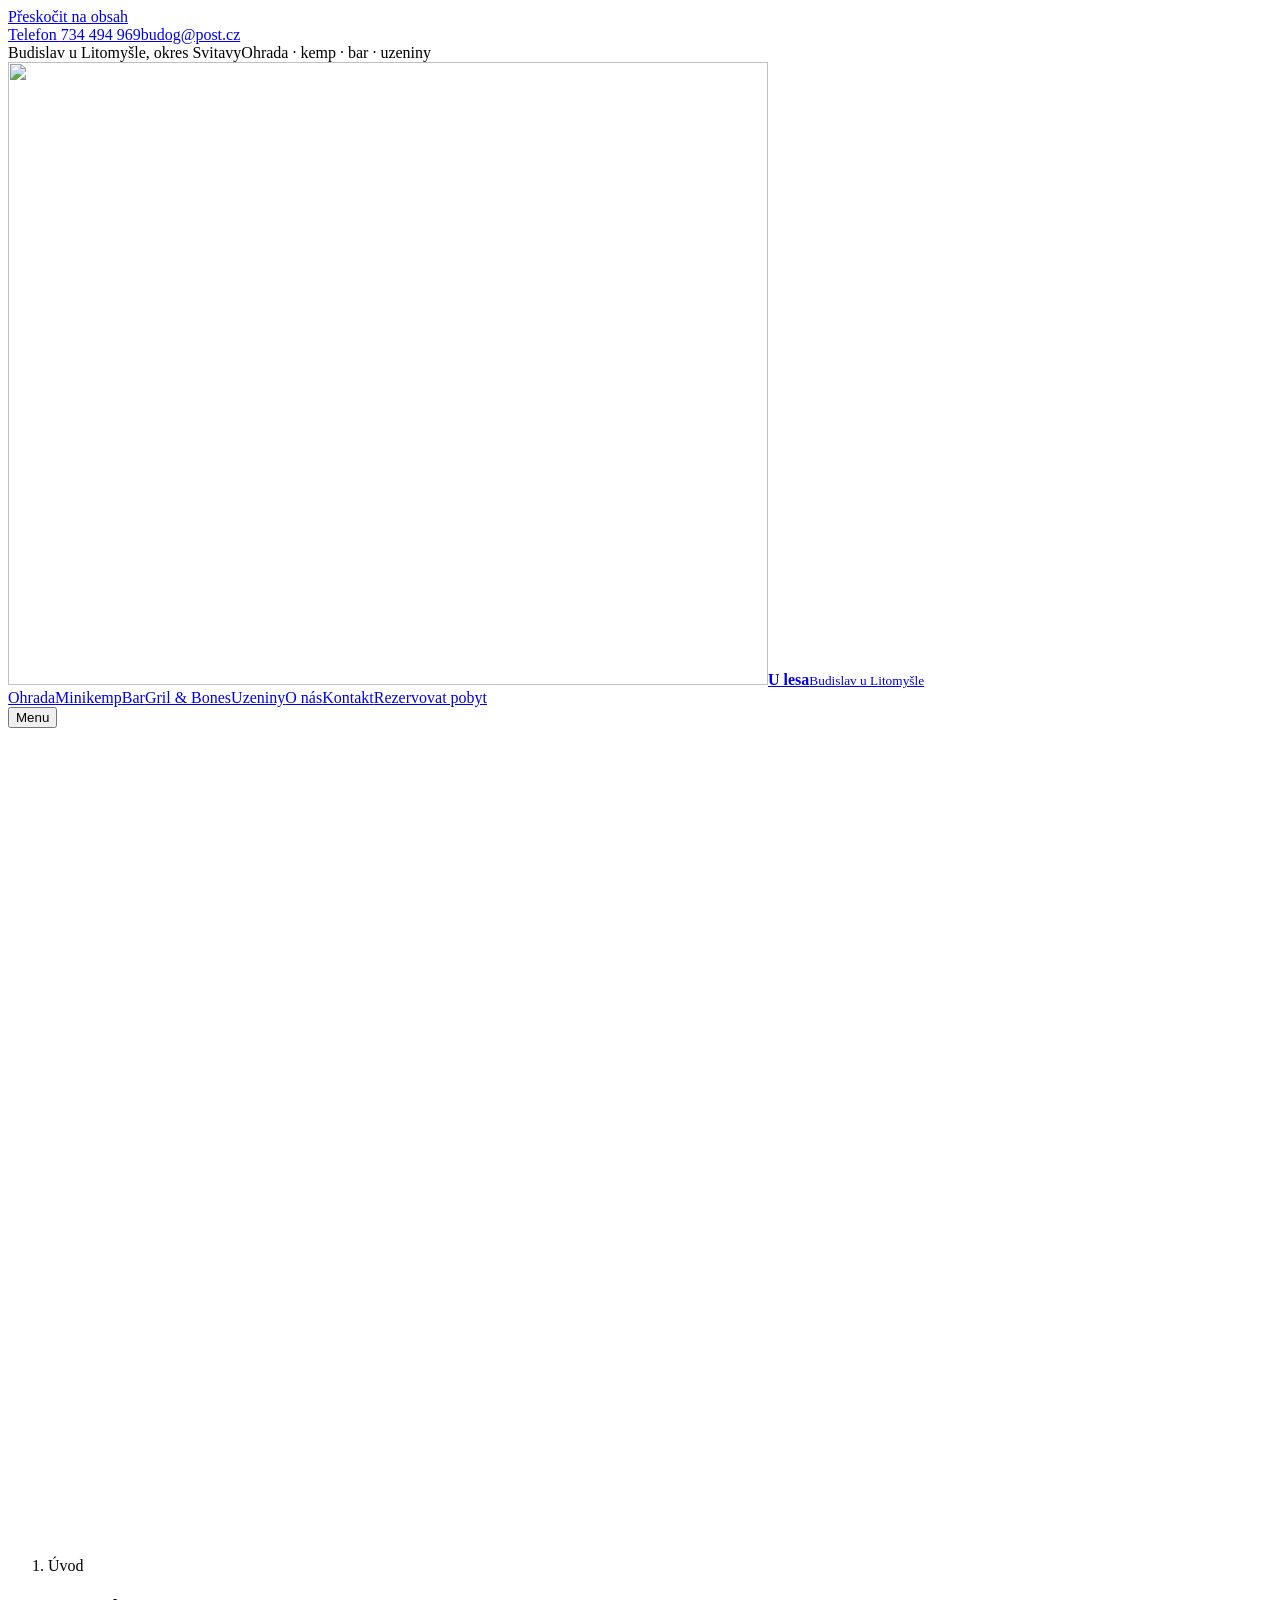
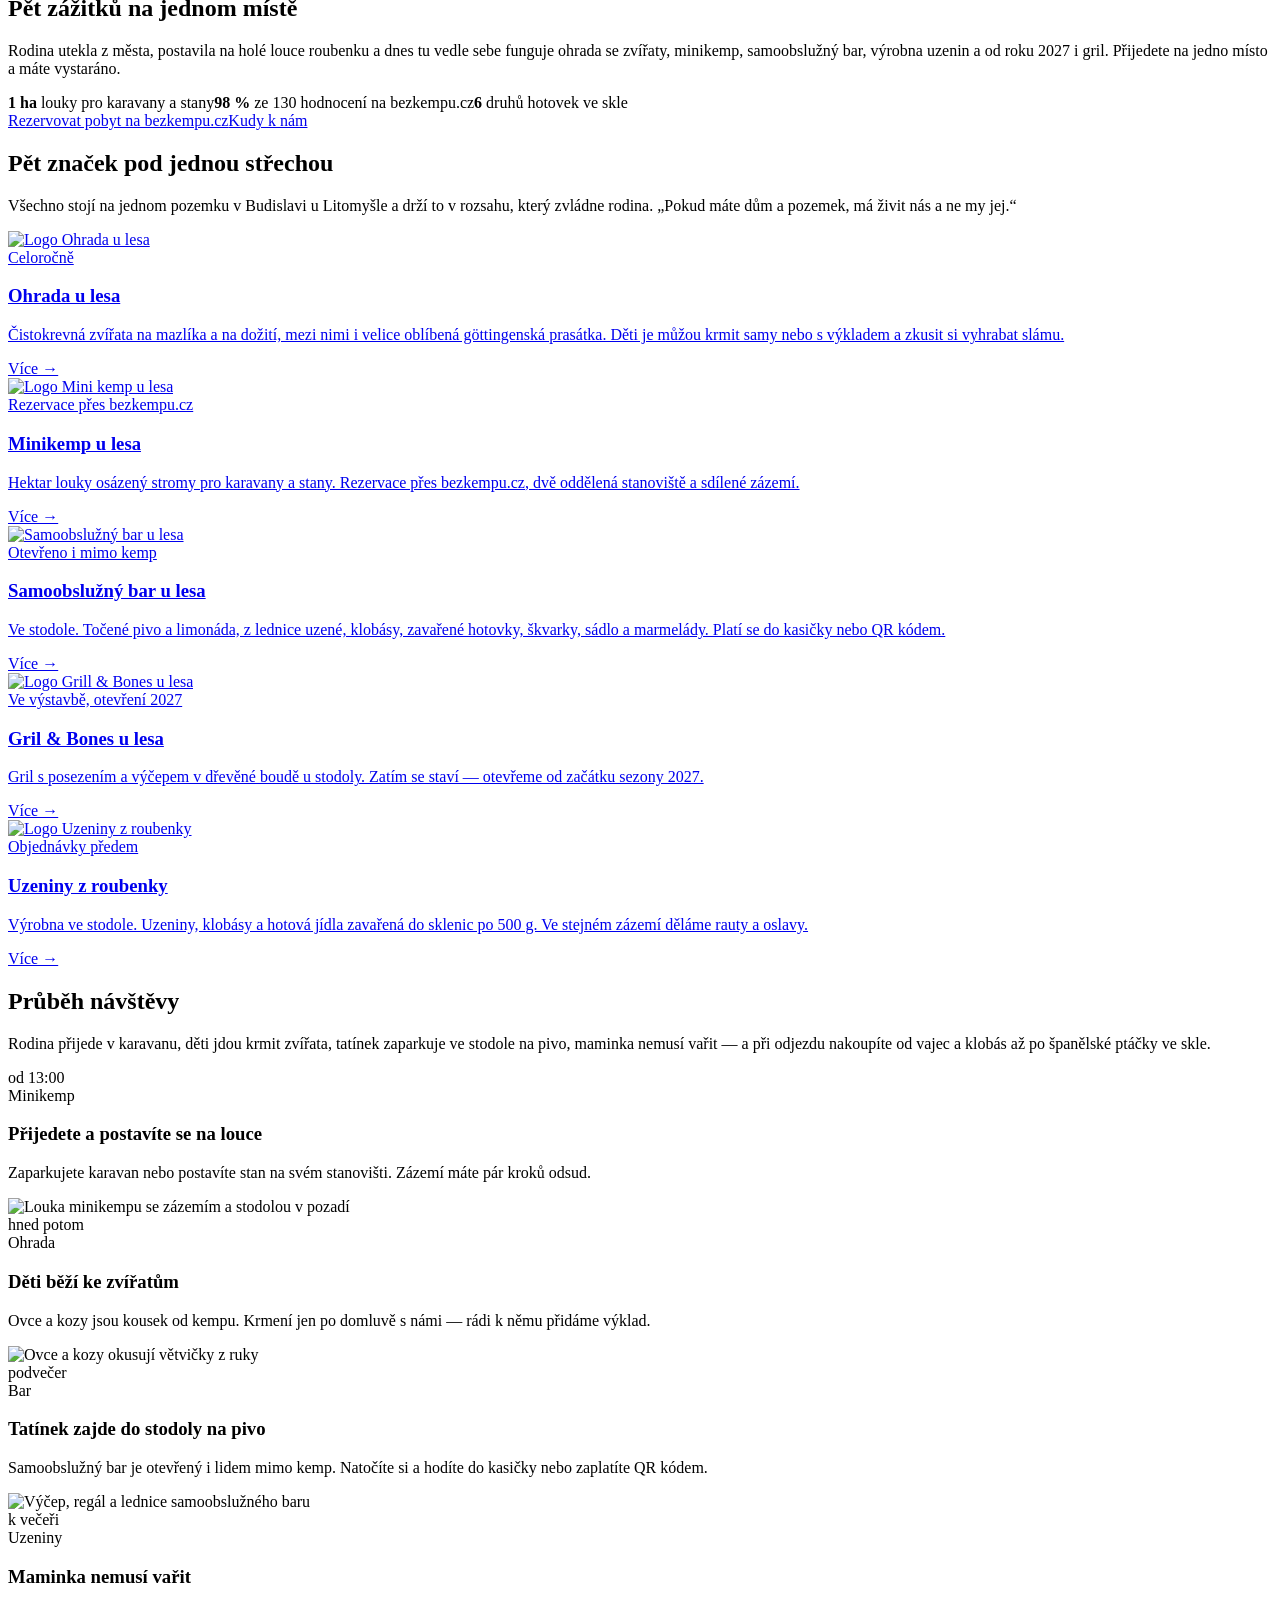
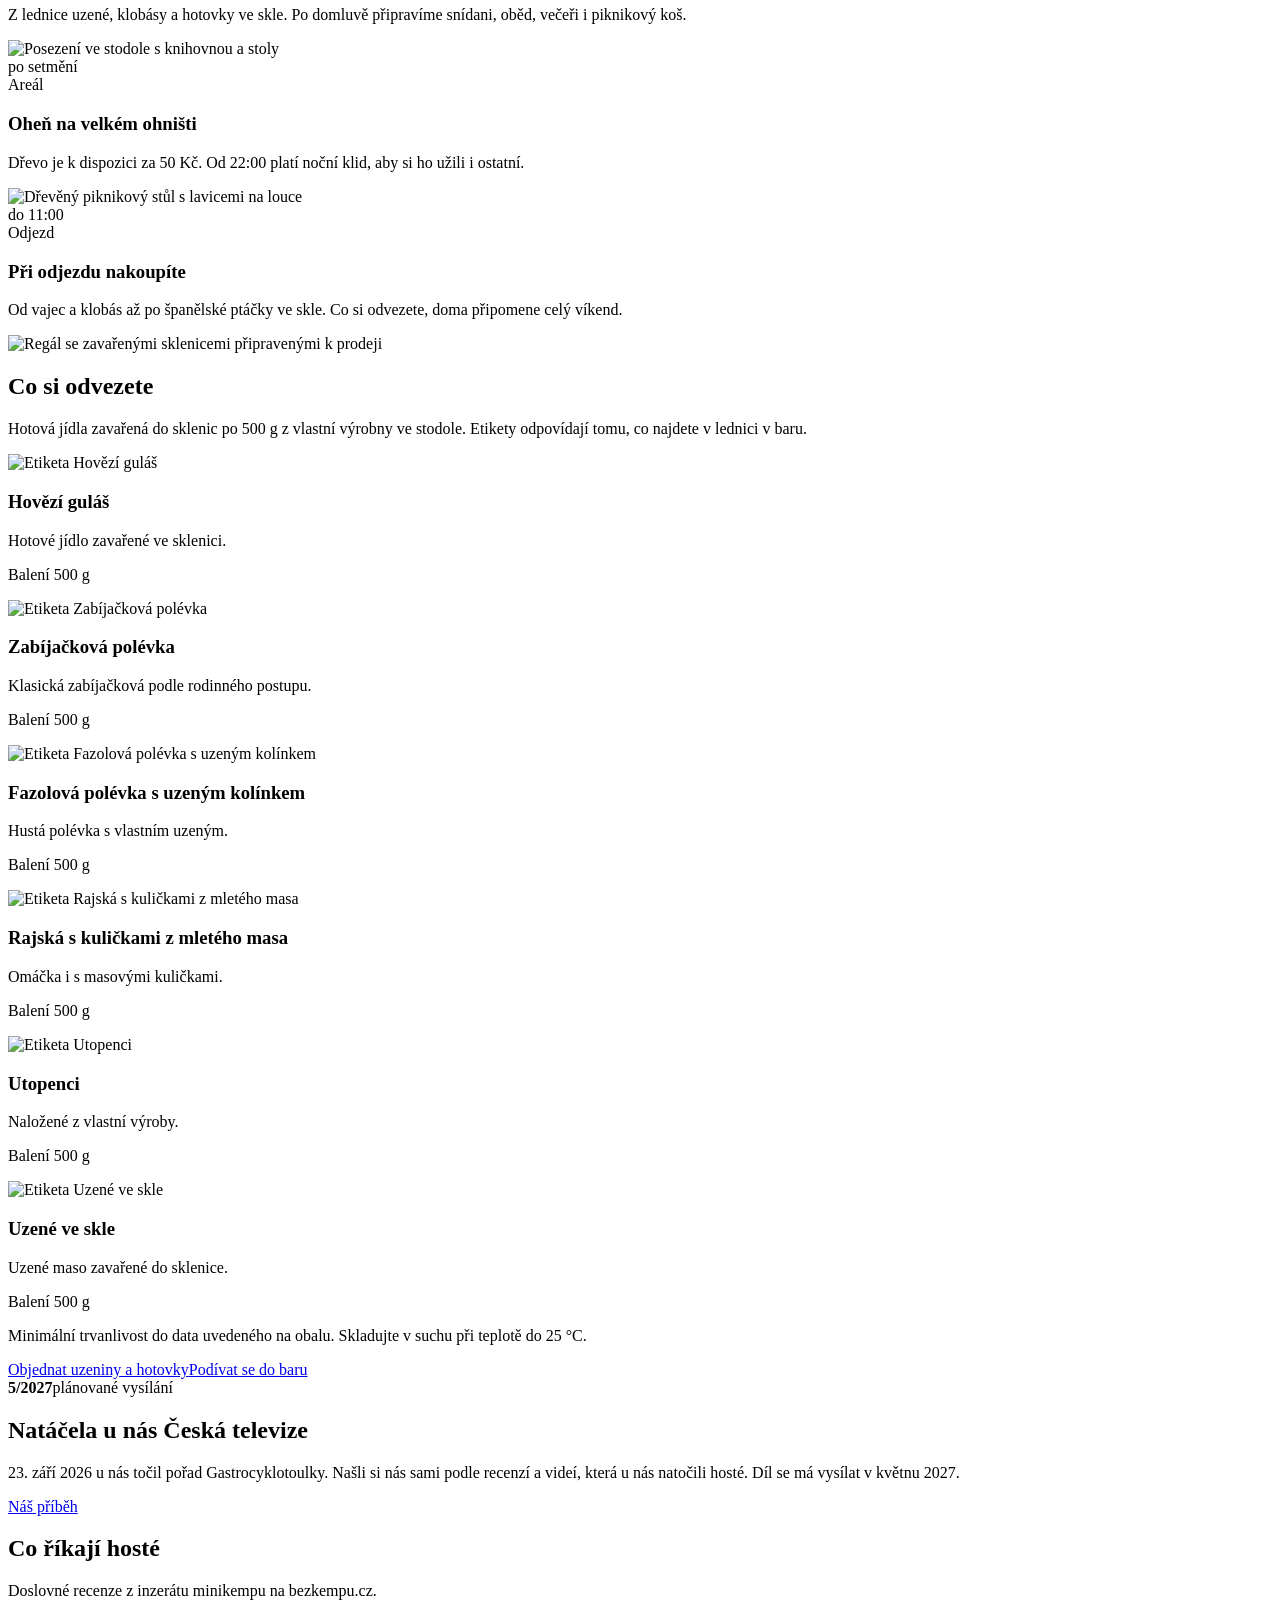
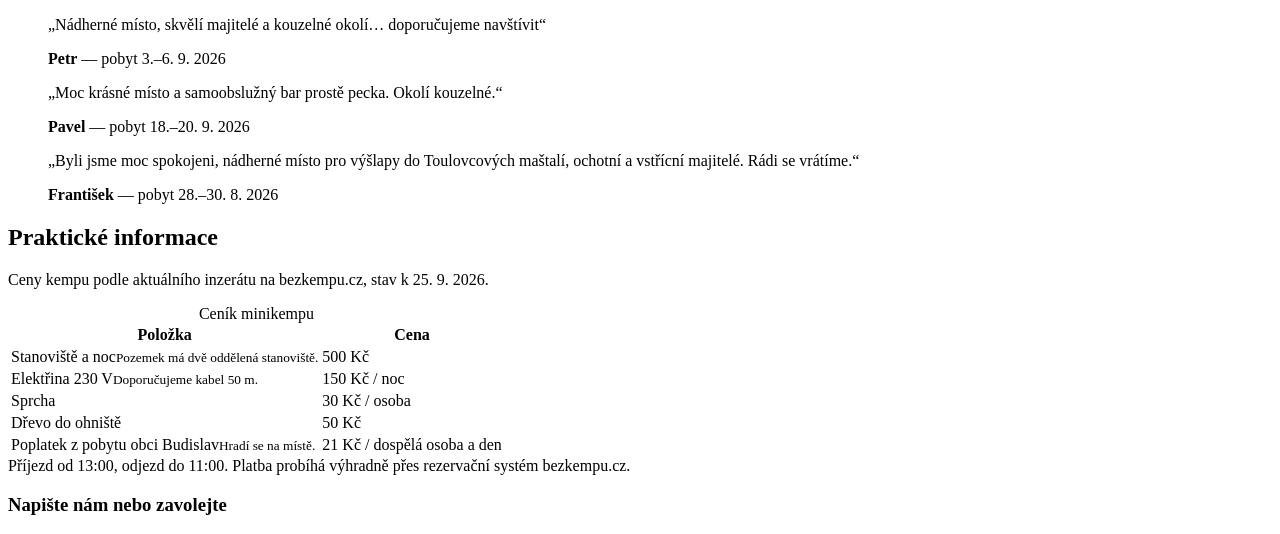
==== index.html @ 84f5aee5 "Připomínky klientky 30. 9. 2026: Pět zážitků na jednom místě, okýnka s vlastní grafikou, göttingensk" ====
<!DOCTYPE html><html lang="cs"><head><meta charSet="utf-8"/><meta name="viewport" content="width=device-width, initial-scale=1"/><link rel="preload" href="/propozice-ulesabudislav-next/_next/static/media/3e8ed84275cb4466-s.p.woff2" as="font" crossorigin="" type="font/woff2"/><link rel="preload" href="/propozice-ulesabudislav-next/_next/static/media/b6a6f0b43d027304-s.p.woff2" as="font" crossorigin="" type="font/woff2"/><link rel="preload" as="image" href="/propozice-ulesabudislav-next/images/logo-ulesa.png"/><link rel="stylesheet" href="/propozice-ulesabudislav-next/_next/static/css/d11740d3f033b5ee.css" data-precedence="next"/><link rel="preload" as="script" fetchPriority="low" href="/propozice-ulesabudislav-next/_next/static/chunks/webpack-4baae5b315c3a431.js"/><script src="/propozice-ulesabudislav-next/_next/static/chunks/4bd1b696-3aacd257e7e96153.js" async=""></script><script src="/propozice-ulesabudislav-next/_next/static/chunks/517-7de215c8055fb165.js" async=""></script><script src="/propozice-ulesabudislav-next/_next/static/chunks/main-app-1aac0ff5d9a7f883.js" async=""></script><script src="/propozice-ulesabudislav-next/_next/static/chunks/app/layout-c377e1de52b12926.js" async=""></script><script src="/propozice-ulesabudislav-next/_next/static/chunks/28-1f8a77fc4d2e6b0d.js" async=""></script><script src="/propozice-ulesabudislav-next/_next/static/chunks/app/page-dadda25aa9a3c723.js" async=""></script><meta name="next-size-adjust" content=""/><title>U lesa Budislav — ohrada, minikemp, bar a uzeniny</title><meta name="description" content="Rodinné hospodářství v Budislavi u Litomyšle: ohrada se zvířaty, minikemp pro karavany a stany, samoobslužný bar ve stodole a uzeniny z vlastní výrobny."/><link rel="canonical" href="/"/><script src="/propozice-ulesabudislav-next/_next/static/chunks/polyfills-42372ed130431b0a.js" noModule=""></script></head><body class="__variable_f2d20a __variable_ae937d"><script type="application/ld+json">{"@context":"https://schema.org","@graph":[{"@type":"LocalBusiness","@id":"#ulesa","name":"U lesa Budislav","description":"Rodinné hospodářství: ohrada se zvířaty, minikemp, samoobslužný bar ve stodole a výroba uzenin.","address":{"@type":"PostalAddress","streetAddress":"Budislav 258","addressLocality":"Budislav","postalCode":"569 65","addressRegion":"Pardubický kraj","addressCountry":"CZ"},"geo":{"@type":"GeoCoordinates","latitude":49.79514,"longitude":16.16089},"telephone":"+420734494969","email":"budog@post.cz","areaServed":"Budislav u Litomyšle","vatID":"CZ9153133770","taxID":"88383806","sameAs":["https://www.budog.cz/","https://www.bezkempu.cz/6750"]},{"@type":"Campground","@id":"#minikemp","name":"Minikemp u lesa","description":"Hektar louky osázený stromy pro karavany a stany, dvě stanoviště a sdílené zázemí.","address":{"@type":"PostalAddress","streetAddress":"Budislav 258","addressLocality":"Budislav","postalCode":"569 65","addressRegion":"Pardubický kraj","addressCountry":"CZ"},"geo":{"@type":"GeoCoordinates","latitude":49.79514,"longitude":16.16089},"telephone":"+420734494969","petsAllowed":true,"amenityFeature":[{"@type":"LocationFeatureSpecification","name":"Splachovací toalety","value":true},{"@type":"LocationFeatureSpecification","name":"Sprcha","value":true},{"@type":"LocationFeatureSpecification","name":"Elektřina 230 V","value":true},{"@type":"LocationFeatureSpecification","name":"Ohniště","value":true},{"@type":"LocationFeatureSpecification","name":"Pitná voda","value":true}],"aggregateRating":{"@type":"AggregateRating","ratingValue":"98","bestRating":"100","ratingCount":130},"isPartOf":{"@id":"#ulesa"}},{"@type":"TouristAttraction","@id":"#ohrada","name":"Ohrada u lesa","description":"Ohrada s ovcemi, kozami, králíky a göttingenskými prasátky. Děti je mohou krmit po domluvě s majiteli, k tomu patří výklad.","address":{"@type":"PostalAddress","streetAddress":"Budislav 258","addressLocality":"Budislav","postalCode":"569 65","addressRegion":"Pardubický kraj","addressCountry":"CZ"},"geo":{"@type":"GeoCoordinates","latitude":49.79514,"longitude":16.16089},"isAccessibleForFree":false,"touristType":"Rodiny s dětmi","isPartOf":{"@id":"#ulesa"}}]}</script><a class="skip" href="#obsah">Přeskočit na obsah</a><div class="topbar"><div class="container"><div class="topbar-l"><a class="topbar-item" href="tel:+420734494969">Telefon <!-- -->734 494 969</a><a class="topbar-item" href="mailto:budog@post.cz">budog@post.cz</a></div><div class="topbar-r"><span class="topbar-item">Budislav u Litomyšle, okres Svitavy</span><span class="topbar-item">Ohrada · kemp · bar · uzeniny</span></div></div></div><header class="header"><div class="container"><a class="logo" aria-label="U lesa Budislav — domů" href="/propozice-ulesabudislav-next/"><img src="/propozice-ulesabudislav-next/images/logo-ulesa.png" alt="" width="760" height="623"/><span class="logo-text"><b>U lesa</b><small>Budislav u Litomyšle</small></span></a><nav class="nav" aria-label="Hlavní navigace"><a href="/propozice-ulesabudislav-next/ohrada/">Ohrada</a><a href="/propozice-ulesabudislav-next/minikemp/">Minikemp</a><a href="/propozice-ulesabudislav-next/bar/">Bar</a><a href="/propozice-ulesabudislav-next/gril-a-bones/">Gril &amp; Bones</a><a href="/propozice-ulesabudislav-next/uzeniny-z-roubenky/">Uzeniny</a><a href="/propozice-ulesabudislav-next/o-nas/">O nás</a><a href="/propozice-ulesabudislav-next/kontakt/">Kontakt</a><a class="btn btn--hlavni nav-cta" href="/propozice-ulesabudislav-next/minikemp/">Rezervovat pobyt</a></nav><button class="burger" type="button" aria-expanded="false" aria-controls="mobil-menu">Menu</button></div></header><main id="obsah"><section class="phero phero--uvod"><div class="phero-media"><picture><source media="(max-width: 700px)" srcSet="/propozice-ulesabudislav-next/images/hero-uvod-m.jpg"/><img src="/propozice-ulesabudislav-next/images/hero-uvod.jpg" alt="Louka u lesa s ohradou pro zvířata a stromy v Budislavi" width="1440" height="809" fetchpriority="high"/></picture></div><div class="container phero-inner"><nav aria-label="Drobečková navigace"><ol class="drobky"><li><span aria-current="page">Úvod</span></li></ol></nav><h1>Pět zážitků na jednom místě</h1><p class="lead">Rodina utekla z města, postavila na holé louce roubenku a dnes tu vedle sebe funguje ohrada se zvířaty, minikemp, samoobslužný bar, výrobna uzenin a od roku 2027 i gril. Přijedete na jedno místo a máte vystaráno.</p><div class="phero-znaky"><span class="znak"><b>1 ha</b> <!-- -->louky pro karavany a stany</span><span class="znak"><b>98 %</b> <!-- -->ze 130 hodnocení na bezkempu.cz</span><span class="znak"><b>6</b> <!-- -->druhů hotovek ve skle</span></div><div class="phero-akce"><a class="btn btn--zluty btn--velky" href="https://www.bezkempu.cz/6750" target="_blank" rel="noopener noreferrer">Rezervovat pobyt na bezkempu.cz</a><a class="btn btn--tichy btn--velky" href="/propozice-ulesabudislav-next/kontakt/">Kudy k nám</a></div></div></section><section class="sekce"><div class="container"><div class="hlavicka-sekce"><h2>Pět značek pod jednou střechou</h2><p>Všechno stojí na jednom pozemku v Budislavi u Litomyšle a drží to v rozsahu, který zvládne rodina. „Pokud máte dům a pozemek, má živit nás a ne my jej.“</p></div><div class="dlazdice"><a class="karta" href="/propozice-ulesabudislav-next/ohrada/"><div class="karta-foto"><img src="/propozice-ulesabudislav-next/images/karta-ohrada.jpg" alt="Logo Ohrada u lesa" width="900" height="674" loading="lazy" decoding="async"/></div><div class="karta-telo"><span class="stitek">Celoročně</span><h3>Ohrada u lesa</h3><p>Čistokrevná zvířata na mazlíka a na dožití, mezi nimi i velice oblíbená göttingenská prasátka. Děti je můžou krmit samy nebo s výkladem a zkusit si vyhrabat slámu.</p><span class="karta-odkaz">Více →</span></div></a><a class="karta" href="/propozice-ulesabudislav-next/minikemp/"><div class="karta-foto"><img src="/propozice-ulesabudislav-next/images/karta-minikemp.jpg" alt="Logo Mini kemp u lesa" width="900" height="674" loading="lazy" decoding="async"/></div><div class="karta-telo"><span class="stitek">Rezervace přes bezkempu.cz</span><h3>Minikemp u lesa</h3><p>Hektar louky osázený stromy pro karavany a stany. Rezervace přes bezkempu.cz, dvě oddělená stanoviště a sdílené zázemí.</p><span class="karta-odkaz">Více →</span></div></a><a class="karta" href="/propozice-ulesabudislav-next/bar/"><div class="karta-foto"><img src="/propozice-ulesabudislav-next/images/karta-bar.jpg" alt="Samoobslužný bar u lesa" width="900" height="674" loading="lazy" decoding="async"/></div><div class="karta-telo"><span class="stitek">Otevřeno i mimo kemp</span><h3>Samoobslužný bar u lesa</h3><p>Ve stodole. Točené pivo a limonáda, z lednice uzené, klobásy, zavařené hotovky, škvarky, sádlo a marmelády. Platí se do kasičky nebo QR kódem.</p><span class="karta-odkaz">Více →</span></div></a><a class="karta" href="/propozice-ulesabudislav-next/gril-a-bones/"><div class="karta-foto"><img src="/propozice-ulesabudislav-next/images/karta-grill.jpg" alt="Logo Grill &amp; Bones u lesa" width="900" height="674" loading="lazy" decoding="async"/></div><div class="karta-telo"><span class="stitek stitek--stavba">Ve výstavbě, otevření 2027</span><h3>Gril &amp; Bones u lesa</h3><p>Gril s posezením a výčepem v dřevěné boudě u stodoly. Zatím se staví — otevřeme od začátku sezony 2027.</p><span class="karta-odkaz">Více →</span></div></a><a class="karta" href="/propozice-ulesabudislav-next/uzeniny-z-roubenky/"><div class="karta-foto"><img src="/propozice-ulesabudislav-next/images/karta-uzeniny.jpg" alt="Logo Uzeniny z roubenky" width="900" height="674" loading="lazy" decoding="async"/></div><div class="karta-telo"><span class="stitek">Objednávky předem</span><h3>Uzeniny z roubenky</h3><p>Výrobna ve stodole. Uzeniny, klobásy a hotová jídla zavařená do sklenic po 500 g. Ve stejném zázemí děláme rauty a oslavy.</p><span class="karta-odkaz">Více →</span></div></a></div></div></section><section class="sekce sekce--papir"><div class="container"><div class="hlavicka-sekce"><h2>Průběh návštěvy</h2><p>Rodina přijede v karavanu, děti jdou krmit zvířata, tatínek zaparkuje ve stodole na pivo, maminka nemusí vařit — a při odjezdu nakoupíte od vajec a klobás až po španělské ptáčky ve skle.</p></div><div class="prubeh"><article class="prubeh-radek"><div class="prubeh-cas">od 13:00<div style="font-size:var(--fs-xs);color:var(--muted);font-weight:400">Minikemp</div></div><div class="prubeh-text"><h3>Přijedete a postavíte se na louce</h3><p>Zaparkujete karavan nebo postavíte stan na svém stanovišti. Zázemí máte pár kroků odsud.</p></div><div class="prubeh-foto"><img src="/propozice-ulesabudislav-next/images/kemp-zazemi.jpg" alt="Louka minikempu se zázemím a stodolou v pozadí" width="900" height="674" loading="lazy" decoding="async"/></div></article><article class="prubeh-radek"><div class="prubeh-cas">hned potom<div style="font-size:var(--fs-xs);color:var(--muted);font-weight:400">Ohrada</div></div><div class="prubeh-text"><h3>Děti běží ke zvířatům</h3><p>Ovce a kozy jsou kousek od kempu. Krmení jen po domluvě s námi — rádi k němu přidáme výklad.</p></div><div class="prubeh-foto"><img src="/propozice-ulesabudislav-next/images/ovce-krmeni.jpg" alt="Ovce a kozy okusují větvičky z ruky" width="900" height="674" loading="lazy" decoding="async"/></div></article><article class="prubeh-radek"><div class="prubeh-cas">podvečer<div style="font-size:var(--fs-xs);color:var(--muted);font-weight:400">Bar</div></div><div class="prubeh-text"><h3>Tatínek zajde do stodoly na pivo</h3><p>Samoobslužný bar je otevřený i lidem mimo kemp. Natočíte si a hodíte do kasičky nebo zaplatíte QR kódem.</p></div><div class="prubeh-foto"><img src="/propozice-ulesabudislav-next/images/bar-sortiment.jpg" alt="Výčep, regál a lednice samoobslužného baru" width="900" height="674" loading="lazy" decoding="async"/></div></article><article class="prubeh-radek"><div class="prubeh-cas">k večeři<div style="font-size:var(--fs-xs);color:var(--muted);font-weight:400">Uzeniny</div></div><div class="prubeh-text"><h3>Maminka nemusí vařit</h3><p>Z lednice uzené, klobásy a hotovky ve skle. Po domluvě připravíme snídani, oběd, večeři i piknikový koš.</p></div><div class="prubeh-foto"><img src="/propozice-ulesabudislav-next/images/stodola-posezeni.jpg" alt="Posezení ve stodole s knihovnou a stoly" width="900" height="674" loading="lazy" decoding="async"/></div></article><article class="prubeh-radek"><div class="prubeh-cas">po setmění<div style="font-size:var(--fs-xs);color:var(--muted);font-weight:400">Areál</div></div><div class="prubeh-text"><h3>Oheň na velkém ohništi</h3><p>Dřevo je k dispozici za 50 Kč. Od 22:00 platí noční klid, aby si ho užili i ostatní.</p></div><div class="prubeh-foto"><img src="/propozice-ulesabudislav-next/images/posezeni-venku.jpg" alt="Dřevěný piknikový stůl s lavicemi na louce" width="900" height="674" loading="lazy" decoding="async"/></div></article><article class="prubeh-radek"><div class="prubeh-cas">do 11:00<div style="font-size:var(--fs-xs);color:var(--muted);font-weight:400">Odjezd</div></div><div class="prubeh-text"><h3>Při odjezdu nakoupíte</h3><p>Od vajec a klobás až po španělské ptáčky ve skle. Co si odvezete, doma připomene celý víkend.</p></div><div class="prubeh-foto"><img src="/propozice-ulesabudislav-next/images/uzeniny-regal.jpg" alt="Regál se zavařenými sklenicemi připravenými k prodeji" width="900" height="674" loading="lazy" decoding="async"/></div></article></div></div></section><section class="sekce"><div class="container"><div class="hlavicka-sekce"><h2>Co si odvezete</h2><p>Hotová jídla zavařená do sklenic po 500 g z vlastní výrobny ve stodole. Etikety odpovídají tomu, co najdete v lednici v baru.</p></div><div class="produkty"><article class="produkt"><img src="/propozice-ulesabudislav-next/images/etiketa-hovezi-gulas.jpg" alt="Etiketa Hovězí guláš" width="760" height="329" loading="lazy" decoding="async"/><h3>Hovězí guláš</h3><p>Hotové jídlo zavařené ve sklenici.</p><p class="produkt-meta">Balení 500 g</p></article><article class="produkt"><img src="/propozice-ulesabudislav-next/images/etiketa-zabijackova-polevka.jpg" alt="Etiketa Zabíjačková polévka" width="760" height="329" loading="lazy" decoding="async"/><h3>Zabíjačková polévka</h3><p>Klasická zabíjačková podle rodinného postupu.</p><p class="produkt-meta">Balení 500 g</p></article><article class="produkt"><img src="/propozice-ulesabudislav-next/images/etiketa-fazolova-polevka.jpg" alt="Etiketa Fazolová polévka s uzeným kolínkem" width="760" height="329" loading="lazy" decoding="async"/><h3>Fazolová polévka s uzeným kolínkem</h3><p>Hustá polévka s vlastním uzeným.</p><p class="produkt-meta">Balení 500 g</p></article><article class="produkt"><img src="/propozice-ulesabudislav-next/images/etiketa-rajska-s-kulickami.jpg" alt="Etiketa Rajská s kuličkami z mletého masa" width="760" height="329" loading="lazy" decoding="async"/><h3>Rajská s kuličkami z mletého masa</h3><p>Omáčka i s masovými kuličkami.</p><p class="produkt-meta">Balení 500 g</p></article><article class="produkt"><img src="/propozice-ulesabudislav-next/images/etiketa-utopenci.jpg" alt="Etiketa Utopenci" width="760" height="329" loading="lazy" decoding="async"/><h3>Utopenci</h3><p>Naložené z vlastní výroby.</p><p class="produkt-meta">Balení 500 g</p></article><article class="produkt"><img src="/propozice-ulesabudislav-next/images/etiketa-uzene-ve-skle.jpg" alt="Etiketa Uzené ve skle" width="760" height="329" loading="lazy" decoding="async"/><h3>Uzené ve skle</h3><p>Uzené maso zavařené do sklenice.</p><p class="produkt-meta">Balení 500 g</p></article></div><p style="margin-top:var(--sp-4);font-size:var(--fs-xs);color:var(--muted)">Minimální trvanlivost do data uvedeného na obalu. Skladujte v suchu při teplotě do 25 °C.</p><div style="margin-top:var(--sp-5);display:flex;flex-wrap:wrap;gap:var(--sp-3)"><a class="btn btn--hlavni" href="/propozice-ulesabudislav-next/uzeniny-z-roubenky/">Objednat uzeniny a hotovky</a><a class="btn btn--tichy" href="/propozice-ulesabudislav-next/bar/">Podívat se do baru</a></div></div></section><section class="sekce--uzka"><div class="container"><div class="pruh"><div class="pruh-datum"><b>5/2027</b><span>plánované vysílání</span></div><div><h2>Natáčela u nás Česká televize</h2><p>23. září 2026 u nás točil pořad Gastrocyklotoulky. Našli si nás sami podle recenzí a videí, která u nás natočili hosté. Díl se má vysílat v květnu 2027.</p></div><a class="btn btn--zluty" href="/propozice-ulesabudislav-next/o-nas/">Náš příběh</a></div></div></section><section class="sekce sekce--papir"><div class="container"><div class="hlavicka-sekce"><h2>Co říkají hosté</h2><p>Doslovné recenze z inzerátu minikempu na bezkempu.cz.</p></div><div class="recenze"><blockquote><p>„Nádherné místo, skvělí majitelé a kouzelné okolí… doporučujeme navštívit“</p><footer><b>Petr</b> — pobyt <!-- -->3.–6. 9. 2026</footer></blockquote><blockquote><p>„Moc krásné místo a samoobslužný bar prostě pecka. Okolí kouzelné.“</p><footer><b>Pavel</b> — pobyt <!-- -->18.–20. 9. 2026</footer></blockquote><blockquote><p>„Byli jsme moc spokojeni, nádherné místo pro výšlapy do Toulovcových maštalí, ochotní a vstřícní majitelé. Rádi se vrátíme.“</p><footer><b>František</b> — pobyt <!-- -->28.–30. 8. 2026</footer></blockquote></div></div></section><section class="sekce"><div class="container"><div class="dvousloup"><div><div class="hlavicka-sekce"><h2>Praktické informace</h2><p>Ceny kempu podle aktuálního inzerátu na bezkempu.cz, stav k 25. 9. 2026.</p></div><div class="tab-obal"><table class="tab"><caption>Ceník minikempu</caption><thead><tr><th scope="col">Položka</th><th scope="col">Cena</th></tr></thead><tbody><tr><td>Stanoviště a noc<small>Pozemek má dvě oddělená stanoviště.</small></td><td class="cislo">500 Kč</td></tr><tr><td>Elektřina 230 V<small>Doporučujeme kabel 50 m.</small></td><td class="cislo">150 Kč / noc</td></tr><tr><td>Sprcha</td><td class="cislo">30 Kč / osoba</td></tr><tr><td>Dřevo do ohniště</td><td class="cislo">50 Kč</td></tr><tr><td>Poplatek z pobytu obci Budislav<small>Hradí se na místě.</small></td><td class="cislo">21 Kč / dospělá osoba a den</td></tr></tbody></table></div><p style="margin-top:var(--sp-4);font-size:var(--fs-sm);color:var(--muted)">Příjezd od 13:00, odjezd do 11:00. Platba probíhá výhradně přes rezervační systém bezkempu.cz.</p></div><aside class="panel panel--zvyrazneny"><h3>Napište nám nebo zavolejte</h3><p>Krmení zvířat, piknikový koš, raut nebo objednávka uzenin — všechno se domlouvá předem.</p><dl class="panel-radky"><div><dt>Kontaktní osoba</dt><dd>Alena Bezdíčková</dd></div><div><dt>Telefon</dt><dd><a href="tel:+420734494969">734 494 969</a></dd></div><div><dt>E-mail</dt><dd><a href="mailto:budog@post.cz">budog@post.cz</a></dd></div><div><dt>GPS</dt><dd>49.7951° N, 16.1609° E</dd></div></dl><a class="btn btn--hlavni" href="/propozice-ulesabudislav-next/kontakt/">Kontakt a příjezd</a></aside></div></div></section></main><footer class="footer"><div class="container"><div class="footer-grid"><div><img class="footer-logo" src="/propozice-ulesabudislav-next/images/logo-ulesa.png" alt="U lesa Budislav" width="760" height="623" loading="lazy" decoding="async"/><p>Rodinné hospodářství v Budislavi u Litomyšle. Ohrada se zvířaty, minikemp, samoobslužný bar a výrobna uzenin — všechno na jednom pozemku.</p></div><div><h2>Co u nás najdete</h2><ul><li><a href="/propozice-ulesabudislav-next/ohrada/">Ohrada</a></li><li><a href="/propozice-ulesabudislav-next/minikemp/">Minikemp</a></li><li><a href="/propozice-ulesabudislav-next/bar/">Bar</a></li><li><a href="/propozice-ulesabudislav-next/gril-a-bones/">Gril &amp; Bones</a></li><li><a href="/propozice-ulesabudislav-next/uzeniny-z-roubenky/">Uzeniny</a></li></ul></div><div><h2>Informace</h2><ul><li><a href="/propozice-ulesabudislav-next/o-nas/">O nás</a></li><li><a href="/propozice-ulesabudislav-next/kontakt/">Kontakt a příjezd</a></li><li><a href="/propozice-ulesabudislav-next/gdpr/">Ochrana osobních údajů</a></li><li><a href="https://www.bezkempu.cz/6750" target="_blank" rel="noopener noreferrer">Rezervace na bezkempu.cz</a></li><li><a href="https://www.budog.cz/" target="_blank" rel="noopener noreferrer">budog.cz — pamlsky pro psy</a></li></ul></div><div><h2>Spojení</h2><ul><li><a href="tel:+420734494969">734 494 969</a></li><li><a href="mailto:budog@post.cz">budog@post.cz</a></li><li>Alena Bezdíčková</li><li>569 65 Budislav u Litomyšle</li><li>GPS <!-- -->49.7951° N, 16.1609° E</li></ul></div></div><div class="footer-spod"><span>Provozovatel <!-- -->Kristýna Bezdíčková<!-- -->, <!-- -->Budislav 258, 569 65 Budislav<!-- -->, IČO <!-- -->88383806<!-- -->, DIČ <!-- -->CZ9153133770<!-- -->. Zapsáno v živnostenském rejstříku, <!-- -->Městský úřad Litomyšl<!-- -->.</span><span>Mapový podklad © přispěvatelé OpenStreetMap</span></div></div></footer><script src="/propozice-ulesabudislav-next/_next/static/chunks/webpack-4baae5b315c3a431.js" async=""></script><script>(self.__next_f=self.__next_f||[]).push([0])</script><script>self.__next_f.push([1,"1:\"$Sreact.fragment\"\n3:I[651,[\"177\",\"static/chunks/app/layout-c377e1de52b12926.js\"],\"default\"]\n4:I[5244,[],\"\"]\n5:I[3866,[],\"\"]\n6:I[8173,[\"28\",\"static/chunks/28-1f8a77fc4d2e6b0d.js\",\"974\",\"static/chunks/app/page-dadda25aa9a3c723.js\"],\"\"]\n7:I[327,[\"28\",\"static/chunks/28-1f8a77fc4d2e6b0d.js\",\"974\",\"static/chunks/app/page-dadda25aa9a3c723.js\"],\"default\"]\n8:I[6213,[],\"OutletBoundary\"]\na:I[6213,[],\"MetadataBoundary\"]\nc:I[6213,[],\"ViewportBoundary\"]\ne:I[4835,[],\"\"]\n:HL[\"/propozice-ulesabudislav-next/_next/static/media/3e8ed84275cb4466-s.p.woff2\",\"font\",{\"crossOrigin\":\"\",\"type\":\"font/woff2\"}]\n:HL[\"/propozice-ulesabudislav-next/_next/static/media/b6a6f0b43d027304-s.p.woff2\",\"font\",{\"crossOrigin\":\"\",\"type\":\"font/woff2\"}]\n:HL[\"/propozice-ulesabudislav-next/_next/static/css/d11740d3f033b5ee.css\",\"style\"]\n2:T8ba,{\"@context\":\"https://schema.org\",\"@graph\":[{\"@type\":\"LocalBusiness\",\"@id\":\"#ulesa\",\"name\":\"U lesa Budislav\",\"description\":\"Rodinné hospodářství: ohrada se zvířaty, minikemp, samoobslužný bar ve stodole a výroba uzenin.\",\"address\":{\"@type\":\"PostalAddress\",\"streetAddress\":\"Budislav 258\",\"addressLocality\":\"Budislav\",\"postalCode\":\"569 65\",\"addressRegion\":\"Pardubický kraj\",\"addressCountry\":\"CZ\"},\"geo\":{\"@type\":\"GeoCoordinates\",\"latitude\":49.79514,\"longitude\":16.16089},\"telephone\":\"+420734494969\",\"email\":\"budog@post.cz\",\"areaServed\":\"Budislav u Litomyšle\",\"vatID\":\"CZ9153133770\",\"taxID\":\"88383806\",\"sameAs\":[\"https://www.budog.cz/\",\"https://www.bezkempu.cz/6750\"]},{\"@type\":\"Campground\",\"@id\":\"#minikemp\",\"name\":\"Minikemp u lesa\",\"description\":\"Hektar louky osázený stromy pro karavany a stany, dvě stanoviště a sdílené zázemí.\",\"address\":{\"@type\":\"PostalAddress\",\"streetAddress\":\"Budislav 258\",\"addressLocality\":\"Budislav\",\"postalCode\":\"569 65\",\"addressRegion\":\"Pardubický kraj\",\"addressCountry\":\"CZ\"},\"geo\":{\"@type\":\"GeoCoordinates\",\"latitude\":49.79514,\"longitude\":16.16089},\"telephone\":\"+420734494969\",\"petsAllowed\":true,\"amenityFeature\":[{\"@type\":\"LocationFeatureSpecification\",\"name\":\"Splachovací toalety\",\"value\":true},{\"@type\":\"LocationFeatureSpecification\",\"name\":\"Sprcha\",\"value\":true},{\"@type\":\"LocationFeatureSpecification\",\"name\":\"Elektřina 230 V\",\"value\":true},{\"@type\":\"LocationFeatureSpecification\",\"name\":\"Ohniště\",\"value\":true},{\"@type\":\"LocationFeatureSpecification\",\"name\":\"Pitná voda\",\"value\":true}],\"aggregateRating\":{\"@type\":\"AggregateRating\",\"ratingValue\":\"98\",\"bestRating\":\"100\",\"ratingCount\":130},\"isPartOf\":{\"@id\":\"#ulesa\"}},{\"@type\":\"TouristAttraction\",\"@id\":\"#ohrada\",\"name\":\"Ohrada u lesa\",\"description\":\"Ohrada s ovcemi, kozami, králíky a göttingenskými prasátky. Děti je mohou krmit po domluvě s majiteli, k tomu patří výklad.\",\"address\":{\"@type\":\"PostalAddress\",\"streetAddress\":\"Budislav 258\",\"addressLocality\":\"Budislav\",\"postalCode\":\"569 65\",\"addressRegion\":\"Pardubický kraj\",\"addressCountry\":\"CZ\"},\"geo\":{\"@type\":\"GeoCoordinates\",\"latitude\":49.79514,\"longitude\":16.16089},\"isAccessibleForFree\":false,\"touristType\":\"Rodiny s dětmi\",\"isPartOf\":{\"@id\":\"#ulesa\"}}]}0:{\"P\":null,\"b\":\"eeGNQ_8-cbp4MChHA2VPi\",\"p\":\"/propozice-ulesabudislav-next\",\"c\":[\"\",\"\"],\"i\":false,\"f\":[[[\"\",{\"children\":[\"__PAGE__\",{}]},\"$undefined\",\"$undefined\",true],[\"\",[\"$\",\"$1\",\"c\",{\"children\":[[[\"$\",\"link\",\"0\",{\"rel\":\"stylesheet\",\"href\":\"/propozice-ulesabudislav-next/_next/static/css/d11740d3f033b5ee.css\",\"precedence\":\"next\",\"crossOrigin\":\"$undefined\",\"nonce\":\"$undefined\"}]],[\"$\",\"html\",null,{\"lang\":\"cs\",\"children\":[\"$\",\"body\",null,{\"className\":\"__variable_f2d20a __variable_ae937d\",\"children\":[[\"$\",\"script\",null,{\"type\":\"application/ld+json\",\"dangerouslySetInnerHTML\":{\"__html\":\"$2\"}}],[\"$\",\"$L3\",null,{}],[\"$\",\"a\",null,{\"className\":\"skip\",\"href\":\"#obsah\",\"children\":\"Přeskočit na obsah\"}],[\"$\",\"$L4\",null,{\"parallelRouterKey\":\"children\",\"segmentPath\":[\"children\"],\"error\":\"$undefined\",\"errorStyles\":\"$undefined\",\"errorScripts\":\"$undefined\",\"template\":[\"$\",\"$L5\",null,{}],\"templateStyles\":\"$undefined\",\"templateScripts\":\"$undefined\",\"notFound\":[[],[[[\"$\",\"div\",null,{\"className\":\"topbar\",\"children\":[\"$\",\"div\",null,{\"className\":\"container\",\"children\":[[\"$\",\"div\",null,{\"className\":\"topbar-l\",\"children\":[[\"$\",\"a\",null,{\"className\":\"topbar-item\",\"href\":\"tel:+420734494969\",\"children\":[\"Telefon \",\"734 494 969\"]}],[\"$\",\"a\",null,{\"className\":\"topbar-item\",\"href\":\"mailto:budog@post.cz\",\"children\":\"budog@post.cz\"}]]}],[\"$\",\"div\",null,{\"className\":\"topbar-r\",\"children\":[[\"$\",\"span\",null,{\"className\":\"topbar-item\",\"children\":\"Budislav u Litomyšle, okres Svitavy\"}],[\"$\",\"span\",null,{\"className\":\"topbar-item\",\"children\":\"Ohrada · kemp · bar · uzeniny\"}]]}]]}]}],[\"$\",\"header\",null,{\"className\":\"header\",\"children\":[\"$\",\"div\",null,{\"className\":\"container\",\"children\":[[\"$\",\"$L6\",null,{\"href\":\"/\",\"className\":\"logo\",\"aria-label\":\"U lesa Budislav — domů\",\"children\":[[\"$\",\"img\",null,{\"src\":\"/propozice-ulesabudislav-next/images/logo-ulesa.png\",\"alt\":\"\",\"width\":760,\"height\":623}],[\"$\",\"span\",null,{\"className\":\"logo-text\",\"children\":[[\"$\",\"b\",null,{\"children\":\"U lesa\"}],[\"$\",\"small\",null,{\"children\":\"Budislav u Litomyšle\"}]]}]]}],[\"$\",\"$L7\",null,{\"nav\":[{\"href\":\"/ohrada\",\"label\":\"Ohrada\"},{\"href\":\"/minikemp\",\"label\":\"Minikemp\"},{\"href\":\"/bar\",\"label\":\"Bar\"},{\"href\":\"/gril-a-bones\",\"label\":\"Gril \u0026 Bones\"},{\"href\":\"/uzeniny-z-roubenky\",\"label\":\"Uzeniny\"},{\"href\":\"/o-nas\",\"label\":\"O nás\"},{\"href\":\"/kontakt\",\"label\":\"Kontakt\"}]}]]}]}]],[\"$\",\"main\",null,{\"id\":\"obsah\",\"className\":\"sekce\",\"children\":[\"$\",\"div\",null,{\"className\":\"container\",\"children\":[\"$\",\"div\",null,{\"className\":\"dvousloup\",\"children\":[[\"$\",\"div\",null,{\"className\":\"text-blok\",\"children\":[[\"$\",\"h1\",null,{\"style\":{\"fontSize\":\"var(--fs-3xl)\"},\"children\":\"Tahle stránka u nás není\"}],[\"$\",\"p\",null,{\"children\":\"Možná jsme ji přejmenovali, nebo se do adresy vloudila chyba. Zkuste některou z hlavních stránek — ohradu se zvířaty, minikemp, bar nebo uzeniny.\"}],[\"$\",\"div\",null,{\"style\":{\"display\":\"flex\",\"flexWrap\":\"wrap\",\"gap\":\"var(--sp-3)\"},\"children\":[[\"$\",\"$L6\",null,{\"className\":\"btn btn--hlavni\",\"href\":\"/\",\"children\":\"Zpět na úvod\"}],[\"$\",\"$L6\",null,{\"className\":\"btn btn--tichy\",\"href\":\"/kontakt\",\"children\":\"Kontakt\"}]]}]]}],[\"$\",\"aside\",null,{\"className\":\"panel\",\"children\":[[\"$\",\"h3\",null,{\"children\":\"Kam dál\"}],[\"$\",\"ul\",null,{\"className\":\"odrazky\",\"children\":[[\"$\",\"li\",\"/ohrada\",{\"children\":[\"$\",\"$L6\",null,{\"href\":\"/ohrada\",\"children\":\"Ohrada\"}]}],[\"$\",\"li\",\"/minikemp\",{\"children\":[\"$\",\"$L6\",null,{\"href\":\"/minikemp\",\"children\":\"Minikemp\"}]}],[\"$\",\"li\",\"/bar\",{\"children\":[\"$\",\"$L6\",null,{\"href\":\"/bar\",\"children\":\"Bar\"}]}],[\"$\",\"li\",\"/gril-a-bones\",{\"children\":[\"$\",\"$L6\",null,{\"href\":\"/gril-a-bones\",\"children\":\"Gril \u0026 Bones\"}]}],[\"$\",\"li\",\"/uzeniny-z-roubenky\",{\"children\":[\"$\",\"$L6\",null,{\"href\":\"/uzeniny-z-roubenky\",\"children\":\"Uzeniny\"}]}],[\"$\",\"li\",\"/o-nas\",{\"children\":[\"$\",\"$L6\",null,{\"href\":\"/o-nas\",\"children\":\"O nás\"}]}],[\"$\",\"li\",\"/kontakt\",{\"children\":[\"$\",\"$L6\",null,{\"href\":\"/kontakt\",\"children\":\"Kontakt\"}]}]]}]]}]]}]}]}],[\"$\",\"footer\",null,{\"className\":\"footer\",\"children\":[\"$\",\"div\",null,{\"className\":\"container\",\"children\":[[\"$\",\"div\",null,{\"className\":\"footer-grid\",\"children\":[[\"$\",\"div\",null,{\"children\":[[\"$\",\"img\",null,{\"className\":\"footer-logo\",\"src\":\"/propozice-ulesabudislav-next/images/logo-ulesa.png\",\"alt\":\"U lesa Budislav\",\"width\":760,\"height\":623,\"loading\":\"lazy\",\"decoding\":\"async\"}],[\"$\",\"p\",null,{\"children\":\"Rodinné hospodářství v Budislavi u Litomyšle. Ohrada se zvířaty, minikemp, samoobslužný bar a výrobna uzenin — všechno na jednom pozemku.\"}]]}],[\"$\",\"div\",null,{\"children\":[[\"$\",\"h2\",null,{\"children\":\"Co u nás najdete\"}],[\"$\",\"ul\",null,{\"children\":[[\"$\",\"li\",\"/ohrada\",{\"children\":[\"$\",\"$L6\",null,{\"href\":\"/ohrada\",\"children\":\"Ohrada\"}]}],[\"$\",\"li\",\"/minikemp\",{\"children\":[\"$\",\"$L6\",null,{\"href\":\"/minikemp\",\"children\":\"Minikemp\"}]}],[\"$\",\"li\",\"/bar\",{\"children\":[\"$\",\"$L6\",null,{\"href\":\"/bar\",\"children\":\"Bar\"}]}],[\"$\",\"li\",\"/gril-a-bones\",{\"children\":[\"$\",\"$L6\",null,{\"href\":\"/gril-a-bones\",\"children\":\"Gril \u0026 Bones\"}]}],[\"$\",\"li\",\"/uzeniny-z-roubenky\",{\"children\":[\"$\",\"$L6\",null,{\"href\":\"/uzeniny-z-roubenky\",\"children\":\"Uzeniny\"}]}]]}]]}],[\"$\",\"div\",null,{\"children\":[[\"$\",\"h2\",null,{\"children\":\"Informace\"}],[\"$\",\"ul\",null,{\"children\":[[\"$\",\"li\",null,{\"children\":[\"$\",\"$L6\",null,{\"href\":\"/o-nas\",\"children\":\"O nás\"}]}],[\"$\",\"li\",null,{\"children\":[\"$\",\"$L6\",null,{\"href\":\"/kontakt\",\"children\":\"Kontakt a příjezd\"}]}],[\"$\",\"li\",null,{\"children\":[\"$\",\"$L6\",null,{\"href\":\"/gdpr\",\"children\":\"Ochrana osobních údajů\"}]}],[\"$\",\"li\",null,{\"children\":[\"$\",\"a\",null,{\"href\":\"https://www.bezkempu.cz/6750\",\"target\":\"_blank\",\"rel\":\"noopener noreferrer\",\"children\":\"Rezervace na bezkempu.cz\"}]}],[\"$\",\"li\",null,{\"children\":[\"$\",\"a\",null,{\"href\":\"https://www.budog.cz/\",\"target\":\"_blank\",\"rel\":\"noopener noreferrer\",\"children\":\"budog.cz — pamlsky pro psy\"}]}]]}]]}],[\"$\",\"div\",null,{\"children\":[[\"$\",\"h2\",null,{\"children\":\"Spojení\"}],[\"$\",\"ul\",null,{\"children\":[[\"$\",\"li\",null,{\"children\":[\"$\",\"a\",null,{\"href\":\"tel:+420734494969\",\"children\":\"734 494 969\"}]}],[\"$\",\"li\",null,{\"children\":[\"$\",\"a\",null,{\"href\":\"mailto:budog@post.cz\",\"children\":\"budog@post.cz\"}]}],[\"$\",\"li\",null,{\"children\":\"Alena Bezdíčková\"}],[\"$\",\"li\",null,{\"children\":\"569 65 Budislav u Litomyšle\"}],[\"$\",\"li\",null,{\"children\":[\"GPS \",\"49.7951° N, 16.1609° E\"]}]]}]]}]]}],[\"$\",\"div\",null,{\"className\":\"footer-spod\",\"children\":[[\"$\",\"span\",null,{\"children\":[\"Provozovatel \",\"Kristýna Bezdíčková\",\", \",\"Budislav 258, 569 65 Budislav\",\", IČO \",\"88383806\",\", DIČ \",\"CZ9153133770\",\". Zapsáno v živnostenském rejstříku, \",\"Městský úřad Litomyšl\",\".\"]}],[\"$\",\"span\",null,{\"children\":\"Mapový podklad © přispěvatelé OpenStreetMap\"}]]}]]}]}]]],\"forbidden\":\"$undefined\",\"unauthorized\":\"$undefined\"}]]}]}]]}],{\"children\":[\"__PAGE__\",[\"$\",\"$1\",\"c\",{\"children\":[[[[\"$\",\"div\",null,{\"className\":\"topbar\",\"children\":[\"$\",\"div\",null,{\"className\":\"container\",\"children\":[[\"$\",\"div\",null,{\"className\":\"topbar-l\",\"children\":[[\"$\",\"a\",null,{\"className\":\"topbar-item\",\"href\":\"tel:+420734494969\",\"children\":[\"Telefon \",\"734 494 969\"]}],[\"$\",\"a\",null,{\"className\":\"topbar-item\",\"href\":\"mailto:budog@post.cz\",\"children\":\"budog@post.cz\"}]]}],[\"$\",\"div\",null,{\"className\":\"topbar-r\",\"children\":[[\"$\",\"span\",null,{\"className\":\"topbar-item\",\"children\":\"Budislav u Litomyšle, okres Svitavy\"}],[\"$\",\"span\",null,{\"className\":\"topbar-item\",\"children\":\"Ohrada · kemp · bar · uzeniny\"}]]}]]}]}],[\"$\",\"header\",null,{\"className\":\"header\",\"children\":[\"$\",\"div\",null,{\"className\":\"container\",\"children\":[[\"$\",\"$L6\",null,{\"href\":\"/\",\"className\":\"logo\",\"aria-label\":\"U lesa Budislav — domů\",\"children\":[[\"$\",\"img\",null,{\"src\":\"/propozice-ulesabudislav-next/images/logo-ulesa.png\",\"alt\":\"\",\"width\":760,\"height\":623}],[\"$\",\"span\",null,{\"className\":\"logo-text\",\"children\":[[\"$\",\"b\",null,{\"children\":\"U lesa\"}],[\"$\",\"small\",null,{\"children\":\"Budislav u Litomyšle\"}]]}]]}],[\"$\",\"$L7\",null,{\"nav\":\"$0:f:0:1:1:props:children:1:props:children:props:children:3:props:notFound:1:0:1:props:children:props:children:1:props:nav\"}]]}]}]],[\"$\",\"main\",null,{\"id\":\"obsah\",\"children\":[[\"$\",\"section\",null,{\"className\":\"phero phero--uvod\",\"children\":[[\"$\",\"div\",null,{\"className\":\"phero-media\",\"children\":[\"$\",\"picture\",null,{\"children\":[[\"$\",\"source\",null,{\"media\":\"(max-width: 700px)\",\"srcSet\":\"/propozice-ulesabudislav-next/images/hero-uvod-m.jpg\"}],[\"$\",\"img\",null,{\"src\":\"/propozice-ulesabudislav-next/images/hero-uvod.jpg\",\"alt\":\"Louka u lesa s ohradou pro zvířata a stromy v Budislavi\",\"width\":1440,\"height\":809,\"fetchpriority\":\"high\"}]]}]}],[\"$\",\"div\",null,{\"className\":\"container phero-inner\",\"children\":[[\"$\",\"nav\",null,{\"aria-label\":\"Drobečková navigace\",\"children\":[\"$\",\"ol\",null,{\"className\":\"drobky\",\"children\":[[\"$\",\"li\",\"0\",{\"children\":[\"$\",\"span\",null,{\"aria-current\":\"page\",\"children\":\"Úvod\"}]}]]}]}],[\"$\",\"h1\",null,{\"children\":\"Pět zážitků na jednom místě\"}],[\"$\",\"p\",null,{\"className\":\"lead\",\"children\":\"Rodina utekla z města, postavila na holé louce roubenku a dnes tu vedle sebe funguje ohrada se zvířaty, minikemp, samoobslužný bar, výrobna uzenin a od roku 2027 i gril. Přijedete na jedno místo a máte vystaráno.\"}],[\"$\",\"div\",null,{\"className\":\"phero-znaky\",\"children\":[[\"$\",\"span\",\"0\",{\"className\":\"znak\",\"children\":[[\"$\",\"b\",null,{\"children\":\"1 ha\"}],\" \",\"louky pro karavany a stany\"]}],[\"$\",\"span\",\"1\",{\"className\":\"znak\",\"children\":[[\"$\",\"b\",null,{\"children\":\"98 %\"}],\" \",\"ze 130 hodnocení na bezkempu.cz\"]}],[\"$\",\"span\",\"2\",{\"className\":\"znak\",\"children\":[[\"$\",\"b\",null,{\"children\":\"6\"}],\" \",\"druhů hotovek ve skle\"]}]]}],[\"$\",\"div\",null,{\"className\":\"phero-akce\",\"children\":[[\"$\",\"a\",\"0\",{\"className\":\"btn btn--zluty btn--velky\",\"href\":\"https://www.bezkempu.cz/6750\",\"target\":\"_blank\",\"rel\":\"noopener noreferrer\",\"children\":\"Rezervovat pobyt na bezkempu.cz\"}],[\"$\",\"$L6\",\"1\",{\"className\":\"btn btn--tichy btn--velky\",\"href\":\"/kontakt\",\"children\":\"Kudy k nám\"}]]}]]}]]}],[\"$\",\"section\",null,{\"className\":\"sekce\",\"children\":[\"$\",\"div\",null,{\"className\":\"container\",\"children\":[[\"$\",\"div\",null,{\"className\":\"hlavicka-sekce\",\"children\":[[\"$\",\"h2\",null,{\"children\":\"Pět značek pod jednou střechou\"}],[\"$\",\"p\",null,{\"children\":\"Všechno stojí na jednom pozemku v Budislavi u Litomyšle a drží to v rozsahu, který zvládne rodina. „Pokud máte dům a pozemek, má živit nás a ne my jej.“\"}]]}],[\"$\",\"div\",null,{\"className\":\"dlazdice\",\"children\":[[\"$\",\"$L6\",\"/ohrada\",{\"className\":\"karta\",\"href\":\"/ohrada\",\"children\":[[\"$\",\"div\",null,{\"className\":\"karta-foto\",\"children\":[\"$\",\"img\",null,{\"src\":\"/propozice-ulesabudislav-next/images/karta-ohrada.jpg\",\"alt\":\"Logo Ohrada u lesa\",\"width\":900,\"height\":674,\"loading\":\"lazy\",\"decoding\":\"async\"}]}],[\"$\",\"div\",null,{\"className\":\"karta-telo\",\"children\":[[\"$\",\"span\",null,{\"className\":\"stitek\",\"children\":\"Celoročně\"}],[\"$\",\"h3\",null,{\"children\":\"Ohrada u lesa\"}],[\"$\",\"p\",null,{\"children\":\"Čistokrevná zvířata na mazlíka a na dožití, mezi nimi i velice oblíbená göttingenská prasátka. Děti je můžou krmit samy nebo s výkladem a zkusit si vyhrabat slámu.\"}],[\"$\",\"span\",null,{\"className\":\"karta-odkaz\",\"children\":\"Více →\"}]]}]]}],[\"$\",\"$L6\",\"/minikemp\",{\"className\":\"karta\",\"href\":\"/minikemp\",\"children\":[[\"$\",\"div\",null,{\"className\":\"karta-foto\",\"children\":[\"$\",\"img\",null,{\"src\":\"/propozice-ulesabudislav-next/images/karta-minikemp.jpg\",\"alt\":\"Logo Mini kemp u lesa\",\"width\":900,\"height\":674,\"loading\":\"lazy\",\"decoding\":\"async\"}]}],[\"$\",\"div\",null,{\"className\":\"karta-telo\",\"children\":[[\"$\",\"span\",null,{\"className\":\"stitek\",\"children\":\"Rezervace přes bezkempu.cz\"}],[\"$\",\"h3\",null,{\"children\":\"Minikemp u lesa\"}],[\"$\",\"p\",null,{\"children\":\"Hektar louky osázený stromy pro karavany a stany. Rezervace přes bezkempu.cz, dvě oddělená stanoviště a sdílené zázemí.\"}],[\"$\",\"span\",null,{\"className\":\"karta-odkaz\",\"children\":\"Více →\"}]]}]]}],[\"$\",\"$L6\",\"/bar\",{\"className\":\"karta\",\"href\":\"/bar\",\"children\":[[\"$\",\"div\",null,{\"className\":\"karta-foto\",\"children\":[\"$\",\"img\",null,{\"src\":\"/propozice-ulesabudislav-next/images/karta-bar.jpg\",\"alt\":\"Samoobslužný bar u lesa\",\"width\":900,\"height\":674,\"loading\":\"lazy\",\"decoding\":\"async\"}]}],[\"$\",\"div\",null,{\"className\":\"karta-telo\",\"children\":[[\"$\",\"span\",null,{\"className\":\"stitek\",\"children\":\"Otevřeno i mimo kemp\"}],[\"$\",\"h3\",null,{\"children\":\"Samoobslužný bar u lesa\"}],[\"$\",\"p\",null,{\"children\":\"Ve stodole. Točené pivo a limonáda, z lednice uzené, klobásy, zavařené hotovky, škvarky, sádlo a marmelády. Platí se do kasičky nebo QR kódem.\"}],[\"$\",\"span\",null,{\"className\":\"karta-odkaz\",\"children\":\"Více →\"}]]}]]}],[\"$\",\"$L6\",\"/gril-a-bones\",{\"className\":\"karta\",\"href\":\"/gril-a-bones\",\"children\":[[\"$\",\"div\",null,{\"className\":\"karta-foto\",\"children\":[\"$\",\"img\",null,{\"src\":\"/propozice-ulesabudislav-next/images/karta-grill.jpg\",\"alt\":\"Logo Grill \u0026 Bones u lesa\",\"width\":900,\"height\":674,\"loading\":\"lazy\",\"decoding\":\"async\"}]}],[\"$\",\"div\",null,{\"className\":\"karta-telo\",\"children\":[[\"$\",\"span\",null,{\"className\":\"stitek stitek--stavba\",\"children\":\"Ve výstavbě, otevření 2027\"}],[\"$\",\"h3\",null,{\"children\":\"Gril \u0026 Bones u lesa\"}],[\"$\",\"p\",null,{\"children\":\"Gril s posezením a výčepem v dřevěné boudě u stodoly. Zatím se staví — otevřeme od začátku sezony 2027.\"}],[\"$\",\"span\",null,{\"className\":\"karta-odkaz\",\"children\":\"Více →\"}]]}]]}],[\"$\",\"$L6\",\"/uzeniny-z-roubenky\",{\"className\":\"karta\",\"href\":\"/uzeniny-z-roubenky\",\"children\":[[\"$\",\"div\",null,{\"className\":\"karta-foto\",\"children\":[\"$\",\"img\",null,{\"src\":\"/propozice-ulesabudislav-next/images/karta-uzeniny.jpg\",\"alt\":\"Logo Uzeniny z roubenky\",\"width\":900,\"height\":674,\"loading\":\"lazy\",\"decoding\":\"async\"}]}],[\"$\",\"div\",null,{\"className\":\"karta-telo\",\"children\":[[\"$\",\"span\",null,{\"className\":\"stitek\",\"children\":\"Objednávky předem\"}],[\"$\",\"h3\",null,{\"children\":\"Uzeniny z roubenky\"}],[\"$\",\"p\",null,{\"children\":\"Výrobna ve stodole. Uzeniny, klobásy a hotová jídla zavařená do sklenic po 500 g. Ve stejném zázemí děláme rauty a oslavy.\"}],[\"$\",\"span\",null,{\"className\":\"karta-odkaz\",\"children\":\"Více →\"}]]}]]}]]}]]}]}],[\"$\",\"section\",null,{\"className\":\"sekce sekce--papir\",\"children\":[\"$\",\"div\",null,{\"className\":\"container\",\"children\":[[\"$\",\"div\",null,{\"className\":\"hlavicka-sekce\",\"children\":[[\"$\",\"h2\",null,{\"children\":\"Průběh návštěvy\"}],[\"$\",\"p\",null,{\"children\":\"Rodina přijede v karavanu, děti jdou krmit zvířata, tatínek zaparkuje ve stodole na pivo, maminka nemusí vařit — a při odjezdu nakoupíte od vajec a klobás až po španělské ptáčky ve skle.\"}]]}],[\"$\",\"div\",null,{\"className\":\"prubeh\",\"children\":[[\"$\",\"article\",\"0\",{\"className\":\"prubeh-radek\",\"children\":[[\"$\",\"div\",null,{\"className\":\"prubeh-cas\",\"children\":[\"od 13:00\",[\"$\",\"div\",null,{\"style\":{\"fontSize\":\"var(--fs-xs)\",\"color\":\"var(--muted)\",\"fontWeight\":400},\"children\":\"Minikemp\"}]]}],[\"$\",\"div\",null,{\"className\":\"prubeh-text\",\"children\":[[\"$\",\"h3\",null,{\"children\":\"Přijedete a postavíte se na louce\"}],[\"$\",\"p\",null,{\"children\":\"Zaparkujete karavan nebo postavíte stan na svém stanovišti. Zázemí máte pár kroků odsud.\"}]]}],[\"$\",\"div\",null,{\"className\":\"prubeh-foto\",\"children\":[\"$\",\"img\",null,{\"src\":\"/propozice-ulesabudislav-next/images/kemp-zazemi.jpg\",\"alt\":\"Louka minikempu se zázemím a stodolou v pozadí\",\"width\":900,\"height\":674,\"loading\":\"lazy\",\"decoding\":\"async\"}]}]]}],[\"$\",\"article\",\"1\",{\"className\":\"prubeh-radek\",\"children\":[[\"$\",\"div\",null,{\"className\":\"prubeh-cas\",\"children\":[\"hned potom\",[\"$\",\"div\",null,{\"style\":{\"fontSize\":\"var(--fs-xs)\",\"color\":\"var(--muted)\",\"fontWeight\":400},\"children\":\"Ohrada\"}]]}],[\"$\",\"div\",null,{\"className\":\"prubeh-text\",\"children\":[[\"$\",\"h3\",null,{\"children\":\"Děti běží ke zvířatům\"}],[\"$\",\"p\",null,{\"children\":\"Ovce a kozy jsou kousek od kempu. Krmení jen po domluvě s námi — rádi k němu přidáme výklad.\"}]]}],[\"$\",\"div\",null,{\"className\":\"prubeh-foto\",\"children\":[\"$\",\"img\",null,{\"src\":\"/propozice-ulesabudislav-next/images/ovce-krmeni.jpg\",\"alt\":\"Ovce a kozy okusují větvičky z ruky\",\"width\":900,\"height\":674,\"loading\":\"lazy\",\"decoding\":\"async\"}]}]]}],[\"$\",\"article\",\"2\",{\"className\":\"prubeh-radek\",\"children\":[[\"$\",\"div\",null,{\"className\":\"prubeh-cas\",\"children\":[\"podvečer\",[\"$\",\"div\",null,{\"style\":{\"fontSize\":\"var(--fs-xs)\",\"color\":\"var(--muted)\",\"fontWeight\":400},\"children\":\"Bar\"}]]}],[\"$\",\"div\",null,{\"className\":\"prubeh-text\",\"children\":[[\"$\",\"h3\",null,{\"children\":\"Tatínek zajde do stodoly na pivo\"}],[\"$\",\"p\",null,{\"children\":\"Samoobslužný bar je otevřený i lidem mimo kemp. Natočíte si a hodíte do kasičky nebo zaplatíte QR kódem.\"}]]}],[\"$\",\"div\",null,{\"className\":\"prubeh-foto\",\"children\":[\"$\",\"img\",null,{\"src\":\"/propozice-ulesabudislav-next/images/bar-sortiment.jpg\",\"alt\":\"Výčep, regál a lednice samoobslužného baru\",\"width\":900,\"height\":674,\"loading\":\"lazy\",\"decoding\":\"async\"}]}]]}],[\"$\",\"article\",\"3\",{\"className\":\"prubeh-radek\",\"children\":[[\"$\",\"div\",null,{\"className\":\"prubeh-cas\",\"children\":[\"k večeři\",[\"$\",\"div\",null,{\"style\":{\"fontSize\":\"var(--fs-xs)\",\"color\":\"var(--muted)\",\"fontWeight\":400},\"children\":\"Uzeniny\"}]]}],[\"$\",\"div\",null,{\"className\":\"prubeh-text\",\"children\":[[\"$\",\"h3\",null,{\"children\":\"Maminka nemusí vařit\"}],[\"$\",\"p\",null,{\"children\":\"Z lednice uzené, klobásy a hotovky ve skle. Po domluvě připravíme snídani, oběd, večeři i piknikový koš.\"}]]}],[\"$\",\"div\",null,{\"className\":\"prubeh-foto\",\"children\":[\"$\",\"img\",null,{\"src\":\"/propozice-ulesabudislav-next/images/stodola-posezeni.jpg\",\"alt\":\"Posezení ve stodole s knihovnou a stoly\",\"width\":900,\"height\":674,\"loading\":\"lazy\",\"decoding\":\"async\"}]}]]}],[\"$\",\"article\",\"4\",{\"className\":\"prubeh-radek\",\"children\":[[\"$\",\"div\",null,{\"className\":\"prubeh-cas\",\"children\":[\"po setmění\",[\"$\",\"div\",null,{\"style\":{\"fontSize\":\"var(--fs-xs)\",\"color\":\"var(--muted)\",\"fontWeight\":400},\"children\":\"Areál\"}]]}],[\"$\",\"div\",null,{\"className\":\"prubeh-text\",\"children\":[[\"$\",\"h3\",null,{\"children\":\"Oheň na velkém ohništi\"}],[\"$\",\"p\",null,{\"children\":\"Dřevo je k dispozici za 50 Kč. Od 22:00 platí noční klid, aby si ho užili i ostatní.\"}]]}],[\"$\",\"div\",null,{\"className\":\"prubeh-foto\",\"children\":[\"$\",\"img\",null,{\"src\":\"/propozice-ulesabudislav-next/images/posezeni-venku.jpg\",\"alt\":\"Dřevěný piknikový stůl s lavicemi na louce\",\"width\":900,\"height\":674,\"loading\":\"lazy\",\"decoding\":\"async\"}]}]]}],[\"$\",\"article\",\"5\",{\"className\":\"prubeh-radek\",\"children\":[[\"$\",\"div\",null,{\"className\":\"prubeh-cas\",\"children\":[\"do 11:00\",[\"$\",\"div\",null,{\"style\":{\"fontSize\":\"var(--fs-xs)\",\"color\":\"var(--muted)\",\"fontWeight\":400},\"children\":\"Odjezd\"}]]}],[\"$\",\"div\",null,{\"className\":\"prubeh-text\",\"children\":[[\"$\",\"h3\",null,{\"children\":\"Při odjezdu nakoupíte\"}],[\"$\",\"p\",null,{\"children\":\"Od vajec a klobás až po španělské ptáčky ve skle. Co si odvezete, doma připomene celý víkend.\"}]]}],[\"$\",\"div\",null,{\"className\":\"prubeh-foto\",\"children\":[\"$\",\"img\",null,{\"src\":\"/propozice-ulesabudislav-next/images/uzeniny-regal.jpg\",\"alt\":\"Regál se zavařenými sklenicemi připravenými k prodeji\",\"width\":900,\"height\":674,\"loading\":\"lazy\",\"decoding\":\"async\"}]}]]}]]}]]}]}],[\"$\",\"section\",null,{\"className\":\"sekce\",\"children\":[\"$\",\"div\",null,{\"className\":\"container\",\"children\":[[\"$\",\"div\",null,{\"className\":\"hlavicka-sekce\",\"children\":[[\"$\",\"h2\",null,{\"children\":\"Co si odvezete\"}],[\"$\",\"p\",null,{\"children\":\"Hotová jídla zavařená do sklenic po 500 g z vlastní výrobny ve stodole. Etikety odpovídají tomu, co najdete v lednici v baru.\"}]]}],[\"$\",\"div\",null,{\"className\":\"produkty\",\"children\":[[\"$\",\"article\",\"hovezi-gulas\",{\"className\":\"produkt\",\"children\":[[\"$\",\"img\",null,{\"src\":\"/propozice-ulesabudislav-next/images/etiketa-hovezi-gulas.jpg\",\"alt\":\"Etiketa Hovězí guláš\",\"width\":760,\"height\":329,\"loading\":\"lazy\",\"decoding\":\"async\"}],[\"$\",\"h3\",null,{\"children\":\"Hovězí guláš\"}],[\"$\",\"p\",null,{\"children\":\"Hotové jídlo zavařené ve sklenici.\"}],[\"$\",\"p\",null,{\"className\":\"produkt-meta\",\"children\":\"Balení 500 g\"}]]}],[\"$\",\"article\",\"zabijackova-polevka\",{\"className\":\"produkt\",\"children\":[[\"$\",\"img\",null,{\"src\":\"/propozice-ulesabudislav-next/images/etiketa-zabijackova-polevka.jpg\",\"alt\":\"Etiketa Zabíjačková polévka\",\"width\":760,\"height\":329,\"loading\":\"lazy\",\"decoding\":\"async\"}],[\"$\",\"h3\",null,{\"children\":\"Zabíjačková polévka\"}],[\"$\",\"p\",null,{\"children\":\"Klasická zabíjačková podle rodinného postupu.\"}],[\"$\",\"p\",null,{\"className\":\"produkt-meta\",\"children\":\"Balení 500 g\"}]]}],[\"$\",\"article\",\"fazolova-polevka\",{\"className\":\"produkt\",\"children\":[[\"$\",\"img\",null,{\"src\":\"/propozice-ulesabudislav-next/images/etiketa-fazolova-polevka.jpg\",\"alt\":\"Etiketa Fazolová polévka s uzeným kolínkem\",\"width\":760,\"height\":329,\"loading\":\"lazy\",\"decoding\":\"async\"}],[\"$\",\"h3\",null,{\"children\":\"Fazolová polévka s uzeným kolínkem\"}],[\"$\",\"p\",null,{\"children\":\"Hustá polévka s vlastním uzeným.\"}],[\"$\",\"p\",null,{\"className\":\"produkt-meta\",\"children\":\"Balení 500 g\"}]]}],[\"$\",\"article\",\"rajska-s-kulickami\",{\"className\":\"produkt\",\"children\":[[\"$\",\"img\",null,{\"src\":\"/propozice-ulesabudislav-next/images/etiketa-rajska-s-kulickami.jpg\",\"alt\":\"Etiketa Rajská s kuličkami z mletého masa\",\"width\":760,\"height\":329,\"loading\":\"lazy\",\"decoding\":\"async\"}],[\"$\",\"h3\",null,{\"children\":\"Rajská s kuličkami z mletého masa\"}],[\"$\",\"p\",null,{\"children\":\"Omáčka i s masovými kuličkami.\"}],[\"$\",\"p\",null,{\"className\":\"produkt-meta\",\"children\":\"Balení 500 g\"}]]}],[\"$\",\"article\",\"utopenci\",{\"className\":\"produkt\",\"children\":[[\"$\",\"img\",null,{\"src\":\"/propozice-ulesabudislav-next/images/etiketa-utopenci.jpg\",\"alt\":\"Etiketa Utopenci\",\"width\":760,\"height\":329,\"loading\":\"lazy\",\"decoding\":\"async\"}],[\"$\",\"h3\",null,{\"children\":\"Utopenci\"}],[\"$\",\"p\",null,{\"children\":\"Naložené z vlastní výroby.\"}],[\"$\",\"p\",null,{\"className\":\"produkt-meta\",\"children\":\"Balení 500 g\"}]]}],[\"$\",\"article\",\"uzene-ve-skle\",{\"className\":\"produkt\",\"children\":[[\"$\",\"img\",null,{\"src\":\"/propozice-ulesabudislav-next/images/etiketa-uzene-ve-skle.jpg\",\"alt\":\"Etiketa Uzené ve skle\",\"width\":760,\"height\":329,\"loading\":\"lazy\",\"decoding\":\"async\"}],[\"$\",\"h3\",null,{\"children\":\"Uzené ve skle\"}],[\"$\",\"p\",null,{\"children\":\"Uzené maso zavařené do sklenice.\"}],[\"$\",\"p\",null,{\"className\":\"produkt-meta\",\"children\":\"Balení 500 g\"}]]}]]}],[\"$\",\"p\",null,{\"style\":{\"marginTop\":\"var(--sp-4)\",\"fontSize\":\"var(--fs-xs)\",\"color\":\"var(--muted)\"},\"children\":\"Minimální trvanlivost do data uvedeného na obalu. Skladujte v suchu při teplotě do 25 °C.\"}],[\"$\",\"div\",null,{\"style\":{\"marginTop\":\"var(--sp-5)\",\"display\":\"flex\",\"flexWrap\":\"wrap\",\"gap\":\"var(--sp-3)\"},\"children\":[[\"$\",\"$L6\",null,{\"className\":\"btn btn--hlavni\",\"href\":\"/uzeniny-z-roubenky\",\"children\":\"Objednat uzeniny a hotovky\"}],[\"$\",\"$L6\",null,{\"className\":\"btn btn--tichy\",\"href\":\"/bar\",\"children\":\"Podívat se do baru\"}]]}]]}]}],[\"$\",\"section\",null,{\"className\":\"sekce--uzka\",\"children\":[\"$\",\"div\",null,{\"className\":\"container\",\"children\":[\"$\",\"div\",null,{\"className\":\"pruh\",\"children\":[[\"$\",\"div\",null,{\"className\":\"pruh-datum\",\"children\":[[\"$\",\"b\",null,{\"children\":\"5/2027\"}],[\"$\",\"span\",null,{\"children\":\"plánované vysílání\"}]]}],[\"$\",\"div\",null,{\"children\":[[\"$\",\"h2\",null,{\"children\":\"Natáčela u nás Česká televize\"}],[\"$\",\"p\",null,{\"children\":\"23. září 2026 u nás točil pořad Gastrocyklotoulky. Našli si nás sami podle recenzí a videí, která u nás natočili hosté. Díl se má vysílat v květnu 2027.\"}]]}],[\"$\",\"$L6\",null,{\"className\":\"btn btn--zluty\",\"href\":\"/o-nas\",\"children\":\"Náš příběh\"}]]}]}]}],[\"$\",\"section\",null,{\"className\":\"sekce sekce--papir\",\"children\":[\"$\",\"div\",null,{\"className\":\"container\",\"children\":[[\"$\",\"div\",null,{\"className\":\"hlavicka-sekce\",\"children\":[[\"$\",\"h2\",null,{\"children\":\"Co říkají hosté\"}],[\"$\",\"p\",null,{\"children\":\"Doslovné recenze z inzerátu minikempu na bezkempu.cz.\"}]]}],[\"$\",\"div\",null,{\"className\":\"recenze\",\"children\":[[\"$\",\"blockquote\",\"0\",{\"children\":[[\"$\",\"p\",null,{\"children\":\"„Nádherné místo, skvělí majitelé a kouzelné okolí… doporučujeme navštívit“\"}],[\"$\",\"footer\",null,{\"children\":[[\"$\",\"b\",null,{\"children\":\"Petr\"}],\" — pobyt \",\"3.–6. 9. 2026\"]}]]}],[\"$\",\"blockquote\",\"1\",{\"children\":[[\"$\",\"p\",null,{\"children\":\"„Moc krásné místo a samoobslužný bar prostě pecka. Okolí kouzelné.“\"}],[\"$\",\"footer\",null,{\"children\":[[\"$\",\"b\",null,{\"children\":\"Pavel\"}],\" — pobyt \",\"18.–20. 9. 2026\"]}]]}],[\"$\",\"blockquote\",\"2\",{\"children\":[[\"$\",\"p\",null,{\"children\":\"„Byli jsme moc spokojeni, nádherné místo pro výšlapy do Toulovcových maštalí, ochotní a vstřícní majitelé. Rádi se vrátíme.“\"}],[\"$\",\"footer\",null,{\"children\":[[\"$\",\"b\",null,{\"children\":\"František\"}],\" — pobyt \",\"28.–30. 8. 2026\"]}]]}]]}]]}]}],[\"$\",\"section\",null,{\"className\":\"sekce\",\"children\":[\"$\",\"div\",null,{\"className\":\"container\",\"children\":[\"$\",\"div\",null,{\"className\":\"dvousloup\",\"children\":[[\"$\",\"div\",null,{\"children\":[[\"$\",\"div\",null,{\"className\":\"hlavicka-sekce\",\"children\":[[\"$\",\"h2\",null,{\"children\":\"Praktické informace\"}],[\"$\",\"p\",null,{\"children\":\"Ceny kempu podle aktuálního inzerátu na bezkempu.cz, stav k 25. 9. 2026.\"}]]}],[\"$\",\"div\",null,{\"className\":\"tab-obal\",\"children\":[\"$\",\"table\",null,{\"className\":\"tab\",\"children\":[[\"$\",\"caption\",null,{\"children\":\"Ceník minikempu\"}],[\"$\",\"thead\",null,{\"children\":[\"$\",\"tr\",null,{\"children\":[[\"$\",\"th\",null,{\"scope\":\"col\",\"children\":\"Položka\"}],[\"$\",\"th\",null,{\"scope\":\"col\",\"children\":\"Cena\"}]]}]}],[\"$\",\"tbody\",null,{\"children\":[[\"$\",\"tr\",\"Stanoviště a noc\",{\"children\":[[\"$\",\"td\",null,{\"children\":[\"Stanoviště a noc\",[\"$\",\"small\",null,{\"children\":\"Pozemek má dvě oddělená stanoviště.\"}]]}],[\"$\",\"td\",null,{\"className\":\"cislo\",\"children\":\"500 Kč\"}]]}],[\"$\",\"tr\",\"Elektřina 230 V\",{\"children\":[[\"$\",\"td\",null,{\"children\":[\"Elektřina 230 V\",[\"$\",\"small\",null,{\"children\":\"Doporučujeme kabel 50 m.\"}]]}],[\"$\",\"td\",null,{\"className\":\"cislo\",\"children\":\"150 Kč / noc\"}]]}],[\"$\",\"tr\",\"Sprcha\",{\"children\":[[\"$\",\"td\",null,{\"children\":[\"Sprcha\",\"$undefined\"]}],[\"$\",\"td\",null,{\"className\":\"cislo\",\"children\":\"30 Kč / osoba\"}]]}],[\"$\",\"tr\",\"Dřevo do ohniště\",{\"children\":[[\"$\",\"td\",null,{\"children\":[\"Dřevo do ohniště\",\"$undefined\"]}],[\"$\",\"td\",null,{\"className\":\"cislo\",\"children\":\"50 Kč\"}]]}],[\"$\",\"tr\",\"Poplatek z pobytu obci Budislav\",{\"children\":[[\"$\",\"td\",null,{\"children\":[\"Poplatek z pobytu obci Budislav\",[\"$\",\"small\",null,{\"children\":\"Hradí se na místě.\"}]]}],[\"$\",\"td\",null,{\"className\":\"cislo\",\"children\":\"21 Kč / dospělá osoba a den\"}]]}]]}]]}]}],[\"$\",\"p\",null,{\"style\":{\"marginTop\":\"var(--sp-4)\",\"fontSize\":\"var(--fs-sm)\",\"color\":\"var(--muted)\"},\"children\":\"Příjezd od 13:00, odjezd do 11:00. Platba probíhá výhradně přes rezervační systém bezkempu.cz.\"}]]}],[\"$\",\"aside\",null,{\"className\":\"panel panel--zvyrazneny\",\"children\":[[\"$\",\"h3\",null,{\"children\":\"Napište nám nebo zavolejte\"}],[\"$\",\"p\",null,{\"children\":\"Krmení zvířat, piknikový koš, raut nebo objednávka uzenin — všechno se domlouvá předem.\"}],[\"$\",\"dl\",null,{\"className\":\"panel-radky\",\"children\":[[\"$\",\"div\",null,{\"children\":[[\"$\",\"dt\",null,{\"children\":\"Kontaktní osoba\"}],[\"$\",\"dd\",null,{\"children\":\"Alena Bezdíčková\"}]]}],[\"$\",\"div\",null,{\"children\":[[\"$\",\"dt\",null,{\"children\":\"Telefon\"}],[\"$\",\"dd\",null,{\"children\":[\"$\",\"a\",null,{\"href\":\"tel:+420734494969\",\"children\":\"734 494 969\"}]}]]}],[\"$\",\"div\",null,{\"children\":[[\"$\",\"dt\",null,{\"children\":\"E-mail\"}],[\"$\",\"dd\",null,{\"children\":[\"$\",\"a\",null,{\"href\":\"mailto:budog@post.cz\",\"children\":\"budog@post.cz\"}]}]]}],[\"$\",\"div\",null,{\"children\":[[\"$\",\"dt\",null,{\"children\":\"GPS\"}],[\"$\",\"dd\",null,{\"children\":\"49.7951° N, 16.1609° E\"}]]}]]}],[\"$\",\"$L6\",null,{\"className\":\"btn btn--hlavni\",\"href\":\"/kontakt\",\"children\":\"Kontakt a příjezd\"}]]}]]}]}]}]]}],[\"$\",\"footer\",null,{\"className\":\"footer\",\"children\":[\"$\",\"div\",null,{\"className\":\"container\",\"children\":[[\"$\",\"div\",null,{\"className\":\"footer-grid\",\"children\":[[\"$\",\"div\",null,{\"children\":[[\"$\",\"img\",null,{\"className\":\"footer-logo\",\"src\":\"/propozice-ulesabudislav-next/images/logo-ulesa.png\",\"alt\":\"U lesa Budislav\",\"width\":760,\"height\":623,\"loading\":\"lazy\",\"decoding\":\"async\"}],[\"$\",\"p\",null,{\"children\":\"Rodinné hospodářství v Budislavi u Litomyšle. Ohrada se zvířaty, minikemp, samoobslužný bar a výrobna uzenin — všechno na jednom pozemku.\"}]]}],[\"$\",\"div\",null,{\"children\":[[\"$\",\"h2\",null,{\"children\":\"Co u nás najdete\"}],[\"$\",\"ul\",null,{\"children\":[[\"$\",\"li\",\"/ohrada\",{\"children\":[\"$\",\"$L6\",null,{\"href\":\"/ohrada\",\"children\":\"Ohrada\"}]}],[\"$\",\"li\",\"/minikemp\",{\"children\":[\"$\",\"$L6\",null,{\"href\":\"/minikemp\",\"children\":\"Minikemp\"}]}],[\"$\",\"li\",\"/bar\",{\"children\":[\"$\",\"$L6\",null,{\"href\":\"/bar\",\"children\":\"Bar\"}]}],[\"$\",\"li\",\"/gril-a-bones\",{\"children\":[\"$\",\"$L6\",null,{\"href\":\"/gril-a-bones\",\"children\":\"Gril \u0026 Bones\"}]}],[\"$\",\"li\",\"/uzeniny-z-roubenky\",{\"children\":[\"$\",\"$L6\",null,{\"href\":\"/uzeniny-z-roubenky\",\"children\":\"Uzeniny\"}]}]]}]]}],[\"$\",\"div\",null,{\"children\":[[\"$\",\"h2\",null,{\"children\":\"Informace\"}],[\"$\",\"ul\",null,{\"children\":[[\"$\",\"li\",null,{\"children\":[\"$\",\"$L6\",null,{\"href\":\"/o-nas\",\"children\":\"O nás\"}]}],[\"$\",\"li\",null,{\"children\":[\"$\",\"$L6\",null,{\"href\":\"/kontakt\",\"children\":\"Kontakt a příjezd\"}]}],[\"$\",\"li\",null,{\"children\":[\"$\",\"$L6\",null,{\"href\":\"/gdpr\",\"children\":\"Ochrana osobních údajů\"}]}],[\"$\",\"li\",null,{\"children\":[\"$\",\"a\",null,{\"href\":\"https://www.bezkempu.cz/6750\",\"target\":\"_blank\",\"rel\":\"noopener noreferrer\",\"children\":\"Rezervace na bezkempu.cz\"}]}],[\"$\",\"li\",null,{\"children\":[\"$\",\"a\",null,{\"href\":\"https://www.budog.cz/\",\"target\":\"_blank\",\"rel\":\"noopener noreferrer\",\"children\":\"budog.cz — pamlsky pro psy\"}]}]]}]]}],[\"$\",\"div\",null,{\"children\":[[\"$\",\"h2\",null,{\"children\":\"Spojení\"}],[\"$\",\"ul\",null,{\"children\":[[\"$\",\"li\",null,{\"children\":[\"$\",\"a\",null,{\"href\":\"tel:+420734494969\",\"children\":\"734 494 969\"}]}],[\"$\",\"li\",null,{\"children\":[\"$\",\"a\",null,{\"href\":\"mailto:budog@post.cz\",\"children\":\"budog@post.cz\"}]}],[\"$\",\"li\",null,{\"children\":\"Alena Bezdíčková\"}],[\"$\",\"li\",null,{\"children\":\"569 65 Budislav u Litomyšle\"}],[\"$\",\"li\",null,{\"children\":[\"GPS \",\"49.7951° N, 16.1609° E\"]}]]}]]}]]}],[\"$\",\"div\",null,{\"className\":\"footer-spod\",\"children\":[[\"$\",\"span\",null,{\"children\":[\"Provozovatel \",\"Kristýna Bezdíčková\",\", \",\"Budislav 258, 569 65 Budislav\",\", IČO \",\"88383806\",\", DIČ \",\"CZ9153133770\",\". Zapsáno v živnostenském rejstříku, \",\"Městský úřad Litomyšl\",\".\"]}],[\"$\",\"span\",null,{\"children\":\"Mapový podklad © přispěvatelé OpenStreetMap\"}]]}]]}]}]],null,[\"$\",\"$L8\",null,{\"children\":\"$L9\"}]]}],{},null,false]},null,false],[\"$\",\"$1\",\"h\",{\"children\":[null,[\"$\",\"$1\",\"LTOw-Cco1v3WKxBGsoh_A\",{\"children\":[[\"$\",\"$La\",null,{\"children\":\"$Lb\"}],[\"$\",\"$Lc\",null,{\"children\":\"$Ld\"}],[\"$\",\"meta\",null,{\"name\":\"next-size-adjust\",\"content\":\"\"}]]}]]}],false]],\"m\":\"$undefined\",\"G\":[\"$e\",\"$undefined\"],\"s\":false,\"S\":true}\nd:[[\"$\",\"meta\",\"0\",{\"name\":\"viewport\",\"content\":\"width=device-width, initial-scale=1\"}]]\nb:[[\"$\",\"meta\",\"0\",{\"charSet\":\"utf-8\"}],[\"$\",\"title\",\"1\",{\"children\":\"U lesa Budislav — ohrada, minikemp, bar a uzeniny\"}],[\"$\",\"meta\",\"2\",{\"name\":\"description\",\"content\":\"Rodinné hospodářství v Budislavi u Litomyšle: ohrada se zvířaty, minikemp pro karavany a stany, samoobslužný bar ve stodole a uzeniny z vlastní výrobny.\"}],[\"$\",\"link\",\"3\",{\"rel\":\"canonical\",\"href\":\"/\"}]]\n9:null\n"])</script></body></html>
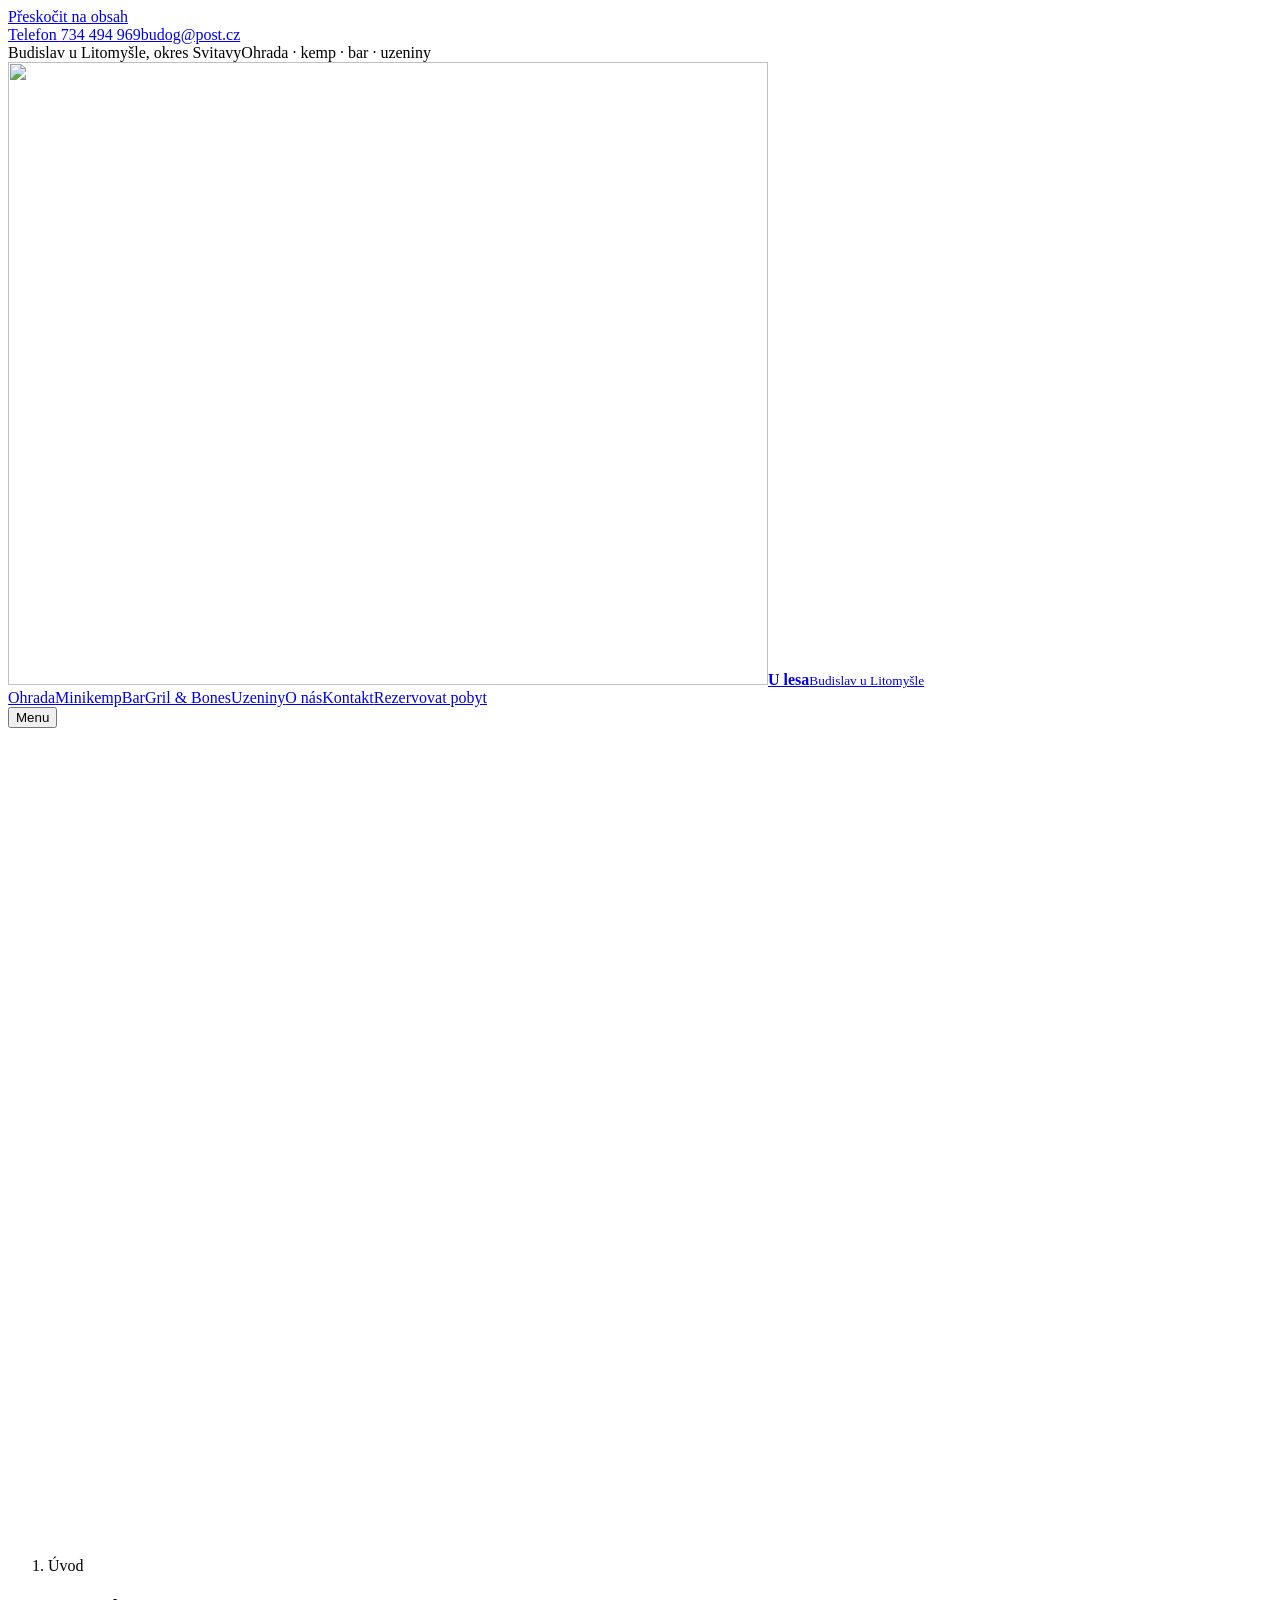
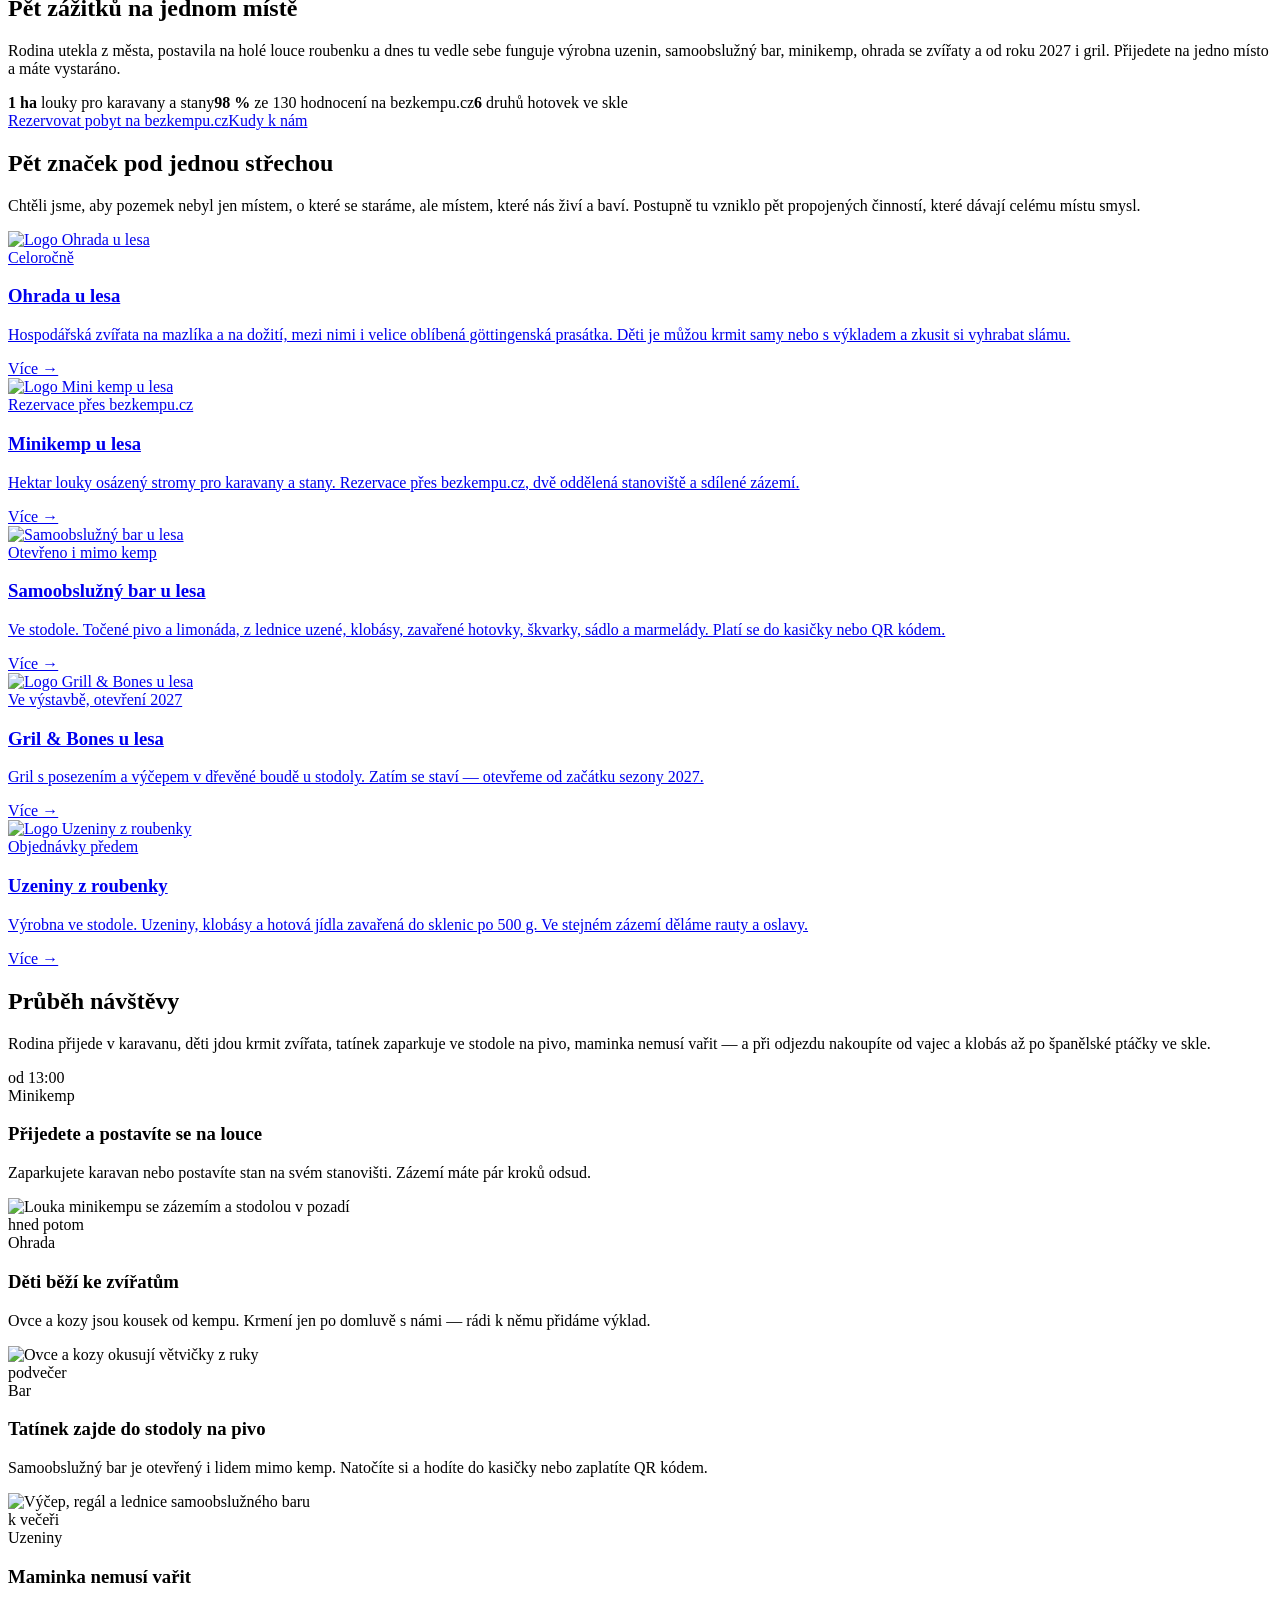
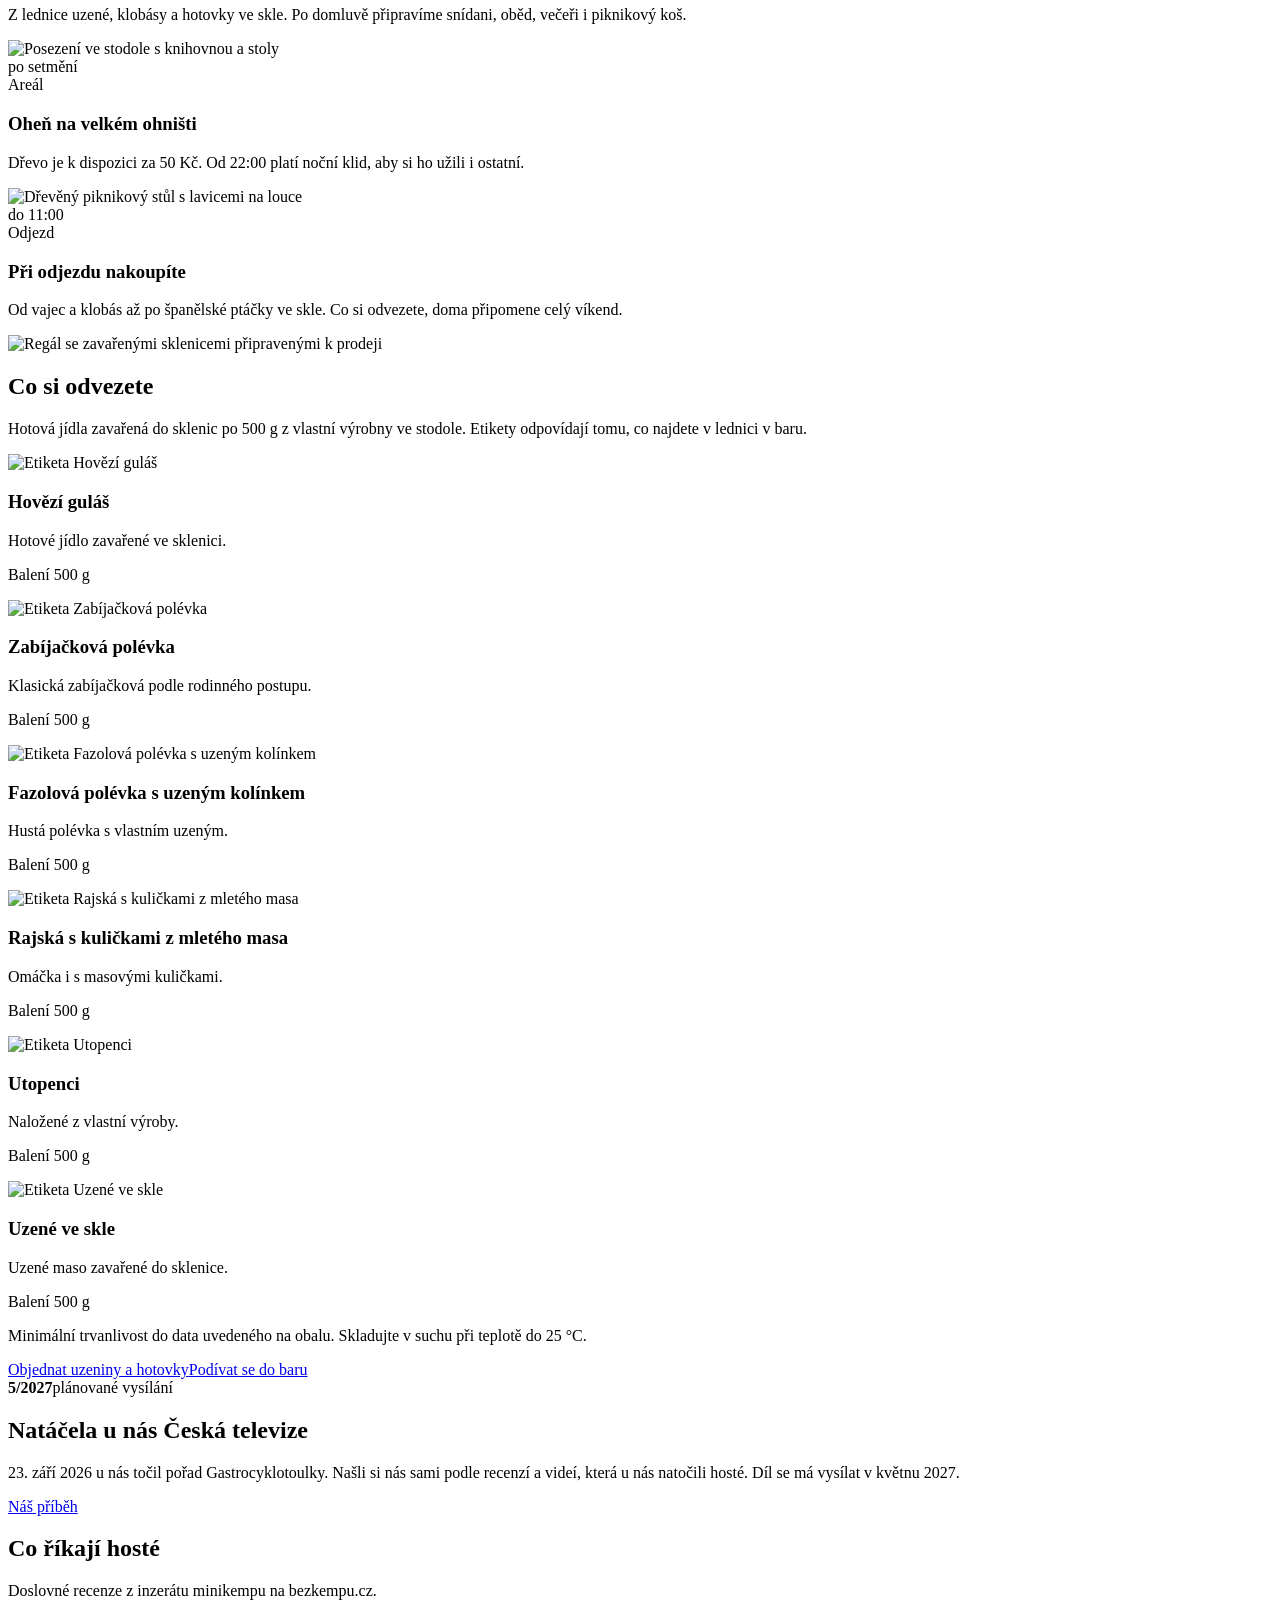
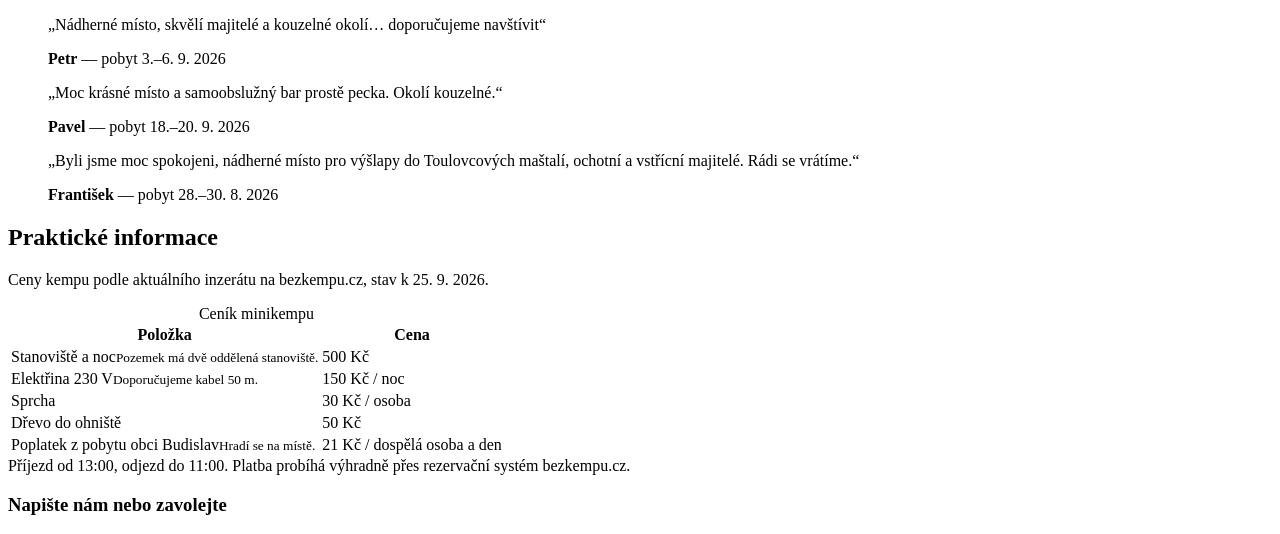
==== commit 19d1d484: "Textové připomínky klientky 1. 10. (WhatsApp): Ohrada (odkup zvířat, hospodářská zvířata, pamlsky, a" ====
--- a/index.html
+++ b/index.html
@@ -1 +1 @@
-<!DOCTYPE html><html lang="cs"><head><meta charSet="utf-8"/><meta name="viewport" content="width=device-width, initial-scale=1"/><link rel="preload" href="/propozice-ulesabudislav-next/_next/static/media/3e8ed84275cb4466-s.p.woff2" as="font" crossorigin="" type="font/woff2"/><link rel="preload" href="/propozice-ulesabudislav-next/_next/static/media/b6a6f0b43d027304-s.p.woff2" as="font" crossorigin="" type="font/woff2"/><link rel="preload" as="image" href="/propozice-ulesabudislav-next/images/logo-ulesa.png"/><link rel="stylesheet" href="/propozice-ulesabudislav-next/_next/static/css/d11740d3f033b5ee.css" data-precedence="next"/><link rel="preload" as="script" fetchPriority="low" href="/propozice-ulesabudislav-next/_next/static/chunks/webpack-4baae5b315c3a431.js"/><script src="/propozice-ulesabudislav-next/_next/static/chunks/4bd1b696-3aacd257e7e96153.js" async=""></script><script src="/propozice-ulesabudislav-next/_next/static/chunks/517-7de215c8055fb165.js" async=""></script><script src="/propozice-ulesabudislav-next/_next/static/chunks/main-app-1aac0ff5d9a7f883.js" async=""></script><script src="/propozice-ulesabudislav-next/_next/static/chunks/app/layout-c377e1de52b12926.js" async=""></script><script src="/propozice-ulesabudislav-next/_next/static/chunks/28-1f8a77fc4d2e6b0d.js" async=""></script><script src="/propozice-ulesabudislav-next/_next/static/chunks/app/page-dadda25aa9a3c723.js" async=""></script><meta name="next-size-adjust" content=""/><title>U lesa Budislav — ohrada, minikemp, bar a uzeniny</title><meta name="description" content="Rodinné hospodářství v Budislavi u Litomyšle: ohrada se zvířaty, minikemp pro karavany a stany, samoobslužný bar ve stodole a uzeniny z vlastní výrobny."/><link rel="canonical" href="/"/><script src="/propozice-ulesabudislav-next/_next/static/chunks/polyfills-42372ed130431b0a.js" noModule=""></script></head><body class="__variable_f2d20a __variable_ae937d"><script type="application/ld+json">{"@context":"https://schema.org","@graph":[{"@type":"LocalBusiness","@id":"#ulesa","name":"U lesa Budislav","description":"Rodinné hospodářství: ohrada se zvířaty, minikemp, samoobslužný bar ve stodole a výroba uzenin.","address":{"@type":"PostalAddress","streetAddress":"Budislav 258","addressLocality":"Budislav","postalCode":"569 65","addressRegion":"Pardubický kraj","addressCountry":"CZ"},"geo":{"@type":"GeoCoordinates","latitude":49.79514,"longitude":16.16089},"telephone":"+420734494969","email":"budog@post.cz","areaServed":"Budislav u Litomyšle","vatID":"CZ9153133770","taxID":"88383806","sameAs":["https://www.budog.cz/","https://www.bezkempu.cz/6750"]},{"@type":"Campground","@id":"#minikemp","name":"Minikemp u lesa","description":"Hektar louky osázený stromy pro karavany a stany, dvě stanoviště a sdílené zázemí.","address":{"@type":"PostalAddress","streetAddress":"Budislav 258","addressLocality":"Budislav","postalCode":"569 65","addressRegion":"Pardubický kraj","addressCountry":"CZ"},"geo":{"@type":"GeoCoordinates","latitude":49.79514,"longitude":16.16089},"telephone":"+420734494969","petsAllowed":true,"amenityFeature":[{"@type":"LocationFeatureSpecification","name":"Splachovací toalety","value":true},{"@type":"LocationFeatureSpecification","name":"Sprcha","value":true},{"@type":"LocationFeatureSpecification","name":"Elektřina 230 V","value":true},{"@type":"LocationFeatureSpecification","name":"Ohniště","value":true},{"@type":"LocationFeatureSpecification","name":"Pitná voda","value":true}],"aggregateRating":{"@type":"AggregateRating","ratingValue":"98","bestRating":"100","ratingCount":130},"isPartOf":{"@id":"#ulesa"}},{"@type":"TouristAttraction","@id":"#ohrada","name":"Ohrada u lesa","description":"Ohrada s ovcemi, kozami, králíky a göttingenskými prasátky. Děti je mohou krmit po domluvě s majiteli, k tomu patří výklad.","address":{"@type":"PostalAddress","streetAddress":"Budislav 258","addressLocality":"Budislav","postalCode":"569 65","addressRegion":"Pardubický kraj","addressCountry":"CZ"},"geo":{"@type":"GeoCoordinates","latitude":49.79514,"longitude":16.16089},"isAccessibleForFree":false,"touristType":"Rodiny s dětmi","isPartOf":{"@id":"#ulesa"}}]}</script><a class="skip" href="#obsah">Přeskočit na obsah</a><div class="topbar"><div class="container"><div class="topbar-l"><a class="topbar-item" href="tel:+420734494969">Telefon <!-- -->734 494 969</a><a class="topbar-item" href="mailto:budog@post.cz">budog@post.cz</a></div><div class="topbar-r"><span class="topbar-item">Budislav u Litomyšle, okres Svitavy</span><span class="topbar-item">Ohrada · kemp · bar · uzeniny</span></div></div></div><header class="header"><div class="container"><a class="logo" aria-label="U lesa Budislav — domů" href="/propozice-ulesabudislav-next/"><img src="/propozice-ulesabudislav-next/images/logo-ulesa.png" alt="" width="760" height="623"/><span class="logo-text"><b>U lesa</b><small>Budislav u Litomyšle</small></span></a><nav class="nav" aria-label="Hlavní navigace"><a href="/propozice-ulesabudislav-next/ohrada/">Ohrada</a><a href="/propozice-ulesabudislav-next/minikemp/">Minikemp</a><a href="/propozice-ulesabudislav-next/bar/">Bar</a><a href="/propozice-ulesabudislav-next/gril-a-bones/">Gril &amp; Bones</a><a href="/propozice-ulesabudislav-next/uzeniny-z-roubenky/">Uzeniny</a><a href="/propozice-ulesabudislav-next/o-nas/">O nás</a><a href="/propozice-ulesabudislav-next/kontakt/">Kontakt</a><a class="btn btn--hlavni nav-cta" href="/propozice-ulesabudislav-next/minikemp/">Rezervovat pobyt</a></nav><button class="burger" type="button" aria-expanded="false" aria-controls="mobil-menu">Menu</button></div></header><main id="obsah"><section class="phero phero--uvod"><div class="phero-media"><picture><source media="(max-width: 700px)" srcSet="/propozice-ulesabudislav-next/images/hero-uvod-m.jpg"/><img src="/propozice-ulesabudislav-next/images/hero-uvod.jpg" alt="Louka u lesa s ohradou pro zvířata a stromy v Budislavi" width="1440" height="809" fetchpriority="high"/></picture></div><div class="container phero-inner"><nav aria-label="Drobečková navigace"><ol class="drobky"><li><span aria-current="page">Úvod</span></li></ol></nav><h1>Pět zážitků na jednom místě</h1><p class="lead">Rodina utekla z města, postavila na holé louce roubenku a dnes tu vedle sebe funguje ohrada se zvířaty, minikemp, samoobslužný bar, výrobna uzenin a od roku 2027 i gril. Přijedete na jedno místo a máte vystaráno.</p><div class="phero-znaky"><span class="znak"><b>1 ha</b> <!-- -->louky pro karavany a stany</span><span class="znak"><b>98 %</b> <!-- -->ze 130 hodnocení na bezkempu.cz</span><span class="znak"><b>6</b> <!-- -->druhů hotovek ve skle</span></div><div class="phero-akce"><a class="btn btn--zluty btn--velky" href="https://www.bezkempu.cz/6750" target="_blank" rel="noopener noreferrer">Rezervovat pobyt na bezkempu.cz</a><a class="btn btn--tichy btn--velky" href="/propozice-ulesabudislav-next/kontakt/">Kudy k nám</a></div></div></section><section class="sekce"><div class="container"><div class="hlavicka-sekce"><h2>Pět značek pod jednou střechou</h2><p>Všechno stojí na jednom pozemku v Budislavi u Litomyšle a drží to v rozsahu, který zvládne rodina. „Pokud máte dům a pozemek, má živit nás a ne my jej.“</p></div><div class="dlazdice"><a class="karta" href="/propozice-ulesabudislav-next/ohrada/"><div class="karta-foto"><img src="/propozice-ulesabudislav-next/images/karta-ohrada.jpg" alt="Logo Ohrada u lesa" width="900" height="674" loading="lazy" decoding="async"/></div><div class="karta-telo"><span class="stitek">Celoročně</span><h3>Ohrada u lesa</h3><p>Čistokrevná zvířata na mazlíka a na dožití, mezi nimi i velice oblíbená göttingenská prasátka. Děti je můžou krmit samy nebo s výkladem a zkusit si vyhrabat slámu.</p><span class="karta-odkaz">Více →</span></div></a><a class="karta" href="/propozice-ulesabudislav-next/minikemp/"><div class="karta-foto"><img src="/propozice-ulesabudislav-next/images/karta-minikemp.jpg" alt="Logo Mini kemp u lesa" width="900" height="674" loading="lazy" decoding="async"/></div><div class="karta-telo"><span class="stitek">Rezervace přes bezkempu.cz</span><h3>Minikemp u lesa</h3><p>Hektar louky osázený stromy pro karavany a stany. Rezervace přes bezkempu.cz, dvě oddělená stanoviště a sdílené zázemí.</p><span class="karta-odkaz">Více →</span></div></a><a class="karta" href="/propozice-ulesabudislav-next/bar/"><div class="karta-foto"><img src="/propozice-ulesabudislav-next/images/karta-bar.jpg" alt="Samoobslužný bar u lesa" width="900" height="674" loading="lazy" decoding="async"/></div><div class="karta-telo"><span class="stitek">Otevřeno i mimo kemp</span><h3>Samoobslužný bar u lesa</h3><p>Ve stodole. Točené pivo a limonáda, z lednice uzené, klobásy, zavařené hotovky, škvarky, sádlo a marmelády. Platí se do kasičky nebo QR kódem.</p><span class="karta-odkaz">Více →</span></div></a><a class="karta" href="/propozice-ulesabudislav-next/gril-a-bones/"><div class="karta-foto"><img src="/propozice-ulesabudislav-next/images/karta-grill.jpg" alt="Logo Grill &amp; Bones u lesa" width="900" height="674" loading="lazy" decoding="async"/></div><div class="karta-telo"><span class="stitek stitek--stavba">Ve výstavbě, otevření 2027</span><h3>Gril &amp; Bones u lesa</h3><p>Gril s posezením a výčepem v dřevěné boudě u stodoly. Zatím se staví — otevřeme od začátku sezony 2027.</p><span class="karta-odkaz">Více →</span></div></a><a class="karta" href="/propozice-ulesabudislav-next/uzeniny-z-roubenky/"><div class="karta-foto"><img src="/propozice-ulesabudislav-next/images/karta-uzeniny.jpg" alt="Logo Uzeniny z roubenky" width="900" height="674" loading="lazy" decoding="async"/></div><div class="karta-telo"><span class="stitek">Objednávky předem</span><h3>Uzeniny z roubenky</h3><p>Výrobna ve stodole. Uzeniny, klobásy a hotová jídla zavařená do sklenic po 500 g. Ve stejném zázemí děláme rauty a oslavy.</p><span class="karta-odkaz">Více →</span></div></a></div></div></section><section class="sekce sekce--papir"><div class="container"><div class="hlavicka-sekce"><h2>Průběh návštěvy</h2><p>Rodina přijede v karavanu, děti jdou krmit zvířata, tatínek zaparkuje ve stodole na pivo, maminka nemusí vařit — a při odjezdu nakoupíte od vajec a klobás až po španělské ptáčky ve skle.</p></div><div class="prubeh"><article class="prubeh-radek"><div class="prubeh-cas">od 13:00<div style="font-size:var(--fs-xs);color:var(--muted);font-weight:400">Minikemp</div></div><div class="prubeh-text"><h3>Přijedete a postavíte se na louce</h3><p>Zaparkujete karavan nebo postavíte stan na svém stanovišti. Zázemí máte pár kroků odsud.</p></div><div class="prubeh-foto"><img src="/propozice-ulesabudislav-next/images/kemp-zazemi.jpg" alt="Louka minikempu se zázemím a stodolou v pozadí" width="900" height="674" loading="lazy" decoding="async"/></div></article><article class="prubeh-radek"><div class="prubeh-cas">hned potom<div style="font-size:var(--fs-xs);color:var(--muted);font-weight:400">Ohrada</div></div><div class="prubeh-text"><h3>Děti běží ke zvířatům</h3><p>Ovce a kozy jsou kousek od kempu. Krmení jen po domluvě s námi — rádi k němu přidáme výklad.</p></div><div class="prubeh-foto"><img src="/propozice-ulesabudislav-next/images/ovce-krmeni.jpg" alt="Ovce a kozy okusují větvičky z ruky" width="900" height="674" loading="lazy" decoding="async"/></div></article><article class="prubeh-radek"><div class="prubeh-cas">podvečer<div style="font-size:var(--fs-xs);color:var(--muted);font-weight:400">Bar</div></div><div class="prubeh-text"><h3>Tatínek zajde do stodoly na pivo</h3><p>Samoobslužný bar je otevřený i lidem mimo kemp. Natočíte si a hodíte do kasičky nebo zaplatíte QR kódem.</p></div><div class="prubeh-foto"><img src="/propozice-ulesabudislav-next/images/bar-sortiment.jpg" alt="Výčep, regál a lednice samoobslužného baru" width="900" height="674" loading="lazy" decoding="async"/></div></article><article class="prubeh-radek"><div class="prubeh-cas">k večeři<div style="font-size:var(--fs-xs);color:var(--muted);font-weight:400">Uzeniny</div></div><div class="prubeh-text"><h3>Maminka nemusí vařit</h3><p>Z lednice uzené, klobásy a hotovky ve skle. Po domluvě připravíme snídani, oběd, večeři i piknikový koš.</p></div><div class="prubeh-foto"><img src="/propozice-ulesabudislav-next/images/stodola-posezeni.jpg" alt="Posezení ve stodole s knihovnou a stoly" width="900" height="674" loading="lazy" decoding="async"/></div></article><article class="prubeh-radek"><div class="prubeh-cas">po setmění<div style="font-size:var(--fs-xs);color:var(--muted);font-weight:400">Areál</div></div><div class="prubeh-text"><h3>Oheň na velkém ohništi</h3><p>Dřevo je k dispozici za 50 Kč. Od 22:00 platí noční klid, aby si ho užili i ostatní.</p></div><div class="prubeh-foto"><img src="/propozice-ulesabudislav-next/images/posezeni-venku.jpg" alt="Dřevěný piknikový stůl s lavicemi na louce" width="900" height="674" loading="lazy" decoding="async"/></div></article><article class="prubeh-radek"><div class="prubeh-cas">do 11:00<div style="font-size:var(--fs-xs);color:var(--muted);font-weight:400">Odjezd</div></div><div class="prubeh-text"><h3>Při odjezdu nakoupíte</h3><p>Od vajec a klobás až po španělské ptáčky ve skle. Co si odvezete, doma připomene celý víkend.</p></div><div class="prubeh-foto"><img src="/propozice-ulesabudislav-next/images/uzeniny-regal.jpg" alt="Regál se zavařenými sklenicemi připravenými k prodeji" width="900" height="674" loading="lazy" decoding="async"/></div></article></div></div></section><section class="sekce"><div class="container"><div class="hlavicka-sekce"><h2>Co si odvezete</h2><p>Hotová jídla zavařená do sklenic po 500 g z vlastní výrobny ve stodole. Etikety odpovídají tomu, co najdete v lednici v baru.</p></div><div class="produkty"><article class="produkt"><img src="/propozice-ulesabudislav-next/images/etiketa-hovezi-gulas.jpg" alt="Etiketa Hovězí guláš" width="760" height="329" loading="lazy" decoding="async"/><h3>Hovězí guláš</h3><p>Hotové jídlo zavařené ve sklenici.</p><p class="produkt-meta">Balení 500 g</p></article><article class="produkt"><img src="/propozice-ulesabudislav-next/images/etiketa-zabijackova-polevka.jpg" alt="Etiketa Zabíjačková polévka" width="760" height="329" loading="lazy" decoding="async"/><h3>Zabíjačková polévka</h3><p>Klasická zabíjačková podle rodinného postupu.</p><p class="produkt-meta">Balení 500 g</p></article><article class="produkt"><img src="/propozice-ulesabudislav-next/images/etiketa-fazolova-polevka.jpg" alt="Etiketa Fazolová polévka s uzeným kolínkem" width="760" height="329" loading="lazy" decoding="async"/><h3>Fazolová polévka s uzeným kolínkem</h3><p>Hustá polévka s vlastním uzeným.</p><p class="produkt-meta">Balení 500 g</p></article><article class="produkt"><img src="/propozice-ulesabudislav-next/images/etiketa-rajska-s-kulickami.jpg" alt="Etiketa Rajská s kuličkami z mletého masa" width="760" height="329" loading="lazy" decoding="async"/><h3>Rajská s kuličkami z mletého masa</h3><p>Omáčka i s masovými kuličkami.</p><p class="produkt-meta">Balení 500 g</p></article><article class="produkt"><img src="/propozice-ulesabudislav-next/images/etiketa-utopenci.jpg" alt="Etiketa Utopenci" width="760" height="329" loading="lazy" decoding="async"/><h3>Utopenci</h3><p>Naložené z vlastní výroby.</p><p class="produkt-meta">Balení 500 g</p></article><article class="produkt"><img src="/propozice-ulesabudislav-next/images/etiketa-uzene-ve-skle.jpg" alt="Etiketa Uzené ve skle" width="760" height="329" loading="lazy" decoding="async"/><h3>Uzené ve skle</h3><p>Uzené maso zavařené do sklenice.</p><p class="produkt-meta">Balení 500 g</p></article></div><p style="margin-top:var(--sp-4);font-size:var(--fs-xs);color:var(--muted)">Minimální trvanlivost do data uvedeného na obalu. Skladujte v suchu při teplotě do 25 °C.</p><div style="margin-top:var(--sp-5);display:flex;flex-wrap:wrap;gap:var(--sp-3)"><a class="btn btn--hlavni" href="/propozice-ulesabudislav-next/uzeniny-z-roubenky/">Objednat uzeniny a hotovky</a><a class="btn btn--tichy" href="/propozice-ulesabudislav-next/bar/">Podívat se do baru</a></div></div></section><section class="sekce--uzka"><div class="container"><div class="pruh"><div class="pruh-datum"><b>5/2027</b><span>plánované vysílání</span></div><div><h2>Natáčela u nás Česká televize</h2><p>23. září 2026 u nás točil pořad Gastrocyklotoulky. Našli si nás sami podle recenzí a videí, která u nás natočili hosté. Díl se má vysílat v květnu 2027.</p></div><a class="btn btn--zluty" href="/propozice-ulesabudislav-next/o-nas/">Náš příběh</a></div></div></section><section class="sekce sekce--papir"><div class="container"><div class="hlavicka-sekce"><h2>Co říkají hosté</h2><p>Doslovné recenze z inzerátu minikempu na bezkempu.cz.</p></div><div class="recenze"><blockquote><p>„Nádherné místo, skvělí majitelé a kouzelné okolí… doporučujeme navštívit“</p><footer><b>Petr</b> — pobyt <!-- -->3.–6. 9. 2026</footer></blockquote><blockquote><p>„Moc krásné místo a samoobslužný bar prostě pecka. Okolí kouzelné.“</p><footer><b>Pavel</b> — pobyt <!-- -->18.–20. 9. 2026</footer></blockquote><blockquote><p>„Byli jsme moc spokojeni, nádherné místo pro výšlapy do Toulovcových maštalí, ochotní a vstřícní majitelé. Rádi se vrátíme.“</p><footer><b>František</b> — pobyt <!-- -->28.–30. 8. 2026</footer></blockquote></div></div></section><section class="sekce"><div class="container"><div class="dvousloup"><div><div class="hlavicka-sekce"><h2>Praktické informace</h2><p>Ceny kempu podle aktuálního inzerátu na bezkempu.cz, stav k 25. 9. 2026.</p></div><div class="tab-obal"><table class="tab"><caption>Ceník minikempu</caption><thead><tr><th scope="col">Položka</th><th scope="col">Cena</th></tr></thead><tbody><tr><td>Stanoviště a noc<small>Pozemek má dvě oddělená stanoviště.</small></td><td class="cislo">500 Kč</td></tr><tr><td>Elektřina 230 V<small>Doporučujeme kabel 50 m.</small></td><td class="cislo">150 Kč / noc</td></tr><tr><td>Sprcha</td><td class="cislo">30 Kč / osoba</td></tr><tr><td>Dřevo do ohniště</td><td class="cislo">50 Kč</td></tr><tr><td>Poplatek z pobytu obci Budislav<small>Hradí se na místě.</small></td><td class="cislo">21 Kč / dospělá osoba a den</td></tr></tbody></table></div><p style="margin-top:var(--sp-4);font-size:var(--fs-sm);color:var(--muted)">Příjezd od 13:00, odjezd do 11:00. Platba probíhá výhradně přes rezervační systém bezkempu.cz.</p></div><aside class="panel panel--zvyrazneny"><h3>Napište nám nebo zavolejte</h3><p>Krmení zvířat, piknikový koš, raut nebo objednávka uzenin — všechno se domlouvá předem.</p><dl class="panel-radky"><div><dt>Kontaktní osoba</dt><dd>Alena Bezdíčková</dd></div><div><dt>Telefon</dt><dd><a href="tel:+420734494969">734 494 969</a></dd></div><div><dt>E-mail</dt><dd><a href="mailto:budog@post.cz">budog@post.cz</a></dd></div><div><dt>GPS</dt><dd>49.7951° N, 16.1609° E</dd></div></dl><a class="btn btn--hlavni" href="/propozice-ulesabudislav-next/kontakt/">Kontakt a příjezd</a></aside></div></div></section></main><footer class="footer"><div class="container"><div class="footer-grid"><div><img class="footer-logo" src="/propozice-ulesabudislav-next/images/logo-ulesa.png" alt="U lesa Budislav" width="760" height="623" loading="lazy" decoding="async"/><p>Rodinné hospodářství v Budislavi u Litomyšle. Ohrada se zvířaty, minikemp, samoobslužný bar a výrobna uzenin — všechno na jednom pozemku.</p></div><div><h2>Co u nás najdete</h2><ul><li><a href="/propozice-ulesabudislav-next/ohrada/">Ohrada</a></li><li><a href="/propozice-ulesabudislav-next/minikemp/">Minikemp</a></li><li><a href="/propozice-ulesabudislav-next/bar/">Bar</a></li><li><a href="/propozice-ulesabudislav-next/gril-a-bones/">Gril &amp; Bones</a></li><li><a href="/propozice-ulesabudislav-next/uzeniny-z-roubenky/">Uzeniny</a></li></ul></div><div><h2>Informace</h2><ul><li><a href="/propozice-ulesabudislav-next/o-nas/">O nás</a></li><li><a href="/propozice-ulesabudislav-next/kontakt/">Kontakt a příjezd</a></li><li><a href="/propozice-ulesabudislav-next/gdpr/">Ochrana osobních údajů</a></li><li><a href="https://www.bezkempu.cz/6750" target="_blank" rel="noopener noreferrer">Rezervace na bezkempu.cz</a></li><li><a href="https://www.budog.cz/" target="_blank" rel="noopener noreferrer">budog.cz — pamlsky pro psy</a></li></ul></div><div><h2>Spojení</h2><ul><li><a href="tel:+420734494969">734 494 969</a></li><li><a href="mailto:budog@post.cz">budog@post.cz</a></li><li>Alena Bezdíčková</li><li>569 65 Budislav u Litomyšle</li><li>GPS <!-- -->49.7951° N, 16.1609° E</li></ul></div></div><div class="footer-spod"><span>Provozovatel <!-- -->Kristýna Bezdíčková<!-- -->, <!-- -->Budislav 258, 569 65 Budislav<!-- -->, IČO <!-- -->88383806<!-- -->, DIČ <!-- -->CZ9153133770<!-- -->. Zapsáno v živnostenském rejstříku, <!-- -->Městský úřad Litomyšl<!-- -->.</span><span>Mapový podklad © přispěvatelé OpenStreetMap</span></div></div></footer><script src="/propozice-ulesabudislav-next/_next/static/chunks/webpack-4baae5b315c3a431.js" async=""></script><script>(self.__next_f=self.__next_f||[]).push([0])</script><script>self.__next_f.push([1,"1:\"$Sreact.fragment\"\n3:I[651,[\"177\",\"static/chunks/app/layout-c377e1de52b12926.js\"],\"default\"]\n4:I[5244,[],\"\"]\n5:I[3866,[],\"\"]\n6:I[8173,[\"28\",\"static/chunks/28-1f8a77fc4d2e6b0d.js\",\"974\",\"static/chunks/app/page-dadda25aa9a3c723.js\"],\"\"]\n7:I[327,[\"28\",\"static/chunks/28-1f8a77fc4d2e6b0d.js\",\"974\",\"static/chunks/app/page-dadda25aa9a3c723.js\"],\"default\"]\n8:I[6213,[],\"OutletBoundary\"]\na:I[6213,[],\"MetadataBoundary\"]\nc:I[6213,[],\"ViewportBoundary\"]\ne:I[4835,[],\"\"]\n:HL[\"/propozice-ulesabudislav-next/_next/static/media/3e8ed84275cb4466-s.p.woff2\",\"font\",{\"crossOrigin\":\"\",\"type\":\"font/woff2\"}]\n:HL[\"/propozice-ulesabudislav-next/_next/static/media/b6a6f0b43d027304-s.p.woff2\",\"font\",{\"crossOrigin\":\"\",\"type\":\"font/woff2\"}]\n:HL[\"/propozice-ulesabudislav-next/_next/static/css/d11740d3f033b5ee.css\",\"style\"]\n2:T8ba,{\"@context\":\"https://schema.org\",\"@graph\":[{\"@type\":\"LocalBusiness\",\"@id\":\"#ulesa\",\"name\":\"U lesa Budislav\",\"description\":\"Rodinné hospodářství: ohrada se zvířaty, minikemp, samoobslužný bar ve stodole a výroba uzenin.\",\"address\":{\"@type\":\"PostalAddress\",\"streetAddress\":\"Budislav 258\",\"addressLocality\":\"Budislav\",\"postalCode\":\"569 65\",\"addressRegion\":\"Pardubický kraj\",\"addressCountry\":\"CZ\"},\"geo\":{\"@type\":\"GeoCoordinates\",\"latitude\":49.79514,\"longitude\":16.16089},\"telephone\":\"+420734494969\",\"email\":\"budog@post.cz\",\"areaServed\":\"Budislav u Litomyšle\",\"vatID\":\"CZ9153133770\",\"taxID\":\"88383806\",\"sameAs\":[\"https://www.budog.cz/\",\"https://www.bezkempu.cz/6750\"]},{\"@type\":\"Campground\",\"@id\":\"#minikemp\",\"name\":\"Minikemp u lesa\",\"description\":\"Hektar louky osázený stromy pro karavany a stany, dvě stanoviště a sdílené zázemí.\",\"address\":{\"@type\":\"PostalAddress\",\"streetAddress\":\"Budislav 258\",\"addressLocality\":\"Budislav\",\"postalCode\":\"569 65\",\"addressRegion\":\"Pardubický kraj\",\"addressCountry\":\"CZ\"},\"geo\":{\"@type\":\"GeoCoordinates\",\"latitude\":49.79514,\"longitude\":16.16089},\"telephone\":\"+420734494969\",\"petsAllowed\":true,\"amenityFeature\":[{\"@type\":\"LocationFeatureSpecification\",\"name\":\"Splachovací toalety\",\"value\":true},{\"@type\":\"LocationFeatureSpecification\",\"name\":\"Sprcha\",\"value\":true},{\"@type\":\"LocationFeatureSpecification\",\"name\":\"Elektřina 230 V\",\"value\":true},{\"@type\":\"LocationFeatureSpecification\",\"name\":\"Ohniště\",\"value\":true},{\"@type\":\"LocationFeatureSpecification\",\"name\":\"Pitná voda\",\"value\":true}],\"aggregateRating\":{\"@type\":\"AggregateRating\",\"ratingValue\":\"98\",\"bestRating\":\"100\",\"ratingCount\":130},\"isPartOf\":{\"@id\":\"#ulesa\"}},{\"@type\":\"TouristAttraction\",\"@id\":\"#ohrada\",\"name\":\"Ohrada u lesa\",\"description\":\"Ohrada s ovcemi, kozami, králíky a göttingenskými prasátky. Děti je mohou krmit po domluvě s majiteli, k tomu patří výklad.\",\"address\":{\"@type\":\"PostalAddress\",\"streetAddress\":\"Budislav 258\",\"addressLocality\":\"Budislav\",\"postalCode\":\"569 65\",\"addressRegion\":\"Pardubický kraj\",\"addressCountry\":\"CZ\"},\"geo\":{\"@type\":\"GeoCoordinates\",\"latitude\":49.79514,\"longitude\":16.16089},\"isAccessibleForFree\":false,\"touristType\":\"Rodiny s dětmi\",\"isPartOf\":{\"@id\":\"#ulesa\"}}]}0:{\"P\":null,\"b\":\"eeGNQ_8-cbp4MChHA2VPi\",\"p\":\"/propozice-ulesabudislav-next\",\"c\":[\"\",\"\"],\"i\":false,\"f\":[[[\"\",{\"children\":[\"__PAGE__\",{}]},\"$undefined\",\"$undefined\",true],[\"\",[\"$\",\"$1\",\"c\",{\"children\":[[[\"$\",\"link\",\"0\",{\"rel\":\"stylesheet\",\"href\":\"/propozice-ulesabudislav-next/_next/static/css/d11740d3f033b5ee.css\",\"precedence\":\"next\",\"crossOrigin\":\"$undefined\",\"nonce\":\"$undefined\"}]],[\"$\",\"html\",null,{\"lang\":\"cs\",\"children\":[\"$\",\"body\",null,{\"className\":\"__variable_f2d20a __variable_ae937d\",\"children\":[[\"$\",\"script\",null,{\"type\":\"application/ld+json\",\"dangerouslySetInnerHTML\":{\"__html\":\"$2\"}}],[\"$\",\"$L3\",null,{}],[\"$\",\"a\",null,{\"className\":\"skip\",\"href\":\"#obsah\",\"children\":\"Přeskočit na obsah\"}],[\"$\",\"$L4\",null,{\"parallelRouterKey\":\"children\",\"segmentPath\":[\"children\"],\"error\":\"$undefined\",\"errorStyles\":\"$undefined\",\"errorScripts\":\"$undefined\",\"template\":[\"$\",\"$L5\",null,{}],\"templateStyles\":\"$undefined\",\"templateScripts\":\"$undefined\",\"notFound\":[[],[[[\"$\",\"div\",null,{\"className\":\"topbar\",\"children\":[\"$\",\"div\",null,{\"className\":\"container\",\"children\":[[\"$\",\"div\",null,{\"className\":\"topbar-l\",\"children\":[[\"$\",\"a\",null,{\"className\":\"topbar-item\",\"href\":\"tel:+420734494969\",\"children\":[\"Telefon \",\"734 494 969\"]}],[\"$\",\"a\",null,{\"className\":\"topbar-item\",\"href\":\"mailto:budog@post.cz\",\"children\":\"budog@post.cz\"}]]}],[\"$\",\"div\",null,{\"className\":\"topbar-r\",\"children\":[[\"$\",\"span\",null,{\"className\":\"topbar-item\",\"children\":\"Budislav u Litomyšle, okres Svitavy\"}],[\"$\",\"span\",null,{\"className\":\"topbar-item\",\"children\":\"Ohrada · kemp · bar · uzeniny\"}]]}]]}]}],[\"$\",\"header\",null,{\"className\":\"header\",\"children\":[\"$\",\"div\",null,{\"className\":\"container\",\"children\":[[\"$\",\"$L6\",null,{\"href\":\"/\",\"className\":\"logo\",\"aria-label\":\"U lesa Budislav — domů\",\"children\":[[\"$\",\"img\",null,{\"src\":\"/propozice-ulesabudislav-next/images/logo-ulesa.png\",\"alt\":\"\",\"width\":760,\"height\":623}],[\"$\",\"span\",null,{\"className\":\"logo-text\",\"children\":[[\"$\",\"b\",null,{\"children\":\"U lesa\"}],[\"$\",\"small\",null,{\"children\":\"Budislav u Litomyšle\"}]]}]]}],[\"$\",\"$L7\",null,{\"nav\":[{\"href\":\"/ohrada\",\"label\":\"Ohrada\"},{\"href\":\"/minikemp\",\"label\":\"Minikemp\"},{\"href\":\"/bar\",\"label\":\"Bar\"},{\"href\":\"/gril-a-bones\",\"label\":\"Gril \u0026 Bones\"},{\"href\":\"/uzeniny-z-roubenky\",\"label\":\"Uzeniny\"},{\"href\":\"/o-nas\",\"label\":\"O nás\"},{\"href\":\"/kontakt\",\"label\":\"Kontakt\"}]}]]}]}]],[\"$\",\"main\",null,{\"id\":\"obsah\",\"className\":\"sekce\",\"children\":[\"$\",\"div\",null,{\"className\":\"container\",\"children\":[\"$\",\"div\",null,{\"className\":\"dvousloup\",\"children\":[[\"$\",\"div\",null,{\"className\":\"text-blok\",\"children\":[[\"$\",\"h1\",null,{\"style\":{\"fontSize\":\"var(--fs-3xl)\"},\"children\":\"Tahle stránka u nás není\"}],[\"$\",\"p\",null,{\"children\":\"Možná jsme ji přejmenovali, nebo se do adresy vloudila chyba. Zkuste některou z hlavních stránek — ohradu se zvířaty, minikemp, bar nebo uzeniny.\"}],[\"$\",\"div\",null,{\"style\":{\"display\":\"flex\",\"flexWrap\":\"wrap\",\"gap\":\"var(--sp-3)\"},\"children\":[[\"$\",\"$L6\",null,{\"className\":\"btn btn--hlavni\",\"href\":\"/\",\"children\":\"Zpět na úvod\"}],[\"$\",\"$L6\",null,{\"className\":\"btn btn--tichy\",\"href\":\"/kontakt\",\"children\":\"Kontakt\"}]]}]]}],[\"$\",\"aside\",null,{\"className\":\"panel\",\"children\":[[\"$\",\"h3\",null,{\"children\":\"Kam dál\"}],[\"$\",\"ul\",null,{\"className\":\"odrazky\",\"children\":[[\"$\",\"li\",\"/ohrada\",{\"children\":[\"$\",\"$L6\",null,{\"href\":\"/ohrada\",\"children\":\"Ohrada\"}]}],[\"$\",\"li\",\"/minikemp\",{\"children\":[\"$\",\"$L6\",null,{\"href\":\"/minikemp\",\"children\":\"Minikemp\"}]}],[\"$\",\"li\",\"/bar\",{\"children\":[\"$\",\"$L6\",null,{\"href\":\"/bar\",\"children\":\"Bar\"}]}],[\"$\",\"li\",\"/gril-a-bones\",{\"children\":[\"$\",\"$L6\",null,{\"href\":\"/gril-a-bones\",\"children\":\"Gril \u0026 Bones\"}]}],[\"$\",\"li\",\"/uzeniny-z-roubenky\",{\"children\":[\"$\",\"$L6\",null,{\"href\":\"/uzeniny-z-roubenky\",\"children\":\"Uzeniny\"}]}],[\"$\",\"li\",\"/o-nas\",{\"children\":[\"$\",\"$L6\",null,{\"href\":\"/o-nas\",\"children\":\"O nás\"}]}],[\"$\",\"li\",\"/kontakt\",{\"children\":[\"$\",\"$L6\",null,{\"href\":\"/kontakt\",\"children\":\"Kontakt\"}]}]]}]]}]]}]}]}],[\"$\",\"footer\",null,{\"className\":\"footer\",\"children\":[\"$\",\"div\",null,{\"className\":\"container\",\"children\":[[\"$\",\"div\",null,{\"className\":\"footer-grid\",\"children\":[[\"$\",\"div\",null,{\"children\":[[\"$\",\"img\",null,{\"className\":\"footer-logo\",\"src\":\"/propozice-ulesabudislav-next/images/logo-ulesa.png\",\"alt\":\"U lesa Budislav\",\"width\":760,\"height\":623,\"loading\":\"lazy\",\"decoding\":\"async\"}],[\"$\",\"p\",null,{\"children\":\"Rodinné hospodářství v Budislavi u Litomyšle. Ohrada se zvířaty, minikemp, samoobslužný bar a výrobna uzenin — všechno na jednom pozemku.\"}]]}],[\"$\",\"div\",null,{\"children\":[[\"$\",\"h2\",null,{\"children\":\"Co u nás najdete\"}],[\"$\",\"ul\",null,{\"children\":[[\"$\",\"li\",\"/ohrada\",{\"children\":[\"$\",\"$L6\",null,{\"href\":\"/ohrada\",\"children\":\"Ohrada\"}]}],[\"$\",\"li\",\"/minikemp\",{\"children\":[\"$\",\"$L6\",null,{\"href\":\"/minikemp\",\"children\":\"Minikemp\"}]}],[\"$\",\"li\",\"/bar\",{\"children\":[\"$\",\"$L6\",null,{\"href\":\"/bar\",\"children\":\"Bar\"}]}],[\"$\",\"li\",\"/gril-a-bones\",{\"children\":[\"$\",\"$L6\",null,{\"href\":\"/gril-a-bones\",\"children\":\"Gril \u0026 Bones\"}]}],[\"$\",\"li\",\"/uzeniny-z-roubenky\",{\"children\":[\"$\",\"$L6\",null,{\"href\":\"/uzeniny-z-roubenky\",\"children\":\"Uzeniny\"}]}]]}]]}],[\"$\",\"div\",null,{\"children\":[[\"$\",\"h2\",null,{\"children\":\"Informace\"}],[\"$\",\"ul\",null,{\"children\":[[\"$\",\"li\",null,{\"children\":[\"$\",\"$L6\",null,{\"href\":\"/o-nas\",\"children\":\"O nás\"}]}],[\"$\",\"li\",null,{\"children\":[\"$\",\"$L6\",null,{\"href\":\"/kontakt\",\"children\":\"Kontakt a příjezd\"}]}],[\"$\",\"li\",null,{\"children\":[\"$\",\"$L6\",null,{\"href\":\"/gdpr\",\"children\":\"Ochrana osobních údajů\"}]}],[\"$\",\"li\",null,{\"children\":[\"$\",\"a\",null,{\"href\":\"https://www.bezkempu.cz/6750\",\"target\":\"_blank\",\"rel\":\"noopener noreferrer\",\"children\":\"Rezervace na bezkempu.cz\"}]}],[\"$\",\"li\",null,{\"children\":[\"$\",\"a\",null,{\"href\":\"https://www.budog.cz/\",\"target\":\"_blank\",\"rel\":\"noopener noreferrer\",\"children\":\"budog.cz — pamlsky pro psy\"}]}]]}]]}],[\"$\",\"div\",null,{\"children\":[[\"$\",\"h2\",null,{\"children\":\"Spojení\"}],[\"$\",\"ul\",null,{\"children\":[[\"$\",\"li\",null,{\"children\":[\"$\",\"a\",null,{\"href\":\"tel:+420734494969\",\"children\":\"734 494 969\"}]}],[\"$\",\"li\",null,{\"children\":[\"$\",\"a\",null,{\"href\":\"mailto:budog@post.cz\",\"children\":\"budog@post.cz\"}]}],[\"$\",\"li\",null,{\"children\":\"Alena Bezdíčková\"}],[\"$\",\"li\",null,{\"children\":\"569 65 Budislav u Litomyšle\"}],[\"$\",\"li\",null,{\"children\":[\"GPS \",\"49.7951° N, 16.1609° E\"]}]]}]]}]]}],[\"$\",\"div\",null,{\"className\":\"footer-spod\",\"children\":[[\"$\",\"span\",null,{\"children\":[\"Provozovatel \",\"Kristýna Bezdíčková\",\", \",\"Budislav 258, 569 65 Budislav\",\", IČO \",\"88383806\",\", DIČ \",\"CZ9153133770\",\". Zapsáno v živnostenském rejstříku, \",\"Městský úřad Litomyšl\",\".\"]}],[\"$\",\"span\",null,{\"children\":\"Mapový podklad © přispěvatelé OpenStreetMap\"}]]}]]}]}]]],\"forbidden\":\"$undefined\",\"unauthorized\":\"$undefined\"}]]}]}]]}],{\"children\":[\"__PAGE__\",[\"$\",\"$1\",\"c\",{\"children\":[[[[\"$\",\"div\",null,{\"className\":\"topbar\",\"children\":[\"$\",\"div\",null,{\"className\":\"container\",\"children\":[[\"$\",\"div\",null,{\"className\":\"topbar-l\",\"children\":[[\"$\",\"a\",null,{\"className\":\"topbar-item\",\"href\":\"tel:+420734494969\",\"children\":[\"Telefon \",\"734 494 969\"]}],[\"$\",\"a\",null,{\"className\":\"topbar-item\",\"href\":\"mailto:budog@post.cz\",\"children\":\"budog@post.cz\"}]]}],[\"$\",\"div\",null,{\"className\":\"topbar-r\",\"children\":[[\"$\",\"span\",null,{\"className\":\"topbar-item\",\"children\":\"Budislav u Litomyšle, okres Svitavy\"}],[\"$\",\"span\",null,{\"className\":\"topbar-item\",\"children\":\"Ohrada · kemp · bar · uzeniny\"}]]}]]}]}],[\"$\",\"header\",null,{\"className\":\"header\",\"children\":[\"$\",\"div\",null,{\"className\":\"container\",\"children\":[[\"$\",\"$L6\",null,{\"href\":\"/\",\"className\":\"logo\",\"aria-label\":\"U lesa Budislav — domů\",\"children\":[[\"$\",\"img\",null,{\"src\":\"/propozice-ulesabudislav-next/images/logo-ulesa.png\",\"alt\":\"\",\"width\":760,\"height\":623}],[\"$\",\"span\",null,{\"className\":\"logo-text\",\"children\":[[\"$\",\"b\",null,{\"children\":\"U lesa\"}],[\"$\",\"small\",null,{\"children\":\"Budislav u Litomyšle\"}]]}]]}],[\"$\",\"$L7\",null,{\"nav\":\"$0:f:0:1:1:props:children:1:props:children:props:children:3:props:notFound:1:0:1:props:children:props:children:1:props:nav\"}]]}]}]],[\"$\",\"main\",null,{\"id\":\"obsah\",\"children\":[[\"$\",\"section\",null,{\"className\":\"phero phero--uvod\",\"children\":[[\"$\",\"div\",null,{\"className\":\"phero-media\",\"children\":[\"$\",\"picture\",null,{\"children\":[[\"$\",\"source\",null,{\"media\":\"(max-width: 700px)\",\"srcSet\":\"/propozice-ulesabudislav-next/images/hero-uvod-m.jpg\"}],[\"$\",\"img\",null,{\"src\":\"/propozice-ulesabudislav-next/images/hero-uvod.jpg\",\"alt\":\"Louka u lesa s ohradou pro zvířata a stromy v Budislavi\",\"width\":1440,\"height\":809,\"fetchpriority\":\"high\"}]]}]}],[\"$\",\"div\",null,{\"className\":\"container phero-inner\",\"children\":[[\"$\",\"nav\",null,{\"aria-label\":\"Drobečková navigace\",\"children\":[\"$\",\"ol\",null,{\"className\":\"drobky\",\"children\":[[\"$\",\"li\",\"0\",{\"children\":[\"$\",\"span\",null,{\"aria-current\":\"page\",\"children\":\"Úvod\"}]}]]}]}],[\"$\",\"h1\",null,{\"children\":\"Pět zážitků na jednom místě\"}],[\"$\",\"p\",null,{\"className\":\"lead\",\"children\":\"Rodina utekla z města, postavila na holé louce roubenku a dnes tu vedle sebe funguje ohrada se zvířaty, minikemp, samoobslužný bar, výrobna uzenin a od roku 2027 i gril. Přijedete na jedno místo a máte vystaráno.\"}],[\"$\",\"div\",null,{\"className\":\"phero-znaky\",\"children\":[[\"$\",\"span\",\"0\",{\"className\":\"znak\",\"children\":[[\"$\",\"b\",null,{\"children\":\"1 ha\"}],\" \",\"louky pro karavany a stany\"]}],[\"$\",\"span\",\"1\",{\"className\":\"znak\",\"children\":[[\"$\",\"b\",null,{\"children\":\"98 %\"}],\" \",\"ze 130 hodnocení na bezkempu.cz\"]}],[\"$\",\"span\",\"2\",{\"className\":\"znak\",\"children\":[[\"$\",\"b\",null,{\"children\":\"6\"}],\" \",\"druhů hotovek ve skle\"]}]]}],[\"$\",\"div\",null,{\"className\":\"phero-akce\",\"children\":[[\"$\",\"a\",\"0\",{\"className\":\"btn btn--zluty btn--velky\",\"href\":\"https://www.bezkempu.cz/6750\",\"target\":\"_blank\",\"rel\":\"noopener noreferrer\",\"children\":\"Rezervovat pobyt na bezkempu.cz\"}],[\"$\",\"$L6\",\"1\",{\"className\":\"btn btn--tichy btn--velky\",\"href\":\"/kontakt\",\"children\":\"Kudy k nám\"}]]}]]}]]}],[\"$\",\"section\",null,{\"className\":\"sekce\",\"children\":[\"$\",\"div\",null,{\"className\":\"container\",\"children\":[[\"$\",\"div\",null,{\"className\":\"hlavicka-sekce\",\"children\":[[\"$\",\"h2\",null,{\"children\":\"Pět značek pod jednou střechou\"}],[\"$\",\"p\",null,{\"children\":\"Všechno stojí na jednom pozemku v Budislavi u Litomyšle a drží to v rozsahu, který zvládne rodina. „Pokud máte dům a pozemek, má živit nás a ne my jej.“\"}]]}],[\"$\",\"div\",null,{\"className\":\"dlazdice\",\"children\":[[\"$\",\"$L6\",\"/ohrada\",{\"className\":\"karta\",\"href\":\"/ohrada\",\"children\":[[\"$\",\"div\",null,{\"className\":\"karta-foto\",\"children\":[\"$\",\"img\",null,{\"src\":\"/propozice-ulesabudislav-next/images/karta-ohrada.jpg\",\"alt\":\"Logo Ohrada u lesa\",\"width\":900,\"height\":674,\"loading\":\"lazy\",\"decoding\":\"async\"}]}],[\"$\",\"div\",null,{\"className\":\"karta-telo\",\"children\":[[\"$\",\"span\",null,{\"className\":\"stitek\",\"children\":\"Celoročně\"}],[\"$\",\"h3\",null,{\"children\":\"Ohrada u lesa\"}],[\"$\",\"p\",null,{\"children\":\"Čistokrevná zvířata na mazlíka a na dožití, mezi nimi i velice oblíbená göttingenská prasátka. Děti je můžou krmit samy nebo s výkladem a zkusit si vyhrabat slámu.\"}],[\"$\",\"span\",null,{\"className\":\"karta-odkaz\",\"children\":\"Více →\"}]]}]]}],[\"$\",\"$L6\",\"/minikemp\",{\"className\":\"karta\",\"href\":\"/minikemp\",\"children\":[[\"$\",\"div\",null,{\"className\":\"karta-foto\",\"children\":[\"$\",\"img\",null,{\"src\":\"/propozice-ulesabudislav-next/images/karta-minikemp.jpg\",\"alt\":\"Logo Mini kemp u lesa\",\"width\":900,\"height\":674,\"loading\":\"lazy\",\"decoding\":\"async\"}]}],[\"$\",\"div\",null,{\"className\":\"karta-telo\",\"children\":[[\"$\",\"span\",null,{\"className\":\"stitek\",\"children\":\"Rezervace přes bezkempu.cz\"}],[\"$\",\"h3\",null,{\"children\":\"Minikemp u lesa\"}],[\"$\",\"p\",null,{\"children\":\"Hektar louky osázený stromy pro karavany a stany. Rezervace přes bezkempu.cz, dvě oddělená stanoviště a sdílené zázemí.\"}],[\"$\",\"span\",null,{\"className\":\"karta-odkaz\",\"children\":\"Více →\"}]]}]]}],[\"$\",\"$L6\",\"/bar\",{\"className\":\"karta\",\"href\":\"/bar\",\"children\":[[\"$\",\"div\",null,{\"className\":\"karta-foto\",\"children\":[\"$\",\"img\",null,{\"src\":\"/propozice-ulesabudislav-next/images/karta-bar.jpg\",\"alt\":\"Samoobslužný bar u lesa\",\"width\":900,\"height\":674,\"loading\":\"lazy\",\"decoding\":\"async\"}]}],[\"$\",\"div\",null,{\"className\":\"karta-telo\",\"children\":[[\"$\",\"span\",null,{\"className\":\"stitek\",\"children\":\"Otevřeno i mimo kemp\"}],[\"$\",\"h3\",null,{\"children\":\"Samoobslužný bar u lesa\"}],[\"$\",\"p\",null,{\"children\":\"Ve stodole. Točené pivo a limonáda, z lednice uzené, klobásy, zavařené hotovky, škvarky, sádlo a marmelády. Platí se do kasičky nebo QR kódem.\"}],[\"$\",\"span\",null,{\"className\":\"karta-odkaz\",\"children\":\"Více →\"}]]}]]}],[\"$\",\"$L6\",\"/gril-a-bones\",{\"className\":\"karta\",\"href\":\"/gril-a-bones\",\"children\":[[\"$\",\"div\",null,{\"className\":\"karta-foto\",\"children\":[\"$\",\"img\",null,{\"src\":\"/propozice-ulesabudislav-next/images/karta-grill.jpg\",\"alt\":\"Logo Grill \u0026 Bones u lesa\",\"width\":900,\"height\":674,\"loading\":\"lazy\",\"decoding\":\"async\"}]}],[\"$\",\"div\",null,{\"className\":\"karta-telo\",\"children\":[[\"$\",\"span\",null,{\"className\":\"stitek stitek--stavba\",\"children\":\"Ve výstavbě, otevření 2027\"}],[\"$\",\"h3\",null,{\"children\":\"Gril \u0026 Bones u lesa\"}],[\"$\",\"p\",null,{\"children\":\"Gril s posezením a výčepem v dřevěné boudě u stodoly. Zatím se staví — otevřeme od začátku sezony 2027.\"}],[\"$\",\"span\",null,{\"className\":\"karta-odkaz\",\"children\":\"Více →\"}]]}]]}],[\"$\",\"$L6\",\"/uzeniny-z-roubenky\",{\"className\":\"karta\",\"href\":\"/uzeniny-z-roubenky\",\"children\":[[\"$\",\"div\",null,{\"className\":\"karta-foto\",\"children\":[\"$\",\"img\",null,{\"src\":\"/propozice-ulesabudislav-next/images/karta-uzeniny.jpg\",\"alt\":\"Logo Uzeniny z roubenky\",\"width\":900,\"height\":674,\"loading\":\"lazy\",\"decoding\":\"async\"}]}],[\"$\",\"div\",null,{\"className\":\"karta-telo\",\"children\":[[\"$\",\"span\",null,{\"className\":\"stitek\",\"children\":\"Objednávky předem\"}],[\"$\",\"h3\",null,{\"children\":\"Uzeniny z roubenky\"}],[\"$\",\"p\",null,{\"children\":\"Výrobna ve stodole. Uzeniny, klobásy a hotová jídla zavařená do sklenic po 500 g. Ve stejném zázemí děláme rauty a oslavy.\"}],[\"$\",\"span\",null,{\"className\":\"karta-odkaz\",\"children\":\"Více →\"}]]}]]}]]}]]}]}],[\"$\",\"section\",null,{\"className\":\"sekce sekce--papir\",\"children\":[\"$\",\"div\",null,{\"className\":\"container\",\"children\":[[\"$\",\"div\",null,{\"className\":\"hlavicka-sekce\",\"children\":[[\"$\",\"h2\",null,{\"children\":\"Průběh návštěvy\"}],[\"$\",\"p\",null,{\"children\":\"Rodina přijede v karavanu, děti jdou krmit zvířata, tatínek zaparkuje ve stodole na pivo, maminka nemusí vařit — a při odjezdu nakoupíte od vajec a klobás až po španělské ptáčky ve skle.\"}]]}],[\"$\",\"div\",null,{\"className\":\"prubeh\",\"children\":[[\"$\",\"article\",\"0\",{\"className\":\"prubeh-radek\",\"children\":[[\"$\",\"div\",null,{\"className\":\"prubeh-cas\",\"children\":[\"od 13:00\",[\"$\",\"div\",null,{\"style\":{\"fontSize\":\"var(--fs-xs)\",\"color\":\"var(--muted)\",\"fontWeight\":400},\"children\":\"Minikemp\"}]]}],[\"$\",\"div\",null,{\"className\":\"prubeh-text\",\"children\":[[\"$\",\"h3\",null,{\"children\":\"Přijedete a postavíte se na louce\"}],[\"$\",\"p\",null,{\"children\":\"Zaparkujete karavan nebo postavíte stan na svém stanovišti. Zázemí máte pár kroků odsud.\"}]]}],[\"$\",\"div\",null,{\"className\":\"prubeh-foto\",\"children\":[\"$\",\"img\",null,{\"src\":\"/propozice-ulesabudislav-next/images/kemp-zazemi.jpg\",\"alt\":\"Louka minikempu se zázemím a stodolou v pozadí\",\"width\":900,\"height\":674,\"loading\":\"lazy\",\"decoding\":\"async\"}]}]]}],[\"$\",\"article\",\"1\",{\"className\":\"prubeh-radek\",\"children\":[[\"$\",\"div\",null,{\"className\":\"prubeh-cas\",\"children\":[\"hned potom\",[\"$\",\"div\",null,{\"style\":{\"fontSize\":\"var(--fs-xs)\",\"color\":\"var(--muted)\",\"fontWeight\":400},\"children\":\"Ohrada\"}]]}],[\"$\",\"div\",null,{\"className\":\"prubeh-text\",\"children\":[[\"$\",\"h3\",null,{\"children\":\"Děti běží ke zvířatům\"}],[\"$\",\"p\",null,{\"children\":\"Ovce a kozy jsou kousek od kempu. Krmení jen po domluvě s námi — rádi k němu přidáme výklad.\"}]]}],[\"$\",\"div\",null,{\"className\":\"prubeh-foto\",\"children\":[\"$\",\"img\",null,{\"src\":\"/propozice-ulesabudislav-next/images/ovce-krmeni.jpg\",\"alt\":\"Ovce a kozy okusují větvičky z ruky\",\"width\":900,\"height\":674,\"loading\":\"lazy\",\"decoding\":\"async\"}]}]]}],[\"$\",\"article\",\"2\",{\"className\":\"prubeh-radek\",\"children\":[[\"$\",\"div\",null,{\"className\":\"prubeh-cas\",\"children\":[\"podvečer\",[\"$\",\"div\",null,{\"style\":{\"fontSize\":\"var(--fs-xs)\",\"color\":\"var(--muted)\",\"fontWeight\":400},\"children\":\"Bar\"}]]}],[\"$\",\"div\",null,{\"className\":\"prubeh-text\",\"children\":[[\"$\",\"h3\",null,{\"children\":\"Tatínek zajde do stodoly na pivo\"}],[\"$\",\"p\",null,{\"children\":\"Samoobslužný bar je otevřený i lidem mimo kemp. Natočíte si a hodíte do kasičky nebo zaplatíte QR kódem.\"}]]}],[\"$\",\"div\",null,{\"className\":\"prubeh-foto\",\"children\":[\"$\",\"img\",null,{\"src\":\"/propozice-ulesabudislav-next/images/bar-sortiment.jpg\",\"alt\":\"Výčep, regál a lednice samoobslužného baru\",\"width\":900,\"height\":674,\"loading\":\"lazy\",\"decoding\":\"async\"}]}]]}],[\"$\",\"article\",\"3\",{\"className\":\"prubeh-radek\",\"children\":[[\"$\",\"div\",null,{\"className\":\"prubeh-cas\",\"children\":[\"k večeři\",[\"$\",\"div\",null,{\"style\":{\"fontSize\":\"var(--fs-xs)\",\"color\":\"var(--muted)\",\"fontWeight\":400},\"children\":\"Uzeniny\"}]]}],[\"$\",\"div\",null,{\"className\":\"prubeh-text\",\"children\":[[\"$\",\"h3\",null,{\"children\":\"Maminka nemusí vařit\"}],[\"$\",\"p\",null,{\"children\":\"Z lednice uzené, klobásy a hotovky ve skle. Po domluvě připravíme snídani, oběd, večeři i piknikový koš.\"}]]}],[\"$\",\"div\",null,{\"className\":\"prubeh-foto\",\"children\":[\"$\",\"img\",null,{\"src\":\"/propozice-ulesabudislav-next/images/stodola-posezeni.jpg\",\"alt\":\"Posezení ve stodole s knihovnou a stoly\",\"width\":900,\"height\":674,\"loading\":\"lazy\",\"decoding\":\"async\"}]}]]}],[\"$\",\"article\",\"4\",{\"className\":\"prubeh-radek\",\"children\":[[\"$\",\"div\",null,{\"className\":\"prubeh-cas\",\"children\":[\"po setmění\",[\"$\",\"div\",null,{\"style\":{\"fontSize\":\"var(--fs-xs)\",\"color\":\"var(--muted)\",\"fontWeight\":400},\"children\":\"Areál\"}]]}],[\"$\",\"div\",null,{\"className\":\"prubeh-text\",\"children\":[[\"$\",\"h3\",null,{\"children\":\"Oheň na velkém ohništi\"}],[\"$\",\"p\",null,{\"children\":\"Dřevo je k dispozici za 50 Kč. Od 22:00 platí noční klid, aby si ho užili i ostatní.\"}]]}],[\"$\",\"div\",null,{\"className\":\"prubeh-foto\",\"children\":[\"$\",\"img\",null,{\"src\":\"/propozice-ulesabudislav-next/images/posezeni-venku.jpg\",\"alt\":\"Dřevěný piknikový stůl s lavicemi na louce\",\"width\":900,\"height\":674,\"loading\":\"lazy\",\"decoding\":\"async\"}]}]]}],[\"$\",\"article\",\"5\",{\"className\":\"prubeh-radek\",\"children\":[[\"$\",\"div\",null,{\"className\":\"prubeh-cas\",\"children\":[\"do 11:00\",[\"$\",\"div\",null,{\"style\":{\"fontSize\":\"var(--fs-xs)\",\"color\":\"var(--muted)\",\"fontWeight\":400},\"children\":\"Odjezd\"}]]}],[\"$\",\"div\",null,{\"className\":\"prubeh-text\",\"children\":[[\"$\",\"h3\",null,{\"children\":\"Při odjezdu nakoupíte\"}],[\"$\",\"p\",null,{\"children\":\"Od vajec a klobás až po španělské ptáčky ve skle. Co si odvezete, doma připomene celý víkend.\"}]]}],[\"$\",\"div\",null,{\"className\":\"prubeh-foto\",\"children\":[\"$\",\"img\",null,{\"src\":\"/propozice-ulesabudislav-next/images/uzeniny-regal.jpg\",\"alt\":\"Regál se zavařenými sklenicemi připravenými k prodeji\",\"width\":900,\"height\":674,\"loading\":\"lazy\",\"decoding\":\"async\"}]}]]}]]}]]}]}],[\"$\",\"section\",null,{\"className\":\"sekce\",\"children\":[\"$\",\"div\",null,{\"className\":\"container\",\"children\":[[\"$\",\"div\",null,{\"className\":\"hlavicka-sekce\",\"children\":[[\"$\",\"h2\",null,{\"children\":\"Co si odvezete\"}],[\"$\",\"p\",null,{\"children\":\"Hotová jídla zavařená do sklenic po 500 g z vlastní výrobny ve stodole. Etikety odpovídají tomu, co najdete v lednici v baru.\"}]]}],[\"$\",\"div\",null,{\"className\":\"produkty\",\"children\":[[\"$\",\"article\",\"hovezi-gulas\",{\"className\":\"produkt\",\"children\":[[\"$\",\"img\",null,{\"src\":\"/propozice-ulesabudislav-next/images/etiketa-hovezi-gulas.jpg\",\"alt\":\"Etiketa Hovězí guláš\",\"width\":760,\"height\":329,\"loading\":\"lazy\",\"decoding\":\"async\"}],[\"$\",\"h3\",null,{\"children\":\"Hovězí guláš\"}],[\"$\",\"p\",null,{\"children\":\"Hotové jídlo zavařené ve sklenici.\"}],[\"$\",\"p\",null,{\"className\":\"produkt-meta\",\"children\":\"Balení 500 g\"}]]}],[\"$\",\"article\",\"zabijackova-polevka\",{\"className\":\"produkt\",\"children\":[[\"$\",\"img\",null,{\"src\":\"/propozice-ulesabudislav-next/images/etiketa-zabijackova-polevka.jpg\",\"alt\":\"Etiketa Zabíjačková polévka\",\"width\":760,\"height\":329,\"loading\":\"lazy\",\"decoding\":\"async\"}],[\"$\",\"h3\",null,{\"children\":\"Zabíjačková polévka\"}],[\"$\",\"p\",null,{\"children\":\"Klasická zabíjačková podle rodinného postupu.\"}],[\"$\",\"p\",null,{\"className\":\"produkt-meta\",\"children\":\"Balení 500 g\"}]]}],[\"$\",\"article\",\"fazolova-polevka\",{\"className\":\"produkt\",\"children\":[[\"$\",\"img\",null,{\"src\":\"/propozice-ulesabudislav-next/images/etiketa-fazolova-polevka.jpg\",\"alt\":\"Etiketa Fazolová polévka s uzeným kolínkem\",\"width\":760,\"height\":329,\"loading\":\"lazy\",\"decoding\":\"async\"}],[\"$\",\"h3\",null,{\"children\":\"Fazolová polévka s uzeným kolínkem\"}],[\"$\",\"p\",null,{\"children\":\"Hustá polévka s vlastním uzeným.\"}],[\"$\",\"p\",null,{\"className\":\"produkt-meta\",\"children\":\"Balení 500 g\"}]]}],[\"$\",\"article\",\"rajska-s-kulickami\",{\"className\":\"produkt\",\"children\":[[\"$\",\"img\",null,{\"src\":\"/propozice-ulesabudislav-next/images/etiketa-rajska-s-kulickami.jpg\",\"alt\":\"Etiketa Rajská s kuličkami z mletého masa\",\"width\":760,\"height\":329,\"loading\":\"lazy\",\"decoding\":\"async\"}],[\"$\",\"h3\",null,{\"children\":\"Rajská s kuličkami z mletého masa\"}],[\"$\",\"p\",null,{\"children\":\"Omáčka i s masovými kuličkami.\"}],[\"$\",\"p\",null,{\"className\":\"produkt-meta\",\"children\":\"Balení 500 g\"}]]}],[\"$\",\"article\",\"utopenci\",{\"className\":\"produkt\",\"children\":[[\"$\",\"img\",null,{\"src\":\"/propozice-ulesabudislav-next/images/etiketa-utopenci.jpg\",\"alt\":\"Etiketa Utopenci\",\"width\":760,\"height\":329,\"loading\":\"lazy\",\"decoding\":\"async\"}],[\"$\",\"h3\",null,{\"children\":\"Utopenci\"}],[\"$\",\"p\",null,{\"children\":\"Naložené z vlastní výroby.\"}],[\"$\",\"p\",null,{\"className\":\"produkt-meta\",\"children\":\"Balení 500 g\"}]]}],[\"$\",\"article\",\"uzene-ve-skle\",{\"className\":\"produkt\",\"children\":[[\"$\",\"img\",null,{\"src\":\"/propozice-ulesabudislav-next/images/etiketa-uzene-ve-skle.jpg\",\"alt\":\"Etiketa Uzené ve skle\",\"width\":760,\"height\":329,\"loading\":\"lazy\",\"decoding\":\"async\"}],[\"$\",\"h3\",null,{\"children\":\"Uzené ve skle\"}],[\"$\",\"p\",null,{\"children\":\"Uzené maso zavařené do sklenice.\"}],[\"$\",\"p\",null,{\"className\":\"produkt-meta\",\"children\":\"Balení 500 g\"}]]}]]}],[\"$\",\"p\",null,{\"style\":{\"marginTop\":\"var(--sp-4)\",\"fontSize\":\"var(--fs-xs)\",\"color\":\"var(--muted)\"},\"children\":\"Minimální trvanlivost do data uvedeného na obalu. Skladujte v suchu při teplotě do 25 °C.\"}],[\"$\",\"div\",null,{\"style\":{\"marginTop\":\"var(--sp-5)\",\"display\":\"flex\",\"flexWrap\":\"wrap\",\"gap\":\"var(--sp-3)\"},\"children\":[[\"$\",\"$L6\",null,{\"className\":\"btn btn--hlavni\",\"href\":\"/uzeniny-z-roubenky\",\"children\":\"Objednat uzeniny a hotovky\"}],[\"$\",\"$L6\",null,{\"className\":\"btn btn--tichy\",\"href\":\"/bar\",\"children\":\"Podívat se do baru\"}]]}]]}]}],[\"$\",\"section\",null,{\"className\":\"sekce--uzka\",\"children\":[\"$\",\"div\",null,{\"className\":\"container\",\"children\":[\"$\",\"div\",null,{\"className\":\"pruh\",\"children\":[[\"$\",\"div\",null,{\"className\":\"pruh-datum\",\"children\":[[\"$\",\"b\",null,{\"children\":\"5/2027\"}],[\"$\",\"span\",null,{\"children\":\"plánované vysílání\"}]]}],[\"$\",\"div\",null,{\"children\":[[\"$\",\"h2\",null,{\"children\":\"Natáčela u nás Česká televize\"}],[\"$\",\"p\",null,{\"children\":\"23. září 2026 u nás točil pořad Gastrocyklotoulky. Našli si nás sami podle recenzí a videí, která u nás natočili hosté. Díl se má vysílat v květnu 2027.\"}]]}],[\"$\",\"$L6\",null,{\"className\":\"btn btn--zluty\",\"href\":\"/o-nas\",\"children\":\"Náš příběh\"}]]}]}]}],[\"$\",\"section\",null,{\"className\":\"sekce sekce--papir\",\"children\":[\"$\",\"div\",null,{\"className\":\"container\",\"children\":[[\"$\",\"div\",null,{\"className\":\"hlavicka-sekce\",\"children\":[[\"$\",\"h2\",null,{\"children\":\"Co říkají hosté\"}],[\"$\",\"p\",null,{\"children\":\"Doslovné recenze z inzerátu minikempu na bezkempu.cz.\"}]]}],[\"$\",\"div\",null,{\"className\":\"recenze\",\"children\":[[\"$\",\"blockquote\",\"0\",{\"children\":[[\"$\",\"p\",null,{\"children\":\"„Nádherné místo, skvělí majitelé a kouzelné okolí… doporučujeme navštívit“\"}],[\"$\",\"footer\",null,{\"children\":[[\"$\",\"b\",null,{\"children\":\"Petr\"}],\" — pobyt \",\"3.–6. 9. 2026\"]}]]}],[\"$\",\"blockquote\",\"1\",{\"children\":[[\"$\",\"p\",null,{\"children\":\"„Moc krásné místo a samoobslužný bar prostě pecka. Okolí kouzelné.“\"}],[\"$\",\"footer\",null,{\"children\":[[\"$\",\"b\",null,{\"children\":\"Pavel\"}],\" — pobyt \",\"18.–20. 9. 2026\"]}]]}],[\"$\",\"blockquote\",\"2\",{\"children\":[[\"$\",\"p\",null,{\"children\":\"„Byli jsme moc spokojeni, nádherné místo pro výšlapy do Toulovcových maštalí, ochotní a vstřícní majitelé. Rádi se vrátíme.“\"}],[\"$\",\"footer\",null,{\"children\":[[\"$\",\"b\",null,{\"children\":\"František\"}],\" — pobyt \",\"28.–30. 8. 2026\"]}]]}]]}]]}]}],[\"$\",\"section\",null,{\"className\":\"sekce\",\"children\":[\"$\",\"div\",null,{\"className\":\"container\",\"children\":[\"$\",\"div\",null,{\"className\":\"dvousloup\",\"children\":[[\"$\",\"div\",null,{\"children\":[[\"$\",\"div\",null,{\"className\":\"hlavicka-sekce\",\"children\":[[\"$\",\"h2\",null,{\"children\":\"Praktické informace\"}],[\"$\",\"p\",null,{\"children\":\"Ceny kempu podle aktuálního inzerátu na bezkempu.cz, stav k 25. 9. 2026.\"}]]}],[\"$\",\"div\",null,{\"className\":\"tab-obal\",\"children\":[\"$\",\"table\",null,{\"className\":\"tab\",\"children\":[[\"$\",\"caption\",null,{\"children\":\"Ceník minikempu\"}],[\"$\",\"thead\",null,{\"children\":[\"$\",\"tr\",null,{\"children\":[[\"$\",\"th\",null,{\"scope\":\"col\",\"children\":\"Položka\"}],[\"$\",\"th\",null,{\"scope\":\"col\",\"children\":\"Cena\"}]]}]}],[\"$\",\"tbody\",null,{\"children\":[[\"$\",\"tr\",\"Stanoviště a noc\",{\"children\":[[\"$\",\"td\",null,{\"children\":[\"Stanoviště a noc\",[\"$\",\"small\",null,{\"children\":\"Pozemek má dvě oddělená stanoviště.\"}]]}],[\"$\",\"td\",null,{\"className\":\"cislo\",\"children\":\"500 Kč\"}]]}],[\"$\",\"tr\",\"Elektřina 230 V\",{\"children\":[[\"$\",\"td\",null,{\"children\":[\"Elektřina 230 V\",[\"$\",\"small\",null,{\"children\":\"Doporučujeme kabel 50 m.\"}]]}],[\"$\",\"td\",null,{\"className\":\"cislo\",\"children\":\"150 Kč / noc\"}]]}],[\"$\",\"tr\",\"Sprcha\",{\"children\":[[\"$\",\"td\",null,{\"children\":[\"Sprcha\",\"$undefined\"]}],[\"$\",\"td\",null,{\"className\":\"cislo\",\"children\":\"30 Kč / osoba\"}]]}],[\"$\",\"tr\",\"Dřevo do ohniště\",{\"children\":[[\"$\",\"td\",null,{\"children\":[\"Dřevo do ohniště\",\"$undefined\"]}],[\"$\",\"td\",null,{\"className\":\"cislo\",\"children\":\"50 Kč\"}]]}],[\"$\",\"tr\",\"Poplatek z pobytu obci Budislav\",{\"children\":[[\"$\",\"td\",null,{\"children\":[\"Poplatek z pobytu obci Budislav\",[\"$\",\"small\",null,{\"children\":\"Hradí se na místě.\"}]]}],[\"$\",\"td\",null,{\"className\":\"cislo\",\"children\":\"21 Kč / dospělá osoba a den\"}]]}]]}]]}]}],[\"$\",\"p\",null,{\"style\":{\"marginTop\":\"var(--sp-4)\",\"fontSize\":\"var(--fs-sm)\",\"color\":\"var(--muted)\"},\"children\":\"Příjezd od 13:00, odjezd do 11:00. Platba probíhá výhradně přes rezervační systém bezkempu.cz.\"}]]}],[\"$\",\"aside\",null,{\"className\":\"panel panel--zvyrazneny\",\"children\":[[\"$\",\"h3\",null,{\"children\":\"Napište nám nebo zavolejte\"}],[\"$\",\"p\",null,{\"children\":\"Krmení zvířat, piknikový koš, raut nebo objednávka uzenin — všechno se domlouvá předem.\"}],[\"$\",\"dl\",null,{\"className\":\"panel-radky\",\"children\":[[\"$\",\"div\",null,{\"children\":[[\"$\",\"dt\",null,{\"children\":\"Kontaktní osoba\"}],[\"$\",\"dd\",null,{\"children\":\"Alena Bezdíčková\"}]]}],[\"$\",\"div\",null,{\"children\":[[\"$\",\"dt\",null,{\"children\":\"Telefon\"}],[\"$\",\"dd\",null,{\"children\":[\"$\",\"a\",null,{\"href\":\"tel:+420734494969\",\"children\":\"734 494 969\"}]}]]}],[\"$\",\"div\",null,{\"children\":[[\"$\",\"dt\",null,{\"children\":\"E-mail\"}],[\"$\",\"dd\",null,{\"children\":[\"$\",\"a\",null,{\"href\":\"mailto:budog@post.cz\",\"children\":\"budog@post.cz\"}]}]]}],[\"$\",\"div\",null,{\"children\":[[\"$\",\"dt\",null,{\"children\":\"GPS\"}],[\"$\",\"dd\",null,{\"children\":\"49.7951° N, 16.1609° E\"}]]}]]}],[\"$\",\"$L6\",null,{\"className\":\"btn btn--hlavni\",\"href\":\"/kontakt\",\"children\":\"Kontakt a příjezd\"}]]}]]}]}]}]]}],[\"$\",\"footer\",null,{\"className\":\"footer\",\"children\":[\"$\",\"div\",null,{\"className\":\"container\",\"children\":[[\"$\",\"div\",null,{\"className\":\"footer-grid\",\"children\":[[\"$\",\"div\",null,{\"children\":[[\"$\",\"img\",null,{\"className\":\"footer-logo\",\"src\":\"/propozice-ulesabudislav-next/images/logo-ulesa.png\",\"alt\":\"U lesa Budislav\",\"width\":760,\"height\":623,\"loading\":\"lazy\",\"decoding\":\"async\"}],[\"$\",\"p\",null,{\"children\":\"Rodinné hospodářství v Budislavi u Litomyšle. Ohrada se zvířaty, minikemp, samoobslužný bar a výrobna uzenin — všechno na jednom pozemku.\"}]]}],[\"$\",\"div\",null,{\"children\":[[\"$\",\"h2\",null,{\"children\":\"Co u nás najdete\"}],[\"$\",\"ul\",null,{\"children\":[[\"$\",\"li\",\"/ohrada\",{\"children\":[\"$\",\"$L6\",null,{\"href\":\"/ohrada\",\"children\":\"Ohrada\"}]}],[\"$\",\"li\",\"/minikemp\",{\"children\":[\"$\",\"$L6\",null,{\"href\":\"/minikemp\",\"children\":\"Minikemp\"}]}],[\"$\",\"li\",\"/bar\",{\"children\":[\"$\",\"$L6\",null,{\"href\":\"/bar\",\"children\":\"Bar\"}]}],[\"$\",\"li\",\"/gril-a-bones\",{\"children\":[\"$\",\"$L6\",null,{\"href\":\"/gril-a-bones\",\"children\":\"Gril \u0026 Bones\"}]}],[\"$\",\"li\",\"/uzeniny-z-roubenky\",{\"children\":[\"$\",\"$L6\",null,{\"href\":\"/uzeniny-z-roubenky\",\"children\":\"Uzeniny\"}]}]]}]]}],[\"$\",\"div\",null,{\"children\":[[\"$\",\"h2\",null,{\"children\":\"Informace\"}],[\"$\",\"ul\",null,{\"children\":[[\"$\",\"li\",null,{\"children\":[\"$\",\"$L6\",null,{\"href\":\"/o-nas\",\"children\":\"O nás\"}]}],[\"$\",\"li\",null,{\"children\":[\"$\",\"$L6\",null,{\"href\":\"/kontakt\",\"children\":\"Kontakt a příjezd\"}]}],[\"$\",\"li\",null,{\"children\":[\"$\",\"$L6\",null,{\"href\":\"/gdpr\",\"children\":\"Ochrana osobních údajů\"}]}],[\"$\",\"li\",null,{\"children\":[\"$\",\"a\",null,{\"href\":\"https://www.bezkempu.cz/6750\",\"target\":\"_blank\",\"rel\":\"noopener noreferrer\",\"children\":\"Rezervace na bezkempu.cz\"}]}],[\"$\",\"li\",null,{\"children\":[\"$\",\"a\",null,{\"href\":\"https://www.budog.cz/\",\"target\":\"_blank\",\"rel\":\"noopener noreferrer\",\"children\":\"budog.cz — pamlsky pro psy\"}]}]]}]]}],[\"$\",\"div\",null,{\"children\":[[\"$\",\"h2\",null,{\"children\":\"Spojení\"}],[\"$\",\"ul\",null,{\"children\":[[\"$\",\"li\",null,{\"children\":[\"$\",\"a\",null,{\"href\":\"tel:+420734494969\",\"children\":\"734 494 969\"}]}],[\"$\",\"li\",null,{\"children\":[\"$\",\"a\",null,{\"href\":\"mailto:budog@post.cz\",\"children\":\"budog@post.cz\"}]}],[\"$\",\"li\",null,{\"children\":\"Alena Bezdíčková\"}],[\"$\",\"li\",null,{\"children\":\"569 65 Budislav u Litomyšle\"}],[\"$\",\"li\",null,{\"children\":[\"GPS \",\"49.7951° N, 16.1609° E\"]}]]}]]}]]}],[\"$\",\"div\",null,{\"className\":\"footer-spod\",\"children\":[[\"$\",\"span\",null,{\"children\":[\"Provozovatel \",\"Kristýna Bezdíčková\",\", \",\"Budislav 258, 569 65 Budislav\",\", IČO \",\"88383806\",\", DIČ \",\"CZ9153133770\",\". Zapsáno v živnostenském rejstříku, \",\"Městský úřad Litomyšl\",\".\"]}],[\"$\",\"span\",null,{\"children\":\"Mapový podklad © přispěvatelé OpenStreetMap\"}]]}]]}]}]],null,[\"$\",\"$L8\",null,{\"children\":\"$L9\"}]]}],{},null,false]},null,false],[\"$\",\"$1\",\"h\",{\"children\":[null,[\"$\",\"$1\",\"LTOw-Cco1v3WKxBGsoh_A\",{\"children\":[[\"$\",\"$La\",null,{\"children\":\"$Lb\"}],[\"$\",\"$Lc\",null,{\"children\":\"$Ld\"}],[\"$\",\"meta\",null,{\"name\":\"next-size-adjust\",\"content\":\"\"}]]}]]}],false]],\"m\":\"$undefined\",\"G\":[\"$e\",\"$undefined\"],\"s\":false,\"S\":true}\nd:[[\"$\",\"meta\",\"0\",{\"name\":\"viewport\",\"content\":\"width=device-width, initial-scale=1\"}]]\nb:[[\"$\",\"meta\",\"0\",{\"charSet\":\"utf-8\"}],[\"$\",\"title\",\"1\",{\"children\":\"U lesa Budislav — ohrada, minikemp, bar a uzeniny\"}],[\"$\",\"meta\",\"2\",{\"name\":\"description\",\"content\":\"Rodinné hospodářství v Budislavi u Litomyšle: ohrada se zvířaty, minikemp pro karavany a stany, samoobslužný bar ve stodole a uzeniny z vlastní výrobny.\"}],[\"$\",\"link\",\"3\",{\"rel\":\"canonical\",\"href\":\"/\"}]]\n9:null\n"])</script></body></html>+<!DOCTYPE html><html lang="cs"><head><meta charSet="utf-8"/><meta name="viewport" content="width=device-width, initial-scale=1"/><link rel="preload" href="/propozice-ulesabudislav-next/_next/static/media/3e8ed84275cb4466-s.p.woff2" as="font" crossorigin="" type="font/woff2"/><link rel="preload" href="/propozice-ulesabudislav-next/_next/static/media/b6a6f0b43d027304-s.p.woff2" as="font" crossorigin="" type="font/woff2"/><link rel="preload" as="image" href="/propozice-ulesabudislav-next/images/logo-ulesa.png"/><link rel="stylesheet" href="/propozice-ulesabudislav-next/_next/static/css/d11740d3f033b5ee.css" data-precedence="next"/><link rel="preload" as="script" fetchPriority="low" href="/propozice-ulesabudislav-next/_next/static/chunks/webpack-4baae5b315c3a431.js"/><script src="/propozice-ulesabudislav-next/_next/static/chunks/4bd1b696-3aacd257e7e96153.js" async=""></script><script src="/propozice-ulesabudislav-next/_next/static/chunks/517-7de215c8055fb165.js" async=""></script><script src="/propozice-ulesabudislav-next/_next/static/chunks/main-app-1aac0ff5d9a7f883.js" async=""></script><script src="/propozice-ulesabudislav-next/_next/static/chunks/app/layout-c377e1de52b12926.js" async=""></script><script src="/propozice-ulesabudislav-next/_next/static/chunks/28-1f8a77fc4d2e6b0d.js" async=""></script><script src="/propozice-ulesabudislav-next/_next/static/chunks/app/page-dadda25aa9a3c723.js" async=""></script><meta name="next-size-adjust" content=""/><title>U lesa Budislav — ohrada, minikemp, bar a uzeniny</title><meta name="description" content="Rodinné hospodářství v Budislavi u Litomyšle: ohrada se zvířaty, minikemp pro karavany a stany, samoobslužný bar ve stodole a uzeniny z vlastní výrobny."/><link rel="canonical" href="/"/><script src="/propozice-ulesabudislav-next/_next/static/chunks/polyfills-42372ed130431b0a.js" noModule=""></script></head><body class="__variable_f2d20a __variable_ae937d"><script type="application/ld+json">{"@context":"https://schema.org","@graph":[{"@type":"LocalBusiness","@id":"#ulesa","name":"U lesa Budislav","description":"Rodinné hospodářství: ohrada se zvířaty, minikemp, samoobslužný bar ve stodole a výroba uzenin.","address":{"@type":"PostalAddress","streetAddress":"Budislav 258","addressLocality":"Budislav","postalCode":"569 65","addressRegion":"Pardubický kraj","addressCountry":"CZ"},"geo":{"@type":"GeoCoordinates","latitude":49.79514,"longitude":16.16089},"telephone":"+420734494969","email":"budog@post.cz","areaServed":"Budislav u Litomyšle","vatID":"CZ9153133770","taxID":"88383806","sameAs":["https://www.budog.cz/","https://www.bezkempu.cz/6750"]},{"@type":"Campground","@id":"#minikemp","name":"Minikemp u lesa","description":"Hektar louky osázený stromy pro karavany a stany, dvě stanoviště a sdílené zázemí.","address":{"@type":"PostalAddress","streetAddress":"Budislav 258","addressLocality":"Budislav","postalCode":"569 65","addressRegion":"Pardubický kraj","addressCountry":"CZ"},"geo":{"@type":"GeoCoordinates","latitude":49.79514,"longitude":16.16089},"telephone":"+420734494969","petsAllowed":true,"amenityFeature":[{"@type":"LocationFeatureSpecification","name":"Splachovací toalety","value":true},{"@type":"LocationFeatureSpecification","name":"Sprcha","value":true},{"@type":"LocationFeatureSpecification","name":"Elektřina 230 V","value":true},{"@type":"LocationFeatureSpecification","name":"Ohniště","value":true},{"@type":"LocationFeatureSpecification","name":"Pitná voda","value":true}],"aggregateRating":{"@type":"AggregateRating","ratingValue":"98","bestRating":"100","ratingCount":130},"isPartOf":{"@id":"#ulesa"}},{"@type":"TouristAttraction","@id":"#ohrada","name":"Ohrada u lesa","description":"Ohrada s ovcemi, kozami, králíky a göttingenskými prasátky. Děti je mohou krmit po domluvě s majiteli, k tomu patří výklad.","address":{"@type":"PostalAddress","streetAddress":"Budislav 258","addressLocality":"Budislav","postalCode":"569 65","addressRegion":"Pardubický kraj","addressCountry":"CZ"},"geo":{"@type":"GeoCoordinates","latitude":49.79514,"longitude":16.16089},"isAccessibleForFree":false,"touristType":"Rodiny s dětmi","isPartOf":{"@id":"#ulesa"}}]}</script><a class="skip" href="#obsah">Přeskočit na obsah</a><div class="topbar"><div class="container"><div class="topbar-l"><a class="topbar-item" href="tel:+420734494969">Telefon <!-- -->734 494 969</a><a class="topbar-item" href="mailto:budog@post.cz">budog@post.cz</a></div><div class="topbar-r"><span class="topbar-item">Budislav u Litomyšle, okres Svitavy</span><span class="topbar-item">Ohrada · kemp · bar · uzeniny</span></div></div></div><header class="header"><div class="container"><a class="logo" aria-label="U lesa Budislav — domů" href="/propozice-ulesabudislav-next/"><img src="/propozice-ulesabudislav-next/images/logo-ulesa.png" alt="" width="760" height="623"/><span class="logo-text"><b>U lesa</b><small>Budislav u Litomyšle</small></span></a><nav class="nav" aria-label="Hlavní navigace"><a href="/propozice-ulesabudislav-next/ohrada/">Ohrada</a><a href="/propozice-ulesabudislav-next/minikemp/">Minikemp</a><a href="/propozice-ulesabudislav-next/bar/">Bar</a><a href="/propozice-ulesabudislav-next/gril-a-bones/">Gril &amp; Bones</a><a href="/propozice-ulesabudislav-next/uzeniny-z-roubenky/">Uzeniny</a><a href="/propozice-ulesabudislav-next/o-nas/">O nás</a><a href="/propozice-ulesabudislav-next/kontakt/">Kontakt</a><a class="btn btn--hlavni nav-cta" href="/propozice-ulesabudislav-next/minikemp/">Rezervovat pobyt</a></nav><button class="burger" type="button" aria-expanded="false" aria-controls="mobil-menu">Menu</button></div></header><main id="obsah"><section class="phero phero--uvod"><div class="phero-media"><picture><source media="(max-width: 700px)" srcSet="/propozice-ulesabudislav-next/images/hero-uvod-m.jpg"/><img src="/propozice-ulesabudislav-next/images/hero-uvod.jpg" alt="Louka u lesa s ohradou pro zvířata a stromy v Budislavi" width="1440" height="809" fetchpriority="high"/></picture></div><div class="container phero-inner"><nav aria-label="Drobečková navigace"><ol class="drobky"><li><span aria-current="page">Úvod</span></li></ol></nav><h1>Pět zážitků na jednom místě</h1><p class="lead">Rodina utekla z města, postavila na holé louce roubenku a dnes tu vedle sebe funguje výrobna uzenin, samoobslužný bar, minikemp, ohrada se zvířaty a od roku 2027 i gril. Přijedete na jedno místo a máte vystaráno.</p><div class="phero-znaky"><span class="znak"><b>1 ha</b> <!-- -->louky pro karavany a stany</span><span class="znak"><b>98 %</b> <!-- -->ze 130 hodnocení na bezkempu.cz</span><span class="znak"><b>6</b> <!-- -->druhů hotovek ve skle</span></div><div class="phero-akce"><a class="btn btn--zluty btn--velky" href="https://www.bezkempu.cz/6750" target="_blank" rel="noopener noreferrer">Rezervovat pobyt na bezkempu.cz</a><a class="btn btn--tichy btn--velky" href="/propozice-ulesabudislav-next/kontakt/">Kudy k nám</a></div></div></section><section class="sekce"><div class="container"><div class="hlavicka-sekce"><h2>Pět značek pod jednou střechou</h2><p>Chtěli jsme, aby pozemek nebyl jen místem, o které se staráme, ale místem, které nás živí a baví. Postupně tu vzniklo pět propojených činností, které dávají celému místu smysl.</p></div><div class="dlazdice"><a class="karta" href="/propozice-ulesabudislav-next/ohrada/"><div class="karta-foto"><img src="/propozice-ulesabudislav-next/images/karta-ohrada.jpg" alt="Logo Ohrada u lesa" width="900" height="674" loading="lazy" decoding="async"/></div><div class="karta-telo"><span class="stitek">Celoročně</span><h3>Ohrada u lesa</h3><p>Hospodářská zvířata na mazlíka a na dožití, mezi nimi i velice oblíbená göttingenská prasátka. Děti je můžou krmit samy nebo s výkladem a zkusit si vyhrabat slámu.</p><span class="karta-odkaz">Více →</span></div></a><a class="karta" href="/propozice-ulesabudislav-next/minikemp/"><div class="karta-foto"><img src="/propozice-ulesabudislav-next/images/karta-minikemp.jpg" alt="Logo Mini kemp u lesa" width="900" height="674" loading="lazy" decoding="async"/></div><div class="karta-telo"><span class="stitek">Rezervace přes bezkempu.cz</span><h3>Minikemp u lesa</h3><p>Hektar louky osázený stromy pro karavany a stany. Rezervace přes bezkempu.cz, dvě oddělená stanoviště a sdílené zázemí.</p><span class="karta-odkaz">Více →</span></div></a><a class="karta" href="/propozice-ulesabudislav-next/bar/"><div class="karta-foto"><img src="/propozice-ulesabudislav-next/images/karta-bar.jpg" alt="Samoobslužný bar u lesa" width="900" height="674" loading="lazy" decoding="async"/></div><div class="karta-telo"><span class="stitek">Otevřeno i mimo kemp</span><h3>Samoobslužný bar u lesa</h3><p>Ve stodole. Točené pivo a limonáda, z lednice uzené, klobásy, zavařené hotovky, škvarky, sádlo a marmelády. Platí se do kasičky nebo QR kódem.</p><span class="karta-odkaz">Více →</span></div></a><a class="karta" href="/propozice-ulesabudislav-next/gril-a-bones/"><div class="karta-foto"><img src="/propozice-ulesabudislav-next/images/karta-grill.jpg" alt="Logo Grill &amp; Bones u lesa" width="900" height="674" loading="lazy" decoding="async"/></div><div class="karta-telo"><span class="stitek stitek--stavba">Ve výstavbě, otevření 2027</span><h3>Gril &amp; Bones u lesa</h3><p>Gril s posezením a výčepem v dřevěné boudě u stodoly. Zatím se staví — otevřeme od začátku sezony 2027.</p><span class="karta-odkaz">Více →</span></div></a><a class="karta" href="/propozice-ulesabudislav-next/uzeniny-z-roubenky/"><div class="karta-foto"><img src="/propozice-ulesabudislav-next/images/karta-uzeniny.jpg" alt="Logo Uzeniny z roubenky" width="900" height="674" loading="lazy" decoding="async"/></div><div class="karta-telo"><span class="stitek">Objednávky předem</span><h3>Uzeniny z roubenky</h3><p>Výrobna ve stodole. Uzeniny, klobásy a hotová jídla zavařená do sklenic po 500 g. Ve stejném zázemí děláme rauty a oslavy.</p><span class="karta-odkaz">Více →</span></div></a></div></div></section><section class="sekce sekce--papir"><div class="container"><div class="hlavicka-sekce"><h2>Průběh návštěvy</h2><p>Rodina přijede v karavanu, děti jdou krmit zvířata, tatínek zaparkuje ve stodole na pivo, maminka nemusí vařit — a při odjezdu nakoupíte od vajec a klobás až po španělské ptáčky ve skle.</p></div><div class="prubeh"><article class="prubeh-radek"><div class="prubeh-cas">od 13:00<div style="font-size:var(--fs-xs);color:var(--muted);font-weight:400">Minikemp</div></div><div class="prubeh-text"><h3>Přijedete a postavíte se na louce</h3><p>Zaparkujete karavan nebo postavíte stan na svém stanovišti. Zázemí máte pár kroků odsud.</p></div><div class="prubeh-foto"><img src="/propozice-ulesabudislav-next/images/kemp-zazemi.jpg" alt="Louka minikempu se zázemím a stodolou v pozadí" width="900" height="674" loading="lazy" decoding="async"/></div></article><article class="prubeh-radek"><div class="prubeh-cas">hned potom<div style="font-size:var(--fs-xs);color:var(--muted);font-weight:400">Ohrada</div></div><div class="prubeh-text"><h3>Děti běží ke zvířatům</h3><p>Ovce a kozy jsou kousek od kempu. Krmení jen po domluvě s námi — rádi k němu přidáme výklad.</p></div><div class="prubeh-foto"><img src="/propozice-ulesabudislav-next/images/ovce-krmeni.jpg" alt="Ovce a kozy okusují větvičky z ruky" width="900" height="674" loading="lazy" decoding="async"/></div></article><article class="prubeh-radek"><div class="prubeh-cas">podvečer<div style="font-size:var(--fs-xs);color:var(--muted);font-weight:400">Bar</div></div><div class="prubeh-text"><h3>Tatínek zajde do stodoly na pivo</h3><p>Samoobslužný bar je otevřený i lidem mimo kemp. Natočíte si a hodíte do kasičky nebo zaplatíte QR kódem.</p></div><div class="prubeh-foto"><img src="/propozice-ulesabudislav-next/images/bar-sortiment.jpg" alt="Výčep, regál a lednice samoobslužného baru" width="900" height="674" loading="lazy" decoding="async"/></div></article><article class="prubeh-radek"><div class="prubeh-cas">k večeři<div style="font-size:var(--fs-xs);color:var(--muted);font-weight:400">Uzeniny</div></div><div class="prubeh-text"><h3>Maminka nemusí vařit</h3><p>Z lednice uzené, klobásy a hotovky ve skle. Po domluvě připravíme snídani, oběd, večeři i piknikový koš.</p></div><div class="prubeh-foto"><img src="/propozice-ulesabudislav-next/images/stodola-posezeni.jpg" alt="Posezení ve stodole s knihovnou a stoly" width="900" height="674" loading="lazy" decoding="async"/></div></article><article class="prubeh-radek"><div class="prubeh-cas">po setmění<div style="font-size:var(--fs-xs);color:var(--muted);font-weight:400">Areál</div></div><div class="prubeh-text"><h3>Oheň na velkém ohništi</h3><p>Dřevo je k dispozici za 50 Kč. Od 22:00 platí noční klid, aby si ho užili i ostatní.</p></div><div class="prubeh-foto"><img src="/propozice-ulesabudislav-next/images/posezeni-venku.jpg" alt="Dřevěný piknikový stůl s lavicemi na louce" width="900" height="674" loading="lazy" decoding="async"/></div></article><article class="prubeh-radek"><div class="prubeh-cas">do 11:00<div style="font-size:var(--fs-xs);color:var(--muted);font-weight:400">Odjezd</div></div><div class="prubeh-text"><h3>Při odjezdu nakoupíte</h3><p>Od vajec a klobás až po španělské ptáčky ve skle. Co si odvezete, doma připomene celý víkend.</p></div><div class="prubeh-foto"><img src="/propozice-ulesabudislav-next/images/uzeniny-regal.jpg" alt="Regál se zavařenými sklenicemi připravenými k prodeji" width="900" height="674" loading="lazy" decoding="async"/></div></article></div></div></section><section class="sekce"><div class="container"><div class="hlavicka-sekce"><h2>Co si odvezete</h2><p>Hotová jídla zavařená do sklenic po 500 g z vlastní výrobny ve stodole. Etikety odpovídají tomu, co najdete v lednici v baru.</p></div><div class="produkty"><article class="produkt"><img src="/propozice-ulesabudislav-next/images/etiketa-hovezi-gulas.jpg" alt="Etiketa Hovězí guláš" width="760" height="329" loading="lazy" decoding="async"/><h3>Hovězí guláš</h3><p>Hotové jídlo zavařené ve sklenici.</p><p class="produkt-meta">Balení 500 g</p></article><article class="produkt"><img src="/propozice-ulesabudislav-next/images/etiketa-zabijackova-polevka.jpg" alt="Etiketa Zabíjačková polévka" width="760" height="329" loading="lazy" decoding="async"/><h3>Zabíjačková polévka</h3><p>Klasická zabíjačková podle rodinného postupu.</p><p class="produkt-meta">Balení 500 g</p></article><article class="produkt"><img src="/propozice-ulesabudislav-next/images/etiketa-fazolova-polevka.jpg" alt="Etiketa Fazolová polévka s uzeným kolínkem" width="760" height="329" loading="lazy" decoding="async"/><h3>Fazolová polévka s uzeným kolínkem</h3><p>Hustá polévka s vlastním uzeným.</p><p class="produkt-meta">Balení 500 g</p></article><article class="produkt"><img src="/propozice-ulesabudislav-next/images/etiketa-rajska-s-kulickami.jpg" alt="Etiketa Rajská s kuličkami z mletého masa" width="760" height="329" loading="lazy" decoding="async"/><h3>Rajská s kuličkami z mletého masa</h3><p>Omáčka i s masovými kuličkami.</p><p class="produkt-meta">Balení 500 g</p></article><article class="produkt"><img src="/propozice-ulesabudislav-next/images/etiketa-utopenci.jpg" alt="Etiketa Utopenci" width="760" height="329" loading="lazy" decoding="async"/><h3>Utopenci</h3><p>Naložené z vlastní výroby.</p><p class="produkt-meta">Balení 500 g</p></article><article class="produkt"><img src="/propozice-ulesabudislav-next/images/etiketa-uzene-ve-skle.jpg" alt="Etiketa Uzené ve skle" width="760" height="329" loading="lazy" decoding="async"/><h3>Uzené ve skle</h3><p>Uzené maso zavařené do sklenice.</p><p class="produkt-meta">Balení 500 g</p></article></div><p style="margin-top:var(--sp-4);font-size:var(--fs-xs);color:var(--muted)">Minimální trvanlivost do data uvedeného na obalu. Skladujte v suchu při teplotě do 25 °C.</p><div style="margin-top:var(--sp-5);display:flex;flex-wrap:wrap;gap:var(--sp-3)"><a class="btn btn--hlavni" href="/propozice-ulesabudislav-next/uzeniny-z-roubenky/">Objednat uzeniny a hotovky</a><a class="btn btn--tichy" href="/propozice-ulesabudislav-next/bar/">Podívat se do baru</a></div></div></section><section class="sekce--uzka"><div class="container"><div class="pruh"><div class="pruh-datum"><b>5/2027</b><span>plánované vysílání</span></div><div><h2>Natáčela u nás Česká televize</h2><p>23. září 2026 u nás točil pořad Gastrocyklotoulky. Našli si nás sami podle recenzí a videí, která u nás natočili hosté. Díl se má vysílat v květnu 2027.</p></div><a class="btn btn--zluty" href="/propozice-ulesabudislav-next/o-nas/">Náš příběh</a></div></div></section><section class="sekce sekce--papir"><div class="container"><div class="hlavicka-sekce"><h2>Co říkají hosté</h2><p>Doslovné recenze z inzerátu minikempu na bezkempu.cz.</p></div><div class="recenze"><blockquote><p>„Nádherné místo, skvělí majitelé a kouzelné okolí… doporučujeme navštívit“</p><footer><b>Petr</b> — pobyt <!-- -->3.–6. 9. 2026</footer></blockquote><blockquote><p>„Moc krásné místo a samoobslužný bar prostě pecka. Okolí kouzelné.“</p><footer><b>Pavel</b> — pobyt <!-- -->18.–20. 9. 2026</footer></blockquote><blockquote><p>„Byli jsme moc spokojeni, nádherné místo pro výšlapy do Toulovcových maštalí, ochotní a vstřícní majitelé. Rádi se vrátíme.“</p><footer><b>František</b> — pobyt <!-- -->28.–30. 8. 2026</footer></blockquote></div></div></section><section class="sekce"><div class="container"><div class="dvousloup"><div><div class="hlavicka-sekce"><h2>Praktické informace</h2><p>Ceny kempu podle aktuálního inzerátu na bezkempu.cz, stav k 25. 9. 2026.</p></div><div class="tab-obal"><table class="tab"><caption>Ceník minikempu</caption><thead><tr><th scope="col">Položka</th><th scope="col">Cena</th></tr></thead><tbody><tr><td>Stanoviště a noc<small>Pozemek má dvě oddělená stanoviště.</small></td><td class="cislo">500 Kč</td></tr><tr><td>Elektřina 230 V<small>Doporučujeme kabel 50 m.</small></td><td class="cislo">150 Kč / noc</td></tr><tr><td>Sprcha</td><td class="cislo">30 Kč / osoba</td></tr><tr><td>Dřevo do ohniště</td><td class="cislo">50 Kč</td></tr><tr><td>Poplatek z pobytu obci Budislav<small>Hradí se na místě.</small></td><td class="cislo">21 Kč / dospělá osoba a den</td></tr></tbody></table></div><p style="margin-top:var(--sp-4);font-size:var(--fs-sm);color:var(--muted)">Příjezd od 13:00, odjezd do 11:00. Platba probíhá výhradně přes rezervační systém bezkempu.cz.</p></div><aside class="panel panel--zvyrazneny"><h3>Napište nám nebo zavolejte</h3><p>Krmení zvířat, piknikový koš, raut nebo objednávka uzenin — všechno se domlouvá předem.</p><dl class="panel-radky"><div><dt>Kontaktní osoba</dt><dd>Alena Bezdíčková</dd></div><div><dt>Telefon</dt><dd><a href="tel:+420734494969">734 494 969</a></dd></div><div><dt>E-mail</dt><dd><a href="mailto:budog@post.cz">budog@post.cz</a></dd></div><div><dt>GPS</dt><dd>49.7951° N, 16.1609° E</dd></div></dl><a class="btn btn--hlavni" href="/propozice-ulesabudislav-next/kontakt/">Kontakt a příjezd</a></aside></div></div></section></main><footer class="footer"><div class="container"><div class="footer-grid"><div><img class="footer-logo" src="/propozice-ulesabudislav-next/images/logo-ulesa.png" alt="U lesa Budislav" width="760" height="623" loading="lazy" decoding="async"/><p>Rodinné hospodářství v Budislavi u Litomyšle. Ohrada se zvířaty, minikemp, samoobslužný bar a výrobna uzenin — všechno na jednom pozemku.</p></div><div><h2>Co u nás najdete</h2><ul><li><a href="/propozice-ulesabudislav-next/ohrada/">Ohrada</a></li><li><a href="/propozice-ulesabudislav-next/minikemp/">Minikemp</a></li><li><a href="/propozice-ulesabudislav-next/bar/">Bar</a></li><li><a href="/propozice-ulesabudislav-next/gril-a-bones/">Gril &amp; Bones</a></li><li><a href="/propozice-ulesabudislav-next/uzeniny-z-roubenky/">Uzeniny</a></li></ul></div><div><h2>Informace</h2><ul><li><a href="/propozice-ulesabudislav-next/o-nas/">O nás</a></li><li><a href="/propozice-ulesabudislav-next/kontakt/">Kontakt a příjezd</a></li><li><a href="/propozice-ulesabudislav-next/gdpr/">Ochrana osobních údajů</a></li><li><a href="https://www.bezkempu.cz/6750" target="_blank" rel="noopener noreferrer">Rezervace na bezkempu.cz</a></li><li><a href="https://www.budog.cz/" target="_blank" rel="noopener noreferrer">budog.cz — pamlsky pro psy</a></li></ul></div><div><h2>Spojení</h2><ul><li><a href="tel:+420734494969">734 494 969</a></li><li><a href="mailto:budog@post.cz">budog@post.cz</a></li><li>Alena Bezdíčková</li><li>569 65 Budislav u Litomyšle</li><li>GPS <!-- -->49.7951° N, 16.1609° E</li></ul></div></div><div class="footer-spod"><span>Provozovatel <!-- -->Kristýna Bezdíčková<!-- -->, <!-- -->Budislav 258, 569 65 Budislav<!-- -->, IČO <!-- -->88383806<!-- -->, DIČ <!-- -->CZ9153133770<!-- -->. Zapsáno v živnostenském rejstříku, <!-- -->Městský úřad Litomyšl<!-- -->.</span><span>Mapový podklad © přispěvatelé OpenStreetMap</span></div></div></footer><script src="/propozice-ulesabudislav-next/_next/static/chunks/webpack-4baae5b315c3a431.js" async=""></script><script>(self.__next_f=self.__next_f||[]).push([0])</script><script>self.__next_f.push([1,"1:\"$Sreact.fragment\"\n3:I[651,[\"177\",\"static/chunks/app/layout-c377e1de52b12926.js\"],\"default\"]\n4:I[5244,[],\"\"]\n5:I[3866,[],\"\"]\n6:I[8173,[\"28\",\"static/chunks/28-1f8a77fc4d2e6b0d.js\",\"974\",\"static/chunks/app/page-dadda25aa9a3c723.js\"],\"\"]\n7:I[327,[\"28\",\"static/chunks/28-1f8a77fc4d2e6b0d.js\",\"974\",\"static/chunks/app/page-dadda25aa9a3c723.js\"],\"default\"]\n8:I[6213,[],\"OutletBoundary\"]\na:I[6213,[],\"MetadataBoundary\"]\nc:I[6213,[],\"ViewportBoundary\"]\ne:I[4835,[],\"\"]\n:HL[\"/propozice-ulesabudislav-next/_next/static/media/3e8ed84275cb4466-s.p.woff2\",\"font\",{\"crossOrigin\":\"\",\"type\":\"font/woff2\"}]\n:HL[\"/propozice-ulesabudislav-next/_next/static/media/b6a6f0b43d027304-s.p.woff2\",\"font\",{\"crossOrigin\":\"\",\"type\":\"font/woff2\"}]\n:HL[\"/propozice-ulesabudislav-next/_next/static/css/d11740d3f033b5ee.css\",\"style\"]\n2:T8ba,{\"@context\":\"https://schema.org\",\"@graph\":[{\"@type\":\"LocalBusiness\",\"@id\":\"#ulesa\",\"name\":\"U lesa Budislav\",\"description\":\"Rodinné hospodářství: ohrada se zvířaty, minikemp, samoobslužný bar ve stodole a výroba uzenin.\",\"address\":{\"@type\":\"PostalAddress\",\"streetAddress\":\"Budislav 258\",\"addressLocality\":\"Budislav\",\"postalCode\":\"569 65\",\"addressRegion\":\"Pardubický kraj\",\"addressCountry\":\"CZ\"},\"geo\":{\"@type\":\"GeoCoordinates\",\"latitude\":49.79514,\"longitude\":16.16089},\"telephone\":\"+420734494969\",\"email\":\"budog@post.cz\",\"areaServed\":\"Budislav u Litomyšle\",\"vatID\":\"CZ9153133770\",\"taxID\":\"88383806\",\"sameAs\":[\"https://www.budog.cz/\",\"https://www.bezkempu.cz/6750\"]},{\"@type\":\"Campground\",\"@id\":\"#minikemp\",\"name\":\"Minikemp u lesa\",\"description\":\"Hektar louky osázený stromy pro karavany a stany, dvě stanoviště a sdílené zázemí.\",\"address\":{\"@type\":\"PostalAddress\",\"streetAddress\":\"Budislav 258\",\"addressLocality\":\"Budislav\",\"postalCode\":\"569 65\",\"addressRegion\":\"Pardubický kraj\",\"addressCountry\":\"CZ\"},\"geo\":{\"@type\":\"GeoCoordinates\",\"latitude\":49.79514,\"longitude\":16.16089},\"telephone\":\"+420734494969\",\"petsAllowed\":true,\"amenityFeature\":[{\"@type\":\"LocationFeatureSpecification\",\"name\":\"Splachovací toalety\",\"value\":true},{\"@type\":\"LocationFeatureSpecification\",\"name\":\"Sprcha\",\"value\":true},{\"@type\":\"LocationFeatureSpecification\",\"name\":\"Elektřina 230 V\",\"value\":true},{\"@type\":\"LocationFeatureSpecification\",\"name\":\"Ohniště\",\"value\":true},{\"@type\":\"LocationFeatureSpecification\",\"name\":\"Pitná voda\",\"value\":true}],\"aggregateRating\":{\"@type\":\"AggregateRating\",\"ratingValue\":\"98\",\"bestRating\":\"100\",\"ratingCount\":130},\"isPartOf\":{\"@id\":\"#ulesa\"}},{\"@type\":\"TouristAttraction\",\"@id\":\"#ohrada\",\"name\":\"Ohrada u lesa\",\"description\":\"Ohrada s ovcemi, kozami, králíky a göttingenskými prasátky. Děti je mohou krmit po domluvě s majiteli, k tomu patří výklad.\",\"address\":{\"@type\":\"PostalAddress\",\"streetAddress\":\"Budislav 258\",\"addressLocality\":\"Budislav\",\"postalCode\":\"569 65\",\"addressRegion\":\"Pardubický kraj\",\"addressCountry\":\"CZ\"},\"geo\":{\"@type\":\"GeoCoordinates\",\"latitude\":49.79514,\"longitude\":16.16089},\"isAccessibleForFree\":false,\"touristType\":\"Rodiny s dětmi\",\"isPartOf\":{\"@id\":\"#ulesa\"}}]}0:{\"P\":null,\"b\":\"eeGNQ_8-cbp4MChHA2VPi\",\"p\":\"/propozice-ulesabudislav-next\",\"c\":[\"\",\"\"],\"i\":false,\"f\":[[[\"\",{\"children\":[\"__PAGE__\",{}]},\"$undefined\",\"$undefined\",true],[\"\",[\"$\",\"$1\",\"c\",{\"children\":[[[\"$\",\"link\",\"0\",{\"rel\":\"stylesheet\",\"href\":\"/propozice-ulesabudislav-next/_next/static/css/d11740d3f033b5ee.css\",\"precedence\":\"next\",\"crossOrigin\":\"$undefined\",\"nonce\":\"$undefined\"}]],[\"$\",\"html\",null,{\"lang\":\"cs\",\"children\":[\"$\",\"body\",null,{\"className\":\"__variable_f2d20a __variable_ae937d\",\"children\":[[\"$\",\"script\",null,{\"type\":\"application/ld+json\",\"dangerouslySetInnerHTML\":{\"__html\":\"$2\"}}],[\"$\",\"$L3\",null,{}],[\"$\",\"a\",null,{\"className\":\"skip\",\"href\":\"#obsah\",\"children\":\"Přeskočit na obsah\"}],[\"$\",\"$L4\",null,{\"parallelRouterKey\":\"children\",\"segmentPath\":[\"children\"],\"error\":\"$undefined\",\"errorStyles\":\"$undefined\",\"errorScripts\":\"$undefined\",\"template\":[\"$\",\"$L5\",null,{}],\"templateStyles\":\"$undefined\",\"templateScripts\":\"$undefined\",\"notFound\":[[],[[[\"$\",\"div\",null,{\"className\":\"topbar\",\"children\":[\"$\",\"div\",null,{\"className\":\"container\",\"children\":[[\"$\",\"div\",null,{\"className\":\"topbar-l\",\"children\":[[\"$\",\"a\",null,{\"className\":\"topbar-item\",\"href\":\"tel:+420734494969\",\"children\":[\"Telefon \",\"734 494 969\"]}],[\"$\",\"a\",null,{\"className\":\"topbar-item\",\"href\":\"mailto:budog@post.cz\",\"children\":\"budog@post.cz\"}]]}],[\"$\",\"div\",null,{\"className\":\"topbar-r\",\"children\":[[\"$\",\"span\",null,{\"className\":\"topbar-item\",\"children\":\"Budislav u Litomyšle, okres Svitavy\"}],[\"$\",\"span\",null,{\"className\":\"topbar-item\",\"children\":\"Ohrada · kemp · bar · uzeniny\"}]]}]]}]}],[\"$\",\"header\",null,{\"className\":\"header\",\"children\":[\"$\",\"div\",null,{\"className\":\"container\",\"children\":[[\"$\",\"$L6\",null,{\"href\":\"/\",\"className\":\"logo\",\"aria-label\":\"U lesa Budislav — domů\",\"children\":[[\"$\",\"img\",null,{\"src\":\"/propozice-ulesabudislav-next/images/logo-ulesa.png\",\"alt\":\"\",\"width\":760,\"height\":623}],[\"$\",\"span\",null,{\"className\":\"logo-text\",\"children\":[[\"$\",\"b\",null,{\"children\":\"U lesa\"}],[\"$\",\"small\",null,{\"children\":\"Budislav u Litomyšle\"}]]}]]}],[\"$\",\"$L7\",null,{\"nav\":[{\"href\":\"/ohrada\",\"label\":\"Ohrada\"},{\"href\":\"/minikemp\",\"label\":\"Minikemp\"},{\"href\":\"/bar\",\"label\":\"Bar\"},{\"href\":\"/gril-a-bones\",\"label\":\"Gril \u0026 Bones\"},{\"href\":\"/uzeniny-z-roubenky\",\"label\":\"Uzeniny\"},{\"href\":\"/o-nas\",\"label\":\"O nás\"},{\"href\":\"/kontakt\",\"label\":\"Kontakt\"}]}]]}]}]],[\"$\",\"main\",null,{\"id\":\"obsah\",\"className\":\"sekce\",\"children\":[\"$\",\"div\",null,{\"className\":\"container\",\"children\":[\"$\",\"div\",null,{\"className\":\"dvousloup\",\"children\":[[\"$\",\"div\",null,{\"className\":\"text-blok\",\"children\":[[\"$\",\"h1\",null,{\"style\":{\"fontSize\":\"var(--fs-3xl)\"},\"children\":\"Tahle stránka u nás není\"}],[\"$\",\"p\",null,{\"children\":\"Možná jsme ji přejmenovali, nebo se do adresy vloudila chyba. Zkuste některou z hlavních stránek — ohradu se zvířaty, minikemp, bar nebo uzeniny.\"}],[\"$\",\"div\",null,{\"style\":{\"display\":\"flex\",\"flexWrap\":\"wrap\",\"gap\":\"var(--sp-3)\"},\"children\":[[\"$\",\"$L6\",null,{\"className\":\"btn btn--hlavni\",\"href\":\"/\",\"children\":\"Zpět na úvod\"}],[\"$\",\"$L6\",null,{\"className\":\"btn btn--tichy\",\"href\":\"/kontakt\",\"children\":\"Kontakt\"}]]}]]}],[\"$\",\"aside\",null,{\"className\":\"panel\",\"children\":[[\"$\",\"h3\",null,{\"children\":\"Kam dál\"}],[\"$\",\"ul\",null,{\"className\":\"odrazky\",\"children\":[[\"$\",\"li\",\"/ohrada\",{\"children\":[\"$\",\"$L6\",null,{\"href\":\"/ohrada\",\"children\":\"Ohrada\"}]}],[\"$\",\"li\",\"/minikemp\",{\"children\":[\"$\",\"$L6\",null,{\"href\":\"/minikemp\",\"children\":\"Minikemp\"}]}],[\"$\",\"li\",\"/bar\",{\"children\":[\"$\",\"$L6\",null,{\"href\":\"/bar\",\"children\":\"Bar\"}]}],[\"$\",\"li\",\"/gril-a-bones\",{\"children\":[\"$\",\"$L6\",null,{\"href\":\"/gril-a-bones\",\"children\":\"Gril \u0026 Bones\"}]}],[\"$\",\"li\",\"/uzeniny-z-roubenky\",{\"children\":[\"$\",\"$L6\",null,{\"href\":\"/uzeniny-z-roubenky\",\"children\":\"Uzeniny\"}]}],[\"$\",\"li\",\"/o-nas\",{\"children\":[\"$\",\"$L6\",null,{\"href\":\"/o-nas\",\"children\":\"O nás\"}]}],[\"$\",\"li\",\"/kontakt\",{\"children\":[\"$\",\"$L6\",null,{\"href\":\"/kontakt\",\"children\":\"Kontakt\"}]}]]}]]}]]}]}]}],[\"$\",\"footer\",null,{\"className\":\"footer\",\"children\":[\"$\",\"div\",null,{\"className\":\"container\",\"children\":[[\"$\",\"div\",null,{\"className\":\"footer-grid\",\"children\":[[\"$\",\"div\",null,{\"children\":[[\"$\",\"img\",null,{\"className\":\"footer-logo\",\"src\":\"/propozice-ulesabudislav-next/images/logo-ulesa.png\",\"alt\":\"U lesa Budislav\",\"width\":760,\"height\":623,\"loading\":\"lazy\",\"decoding\":\"async\"}],[\"$\",\"p\",null,{\"children\":\"Rodinné hospodářství v Budislavi u Litomyšle. Ohrada se zvířaty, minikemp, samoobslužný bar a výrobna uzenin — všechno na jednom pozemku.\"}]]}],[\"$\",\"div\",null,{\"children\":[[\"$\",\"h2\",null,{\"children\":\"Co u nás najdete\"}],[\"$\",\"ul\",null,{\"children\":[[\"$\",\"li\",\"/ohrada\",{\"children\":[\"$\",\"$L6\",null,{\"href\":\"/ohrada\",\"children\":\"Ohrada\"}]}],[\"$\",\"li\",\"/minikemp\",{\"children\":[\"$\",\"$L6\",null,{\"href\":\"/minikemp\",\"children\":\"Minikemp\"}]}],[\"$\",\"li\",\"/bar\",{\"children\":[\"$\",\"$L6\",null,{\"href\":\"/bar\",\"children\":\"Bar\"}]}],[\"$\",\"li\",\"/gril-a-bones\",{\"children\":[\"$\",\"$L6\",null,{\"href\":\"/gril-a-bones\",\"children\":\"Gril \u0026 Bones\"}]}],[\"$\",\"li\",\"/uzeniny-z-roubenky\",{\"children\":[\"$\",\"$L6\",null,{\"href\":\"/uzeniny-z-roubenky\",\"children\":\"Uzeniny\"}]}]]}]]}],[\"$\",\"div\",null,{\"children\":[[\"$\",\"h2\",null,{\"children\":\"Informace\"}],[\"$\",\"ul\",null,{\"children\":[[\"$\",\"li\",null,{\"children\":[\"$\",\"$L6\",null,{\"href\":\"/o-nas\",\"children\":\"O nás\"}]}],[\"$\",\"li\",null,{\"children\":[\"$\",\"$L6\",null,{\"href\":\"/kontakt\",\"children\":\"Kontakt a příjezd\"}]}],[\"$\",\"li\",null,{\"children\":[\"$\",\"$L6\",null,{\"href\":\"/gdpr\",\"children\":\"Ochrana osobních údajů\"}]}],[\"$\",\"li\",null,{\"children\":[\"$\",\"a\",null,{\"href\":\"https://www.bezkempu.cz/6750\",\"target\":\"_blank\",\"rel\":\"noopener noreferrer\",\"children\":\"Rezervace na bezkempu.cz\"}]}],[\"$\",\"li\",null,{\"children\":[\"$\",\"a\",null,{\"href\":\"https://www.budog.cz/\",\"target\":\"_blank\",\"rel\":\"noopener noreferrer\",\"children\":\"budog.cz — pamlsky pro psy\"}]}]]}]]}],[\"$\",\"div\",null,{\"children\":[[\"$\",\"h2\",null,{\"children\":\"Spojení\"}],[\"$\",\"ul\",null,{\"children\":[[\"$\",\"li\",null,{\"children\":[\"$\",\"a\",null,{\"href\":\"tel:+420734494969\",\"children\":\"734 494 969\"}]}],[\"$\",\"li\",null,{\"children\":[\"$\",\"a\",null,{\"href\":\"mailto:budog@post.cz\",\"children\":\"budog@post.cz\"}]}],[\"$\",\"li\",null,{\"children\":\"Alena Bezdíčková\"}],[\"$\",\"li\",null,{\"children\":\"569 65 Budislav u Litomyšle\"}],[\"$\",\"li\",null,{\"children\":[\"GPS \",\"49.7951° N, 16.1609° E\"]}]]}]]}]]}],[\"$\",\"div\",null,{\"className\":\"footer-spod\",\"children\":[[\"$\",\"span\",null,{\"children\":[\"Provozovatel \",\"Kristýna Bezdíčková\",\", \",\"Budislav 258, 569 65 Budislav\",\", IČO \",\"88383806\",\", DIČ \",\"CZ9153133770\",\". Zapsáno v živnostenském rejstříku, \",\"Městský úřad Litomyšl\",\".\"]}],[\"$\",\"span\",null,{\"children\":\"Mapový podklad © přispěvatelé OpenStreetMap\"}]]}]]}]}]]],\"forbidden\":\"$undefined\",\"unauthorized\":\"$undefined\"}]]}]}]]}],{\"children\":[\"__PAGE__\",[\"$\",\"$1\",\"c\",{\"children\":[[[[\"$\",\"div\",null,{\"className\":\"topbar\",\"children\":[\"$\",\"div\",null,{\"className\":\"container\",\"children\":[[\"$\",\"div\",null,{\"className\":\"topbar-l\",\"children\":[[\"$\",\"a\",null,{\"className\":\"topbar-item\",\"href\":\"tel:+420734494969\",\"children\":[\"Telefon \",\"734 494 969\"]}],[\"$\",\"a\",null,{\"className\":\"topbar-item\",\"href\":\"mailto:budog@post.cz\",\"children\":\"budog@post.cz\"}]]}],[\"$\",\"div\",null,{\"className\":\"topbar-r\",\"children\":[[\"$\",\"span\",null,{\"className\":\"topbar-item\",\"children\":\"Budislav u Litomyšle, okres Svitavy\"}],[\"$\",\"span\",null,{\"className\":\"topbar-item\",\"children\":\"Ohrada · kemp · bar · uzeniny\"}]]}]]}]}],[\"$\",\"header\",null,{\"className\":\"header\",\"children\":[\"$\",\"div\",null,{\"className\":\"container\",\"children\":[[\"$\",\"$L6\",null,{\"href\":\"/\",\"className\":\"logo\",\"aria-label\":\"U lesa Budislav — domů\",\"children\":[[\"$\",\"img\",null,{\"src\":\"/propozice-ulesabudislav-next/images/logo-ulesa.png\",\"alt\":\"\",\"width\":760,\"height\":623}],[\"$\",\"span\",null,{\"className\":\"logo-text\",\"children\":[[\"$\",\"b\",null,{\"children\":\"U lesa\"}],[\"$\",\"small\",null,{\"children\":\"Budislav u Litomyšle\"}]]}]]}],[\"$\",\"$L7\",null,{\"nav\":\"$0:f:0:1:1:props:children:1:props:children:props:children:3:props:notFound:1:0:1:props:children:props:children:1:props:nav\"}]]}]}]],[\"$\",\"main\",null,{\"id\":\"obsah\",\"children\":[[\"$\",\"section\",null,{\"className\":\"phero phero--uvod\",\"children\":[[\"$\",\"div\",null,{\"className\":\"phero-media\",\"children\":[\"$\",\"picture\",null,{\"children\":[[\"$\",\"source\",null,{\"media\":\"(max-width: 700px)\",\"srcSet\":\"/propozice-ulesabudislav-next/images/hero-uvod-m.jpg\"}],[\"$\",\"img\",null,{\"src\":\"/propozice-ulesabudislav-next/images/hero-uvod.jpg\",\"alt\":\"Louka u lesa s ohradou pro zvířata a stromy v Budislavi\",\"width\":1440,\"height\":809,\"fetchpriority\":\"high\"}]]}]}],[\"$\",\"div\",null,{\"className\":\"container phero-inner\",\"children\":[[\"$\",\"nav\",null,{\"aria-label\":\"Drobečková navigace\",\"children\":[\"$\",\"ol\",null,{\"className\":\"drobky\",\"children\":[[\"$\",\"li\",\"0\",{\"children\":[\"$\",\"span\",null,{\"aria-current\":\"page\",\"children\":\"Úvod\"}]}]]}]}],[\"$\",\"h1\",null,{\"children\":\"Pět zážitků na jednom místě\"}],[\"$\",\"p\",null,{\"className\":\"lead\",\"children\":\"Rodina utekla z města, postavila na holé louce roubenku a dnes tu vedle sebe funguje výrobna uzenin, samoobslužný bar, minikemp, ohrada se zvířaty a od roku 2027 i gril. Přijedete na jedno místo a máte vystaráno.\"}],[\"$\",\"div\",null,{\"className\":\"phero-znaky\",\"children\":[[\"$\",\"span\",\"0\",{\"className\":\"znak\",\"children\":[[\"$\",\"b\",null,{\"children\":\"1 ha\"}],\" \",\"louky pro karavany a stany\"]}],[\"$\",\"span\",\"1\",{\"className\":\"znak\",\"children\":[[\"$\",\"b\",null,{\"children\":\"98 %\"}],\" \",\"ze 130 hodnocení na bezkempu.cz\"]}],[\"$\",\"span\",\"2\",{\"className\":\"znak\",\"children\":[[\"$\",\"b\",null,{\"children\":\"6\"}],\" \",\"druhů hotovek ve skle\"]}]]}],[\"$\",\"div\",null,{\"className\":\"phero-akce\",\"children\":[[\"$\",\"a\",\"0\",{\"className\":\"btn btn--zluty btn--velky\",\"href\":\"https://www.bezkempu.cz/6750\",\"target\":\"_blank\",\"rel\":\"noopener noreferrer\",\"children\":\"Rezervovat pobyt na bezkempu.cz\"}],[\"$\",\"$L6\",\"1\",{\"className\":\"btn btn--tichy btn--velky\",\"href\":\"/kontakt\",\"children\":\"Kudy k nám\"}]]}]]}]]}],[\"$\",\"section\",null,{\"className\":\"sekce\",\"children\":[\"$\",\"div\",null,{\"className\":\"container\",\"children\":[[\"$\",\"div\",null,{\"className\":\"hlavicka-sekce\",\"children\":[[\"$\",\"h2\",null,{\"children\":\"Pět značek pod jednou střechou\"}],[\"$\",\"p\",null,{\"children\":\"Chtěli jsme, aby pozemek nebyl jen místem, o které se staráme, ale místem, které nás živí a baví. Postupně tu vzniklo pět propojených činností, které dávají celému místu smysl.\"}]]}],[\"$\",\"div\",null,{\"className\":\"dlazdice\",\"children\":[[\"$\",\"$L6\",\"/ohrada\",{\"className\":\"karta\",\"href\":\"/ohrada\",\"children\":[[\"$\",\"div\",null,{\"className\":\"karta-foto\",\"children\":[\"$\",\"img\",null,{\"src\":\"/propozice-ulesabudislav-next/images/karta-ohrada.jpg\",\"alt\":\"Logo Ohrada u lesa\",\"width\":900,\"height\":674,\"loading\":\"lazy\",\"decoding\":\"async\"}]}],[\"$\",\"div\",null,{\"className\":\"karta-telo\",\"children\":[[\"$\",\"span\",null,{\"className\":\"stitek\",\"children\":\"Celoročně\"}],[\"$\",\"h3\",null,{\"children\":\"Ohrada u lesa\"}],[\"$\",\"p\",null,{\"children\":\"Hospodářská zvířata na mazlíka a na dožití, mezi nimi i velice oblíbená göttingenská prasátka. Děti je můžou krmit samy nebo s výkladem a zkusit si vyhrabat slámu.\"}],[\"$\",\"span\",null,{\"className\":\"karta-odkaz\",\"children\":\"Více →\"}]]}]]}],[\"$\",\"$L6\",\"/minikemp\",{\"className\":\"karta\",\"href\":\"/minikemp\",\"children\":[[\"$\",\"div\",null,{\"className\":\"karta-foto\",\"children\":[\"$\",\"img\",null,{\"src\":\"/propozice-ulesabudislav-next/images/karta-minikemp.jpg\",\"alt\":\"Logo Mini kemp u lesa\",\"width\":900,\"height\":674,\"loading\":\"lazy\",\"decoding\":\"async\"}]}],[\"$\",\"div\",null,{\"className\":\"karta-telo\",\"children\":[[\"$\",\"span\",null,{\"className\":\"stitek\",\"children\":\"Rezervace přes bezkempu.cz\"}],[\"$\",\"h3\",null,{\"children\":\"Minikemp u lesa\"}],[\"$\",\"p\",null,{\"children\":\"Hektar louky osázený stromy pro karavany a stany. Rezervace přes bezkempu.cz, dvě oddělená stanoviště a sdílené zázemí.\"}],[\"$\",\"span\",null,{\"className\":\"karta-odkaz\",\"children\":\"Více →\"}]]}]]}],[\"$\",\"$L6\",\"/bar\",{\"className\":\"karta\",\"href\":\"/bar\",\"children\":[[\"$\",\"div\",null,{\"className\":\"karta-foto\",\"children\":[\"$\",\"img\",null,{\"src\":\"/propozice-ulesabudislav-next/images/karta-bar.jpg\",\"alt\":\"Samoobslužný bar u lesa\",\"width\":900,\"height\":674,\"loading\":\"lazy\",\"decoding\":\"async\"}]}],[\"$\",\"div\",null,{\"className\":\"karta-telo\",\"children\":[[\"$\",\"span\",null,{\"className\":\"stitek\",\"children\":\"Otevřeno i mimo kemp\"}],[\"$\",\"h3\",null,{\"children\":\"Samoobslužný bar u lesa\"}],[\"$\",\"p\",null,{\"children\":\"Ve stodole. Točené pivo a limonáda, z lednice uzené, klobásy, zavařené hotovky, škvarky, sádlo a marmelády. Platí se do kasičky nebo QR kódem.\"}],[\"$\",\"span\",null,{\"className\":\"karta-odkaz\",\"children\":\"Více →\"}]]}]]}],[\"$\",\"$L6\",\"/gril-a-bones\",{\"className\":\"karta\",\"href\":\"/gril-a-bones\",\"children\":[[\"$\",\"div\",null,{\"className\":\"karta-foto\",\"children\":[\"$\",\"img\",null,{\"src\":\"/propozice-ulesabudislav-next/images/karta-grill.jpg\",\"alt\":\"Logo Grill \u0026 Bones u lesa\",\"width\":900,\"height\":674,\"loading\":\"lazy\",\"decoding\":\"async\"}]}],[\"$\",\"div\",null,{\"className\":\"karta-telo\",\"children\":[[\"$\",\"span\",null,{\"className\":\"stitek stitek--stavba\",\"children\":\"Ve výstavbě, otevření 2027\"}],[\"$\",\"h3\",null,{\"children\":\"Gril \u0026 Bones u lesa\"}],[\"$\",\"p\",null,{\"children\":\"Gril s posezením a výčepem v dřevěné boudě u stodoly. Zatím se staví — otevřeme od začátku sezony 2027.\"}],[\"$\",\"span\",null,{\"className\":\"karta-odkaz\",\"children\":\"Více →\"}]]}]]}],[\"$\",\"$L6\",\"/uzeniny-z-roubenky\",{\"className\":\"karta\",\"href\":\"/uzeniny-z-roubenky\",\"children\":[[\"$\",\"div\",null,{\"className\":\"karta-foto\",\"children\":[\"$\",\"img\",null,{\"src\":\"/propozice-ulesabudislav-next/images/karta-uzeniny.jpg\",\"alt\":\"Logo Uzeniny z roubenky\",\"width\":900,\"height\":674,\"loading\":\"lazy\",\"decoding\":\"async\"}]}],[\"$\",\"div\",null,{\"className\":\"karta-telo\",\"children\":[[\"$\",\"span\",null,{\"className\":\"stitek\",\"children\":\"Objednávky předem\"}],[\"$\",\"h3\",null,{\"children\":\"Uzeniny z roubenky\"}],[\"$\",\"p\",null,{\"children\":\"Výrobna ve stodole. Uzeniny, klobásy a hotová jídla zavařená do sklenic po 500 g. Ve stejném zázemí děláme rauty a oslavy.\"}],[\"$\",\"span\",null,{\"className\":\"karta-odkaz\",\"children\":\"Více →\"}]]}]]}]]}]]}]}],[\"$\",\"section\",null,{\"className\":\"sekce sekce--papir\",\"children\":[\"$\",\"div\",null,{\"className\":\"container\",\"children\":[[\"$\",\"div\",null,{\"className\":\"hlavicka-sekce\",\"children\":[[\"$\",\"h2\",null,{\"children\":\"Průběh návštěvy\"}],[\"$\",\"p\",null,{\"children\":\"Rodina přijede v karavanu, děti jdou krmit zvířata, tatínek zaparkuje ve stodole na pivo, maminka nemusí vařit — a při odjezdu nakoupíte od vajec a klobás až po španělské ptáčky ve skle.\"}]]}],[\"$\",\"div\",null,{\"className\":\"prubeh\",\"children\":[[\"$\",\"article\",\"0\",{\"className\":\"prubeh-radek\",\"children\":[[\"$\",\"div\",null,{\"className\":\"prubeh-cas\",\"children\":[\"od 13:00\",[\"$\",\"div\",null,{\"style\":{\"fontSize\":\"var(--fs-xs)\",\"color\":\"var(--muted)\",\"fontWeight\":400},\"children\":\"Minikemp\"}]]}],[\"$\",\"div\",null,{\"className\":\"prubeh-text\",\"children\":[[\"$\",\"h3\",null,{\"children\":\"Přijedete a postavíte se na louce\"}],[\"$\",\"p\",null,{\"children\":\"Zaparkujete karavan nebo postavíte stan na svém stanovišti. Zázemí máte pár kroků odsud.\"}]]}],[\"$\",\"div\",null,{\"className\":\"prubeh-foto\",\"children\":[\"$\",\"img\",null,{\"src\":\"/propozice-ulesabudislav-next/images/kemp-zazemi.jpg\",\"alt\":\"Louka minikempu se zázemím a stodolou v pozadí\",\"width\":900,\"height\":674,\"loading\":\"lazy\",\"decoding\":\"async\"}]}]]}],[\"$\",\"article\",\"1\",{\"className\":\"prubeh-radek\",\"children\":[[\"$\",\"div\",null,{\"className\":\"prubeh-cas\",\"children\":[\"hned potom\",[\"$\",\"div\",null,{\"style\":{\"fontSize\":\"var(--fs-xs)\",\"color\":\"var(--muted)\",\"fontWeight\":400},\"children\":\"Ohrada\"}]]}],[\"$\",\"div\",null,{\"className\":\"prubeh-text\",\"children\":[[\"$\",\"h3\",null,{\"children\":\"Děti běží ke zvířatům\"}],[\"$\",\"p\",null,{\"children\":\"Ovce a kozy jsou kousek od kempu. Krmení jen po domluvě s námi — rádi k němu přidáme výklad.\"}]]}],[\"$\",\"div\",null,{\"className\":\"prubeh-foto\",\"children\":[\"$\",\"img\",null,{\"src\":\"/propozice-ulesabudislav-next/images/ovce-krmeni.jpg\",\"alt\":\"Ovce a kozy okusují větvičky z ruky\",\"width\":900,\"height\":674,\"loading\":\"lazy\",\"decoding\":\"async\"}]}]]}],[\"$\",\"article\",\"2\",{\"className\":\"prubeh-radek\",\"children\":[[\"$\",\"div\",null,{\"className\":\"prubeh-cas\",\"children\":[\"podvečer\",[\"$\",\"div\",null,{\"style\":{\"fontSize\":\"var(--fs-xs)\",\"color\":\"var(--muted)\",\"fontWeight\":400},\"children\":\"Bar\"}]]}],[\"$\",\"div\",null,{\"className\":\"prubeh-text\",\"children\":[[\"$\",\"h3\",null,{\"children\":\"Tatínek zajde do stodoly na pivo\"}],[\"$\",\"p\",null,{\"children\":\"Samoobslužný bar je otevřený i lidem mimo kemp. Natočíte si a hodíte do kasičky nebo zaplatíte QR kódem.\"}]]}],[\"$\",\"div\",null,{\"className\":\"prubeh-foto\",\"children\":[\"$\",\"img\",null,{\"src\":\"/propozice-ulesabudislav-next/images/bar-sortiment.jpg\",\"alt\":\"Výčep, regál a lednice samoobslužného baru\",\"width\":900,\"height\":674,\"loading\":\"lazy\",\"decoding\":\"async\"}]}]]}],[\"$\",\"article\",\"3\",{\"className\":\"prubeh-radek\",\"children\":[[\"$\",\"div\",null,{\"className\":\"prubeh-cas\",\"children\":[\"k večeři\",[\"$\",\"div\",null,{\"style\":{\"fontSize\":\"var(--fs-xs)\",\"color\":\"var(--muted)\",\"fontWeight\":400},\"children\":\"Uzeniny\"}]]}],[\"$\",\"div\",null,{\"className\":\"prubeh-text\",\"children\":[[\"$\",\"h3\",null,{\"children\":\"Maminka nemusí vařit\"}],[\"$\",\"p\",null,{\"children\":\"Z lednice uzené, klobásy a hotovky ve skle. Po domluvě připravíme snídani, oběd, večeři i piknikový koš.\"}]]}],[\"$\",\"div\",null,{\"className\":\"prubeh-foto\",\"children\":[\"$\",\"img\",null,{\"src\":\"/propozice-ulesabudislav-next/images/stodola-posezeni.jpg\",\"alt\":\"Posezení ve stodole s knihovnou a stoly\",\"width\":900,\"height\":674,\"loading\":\"lazy\",\"decoding\":\"async\"}]}]]}],[\"$\",\"article\",\"4\",{\"className\":\"prubeh-radek\",\"children\":[[\"$\",\"div\",null,{\"className\":\"prubeh-cas\",\"children\":[\"po setmění\",[\"$\",\"div\",null,{\"style\":{\"fontSize\":\"var(--fs-xs)\",\"color\":\"var(--muted)\",\"fontWeight\":400},\"children\":\"Areál\"}]]}],[\"$\",\"div\",null,{\"className\":\"prubeh-text\",\"children\":[[\"$\",\"h3\",null,{\"children\":\"Oheň na velkém ohništi\"}],[\"$\",\"p\",null,{\"children\":\"Dřevo je k dispozici za 50 Kč. Od 22:00 platí noční klid, aby si ho užili i ostatní.\"}]]}],[\"$\",\"div\",null,{\"className\":\"prubeh-foto\",\"children\":[\"$\",\"img\",null,{\"src\":\"/propozice-ulesabudislav-next/images/posezeni-venku.jpg\",\"alt\":\"Dřevěný piknikový stůl s lavicemi na louce\",\"width\":900,\"height\":674,\"loading\":\"lazy\",\"decoding\":\"async\"}]}]]}],[\"$\",\"article\",\"5\",{\"className\":\"prubeh-radek\",\"children\":[[\"$\",\"div\",null,{\"className\":\"prubeh-cas\",\"children\":[\"do 11:00\",[\"$\",\"div\",null,{\"style\":{\"fontSize\":\"var(--fs-xs)\",\"color\":\"var(--muted)\",\"fontWeight\":400},\"children\":\"Odjezd\"}]]}],[\"$\",\"div\",null,{\"className\":\"prubeh-text\",\"children\":[[\"$\",\"h3\",null,{\"children\":\"Při odjezdu nakoupíte\"}],[\"$\",\"p\",null,{\"children\":\"Od vajec a klobás až po španělské ptáčky ve skle. Co si odvezete, doma připomene celý víkend.\"}]]}],[\"$\",\"div\",null,{\"className\":\"prubeh-foto\",\"children\":[\"$\",\"img\",null,{\"src\":\"/propozice-ulesabudislav-next/images/uzeniny-regal.jpg\",\"alt\":\"Regál se zavařenými sklenicemi připravenými k prodeji\",\"width\":900,\"height\":674,\"loading\":\"lazy\",\"decoding\":\"async\"}]}]]}]]}]]}]}],[\"$\",\"section\",null,{\"className\":\"sekce\",\"children\":[\"$\",\"div\",null,{\"className\":\"container\",\"children\":[[\"$\",\"div\",null,{\"className\":\"hlavicka-sekce\",\"children\":[[\"$\",\"h2\",null,{\"children\":\"Co si odvezete\"}],[\"$\",\"p\",null,{\"children\":\"Hotová jídla zavařená do sklenic po 500 g z vlastní výrobny ve stodole. Etikety odpovídají tomu, co najdete v lednici v baru.\"}]]}],[\"$\",\"div\",null,{\"className\":\"produkty\",\"children\":[[\"$\",\"article\",\"hovezi-gulas\",{\"className\":\"produkt\",\"children\":[[\"$\",\"img\",null,{\"src\":\"/propozice-ulesabudislav-next/images/etiketa-hovezi-gulas.jpg\",\"alt\":\"Etiketa Hovězí guláš\",\"width\":760,\"height\":329,\"loading\":\"lazy\",\"decoding\":\"async\"}],[\"$\",\"h3\",null,{\"children\":\"Hovězí guláš\"}],[\"$\",\"p\",null,{\"children\":\"Hotové jídlo zavařené ve sklenici.\"}],[\"$\",\"p\",null,{\"className\":\"produkt-meta\",\"children\":\"Balení 500 g\"}]]}],[\"$\",\"article\",\"zabijackova-polevka\",{\"className\":\"produkt\",\"children\":[[\"$\",\"img\",null,{\"src\":\"/propozice-ulesabudislav-next/images/etiketa-zabijackova-polevka.jpg\",\"alt\":\"Etiketa Zabíjačková polévka\",\"width\":760,\"height\":329,\"loading\":\"lazy\",\"decoding\":\"async\"}],[\"$\",\"h3\",null,{\"children\":\"Zabíjačková polévka\"}],[\"$\",\"p\",null,{\"children\":\"Klasická zabíjačková podle rodinného postupu.\"}],[\"$\",\"p\",null,{\"className\":\"produkt-meta\",\"children\":\"Balení 500 g\"}]]}],[\"$\",\"article\",\"fazolova-polevka\",{\"className\":\"produkt\",\"children\":[[\"$\",\"img\",null,{\"src\":\"/propozice-ulesabudislav-next/images/etiketa-fazolova-polevka.jpg\",\"alt\":\"Etiketa Fazolová polévka s uzeným kolínkem\",\"width\":760,\"height\":329,\"loading\":\"lazy\",\"decoding\":\"async\"}],[\"$\",\"h3\",null,{\"children\":\"Fazolová polévka s uzeným kolínkem\"}],[\"$\",\"p\",null,{\"children\":\"Hustá polévka s vlastním uzeným.\"}],[\"$\",\"p\",null,{\"className\":\"produkt-meta\",\"children\":\"Balení 500 g\"}]]}],[\"$\",\"article\",\"rajska-s-kulickami\",{\"className\":\"produkt\",\"children\":[[\"$\",\"img\",null,{\"src\":\"/propozice-ulesabudislav-next/images/etiketa-rajska-s-kulickami.jpg\",\"alt\":\"Etiketa Rajská s kuličkami z mletého masa\",\"width\":760,\"height\":329,\"loading\":\"lazy\",\"decoding\":\"async\"}],[\"$\",\"h3\",null,{\"children\":\"Rajská s kuličkami z mletého masa\"}],[\"$\",\"p\",null,{\"children\":\"Omáčka i s masovými kuličkami.\"}],[\"$\",\"p\",null,{\"className\":\"produkt-meta\",\"children\":\"Balení 500 g\"}]]}],[\"$\",\"article\",\"utopenci\",{\"className\":\"produkt\",\"children\":[[\"$\",\"img\",null,{\"src\":\"/propozice-ulesabudislav-next/images/etiketa-utopenci.jpg\",\"alt\":\"Etiketa Utopenci\",\"width\":760,\"height\":329,\"loading\":\"lazy\",\"decoding\":\"async\"}],[\"$\",\"h3\",null,{\"children\":\"Utopenci\"}],[\"$\",\"p\",null,{\"children\":\"Naložené z vlastní výroby.\"}],[\"$\",\"p\",null,{\"className\":\"produkt-meta\",\"children\":\"Balení 500 g\"}]]}],[\"$\",\"article\",\"uzene-ve-skle\",{\"className\":\"produkt\",\"children\":[[\"$\",\"img\",null,{\"src\":\"/propozice-ulesabudislav-next/images/etiketa-uzene-ve-skle.jpg\",\"alt\":\"Etiketa Uzené ve skle\",\"width\":760,\"height\":329,\"loading\":\"lazy\",\"decoding\":\"async\"}],[\"$\",\"h3\",null,{\"children\":\"Uzené ve skle\"}],[\"$\",\"p\",null,{\"children\":\"Uzené maso zavařené do sklenice.\"}],[\"$\",\"p\",null,{\"className\":\"produkt-meta\",\"children\":\"Balení 500 g\"}]]}]]}],[\"$\",\"p\",null,{\"style\":{\"marginTop\":\"var(--sp-4)\",\"fontSize\":\"var(--fs-xs)\",\"color\":\"var(--muted)\"},\"children\":\"Minimální trvanlivost do data uvedeného na obalu. Skladujte v suchu při teplotě do 25 °C.\"}],[\"$\",\"div\",null,{\"style\":{\"marginTop\":\"var(--sp-5)\",\"display\":\"flex\",\"flexWrap\":\"wrap\",\"gap\":\"var(--sp-3)\"},\"children\":[[\"$\",\"$L6\",null,{\"className\":\"btn btn--hlavni\",\"href\":\"/uzeniny-z-roubenky\",\"children\":\"Objednat uzeniny a hotovky\"}],[\"$\",\"$L6\",null,{\"className\":\"btn btn--tichy\",\"href\":\"/bar\",\"children\":\"Podívat se do baru\"}]]}]]}]}],[\"$\",\"section\",null,{\"className\":\"sekce--uzka\",\"children\":[\"$\",\"div\",null,{\"className\":\"container\",\"children\":[\"$\",\"div\",null,{\"className\":\"pruh\",\"children\":[[\"$\",\"div\",null,{\"className\":\"pruh-datum\",\"children\":[[\"$\",\"b\",null,{\"children\":\"5/2027\"}],[\"$\",\"span\",null,{\"children\":\"plánované vysílání\"}]]}],[\"$\",\"div\",null,{\"children\":[[\"$\",\"h2\",null,{\"children\":\"Natáčela u nás Česká televize\"}],[\"$\",\"p\",null,{\"children\":\"23. září 2026 u nás točil pořad Gastrocyklotoulky. Našli si nás sami podle recenzí a videí, která u nás natočili hosté. Díl se má vysílat v květnu 2027.\"}]]}],[\"$\",\"$L6\",null,{\"className\":\"btn btn--zluty\",\"href\":\"/o-nas\",\"children\":\"Náš příběh\"}]]}]}]}],[\"$\",\"section\",null,{\"className\":\"sekce sekce--papir\",\"children\":[\"$\",\"div\",null,{\"className\":\"container\",\"children\":[[\"$\",\"div\",null,{\"className\":\"hlavicka-sekce\",\"children\":[[\"$\",\"h2\",null,{\"children\":\"Co říkají hosté\"}],[\"$\",\"p\",null,{\"children\":\"Doslovné recenze z inzerátu minikempu na bezkempu.cz.\"}]]}],[\"$\",\"div\",null,{\"className\":\"recenze\",\"children\":[[\"$\",\"blockquote\",\"0\",{\"children\":[[\"$\",\"p\",null,{\"children\":\"„Nádherné místo, skvělí majitelé a kouzelné okolí… doporučujeme navštívit“\"}],[\"$\",\"footer\",null,{\"children\":[[\"$\",\"b\",null,{\"children\":\"Petr\"}],\" — pobyt \",\"3.–6. 9. 2026\"]}]]}],[\"$\",\"blockquote\",\"1\",{\"children\":[[\"$\",\"p\",null,{\"children\":\"„Moc krásné místo a samoobslužný bar prostě pecka. Okolí kouzelné.“\"}],[\"$\",\"footer\",null,{\"children\":[[\"$\",\"b\",null,{\"children\":\"Pavel\"}],\" — pobyt \",\"18.–20. 9. 2026\"]}]]}],[\"$\",\"blockquote\",\"2\",{\"children\":[[\"$\",\"p\",null,{\"children\":\"„Byli jsme moc spokojeni, nádherné místo pro výšlapy do Toulovcových maštalí, ochotní a vstřícní majitelé. Rádi se vrátíme.“\"}],[\"$\",\"footer\",null,{\"children\":[[\"$\",\"b\",null,{\"children\":\"František\"}],\" — pobyt \",\"28.–30. 8. 2026\"]}]]}]]}]]}]}],[\"$\",\"section\",null,{\"className\":\"sekce\",\"children\":[\"$\",\"div\",null,{\"className\":\"container\",\"children\":[\"$\",\"div\",null,{\"className\":\"dvousloup\",\"children\":[[\"$\",\"div\",null,{\"children\":[[\"$\",\"div\",null,{\"className\":\"hlavicka-sekce\",\"children\":[[\"$\",\"h2\",null,{\"children\":\"Praktické informace\"}],[\"$\",\"p\",null,{\"children\":\"Ceny kempu podle aktuálního inzerátu na bezkempu.cz, stav k 25. 9. 2026.\"}]]}],[\"$\",\"div\",null,{\"className\":\"tab-obal\",\"children\":[\"$\",\"table\",null,{\"className\":\"tab\",\"children\":[[\"$\",\"caption\",null,{\"children\":\"Ceník minikempu\"}],[\"$\",\"thead\",null,{\"children\":[\"$\",\"tr\",null,{\"children\":[[\"$\",\"th\",null,{\"scope\":\"col\",\"children\":\"Položka\"}],[\"$\",\"th\",null,{\"scope\":\"col\",\"children\":\"Cena\"}]]}]}],[\"$\",\"tbody\",null,{\"children\":[[\"$\",\"tr\",\"Stanoviště a noc\",{\"children\":[[\"$\",\"td\",null,{\"children\":[\"Stanoviště a noc\",[\"$\",\"small\",null,{\"children\":\"Pozemek má dvě oddělená stanoviště.\"}]]}],[\"$\",\"td\",null,{\"className\":\"cislo\",\"children\":\"500 Kč\"}]]}],[\"$\",\"tr\",\"Elektřina 230 V\",{\"children\":[[\"$\",\"td\",null,{\"children\":[\"Elektřina 230 V\",[\"$\",\"small\",null,{\"children\":\"Doporučujeme kabel 50 m.\"}]]}],[\"$\",\"td\",null,{\"className\":\"cislo\",\"children\":\"150 Kč / noc\"}]]}],[\"$\",\"tr\",\"Sprcha\",{\"children\":[[\"$\",\"td\",null,{\"children\":[\"Sprcha\",\"$undefined\"]}],[\"$\",\"td\",null,{\"className\":\"cislo\",\"children\":\"30 Kč / osoba\"}]]}],[\"$\",\"tr\",\"Dřevo do ohniště\",{\"children\":[[\"$\",\"td\",null,{\"children\":[\"Dřevo do ohniště\",\"$undefined\"]}],[\"$\",\"td\",null,{\"className\":\"cislo\",\"children\":\"50 Kč\"}]]}],[\"$\",\"tr\",\"Poplatek z pobytu obci Budislav\",{\"children\":[[\"$\",\"td\",null,{\"children\":[\"Poplatek z pobytu obci Budislav\",[\"$\",\"small\",null,{\"children\":\"Hradí se na místě.\"}]]}],[\"$\",\"td\",null,{\"className\":\"cislo\",\"children\":\"21 Kč / dospělá osoba a den\"}]]}]]}]]}]}],[\"$\",\"p\",null,{\"style\":{\"marginTop\":\"var(--sp-4)\",\"fontSize\":\"var(--fs-sm)\",\"color\":\"var(--muted)\"},\"children\":\"Příjezd od 13:00, odjezd do 11:00. Platba probíhá výhradně přes rezervační systém bezkempu.cz.\"}]]}],[\"$\",\"aside\",null,{\"className\":\"panel panel--zvyrazneny\",\"children\":[[\"$\",\"h3\",null,{\"children\":\"Napište nám nebo zavolejte\"}],[\"$\",\"p\",null,{\"children\":\"Krmení zvířat, piknikový koš, raut nebo objednávka uzenin — všechno se domlouvá předem.\"}],[\"$\",\"dl\",null,{\"className\":\"panel-radky\",\"children\":[[\"$\",\"div\",null,{\"children\":[[\"$\",\"dt\",null,{\"children\":\"Kontaktní osoba\"}],[\"$\",\"dd\",null,{\"children\":\"Alena Bezdíčková\"}]]}],[\"$\",\"div\",null,{\"children\":[[\"$\",\"dt\",null,{\"children\":\"Telefon\"}],[\"$\",\"dd\",null,{\"children\":[\"$\",\"a\",null,{\"href\":\"tel:+420734494969\",\"children\":\"734 494 969\"}]}]]}],[\"$\",\"div\",null,{\"children\":[[\"$\",\"dt\",null,{\"children\":\"E-mail\"}],[\"$\",\"dd\",null,{\"children\":[\"$\",\"a\",null,{\"href\":\"mailto:budog@post.cz\",\"children\":\"budog@post.cz\"}]}]]}],[\"$\",\"div\",null,{\"children\":[[\"$\",\"dt\",null,{\"children\":\"GPS\"}],[\"$\",\"dd\",null,{\"children\":\"49.7951° N, 16.1609° E\"}]]}]]}],[\"$\",\"$L6\",null,{\"className\":\"btn btn--hlavni\",\"href\":\"/kontakt\",\"children\":\"Kontakt a příjezd\"}]]}]]}]}]}]]}],[\"$\",\"footer\",null,{\"className\":\"footer\",\"children\":[\"$\",\"div\",null,{\"className\":\"container\",\"children\":[[\"$\",\"div\",null,{\"className\":\"footer-grid\",\"children\":[[\"$\",\"div\",null,{\"children\":[[\"$\",\"img\",null,{\"className\":\"footer-logo\",\"src\":\"/propozice-ulesabudislav-next/images/logo-ulesa.png\",\"alt\":\"U lesa Budislav\",\"width\":760,\"height\":623,\"loading\":\"lazy\",\"decoding\":\"async\"}],[\"$\",\"p\",null,{\"children\":\"Rodinné hospodářství v Budislavi u Litomyšle. Ohrada se zvířaty, minikemp, samoobslužný bar a výrobna uzenin — všechno na jednom pozemku.\"}]]}],[\"$\",\"div\",null,{\"children\":[[\"$\",\"h2\",null,{\"children\":\"Co u nás najdete\"}],[\"$\",\"ul\",null,{\"children\":[[\"$\",\"li\",\"/ohrada\",{\"children\":[\"$\",\"$L6\",null,{\"href\":\"/ohrada\",\"children\":\"Ohrada\"}]}],[\"$\",\"li\",\"/minikemp\",{\"children\":[\"$\",\"$L6\",null,{\"href\":\"/minikemp\",\"children\":\"Minikemp\"}]}],[\"$\",\"li\",\"/bar\",{\"children\":[\"$\",\"$L6\",null,{\"href\":\"/bar\",\"children\":\"Bar\"}]}],[\"$\",\"li\",\"/gril-a-bones\",{\"children\":[\"$\",\"$L6\",null,{\"href\":\"/gril-a-bones\",\"children\":\"Gril \u0026 Bones\"}]}],[\"$\",\"li\",\"/uzeniny-z-roubenky\",{\"children\":[\"$\",\"$L6\",null,{\"href\":\"/uzeniny-z-roubenky\",\"children\":\"Uzeniny\"}]}]]}]]}],[\"$\",\"div\",null,{\"children\":[[\"$\",\"h2\",null,{\"children\":\"Informace\"}],[\"$\",\"ul\",null,{\"children\":[[\"$\",\"li\",null,{\"children\":[\"$\",\"$L6\",null,{\"href\":\"/o-nas\",\"children\":\"O nás\"}]}],[\"$\",\"li\",null,{\"children\":[\"$\",\"$L6\",null,{\"href\":\"/kontakt\",\"children\":\"Kontakt a příjezd\"}]}],[\"$\",\"li\",null,{\"children\":[\"$\",\"$L6\",null,{\"href\":\"/gdpr\",\"children\":\"Ochrana osobních údajů\"}]}],[\"$\",\"li\",null,{\"children\":[\"$\",\"a\",null,{\"href\":\"https://www.bezkempu.cz/6750\",\"target\":\"_blank\",\"rel\":\"noopener noreferrer\",\"children\":\"Rezervace na bezkempu.cz\"}]}],[\"$\",\"li\",null,{\"children\":[\"$\",\"a\",null,{\"href\":\"https://www.budog.cz/\",\"target\":\"_blank\",\"rel\":\"noopener noreferrer\",\"children\":\"budog.cz — pamlsky pro psy\"}]}]]}]]}],[\"$\",\"div\",null,{\"children\":[[\"$\",\"h2\",null,{\"children\":\"Spojení\"}],[\"$\",\"ul\",null,{\"children\":[[\"$\",\"li\",null,{\"children\":[\"$\",\"a\",null,{\"href\":\"tel:+420734494969\",\"children\":\"734 494 969\"}]}],[\"$\",\"li\",null,{\"children\":[\"$\",\"a\",null,{\"href\":\"mailto:budog@post.cz\",\"children\":\"budog@post.cz\"}]}],[\"$\",\"li\",null,{\"children\":\"Alena Bezdíčková\"}],[\"$\",\"li\",null,{\"children\":\"569 65 Budislav u Litomyšle\"}],[\"$\",\"li\",null,{\"children\":[\"GPS \",\"49.7951° N, 16.1609° E\"]}]]}]]}]]}],[\"$\",\"div\",null,{\"className\":\"footer-spod\",\"children\":[[\"$\",\"span\",null,{\"children\":[\"Provozovatel \",\"Kristýna Bezdíčková\",\", \",\"Budislav 258, 569 65 Budislav\",\", IČO \",\"88383806\",\", DIČ \",\"CZ9153133770\",\". Zapsáno v živnostenském rejstříku, \",\"Městský úřad Litomyšl\",\".\"]}],[\"$\",\"span\",null,{\"children\":\"Mapový podklad © přispěvatelé OpenStreetMap\"}]]}]]}]}]],null,[\"$\",\"$L8\",null,{\"children\":\"$L9\"}]]}],{},null,false]},null,false],[\"$\",\"$1\",\"h\",{\"children\":[null,[\"$\",\"$1\",\"LTOw-Cco1v3WKxBGsoh_A\",{\"children\":[[\"$\",\"$La\",null,{\"children\":\"$Lb\"}],[\"$\",\"$Lc\",null,{\"children\":\"$Ld\"}],[\"$\",\"meta\",null,{\"name\":\"next-size-adjust\",\"content\":\"\"}]]}]]}],false]],\"m\":\"$undefined\",\"G\":[\"$e\",\"$undefined\"],\"s\":false,\"S\":true}\nd:[[\"$\",\"meta\",\"0\",{\"name\":\"viewport\",\"content\":\"width=device-width, initial-scale=1\"}]]\nb:[[\"$\",\"meta\",\"0\",{\"charSet\":\"utf-8\"}],[\"$\",\"title\",\"1\",{\"children\":\"U lesa Budislav — ohrada, minikemp, bar a uzeniny\"}],[\"$\",\"meta\",\"2\",{\"name\":\"description\",\"content\":\"Rodinné hospodářství v Budislavi u Litomyšle: ohrada se zvířaty, minikemp pro karavany a stany, samoobslužný bar ve stodole a uzeniny z vlastní výrobny.\"}],[\"$\",\"link\",\"3\",{\"rel\":\"canonical\",\"href\":\"/\"}]]\n9:null\n"])</script></body></html>
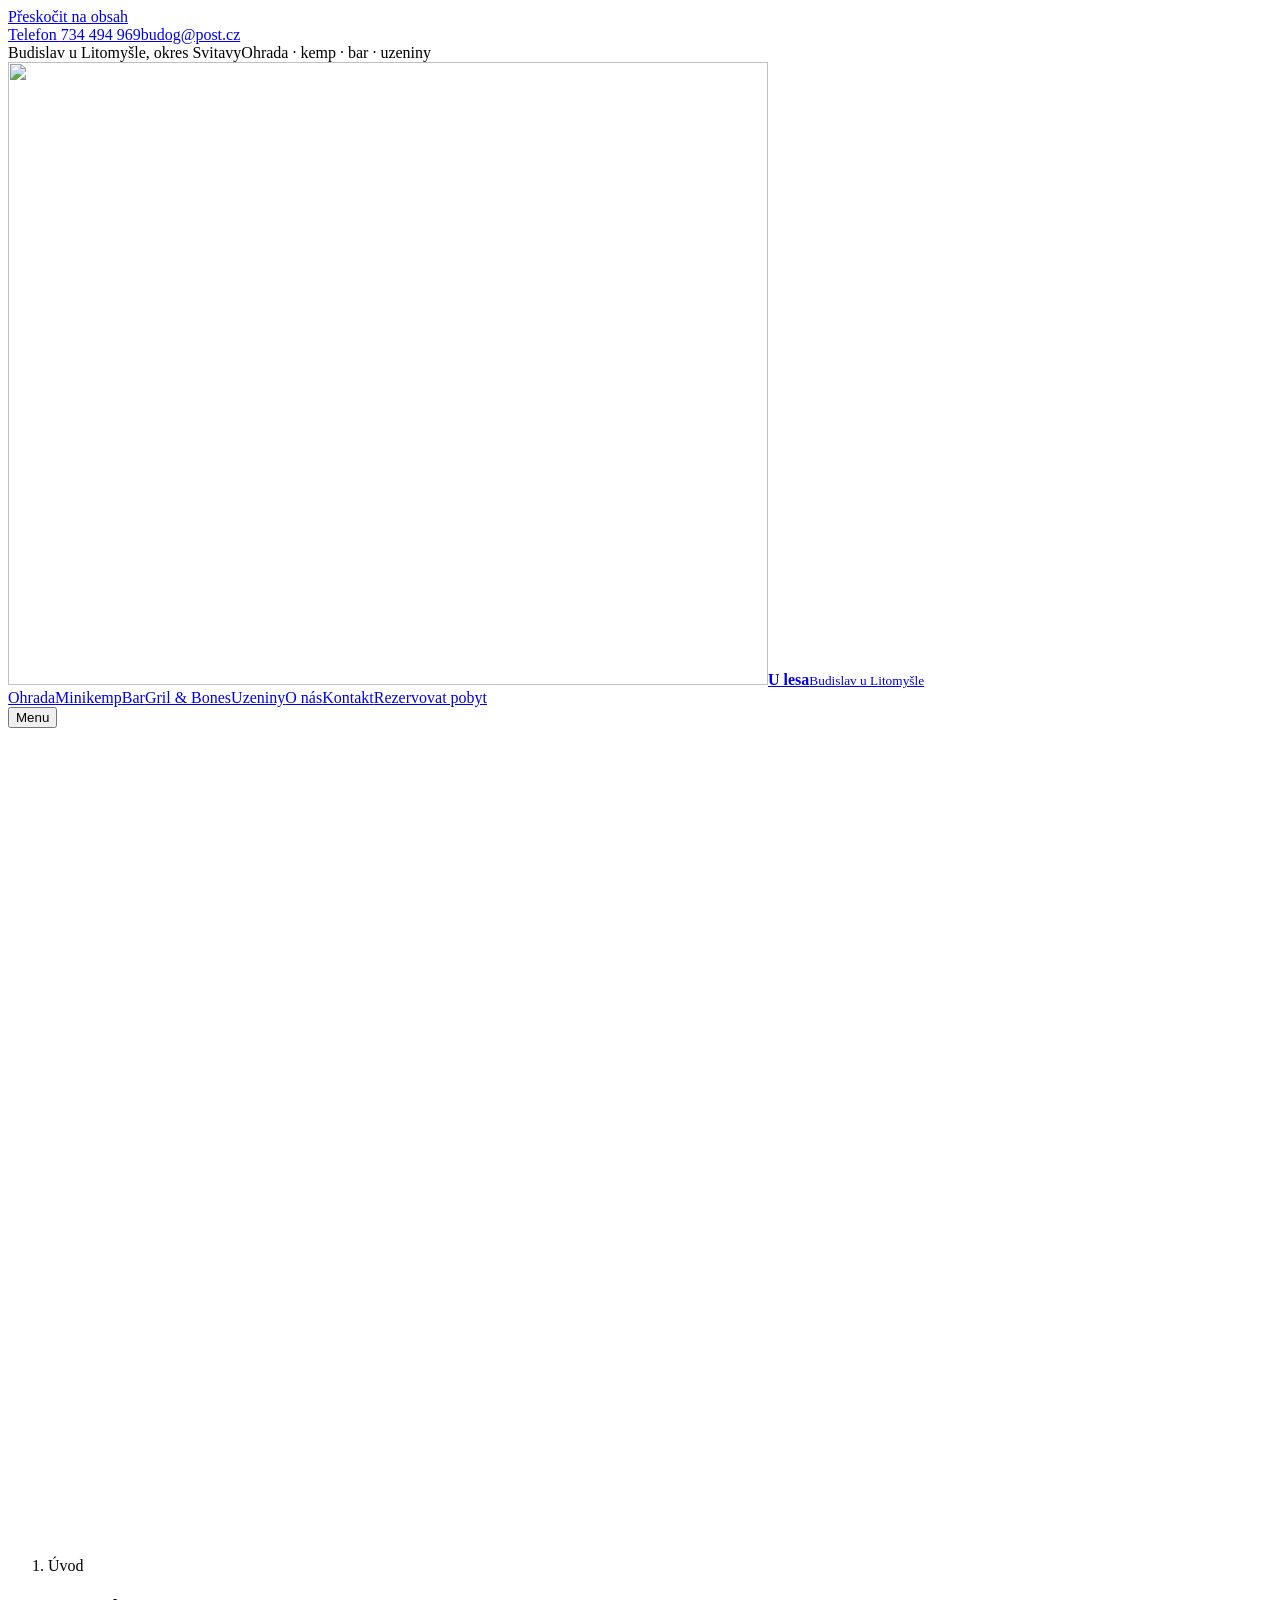
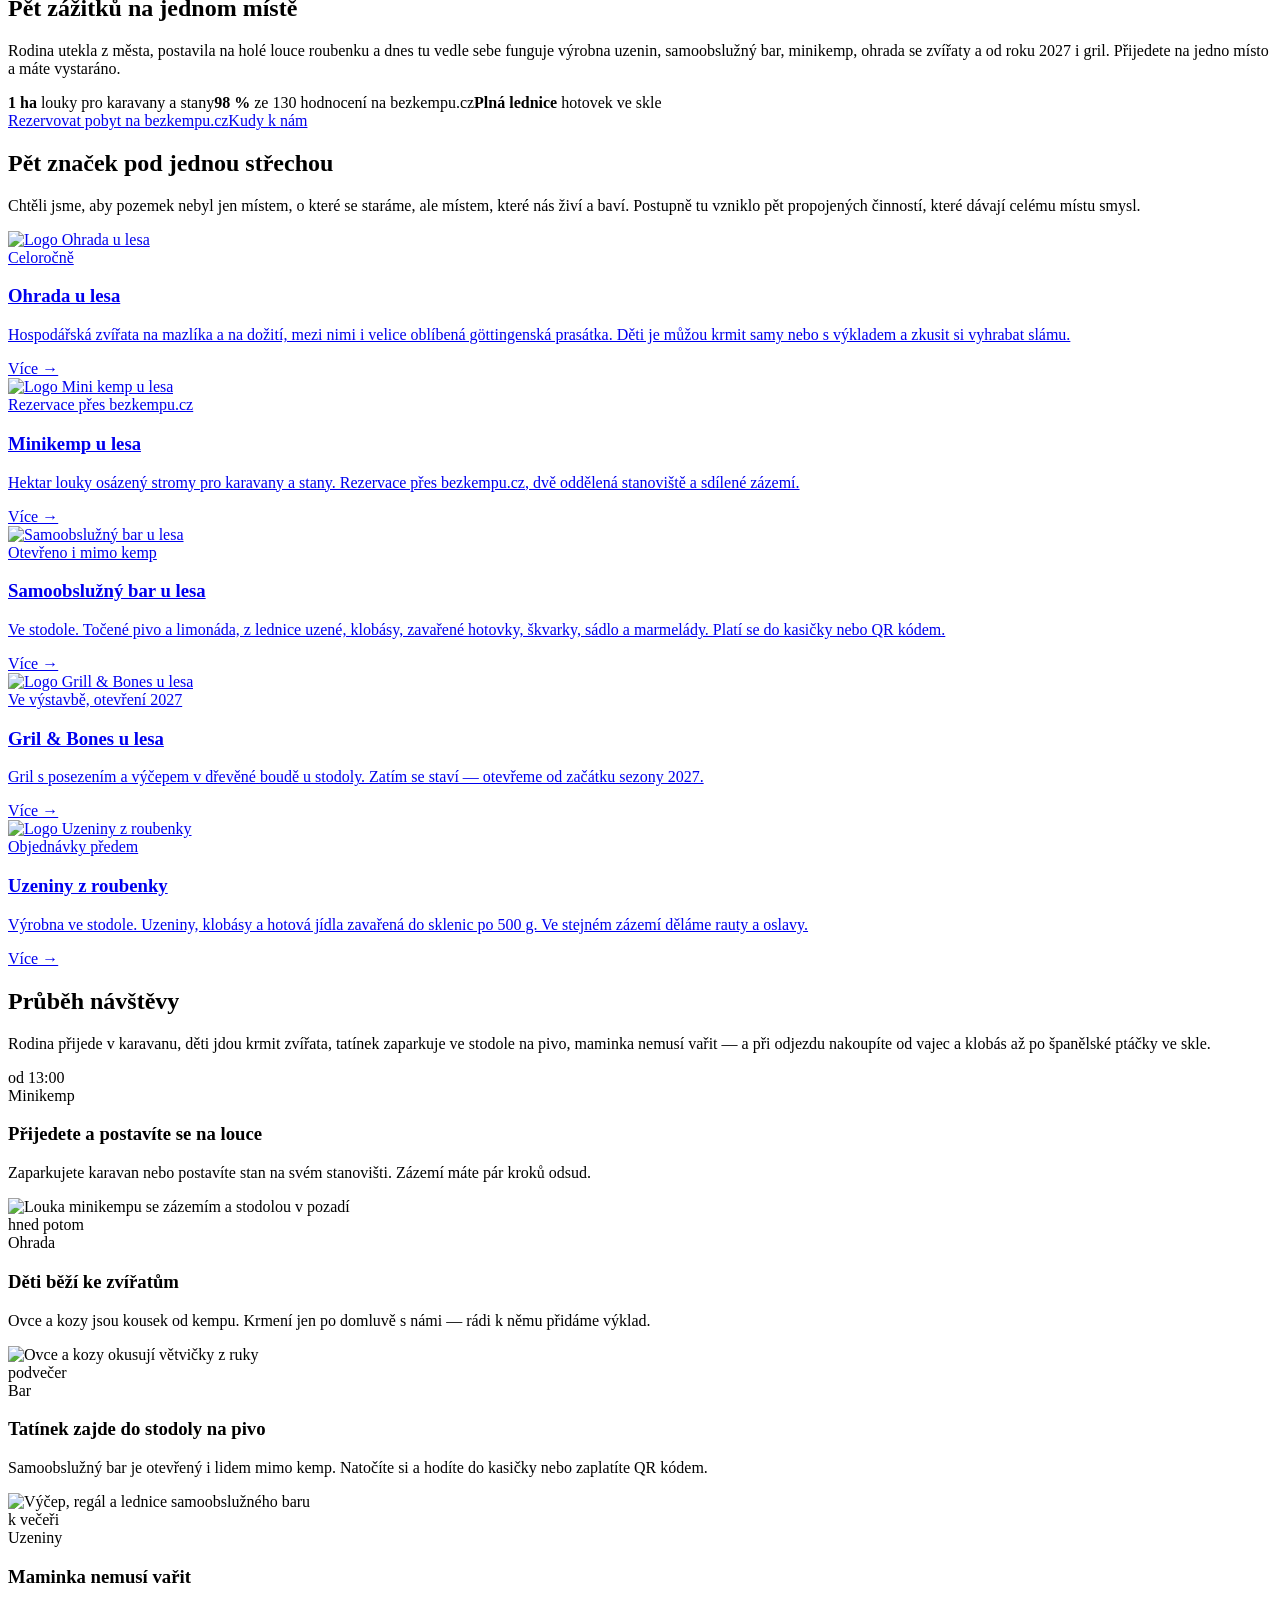
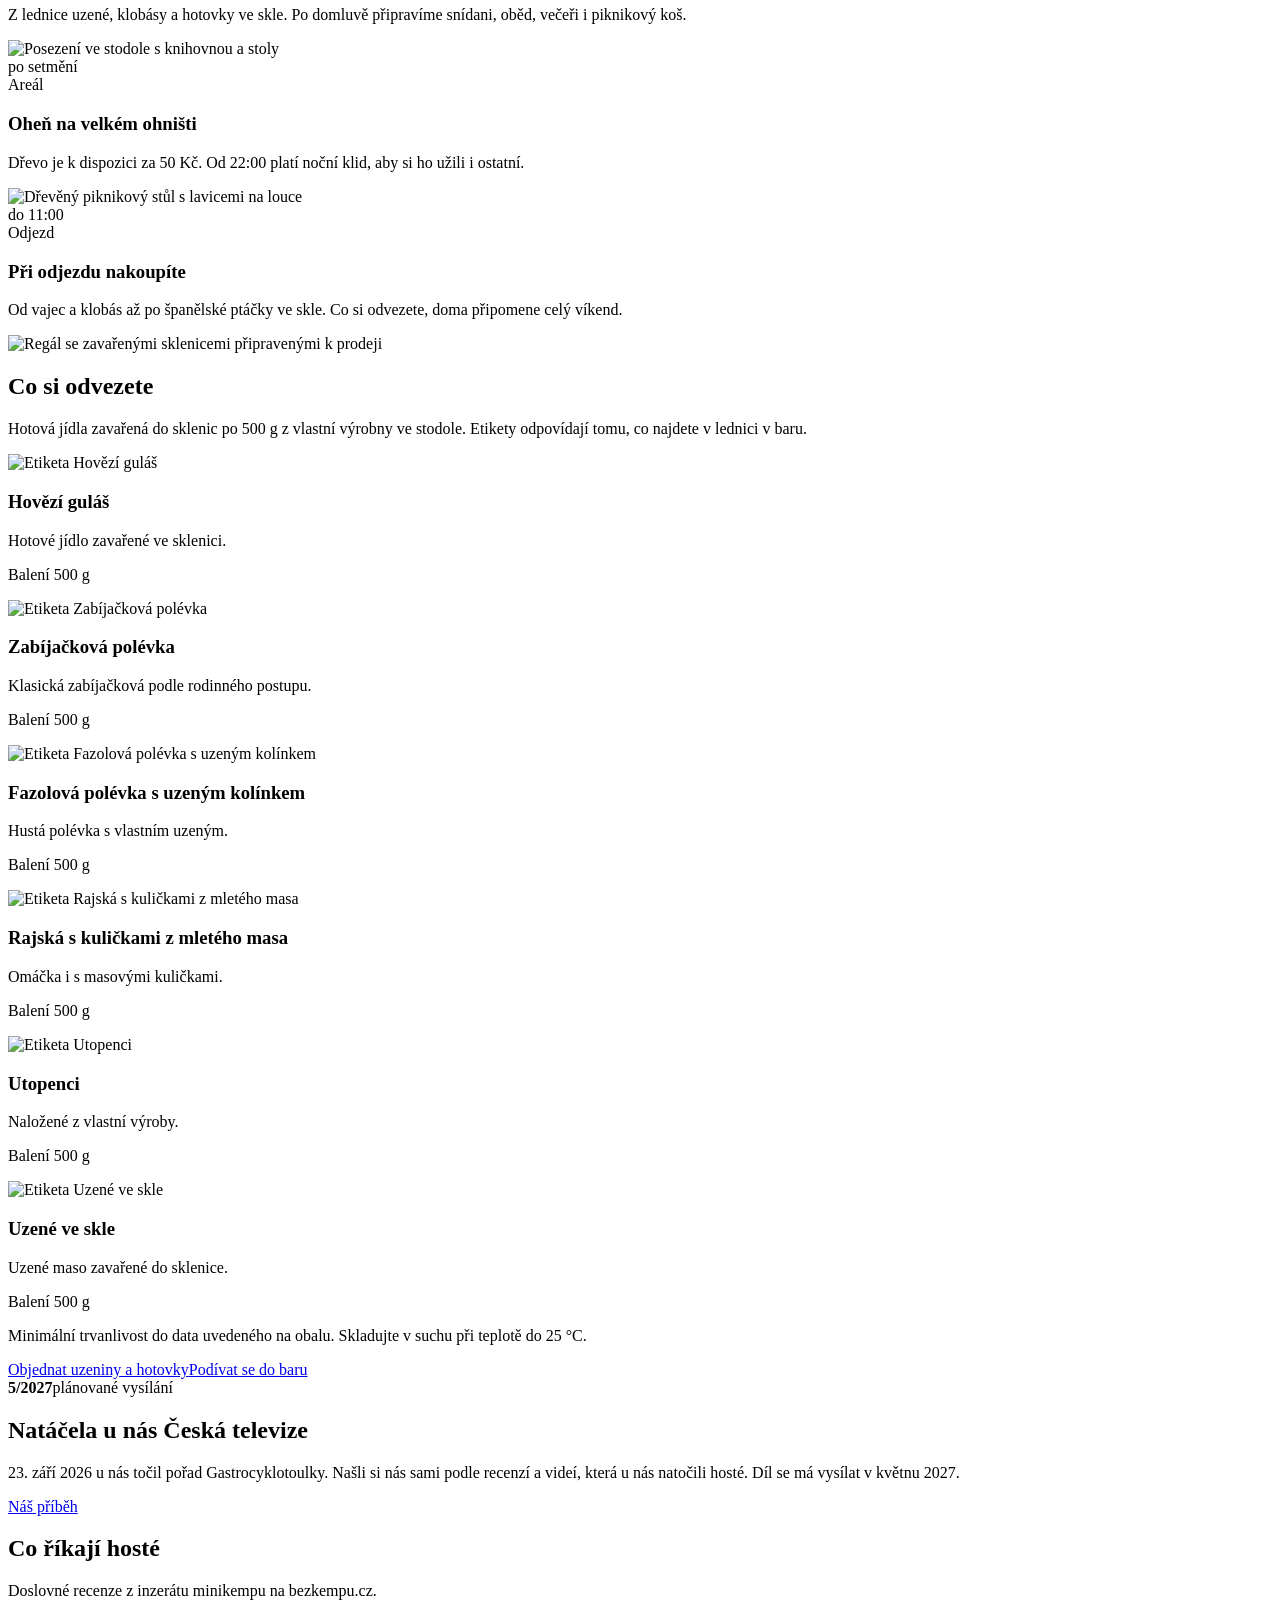
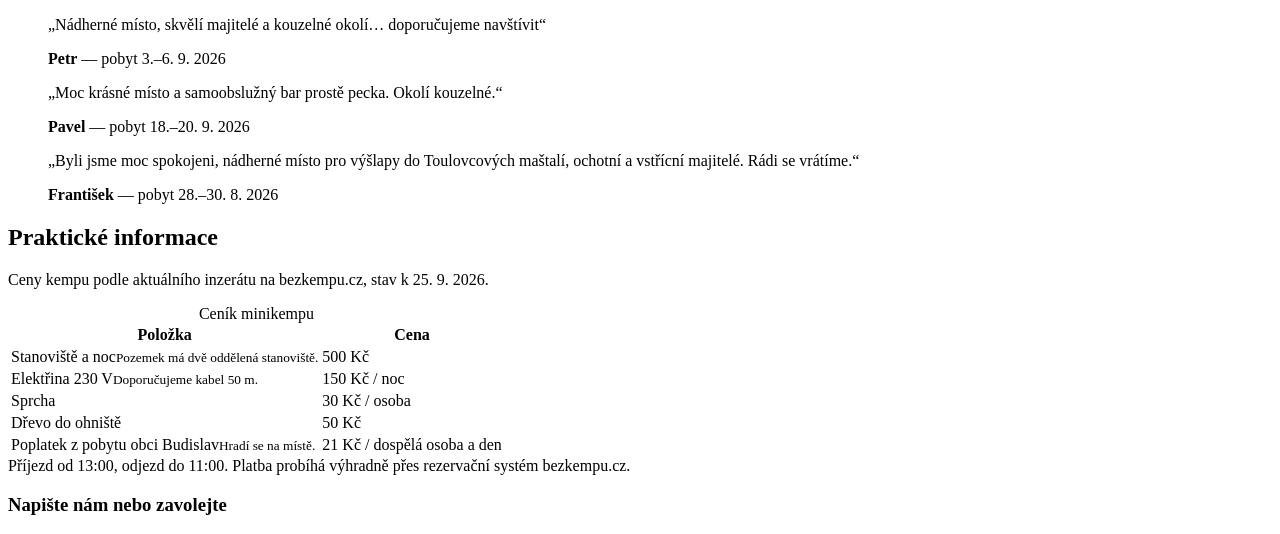
==== commit 5142a20a: "Plná lednice hotovek ve skle místo 6 druhů (úvod, Uzeniny, O nás) – klientka 5. 10." ====
--- a/index.html
+++ b/index.html
@@ -1 +1 @@
-<!DOCTYPE html><html lang="cs"><head><meta charSet="utf-8"/><meta name="viewport" content="width=device-width, initial-scale=1"/><link rel="preload" href="/propozice-ulesabudislav-next/_next/static/media/3e8ed84275cb4466-s.p.woff2" as="font" crossorigin="" type="font/woff2"/><link rel="preload" href="/propozice-ulesabudislav-next/_next/static/media/b6a6f0b43d027304-s.p.woff2" as="font" crossorigin="" type="font/woff2"/><link rel="preload" as="image" href="/propozice-ulesabudislav-next/images/logo-ulesa.png"/><link rel="stylesheet" href="/propozice-ulesabudislav-next/_next/static/css/d11740d3f033b5ee.css" data-precedence="next"/><link rel="preload" as="script" fetchPriority="low" href="/propozice-ulesabudislav-next/_next/static/chunks/webpack-4baae5b315c3a431.js"/><script src="/propozice-ulesabudislav-next/_next/static/chunks/4bd1b696-3aacd257e7e96153.js" async=""></script><script src="/propozice-ulesabudislav-next/_next/static/chunks/517-7de215c8055fb165.js" async=""></script><script src="/propozice-ulesabudislav-next/_next/static/chunks/main-app-1aac0ff5d9a7f883.js" async=""></script><script src="/propozice-ulesabudislav-next/_next/static/chunks/app/layout-c377e1de52b12926.js" async=""></script><script src="/propozice-ulesabudislav-next/_next/static/chunks/28-1f8a77fc4d2e6b0d.js" async=""></script><script src="/propozice-ulesabudislav-next/_next/static/chunks/app/page-dadda25aa9a3c723.js" async=""></script><meta name="next-size-adjust" content=""/><title>U lesa Budislav — ohrada, minikemp, bar a uzeniny</title><meta name="description" content="Rodinné hospodářství v Budislavi u Litomyšle: ohrada se zvířaty, minikemp pro karavany a stany, samoobslužný bar ve stodole a uzeniny z vlastní výrobny."/><link rel="canonical" href="/"/><script src="/propozice-ulesabudislav-next/_next/static/chunks/polyfills-42372ed130431b0a.js" noModule=""></script></head><body class="__variable_f2d20a __variable_ae937d"><script type="application/ld+json">{"@context":"https://schema.org","@graph":[{"@type":"LocalBusiness","@id":"#ulesa","name":"U lesa Budislav","description":"Rodinné hospodářství: ohrada se zvířaty, minikemp, samoobslužný bar ve stodole a výroba uzenin.","address":{"@type":"PostalAddress","streetAddress":"Budislav 258","addressLocality":"Budislav","postalCode":"569 65","addressRegion":"Pardubický kraj","addressCountry":"CZ"},"geo":{"@type":"GeoCoordinates","latitude":49.79514,"longitude":16.16089},"telephone":"+420734494969","email":"budog@post.cz","areaServed":"Budislav u Litomyšle","vatID":"CZ9153133770","taxID":"88383806","sameAs":["https://www.budog.cz/","https://www.bezkempu.cz/6750"]},{"@type":"Campground","@id":"#minikemp","name":"Minikemp u lesa","description":"Hektar louky osázený stromy pro karavany a stany, dvě stanoviště a sdílené zázemí.","address":{"@type":"PostalAddress","streetAddress":"Budislav 258","addressLocality":"Budislav","postalCode":"569 65","addressRegion":"Pardubický kraj","addressCountry":"CZ"},"geo":{"@type":"GeoCoordinates","latitude":49.79514,"longitude":16.16089},"telephone":"+420734494969","petsAllowed":true,"amenityFeature":[{"@type":"LocationFeatureSpecification","name":"Splachovací toalety","value":true},{"@type":"LocationFeatureSpecification","name":"Sprcha","value":true},{"@type":"LocationFeatureSpecification","name":"Elektřina 230 V","value":true},{"@type":"LocationFeatureSpecification","name":"Ohniště","value":true},{"@type":"LocationFeatureSpecification","name":"Pitná voda","value":true}],"aggregateRating":{"@type":"AggregateRating","ratingValue":"98","bestRating":"100","ratingCount":130},"isPartOf":{"@id":"#ulesa"}},{"@type":"TouristAttraction","@id":"#ohrada","name":"Ohrada u lesa","description":"Ohrada s ovcemi, kozami, králíky a göttingenskými prasátky. Děti je mohou krmit po domluvě s majiteli, k tomu patří výklad.","address":{"@type":"PostalAddress","streetAddress":"Budislav 258","addressLocality":"Budislav","postalCode":"569 65","addressRegion":"Pardubický kraj","addressCountry":"CZ"},"geo":{"@type":"GeoCoordinates","latitude":49.79514,"longitude":16.16089},"isAccessibleForFree":false,"touristType":"Rodiny s dětmi","isPartOf":{"@id":"#ulesa"}}]}</script><a class="skip" href="#obsah">Přeskočit na obsah</a><div class="topbar"><div class="container"><div class="topbar-l"><a class="topbar-item" href="tel:+420734494969">Telefon <!-- -->734 494 969</a><a class="topbar-item" href="mailto:budog@post.cz">budog@post.cz</a></div><div class="topbar-r"><span class="topbar-item">Budislav u Litomyšle, okres Svitavy</span><span class="topbar-item">Ohrada · kemp · bar · uzeniny</span></div></div></div><header class="header"><div class="container"><a class="logo" aria-label="U lesa Budislav — domů" href="/propozice-ulesabudislav-next/"><img src="/propozice-ulesabudislav-next/images/logo-ulesa.png" alt="" width="760" height="623"/><span class="logo-text"><b>U lesa</b><small>Budislav u Litomyšle</small></span></a><nav class="nav" aria-label="Hlavní navigace"><a href="/propozice-ulesabudislav-next/ohrada/">Ohrada</a><a href="/propozice-ulesabudislav-next/minikemp/">Minikemp</a><a href="/propozice-ulesabudislav-next/bar/">Bar</a><a href="/propozice-ulesabudislav-next/gril-a-bones/">Gril &amp; Bones</a><a href="/propozice-ulesabudislav-next/uzeniny-z-roubenky/">Uzeniny</a><a href="/propozice-ulesabudislav-next/o-nas/">O nás</a><a href="/propozice-ulesabudislav-next/kontakt/">Kontakt</a><a class="btn btn--hlavni nav-cta" href="/propozice-ulesabudislav-next/minikemp/">Rezervovat pobyt</a></nav><button class="burger" type="button" aria-expanded="false" aria-controls="mobil-menu">Menu</button></div></header><main id="obsah"><section class="phero phero--uvod"><div class="phero-media"><picture><source media="(max-width: 700px)" srcSet="/propozice-ulesabudislav-next/images/hero-uvod-m.jpg"/><img src="/propozice-ulesabudislav-next/images/hero-uvod.jpg" alt="Louka u lesa s ohradou pro zvířata a stromy v Budislavi" width="1440" height="809" fetchpriority="high"/></picture></div><div class="container phero-inner"><nav aria-label="Drobečková navigace"><ol class="drobky"><li><span aria-current="page">Úvod</span></li></ol></nav><h1>Pět zážitků na jednom místě</h1><p class="lead">Rodina utekla z města, postavila na holé louce roubenku a dnes tu vedle sebe funguje výrobna uzenin, samoobslužný bar, minikemp, ohrada se zvířaty a od roku 2027 i gril. Přijedete na jedno místo a máte vystaráno.</p><div class="phero-znaky"><span class="znak"><b>1 ha</b> <!-- -->louky pro karavany a stany</span><span class="znak"><b>98 %</b> <!-- -->ze 130 hodnocení na bezkempu.cz</span><span class="znak"><b>6</b> <!-- -->druhů hotovek ve skle</span></div><div class="phero-akce"><a class="btn btn--zluty btn--velky" href="https://www.bezkempu.cz/6750" target="_blank" rel="noopener noreferrer">Rezervovat pobyt na bezkempu.cz</a><a class="btn btn--tichy btn--velky" href="/propozice-ulesabudislav-next/kontakt/">Kudy k nám</a></div></div></section><section class="sekce"><div class="container"><div class="hlavicka-sekce"><h2>Pět značek pod jednou střechou</h2><p>Chtěli jsme, aby pozemek nebyl jen místem, o které se staráme, ale místem, které nás živí a baví. Postupně tu vzniklo pět propojených činností, které dávají celému místu smysl.</p></div><div class="dlazdice"><a class="karta" href="/propozice-ulesabudislav-next/ohrada/"><div class="karta-foto"><img src="/propozice-ulesabudislav-next/images/karta-ohrada.jpg" alt="Logo Ohrada u lesa" width="900" height="674" loading="lazy" decoding="async"/></div><div class="karta-telo"><span class="stitek">Celoročně</span><h3>Ohrada u lesa</h3><p>Hospodářská zvířata na mazlíka a na dožití, mezi nimi i velice oblíbená göttingenská prasátka. Děti je můžou krmit samy nebo s výkladem a zkusit si vyhrabat slámu.</p><span class="karta-odkaz">Více →</span></div></a><a class="karta" href="/propozice-ulesabudislav-next/minikemp/"><div class="karta-foto"><img src="/propozice-ulesabudislav-next/images/karta-minikemp.jpg" alt="Logo Mini kemp u lesa" width="900" height="674" loading="lazy" decoding="async"/></div><div class="karta-telo"><span class="stitek">Rezervace přes bezkempu.cz</span><h3>Minikemp u lesa</h3><p>Hektar louky osázený stromy pro karavany a stany. Rezervace přes bezkempu.cz, dvě oddělená stanoviště a sdílené zázemí.</p><span class="karta-odkaz">Více →</span></div></a><a class="karta" href="/propozice-ulesabudislav-next/bar/"><div class="karta-foto"><img src="/propozice-ulesabudislav-next/images/karta-bar.jpg" alt="Samoobslužný bar u lesa" width="900" height="674" loading="lazy" decoding="async"/></div><div class="karta-telo"><span class="stitek">Otevřeno i mimo kemp</span><h3>Samoobslužný bar u lesa</h3><p>Ve stodole. Točené pivo a limonáda, z lednice uzené, klobásy, zavařené hotovky, škvarky, sádlo a marmelády. Platí se do kasičky nebo QR kódem.</p><span class="karta-odkaz">Více →</span></div></a><a class="karta" href="/propozice-ulesabudislav-next/gril-a-bones/"><div class="karta-foto"><img src="/propozice-ulesabudislav-next/images/karta-grill.jpg" alt="Logo Grill &amp; Bones u lesa" width="900" height="674" loading="lazy" decoding="async"/></div><div class="karta-telo"><span class="stitek stitek--stavba">Ve výstavbě, otevření 2027</span><h3>Gril &amp; Bones u lesa</h3><p>Gril s posezením a výčepem v dřevěné boudě u stodoly. Zatím se staví — otevřeme od začátku sezony 2027.</p><span class="karta-odkaz">Více →</span></div></a><a class="karta" href="/propozice-ulesabudislav-next/uzeniny-z-roubenky/"><div class="karta-foto"><img src="/propozice-ulesabudislav-next/images/karta-uzeniny.jpg" alt="Logo Uzeniny z roubenky" width="900" height="674" loading="lazy" decoding="async"/></div><div class="karta-telo"><span class="stitek">Objednávky předem</span><h3>Uzeniny z roubenky</h3><p>Výrobna ve stodole. Uzeniny, klobásy a hotová jídla zavařená do sklenic po 500 g. Ve stejném zázemí děláme rauty a oslavy.</p><span class="karta-odkaz">Více →</span></div></a></div></div></section><section class="sekce sekce--papir"><div class="container"><div class="hlavicka-sekce"><h2>Průběh návštěvy</h2><p>Rodina přijede v karavanu, děti jdou krmit zvířata, tatínek zaparkuje ve stodole na pivo, maminka nemusí vařit — a při odjezdu nakoupíte od vajec a klobás až po španělské ptáčky ve skle.</p></div><div class="prubeh"><article class="prubeh-radek"><div class="prubeh-cas">od 13:00<div style="font-size:var(--fs-xs);color:var(--muted);font-weight:400">Minikemp</div></div><div class="prubeh-text"><h3>Přijedete a postavíte se na louce</h3><p>Zaparkujete karavan nebo postavíte stan na svém stanovišti. Zázemí máte pár kroků odsud.</p></div><div class="prubeh-foto"><img src="/propozice-ulesabudislav-next/images/kemp-zazemi.jpg" alt="Louka minikempu se zázemím a stodolou v pozadí" width="900" height="674" loading="lazy" decoding="async"/></div></article><article class="prubeh-radek"><div class="prubeh-cas">hned potom<div style="font-size:var(--fs-xs);color:var(--muted);font-weight:400">Ohrada</div></div><div class="prubeh-text"><h3>Děti běží ke zvířatům</h3><p>Ovce a kozy jsou kousek od kempu. Krmení jen po domluvě s námi — rádi k němu přidáme výklad.</p></div><div class="prubeh-foto"><img src="/propozice-ulesabudislav-next/images/ovce-krmeni.jpg" alt="Ovce a kozy okusují větvičky z ruky" width="900" height="674" loading="lazy" decoding="async"/></div></article><article class="prubeh-radek"><div class="prubeh-cas">podvečer<div style="font-size:var(--fs-xs);color:var(--muted);font-weight:400">Bar</div></div><div class="prubeh-text"><h3>Tatínek zajde do stodoly na pivo</h3><p>Samoobslužný bar je otevřený i lidem mimo kemp. Natočíte si a hodíte do kasičky nebo zaplatíte QR kódem.</p></div><div class="prubeh-foto"><img src="/propozice-ulesabudislav-next/images/bar-sortiment.jpg" alt="Výčep, regál a lednice samoobslužného baru" width="900" height="674" loading="lazy" decoding="async"/></div></article><article class="prubeh-radek"><div class="prubeh-cas">k večeři<div style="font-size:var(--fs-xs);color:var(--muted);font-weight:400">Uzeniny</div></div><div class="prubeh-text"><h3>Maminka nemusí vařit</h3><p>Z lednice uzené, klobásy a hotovky ve skle. Po domluvě připravíme snídani, oběd, večeři i piknikový koš.</p></div><div class="prubeh-foto"><img src="/propozice-ulesabudislav-next/images/stodola-posezeni.jpg" alt="Posezení ve stodole s knihovnou a stoly" width="900" height="674" loading="lazy" decoding="async"/></div></article><article class="prubeh-radek"><div class="prubeh-cas">po setmění<div style="font-size:var(--fs-xs);color:var(--muted);font-weight:400">Areál</div></div><div class="prubeh-text"><h3>Oheň na velkém ohništi</h3><p>Dřevo je k dispozici za 50 Kč. Od 22:00 platí noční klid, aby si ho užili i ostatní.</p></div><div class="prubeh-foto"><img src="/propozice-ulesabudislav-next/images/posezeni-venku.jpg" alt="Dřevěný piknikový stůl s lavicemi na louce" width="900" height="674" loading="lazy" decoding="async"/></div></article><article class="prubeh-radek"><div class="prubeh-cas">do 11:00<div style="font-size:var(--fs-xs);color:var(--muted);font-weight:400">Odjezd</div></div><div class="prubeh-text"><h3>Při odjezdu nakoupíte</h3><p>Od vajec a klobás až po španělské ptáčky ve skle. Co si odvezete, doma připomene celý víkend.</p></div><div class="prubeh-foto"><img src="/propozice-ulesabudislav-next/images/uzeniny-regal.jpg" alt="Regál se zavařenými sklenicemi připravenými k prodeji" width="900" height="674" loading="lazy" decoding="async"/></div></article></div></div></section><section class="sekce"><div class="container"><div class="hlavicka-sekce"><h2>Co si odvezete</h2><p>Hotová jídla zavařená do sklenic po 500 g z vlastní výrobny ve stodole. Etikety odpovídají tomu, co najdete v lednici v baru.</p></div><div class="produkty"><article class="produkt"><img src="/propozice-ulesabudislav-next/images/etiketa-hovezi-gulas.jpg" alt="Etiketa Hovězí guláš" width="760" height="329" loading="lazy" decoding="async"/><h3>Hovězí guláš</h3><p>Hotové jídlo zavařené ve sklenici.</p><p class="produkt-meta">Balení 500 g</p></article><article class="produkt"><img src="/propozice-ulesabudislav-next/images/etiketa-zabijackova-polevka.jpg" alt="Etiketa Zabíjačková polévka" width="760" height="329" loading="lazy" decoding="async"/><h3>Zabíjačková polévka</h3><p>Klasická zabíjačková podle rodinného postupu.</p><p class="produkt-meta">Balení 500 g</p></article><article class="produkt"><img src="/propozice-ulesabudislav-next/images/etiketa-fazolova-polevka.jpg" alt="Etiketa Fazolová polévka s uzeným kolínkem" width="760" height="329" loading="lazy" decoding="async"/><h3>Fazolová polévka s uzeným kolínkem</h3><p>Hustá polévka s vlastním uzeným.</p><p class="produkt-meta">Balení 500 g</p></article><article class="produkt"><img src="/propozice-ulesabudislav-next/images/etiketa-rajska-s-kulickami.jpg" alt="Etiketa Rajská s kuličkami z mletého masa" width="760" height="329" loading="lazy" decoding="async"/><h3>Rajská s kuličkami z mletého masa</h3><p>Omáčka i s masovými kuličkami.</p><p class="produkt-meta">Balení 500 g</p></article><article class="produkt"><img src="/propozice-ulesabudislav-next/images/etiketa-utopenci.jpg" alt="Etiketa Utopenci" width="760" height="329" loading="lazy" decoding="async"/><h3>Utopenci</h3><p>Naložené z vlastní výroby.</p><p class="produkt-meta">Balení 500 g</p></article><article class="produkt"><img src="/propozice-ulesabudislav-next/images/etiketa-uzene-ve-skle.jpg" alt="Etiketa Uzené ve skle" width="760" height="329" loading="lazy" decoding="async"/><h3>Uzené ve skle</h3><p>Uzené maso zavařené do sklenice.</p><p class="produkt-meta">Balení 500 g</p></article></div><p style="margin-top:var(--sp-4);font-size:var(--fs-xs);color:var(--muted)">Minimální trvanlivost do data uvedeného na obalu. Skladujte v suchu při teplotě do 25 °C.</p><div style="margin-top:var(--sp-5);display:flex;flex-wrap:wrap;gap:var(--sp-3)"><a class="btn btn--hlavni" href="/propozice-ulesabudislav-next/uzeniny-z-roubenky/">Objednat uzeniny a hotovky</a><a class="btn btn--tichy" href="/propozice-ulesabudislav-next/bar/">Podívat se do baru</a></div></div></section><section class="sekce--uzka"><div class="container"><div class="pruh"><div class="pruh-datum"><b>5/2027</b><span>plánované vysílání</span></div><div><h2>Natáčela u nás Česká televize</h2><p>23. září 2026 u nás točil pořad Gastrocyklotoulky. Našli si nás sami podle recenzí a videí, která u nás natočili hosté. Díl se má vysílat v květnu 2027.</p></div><a class="btn btn--zluty" href="/propozice-ulesabudislav-next/o-nas/">Náš příběh</a></div></div></section><section class="sekce sekce--papir"><div class="container"><div class="hlavicka-sekce"><h2>Co říkají hosté</h2><p>Doslovné recenze z inzerátu minikempu na bezkempu.cz.</p></div><div class="recenze"><blockquote><p>„Nádherné místo, skvělí majitelé a kouzelné okolí… doporučujeme navštívit“</p><footer><b>Petr</b> — pobyt <!-- -->3.–6. 9. 2026</footer></blockquote><blockquote><p>„Moc krásné místo a samoobslužný bar prostě pecka. Okolí kouzelné.“</p><footer><b>Pavel</b> — pobyt <!-- -->18.–20. 9. 2026</footer></blockquote><blockquote><p>„Byli jsme moc spokojeni, nádherné místo pro výšlapy do Toulovcových maštalí, ochotní a vstřícní majitelé. Rádi se vrátíme.“</p><footer><b>František</b> — pobyt <!-- -->28.–30. 8. 2026</footer></blockquote></div></div></section><section class="sekce"><div class="container"><div class="dvousloup"><div><div class="hlavicka-sekce"><h2>Praktické informace</h2><p>Ceny kempu podle aktuálního inzerátu na bezkempu.cz, stav k 25. 9. 2026.</p></div><div class="tab-obal"><table class="tab"><caption>Ceník minikempu</caption><thead><tr><th scope="col">Položka</th><th scope="col">Cena</th></tr></thead><tbody><tr><td>Stanoviště a noc<small>Pozemek má dvě oddělená stanoviště.</small></td><td class="cislo">500 Kč</td></tr><tr><td>Elektřina 230 V<small>Doporučujeme kabel 50 m.</small></td><td class="cislo">150 Kč / noc</td></tr><tr><td>Sprcha</td><td class="cislo">30 Kč / osoba</td></tr><tr><td>Dřevo do ohniště</td><td class="cislo">50 Kč</td></tr><tr><td>Poplatek z pobytu obci Budislav<small>Hradí se na místě.</small></td><td class="cislo">21 Kč / dospělá osoba a den</td></tr></tbody></table></div><p style="margin-top:var(--sp-4);font-size:var(--fs-sm);color:var(--muted)">Příjezd od 13:00, odjezd do 11:00. Platba probíhá výhradně přes rezervační systém bezkempu.cz.</p></div><aside class="panel panel--zvyrazneny"><h3>Napište nám nebo zavolejte</h3><p>Krmení zvířat, piknikový koš, raut nebo objednávka uzenin — všechno se domlouvá předem.</p><dl class="panel-radky"><div><dt>Kontaktní osoba</dt><dd>Alena Bezdíčková</dd></div><div><dt>Telefon</dt><dd><a href="tel:+420734494969">734 494 969</a></dd></div><div><dt>E-mail</dt><dd><a href="mailto:budog@post.cz">budog@post.cz</a></dd></div><div><dt>GPS</dt><dd>49.7951° N, 16.1609° E</dd></div></dl><a class="btn btn--hlavni" href="/propozice-ulesabudislav-next/kontakt/">Kontakt a příjezd</a></aside></div></div></section></main><footer class="footer"><div class="container"><div class="footer-grid"><div><img class="footer-logo" src="/propozice-ulesabudislav-next/images/logo-ulesa.png" alt="U lesa Budislav" width="760" height="623" loading="lazy" decoding="async"/><p>Rodinné hospodářství v Budislavi u Litomyšle. Ohrada se zvířaty, minikemp, samoobslužný bar a výrobna uzenin — všechno na jednom pozemku.</p></div><div><h2>Co u nás najdete</h2><ul><li><a href="/propozice-ulesabudislav-next/ohrada/">Ohrada</a></li><li><a href="/propozice-ulesabudislav-next/minikemp/">Minikemp</a></li><li><a href="/propozice-ulesabudislav-next/bar/">Bar</a></li><li><a href="/propozice-ulesabudislav-next/gril-a-bones/">Gril &amp; Bones</a></li><li><a href="/propozice-ulesabudislav-next/uzeniny-z-roubenky/">Uzeniny</a></li></ul></div><div><h2>Informace</h2><ul><li><a href="/propozice-ulesabudislav-next/o-nas/">O nás</a></li><li><a href="/propozice-ulesabudislav-next/kontakt/">Kontakt a příjezd</a></li><li><a href="/propozice-ulesabudislav-next/gdpr/">Ochrana osobních údajů</a></li><li><a href="https://www.bezkempu.cz/6750" target="_blank" rel="noopener noreferrer">Rezervace na bezkempu.cz</a></li><li><a href="https://www.budog.cz/" target="_blank" rel="noopener noreferrer">budog.cz — pamlsky pro psy</a></li></ul></div><div><h2>Spojení</h2><ul><li><a href="tel:+420734494969">734 494 969</a></li><li><a href="mailto:budog@post.cz">budog@post.cz</a></li><li>Alena Bezdíčková</li><li>569 65 Budislav u Litomyšle</li><li>GPS <!-- -->49.7951° N, 16.1609° E</li></ul></div></div><div class="footer-spod"><span>Provozovatel <!-- -->Kristýna Bezdíčková<!-- -->, <!-- -->Budislav 258, 569 65 Budislav<!-- -->, IČO <!-- -->88383806<!-- -->, DIČ <!-- -->CZ9153133770<!-- -->. Zapsáno v živnostenském rejstříku, <!-- -->Městský úřad Litomyšl<!-- -->.</span><span>Mapový podklad © přispěvatelé OpenStreetMap</span></div></div></footer><script src="/propozice-ulesabudislav-next/_next/static/chunks/webpack-4baae5b315c3a431.js" async=""></script><script>(self.__next_f=self.__next_f||[]).push([0])</script><script>self.__next_f.push([1,"1:\"$Sreact.fragment\"\n3:I[651,[\"177\",\"static/chunks/app/layout-c377e1de52b12926.js\"],\"default\"]\n4:I[5244,[],\"\"]\n5:I[3866,[],\"\"]\n6:I[8173,[\"28\",\"static/chunks/28-1f8a77fc4d2e6b0d.js\",\"974\",\"static/chunks/app/page-dadda25aa9a3c723.js\"],\"\"]\n7:I[327,[\"28\",\"static/chunks/28-1f8a77fc4d2e6b0d.js\",\"974\",\"static/chunks/app/page-dadda25aa9a3c723.js\"],\"default\"]\n8:I[6213,[],\"OutletBoundary\"]\na:I[6213,[],\"MetadataBoundary\"]\nc:I[6213,[],\"ViewportBoundary\"]\ne:I[4835,[],\"\"]\n:HL[\"/propozice-ulesabudislav-next/_next/static/media/3e8ed84275cb4466-s.p.woff2\",\"font\",{\"crossOrigin\":\"\",\"type\":\"font/woff2\"}]\n:HL[\"/propozice-ulesabudislav-next/_next/static/media/b6a6f0b43d027304-s.p.woff2\",\"font\",{\"crossOrigin\":\"\",\"type\":\"font/woff2\"}]\n:HL[\"/propozice-ulesabudislav-next/_next/static/css/d11740d3f033b5ee.css\",\"style\"]\n2:T8ba,{\"@context\":\"https://schema.org\",\"@graph\":[{\"@type\":\"LocalBusiness\",\"@id\":\"#ulesa\",\"name\":\"U lesa Budislav\",\"description\":\"Rodinné hospodářství: ohrada se zvířaty, minikemp, samoobslužný bar ve stodole a výroba uzenin.\",\"address\":{\"@type\":\"PostalAddress\",\"streetAddress\":\"Budislav 258\",\"addressLocality\":\"Budislav\",\"postalCode\":\"569 65\",\"addressRegion\":\"Pardubický kraj\",\"addressCountry\":\"CZ\"},\"geo\":{\"@type\":\"GeoCoordinates\",\"latitude\":49.79514,\"longitude\":16.16089},\"telephone\":\"+420734494969\",\"email\":\"budog@post.cz\",\"areaServed\":\"Budislav u Litomyšle\",\"vatID\":\"CZ9153133770\",\"taxID\":\"88383806\",\"sameAs\":[\"https://www.budog.cz/\",\"https://www.bezkempu.cz/6750\"]},{\"@type\":\"Campground\",\"@id\":\"#minikemp\",\"name\":\"Minikemp u lesa\",\"description\":\"Hektar louky osázený stromy pro karavany a stany, dvě stanoviště a sdílené zázemí.\",\"address\":{\"@type\":\"PostalAddress\",\"streetAddress\":\"Budislav 258\",\"addressLocality\":\"Budislav\",\"postalCode\":\"569 65\",\"addressRegion\":\"Pardubický kraj\",\"addressCountry\":\"CZ\"},\"geo\":{\"@type\":\"GeoCoordinates\",\"latitude\":49.79514,\"longitude\":16.16089},\"telephone\":\"+420734494969\",\"petsAllowed\":true,\"amenityFeature\":[{\"@type\":\"LocationFeatureSpecification\",\"name\":\"Splachovací toalety\",\"value\":true},{\"@type\":\"LocationFeatureSpecification\",\"name\":\"Sprcha\",\"value\":true},{\"@type\":\"LocationFeatureSpecification\",\"name\":\"Elektřina 230 V\",\"value\":true},{\"@type\":\"LocationFeatureSpecification\",\"name\":\"Ohniště\",\"value\":true},{\"@type\":\"LocationFeatureSpecification\",\"name\":\"Pitná voda\",\"value\":true}],\"aggregateRating\":{\"@type\":\"AggregateRating\",\"ratingValue\":\"98\",\"bestRating\":\"100\",\"ratingCount\":130},\"isPartOf\":{\"@id\":\"#ulesa\"}},{\"@type\":\"TouristAttraction\",\"@id\":\"#ohrada\",\"name\":\"Ohrada u lesa\",\"description\":\"Ohrada s ovcemi, kozami, králíky a göttingenskými prasátky. Děti je mohou krmit po domluvě s majiteli, k tomu patří výklad.\",\"address\":{\"@type\":\"PostalAddress\",\"streetAddress\":\"Budislav 258\",\"addressLocality\":\"Budislav\",\"postalCode\":\"569 65\",\"addressRegion\":\"Pardubický kraj\",\"addressCountry\":\"CZ\"},\"geo\":{\"@type\":\"GeoCoordinates\",\"latitude\":49.79514,\"longitude\":16.16089},\"isAccessibleForFree\":false,\"touristType\":\"Rodiny s dětmi\",\"isPartOf\":{\"@id\":\"#ulesa\"}}]}0:{\"P\":null,\"b\":\"eeGNQ_8-cbp4MChHA2VPi\",\"p\":\"/propozice-ulesabudislav-next\",\"c\":[\"\",\"\"],\"i\":false,\"f\":[[[\"\",{\"children\":[\"__PAGE__\",{}]},\"$undefined\",\"$undefined\",true],[\"\",[\"$\",\"$1\",\"c\",{\"children\":[[[\"$\",\"link\",\"0\",{\"rel\":\"stylesheet\",\"href\":\"/propozice-ulesabudislav-next/_next/static/css/d11740d3f033b5ee.css\",\"precedence\":\"next\",\"crossOrigin\":\"$undefined\",\"nonce\":\"$undefined\"}]],[\"$\",\"html\",null,{\"lang\":\"cs\",\"children\":[\"$\",\"body\",null,{\"className\":\"__variable_f2d20a __variable_ae937d\",\"children\":[[\"$\",\"script\",null,{\"type\":\"application/ld+json\",\"dangerouslySetInnerHTML\":{\"__html\":\"$2\"}}],[\"$\",\"$L3\",null,{}],[\"$\",\"a\",null,{\"className\":\"skip\",\"href\":\"#obsah\",\"children\":\"Přeskočit na obsah\"}],[\"$\",\"$L4\",null,{\"parallelRouterKey\":\"children\",\"segmentPath\":[\"children\"],\"error\":\"$undefined\",\"errorStyles\":\"$undefined\",\"errorScripts\":\"$undefined\",\"template\":[\"$\",\"$L5\",null,{}],\"templateStyles\":\"$undefined\",\"templateScripts\":\"$undefined\",\"notFound\":[[],[[[\"$\",\"div\",null,{\"className\":\"topbar\",\"children\":[\"$\",\"div\",null,{\"className\":\"container\",\"children\":[[\"$\",\"div\",null,{\"className\":\"topbar-l\",\"children\":[[\"$\",\"a\",null,{\"className\":\"topbar-item\",\"href\":\"tel:+420734494969\",\"children\":[\"Telefon \",\"734 494 969\"]}],[\"$\",\"a\",null,{\"className\":\"topbar-item\",\"href\":\"mailto:budog@post.cz\",\"children\":\"budog@post.cz\"}]]}],[\"$\",\"div\",null,{\"className\":\"topbar-r\",\"children\":[[\"$\",\"span\",null,{\"className\":\"topbar-item\",\"children\":\"Budislav u Litomyšle, okres Svitavy\"}],[\"$\",\"span\",null,{\"className\":\"topbar-item\",\"children\":\"Ohrada · kemp · bar · uzeniny\"}]]}]]}]}],[\"$\",\"header\",null,{\"className\":\"header\",\"children\":[\"$\",\"div\",null,{\"className\":\"container\",\"children\":[[\"$\",\"$L6\",null,{\"href\":\"/\",\"className\":\"logo\",\"aria-label\":\"U lesa Budislav — domů\",\"children\":[[\"$\",\"img\",null,{\"src\":\"/propozice-ulesabudislav-next/images/logo-ulesa.png\",\"alt\":\"\",\"width\":760,\"height\":623}],[\"$\",\"span\",null,{\"className\":\"logo-text\",\"children\":[[\"$\",\"b\",null,{\"children\":\"U lesa\"}],[\"$\",\"small\",null,{\"children\":\"Budislav u Litomyšle\"}]]}]]}],[\"$\",\"$L7\",null,{\"nav\":[{\"href\":\"/ohrada\",\"label\":\"Ohrada\"},{\"href\":\"/minikemp\",\"label\":\"Minikemp\"},{\"href\":\"/bar\",\"label\":\"Bar\"},{\"href\":\"/gril-a-bones\",\"label\":\"Gril \u0026 Bones\"},{\"href\":\"/uzeniny-z-roubenky\",\"label\":\"Uzeniny\"},{\"href\":\"/o-nas\",\"label\":\"O nás\"},{\"href\":\"/kontakt\",\"label\":\"Kontakt\"}]}]]}]}]],[\"$\",\"main\",null,{\"id\":\"obsah\",\"className\":\"sekce\",\"children\":[\"$\",\"div\",null,{\"className\":\"container\",\"children\":[\"$\",\"div\",null,{\"className\":\"dvousloup\",\"children\":[[\"$\",\"div\",null,{\"className\":\"text-blok\",\"children\":[[\"$\",\"h1\",null,{\"style\":{\"fontSize\":\"var(--fs-3xl)\"},\"children\":\"Tahle stránka u nás není\"}],[\"$\",\"p\",null,{\"children\":\"Možná jsme ji přejmenovali, nebo se do adresy vloudila chyba. Zkuste některou z hlavních stránek — ohradu se zvířaty, minikemp, bar nebo uzeniny.\"}],[\"$\",\"div\",null,{\"style\":{\"display\":\"flex\",\"flexWrap\":\"wrap\",\"gap\":\"var(--sp-3)\"},\"children\":[[\"$\",\"$L6\",null,{\"className\":\"btn btn--hlavni\",\"href\":\"/\",\"children\":\"Zpět na úvod\"}],[\"$\",\"$L6\",null,{\"className\":\"btn btn--tichy\",\"href\":\"/kontakt\",\"children\":\"Kontakt\"}]]}]]}],[\"$\",\"aside\",null,{\"className\":\"panel\",\"children\":[[\"$\",\"h3\",null,{\"children\":\"Kam dál\"}],[\"$\",\"ul\",null,{\"className\":\"odrazky\",\"children\":[[\"$\",\"li\",\"/ohrada\",{\"children\":[\"$\",\"$L6\",null,{\"href\":\"/ohrada\",\"children\":\"Ohrada\"}]}],[\"$\",\"li\",\"/minikemp\",{\"children\":[\"$\",\"$L6\",null,{\"href\":\"/minikemp\",\"children\":\"Minikemp\"}]}],[\"$\",\"li\",\"/bar\",{\"children\":[\"$\",\"$L6\",null,{\"href\":\"/bar\",\"children\":\"Bar\"}]}],[\"$\",\"li\",\"/gril-a-bones\",{\"children\":[\"$\",\"$L6\",null,{\"href\":\"/gril-a-bones\",\"children\":\"Gril \u0026 Bones\"}]}],[\"$\",\"li\",\"/uzeniny-z-roubenky\",{\"children\":[\"$\",\"$L6\",null,{\"href\":\"/uzeniny-z-roubenky\",\"children\":\"Uzeniny\"}]}],[\"$\",\"li\",\"/o-nas\",{\"children\":[\"$\",\"$L6\",null,{\"href\":\"/o-nas\",\"children\":\"O nás\"}]}],[\"$\",\"li\",\"/kontakt\",{\"children\":[\"$\",\"$L6\",null,{\"href\":\"/kontakt\",\"children\":\"Kontakt\"}]}]]}]]}]]}]}]}],[\"$\",\"footer\",null,{\"className\":\"footer\",\"children\":[\"$\",\"div\",null,{\"className\":\"container\",\"children\":[[\"$\",\"div\",null,{\"className\":\"footer-grid\",\"children\":[[\"$\",\"div\",null,{\"children\":[[\"$\",\"img\",null,{\"className\":\"footer-logo\",\"src\":\"/propozice-ulesabudislav-next/images/logo-ulesa.png\",\"alt\":\"U lesa Budislav\",\"width\":760,\"height\":623,\"loading\":\"lazy\",\"decoding\":\"async\"}],[\"$\",\"p\",null,{\"children\":\"Rodinné hospodářství v Budislavi u Litomyšle. Ohrada se zvířaty, minikemp, samoobslužný bar a výrobna uzenin — všechno na jednom pozemku.\"}]]}],[\"$\",\"div\",null,{\"children\":[[\"$\",\"h2\",null,{\"children\":\"Co u nás najdete\"}],[\"$\",\"ul\",null,{\"children\":[[\"$\",\"li\",\"/ohrada\",{\"children\":[\"$\",\"$L6\",null,{\"href\":\"/ohrada\",\"children\":\"Ohrada\"}]}],[\"$\",\"li\",\"/minikemp\",{\"children\":[\"$\",\"$L6\",null,{\"href\":\"/minikemp\",\"children\":\"Minikemp\"}]}],[\"$\",\"li\",\"/bar\",{\"children\":[\"$\",\"$L6\",null,{\"href\":\"/bar\",\"children\":\"Bar\"}]}],[\"$\",\"li\",\"/gril-a-bones\",{\"children\":[\"$\",\"$L6\",null,{\"href\":\"/gril-a-bones\",\"children\":\"Gril \u0026 Bones\"}]}],[\"$\",\"li\",\"/uzeniny-z-roubenky\",{\"children\":[\"$\",\"$L6\",null,{\"href\":\"/uzeniny-z-roubenky\",\"children\":\"Uzeniny\"}]}]]}]]}],[\"$\",\"div\",null,{\"children\":[[\"$\",\"h2\",null,{\"children\":\"Informace\"}],[\"$\",\"ul\",null,{\"children\":[[\"$\",\"li\",null,{\"children\":[\"$\",\"$L6\",null,{\"href\":\"/o-nas\",\"children\":\"O nás\"}]}],[\"$\",\"li\",null,{\"children\":[\"$\",\"$L6\",null,{\"href\":\"/kontakt\",\"children\":\"Kontakt a příjezd\"}]}],[\"$\",\"li\",null,{\"children\":[\"$\",\"$L6\",null,{\"href\":\"/gdpr\",\"children\":\"Ochrana osobních údajů\"}]}],[\"$\",\"li\",null,{\"children\":[\"$\",\"a\",null,{\"href\":\"https://www.bezkempu.cz/6750\",\"target\":\"_blank\",\"rel\":\"noopener noreferrer\",\"children\":\"Rezervace na bezkempu.cz\"}]}],[\"$\",\"li\",null,{\"children\":[\"$\",\"a\",null,{\"href\":\"https://www.budog.cz/\",\"target\":\"_blank\",\"rel\":\"noopener noreferrer\",\"children\":\"budog.cz — pamlsky pro psy\"}]}]]}]]}],[\"$\",\"div\",null,{\"children\":[[\"$\",\"h2\",null,{\"children\":\"Spojení\"}],[\"$\",\"ul\",null,{\"children\":[[\"$\",\"li\",null,{\"children\":[\"$\",\"a\",null,{\"href\":\"tel:+420734494969\",\"children\":\"734 494 969\"}]}],[\"$\",\"li\",null,{\"children\":[\"$\",\"a\",null,{\"href\":\"mailto:budog@post.cz\",\"children\":\"budog@post.cz\"}]}],[\"$\",\"li\",null,{\"children\":\"Alena Bezdíčková\"}],[\"$\",\"li\",null,{\"children\":\"569 65 Budislav u Litomyšle\"}],[\"$\",\"li\",null,{\"children\":[\"GPS \",\"49.7951° N, 16.1609° E\"]}]]}]]}]]}],[\"$\",\"div\",null,{\"className\":\"footer-spod\",\"children\":[[\"$\",\"span\",null,{\"children\":[\"Provozovatel \",\"Kristýna Bezdíčková\",\", \",\"Budislav 258, 569 65 Budislav\",\", IČO \",\"88383806\",\", DIČ \",\"CZ9153133770\",\". Zapsáno v živnostenském rejstříku, \",\"Městský úřad Litomyšl\",\".\"]}],[\"$\",\"span\",null,{\"children\":\"Mapový podklad © přispěvatelé OpenStreetMap\"}]]}]]}]}]]],\"forbidden\":\"$undefined\",\"unauthorized\":\"$undefined\"}]]}]}]]}],{\"children\":[\"__PAGE__\",[\"$\",\"$1\",\"c\",{\"children\":[[[[\"$\",\"div\",null,{\"className\":\"topbar\",\"children\":[\"$\",\"div\",null,{\"className\":\"container\",\"children\":[[\"$\",\"div\",null,{\"className\":\"topbar-l\",\"children\":[[\"$\",\"a\",null,{\"className\":\"topbar-item\",\"href\":\"tel:+420734494969\",\"children\":[\"Telefon \",\"734 494 969\"]}],[\"$\",\"a\",null,{\"className\":\"topbar-item\",\"href\":\"mailto:budog@post.cz\",\"children\":\"budog@post.cz\"}]]}],[\"$\",\"div\",null,{\"className\":\"topbar-r\",\"children\":[[\"$\",\"span\",null,{\"className\":\"topbar-item\",\"children\":\"Budislav u Litomyšle, okres Svitavy\"}],[\"$\",\"span\",null,{\"className\":\"topbar-item\",\"children\":\"Ohrada · kemp · bar · uzeniny\"}]]}]]}]}],[\"$\",\"header\",null,{\"className\":\"header\",\"children\":[\"$\",\"div\",null,{\"className\":\"container\",\"children\":[[\"$\",\"$L6\",null,{\"href\":\"/\",\"className\":\"logo\",\"aria-label\":\"U lesa Budislav — domů\",\"children\":[[\"$\",\"img\",null,{\"src\":\"/propozice-ulesabudislav-next/images/logo-ulesa.png\",\"alt\":\"\",\"width\":760,\"height\":623}],[\"$\",\"span\",null,{\"className\":\"logo-text\",\"children\":[[\"$\",\"b\",null,{\"children\":\"U lesa\"}],[\"$\",\"small\",null,{\"children\":\"Budislav u Litomyšle\"}]]}]]}],[\"$\",\"$L7\",null,{\"nav\":\"$0:f:0:1:1:props:children:1:props:children:props:children:3:props:notFound:1:0:1:props:children:props:children:1:props:nav\"}]]}]}]],[\"$\",\"main\",null,{\"id\":\"obsah\",\"children\":[[\"$\",\"section\",null,{\"className\":\"phero phero--uvod\",\"children\":[[\"$\",\"div\",null,{\"className\":\"phero-media\",\"children\":[\"$\",\"picture\",null,{\"children\":[[\"$\",\"source\",null,{\"media\":\"(max-width: 700px)\",\"srcSet\":\"/propozice-ulesabudislav-next/images/hero-uvod-m.jpg\"}],[\"$\",\"img\",null,{\"src\":\"/propozice-ulesabudislav-next/images/hero-uvod.jpg\",\"alt\":\"Louka u lesa s ohradou pro zvířata a stromy v Budislavi\",\"width\":1440,\"height\":809,\"fetchpriority\":\"high\"}]]}]}],[\"$\",\"div\",null,{\"className\":\"container phero-inner\",\"children\":[[\"$\",\"nav\",null,{\"aria-label\":\"Drobečková navigace\",\"children\":[\"$\",\"ol\",null,{\"className\":\"drobky\",\"children\":[[\"$\",\"li\",\"0\",{\"children\":[\"$\",\"span\",null,{\"aria-current\":\"page\",\"children\":\"Úvod\"}]}]]}]}],[\"$\",\"h1\",null,{\"children\":\"Pět zážitků na jednom místě\"}],[\"$\",\"p\",null,{\"className\":\"lead\",\"children\":\"Rodina utekla z města, postavila na holé louce roubenku a dnes tu vedle sebe funguje výrobna uzenin, samoobslužný bar, minikemp, ohrada se zvířaty a od roku 2027 i gril. Přijedete na jedno místo a máte vystaráno.\"}],[\"$\",\"div\",null,{\"className\":\"phero-znaky\",\"children\":[[\"$\",\"span\",\"0\",{\"className\":\"znak\",\"children\":[[\"$\",\"b\",null,{\"children\":\"1 ha\"}],\" \",\"louky pro karavany a stany\"]}],[\"$\",\"span\",\"1\",{\"className\":\"znak\",\"children\":[[\"$\",\"b\",null,{\"children\":\"98 %\"}],\" \",\"ze 130 hodnocení na bezkempu.cz\"]}],[\"$\",\"span\",\"2\",{\"className\":\"znak\",\"children\":[[\"$\",\"b\",null,{\"children\":\"6\"}],\" \",\"druhů hotovek ve skle\"]}]]}],[\"$\",\"div\",null,{\"className\":\"phero-akce\",\"children\":[[\"$\",\"a\",\"0\",{\"className\":\"btn btn--zluty btn--velky\",\"href\":\"https://www.bezkempu.cz/6750\",\"target\":\"_blank\",\"rel\":\"noopener noreferrer\",\"children\":\"Rezervovat pobyt na bezkempu.cz\"}],[\"$\",\"$L6\",\"1\",{\"className\":\"btn btn--tichy btn--velky\",\"href\":\"/kontakt\",\"children\":\"Kudy k nám\"}]]}]]}]]}],[\"$\",\"section\",null,{\"className\":\"sekce\",\"children\":[\"$\",\"div\",null,{\"className\":\"container\",\"children\":[[\"$\",\"div\",null,{\"className\":\"hlavicka-sekce\",\"children\":[[\"$\",\"h2\",null,{\"children\":\"Pět značek pod jednou střechou\"}],[\"$\",\"p\",null,{\"children\":\"Chtěli jsme, aby pozemek nebyl jen místem, o které se staráme, ale místem, které nás živí a baví. Postupně tu vzniklo pět propojených činností, které dávají celému místu smysl.\"}]]}],[\"$\",\"div\",null,{\"className\":\"dlazdice\",\"children\":[[\"$\",\"$L6\",\"/ohrada\",{\"className\":\"karta\",\"href\":\"/ohrada\",\"children\":[[\"$\",\"div\",null,{\"className\":\"karta-foto\",\"children\":[\"$\",\"img\",null,{\"src\":\"/propozice-ulesabudislav-next/images/karta-ohrada.jpg\",\"alt\":\"Logo Ohrada u lesa\",\"width\":900,\"height\":674,\"loading\":\"lazy\",\"decoding\":\"async\"}]}],[\"$\",\"div\",null,{\"className\":\"karta-telo\",\"children\":[[\"$\",\"span\",null,{\"className\":\"stitek\",\"children\":\"Celoročně\"}],[\"$\",\"h3\",null,{\"children\":\"Ohrada u lesa\"}],[\"$\",\"p\",null,{\"children\":\"Hospodářská zvířata na mazlíka a na dožití, mezi nimi i velice oblíbená göttingenská prasátka. Děti je můžou krmit samy nebo s výkladem a zkusit si vyhrabat slámu.\"}],[\"$\",\"span\",null,{\"className\":\"karta-odkaz\",\"children\":\"Více →\"}]]}]]}],[\"$\",\"$L6\",\"/minikemp\",{\"className\":\"karta\",\"href\":\"/minikemp\",\"children\":[[\"$\",\"div\",null,{\"className\":\"karta-foto\",\"children\":[\"$\",\"img\",null,{\"src\":\"/propozice-ulesabudislav-next/images/karta-minikemp.jpg\",\"alt\":\"Logo Mini kemp u lesa\",\"width\":900,\"height\":674,\"loading\":\"lazy\",\"decoding\":\"async\"}]}],[\"$\",\"div\",null,{\"className\":\"karta-telo\",\"children\":[[\"$\",\"span\",null,{\"className\":\"stitek\",\"children\":\"Rezervace přes bezkempu.cz\"}],[\"$\",\"h3\",null,{\"children\":\"Minikemp u lesa\"}],[\"$\",\"p\",null,{\"children\":\"Hektar louky osázený stromy pro karavany a stany. Rezervace přes bezkempu.cz, dvě oddělená stanoviště a sdílené zázemí.\"}],[\"$\",\"span\",null,{\"className\":\"karta-odkaz\",\"children\":\"Více →\"}]]}]]}],[\"$\",\"$L6\",\"/bar\",{\"className\":\"karta\",\"href\":\"/bar\",\"children\":[[\"$\",\"div\",null,{\"className\":\"karta-foto\",\"children\":[\"$\",\"img\",null,{\"src\":\"/propozice-ulesabudislav-next/images/karta-bar.jpg\",\"alt\":\"Samoobslužný bar u lesa\",\"width\":900,\"height\":674,\"loading\":\"lazy\",\"decoding\":\"async\"}]}],[\"$\",\"div\",null,{\"className\":\"karta-telo\",\"children\":[[\"$\",\"span\",null,{\"className\":\"stitek\",\"children\":\"Otevřeno i mimo kemp\"}],[\"$\",\"h3\",null,{\"children\":\"Samoobslužný bar u lesa\"}],[\"$\",\"p\",null,{\"children\":\"Ve stodole. Točené pivo a limonáda, z lednice uzené, klobásy, zavařené hotovky, škvarky, sádlo a marmelády. Platí se do kasičky nebo QR kódem.\"}],[\"$\",\"span\",null,{\"className\":\"karta-odkaz\",\"children\":\"Více →\"}]]}]]}],[\"$\",\"$L6\",\"/gril-a-bones\",{\"className\":\"karta\",\"href\":\"/gril-a-bones\",\"children\":[[\"$\",\"div\",null,{\"className\":\"karta-foto\",\"children\":[\"$\",\"img\",null,{\"src\":\"/propozice-ulesabudislav-next/images/karta-grill.jpg\",\"alt\":\"Logo Grill \u0026 Bones u lesa\",\"width\":900,\"height\":674,\"loading\":\"lazy\",\"decoding\":\"async\"}]}],[\"$\",\"div\",null,{\"className\":\"karta-telo\",\"children\":[[\"$\",\"span\",null,{\"className\":\"stitek stitek--stavba\",\"children\":\"Ve výstavbě, otevření 2027\"}],[\"$\",\"h3\",null,{\"children\":\"Gril \u0026 Bones u lesa\"}],[\"$\",\"p\",null,{\"children\":\"Gril s posezením a výčepem v dřevěné boudě u stodoly. Zatím se staví — otevřeme od začátku sezony 2027.\"}],[\"$\",\"span\",null,{\"className\":\"karta-odkaz\",\"children\":\"Více →\"}]]}]]}],[\"$\",\"$L6\",\"/uzeniny-z-roubenky\",{\"className\":\"karta\",\"href\":\"/uzeniny-z-roubenky\",\"children\":[[\"$\",\"div\",null,{\"className\":\"karta-foto\",\"children\":[\"$\",\"img\",null,{\"src\":\"/propozice-ulesabudislav-next/images/karta-uzeniny.jpg\",\"alt\":\"Logo Uzeniny z roubenky\",\"width\":900,\"height\":674,\"loading\":\"lazy\",\"decoding\":\"async\"}]}],[\"$\",\"div\",null,{\"className\":\"karta-telo\",\"children\":[[\"$\",\"span\",null,{\"className\":\"stitek\",\"children\":\"Objednávky předem\"}],[\"$\",\"h3\",null,{\"children\":\"Uzeniny z roubenky\"}],[\"$\",\"p\",null,{\"children\":\"Výrobna ve stodole. Uzeniny, klobásy a hotová jídla zavařená do sklenic po 500 g. Ve stejném zázemí děláme rauty a oslavy.\"}],[\"$\",\"span\",null,{\"className\":\"karta-odkaz\",\"children\":\"Více →\"}]]}]]}]]}]]}]}],[\"$\",\"section\",null,{\"className\":\"sekce sekce--papir\",\"children\":[\"$\",\"div\",null,{\"className\":\"container\",\"children\":[[\"$\",\"div\",null,{\"className\":\"hlavicka-sekce\",\"children\":[[\"$\",\"h2\",null,{\"children\":\"Průběh návštěvy\"}],[\"$\",\"p\",null,{\"children\":\"Rodina přijede v karavanu, děti jdou krmit zvířata, tatínek zaparkuje ve stodole na pivo, maminka nemusí vařit — a při odjezdu nakoupíte od vajec a klobás až po španělské ptáčky ve skle.\"}]]}],[\"$\",\"div\",null,{\"className\":\"prubeh\",\"children\":[[\"$\",\"article\",\"0\",{\"className\":\"prubeh-radek\",\"children\":[[\"$\",\"div\",null,{\"className\":\"prubeh-cas\",\"children\":[\"od 13:00\",[\"$\",\"div\",null,{\"style\":{\"fontSize\":\"var(--fs-xs)\",\"color\":\"var(--muted)\",\"fontWeight\":400},\"children\":\"Minikemp\"}]]}],[\"$\",\"div\",null,{\"className\":\"prubeh-text\",\"children\":[[\"$\",\"h3\",null,{\"children\":\"Přijedete a postavíte se na louce\"}],[\"$\",\"p\",null,{\"children\":\"Zaparkujete karavan nebo postavíte stan na svém stanovišti. Zázemí máte pár kroků odsud.\"}]]}],[\"$\",\"div\",null,{\"className\":\"prubeh-foto\",\"children\":[\"$\",\"img\",null,{\"src\":\"/propozice-ulesabudislav-next/images/kemp-zazemi.jpg\",\"alt\":\"Louka minikempu se zázemím a stodolou v pozadí\",\"width\":900,\"height\":674,\"loading\":\"lazy\",\"decoding\":\"async\"}]}]]}],[\"$\",\"article\",\"1\",{\"className\":\"prubeh-radek\",\"children\":[[\"$\",\"div\",null,{\"className\":\"prubeh-cas\",\"children\":[\"hned potom\",[\"$\",\"div\",null,{\"style\":{\"fontSize\":\"var(--fs-xs)\",\"color\":\"var(--muted)\",\"fontWeight\":400},\"children\":\"Ohrada\"}]]}],[\"$\",\"div\",null,{\"className\":\"prubeh-text\",\"children\":[[\"$\",\"h3\",null,{\"children\":\"Děti běží ke zvířatům\"}],[\"$\",\"p\",null,{\"children\":\"Ovce a kozy jsou kousek od kempu. Krmení jen po domluvě s námi — rádi k němu přidáme výklad.\"}]]}],[\"$\",\"div\",null,{\"className\":\"prubeh-foto\",\"children\":[\"$\",\"img\",null,{\"src\":\"/propozice-ulesabudislav-next/images/ovce-krmeni.jpg\",\"alt\":\"Ovce a kozy okusují větvičky z ruky\",\"width\":900,\"height\":674,\"loading\":\"lazy\",\"decoding\":\"async\"}]}]]}],[\"$\",\"article\",\"2\",{\"className\":\"prubeh-radek\",\"children\":[[\"$\",\"div\",null,{\"className\":\"prubeh-cas\",\"children\":[\"podvečer\",[\"$\",\"div\",null,{\"style\":{\"fontSize\":\"var(--fs-xs)\",\"color\":\"var(--muted)\",\"fontWeight\":400},\"children\":\"Bar\"}]]}],[\"$\",\"div\",null,{\"className\":\"prubeh-text\",\"children\":[[\"$\",\"h3\",null,{\"children\":\"Tatínek zajde do stodoly na pivo\"}],[\"$\",\"p\",null,{\"children\":\"Samoobslužný bar je otevřený i lidem mimo kemp. Natočíte si a hodíte do kasičky nebo zaplatíte QR kódem.\"}]]}],[\"$\",\"div\",null,{\"className\":\"prubeh-foto\",\"children\":[\"$\",\"img\",null,{\"src\":\"/propozice-ulesabudislav-next/images/bar-sortiment.jpg\",\"alt\":\"Výčep, regál a lednice samoobslužného baru\",\"width\":900,\"height\":674,\"loading\":\"lazy\",\"decoding\":\"async\"}]}]]}],[\"$\",\"article\",\"3\",{\"className\":\"prubeh-radek\",\"children\":[[\"$\",\"div\",null,{\"className\":\"prubeh-cas\",\"children\":[\"k večeři\",[\"$\",\"div\",null,{\"style\":{\"fontSize\":\"var(--fs-xs)\",\"color\":\"var(--muted)\",\"fontWeight\":400},\"children\":\"Uzeniny\"}]]}],[\"$\",\"div\",null,{\"className\":\"prubeh-text\",\"children\":[[\"$\",\"h3\",null,{\"children\":\"Maminka nemusí vařit\"}],[\"$\",\"p\",null,{\"children\":\"Z lednice uzené, klobásy a hotovky ve skle. Po domluvě připravíme snídani, oběd, večeři i piknikový koš.\"}]]}],[\"$\",\"div\",null,{\"className\":\"prubeh-foto\",\"children\":[\"$\",\"img\",null,{\"src\":\"/propozice-ulesabudislav-next/images/stodola-posezeni.jpg\",\"alt\":\"Posezení ve stodole s knihovnou a stoly\",\"width\":900,\"height\":674,\"loading\":\"lazy\",\"decoding\":\"async\"}]}]]}],[\"$\",\"article\",\"4\",{\"className\":\"prubeh-radek\",\"children\":[[\"$\",\"div\",null,{\"className\":\"prubeh-cas\",\"children\":[\"po setmění\",[\"$\",\"div\",null,{\"style\":{\"fontSize\":\"var(--fs-xs)\",\"color\":\"var(--muted)\",\"fontWeight\":400},\"children\":\"Areál\"}]]}],[\"$\",\"div\",null,{\"className\":\"prubeh-text\",\"children\":[[\"$\",\"h3\",null,{\"children\":\"Oheň na velkém ohništi\"}],[\"$\",\"p\",null,{\"children\":\"Dřevo je k dispozici za 50 Kč. Od 22:00 platí noční klid, aby si ho užili i ostatní.\"}]]}],[\"$\",\"div\",null,{\"className\":\"prubeh-foto\",\"children\":[\"$\",\"img\",null,{\"src\":\"/propozice-ulesabudislav-next/images/posezeni-venku.jpg\",\"alt\":\"Dřevěný piknikový stůl s lavicemi na louce\",\"width\":900,\"height\":674,\"loading\":\"lazy\",\"decoding\":\"async\"}]}]]}],[\"$\",\"article\",\"5\",{\"className\":\"prubeh-radek\",\"children\":[[\"$\",\"div\",null,{\"className\":\"prubeh-cas\",\"children\":[\"do 11:00\",[\"$\",\"div\",null,{\"style\":{\"fontSize\":\"var(--fs-xs)\",\"color\":\"var(--muted)\",\"fontWeight\":400},\"children\":\"Odjezd\"}]]}],[\"$\",\"div\",null,{\"className\":\"prubeh-text\",\"children\":[[\"$\",\"h3\",null,{\"children\":\"Při odjezdu nakoupíte\"}],[\"$\",\"p\",null,{\"children\":\"Od vajec a klobás až po španělské ptáčky ve skle. Co si odvezete, doma připomene celý víkend.\"}]]}],[\"$\",\"div\",null,{\"className\":\"prubeh-foto\",\"children\":[\"$\",\"img\",null,{\"src\":\"/propozice-ulesabudislav-next/images/uzeniny-regal.jpg\",\"alt\":\"Regál se zavařenými sklenicemi připravenými k prodeji\",\"width\":900,\"height\":674,\"loading\":\"lazy\",\"decoding\":\"async\"}]}]]}]]}]]}]}],[\"$\",\"section\",null,{\"className\":\"sekce\",\"children\":[\"$\",\"div\",null,{\"className\":\"container\",\"children\":[[\"$\",\"div\",null,{\"className\":\"hlavicka-sekce\",\"children\":[[\"$\",\"h2\",null,{\"children\":\"Co si odvezete\"}],[\"$\",\"p\",null,{\"children\":\"Hotová jídla zavařená do sklenic po 500 g z vlastní výrobny ve stodole. Etikety odpovídají tomu, co najdete v lednici v baru.\"}]]}],[\"$\",\"div\",null,{\"className\":\"produkty\",\"children\":[[\"$\",\"article\",\"hovezi-gulas\",{\"className\":\"produkt\",\"children\":[[\"$\",\"img\",null,{\"src\":\"/propozice-ulesabudislav-next/images/etiketa-hovezi-gulas.jpg\",\"alt\":\"Etiketa Hovězí guláš\",\"width\":760,\"height\":329,\"loading\":\"lazy\",\"decoding\":\"async\"}],[\"$\",\"h3\",null,{\"children\":\"Hovězí guláš\"}],[\"$\",\"p\",null,{\"children\":\"Hotové jídlo zavařené ve sklenici.\"}],[\"$\",\"p\",null,{\"className\":\"produkt-meta\",\"children\":\"Balení 500 g\"}]]}],[\"$\",\"article\",\"zabijackova-polevka\",{\"className\":\"produkt\",\"children\":[[\"$\",\"img\",null,{\"src\":\"/propozice-ulesabudislav-next/images/etiketa-zabijackova-polevka.jpg\",\"alt\":\"Etiketa Zabíjačková polévka\",\"width\":760,\"height\":329,\"loading\":\"lazy\",\"decoding\":\"async\"}],[\"$\",\"h3\",null,{\"children\":\"Zabíjačková polévka\"}],[\"$\",\"p\",null,{\"children\":\"Klasická zabíjačková podle rodinného postupu.\"}],[\"$\",\"p\",null,{\"className\":\"produkt-meta\",\"children\":\"Balení 500 g\"}]]}],[\"$\",\"article\",\"fazolova-polevka\",{\"className\":\"produkt\",\"children\":[[\"$\",\"img\",null,{\"src\":\"/propozice-ulesabudislav-next/images/etiketa-fazolova-polevka.jpg\",\"alt\":\"Etiketa Fazolová polévka s uzeným kolínkem\",\"width\":760,\"height\":329,\"loading\":\"lazy\",\"decoding\":\"async\"}],[\"$\",\"h3\",null,{\"children\":\"Fazolová polévka s uzeným kolínkem\"}],[\"$\",\"p\",null,{\"children\":\"Hustá polévka s vlastním uzeným.\"}],[\"$\",\"p\",null,{\"className\":\"produkt-meta\",\"children\":\"Balení 500 g\"}]]}],[\"$\",\"article\",\"rajska-s-kulickami\",{\"className\":\"produkt\",\"children\":[[\"$\",\"img\",null,{\"src\":\"/propozice-ulesabudislav-next/images/etiketa-rajska-s-kulickami.jpg\",\"alt\":\"Etiketa Rajská s kuličkami z mletého masa\",\"width\":760,\"height\":329,\"loading\":\"lazy\",\"decoding\":\"async\"}],[\"$\",\"h3\",null,{\"children\":\"Rajská s kuličkami z mletého masa\"}],[\"$\",\"p\",null,{\"children\":\"Omáčka i s masovými kuličkami.\"}],[\"$\",\"p\",null,{\"className\":\"produkt-meta\",\"children\":\"Balení 500 g\"}]]}],[\"$\",\"article\",\"utopenci\",{\"className\":\"produkt\",\"children\":[[\"$\",\"img\",null,{\"src\":\"/propozice-ulesabudislav-next/images/etiketa-utopenci.jpg\",\"alt\":\"Etiketa Utopenci\",\"width\":760,\"height\":329,\"loading\":\"lazy\",\"decoding\":\"async\"}],[\"$\",\"h3\",null,{\"children\":\"Utopenci\"}],[\"$\",\"p\",null,{\"children\":\"Naložené z vlastní výroby.\"}],[\"$\",\"p\",null,{\"className\":\"produkt-meta\",\"children\":\"Balení 500 g\"}]]}],[\"$\",\"article\",\"uzene-ve-skle\",{\"className\":\"produkt\",\"children\":[[\"$\",\"img\",null,{\"src\":\"/propozice-ulesabudislav-next/images/etiketa-uzene-ve-skle.jpg\",\"alt\":\"Etiketa Uzené ve skle\",\"width\":760,\"height\":329,\"loading\":\"lazy\",\"decoding\":\"async\"}],[\"$\",\"h3\",null,{\"children\":\"Uzené ve skle\"}],[\"$\",\"p\",null,{\"children\":\"Uzené maso zavařené do sklenice.\"}],[\"$\",\"p\",null,{\"className\":\"produkt-meta\",\"children\":\"Balení 500 g\"}]]}]]}],[\"$\",\"p\",null,{\"style\":{\"marginTop\":\"var(--sp-4)\",\"fontSize\":\"var(--fs-xs)\",\"color\":\"var(--muted)\"},\"children\":\"Minimální trvanlivost do data uvedeného na obalu. Skladujte v suchu při teplotě do 25 °C.\"}],[\"$\",\"div\",null,{\"style\":{\"marginTop\":\"var(--sp-5)\",\"display\":\"flex\",\"flexWrap\":\"wrap\",\"gap\":\"var(--sp-3)\"},\"children\":[[\"$\",\"$L6\",null,{\"className\":\"btn btn--hlavni\",\"href\":\"/uzeniny-z-roubenky\",\"children\":\"Objednat uzeniny a hotovky\"}],[\"$\",\"$L6\",null,{\"className\":\"btn btn--tichy\",\"href\":\"/bar\",\"children\":\"Podívat se do baru\"}]]}]]}]}],[\"$\",\"section\",null,{\"className\":\"sekce--uzka\",\"children\":[\"$\",\"div\",null,{\"className\":\"container\",\"children\":[\"$\",\"div\",null,{\"className\":\"pruh\",\"children\":[[\"$\",\"div\",null,{\"className\":\"pruh-datum\",\"children\":[[\"$\",\"b\",null,{\"children\":\"5/2027\"}],[\"$\",\"span\",null,{\"children\":\"plánované vysílání\"}]]}],[\"$\",\"div\",null,{\"children\":[[\"$\",\"h2\",null,{\"children\":\"Natáčela u nás Česká televize\"}],[\"$\",\"p\",null,{\"children\":\"23. září 2026 u nás točil pořad Gastrocyklotoulky. Našli si nás sami podle recenzí a videí, která u nás natočili hosté. Díl se má vysílat v květnu 2027.\"}]]}],[\"$\",\"$L6\",null,{\"className\":\"btn btn--zluty\",\"href\":\"/o-nas\",\"children\":\"Náš příběh\"}]]}]}]}],[\"$\",\"section\",null,{\"className\":\"sekce sekce--papir\",\"children\":[\"$\",\"div\",null,{\"className\":\"container\",\"children\":[[\"$\",\"div\",null,{\"className\":\"hlavicka-sekce\",\"children\":[[\"$\",\"h2\",null,{\"children\":\"Co říkají hosté\"}],[\"$\",\"p\",null,{\"children\":\"Doslovné recenze z inzerátu minikempu na bezkempu.cz.\"}]]}],[\"$\",\"div\",null,{\"className\":\"recenze\",\"children\":[[\"$\",\"blockquote\",\"0\",{\"children\":[[\"$\",\"p\",null,{\"children\":\"„Nádherné místo, skvělí majitelé a kouzelné okolí… doporučujeme navštívit“\"}],[\"$\",\"footer\",null,{\"children\":[[\"$\",\"b\",null,{\"children\":\"Petr\"}],\" — pobyt \",\"3.–6. 9. 2026\"]}]]}],[\"$\",\"blockquote\",\"1\",{\"children\":[[\"$\",\"p\",null,{\"children\":\"„Moc krásné místo a samoobslužný bar prostě pecka. Okolí kouzelné.“\"}],[\"$\",\"footer\",null,{\"children\":[[\"$\",\"b\",null,{\"children\":\"Pavel\"}],\" — pobyt \",\"18.–20. 9. 2026\"]}]]}],[\"$\",\"blockquote\",\"2\",{\"children\":[[\"$\",\"p\",null,{\"children\":\"„Byli jsme moc spokojeni, nádherné místo pro výšlapy do Toulovcových maštalí, ochotní a vstřícní majitelé. Rádi se vrátíme.“\"}],[\"$\",\"footer\",null,{\"children\":[[\"$\",\"b\",null,{\"children\":\"František\"}],\" — pobyt \",\"28.–30. 8. 2026\"]}]]}]]}]]}]}],[\"$\",\"section\",null,{\"className\":\"sekce\",\"children\":[\"$\",\"div\",null,{\"className\":\"container\",\"children\":[\"$\",\"div\",null,{\"className\":\"dvousloup\",\"children\":[[\"$\",\"div\",null,{\"children\":[[\"$\",\"div\",null,{\"className\":\"hlavicka-sekce\",\"children\":[[\"$\",\"h2\",null,{\"children\":\"Praktické informace\"}],[\"$\",\"p\",null,{\"children\":\"Ceny kempu podle aktuálního inzerátu na bezkempu.cz, stav k 25. 9. 2026.\"}]]}],[\"$\",\"div\",null,{\"className\":\"tab-obal\",\"children\":[\"$\",\"table\",null,{\"className\":\"tab\",\"children\":[[\"$\",\"caption\",null,{\"children\":\"Ceník minikempu\"}],[\"$\",\"thead\",null,{\"children\":[\"$\",\"tr\",null,{\"children\":[[\"$\",\"th\",null,{\"scope\":\"col\",\"children\":\"Položka\"}],[\"$\",\"th\",null,{\"scope\":\"col\",\"children\":\"Cena\"}]]}]}],[\"$\",\"tbody\",null,{\"children\":[[\"$\",\"tr\",\"Stanoviště a noc\",{\"children\":[[\"$\",\"td\",null,{\"children\":[\"Stanoviště a noc\",[\"$\",\"small\",null,{\"children\":\"Pozemek má dvě oddělená stanoviště.\"}]]}],[\"$\",\"td\",null,{\"className\":\"cislo\",\"children\":\"500 Kč\"}]]}],[\"$\",\"tr\",\"Elektřina 230 V\",{\"children\":[[\"$\",\"td\",null,{\"children\":[\"Elektřina 230 V\",[\"$\",\"small\",null,{\"children\":\"Doporučujeme kabel 50 m.\"}]]}],[\"$\",\"td\",null,{\"className\":\"cislo\",\"children\":\"150 Kč / noc\"}]]}],[\"$\",\"tr\",\"Sprcha\",{\"children\":[[\"$\",\"td\",null,{\"children\":[\"Sprcha\",\"$undefined\"]}],[\"$\",\"td\",null,{\"className\":\"cislo\",\"children\":\"30 Kč / osoba\"}]]}],[\"$\",\"tr\",\"Dřevo do ohniště\",{\"children\":[[\"$\",\"td\",null,{\"children\":[\"Dřevo do ohniště\",\"$undefined\"]}],[\"$\",\"td\",null,{\"className\":\"cislo\",\"children\":\"50 Kč\"}]]}],[\"$\",\"tr\",\"Poplatek z pobytu obci Budislav\",{\"children\":[[\"$\",\"td\",null,{\"children\":[\"Poplatek z pobytu obci Budislav\",[\"$\",\"small\",null,{\"children\":\"Hradí se na místě.\"}]]}],[\"$\",\"td\",null,{\"className\":\"cislo\",\"children\":\"21 Kč / dospělá osoba a den\"}]]}]]}]]}]}],[\"$\",\"p\",null,{\"style\":{\"marginTop\":\"var(--sp-4)\",\"fontSize\":\"var(--fs-sm)\",\"color\":\"var(--muted)\"},\"children\":\"Příjezd od 13:00, odjezd do 11:00. Platba probíhá výhradně přes rezervační systém bezkempu.cz.\"}]]}],[\"$\",\"aside\",null,{\"className\":\"panel panel--zvyrazneny\",\"children\":[[\"$\",\"h3\",null,{\"children\":\"Napište nám nebo zavolejte\"}],[\"$\",\"p\",null,{\"children\":\"Krmení zvířat, piknikový koš, raut nebo objednávka uzenin — všechno se domlouvá předem.\"}],[\"$\",\"dl\",null,{\"className\":\"panel-radky\",\"children\":[[\"$\",\"div\",null,{\"children\":[[\"$\",\"dt\",null,{\"children\":\"Kontaktní osoba\"}],[\"$\",\"dd\",null,{\"children\":\"Alena Bezdíčková\"}]]}],[\"$\",\"div\",null,{\"children\":[[\"$\",\"dt\",null,{\"children\":\"Telefon\"}],[\"$\",\"dd\",null,{\"children\":[\"$\",\"a\",null,{\"href\":\"tel:+420734494969\",\"children\":\"734 494 969\"}]}]]}],[\"$\",\"div\",null,{\"children\":[[\"$\",\"dt\",null,{\"children\":\"E-mail\"}],[\"$\",\"dd\",null,{\"children\":[\"$\",\"a\",null,{\"href\":\"mailto:budog@post.cz\",\"children\":\"budog@post.cz\"}]}]]}],[\"$\",\"div\",null,{\"children\":[[\"$\",\"dt\",null,{\"children\":\"GPS\"}],[\"$\",\"dd\",null,{\"children\":\"49.7951° N, 16.1609° E\"}]]}]]}],[\"$\",\"$L6\",null,{\"className\":\"btn btn--hlavni\",\"href\":\"/kontakt\",\"children\":\"Kontakt a příjezd\"}]]}]]}]}]}]]}],[\"$\",\"footer\",null,{\"className\":\"footer\",\"children\":[\"$\",\"div\",null,{\"className\":\"container\",\"children\":[[\"$\",\"div\",null,{\"className\":\"footer-grid\",\"children\":[[\"$\",\"div\",null,{\"children\":[[\"$\",\"img\",null,{\"className\":\"footer-logo\",\"src\":\"/propozice-ulesabudislav-next/images/logo-ulesa.png\",\"alt\":\"U lesa Budislav\",\"width\":760,\"height\":623,\"loading\":\"lazy\",\"decoding\":\"async\"}],[\"$\",\"p\",null,{\"children\":\"Rodinné hospodářství v Budislavi u Litomyšle. Ohrada se zvířaty, minikemp, samoobslužný bar a výrobna uzenin — všechno na jednom pozemku.\"}]]}],[\"$\",\"div\",null,{\"children\":[[\"$\",\"h2\",null,{\"children\":\"Co u nás najdete\"}],[\"$\",\"ul\",null,{\"children\":[[\"$\",\"li\",\"/ohrada\",{\"children\":[\"$\",\"$L6\",null,{\"href\":\"/ohrada\",\"children\":\"Ohrada\"}]}],[\"$\",\"li\",\"/minikemp\",{\"children\":[\"$\",\"$L6\",null,{\"href\":\"/minikemp\",\"children\":\"Minikemp\"}]}],[\"$\",\"li\",\"/bar\",{\"children\":[\"$\",\"$L6\",null,{\"href\":\"/bar\",\"children\":\"Bar\"}]}],[\"$\",\"li\",\"/gril-a-bones\",{\"children\":[\"$\",\"$L6\",null,{\"href\":\"/gril-a-bones\",\"children\":\"Gril \u0026 Bones\"}]}],[\"$\",\"li\",\"/uzeniny-z-roubenky\",{\"children\":[\"$\",\"$L6\",null,{\"href\":\"/uzeniny-z-roubenky\",\"children\":\"Uzeniny\"}]}]]}]]}],[\"$\",\"div\",null,{\"children\":[[\"$\",\"h2\",null,{\"children\":\"Informace\"}],[\"$\",\"ul\",null,{\"children\":[[\"$\",\"li\",null,{\"children\":[\"$\",\"$L6\",null,{\"href\":\"/o-nas\",\"children\":\"O nás\"}]}],[\"$\",\"li\",null,{\"children\":[\"$\",\"$L6\",null,{\"href\":\"/kontakt\",\"children\":\"Kontakt a příjezd\"}]}],[\"$\",\"li\",null,{\"children\":[\"$\",\"$L6\",null,{\"href\":\"/gdpr\",\"children\":\"Ochrana osobních údajů\"}]}],[\"$\",\"li\",null,{\"children\":[\"$\",\"a\",null,{\"href\":\"https://www.bezkempu.cz/6750\",\"target\":\"_blank\",\"rel\":\"noopener noreferrer\",\"children\":\"Rezervace na bezkempu.cz\"}]}],[\"$\",\"li\",null,{\"children\":[\"$\",\"a\",null,{\"href\":\"https://www.budog.cz/\",\"target\":\"_blank\",\"rel\":\"noopener noreferrer\",\"children\":\"budog.cz — pamlsky pro psy\"}]}]]}]]}],[\"$\",\"div\",null,{\"children\":[[\"$\",\"h2\",null,{\"children\":\"Spojení\"}],[\"$\",\"ul\",null,{\"children\":[[\"$\",\"li\",null,{\"children\":[\"$\",\"a\",null,{\"href\":\"tel:+420734494969\",\"children\":\"734 494 969\"}]}],[\"$\",\"li\",null,{\"children\":[\"$\",\"a\",null,{\"href\":\"mailto:budog@post.cz\",\"children\":\"budog@post.cz\"}]}],[\"$\",\"li\",null,{\"children\":\"Alena Bezdíčková\"}],[\"$\",\"li\",null,{\"children\":\"569 65 Budislav u Litomyšle\"}],[\"$\",\"li\",null,{\"children\":[\"GPS \",\"49.7951° N, 16.1609° E\"]}]]}]]}]]}],[\"$\",\"div\",null,{\"className\":\"footer-spod\",\"children\":[[\"$\",\"span\",null,{\"children\":[\"Provozovatel \",\"Kristýna Bezdíčková\",\", \",\"Budislav 258, 569 65 Budislav\",\", IČO \",\"88383806\",\", DIČ \",\"CZ9153133770\",\". Zapsáno v živnostenském rejstříku, \",\"Městský úřad Litomyšl\",\".\"]}],[\"$\",\"span\",null,{\"children\":\"Mapový podklad © přispěvatelé OpenStreetMap\"}]]}]]}]}]],null,[\"$\",\"$L8\",null,{\"children\":\"$L9\"}]]}],{},null,false]},null,false],[\"$\",\"$1\",\"h\",{\"children\":[null,[\"$\",\"$1\",\"LTOw-Cco1v3WKxBGsoh_A\",{\"children\":[[\"$\",\"$La\",null,{\"children\":\"$Lb\"}],[\"$\",\"$Lc\",null,{\"children\":\"$Ld\"}],[\"$\",\"meta\",null,{\"name\":\"next-size-adjust\",\"content\":\"\"}]]}]]}],false]],\"m\":\"$undefined\",\"G\":[\"$e\",\"$undefined\"],\"s\":false,\"S\":true}\nd:[[\"$\",\"meta\",\"0\",{\"name\":\"viewport\",\"content\":\"width=device-width, initial-scale=1\"}]]\nb:[[\"$\",\"meta\",\"0\",{\"charSet\":\"utf-8\"}],[\"$\",\"title\",\"1\",{\"children\":\"U lesa Budislav — ohrada, minikemp, bar a uzeniny\"}],[\"$\",\"meta\",\"2\",{\"name\":\"description\",\"content\":\"Rodinné hospodářství v Budislavi u Litomyšle: ohrada se zvířaty, minikemp pro karavany a stany, samoobslužný bar ve stodole a uzeniny z vlastní výrobny.\"}],[\"$\",\"link\",\"3\",{\"rel\":\"canonical\",\"href\":\"/\"}]]\n9:null\n"])</script></body></html>+<!DOCTYPE html><html lang="cs"><head><meta charSet="utf-8"/><meta name="viewport" content="width=device-width, initial-scale=1"/><link rel="preload" href="/propozice-ulesabudislav-next/_next/static/media/3e8ed84275cb4466-s.p.woff2" as="font" crossorigin="" type="font/woff2"/><link rel="preload" href="/propozice-ulesabudislav-next/_next/static/media/b6a6f0b43d027304-s.p.woff2" as="font" crossorigin="" type="font/woff2"/><link rel="preload" as="image" href="/propozice-ulesabudislav-next/images/logo-ulesa.png"/><link rel="stylesheet" href="/propozice-ulesabudislav-next/_next/static/css/d11740d3f033b5ee.css" data-precedence="next"/><link rel="preload" as="script" fetchPriority="low" href="/propozice-ulesabudislav-next/_next/static/chunks/webpack-4baae5b315c3a431.js"/><script src="/propozice-ulesabudislav-next/_next/static/chunks/4bd1b696-3aacd257e7e96153.js" async=""></script><script src="/propozice-ulesabudislav-next/_next/static/chunks/517-7de215c8055fb165.js" async=""></script><script src="/propozice-ulesabudislav-next/_next/static/chunks/main-app-1aac0ff5d9a7f883.js" async=""></script><script src="/propozice-ulesabudislav-next/_next/static/chunks/app/layout-c377e1de52b12926.js" async=""></script><script src="/propozice-ulesabudislav-next/_next/static/chunks/28-1f8a77fc4d2e6b0d.js" async=""></script><script src="/propozice-ulesabudislav-next/_next/static/chunks/app/page-dadda25aa9a3c723.js" async=""></script><meta name="next-size-adjust" content=""/><title>U lesa Budislav — ohrada, minikemp, bar a uzeniny</title><meta name="description" content="Rodinné hospodářství v Budislavi u Litomyšle: ohrada se zvířaty, minikemp pro karavany a stany, samoobslužný bar ve stodole a uzeniny z vlastní výrobny."/><link rel="canonical" href="/"/><script src="/propozice-ulesabudislav-next/_next/static/chunks/polyfills-42372ed130431b0a.js" noModule=""></script></head><body class="__variable_f2d20a __variable_ae937d"><script type="application/ld+json">{"@context":"https://schema.org","@graph":[{"@type":"LocalBusiness","@id":"#ulesa","name":"U lesa Budislav","description":"Rodinné hospodářství: ohrada se zvířaty, minikemp, samoobslužný bar ve stodole a výroba uzenin.","address":{"@type":"PostalAddress","streetAddress":"Budislav 258","addressLocality":"Budislav","postalCode":"569 65","addressRegion":"Pardubický kraj","addressCountry":"CZ"},"geo":{"@type":"GeoCoordinates","latitude":49.79514,"longitude":16.16089},"telephone":"+420734494969","email":"budog@post.cz","areaServed":"Budislav u Litomyšle","vatID":"CZ9153133770","taxID":"88383806","sameAs":["https://www.budog.cz/","https://www.bezkempu.cz/6750"]},{"@type":"Campground","@id":"#minikemp","name":"Minikemp u lesa","description":"Hektar louky osázený stromy pro karavany a stany, dvě stanoviště a sdílené zázemí.","address":{"@type":"PostalAddress","streetAddress":"Budislav 258","addressLocality":"Budislav","postalCode":"569 65","addressRegion":"Pardubický kraj","addressCountry":"CZ"},"geo":{"@type":"GeoCoordinates","latitude":49.79514,"longitude":16.16089},"telephone":"+420734494969","petsAllowed":true,"amenityFeature":[{"@type":"LocationFeatureSpecification","name":"Splachovací toalety","value":true},{"@type":"LocationFeatureSpecification","name":"Sprcha","value":true},{"@type":"LocationFeatureSpecification","name":"Elektřina 230 V","value":true},{"@type":"LocationFeatureSpecification","name":"Ohniště","value":true},{"@type":"LocationFeatureSpecification","name":"Pitná voda","value":true}],"aggregateRating":{"@type":"AggregateRating","ratingValue":"98","bestRating":"100","ratingCount":130},"isPartOf":{"@id":"#ulesa"}},{"@type":"TouristAttraction","@id":"#ohrada","name":"Ohrada u lesa","description":"Ohrada s ovcemi, kozami, králíky a göttingenskými prasátky. Děti je mohou krmit po domluvě s majiteli, k tomu patří výklad.","address":{"@type":"PostalAddress","streetAddress":"Budislav 258","addressLocality":"Budislav","postalCode":"569 65","addressRegion":"Pardubický kraj","addressCountry":"CZ"},"geo":{"@type":"GeoCoordinates","latitude":49.79514,"longitude":16.16089},"isAccessibleForFree":false,"touristType":"Rodiny s dětmi","isPartOf":{"@id":"#ulesa"}}]}</script><a class="skip" href="#obsah">Přeskočit na obsah</a><div class="topbar"><div class="container"><div class="topbar-l"><a class="topbar-item" href="tel:+420734494969">Telefon <!-- -->734 494 969</a><a class="topbar-item" href="mailto:budog@post.cz">budog@post.cz</a></div><div class="topbar-r"><span class="topbar-item">Budislav u Litomyšle, okres Svitavy</span><span class="topbar-item">Ohrada · kemp · bar · uzeniny</span></div></div></div><header class="header"><div class="container"><a class="logo" aria-label="U lesa Budislav — domů" href="/propozice-ulesabudislav-next/"><img src="/propozice-ulesabudislav-next/images/logo-ulesa.png" alt="" width="760" height="623"/><span class="logo-text"><b>U lesa</b><small>Budislav u Litomyšle</small></span></a><nav class="nav" aria-label="Hlavní navigace"><a href="/propozice-ulesabudislav-next/ohrada/">Ohrada</a><a href="/propozice-ulesabudislav-next/minikemp/">Minikemp</a><a href="/propozice-ulesabudislav-next/bar/">Bar</a><a href="/propozice-ulesabudislav-next/gril-a-bones/">Gril &amp; Bones</a><a href="/propozice-ulesabudislav-next/uzeniny-z-roubenky/">Uzeniny</a><a href="/propozice-ulesabudislav-next/o-nas/">O nás</a><a href="/propozice-ulesabudislav-next/kontakt/">Kontakt</a><a class="btn btn--hlavni nav-cta" href="/propozice-ulesabudislav-next/minikemp/">Rezervovat pobyt</a></nav><button class="burger" type="button" aria-expanded="false" aria-controls="mobil-menu">Menu</button></div></header><main id="obsah"><section class="phero phero--uvod"><div class="phero-media"><picture><source media="(max-width: 700px)" srcSet="/propozice-ulesabudislav-next/images/hero-uvod-m.jpg"/><img src="/propozice-ulesabudislav-next/images/hero-uvod.jpg" alt="Louka u lesa s ohradou pro zvířata a stromy v Budislavi" width="1440" height="809" fetchpriority="high"/></picture></div><div class="container phero-inner"><nav aria-label="Drobečková navigace"><ol class="drobky"><li><span aria-current="page">Úvod</span></li></ol></nav><h1>Pět zážitků na jednom místě</h1><p class="lead">Rodina utekla z města, postavila na holé louce roubenku a dnes tu vedle sebe funguje výrobna uzenin, samoobslužný bar, minikemp, ohrada se zvířaty a od roku 2027 i gril. Přijedete na jedno místo a máte vystaráno.</p><div class="phero-znaky"><span class="znak"><b>1 ha</b> <!-- -->louky pro karavany a stany</span><span class="znak"><b>98 %</b> <!-- -->ze 130 hodnocení na bezkempu.cz</span><span class="znak"><b>Plná lednice</b> <!-- -->hotovek ve skle</span></div><div class="phero-akce"><a class="btn btn--zluty btn--velky" href="https://www.bezkempu.cz/6750" target="_blank" rel="noopener noreferrer">Rezervovat pobyt na bezkempu.cz</a><a class="btn btn--tichy btn--velky" href="/propozice-ulesabudislav-next/kontakt/">Kudy k nám</a></div></div></section><section class="sekce"><div class="container"><div class="hlavicka-sekce"><h2>Pět značek pod jednou střechou</h2><p>Chtěli jsme, aby pozemek nebyl jen místem, o které se staráme, ale místem, které nás živí a baví. Postupně tu vzniklo pět propojených činností, které dávají celému místu smysl.</p></div><div class="dlazdice"><a class="karta" href="/propozice-ulesabudislav-next/ohrada/"><div class="karta-foto"><img src="/propozice-ulesabudislav-next/images/karta-ohrada.jpg" alt="Logo Ohrada u lesa" width="900" height="674" loading="lazy" decoding="async"/></div><div class="karta-telo"><span class="stitek">Celoročně</span><h3>Ohrada u lesa</h3><p>Hospodářská zvířata na mazlíka a na dožití, mezi nimi i velice oblíbená göttingenská prasátka. Děti je můžou krmit samy nebo s výkladem a zkusit si vyhrabat slámu.</p><span class="karta-odkaz">Více →</span></div></a><a class="karta" href="/propozice-ulesabudislav-next/minikemp/"><div class="karta-foto"><img src="/propozice-ulesabudislav-next/images/karta-minikemp.jpg" alt="Logo Mini kemp u lesa" width="900" height="674" loading="lazy" decoding="async"/></div><div class="karta-telo"><span class="stitek">Rezervace přes bezkempu.cz</span><h3>Minikemp u lesa</h3><p>Hektar louky osázený stromy pro karavany a stany. Rezervace přes bezkempu.cz, dvě oddělená stanoviště a sdílené zázemí.</p><span class="karta-odkaz">Více →</span></div></a><a class="karta" href="/propozice-ulesabudislav-next/bar/"><div class="karta-foto"><img src="/propozice-ulesabudislav-next/images/karta-bar.jpg" alt="Samoobslužný bar u lesa" width="900" height="674" loading="lazy" decoding="async"/></div><div class="karta-telo"><span class="stitek">Otevřeno i mimo kemp</span><h3>Samoobslužný bar u lesa</h3><p>Ve stodole. Točené pivo a limonáda, z lednice uzené, klobásy, zavařené hotovky, škvarky, sádlo a marmelády. Platí se do kasičky nebo QR kódem.</p><span class="karta-odkaz">Více →</span></div></a><a class="karta" href="/propozice-ulesabudislav-next/gril-a-bones/"><div class="karta-foto"><img src="/propozice-ulesabudislav-next/images/karta-grill.jpg" alt="Logo Grill &amp; Bones u lesa" width="900" height="674" loading="lazy" decoding="async"/></div><div class="karta-telo"><span class="stitek stitek--stavba">Ve výstavbě, otevření 2027</span><h3>Gril &amp; Bones u lesa</h3><p>Gril s posezením a výčepem v dřevěné boudě u stodoly. Zatím se staví — otevřeme od začátku sezony 2027.</p><span class="karta-odkaz">Více →</span></div></a><a class="karta" href="/propozice-ulesabudislav-next/uzeniny-z-roubenky/"><div class="karta-foto"><img src="/propozice-ulesabudislav-next/images/karta-uzeniny.jpg" alt="Logo Uzeniny z roubenky" width="900" height="674" loading="lazy" decoding="async"/></div><div class="karta-telo"><span class="stitek">Objednávky předem</span><h3>Uzeniny z roubenky</h3><p>Výrobna ve stodole. Uzeniny, klobásy a hotová jídla zavařená do sklenic po 500 g. Ve stejném zázemí děláme rauty a oslavy.</p><span class="karta-odkaz">Více →</span></div></a></div></div></section><section class="sekce sekce--papir"><div class="container"><div class="hlavicka-sekce"><h2>Průběh návštěvy</h2><p>Rodina přijede v karavanu, děti jdou krmit zvířata, tatínek zaparkuje ve stodole na pivo, maminka nemusí vařit — a při odjezdu nakoupíte od vajec a klobás až po španělské ptáčky ve skle.</p></div><div class="prubeh"><article class="prubeh-radek"><div class="prubeh-cas">od 13:00<div style="font-size:var(--fs-xs);color:var(--muted);font-weight:400">Minikemp</div></div><div class="prubeh-text"><h3>Přijedete a postavíte se na louce</h3><p>Zaparkujete karavan nebo postavíte stan na svém stanovišti. Zázemí máte pár kroků odsud.</p></div><div class="prubeh-foto"><img src="/propozice-ulesabudislav-next/images/kemp-zazemi.jpg" alt="Louka minikempu se zázemím a stodolou v pozadí" width="900" height="674" loading="lazy" decoding="async"/></div></article><article class="prubeh-radek"><div class="prubeh-cas">hned potom<div style="font-size:var(--fs-xs);color:var(--muted);font-weight:400">Ohrada</div></div><div class="prubeh-text"><h3>Děti běží ke zvířatům</h3><p>Ovce a kozy jsou kousek od kempu. Krmení jen po domluvě s námi — rádi k němu přidáme výklad.</p></div><div class="prubeh-foto"><img src="/propozice-ulesabudislav-next/images/ovce-krmeni.jpg" alt="Ovce a kozy okusují větvičky z ruky" width="900" height="674" loading="lazy" decoding="async"/></div></article><article class="prubeh-radek"><div class="prubeh-cas">podvečer<div style="font-size:var(--fs-xs);color:var(--muted);font-weight:400">Bar</div></div><div class="prubeh-text"><h3>Tatínek zajde do stodoly na pivo</h3><p>Samoobslužný bar je otevřený i lidem mimo kemp. Natočíte si a hodíte do kasičky nebo zaplatíte QR kódem.</p></div><div class="prubeh-foto"><img src="/propozice-ulesabudislav-next/images/bar-sortiment.jpg" alt="Výčep, regál a lednice samoobslužného baru" width="900" height="674" loading="lazy" decoding="async"/></div></article><article class="prubeh-radek"><div class="prubeh-cas">k večeři<div style="font-size:var(--fs-xs);color:var(--muted);font-weight:400">Uzeniny</div></div><div class="prubeh-text"><h3>Maminka nemusí vařit</h3><p>Z lednice uzené, klobásy a hotovky ve skle. Po domluvě připravíme snídani, oběd, večeři i piknikový koš.</p></div><div class="prubeh-foto"><img src="/propozice-ulesabudislav-next/images/stodola-posezeni.jpg" alt="Posezení ve stodole s knihovnou a stoly" width="900" height="674" loading="lazy" decoding="async"/></div></article><article class="prubeh-radek"><div class="prubeh-cas">po setmění<div style="font-size:var(--fs-xs);color:var(--muted);font-weight:400">Areál</div></div><div class="prubeh-text"><h3>Oheň na velkém ohništi</h3><p>Dřevo je k dispozici za 50 Kč. Od 22:00 platí noční klid, aby si ho užili i ostatní.</p></div><div class="prubeh-foto"><img src="/propozice-ulesabudislav-next/images/posezeni-venku.jpg" alt="Dřevěný piknikový stůl s lavicemi na louce" width="900" height="674" loading="lazy" decoding="async"/></div></article><article class="prubeh-radek"><div class="prubeh-cas">do 11:00<div style="font-size:var(--fs-xs);color:var(--muted);font-weight:400">Odjezd</div></div><div class="prubeh-text"><h3>Při odjezdu nakoupíte</h3><p>Od vajec a klobás až po španělské ptáčky ve skle. Co si odvezete, doma připomene celý víkend.</p></div><div class="prubeh-foto"><img src="/propozice-ulesabudislav-next/images/uzeniny-regal.jpg" alt="Regál se zavařenými sklenicemi připravenými k prodeji" width="900" height="674" loading="lazy" decoding="async"/></div></article></div></div></section><section class="sekce"><div class="container"><div class="hlavicka-sekce"><h2>Co si odvezete</h2><p>Hotová jídla zavařená do sklenic po 500 g z vlastní výrobny ve stodole. Etikety odpovídají tomu, co najdete v lednici v baru.</p></div><div class="produkty"><article class="produkt"><img src="/propozice-ulesabudislav-next/images/etiketa-hovezi-gulas.jpg" alt="Etiketa Hovězí guláš" width="760" height="329" loading="lazy" decoding="async"/><h3>Hovězí guláš</h3><p>Hotové jídlo zavařené ve sklenici.</p><p class="produkt-meta">Balení 500 g</p></article><article class="produkt"><img src="/propozice-ulesabudislav-next/images/etiketa-zabijackova-polevka.jpg" alt="Etiketa Zabíjačková polévka" width="760" height="329" loading="lazy" decoding="async"/><h3>Zabíjačková polévka</h3><p>Klasická zabíjačková podle rodinného postupu.</p><p class="produkt-meta">Balení 500 g</p></article><article class="produkt"><img src="/propozice-ulesabudislav-next/images/etiketa-fazolova-polevka.jpg" alt="Etiketa Fazolová polévka s uzeným kolínkem" width="760" height="329" loading="lazy" decoding="async"/><h3>Fazolová polévka s uzeným kolínkem</h3><p>Hustá polévka s vlastním uzeným.</p><p class="produkt-meta">Balení 500 g</p></article><article class="produkt"><img src="/propozice-ulesabudislav-next/images/etiketa-rajska-s-kulickami.jpg" alt="Etiketa Rajská s kuličkami z mletého masa" width="760" height="329" loading="lazy" decoding="async"/><h3>Rajská s kuličkami z mletého masa</h3><p>Omáčka i s masovými kuličkami.</p><p class="produkt-meta">Balení 500 g</p></article><article class="produkt"><img src="/propozice-ulesabudislav-next/images/etiketa-utopenci.jpg" alt="Etiketa Utopenci" width="760" height="329" loading="lazy" decoding="async"/><h3>Utopenci</h3><p>Naložené z vlastní výroby.</p><p class="produkt-meta">Balení 500 g</p></article><article class="produkt"><img src="/propozice-ulesabudislav-next/images/etiketa-uzene-ve-skle.jpg" alt="Etiketa Uzené ve skle" width="760" height="329" loading="lazy" decoding="async"/><h3>Uzené ve skle</h3><p>Uzené maso zavařené do sklenice.</p><p class="produkt-meta">Balení 500 g</p></article></div><p style="margin-top:var(--sp-4);font-size:var(--fs-xs);color:var(--muted)">Minimální trvanlivost do data uvedeného na obalu. Skladujte v suchu při teplotě do 25 °C.</p><div style="margin-top:var(--sp-5);display:flex;flex-wrap:wrap;gap:var(--sp-3)"><a class="btn btn--hlavni" href="/propozice-ulesabudislav-next/uzeniny-z-roubenky/">Objednat uzeniny a hotovky</a><a class="btn btn--tichy" href="/propozice-ulesabudislav-next/bar/">Podívat se do baru</a></div></div></section><section class="sekce--uzka"><div class="container"><div class="pruh"><div class="pruh-datum"><b>5/2027</b><span>plánované vysílání</span></div><div><h2>Natáčela u nás Česká televize</h2><p>23. září 2026 u nás točil pořad Gastrocyklotoulky. Našli si nás sami podle recenzí a videí, která u nás natočili hosté. Díl se má vysílat v květnu 2027.</p></div><a class="btn btn--zluty" href="/propozice-ulesabudislav-next/o-nas/">Náš příběh</a></div></div></section><section class="sekce sekce--papir"><div class="container"><div class="hlavicka-sekce"><h2>Co říkají hosté</h2><p>Doslovné recenze z inzerátu minikempu na bezkempu.cz.</p></div><div class="recenze"><blockquote><p>„Nádherné místo, skvělí majitelé a kouzelné okolí… doporučujeme navštívit“</p><footer><b>Petr</b> — pobyt <!-- -->3.–6. 9. 2026</footer></blockquote><blockquote><p>„Moc krásné místo a samoobslužný bar prostě pecka. Okolí kouzelné.“</p><footer><b>Pavel</b> — pobyt <!-- -->18.–20. 9. 2026</footer></blockquote><blockquote><p>„Byli jsme moc spokojeni, nádherné místo pro výšlapy do Toulovcových maštalí, ochotní a vstřícní majitelé. Rádi se vrátíme.“</p><footer><b>František</b> — pobyt <!-- -->28.–30. 8. 2026</footer></blockquote></div></div></section><section class="sekce"><div class="container"><div class="dvousloup"><div><div class="hlavicka-sekce"><h2>Praktické informace</h2><p>Ceny kempu podle aktuálního inzerátu na bezkempu.cz, stav k 25. 9. 2026.</p></div><div class="tab-obal"><table class="tab"><caption>Ceník minikempu</caption><thead><tr><th scope="col">Položka</th><th scope="col">Cena</th></tr></thead><tbody><tr><td>Stanoviště a noc<small>Pozemek má dvě oddělená stanoviště.</small></td><td class="cislo">500 Kč</td></tr><tr><td>Elektřina 230 V<small>Doporučujeme kabel 50 m.</small></td><td class="cislo">150 Kč / noc</td></tr><tr><td>Sprcha</td><td class="cislo">30 Kč / osoba</td></tr><tr><td>Dřevo do ohniště</td><td class="cislo">50 Kč</td></tr><tr><td>Poplatek z pobytu obci Budislav<small>Hradí se na místě.</small></td><td class="cislo">21 Kč / dospělá osoba a den</td></tr></tbody></table></div><p style="margin-top:var(--sp-4);font-size:var(--fs-sm);color:var(--muted)">Příjezd od 13:00, odjezd do 11:00. Platba probíhá výhradně přes rezervační systém bezkempu.cz.</p></div><aside class="panel panel--zvyrazneny"><h3>Napište nám nebo zavolejte</h3><p>Krmení zvířat, piknikový koš, raut nebo objednávka uzenin — všechno se domlouvá předem.</p><dl class="panel-radky"><div><dt>Kontaktní osoba</dt><dd>Alena Bezdíčková</dd></div><div><dt>Telefon</dt><dd><a href="tel:+420734494969">734 494 969</a></dd></div><div><dt>E-mail</dt><dd><a href="mailto:budog@post.cz">budog@post.cz</a></dd></div><div><dt>GPS</dt><dd>49.7951° N, 16.1609° E</dd></div></dl><a class="btn btn--hlavni" href="/propozice-ulesabudislav-next/kontakt/">Kontakt a příjezd</a></aside></div></div></section></main><footer class="footer"><div class="container"><div class="footer-grid"><div><img class="footer-logo" src="/propozice-ulesabudislav-next/images/logo-ulesa.png" alt="U lesa Budislav" width="760" height="623" loading="lazy" decoding="async"/><p>Rodinné hospodářství v Budislavi u Litomyšle. Ohrada se zvířaty, minikemp, samoobslužný bar a výrobna uzenin — všechno na jednom pozemku.</p></div><div><h2>Co u nás najdete</h2><ul><li><a href="/propozice-ulesabudislav-next/ohrada/">Ohrada</a></li><li><a href="/propozice-ulesabudislav-next/minikemp/">Minikemp</a></li><li><a href="/propozice-ulesabudislav-next/bar/">Bar</a></li><li><a href="/propozice-ulesabudislav-next/gril-a-bones/">Gril &amp; Bones</a></li><li><a href="/propozice-ulesabudislav-next/uzeniny-z-roubenky/">Uzeniny</a></li></ul></div><div><h2>Informace</h2><ul><li><a href="/propozice-ulesabudislav-next/o-nas/">O nás</a></li><li><a href="/propozice-ulesabudislav-next/kontakt/">Kontakt a příjezd</a></li><li><a href="/propozice-ulesabudislav-next/gdpr/">Ochrana osobních údajů</a></li><li><a href="https://www.bezkempu.cz/6750" target="_blank" rel="noopener noreferrer">Rezervace na bezkempu.cz</a></li><li><a href="https://www.budog.cz/" target="_blank" rel="noopener noreferrer">budog.cz — pamlsky pro psy</a></li></ul></div><div><h2>Spojení</h2><ul><li><a href="tel:+420734494969">734 494 969</a></li><li><a href="mailto:budog@post.cz">budog@post.cz</a></li><li>Alena Bezdíčková</li><li>569 65 Budislav u Litomyšle</li><li>GPS <!-- -->49.7951° N, 16.1609° E</li></ul></div></div><div class="footer-spod"><span>Provozovatel <!-- -->Kristýna Bezdíčková<!-- -->, <!-- -->Budislav 258, 569 65 Budislav<!-- -->, IČO <!-- -->88383806<!-- -->, DIČ <!-- -->CZ9153133770<!-- -->. Zapsáno v živnostenském rejstříku, <!-- -->Městský úřad Litomyšl<!-- -->.</span><span>Mapový podklad © přispěvatelé OpenStreetMap</span></div></div></footer><script src="/propozice-ulesabudislav-next/_next/static/chunks/webpack-4baae5b315c3a431.js" async=""></script><script>(self.__next_f=self.__next_f||[]).push([0])</script><script>self.__next_f.push([1,"1:\"$Sreact.fragment\"\n3:I[651,[\"177\",\"static/chunks/app/layout-c377e1de52b12926.js\"],\"default\"]\n4:I[5244,[],\"\"]\n5:I[3866,[],\"\"]\n6:I[8173,[\"28\",\"static/chunks/28-1f8a77fc4d2e6b0d.js\",\"974\",\"static/chunks/app/page-dadda25aa9a3c723.js\"],\"\"]\n7:I[327,[\"28\",\"static/chunks/28-1f8a77fc4d2e6b0d.js\",\"974\",\"static/chunks/app/page-dadda25aa9a3c723.js\"],\"default\"]\n8:I[6213,[],\"OutletBoundary\"]\na:I[6213,[],\"MetadataBoundary\"]\nc:I[6213,[],\"ViewportBoundary\"]\ne:I[4835,[],\"\"]\n:HL[\"/propozice-ulesabudislav-next/_next/static/media/3e8ed84275cb4466-s.p.woff2\",\"font\",{\"crossOrigin\":\"\",\"type\":\"font/woff2\"}]\n:HL[\"/propozice-ulesabudislav-next/_next/static/media/b6a6f0b43d027304-s.p.woff2\",\"font\",{\"crossOrigin\":\"\",\"type\":\"font/woff2\"}]\n:HL[\"/propozice-ulesabudislav-next/_next/static/css/d11740d3f033b5ee.css\",\"style\"]\n2:T8ba,{\"@context\":\"https://schema.org\",\"@graph\":[{\"@type\":\"LocalBusiness\",\"@id\":\"#ulesa\",\"name\":\"U lesa Budislav\",\"description\":\"Rodinné hospodářství: ohrada se zvířaty, minikemp, samoobslužný bar ve stodole a výroba uzenin.\",\"address\":{\"@type\":\"PostalAddress\",\"streetAddress\":\"Budislav 258\",\"addressLocality\":\"Budislav\",\"postalCode\":\"569 65\",\"addressRegion\":\"Pardubický kraj\",\"addressCountry\":\"CZ\"},\"geo\":{\"@type\":\"GeoCoordinates\",\"latitude\":49.79514,\"longitude\":16.16089},\"telephone\":\"+420734494969\",\"email\":\"budog@post.cz\",\"areaServed\":\"Budislav u Litomyšle\",\"vatID\":\"CZ9153133770\",\"taxID\":\"88383806\",\"sameAs\":[\"https://www.budog.cz/\",\"https://www.bezkempu.cz/6750\"]},{\"@type\":\"Campground\",\"@id\":\"#minikemp\",\"name\":\"Minikemp u lesa\",\"description\":\"Hektar louky osázený stromy pro karavany a stany, dvě stanoviště a sdílené zázemí.\",\"address\":{\"@type\":\"PostalAddress\",\"streetAddress\":\"Budislav 258\",\"addressLocality\":\"Budislav\",\"postalCode\":\"569 65\",\"addressRegion\":\"Pardubický kraj\",\"addressCountry\":\"CZ\"},\"geo\":{\"@type\":\"GeoCoordinates\",\"latitude\":49.79514,\"longitude\":16.16089},\"telephone\":\"+420734494969\",\"petsAllowed\":true,\"amenityFeature\":[{\"@type\":\"LocationFeatureSpecification\",\"name\":\"Splachovací toalety\",\"value\":true},{\"@type\":\"LocationFeatureSpecification\",\"name\":\"Sprcha\",\"value\":true},{\"@type\":\"LocationFeatureSpecification\",\"name\":\"Elektřina 230 V\",\"value\":true},{\"@type\":\"LocationFeatureSpecification\",\"name\":\"Ohniště\",\"value\":true},{\"@type\":\"LocationFeatureSpecification\",\"name\":\"Pitná voda\",\"value\":true}],\"aggregateRating\":{\"@type\":\"AggregateRating\",\"ratingValue\":\"98\",\"bestRating\":\"100\",\"ratingCount\":130},\"isPartOf\":{\"@id\":\"#ulesa\"}},{\"@type\":\"TouristAttraction\",\"@id\":\"#ohrada\",\"name\":\"Ohrada u lesa\",\"description\":\"Ohrada s ovcemi, kozami, králíky a göttingenskými prasátky. Děti je mohou krmit po domluvě s majiteli, k tomu patří výklad.\",\"address\":{\"@type\":\"PostalAddress\",\"streetAddress\":\"Budislav 258\",\"addressLocality\":\"Budislav\",\"postalCode\":\"569 65\",\"addressRegion\":\"Pardubický kraj\",\"addressCountry\":\"CZ\"},\"geo\":{\"@type\":\"GeoCoordinates\",\"latitude\":49.79514,\"longitude\":16.16089},\"isAccessibleForFree\":false,\"touristType\":\"Rodiny s dětmi\",\"isPartOf\":{\"@id\":\"#ulesa\"}}]}0:{\"P\":null,\"b\":\"eeGNQ_8-cbp4MChHA2VPi\",\"p\":\"/propozice-ulesabudislav-next\",\"c\":[\"\",\"\"],\"i\":false,\"f\":[[[\"\",{\"children\":[\"__PAGE__\",{}]},\"$undefined\",\"$undefined\",true],[\"\",[\"$\",\"$1\",\"c\",{\"children\":[[[\"$\",\"link\",\"0\",{\"rel\":\"stylesheet\",\"href\":\"/propozice-ulesabudislav-next/_next/static/css/d11740d3f033b5ee.css\",\"precedence\":\"next\",\"crossOrigin\":\"$undefined\",\"nonce\":\"$undefined\"}]],[\"$\",\"html\",null,{\"lang\":\"cs\",\"children\":[\"$\",\"body\",null,{\"className\":\"__variable_f2d20a __variable_ae937d\",\"children\":[[\"$\",\"script\",null,{\"type\":\"application/ld+json\",\"dangerouslySetInnerHTML\":{\"__html\":\"$2\"}}],[\"$\",\"$L3\",null,{}],[\"$\",\"a\",null,{\"className\":\"skip\",\"href\":\"#obsah\",\"children\":\"Přeskočit na obsah\"}],[\"$\",\"$L4\",null,{\"parallelRouterKey\":\"children\",\"segmentPath\":[\"children\"],\"error\":\"$undefined\",\"errorStyles\":\"$undefined\",\"errorScripts\":\"$undefined\",\"template\":[\"$\",\"$L5\",null,{}],\"templateStyles\":\"$undefined\",\"templateScripts\":\"$undefined\",\"notFound\":[[],[[[\"$\",\"div\",null,{\"className\":\"topbar\",\"children\":[\"$\",\"div\",null,{\"className\":\"container\",\"children\":[[\"$\",\"div\",null,{\"className\":\"topbar-l\",\"children\":[[\"$\",\"a\",null,{\"className\":\"topbar-item\",\"href\":\"tel:+420734494969\",\"children\":[\"Telefon \",\"734 494 969\"]}],[\"$\",\"a\",null,{\"className\":\"topbar-item\",\"href\":\"mailto:budog@post.cz\",\"children\":\"budog@post.cz\"}]]}],[\"$\",\"div\",null,{\"className\":\"topbar-r\",\"children\":[[\"$\",\"span\",null,{\"className\":\"topbar-item\",\"children\":\"Budislav u Litomyšle, okres Svitavy\"}],[\"$\",\"span\",null,{\"className\":\"topbar-item\",\"children\":\"Ohrada · kemp · bar · uzeniny\"}]]}]]}]}],[\"$\",\"header\",null,{\"className\":\"header\",\"children\":[\"$\",\"div\",null,{\"className\":\"container\",\"children\":[[\"$\",\"$L6\",null,{\"href\":\"/\",\"className\":\"logo\",\"aria-label\":\"U lesa Budislav — domů\",\"children\":[[\"$\",\"img\",null,{\"src\":\"/propozice-ulesabudislav-next/images/logo-ulesa.png\",\"alt\":\"\",\"width\":760,\"height\":623}],[\"$\",\"span\",null,{\"className\":\"logo-text\",\"children\":[[\"$\",\"b\",null,{\"children\":\"U lesa\"}],[\"$\",\"small\",null,{\"children\":\"Budislav u Litomyšle\"}]]}]]}],[\"$\",\"$L7\",null,{\"nav\":[{\"href\":\"/ohrada\",\"label\":\"Ohrada\"},{\"href\":\"/minikemp\",\"label\":\"Minikemp\"},{\"href\":\"/bar\",\"label\":\"Bar\"},{\"href\":\"/gril-a-bones\",\"label\":\"Gril \u0026 Bones\"},{\"href\":\"/uzeniny-z-roubenky\",\"label\":\"Uzeniny\"},{\"href\":\"/o-nas\",\"label\":\"O nás\"},{\"href\":\"/kontakt\",\"label\":\"Kontakt\"}]}]]}]}]],[\"$\",\"main\",null,{\"id\":\"obsah\",\"className\":\"sekce\",\"children\":[\"$\",\"div\",null,{\"className\":\"container\",\"children\":[\"$\",\"div\",null,{\"className\":\"dvousloup\",\"children\":[[\"$\",\"div\",null,{\"className\":\"text-blok\",\"children\":[[\"$\",\"h1\",null,{\"style\":{\"fontSize\":\"var(--fs-3xl)\"},\"children\":\"Tahle stránka u nás není\"}],[\"$\",\"p\",null,{\"children\":\"Možná jsme ji přejmenovali, nebo se do adresy vloudila chyba. Zkuste některou z hlavních stránek — ohradu se zvířaty, minikemp, bar nebo uzeniny.\"}],[\"$\",\"div\",null,{\"style\":{\"display\":\"flex\",\"flexWrap\":\"wrap\",\"gap\":\"var(--sp-3)\"},\"children\":[[\"$\",\"$L6\",null,{\"className\":\"btn btn--hlavni\",\"href\":\"/\",\"children\":\"Zpět na úvod\"}],[\"$\",\"$L6\",null,{\"className\":\"btn btn--tichy\",\"href\":\"/kontakt\",\"children\":\"Kontakt\"}]]}]]}],[\"$\",\"aside\",null,{\"className\":\"panel\",\"children\":[[\"$\",\"h3\",null,{\"children\":\"Kam dál\"}],[\"$\",\"ul\",null,{\"className\":\"odrazky\",\"children\":[[\"$\",\"li\",\"/ohrada\",{\"children\":[\"$\",\"$L6\",null,{\"href\":\"/ohrada\",\"children\":\"Ohrada\"}]}],[\"$\",\"li\",\"/minikemp\",{\"children\":[\"$\",\"$L6\",null,{\"href\":\"/minikemp\",\"children\":\"Minikemp\"}]}],[\"$\",\"li\",\"/bar\",{\"children\":[\"$\",\"$L6\",null,{\"href\":\"/bar\",\"children\":\"Bar\"}]}],[\"$\",\"li\",\"/gril-a-bones\",{\"children\":[\"$\",\"$L6\",null,{\"href\":\"/gril-a-bones\",\"children\":\"Gril \u0026 Bones\"}]}],[\"$\",\"li\",\"/uzeniny-z-roubenky\",{\"children\":[\"$\",\"$L6\",null,{\"href\":\"/uzeniny-z-roubenky\",\"children\":\"Uzeniny\"}]}],[\"$\",\"li\",\"/o-nas\",{\"children\":[\"$\",\"$L6\",null,{\"href\":\"/o-nas\",\"children\":\"O nás\"}]}],[\"$\",\"li\",\"/kontakt\",{\"children\":[\"$\",\"$L6\",null,{\"href\":\"/kontakt\",\"children\":\"Kontakt\"}]}]]}]]}]]}]}]}],[\"$\",\"footer\",null,{\"className\":\"footer\",\"children\":[\"$\",\"div\",null,{\"className\":\"container\",\"children\":[[\"$\",\"div\",null,{\"className\":\"footer-grid\",\"children\":[[\"$\",\"div\",null,{\"children\":[[\"$\",\"img\",null,{\"className\":\"footer-logo\",\"src\":\"/propozice-ulesabudislav-next/images/logo-ulesa.png\",\"alt\":\"U lesa Budislav\",\"width\":760,\"height\":623,\"loading\":\"lazy\",\"decoding\":\"async\"}],[\"$\",\"p\",null,{\"children\":\"Rodinné hospodářství v Budislavi u Litomyšle. Ohrada se zvířaty, minikemp, samoobslužný bar a výrobna uzenin — všechno na jednom pozemku.\"}]]}],[\"$\",\"div\",null,{\"children\":[[\"$\",\"h2\",null,{\"children\":\"Co u nás najdete\"}],[\"$\",\"ul\",null,{\"children\":[[\"$\",\"li\",\"/ohrada\",{\"children\":[\"$\",\"$L6\",null,{\"href\":\"/ohrada\",\"children\":\"Ohrada\"}]}],[\"$\",\"li\",\"/minikemp\",{\"children\":[\"$\",\"$L6\",null,{\"href\":\"/minikemp\",\"children\":\"Minikemp\"}]}],[\"$\",\"li\",\"/bar\",{\"children\":[\"$\",\"$L6\",null,{\"href\":\"/bar\",\"children\":\"Bar\"}]}],[\"$\",\"li\",\"/gril-a-bones\",{\"children\":[\"$\",\"$L6\",null,{\"href\":\"/gril-a-bones\",\"children\":\"Gril \u0026 Bones\"}]}],[\"$\",\"li\",\"/uzeniny-z-roubenky\",{\"children\":[\"$\",\"$L6\",null,{\"href\":\"/uzeniny-z-roubenky\",\"children\":\"Uzeniny\"}]}]]}]]}],[\"$\",\"div\",null,{\"children\":[[\"$\",\"h2\",null,{\"children\":\"Informace\"}],[\"$\",\"ul\",null,{\"children\":[[\"$\",\"li\",null,{\"children\":[\"$\",\"$L6\",null,{\"href\":\"/o-nas\",\"children\":\"O nás\"}]}],[\"$\",\"li\",null,{\"children\":[\"$\",\"$L6\",null,{\"href\":\"/kontakt\",\"children\":\"Kontakt a příjezd\"}]}],[\"$\",\"li\",null,{\"children\":[\"$\",\"$L6\",null,{\"href\":\"/gdpr\",\"children\":\"Ochrana osobních údajů\"}]}],[\"$\",\"li\",null,{\"children\":[\"$\",\"a\",null,{\"href\":\"https://www.bezkempu.cz/6750\",\"target\":\"_blank\",\"rel\":\"noopener noreferrer\",\"children\":\"Rezervace na bezkempu.cz\"}]}],[\"$\",\"li\",null,{\"children\":[\"$\",\"a\",null,{\"href\":\"https://www.budog.cz/\",\"target\":\"_blank\",\"rel\":\"noopener noreferrer\",\"children\":\"budog.cz — pamlsky pro psy\"}]}]]}]]}],[\"$\",\"div\",null,{\"children\":[[\"$\",\"h2\",null,{\"children\":\"Spojení\"}],[\"$\",\"ul\",null,{\"children\":[[\"$\",\"li\",null,{\"children\":[\"$\",\"a\",null,{\"href\":\"tel:+420734494969\",\"children\":\"734 494 969\"}]}],[\"$\",\"li\",null,{\"children\":[\"$\",\"a\",null,{\"href\":\"mailto:budog@post.cz\",\"children\":\"budog@post.cz\"}]}],[\"$\",\"li\",null,{\"children\":\"Alena Bezdíčková\"}],[\"$\",\"li\",null,{\"children\":\"569 65 Budislav u Litomyšle\"}],[\"$\",\"li\",null,{\"children\":[\"GPS \",\"49.7951° N, 16.1609° E\"]}]]}]]}]]}],[\"$\",\"div\",null,{\"className\":\"footer-spod\",\"children\":[[\"$\",\"span\",null,{\"children\":[\"Provozovatel \",\"Kristýna Bezdíčková\",\", \",\"Budislav 258, 569 65 Budislav\",\", IČO \",\"88383806\",\", DIČ \",\"CZ9153133770\",\". Zapsáno v živnostenském rejstříku, \",\"Městský úřad Litomyšl\",\".\"]}],[\"$\",\"span\",null,{\"children\":\"Mapový podklad © přispěvatelé OpenStreetMap\"}]]}]]}]}]]],\"forbidden\":\"$undefined\",\"unauthorized\":\"$undefined\"}]]}]}]]}],{\"children\":[\"__PAGE__\",[\"$\",\"$1\",\"c\",{\"children\":[[[[\"$\",\"div\",null,{\"className\":\"topbar\",\"children\":[\"$\",\"div\",null,{\"className\":\"container\",\"children\":[[\"$\",\"div\",null,{\"className\":\"topbar-l\",\"children\":[[\"$\",\"a\",null,{\"className\":\"topbar-item\",\"href\":\"tel:+420734494969\",\"children\":[\"Telefon \",\"734 494 969\"]}],[\"$\",\"a\",null,{\"className\":\"topbar-item\",\"href\":\"mailto:budog@post.cz\",\"children\":\"budog@post.cz\"}]]}],[\"$\",\"div\",null,{\"className\":\"topbar-r\",\"children\":[[\"$\",\"span\",null,{\"className\":\"topbar-item\",\"children\":\"Budislav u Litomyšle, okres Svitavy\"}],[\"$\",\"span\",null,{\"className\":\"topbar-item\",\"children\":\"Ohrada · kemp · bar · uzeniny\"}]]}]]}]}],[\"$\",\"header\",null,{\"className\":\"header\",\"children\":[\"$\",\"div\",null,{\"className\":\"container\",\"children\":[[\"$\",\"$L6\",null,{\"href\":\"/\",\"className\":\"logo\",\"aria-label\":\"U lesa Budislav — domů\",\"children\":[[\"$\",\"img\",null,{\"src\":\"/propozice-ulesabudislav-next/images/logo-ulesa.png\",\"alt\":\"\",\"width\":760,\"height\":623}],[\"$\",\"span\",null,{\"className\":\"logo-text\",\"children\":[[\"$\",\"b\",null,{\"children\":\"U lesa\"}],[\"$\",\"small\",null,{\"children\":\"Budislav u Litomyšle\"}]]}]]}],[\"$\",\"$L7\",null,{\"nav\":\"$0:f:0:1:1:props:children:1:props:children:props:children:3:props:notFound:1:0:1:props:children:props:children:1:props:nav\"}]]}]}]],[\"$\",\"main\",null,{\"id\":\"obsah\",\"children\":[[\"$\",\"section\",null,{\"className\":\"phero phero--uvod\",\"children\":[[\"$\",\"div\",null,{\"className\":\"phero-media\",\"children\":[\"$\",\"picture\",null,{\"children\":[[\"$\",\"source\",null,{\"media\":\"(max-width: 700px)\",\"srcSet\":\"/propozice-ulesabudislav-next/images/hero-uvod-m.jpg\"}],[\"$\",\"img\",null,{\"src\":\"/propozice-ulesabudislav-next/images/hero-uvod.jpg\",\"alt\":\"Louka u lesa s ohradou pro zvířata a stromy v Budislavi\",\"width\":1440,\"height\":809,\"fetchpriority\":\"high\"}]]}]}],[\"$\",\"div\",null,{\"className\":\"container phero-inner\",\"children\":[[\"$\",\"nav\",null,{\"aria-label\":\"Drobečková navigace\",\"children\":[\"$\",\"ol\",null,{\"className\":\"drobky\",\"children\":[[\"$\",\"li\",\"0\",{\"children\":[\"$\",\"span\",null,{\"aria-current\":\"page\",\"children\":\"Úvod\"}]}]]}]}],[\"$\",\"h1\",null,{\"children\":\"Pět zážitků na jednom místě\"}],[\"$\",\"p\",null,{\"className\":\"lead\",\"children\":\"Rodina utekla z města, postavila na holé louce roubenku a dnes tu vedle sebe funguje výrobna uzenin, samoobslužný bar, minikemp, ohrada se zvířaty a od roku 2027 i gril. Přijedete na jedno místo a máte vystaráno.\"}],[\"$\",\"div\",null,{\"className\":\"phero-znaky\",\"children\":[[\"$\",\"span\",\"0\",{\"className\":\"znak\",\"children\":[[\"$\",\"b\",null,{\"children\":\"1 ha\"}],\" \",\"louky pro karavany a stany\"]}],[\"$\",\"span\",\"1\",{\"className\":\"znak\",\"children\":[[\"$\",\"b\",null,{\"children\":\"98 %\"}],\" \",\"ze 130 hodnocení na bezkempu.cz\"]}],[\"$\",\"span\",\"2\",{\"className\":\"znak\",\"children\":[[\"$\",\"b\",null,{\"children\":\"Plná lednice\"}],\" \",\"hotovek ve skle\"]}]]}],[\"$\",\"div\",null,{\"className\":\"phero-akce\",\"children\":[[\"$\",\"a\",\"0\",{\"className\":\"btn btn--zluty btn--velky\",\"href\":\"https://www.bezkempu.cz/6750\",\"target\":\"_blank\",\"rel\":\"noopener noreferrer\",\"children\":\"Rezervovat pobyt na bezkempu.cz\"}],[\"$\",\"$L6\",\"1\",{\"className\":\"btn btn--tichy btn--velky\",\"href\":\"/kontakt\",\"children\":\"Kudy k nám\"}]]}]]}]]}],[\"$\",\"section\",null,{\"className\":\"sekce\",\"children\":[\"$\",\"div\",null,{\"className\":\"container\",\"children\":[[\"$\",\"div\",null,{\"className\":\"hlavicka-sekce\",\"children\":[[\"$\",\"h2\",null,{\"children\":\"Pět značek pod jednou střechou\"}],[\"$\",\"p\",null,{\"children\":\"Chtěli jsme, aby pozemek nebyl jen místem, o které se staráme, ale místem, které nás živí a baví. Postupně tu vzniklo pět propojených činností, které dávají celému místu smysl.\"}]]}],[\"$\",\"div\",null,{\"className\":\"dlazdice\",\"children\":[[\"$\",\"$L6\",\"/ohrada\",{\"className\":\"karta\",\"href\":\"/ohrada\",\"children\":[[\"$\",\"div\",null,{\"className\":\"karta-foto\",\"children\":[\"$\",\"img\",null,{\"src\":\"/propozice-ulesabudislav-next/images/karta-ohrada.jpg\",\"alt\":\"Logo Ohrada u lesa\",\"width\":900,\"height\":674,\"loading\":\"lazy\",\"decoding\":\"async\"}]}],[\"$\",\"div\",null,{\"className\":\"karta-telo\",\"children\":[[\"$\",\"span\",null,{\"className\":\"stitek\",\"children\":\"Celoročně\"}],[\"$\",\"h3\",null,{\"children\":\"Ohrada u lesa\"}],[\"$\",\"p\",null,{\"children\":\"Hospodářská zvířata na mazlíka a na dožití, mezi nimi i velice oblíbená göttingenská prasátka. Děti je můžou krmit samy nebo s výkladem a zkusit si vyhrabat slámu.\"}],[\"$\",\"span\",null,{\"className\":\"karta-odkaz\",\"children\":\"Více →\"}]]}]]}],[\"$\",\"$L6\",\"/minikemp\",{\"className\":\"karta\",\"href\":\"/minikemp\",\"children\":[[\"$\",\"div\",null,{\"className\":\"karta-foto\",\"children\":[\"$\",\"img\",null,{\"src\":\"/propozice-ulesabudislav-next/images/karta-minikemp.jpg\",\"alt\":\"Logo Mini kemp u lesa\",\"width\":900,\"height\":674,\"loading\":\"lazy\",\"decoding\":\"async\"}]}],[\"$\",\"div\",null,{\"className\":\"karta-telo\",\"children\":[[\"$\",\"span\",null,{\"className\":\"stitek\",\"children\":\"Rezervace přes bezkempu.cz\"}],[\"$\",\"h3\",null,{\"children\":\"Minikemp u lesa\"}],[\"$\",\"p\",null,{\"children\":\"Hektar louky osázený stromy pro karavany a stany. Rezervace přes bezkempu.cz, dvě oddělená stanoviště a sdílené zázemí.\"}],[\"$\",\"span\",null,{\"className\":\"karta-odkaz\",\"children\":\"Více →\"}]]}]]}],[\"$\",\"$L6\",\"/bar\",{\"className\":\"karta\",\"href\":\"/bar\",\"children\":[[\"$\",\"div\",null,{\"className\":\"karta-foto\",\"children\":[\"$\",\"img\",null,{\"src\":\"/propozice-ulesabudislav-next/images/karta-bar.jpg\",\"alt\":\"Samoobslužný bar u lesa\",\"width\":900,\"height\":674,\"loading\":\"lazy\",\"decoding\":\"async\"}]}],[\"$\",\"div\",null,{\"className\":\"karta-telo\",\"children\":[[\"$\",\"span\",null,{\"className\":\"stitek\",\"children\":\"Otevřeno i mimo kemp\"}],[\"$\",\"h3\",null,{\"children\":\"Samoobslužný bar u lesa\"}],[\"$\",\"p\",null,{\"children\":\"Ve stodole. Točené pivo a limonáda, z lednice uzené, klobásy, zavařené hotovky, škvarky, sádlo a marmelády. Platí se do kasičky nebo QR kódem.\"}],[\"$\",\"span\",null,{\"className\":\"karta-odkaz\",\"children\":\"Více →\"}]]}]]}],[\"$\",\"$L6\",\"/gril-a-bones\",{\"className\":\"karta\",\"href\":\"/gril-a-bones\",\"children\":[[\"$\",\"div\",null,{\"className\":\"karta-foto\",\"children\":[\"$\",\"img\",null,{\"src\":\"/propozice-ulesabudislav-next/images/karta-grill.jpg\",\"alt\":\"Logo Grill \u0026 Bones u lesa\",\"width\":900,\"height\":674,\"loading\":\"lazy\",\"decoding\":\"async\"}]}],[\"$\",\"div\",null,{\"className\":\"karta-telo\",\"children\":[[\"$\",\"span\",null,{\"className\":\"stitek stitek--stavba\",\"children\":\"Ve výstavbě, otevření 2027\"}],[\"$\",\"h3\",null,{\"children\":\"Gril \u0026 Bones u lesa\"}],[\"$\",\"p\",null,{\"children\":\"Gril s posezením a výčepem v dřevěné boudě u stodoly. Zatím se staví — otevřeme od začátku sezony 2027.\"}],[\"$\",\"span\",null,{\"className\":\"karta-odkaz\",\"children\":\"Více →\"}]]}]]}],[\"$\",\"$L6\",\"/uzeniny-z-roubenky\",{\"className\":\"karta\",\"href\":\"/uzeniny-z-roubenky\",\"children\":[[\"$\",\"div\",null,{\"className\":\"karta-foto\",\"children\":[\"$\",\"img\",null,{\"src\":\"/propozice-ulesabudislav-next/images/karta-uzeniny.jpg\",\"alt\":\"Logo Uzeniny z roubenky\",\"width\":900,\"height\":674,\"loading\":\"lazy\",\"decoding\":\"async\"}]}],[\"$\",\"div\",null,{\"className\":\"karta-telo\",\"children\":[[\"$\",\"span\",null,{\"className\":\"stitek\",\"children\":\"Objednávky předem\"}],[\"$\",\"h3\",null,{\"children\":\"Uzeniny z roubenky\"}],[\"$\",\"p\",null,{\"children\":\"Výrobna ve stodole. Uzeniny, klobásy a hotová jídla zavařená do sklenic po 500 g. Ve stejném zázemí děláme rauty a oslavy.\"}],[\"$\",\"span\",null,{\"className\":\"karta-odkaz\",\"children\":\"Více →\"}]]}]]}]]}]]}]}],[\"$\",\"section\",null,{\"className\":\"sekce sekce--papir\",\"children\":[\"$\",\"div\",null,{\"className\":\"container\",\"children\":[[\"$\",\"div\",null,{\"className\":\"hlavicka-sekce\",\"children\":[[\"$\",\"h2\",null,{\"children\":\"Průběh návštěvy\"}],[\"$\",\"p\",null,{\"children\":\"Rodina přijede v karavanu, děti jdou krmit zvířata, tatínek zaparkuje ve stodole na pivo, maminka nemusí vařit — a při odjezdu nakoupíte od vajec a klobás až po španělské ptáčky ve skle.\"}]]}],[\"$\",\"div\",null,{\"className\":\"prubeh\",\"children\":[[\"$\",\"article\",\"0\",{\"className\":\"prubeh-radek\",\"children\":[[\"$\",\"div\",null,{\"className\":\"prubeh-cas\",\"children\":[\"od 13:00\",[\"$\",\"div\",null,{\"style\":{\"fontSize\":\"var(--fs-xs)\",\"color\":\"var(--muted)\",\"fontWeight\":400},\"children\":\"Minikemp\"}]]}],[\"$\",\"div\",null,{\"className\":\"prubeh-text\",\"children\":[[\"$\",\"h3\",null,{\"children\":\"Přijedete a postavíte se na louce\"}],[\"$\",\"p\",null,{\"children\":\"Zaparkujete karavan nebo postavíte stan na svém stanovišti. Zázemí máte pár kroků odsud.\"}]]}],[\"$\",\"div\",null,{\"className\":\"prubeh-foto\",\"children\":[\"$\",\"img\",null,{\"src\":\"/propozice-ulesabudislav-next/images/kemp-zazemi.jpg\",\"alt\":\"Louka minikempu se zázemím a stodolou v pozadí\",\"width\":900,\"height\":674,\"loading\":\"lazy\",\"decoding\":\"async\"}]}]]}],[\"$\",\"article\",\"1\",{\"className\":\"prubeh-radek\",\"children\":[[\"$\",\"div\",null,{\"className\":\"prubeh-cas\",\"children\":[\"hned potom\",[\"$\",\"div\",null,{\"style\":{\"fontSize\":\"var(--fs-xs)\",\"color\":\"var(--muted)\",\"fontWeight\":400},\"children\":\"Ohrada\"}]]}],[\"$\",\"div\",null,{\"className\":\"prubeh-text\",\"children\":[[\"$\",\"h3\",null,{\"children\":\"Děti běží ke zvířatům\"}],[\"$\",\"p\",null,{\"children\":\"Ovce a kozy jsou kousek od kempu. Krmení jen po domluvě s námi — rádi k němu přidáme výklad.\"}]]}],[\"$\",\"div\",null,{\"className\":\"prubeh-foto\",\"children\":[\"$\",\"img\",null,{\"src\":\"/propozice-ulesabudislav-next/images/ovce-krmeni.jpg\",\"alt\":\"Ovce a kozy okusují větvičky z ruky\",\"width\":900,\"height\":674,\"loading\":\"lazy\",\"decoding\":\"async\"}]}]]}],[\"$\",\"article\",\"2\",{\"className\":\"prubeh-radek\",\"children\":[[\"$\",\"div\",null,{\"className\":\"prubeh-cas\",\"children\":[\"podvečer\",[\"$\",\"div\",null,{\"style\":{\"fontSize\":\"var(--fs-xs)\",\"color\":\"var(--muted)\",\"fontWeight\":400},\"children\":\"Bar\"}]]}],[\"$\",\"div\",null,{\"className\":\"prubeh-text\",\"children\":[[\"$\",\"h3\",null,{\"children\":\"Tatínek zajde do stodoly na pivo\"}],[\"$\",\"p\",null,{\"children\":\"Samoobslužný bar je otevřený i lidem mimo kemp. Natočíte si a hodíte do kasičky nebo zaplatíte QR kódem.\"}]]}],[\"$\",\"div\",null,{\"className\":\"prubeh-foto\",\"children\":[\"$\",\"img\",null,{\"src\":\"/propozice-ulesabudislav-next/images/bar-sortiment.jpg\",\"alt\":\"Výčep, regál a lednice samoobslužného baru\",\"width\":900,\"height\":674,\"loading\":\"lazy\",\"decoding\":\"async\"}]}]]}],[\"$\",\"article\",\"3\",{\"className\":\"prubeh-radek\",\"children\":[[\"$\",\"div\",null,{\"className\":\"prubeh-cas\",\"children\":[\"k večeři\",[\"$\",\"div\",null,{\"style\":{\"fontSize\":\"var(--fs-xs)\",\"color\":\"var(--muted)\",\"fontWeight\":400},\"children\":\"Uzeniny\"}]]}],[\"$\",\"div\",null,{\"className\":\"prubeh-text\",\"children\":[[\"$\",\"h3\",null,{\"children\":\"Maminka nemusí vařit\"}],[\"$\",\"p\",null,{\"children\":\"Z lednice uzené, klobásy a hotovky ve skle. Po domluvě připravíme snídani, oběd, večeři i piknikový koš.\"}]]}],[\"$\",\"div\",null,{\"className\":\"prubeh-foto\",\"children\":[\"$\",\"img\",null,{\"src\":\"/propozice-ulesabudislav-next/images/stodola-posezeni.jpg\",\"alt\":\"Posezení ve stodole s knihovnou a stoly\",\"width\":900,\"height\":674,\"loading\":\"lazy\",\"decoding\":\"async\"}]}]]}],[\"$\",\"article\",\"4\",{\"className\":\"prubeh-radek\",\"children\":[[\"$\",\"div\",null,{\"className\":\"prubeh-cas\",\"children\":[\"po setmění\",[\"$\",\"div\",null,{\"style\":{\"fontSize\":\"var(--fs-xs)\",\"color\":\"var(--muted)\",\"fontWeight\":400},\"children\":\"Areál\"}]]}],[\"$\",\"div\",null,{\"className\":\"prubeh-text\",\"children\":[[\"$\",\"h3\",null,{\"children\":\"Oheň na velkém ohništi\"}],[\"$\",\"p\",null,{\"children\":\"Dřevo je k dispozici za 50 Kč. Od 22:00 platí noční klid, aby si ho užili i ostatní.\"}]]}],[\"$\",\"div\",null,{\"className\":\"prubeh-foto\",\"children\":[\"$\",\"img\",null,{\"src\":\"/propozice-ulesabudislav-next/images/posezeni-venku.jpg\",\"alt\":\"Dřevěný piknikový stůl s lavicemi na louce\",\"width\":900,\"height\":674,\"loading\":\"lazy\",\"decoding\":\"async\"}]}]]}],[\"$\",\"article\",\"5\",{\"className\":\"prubeh-radek\",\"children\":[[\"$\",\"div\",null,{\"className\":\"prubeh-cas\",\"children\":[\"do 11:00\",[\"$\",\"div\",null,{\"style\":{\"fontSize\":\"var(--fs-xs)\",\"color\":\"var(--muted)\",\"fontWeight\":400},\"children\":\"Odjezd\"}]]}],[\"$\",\"div\",null,{\"className\":\"prubeh-text\",\"children\":[[\"$\",\"h3\",null,{\"children\":\"Při odjezdu nakoupíte\"}],[\"$\",\"p\",null,{\"children\":\"Od vajec a klobás až po španělské ptáčky ve skle. Co si odvezete, doma připomene celý víkend.\"}]]}],[\"$\",\"div\",null,{\"className\":\"prubeh-foto\",\"children\":[\"$\",\"img\",null,{\"src\":\"/propozice-ulesabudislav-next/images/uzeniny-regal.jpg\",\"alt\":\"Regál se zavařenými sklenicemi připravenými k prodeji\",\"width\":900,\"height\":674,\"loading\":\"lazy\",\"decoding\":\"async\"}]}]]}]]}]]}]}],[\"$\",\"section\",null,{\"className\":\"sekce\",\"children\":[\"$\",\"div\",null,{\"className\":\"container\",\"children\":[[\"$\",\"div\",null,{\"className\":\"hlavicka-sekce\",\"children\":[[\"$\",\"h2\",null,{\"children\":\"Co si odvezete\"}],[\"$\",\"p\",null,{\"children\":\"Hotová jídla zavařená do sklenic po 500 g z vlastní výrobny ve stodole. Etikety odpovídají tomu, co najdete v lednici v baru.\"}]]}],[\"$\",\"div\",null,{\"className\":\"produkty\",\"children\":[[\"$\",\"article\",\"hovezi-gulas\",{\"className\":\"produkt\",\"children\":[[\"$\",\"img\",null,{\"src\":\"/propozice-ulesabudislav-next/images/etiketa-hovezi-gulas.jpg\",\"alt\":\"Etiketa Hovězí guláš\",\"width\":760,\"height\":329,\"loading\":\"lazy\",\"decoding\":\"async\"}],[\"$\",\"h3\",null,{\"children\":\"Hovězí guláš\"}],[\"$\",\"p\",null,{\"children\":\"Hotové jídlo zavařené ve sklenici.\"}],[\"$\",\"p\",null,{\"className\":\"produkt-meta\",\"children\":\"Balení 500 g\"}]]}],[\"$\",\"article\",\"zabijackova-polevka\",{\"className\":\"produkt\",\"children\":[[\"$\",\"img\",null,{\"src\":\"/propozice-ulesabudislav-next/images/etiketa-zabijackova-polevka.jpg\",\"alt\":\"Etiketa Zabíjačková polévka\",\"width\":760,\"height\":329,\"loading\":\"lazy\",\"decoding\":\"async\"}],[\"$\",\"h3\",null,{\"children\":\"Zabíjačková polévka\"}],[\"$\",\"p\",null,{\"children\":\"Klasická zabíjačková podle rodinného postupu.\"}],[\"$\",\"p\",null,{\"className\":\"produkt-meta\",\"children\":\"Balení 500 g\"}]]}],[\"$\",\"article\",\"fazolova-polevka\",{\"className\":\"produkt\",\"children\":[[\"$\",\"img\",null,{\"src\":\"/propozice-ulesabudislav-next/images/etiketa-fazolova-polevka.jpg\",\"alt\":\"Etiketa Fazolová polévka s uzeným kolínkem\",\"width\":760,\"height\":329,\"loading\":\"lazy\",\"decoding\":\"async\"}],[\"$\",\"h3\",null,{\"children\":\"Fazolová polévka s uzeným kolínkem\"}],[\"$\",\"p\",null,{\"children\":\"Hustá polévka s vlastním uzeným.\"}],[\"$\",\"p\",null,{\"className\":\"produkt-meta\",\"children\":\"Balení 500 g\"}]]}],[\"$\",\"article\",\"rajska-s-kulickami\",{\"className\":\"produkt\",\"children\":[[\"$\",\"img\",null,{\"src\":\"/propozice-ulesabudislav-next/images/etiketa-rajska-s-kulickami.jpg\",\"alt\":\"Etiketa Rajská s kuličkami z mletého masa\",\"width\":760,\"height\":329,\"loading\":\"lazy\",\"decoding\":\"async\"}],[\"$\",\"h3\",null,{\"children\":\"Rajská s kuličkami z mletého masa\"}],[\"$\",\"p\",null,{\"children\":\"Omáčka i s masovými kuličkami.\"}],[\"$\",\"p\",null,{\"className\":\"produkt-meta\",\"children\":\"Balení 500 g\"}]]}],[\"$\",\"article\",\"utopenci\",{\"className\":\"produkt\",\"children\":[[\"$\",\"img\",null,{\"src\":\"/propozice-ulesabudislav-next/images/etiketa-utopenci.jpg\",\"alt\":\"Etiketa Utopenci\",\"width\":760,\"height\":329,\"loading\":\"lazy\",\"decoding\":\"async\"}],[\"$\",\"h3\",null,{\"children\":\"Utopenci\"}],[\"$\",\"p\",null,{\"children\":\"Naložené z vlastní výroby.\"}],[\"$\",\"p\",null,{\"className\":\"produkt-meta\",\"children\":\"Balení 500 g\"}]]}],[\"$\",\"article\",\"uzene-ve-skle\",{\"className\":\"produkt\",\"children\":[[\"$\",\"img\",null,{\"src\":\"/propozice-ulesabudislav-next/images/etiketa-uzene-ve-skle.jpg\",\"alt\":\"Etiketa Uzené ve skle\",\"width\":760,\"height\":329,\"loading\":\"lazy\",\"decoding\":\"async\"}],[\"$\",\"h3\",null,{\"children\":\"Uzené ve skle\"}],[\"$\",\"p\",null,{\"children\":\"Uzené maso zavařené do sklenice.\"}],[\"$\",\"p\",null,{\"className\":\"produkt-meta\",\"children\":\"Balení 500 g\"}]]}]]}],[\"$\",\"p\",null,{\"style\":{\"marginTop\":\"var(--sp-4)\",\"fontSize\":\"var(--fs-xs)\",\"color\":\"var(--muted)\"},\"children\":\"Minimální trvanlivost do data uvedeného na obalu. Skladujte v suchu při teplotě do 25 °C.\"}],[\"$\",\"div\",null,{\"style\":{\"marginTop\":\"var(--sp-5)\",\"display\":\"flex\",\"flexWrap\":\"wrap\",\"gap\":\"var(--sp-3)\"},\"children\":[[\"$\",\"$L6\",null,{\"className\":\"btn btn--hlavni\",\"href\":\"/uzeniny-z-roubenky\",\"children\":\"Objednat uzeniny a hotovky\"}],[\"$\",\"$L6\",null,{\"className\":\"btn btn--tichy\",\"href\":\"/bar\",\"children\":\"Podívat se do baru\"}]]}]]}]}],[\"$\",\"section\",null,{\"className\":\"sekce--uzka\",\"children\":[\"$\",\"div\",null,{\"className\":\"container\",\"children\":[\"$\",\"div\",null,{\"className\":\"pruh\",\"children\":[[\"$\",\"div\",null,{\"className\":\"pruh-datum\",\"children\":[[\"$\",\"b\",null,{\"children\":\"5/2027\"}],[\"$\",\"span\",null,{\"children\":\"plánované vysílání\"}]]}],[\"$\",\"div\",null,{\"children\":[[\"$\",\"h2\",null,{\"children\":\"Natáčela u nás Česká televize\"}],[\"$\",\"p\",null,{\"children\":\"23. září 2026 u nás točil pořad Gastrocyklotoulky. Našli si nás sami podle recenzí a videí, která u nás natočili hosté. Díl se má vysílat v květnu 2027.\"}]]}],[\"$\",\"$L6\",null,{\"className\":\"btn btn--zluty\",\"href\":\"/o-nas\",\"children\":\"Náš příběh\"}]]}]}]}],[\"$\",\"section\",null,{\"className\":\"sekce sekce--papir\",\"children\":[\"$\",\"div\",null,{\"className\":\"container\",\"children\":[[\"$\",\"div\",null,{\"className\":\"hlavicka-sekce\",\"children\":[[\"$\",\"h2\",null,{\"children\":\"Co říkají hosté\"}],[\"$\",\"p\",null,{\"children\":\"Doslovné recenze z inzerátu minikempu na bezkempu.cz.\"}]]}],[\"$\",\"div\",null,{\"className\":\"recenze\",\"children\":[[\"$\",\"blockquote\",\"0\",{\"children\":[[\"$\",\"p\",null,{\"children\":\"„Nádherné místo, skvělí majitelé a kouzelné okolí… doporučujeme navštívit“\"}],[\"$\",\"footer\",null,{\"children\":[[\"$\",\"b\",null,{\"children\":\"Petr\"}],\" — pobyt \",\"3.–6. 9. 2026\"]}]]}],[\"$\",\"blockquote\",\"1\",{\"children\":[[\"$\",\"p\",null,{\"children\":\"„Moc krásné místo a samoobslužný bar prostě pecka. Okolí kouzelné.“\"}],[\"$\",\"footer\",null,{\"children\":[[\"$\",\"b\",null,{\"children\":\"Pavel\"}],\" — pobyt \",\"18.–20. 9. 2026\"]}]]}],[\"$\",\"blockquote\",\"2\",{\"children\":[[\"$\",\"p\",null,{\"children\":\"„Byli jsme moc spokojeni, nádherné místo pro výšlapy do Toulovcových maštalí, ochotní a vstřícní majitelé. Rádi se vrátíme.“\"}],[\"$\",\"footer\",null,{\"children\":[[\"$\",\"b\",null,{\"children\":\"František\"}],\" — pobyt \",\"28.–30. 8. 2026\"]}]]}]]}]]}]}],[\"$\",\"section\",null,{\"className\":\"sekce\",\"children\":[\"$\",\"div\",null,{\"className\":\"container\",\"children\":[\"$\",\"div\",null,{\"className\":\"dvousloup\",\"children\":[[\"$\",\"div\",null,{\"children\":[[\"$\",\"div\",null,{\"className\":\"hlavicka-sekce\",\"children\":[[\"$\",\"h2\",null,{\"children\":\"Praktické informace\"}],[\"$\",\"p\",null,{\"children\":\"Ceny kempu podle aktuálního inzerátu na bezkempu.cz, stav k 25. 9. 2026.\"}]]}],[\"$\",\"div\",null,{\"className\":\"tab-obal\",\"children\":[\"$\",\"table\",null,{\"className\":\"tab\",\"children\":[[\"$\",\"caption\",null,{\"children\":\"Ceník minikempu\"}],[\"$\",\"thead\",null,{\"children\":[\"$\",\"tr\",null,{\"children\":[[\"$\",\"th\",null,{\"scope\":\"col\",\"children\":\"Položka\"}],[\"$\",\"th\",null,{\"scope\":\"col\",\"children\":\"Cena\"}]]}]}],[\"$\",\"tbody\",null,{\"children\":[[\"$\",\"tr\",\"Stanoviště a noc\",{\"children\":[[\"$\",\"td\",null,{\"children\":[\"Stanoviště a noc\",[\"$\",\"small\",null,{\"children\":\"Pozemek má dvě oddělená stanoviště.\"}]]}],[\"$\",\"td\",null,{\"className\":\"cislo\",\"children\":\"500 Kč\"}]]}],[\"$\",\"tr\",\"Elektřina 230 V\",{\"children\":[[\"$\",\"td\",null,{\"children\":[\"Elektřina 230 V\",[\"$\",\"small\",null,{\"children\":\"Doporučujeme kabel 50 m.\"}]]}],[\"$\",\"td\",null,{\"className\":\"cislo\",\"children\":\"150 Kč / noc\"}]]}],[\"$\",\"tr\",\"Sprcha\",{\"children\":[[\"$\",\"td\",null,{\"children\":[\"Sprcha\",\"$undefined\"]}],[\"$\",\"td\",null,{\"className\":\"cislo\",\"children\":\"30 Kč / osoba\"}]]}],[\"$\",\"tr\",\"Dřevo do ohniště\",{\"children\":[[\"$\",\"td\",null,{\"children\":[\"Dřevo do ohniště\",\"$undefined\"]}],[\"$\",\"td\",null,{\"className\":\"cislo\",\"children\":\"50 Kč\"}]]}],[\"$\",\"tr\",\"Poplatek z pobytu obci Budislav\",{\"children\":[[\"$\",\"td\",null,{\"children\":[\"Poplatek z pobytu obci Budislav\",[\"$\",\"small\",null,{\"children\":\"Hradí se na místě.\"}]]}],[\"$\",\"td\",null,{\"className\":\"cislo\",\"children\":\"21 Kč / dospělá osoba a den\"}]]}]]}]]}]}],[\"$\",\"p\",null,{\"style\":{\"marginTop\":\"var(--sp-4)\",\"fontSize\":\"var(--fs-sm)\",\"color\":\"var(--muted)\"},\"children\":\"Příjezd od 13:00, odjezd do 11:00. Platba probíhá výhradně přes rezervační systém bezkempu.cz.\"}]]}],[\"$\",\"aside\",null,{\"className\":\"panel panel--zvyrazneny\",\"children\":[[\"$\",\"h3\",null,{\"children\":\"Napište nám nebo zavolejte\"}],[\"$\",\"p\",null,{\"children\":\"Krmení zvířat, piknikový koš, raut nebo objednávka uzenin — všechno se domlouvá předem.\"}],[\"$\",\"dl\",null,{\"className\":\"panel-radky\",\"children\":[[\"$\",\"div\",null,{\"children\":[[\"$\",\"dt\",null,{\"children\":\"Kontaktní osoba\"}],[\"$\",\"dd\",null,{\"children\":\"Alena Bezdíčková\"}]]}],[\"$\",\"div\",null,{\"children\":[[\"$\",\"dt\",null,{\"children\":\"Telefon\"}],[\"$\",\"dd\",null,{\"children\":[\"$\",\"a\",null,{\"href\":\"tel:+420734494969\",\"children\":\"734 494 969\"}]}]]}],[\"$\",\"div\",null,{\"children\":[[\"$\",\"dt\",null,{\"children\":\"E-mail\"}],[\"$\",\"dd\",null,{\"children\":[\"$\",\"a\",null,{\"href\":\"mailto:budog@post.cz\",\"children\":\"budog@post.cz\"}]}]]}],[\"$\",\"div\",null,{\"children\":[[\"$\",\"dt\",null,{\"children\":\"GPS\"}],[\"$\",\"dd\",null,{\"children\":\"49.7951° N, 16.1609° E\"}]]}]]}],[\"$\",\"$L6\",null,{\"className\":\"btn btn--hlavni\",\"href\":\"/kontakt\",\"children\":\"Kontakt a příjezd\"}]]}]]}]}]}]]}],[\"$\",\"footer\",null,{\"className\":\"footer\",\"children\":[\"$\",\"div\",null,{\"className\":\"container\",\"children\":[[\"$\",\"div\",null,{\"className\":\"footer-grid\",\"children\":[[\"$\",\"div\",null,{\"children\":[[\"$\",\"img\",null,{\"className\":\"footer-logo\",\"src\":\"/propozice-ulesabudislav-next/images/logo-ulesa.png\",\"alt\":\"U lesa Budislav\",\"width\":760,\"height\":623,\"loading\":\"lazy\",\"decoding\":\"async\"}],[\"$\",\"p\",null,{\"children\":\"Rodinné hospodářství v Budislavi u Litomyšle. Ohrada se zvířaty, minikemp, samoobslužný bar a výrobna uzenin — všechno na jednom pozemku.\"}]]}],[\"$\",\"div\",null,{\"children\":[[\"$\",\"h2\",null,{\"children\":\"Co u nás najdete\"}],[\"$\",\"ul\",null,{\"children\":[[\"$\",\"li\",\"/ohrada\",{\"children\":[\"$\",\"$L6\",null,{\"href\":\"/ohrada\",\"children\":\"Ohrada\"}]}],[\"$\",\"li\",\"/minikemp\",{\"children\":[\"$\",\"$L6\",null,{\"href\":\"/minikemp\",\"children\":\"Minikemp\"}]}],[\"$\",\"li\",\"/bar\",{\"children\":[\"$\",\"$L6\",null,{\"href\":\"/bar\",\"children\":\"Bar\"}]}],[\"$\",\"li\",\"/gril-a-bones\",{\"children\":[\"$\",\"$L6\",null,{\"href\":\"/gril-a-bones\",\"children\":\"Gril \u0026 Bones\"}]}],[\"$\",\"li\",\"/uzeniny-z-roubenky\",{\"children\":[\"$\",\"$L6\",null,{\"href\":\"/uzeniny-z-roubenky\",\"children\":\"Uzeniny\"}]}]]}]]}],[\"$\",\"div\",null,{\"children\":[[\"$\",\"h2\",null,{\"children\":\"Informace\"}],[\"$\",\"ul\",null,{\"children\":[[\"$\",\"li\",null,{\"children\":[\"$\",\"$L6\",null,{\"href\":\"/o-nas\",\"children\":\"O nás\"}]}],[\"$\",\"li\",null,{\"children\":[\"$\",\"$L6\",null,{\"href\":\"/kontakt\",\"children\":\"Kontakt a příjezd\"}]}],[\"$\",\"li\",null,{\"children\":[\"$\",\"$L6\",null,{\"href\":\"/gdpr\",\"children\":\"Ochrana osobních údajů\"}]}],[\"$\",\"li\",null,{\"children\":[\"$\",\"a\",null,{\"href\":\"https://www.bezkempu.cz/6750\",\"target\":\"_blank\",\"rel\":\"noopener noreferrer\",\"children\":\"Rezervace na bezkempu.cz\"}]}],[\"$\",\"li\",null,{\"children\":[\"$\",\"a\",null,{\"href\":\"https://www.budog.cz/\",\"target\":\"_blank\",\"rel\":\"noopener noreferrer\",\"children\":\"budog.cz — pamlsky pro psy\"}]}]]}]]}],[\"$\",\"div\",null,{\"children\":[[\"$\",\"h2\",null,{\"children\":\"Spojení\"}],[\"$\",\"ul\",null,{\"children\":[[\"$\",\"li\",null,{\"children\":[\"$\",\"a\",null,{\"href\":\"tel:+420734494969\",\"children\":\"734 494 969\"}]}],[\"$\",\"li\",null,{\"children\":[\"$\",\"a\",null,{\"href\":\"mailto:budog@post.cz\",\"children\":\"budog@post.cz\"}]}],[\"$\",\"li\",null,{\"children\":\"Alena Bezdíčková\"}],[\"$\",\"li\",null,{\"children\":\"569 65 Budislav u Litomyšle\"}],[\"$\",\"li\",null,{\"children\":[\"GPS \",\"49.7951° N, 16.1609° E\"]}]]}]]}]]}],[\"$\",\"div\",null,{\"className\":\"footer-spod\",\"children\":[[\"$\",\"span\",null,{\"children\":[\"Provozovatel \",\"Kristýna Bezdíčková\",\", \",\"Budislav 258, 569 65 Budislav\",\", IČO \",\"88383806\",\", DIČ \",\"CZ9153133770\",\". Zapsáno v živnostenském rejstříku, \",\"Městský úřad Litomyšl\",\".\"]}],[\"$\",\"span\",null,{\"children\":\"Mapový podklad © přispěvatelé OpenStreetMap\"}]]}]]}]}]],null,[\"$\",\"$L8\",null,{\"children\":\"$L9\"}]]}],{},null,false]},null,false],[\"$\",\"$1\",\"h\",{\"children\":[null,[\"$\",\"$1\",\"LTOw-Cco1v3WKxBGsoh_A\",{\"children\":[[\"$\",\"$La\",null,{\"children\":\"$Lb\"}],[\"$\",\"$Lc\",null,{\"children\":\"$Ld\"}],[\"$\",\"meta\",null,{\"name\":\"next-size-adjust\",\"content\":\"\"}]]}]]}],false]],\"m\":\"$undefined\",\"G\":[\"$e\",\"$undefined\"],\"s\":false,\"S\":true}\nd:[[\"$\",\"meta\",\"0\",{\"name\":\"viewport\",\"content\":\"width=device-width, initial-scale=1\"}]]\nb:[[\"$\",\"meta\",\"0\",{\"charSet\":\"utf-8\"}],[\"$\",\"title\",\"1\",{\"children\":\"U lesa Budislav — ohrada, minikemp, bar a uzeniny\"}],[\"$\",\"meta\",\"2\",{\"name\":\"description\",\"content\":\"Rodinné hospodářství v Budislavi u Litomyšle: ohrada se zvířaty, minikemp pro karavany a stany, samoobslužný bar ve stodole a uzeniny z vlastní výrobny.\"}],[\"$\",\"link\",\"3\",{\"rel\":\"canonical\",\"href\":\"/\"}]]\n9:null\n"])</script></body></html>
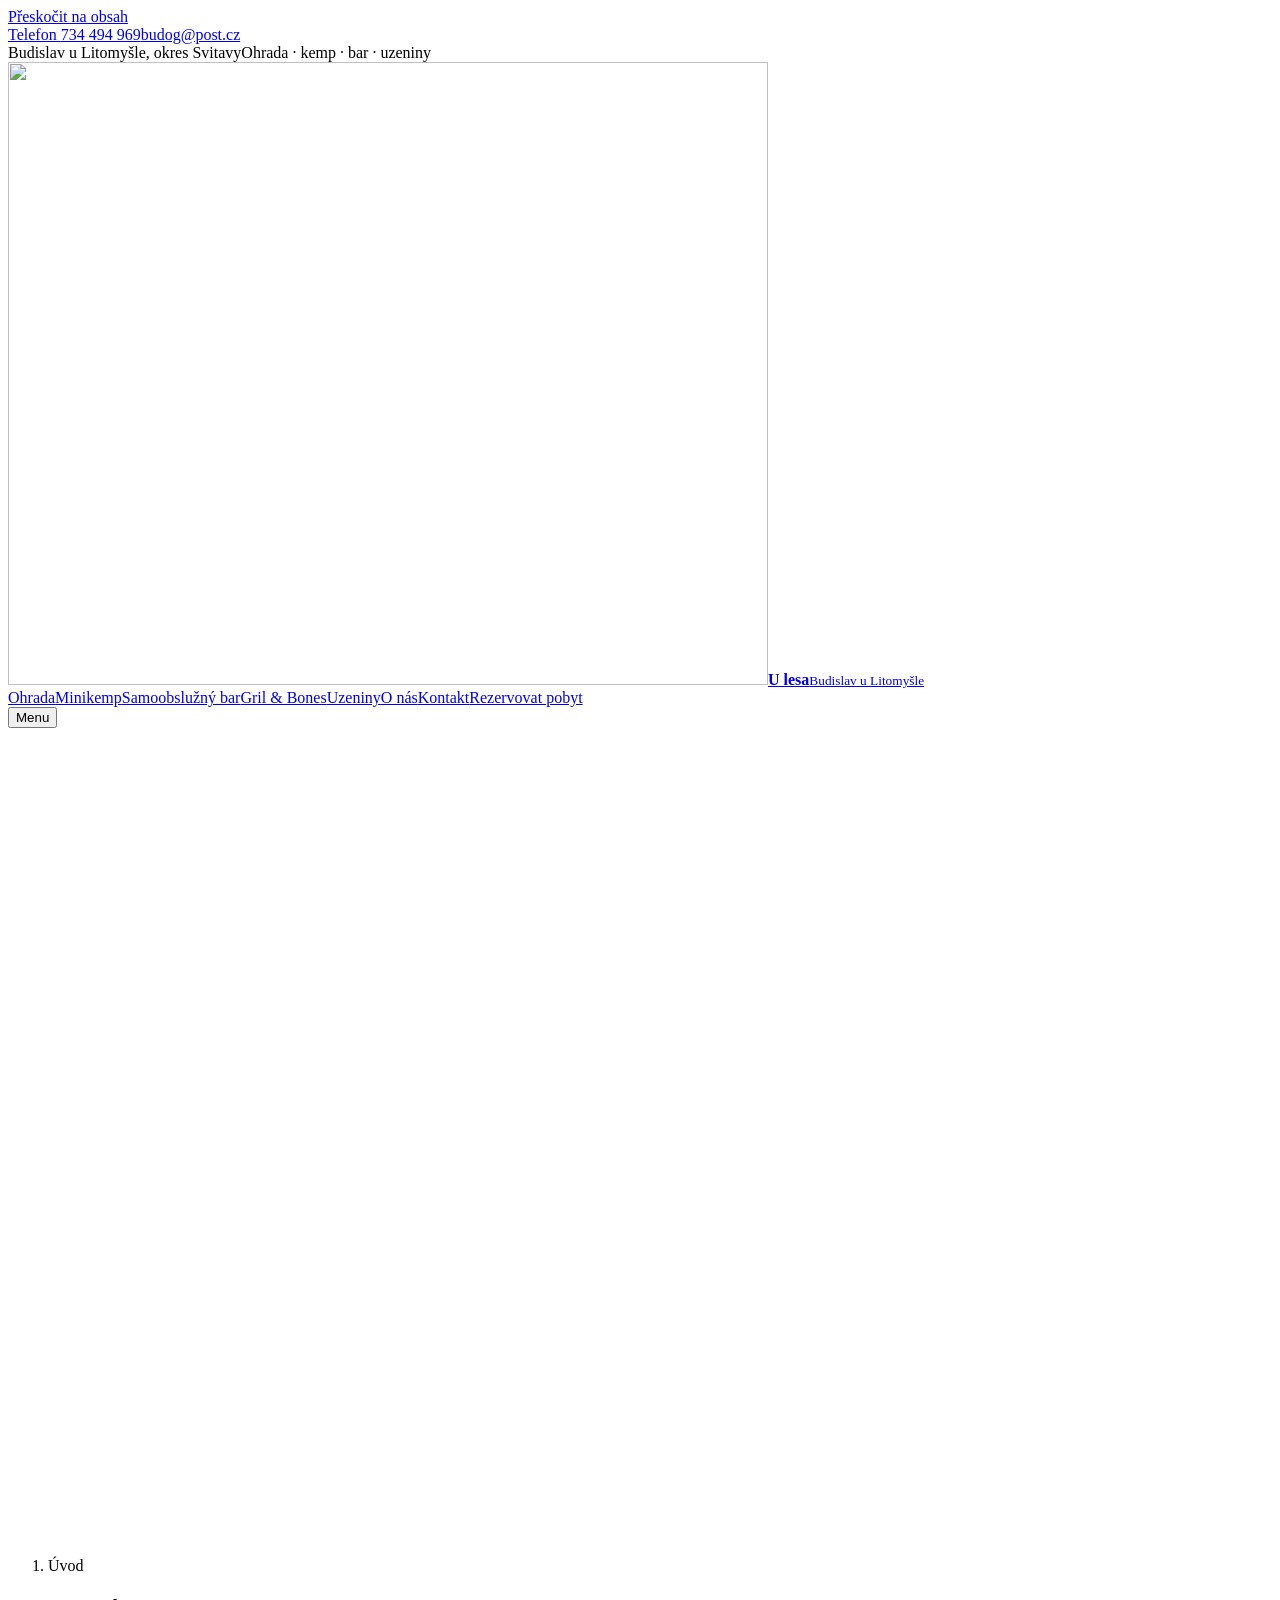
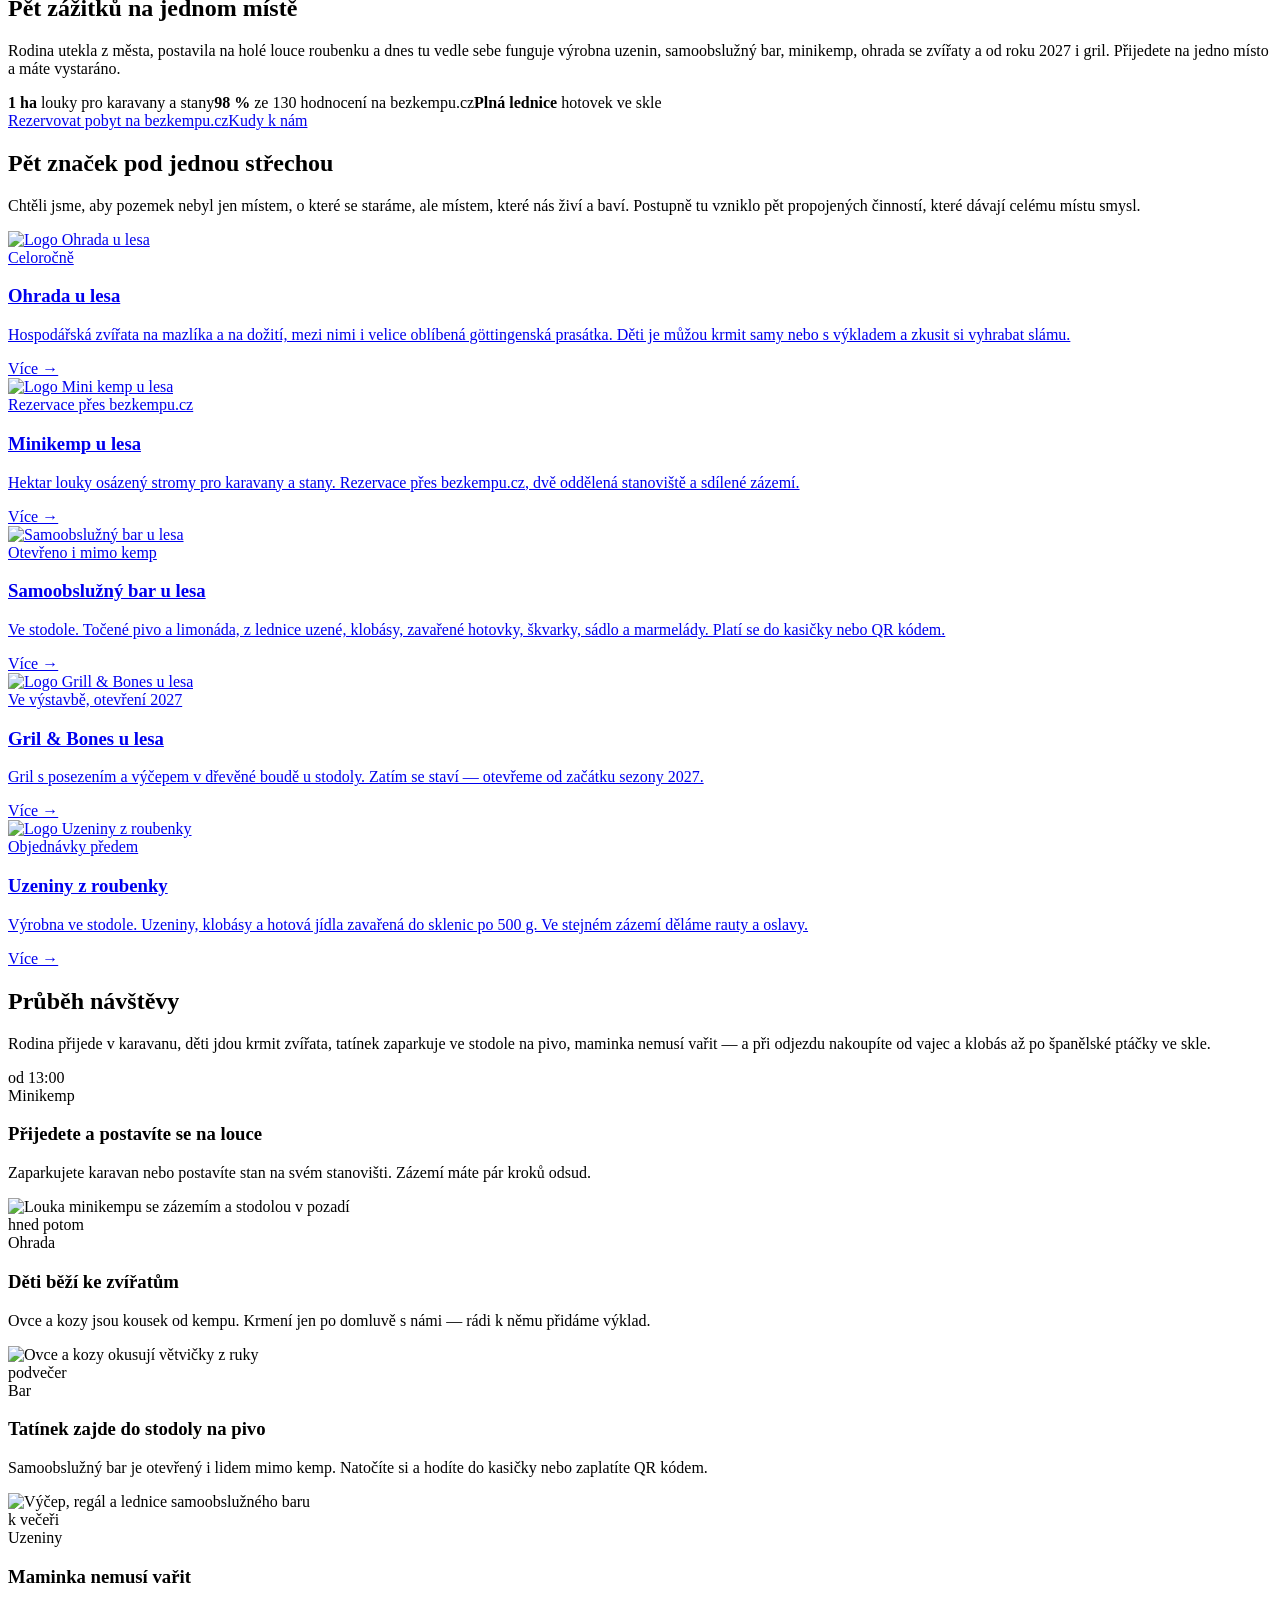
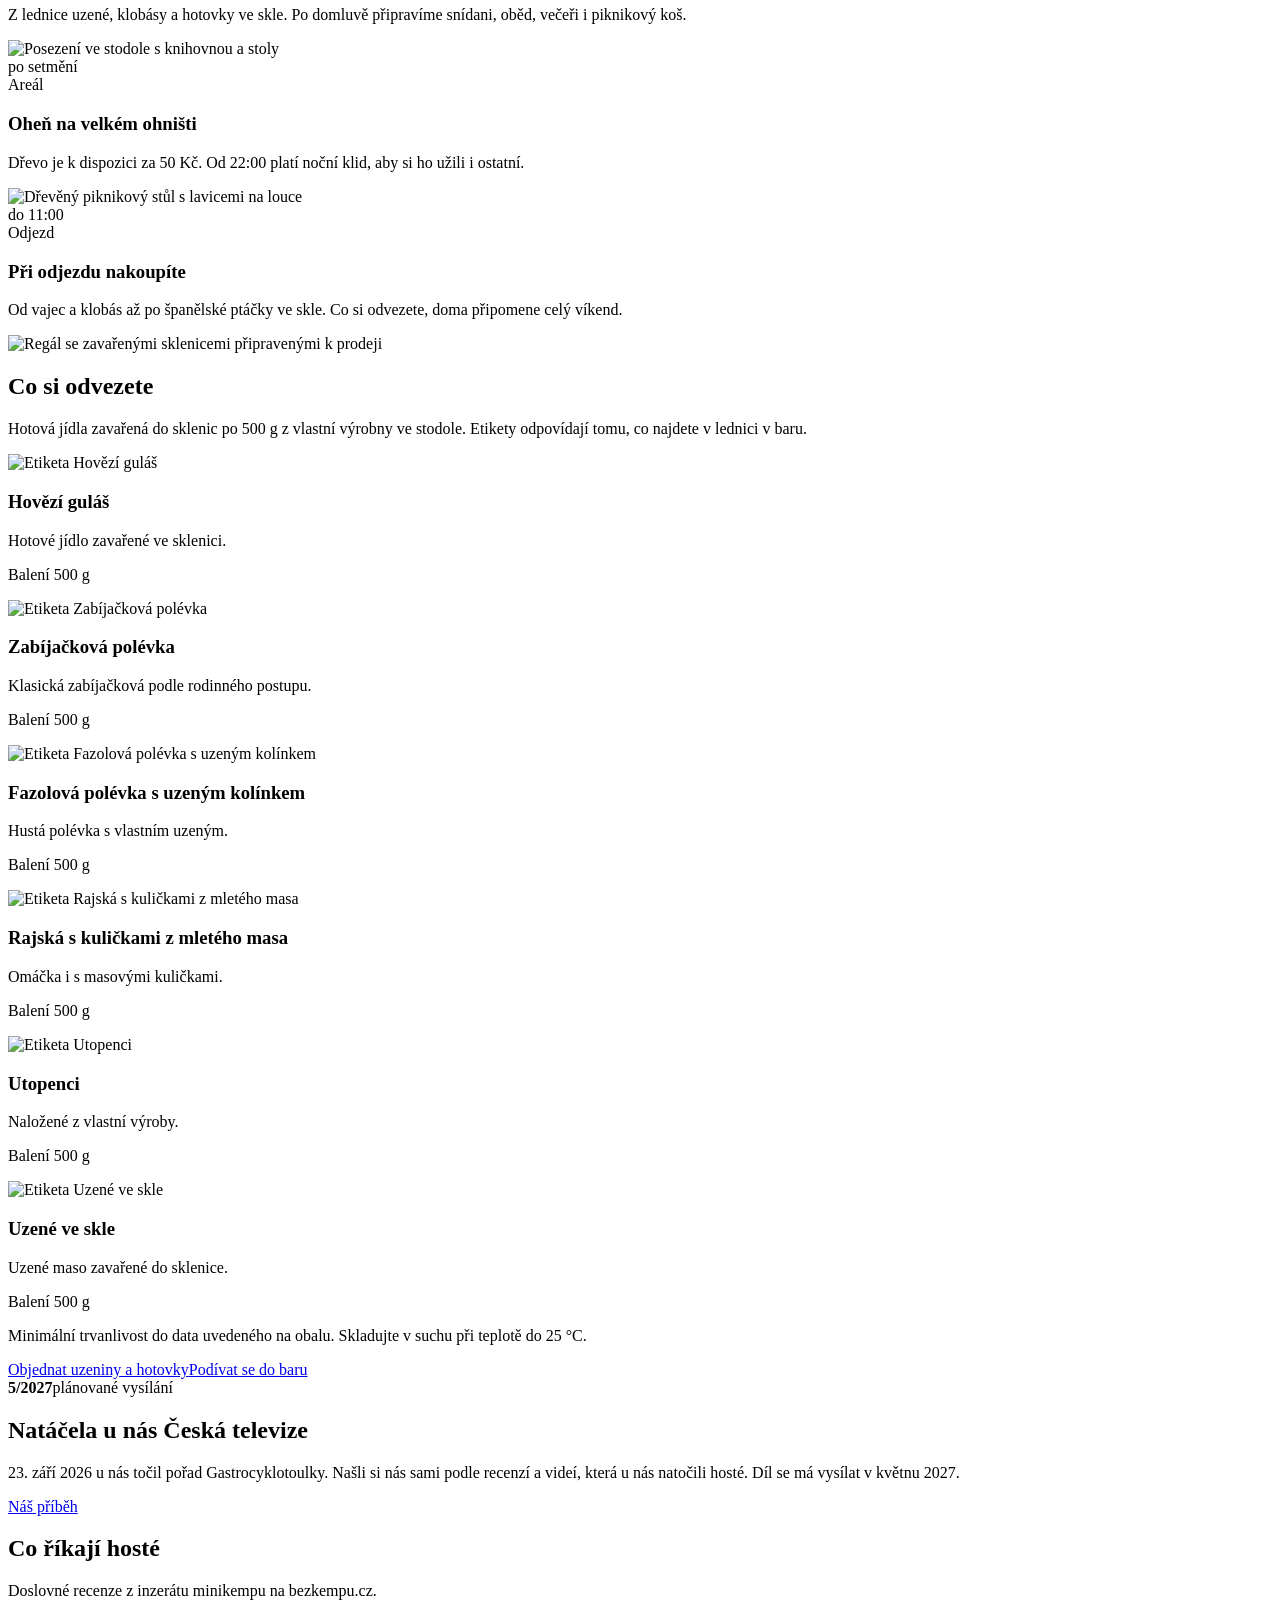
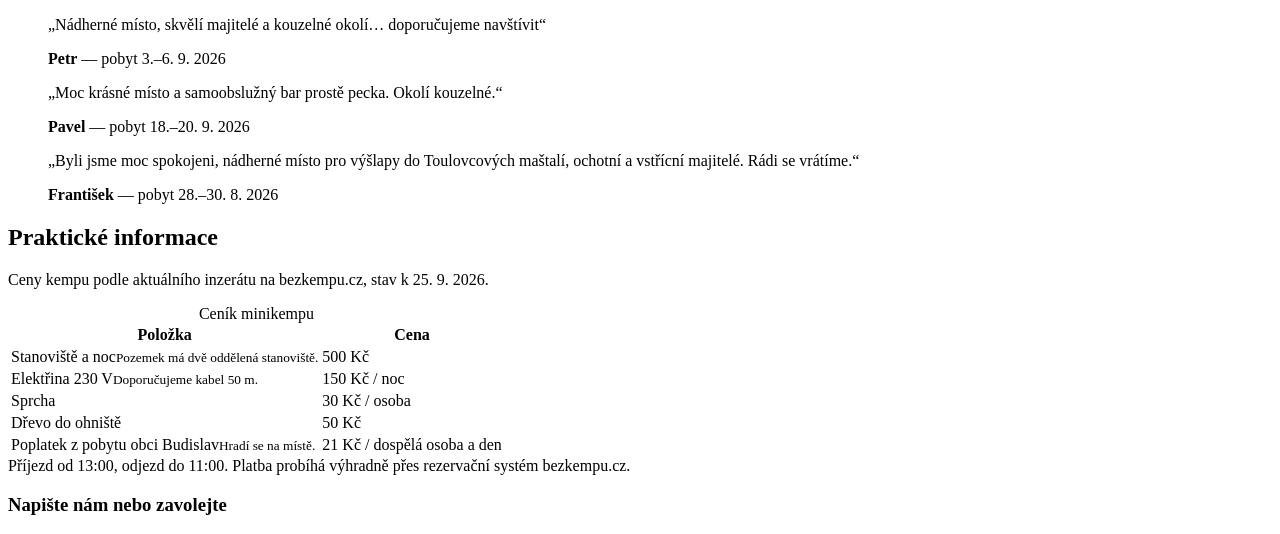
==== commit effd1898: "Menu: Samoobslužný bar, nový úvod Uzenin, menu na 1024 px na jeden řádek Co-Authored-By: Claude Opus" ====
--- a/index.html
+++ b/index.html
@@ -1 +1 @@
-<!DOCTYPE html><html lang="cs"><head><meta charSet="utf-8"/><meta name="viewport" content="width=device-width, initial-scale=1"/><link rel="preload" href="/propozice-ulesabudislav-next/_next/static/media/3e8ed84275cb4466-s.p.woff2" as="font" crossorigin="" type="font/woff2"/><link rel="preload" href="/propozice-ulesabudislav-next/_next/static/media/b6a6f0b43d027304-s.p.woff2" as="font" crossorigin="" type="font/woff2"/><link rel="preload" as="image" href="/propozice-ulesabudislav-next/images/logo-ulesa.png"/><link rel="stylesheet" href="/propozice-ulesabudislav-next/_next/static/css/d11740d3f033b5ee.css" data-precedence="next"/><link rel="preload" as="script" fetchPriority="low" href="/propozice-ulesabudislav-next/_next/static/chunks/webpack-4baae5b315c3a431.js"/><script src="/propozice-ulesabudislav-next/_next/static/chunks/4bd1b696-3aacd257e7e96153.js" async=""></script><script src="/propozice-ulesabudislav-next/_next/static/chunks/517-7de215c8055fb165.js" async=""></script><script src="/propozice-ulesabudislav-next/_next/static/chunks/main-app-1aac0ff5d9a7f883.js" async=""></script><script src="/propozice-ulesabudislav-next/_next/static/chunks/app/layout-c377e1de52b12926.js" async=""></script><script src="/propozice-ulesabudislav-next/_next/static/chunks/28-1f8a77fc4d2e6b0d.js" async=""></script><script src="/propozice-ulesabudislav-next/_next/static/chunks/app/page-dadda25aa9a3c723.js" async=""></script><meta name="next-size-adjust" content=""/><title>U lesa Budislav — ohrada, minikemp, bar a uzeniny</title><meta name="description" content="Rodinné hospodářství v Budislavi u Litomyšle: ohrada se zvířaty, minikemp pro karavany a stany, samoobslužný bar ve stodole a uzeniny z vlastní výrobny."/><link rel="canonical" href="/"/><script src="/propozice-ulesabudislav-next/_next/static/chunks/polyfills-42372ed130431b0a.js" noModule=""></script></head><body class="__variable_f2d20a __variable_ae937d"><script type="application/ld+json">{"@context":"https://schema.org","@graph":[{"@type":"LocalBusiness","@id":"#ulesa","name":"U lesa Budislav","description":"Rodinné hospodářství: ohrada se zvířaty, minikemp, samoobslužný bar ve stodole a výroba uzenin.","address":{"@type":"PostalAddress","streetAddress":"Budislav 258","addressLocality":"Budislav","postalCode":"569 65","addressRegion":"Pardubický kraj","addressCountry":"CZ"},"geo":{"@type":"GeoCoordinates","latitude":49.79514,"longitude":16.16089},"telephone":"+420734494969","email":"budog@post.cz","areaServed":"Budislav u Litomyšle","vatID":"CZ9153133770","taxID":"88383806","sameAs":["https://www.budog.cz/","https://www.bezkempu.cz/6750"]},{"@type":"Campground","@id":"#minikemp","name":"Minikemp u lesa","description":"Hektar louky osázený stromy pro karavany a stany, dvě stanoviště a sdílené zázemí.","address":{"@type":"PostalAddress","streetAddress":"Budislav 258","addressLocality":"Budislav","postalCode":"569 65","addressRegion":"Pardubický kraj","addressCountry":"CZ"},"geo":{"@type":"GeoCoordinates","latitude":49.79514,"longitude":16.16089},"telephone":"+420734494969","petsAllowed":true,"amenityFeature":[{"@type":"LocationFeatureSpecification","name":"Splachovací toalety","value":true},{"@type":"LocationFeatureSpecification","name":"Sprcha","value":true},{"@type":"LocationFeatureSpecification","name":"Elektřina 230 V","value":true},{"@type":"LocationFeatureSpecification","name":"Ohniště","value":true},{"@type":"LocationFeatureSpecification","name":"Pitná voda","value":true}],"aggregateRating":{"@type":"AggregateRating","ratingValue":"98","bestRating":"100","ratingCount":130},"isPartOf":{"@id":"#ulesa"}},{"@type":"TouristAttraction","@id":"#ohrada","name":"Ohrada u lesa","description":"Ohrada s ovcemi, kozami, králíky a göttingenskými prasátky. Děti je mohou krmit po domluvě s majiteli, k tomu patří výklad.","address":{"@type":"PostalAddress","streetAddress":"Budislav 258","addressLocality":"Budislav","postalCode":"569 65","addressRegion":"Pardubický kraj","addressCountry":"CZ"},"geo":{"@type":"GeoCoordinates","latitude":49.79514,"longitude":16.16089},"isAccessibleForFree":false,"touristType":"Rodiny s dětmi","isPartOf":{"@id":"#ulesa"}}]}</script><a class="skip" href="#obsah">Přeskočit na obsah</a><div class="topbar"><div class="container"><div class="topbar-l"><a class="topbar-item" href="tel:+420734494969">Telefon <!-- -->734 494 969</a><a class="topbar-item" href="mailto:budog@post.cz">budog@post.cz</a></div><div class="topbar-r"><span class="topbar-item">Budislav u Litomyšle, okres Svitavy</span><span class="topbar-item">Ohrada · kemp · bar · uzeniny</span></div></div></div><header class="header"><div class="container"><a class="logo" aria-label="U lesa Budislav — domů" href="/propozice-ulesabudislav-next/"><img src="/propozice-ulesabudislav-next/images/logo-ulesa.png" alt="" width="760" height="623"/><span class="logo-text"><b>U lesa</b><small>Budislav u Litomyšle</small></span></a><nav class="nav" aria-label="Hlavní navigace"><a href="/propozice-ulesabudislav-next/ohrada/">Ohrada</a><a href="/propozice-ulesabudislav-next/minikemp/">Minikemp</a><a href="/propozice-ulesabudislav-next/bar/">Bar</a><a href="/propozice-ulesabudislav-next/gril-a-bones/">Gril &amp; Bones</a><a href="/propozice-ulesabudislav-next/uzeniny-z-roubenky/">Uzeniny</a><a href="/propozice-ulesabudislav-next/o-nas/">O nás</a><a href="/propozice-ulesabudislav-next/kontakt/">Kontakt</a><a class="btn btn--hlavni nav-cta" href="/propozice-ulesabudislav-next/minikemp/">Rezervovat pobyt</a></nav><button class="burger" type="button" aria-expanded="false" aria-controls="mobil-menu">Menu</button></div></header><main id="obsah"><section class="phero phero--uvod"><div class="phero-media"><picture><source media="(max-width: 700px)" srcSet="/propozice-ulesabudislav-next/images/hero-uvod-m.jpg"/><img src="/propozice-ulesabudislav-next/images/hero-uvod.jpg" alt="Louka u lesa s ohradou pro zvířata a stromy v Budislavi" width="1440" height="809" fetchpriority="high"/></picture></div><div class="container phero-inner"><nav aria-label="Drobečková navigace"><ol class="drobky"><li><span aria-current="page">Úvod</span></li></ol></nav><h1>Pět zážitků na jednom místě</h1><p class="lead">Rodina utekla z města, postavila na holé louce roubenku a dnes tu vedle sebe funguje výrobna uzenin, samoobslužný bar, minikemp, ohrada se zvířaty a od roku 2027 i gril. Přijedete na jedno místo a máte vystaráno.</p><div class="phero-znaky"><span class="znak"><b>1 ha</b> <!-- -->louky pro karavany a stany</span><span class="znak"><b>98 %</b> <!-- -->ze 130 hodnocení na bezkempu.cz</span><span class="znak"><b>Plná lednice</b> <!-- -->hotovek ve skle</span></div><div class="phero-akce"><a class="btn btn--zluty btn--velky" href="https://www.bezkempu.cz/6750" target="_blank" rel="noopener noreferrer">Rezervovat pobyt na bezkempu.cz</a><a class="btn btn--tichy btn--velky" href="/propozice-ulesabudislav-next/kontakt/">Kudy k nám</a></div></div></section><section class="sekce"><div class="container"><div class="hlavicka-sekce"><h2>Pět značek pod jednou střechou</h2><p>Chtěli jsme, aby pozemek nebyl jen místem, o které se staráme, ale místem, které nás živí a baví. Postupně tu vzniklo pět propojených činností, které dávají celému místu smysl.</p></div><div class="dlazdice"><a class="karta" href="/propozice-ulesabudislav-next/ohrada/"><div class="karta-foto"><img src="/propozice-ulesabudislav-next/images/karta-ohrada.jpg" alt="Logo Ohrada u lesa" width="900" height="674" loading="lazy" decoding="async"/></div><div class="karta-telo"><span class="stitek">Celoročně</span><h3>Ohrada u lesa</h3><p>Hospodářská zvířata na mazlíka a na dožití, mezi nimi i velice oblíbená göttingenská prasátka. Děti je můžou krmit samy nebo s výkladem a zkusit si vyhrabat slámu.</p><span class="karta-odkaz">Více →</span></div></a><a class="karta" href="/propozice-ulesabudislav-next/minikemp/"><div class="karta-foto"><img src="/propozice-ulesabudislav-next/images/karta-minikemp.jpg" alt="Logo Mini kemp u lesa" width="900" height="674" loading="lazy" decoding="async"/></div><div class="karta-telo"><span class="stitek">Rezervace přes bezkempu.cz</span><h3>Minikemp u lesa</h3><p>Hektar louky osázený stromy pro karavany a stany. Rezervace přes bezkempu.cz, dvě oddělená stanoviště a sdílené zázemí.</p><span class="karta-odkaz">Více →</span></div></a><a class="karta" href="/propozice-ulesabudislav-next/bar/"><div class="karta-foto"><img src="/propozice-ulesabudislav-next/images/karta-bar.jpg" alt="Samoobslužný bar u lesa" width="900" height="674" loading="lazy" decoding="async"/></div><div class="karta-telo"><span class="stitek">Otevřeno i mimo kemp</span><h3>Samoobslužný bar u lesa</h3><p>Ve stodole. Točené pivo a limonáda, z lednice uzené, klobásy, zavařené hotovky, škvarky, sádlo a marmelády. Platí se do kasičky nebo QR kódem.</p><span class="karta-odkaz">Více →</span></div></a><a class="karta" href="/propozice-ulesabudislav-next/gril-a-bones/"><div class="karta-foto"><img src="/propozice-ulesabudislav-next/images/karta-grill.jpg" alt="Logo Grill &amp; Bones u lesa" width="900" height="674" loading="lazy" decoding="async"/></div><div class="karta-telo"><span class="stitek stitek--stavba">Ve výstavbě, otevření 2027</span><h3>Gril &amp; Bones u lesa</h3><p>Gril s posezením a výčepem v dřevěné boudě u stodoly. Zatím se staví — otevřeme od začátku sezony 2027.</p><span class="karta-odkaz">Více →</span></div></a><a class="karta" href="/propozice-ulesabudislav-next/uzeniny-z-roubenky/"><div class="karta-foto"><img src="/propozice-ulesabudislav-next/images/karta-uzeniny.jpg" alt="Logo Uzeniny z roubenky" width="900" height="674" loading="lazy" decoding="async"/></div><div class="karta-telo"><span class="stitek">Objednávky předem</span><h3>Uzeniny z roubenky</h3><p>Výrobna ve stodole. Uzeniny, klobásy a hotová jídla zavařená do sklenic po 500 g. Ve stejném zázemí děláme rauty a oslavy.</p><span class="karta-odkaz">Více →</span></div></a></div></div></section><section class="sekce sekce--papir"><div class="container"><div class="hlavicka-sekce"><h2>Průběh návštěvy</h2><p>Rodina přijede v karavanu, děti jdou krmit zvířata, tatínek zaparkuje ve stodole na pivo, maminka nemusí vařit — a při odjezdu nakoupíte od vajec a klobás až po španělské ptáčky ve skle.</p></div><div class="prubeh"><article class="prubeh-radek"><div class="prubeh-cas">od 13:00<div style="font-size:var(--fs-xs);color:var(--muted);font-weight:400">Minikemp</div></div><div class="prubeh-text"><h3>Přijedete a postavíte se na louce</h3><p>Zaparkujete karavan nebo postavíte stan na svém stanovišti. Zázemí máte pár kroků odsud.</p></div><div class="prubeh-foto"><img src="/propozice-ulesabudislav-next/images/kemp-zazemi.jpg" alt="Louka minikempu se zázemím a stodolou v pozadí" width="900" height="674" loading="lazy" decoding="async"/></div></article><article class="prubeh-radek"><div class="prubeh-cas">hned potom<div style="font-size:var(--fs-xs);color:var(--muted);font-weight:400">Ohrada</div></div><div class="prubeh-text"><h3>Děti běží ke zvířatům</h3><p>Ovce a kozy jsou kousek od kempu. Krmení jen po domluvě s námi — rádi k němu přidáme výklad.</p></div><div class="prubeh-foto"><img src="/propozice-ulesabudislav-next/images/ovce-krmeni.jpg" alt="Ovce a kozy okusují větvičky z ruky" width="900" height="674" loading="lazy" decoding="async"/></div></article><article class="prubeh-radek"><div class="prubeh-cas">podvečer<div style="font-size:var(--fs-xs);color:var(--muted);font-weight:400">Bar</div></div><div class="prubeh-text"><h3>Tatínek zajde do stodoly na pivo</h3><p>Samoobslužný bar je otevřený i lidem mimo kemp. Natočíte si a hodíte do kasičky nebo zaplatíte QR kódem.</p></div><div class="prubeh-foto"><img src="/propozice-ulesabudislav-next/images/bar-sortiment.jpg" alt="Výčep, regál a lednice samoobslužného baru" width="900" height="674" loading="lazy" decoding="async"/></div></article><article class="prubeh-radek"><div class="prubeh-cas">k večeři<div style="font-size:var(--fs-xs);color:var(--muted);font-weight:400">Uzeniny</div></div><div class="prubeh-text"><h3>Maminka nemusí vařit</h3><p>Z lednice uzené, klobásy a hotovky ve skle. Po domluvě připravíme snídani, oběd, večeři i piknikový koš.</p></div><div class="prubeh-foto"><img src="/propozice-ulesabudislav-next/images/stodola-posezeni.jpg" alt="Posezení ve stodole s knihovnou a stoly" width="900" height="674" loading="lazy" decoding="async"/></div></article><article class="prubeh-radek"><div class="prubeh-cas">po setmění<div style="font-size:var(--fs-xs);color:var(--muted);font-weight:400">Areál</div></div><div class="prubeh-text"><h3>Oheň na velkém ohništi</h3><p>Dřevo je k dispozici za 50 Kč. Od 22:00 platí noční klid, aby si ho užili i ostatní.</p></div><div class="prubeh-foto"><img src="/propozice-ulesabudislav-next/images/posezeni-venku.jpg" alt="Dřevěný piknikový stůl s lavicemi na louce" width="900" height="674" loading="lazy" decoding="async"/></div></article><article class="prubeh-radek"><div class="prubeh-cas">do 11:00<div style="font-size:var(--fs-xs);color:var(--muted);font-weight:400">Odjezd</div></div><div class="prubeh-text"><h3>Při odjezdu nakoupíte</h3><p>Od vajec a klobás až po španělské ptáčky ve skle. Co si odvezete, doma připomene celý víkend.</p></div><div class="prubeh-foto"><img src="/propozice-ulesabudislav-next/images/uzeniny-regal.jpg" alt="Regál se zavařenými sklenicemi připravenými k prodeji" width="900" height="674" loading="lazy" decoding="async"/></div></article></div></div></section><section class="sekce"><div class="container"><div class="hlavicka-sekce"><h2>Co si odvezete</h2><p>Hotová jídla zavařená do sklenic po 500 g z vlastní výrobny ve stodole. Etikety odpovídají tomu, co najdete v lednici v baru.</p></div><div class="produkty"><article class="produkt"><img src="/propozice-ulesabudislav-next/images/etiketa-hovezi-gulas.jpg" alt="Etiketa Hovězí guláš" width="760" height="329" loading="lazy" decoding="async"/><h3>Hovězí guláš</h3><p>Hotové jídlo zavařené ve sklenici.</p><p class="produkt-meta">Balení 500 g</p></article><article class="produkt"><img src="/propozice-ulesabudislav-next/images/etiketa-zabijackova-polevka.jpg" alt="Etiketa Zabíjačková polévka" width="760" height="329" loading="lazy" decoding="async"/><h3>Zabíjačková polévka</h3><p>Klasická zabíjačková podle rodinného postupu.</p><p class="produkt-meta">Balení 500 g</p></article><article class="produkt"><img src="/propozice-ulesabudislav-next/images/etiketa-fazolova-polevka.jpg" alt="Etiketa Fazolová polévka s uzeným kolínkem" width="760" height="329" loading="lazy" decoding="async"/><h3>Fazolová polévka s uzeným kolínkem</h3><p>Hustá polévka s vlastním uzeným.</p><p class="produkt-meta">Balení 500 g</p></article><article class="produkt"><img src="/propozice-ulesabudislav-next/images/etiketa-rajska-s-kulickami.jpg" alt="Etiketa Rajská s kuličkami z mletého masa" width="760" height="329" loading="lazy" decoding="async"/><h3>Rajská s kuličkami z mletého masa</h3><p>Omáčka i s masovými kuličkami.</p><p class="produkt-meta">Balení 500 g</p></article><article class="produkt"><img src="/propozice-ulesabudislav-next/images/etiketa-utopenci.jpg" alt="Etiketa Utopenci" width="760" height="329" loading="lazy" decoding="async"/><h3>Utopenci</h3><p>Naložené z vlastní výroby.</p><p class="produkt-meta">Balení 500 g</p></article><article class="produkt"><img src="/propozice-ulesabudislav-next/images/etiketa-uzene-ve-skle.jpg" alt="Etiketa Uzené ve skle" width="760" height="329" loading="lazy" decoding="async"/><h3>Uzené ve skle</h3><p>Uzené maso zavařené do sklenice.</p><p class="produkt-meta">Balení 500 g</p></article></div><p style="margin-top:var(--sp-4);font-size:var(--fs-xs);color:var(--muted)">Minimální trvanlivost do data uvedeného na obalu. Skladujte v suchu při teplotě do 25 °C.</p><div style="margin-top:var(--sp-5);display:flex;flex-wrap:wrap;gap:var(--sp-3)"><a class="btn btn--hlavni" href="/propozice-ulesabudislav-next/uzeniny-z-roubenky/">Objednat uzeniny a hotovky</a><a class="btn btn--tichy" href="/propozice-ulesabudislav-next/bar/">Podívat se do baru</a></div></div></section><section class="sekce--uzka"><div class="container"><div class="pruh"><div class="pruh-datum"><b>5/2027</b><span>plánované vysílání</span></div><div><h2>Natáčela u nás Česká televize</h2><p>23. září 2026 u nás točil pořad Gastrocyklotoulky. Našli si nás sami podle recenzí a videí, která u nás natočili hosté. Díl se má vysílat v květnu 2027.</p></div><a class="btn btn--zluty" href="/propozice-ulesabudislav-next/o-nas/">Náš příběh</a></div></div></section><section class="sekce sekce--papir"><div class="container"><div class="hlavicka-sekce"><h2>Co říkají hosté</h2><p>Doslovné recenze z inzerátu minikempu na bezkempu.cz.</p></div><div class="recenze"><blockquote><p>„Nádherné místo, skvělí majitelé a kouzelné okolí… doporučujeme navštívit“</p><footer><b>Petr</b> — pobyt <!-- -->3.–6. 9. 2026</footer></blockquote><blockquote><p>„Moc krásné místo a samoobslužný bar prostě pecka. Okolí kouzelné.“</p><footer><b>Pavel</b> — pobyt <!-- -->18.–20. 9. 2026</footer></blockquote><blockquote><p>„Byli jsme moc spokojeni, nádherné místo pro výšlapy do Toulovcových maštalí, ochotní a vstřícní majitelé. Rádi se vrátíme.“</p><footer><b>František</b> — pobyt <!-- -->28.–30. 8. 2026</footer></blockquote></div></div></section><section class="sekce"><div class="container"><div class="dvousloup"><div><div class="hlavicka-sekce"><h2>Praktické informace</h2><p>Ceny kempu podle aktuálního inzerátu na bezkempu.cz, stav k 25. 9. 2026.</p></div><div class="tab-obal"><table class="tab"><caption>Ceník minikempu</caption><thead><tr><th scope="col">Položka</th><th scope="col">Cena</th></tr></thead><tbody><tr><td>Stanoviště a noc<small>Pozemek má dvě oddělená stanoviště.</small></td><td class="cislo">500 Kč</td></tr><tr><td>Elektřina 230 V<small>Doporučujeme kabel 50 m.</small></td><td class="cislo">150 Kč / noc</td></tr><tr><td>Sprcha</td><td class="cislo">30 Kč / osoba</td></tr><tr><td>Dřevo do ohniště</td><td class="cislo">50 Kč</td></tr><tr><td>Poplatek z pobytu obci Budislav<small>Hradí se na místě.</small></td><td class="cislo">21 Kč / dospělá osoba a den</td></tr></tbody></table></div><p style="margin-top:var(--sp-4);font-size:var(--fs-sm);color:var(--muted)">Příjezd od 13:00, odjezd do 11:00. Platba probíhá výhradně přes rezervační systém bezkempu.cz.</p></div><aside class="panel panel--zvyrazneny"><h3>Napište nám nebo zavolejte</h3><p>Krmení zvířat, piknikový koš, raut nebo objednávka uzenin — všechno se domlouvá předem.</p><dl class="panel-radky"><div><dt>Kontaktní osoba</dt><dd>Alena Bezdíčková</dd></div><div><dt>Telefon</dt><dd><a href="tel:+420734494969">734 494 969</a></dd></div><div><dt>E-mail</dt><dd><a href="mailto:budog@post.cz">budog@post.cz</a></dd></div><div><dt>GPS</dt><dd>49.7951° N, 16.1609° E</dd></div></dl><a class="btn btn--hlavni" href="/propozice-ulesabudislav-next/kontakt/">Kontakt a příjezd</a></aside></div></div></section></main><footer class="footer"><div class="container"><div class="footer-grid"><div><img class="footer-logo" src="/propozice-ulesabudislav-next/images/logo-ulesa.png" alt="U lesa Budislav" width="760" height="623" loading="lazy" decoding="async"/><p>Rodinné hospodářství v Budislavi u Litomyšle. Ohrada se zvířaty, minikemp, samoobslužný bar a výrobna uzenin — všechno na jednom pozemku.</p></div><div><h2>Co u nás najdete</h2><ul><li><a href="/propozice-ulesabudislav-next/ohrada/">Ohrada</a></li><li><a href="/propozice-ulesabudislav-next/minikemp/">Minikemp</a></li><li><a href="/propozice-ulesabudislav-next/bar/">Bar</a></li><li><a href="/propozice-ulesabudislav-next/gril-a-bones/">Gril &amp; Bones</a></li><li><a href="/propozice-ulesabudislav-next/uzeniny-z-roubenky/">Uzeniny</a></li></ul></div><div><h2>Informace</h2><ul><li><a href="/propozice-ulesabudislav-next/o-nas/">O nás</a></li><li><a href="/propozice-ulesabudislav-next/kontakt/">Kontakt a příjezd</a></li><li><a href="/propozice-ulesabudislav-next/gdpr/">Ochrana osobních údajů</a></li><li><a href="https://www.bezkempu.cz/6750" target="_blank" rel="noopener noreferrer">Rezervace na bezkempu.cz</a></li><li><a href="https://www.budog.cz/" target="_blank" rel="noopener noreferrer">budog.cz — pamlsky pro psy</a></li></ul></div><div><h2>Spojení</h2><ul><li><a href="tel:+420734494969">734 494 969</a></li><li><a href="mailto:budog@post.cz">budog@post.cz</a></li><li>Alena Bezdíčková</li><li>569 65 Budislav u Litomyšle</li><li>GPS <!-- -->49.7951° N, 16.1609° E</li></ul></div></div><div class="footer-spod"><span>Provozovatel <!-- -->Kristýna Bezdíčková<!-- -->, <!-- -->Budislav 258, 569 65 Budislav<!-- -->, IČO <!-- -->88383806<!-- -->, DIČ <!-- -->CZ9153133770<!-- -->. Zapsáno v živnostenském rejstříku, <!-- -->Městský úřad Litomyšl<!-- -->.</span><span>Mapový podklad © přispěvatelé OpenStreetMap</span></div></div></footer><script src="/propozice-ulesabudislav-next/_next/static/chunks/webpack-4baae5b315c3a431.js" async=""></script><script>(self.__next_f=self.__next_f||[]).push([0])</script><script>self.__next_f.push([1,"1:\"$Sreact.fragment\"\n3:I[651,[\"177\",\"static/chunks/app/layout-c377e1de52b12926.js\"],\"default\"]\n4:I[5244,[],\"\"]\n5:I[3866,[],\"\"]\n6:I[8173,[\"28\",\"static/chunks/28-1f8a77fc4d2e6b0d.js\",\"974\",\"static/chunks/app/page-dadda25aa9a3c723.js\"],\"\"]\n7:I[327,[\"28\",\"static/chunks/28-1f8a77fc4d2e6b0d.js\",\"974\",\"static/chunks/app/page-dadda25aa9a3c723.js\"],\"default\"]\n8:I[6213,[],\"OutletBoundary\"]\na:I[6213,[],\"MetadataBoundary\"]\nc:I[6213,[],\"ViewportBoundary\"]\ne:I[4835,[],\"\"]\n:HL[\"/propozice-ulesabudislav-next/_next/static/media/3e8ed84275cb4466-s.p.woff2\",\"font\",{\"crossOrigin\":\"\",\"type\":\"font/woff2\"}]\n:HL[\"/propozice-ulesabudislav-next/_next/static/media/b6a6f0b43d027304-s.p.woff2\",\"font\",{\"crossOrigin\":\"\",\"type\":\"font/woff2\"}]\n:HL[\"/propozice-ulesabudislav-next/_next/static/css/d11740d3f033b5ee.css\",\"style\"]\n2:T8ba,{\"@context\":\"https://schema.org\",\"@graph\":[{\"@type\":\"LocalBusiness\",\"@id\":\"#ulesa\",\"name\":\"U lesa Budislav\",\"description\":\"Rodinné hospodářství: ohrada se zvířaty, minikemp, samoobslužný bar ve stodole a výroba uzenin.\",\"address\":{\"@type\":\"PostalAddress\",\"streetAddress\":\"Budislav 258\",\"addressLocality\":\"Budislav\",\"postalCode\":\"569 65\",\"addressRegion\":\"Pardubický kraj\",\"addressCountry\":\"CZ\"},\"geo\":{\"@type\":\"GeoCoordinates\",\"latitude\":49.79514,\"longitude\":16.16089},\"telephone\":\"+420734494969\",\"email\":\"budog@post.cz\",\"areaServed\":\"Budislav u Litomyšle\",\"vatID\":\"CZ9153133770\",\"taxID\":\"88383806\",\"sameAs\":[\"https://www.budog.cz/\",\"https://www.bezkempu.cz/6750\"]},{\"@type\":\"Campground\",\"@id\":\"#minikemp\",\"name\":\"Minikemp u lesa\",\"description\":\"Hektar louky osázený stromy pro karavany a stany, dvě stanoviště a sdílené zázemí.\",\"address\":{\"@type\":\"PostalAddress\",\"streetAddress\":\"Budislav 258\",\"addressLocality\":\"Budislav\",\"postalCode\":\"569 65\",\"addressRegion\":\"Pardubický kraj\",\"addressCountry\":\"CZ\"},\"geo\":{\"@type\":\"GeoCoordinates\",\"latitude\":49.79514,\"longitude\":16.16089},\"telephone\":\"+420734494969\",\"petsAllowed\":true,\"amenityFeature\":[{\"@type\":\"LocationFeatureSpecification\",\"name\":\"Splachovací toalety\",\"value\":true},{\"@type\":\"LocationFeatureSpecification\",\"name\":\"Sprcha\",\"value\":true},{\"@type\":\"LocationFeatureSpecification\",\"name\":\"Elektřina 230 V\",\"value\":true},{\"@type\":\"LocationFeatureSpecification\",\"name\":\"Ohniště\",\"value\":true},{\"@type\":\"LocationFeatureSpecification\",\"name\":\"Pitná voda\",\"value\":true}],\"aggregateRating\":{\"@type\":\"AggregateRating\",\"ratingValue\":\"98\",\"bestRating\":\"100\",\"ratingCount\":130},\"isPartOf\":{\"@id\":\"#ulesa\"}},{\"@type\":\"TouristAttraction\",\"@id\":\"#ohrada\",\"name\":\"Ohrada u lesa\",\"description\":\"Ohrada s ovcemi, kozami, králíky a göttingenskými prasátky. Děti je mohou krmit po domluvě s majiteli, k tomu patří výklad.\",\"address\":{\"@type\":\"PostalAddress\",\"streetAddress\":\"Budislav 258\",\"addressLocality\":\"Budislav\",\"postalCode\":\"569 65\",\"addressRegion\":\"Pardubický kraj\",\"addressCountry\":\"CZ\"},\"geo\":{\"@type\":\"GeoCoordinates\",\"latitude\":49.79514,\"longitude\":16.16089},\"isAccessibleForFree\":false,\"touristType\":\"Rodiny s dětmi\",\"isPartOf\":{\"@id\":\"#ulesa\"}}]}0:{\"P\":null,\"b\":\"eeGNQ_8-cbp4MChHA2VPi\",\"p\":\"/propozice-ulesabudislav-next\",\"c\":[\"\",\"\"],\"i\":false,\"f\":[[[\"\",{\"children\":[\"__PAGE__\",{}]},\"$undefined\",\"$undefined\",true],[\"\",[\"$\",\"$1\",\"c\",{\"children\":[[[\"$\",\"link\",\"0\",{\"rel\":\"stylesheet\",\"href\":\"/propozice-ulesabudislav-next/_next/static/css/d11740d3f033b5ee.css\",\"precedence\":\"next\",\"crossOrigin\":\"$undefined\",\"nonce\":\"$undefined\"}]],[\"$\",\"html\",null,{\"lang\":\"cs\",\"children\":[\"$\",\"body\",null,{\"className\":\"__variable_f2d20a __variable_ae937d\",\"children\":[[\"$\",\"script\",null,{\"type\":\"application/ld+json\",\"dangerouslySetInnerHTML\":{\"__html\":\"$2\"}}],[\"$\",\"$L3\",null,{}],[\"$\",\"a\",null,{\"className\":\"skip\",\"href\":\"#obsah\",\"children\":\"Přeskočit na obsah\"}],[\"$\",\"$L4\",null,{\"parallelRouterKey\":\"children\",\"segmentPath\":[\"children\"],\"error\":\"$undefined\",\"errorStyles\":\"$undefined\",\"errorScripts\":\"$undefined\",\"template\":[\"$\",\"$L5\",null,{}],\"templateStyles\":\"$undefined\",\"templateScripts\":\"$undefined\",\"notFound\":[[],[[[\"$\",\"div\",null,{\"className\":\"topbar\",\"children\":[\"$\",\"div\",null,{\"className\":\"container\",\"children\":[[\"$\",\"div\",null,{\"className\":\"topbar-l\",\"children\":[[\"$\",\"a\",null,{\"className\":\"topbar-item\",\"href\":\"tel:+420734494969\",\"children\":[\"Telefon \",\"734 494 969\"]}],[\"$\",\"a\",null,{\"className\":\"topbar-item\",\"href\":\"mailto:budog@post.cz\",\"children\":\"budog@post.cz\"}]]}],[\"$\",\"div\",null,{\"className\":\"topbar-r\",\"children\":[[\"$\",\"span\",null,{\"className\":\"topbar-item\",\"children\":\"Budislav u Litomyšle, okres Svitavy\"}],[\"$\",\"span\",null,{\"className\":\"topbar-item\",\"children\":\"Ohrada · kemp · bar · uzeniny\"}]]}]]}]}],[\"$\",\"header\",null,{\"className\":\"header\",\"children\":[\"$\",\"div\",null,{\"className\":\"container\",\"children\":[[\"$\",\"$L6\",null,{\"href\":\"/\",\"className\":\"logo\",\"aria-label\":\"U lesa Budislav — domů\",\"children\":[[\"$\",\"img\",null,{\"src\":\"/propozice-ulesabudislav-next/images/logo-ulesa.png\",\"alt\":\"\",\"width\":760,\"height\":623}],[\"$\",\"span\",null,{\"className\":\"logo-text\",\"children\":[[\"$\",\"b\",null,{\"children\":\"U lesa\"}],[\"$\",\"small\",null,{\"children\":\"Budislav u Litomyšle\"}]]}]]}],[\"$\",\"$L7\",null,{\"nav\":[{\"href\":\"/ohrada\",\"label\":\"Ohrada\"},{\"href\":\"/minikemp\",\"label\":\"Minikemp\"},{\"href\":\"/bar\",\"label\":\"Bar\"},{\"href\":\"/gril-a-bones\",\"label\":\"Gril \u0026 Bones\"},{\"href\":\"/uzeniny-z-roubenky\",\"label\":\"Uzeniny\"},{\"href\":\"/o-nas\",\"label\":\"O nás\"},{\"href\":\"/kontakt\",\"label\":\"Kontakt\"}]}]]}]}]],[\"$\",\"main\",null,{\"id\":\"obsah\",\"className\":\"sekce\",\"children\":[\"$\",\"div\",null,{\"className\":\"container\",\"children\":[\"$\",\"div\",null,{\"className\":\"dvousloup\",\"children\":[[\"$\",\"div\",null,{\"className\":\"text-blok\",\"children\":[[\"$\",\"h1\",null,{\"style\":{\"fontSize\":\"var(--fs-3xl)\"},\"children\":\"Tahle stránka u nás není\"}],[\"$\",\"p\",null,{\"children\":\"Možná jsme ji přejmenovali, nebo se do adresy vloudila chyba. Zkuste některou z hlavních stránek — ohradu se zvířaty, minikemp, bar nebo uzeniny.\"}],[\"$\",\"div\",null,{\"style\":{\"display\":\"flex\",\"flexWrap\":\"wrap\",\"gap\":\"var(--sp-3)\"},\"children\":[[\"$\",\"$L6\",null,{\"className\":\"btn btn--hlavni\",\"href\":\"/\",\"children\":\"Zpět na úvod\"}],[\"$\",\"$L6\",null,{\"className\":\"btn btn--tichy\",\"href\":\"/kontakt\",\"children\":\"Kontakt\"}]]}]]}],[\"$\",\"aside\",null,{\"className\":\"panel\",\"children\":[[\"$\",\"h3\",null,{\"children\":\"Kam dál\"}],[\"$\",\"ul\",null,{\"className\":\"odrazky\",\"children\":[[\"$\",\"li\",\"/ohrada\",{\"children\":[\"$\",\"$L6\",null,{\"href\":\"/ohrada\",\"children\":\"Ohrada\"}]}],[\"$\",\"li\",\"/minikemp\",{\"children\":[\"$\",\"$L6\",null,{\"href\":\"/minikemp\",\"children\":\"Minikemp\"}]}],[\"$\",\"li\",\"/bar\",{\"children\":[\"$\",\"$L6\",null,{\"href\":\"/bar\",\"children\":\"Bar\"}]}],[\"$\",\"li\",\"/gril-a-bones\",{\"children\":[\"$\",\"$L6\",null,{\"href\":\"/gril-a-bones\",\"children\":\"Gril \u0026 Bones\"}]}],[\"$\",\"li\",\"/uzeniny-z-roubenky\",{\"children\":[\"$\",\"$L6\",null,{\"href\":\"/uzeniny-z-roubenky\",\"children\":\"Uzeniny\"}]}],[\"$\",\"li\",\"/o-nas\",{\"children\":[\"$\",\"$L6\",null,{\"href\":\"/o-nas\",\"children\":\"O nás\"}]}],[\"$\",\"li\",\"/kontakt\",{\"children\":[\"$\",\"$L6\",null,{\"href\":\"/kontakt\",\"children\":\"Kontakt\"}]}]]}]]}]]}]}]}],[\"$\",\"footer\",null,{\"className\":\"footer\",\"children\":[\"$\",\"div\",null,{\"className\":\"container\",\"children\":[[\"$\",\"div\",null,{\"className\":\"footer-grid\",\"children\":[[\"$\",\"div\",null,{\"children\":[[\"$\",\"img\",null,{\"className\":\"footer-logo\",\"src\":\"/propozice-ulesabudislav-next/images/logo-ulesa.png\",\"alt\":\"U lesa Budislav\",\"width\":760,\"height\":623,\"loading\":\"lazy\",\"decoding\":\"async\"}],[\"$\",\"p\",null,{\"children\":\"Rodinné hospodářství v Budislavi u Litomyšle. Ohrada se zvířaty, minikemp, samoobslužný bar a výrobna uzenin — všechno na jednom pozemku.\"}]]}],[\"$\",\"div\",null,{\"children\":[[\"$\",\"h2\",null,{\"children\":\"Co u nás najdete\"}],[\"$\",\"ul\",null,{\"children\":[[\"$\",\"li\",\"/ohrada\",{\"children\":[\"$\",\"$L6\",null,{\"href\":\"/ohrada\",\"children\":\"Ohrada\"}]}],[\"$\",\"li\",\"/minikemp\",{\"children\":[\"$\",\"$L6\",null,{\"href\":\"/minikemp\",\"children\":\"Minikemp\"}]}],[\"$\",\"li\",\"/bar\",{\"children\":[\"$\",\"$L6\",null,{\"href\":\"/bar\",\"children\":\"Bar\"}]}],[\"$\",\"li\",\"/gril-a-bones\",{\"children\":[\"$\",\"$L6\",null,{\"href\":\"/gril-a-bones\",\"children\":\"Gril \u0026 Bones\"}]}],[\"$\",\"li\",\"/uzeniny-z-roubenky\",{\"children\":[\"$\",\"$L6\",null,{\"href\":\"/uzeniny-z-roubenky\",\"children\":\"Uzeniny\"}]}]]}]]}],[\"$\",\"div\",null,{\"children\":[[\"$\",\"h2\",null,{\"children\":\"Informace\"}],[\"$\",\"ul\",null,{\"children\":[[\"$\",\"li\",null,{\"children\":[\"$\",\"$L6\",null,{\"href\":\"/o-nas\",\"children\":\"O nás\"}]}],[\"$\",\"li\",null,{\"children\":[\"$\",\"$L6\",null,{\"href\":\"/kontakt\",\"children\":\"Kontakt a příjezd\"}]}],[\"$\",\"li\",null,{\"children\":[\"$\",\"$L6\",null,{\"href\":\"/gdpr\",\"children\":\"Ochrana osobních údajů\"}]}],[\"$\",\"li\",null,{\"children\":[\"$\",\"a\",null,{\"href\":\"https://www.bezkempu.cz/6750\",\"target\":\"_blank\",\"rel\":\"noopener noreferrer\",\"children\":\"Rezervace na bezkempu.cz\"}]}],[\"$\",\"li\",null,{\"children\":[\"$\",\"a\",null,{\"href\":\"https://www.budog.cz/\",\"target\":\"_blank\",\"rel\":\"noopener noreferrer\",\"children\":\"budog.cz — pamlsky pro psy\"}]}]]}]]}],[\"$\",\"div\",null,{\"children\":[[\"$\",\"h2\",null,{\"children\":\"Spojení\"}],[\"$\",\"ul\",null,{\"children\":[[\"$\",\"li\",null,{\"children\":[\"$\",\"a\",null,{\"href\":\"tel:+420734494969\",\"children\":\"734 494 969\"}]}],[\"$\",\"li\",null,{\"children\":[\"$\",\"a\",null,{\"href\":\"mailto:budog@post.cz\",\"children\":\"budog@post.cz\"}]}],[\"$\",\"li\",null,{\"children\":\"Alena Bezdíčková\"}],[\"$\",\"li\",null,{\"children\":\"569 65 Budislav u Litomyšle\"}],[\"$\",\"li\",null,{\"children\":[\"GPS \",\"49.7951° N, 16.1609° E\"]}]]}]]}]]}],[\"$\",\"div\",null,{\"className\":\"footer-spod\",\"children\":[[\"$\",\"span\",null,{\"children\":[\"Provozovatel \",\"Kristýna Bezdíčková\",\", \",\"Budislav 258, 569 65 Budislav\",\", IČO \",\"88383806\",\", DIČ \",\"CZ9153133770\",\". Zapsáno v živnostenském rejstříku, \",\"Městský úřad Litomyšl\",\".\"]}],[\"$\",\"span\",null,{\"children\":\"Mapový podklad © přispěvatelé OpenStreetMap\"}]]}]]}]}]]],\"forbidden\":\"$undefined\",\"unauthorized\":\"$undefined\"}]]}]}]]}],{\"children\":[\"__PAGE__\",[\"$\",\"$1\",\"c\",{\"children\":[[[[\"$\",\"div\",null,{\"className\":\"topbar\",\"children\":[\"$\",\"div\",null,{\"className\":\"container\",\"children\":[[\"$\",\"div\",null,{\"className\":\"topbar-l\",\"children\":[[\"$\",\"a\",null,{\"className\":\"topbar-item\",\"href\":\"tel:+420734494969\",\"children\":[\"Telefon \",\"734 494 969\"]}],[\"$\",\"a\",null,{\"className\":\"topbar-item\",\"href\":\"mailto:budog@post.cz\",\"children\":\"budog@post.cz\"}]]}],[\"$\",\"div\",null,{\"className\":\"topbar-r\",\"children\":[[\"$\",\"span\",null,{\"className\":\"topbar-item\",\"children\":\"Budislav u Litomyšle, okres Svitavy\"}],[\"$\",\"span\",null,{\"className\":\"topbar-item\",\"children\":\"Ohrada · kemp · bar · uzeniny\"}]]}]]}]}],[\"$\",\"header\",null,{\"className\":\"header\",\"children\":[\"$\",\"div\",null,{\"className\":\"container\",\"children\":[[\"$\",\"$L6\",null,{\"href\":\"/\",\"className\":\"logo\",\"aria-label\":\"U lesa Budislav — domů\",\"children\":[[\"$\",\"img\",null,{\"src\":\"/propozice-ulesabudislav-next/images/logo-ulesa.png\",\"alt\":\"\",\"width\":760,\"height\":623}],[\"$\",\"span\",null,{\"className\":\"logo-text\",\"children\":[[\"$\",\"b\",null,{\"children\":\"U lesa\"}],[\"$\",\"small\",null,{\"children\":\"Budislav u Litomyšle\"}]]}]]}],[\"$\",\"$L7\",null,{\"nav\":\"$0:f:0:1:1:props:children:1:props:children:props:children:3:props:notFound:1:0:1:props:children:props:children:1:props:nav\"}]]}]}]],[\"$\",\"main\",null,{\"id\":\"obsah\",\"children\":[[\"$\",\"section\",null,{\"className\":\"phero phero--uvod\",\"children\":[[\"$\",\"div\",null,{\"className\":\"phero-media\",\"children\":[\"$\",\"picture\",null,{\"children\":[[\"$\",\"source\",null,{\"media\":\"(max-width: 700px)\",\"srcSet\":\"/propozice-ulesabudislav-next/images/hero-uvod-m.jpg\"}],[\"$\",\"img\",null,{\"src\":\"/propozice-ulesabudislav-next/images/hero-uvod.jpg\",\"alt\":\"Louka u lesa s ohradou pro zvířata a stromy v Budislavi\",\"width\":1440,\"height\":809,\"fetchpriority\":\"high\"}]]}]}],[\"$\",\"div\",null,{\"className\":\"container phero-inner\",\"children\":[[\"$\",\"nav\",null,{\"aria-label\":\"Drobečková navigace\",\"children\":[\"$\",\"ol\",null,{\"className\":\"drobky\",\"children\":[[\"$\",\"li\",\"0\",{\"children\":[\"$\",\"span\",null,{\"aria-current\":\"page\",\"children\":\"Úvod\"}]}]]}]}],[\"$\",\"h1\",null,{\"children\":\"Pět zážitků na jednom místě\"}],[\"$\",\"p\",null,{\"className\":\"lead\",\"children\":\"Rodina utekla z města, postavila na holé louce roubenku a dnes tu vedle sebe funguje výrobna uzenin, samoobslužný bar, minikemp, ohrada se zvířaty a od roku 2027 i gril. Přijedete na jedno místo a máte vystaráno.\"}],[\"$\",\"div\",null,{\"className\":\"phero-znaky\",\"children\":[[\"$\",\"span\",\"0\",{\"className\":\"znak\",\"children\":[[\"$\",\"b\",null,{\"children\":\"1 ha\"}],\" \",\"louky pro karavany a stany\"]}],[\"$\",\"span\",\"1\",{\"className\":\"znak\",\"children\":[[\"$\",\"b\",null,{\"children\":\"98 %\"}],\" \",\"ze 130 hodnocení na bezkempu.cz\"]}],[\"$\",\"span\",\"2\",{\"className\":\"znak\",\"children\":[[\"$\",\"b\",null,{\"children\":\"Plná lednice\"}],\" \",\"hotovek ve skle\"]}]]}],[\"$\",\"div\",null,{\"className\":\"phero-akce\",\"children\":[[\"$\",\"a\",\"0\",{\"className\":\"btn btn--zluty btn--velky\",\"href\":\"https://www.bezkempu.cz/6750\",\"target\":\"_blank\",\"rel\":\"noopener noreferrer\",\"children\":\"Rezervovat pobyt na bezkempu.cz\"}],[\"$\",\"$L6\",\"1\",{\"className\":\"btn btn--tichy btn--velky\",\"href\":\"/kontakt\",\"children\":\"Kudy k nám\"}]]}]]}]]}],[\"$\",\"section\",null,{\"className\":\"sekce\",\"children\":[\"$\",\"div\",null,{\"className\":\"container\",\"children\":[[\"$\",\"div\",null,{\"className\":\"hlavicka-sekce\",\"children\":[[\"$\",\"h2\",null,{\"children\":\"Pět značek pod jednou střechou\"}],[\"$\",\"p\",null,{\"children\":\"Chtěli jsme, aby pozemek nebyl jen místem, o které se staráme, ale místem, které nás živí a baví. Postupně tu vzniklo pět propojených činností, které dávají celému místu smysl.\"}]]}],[\"$\",\"div\",null,{\"className\":\"dlazdice\",\"children\":[[\"$\",\"$L6\",\"/ohrada\",{\"className\":\"karta\",\"href\":\"/ohrada\",\"children\":[[\"$\",\"div\",null,{\"className\":\"karta-foto\",\"children\":[\"$\",\"img\",null,{\"src\":\"/propozice-ulesabudislav-next/images/karta-ohrada.jpg\",\"alt\":\"Logo Ohrada u lesa\",\"width\":900,\"height\":674,\"loading\":\"lazy\",\"decoding\":\"async\"}]}],[\"$\",\"div\",null,{\"className\":\"karta-telo\",\"children\":[[\"$\",\"span\",null,{\"className\":\"stitek\",\"children\":\"Celoročně\"}],[\"$\",\"h3\",null,{\"children\":\"Ohrada u lesa\"}],[\"$\",\"p\",null,{\"children\":\"Hospodářská zvířata na mazlíka a na dožití, mezi nimi i velice oblíbená göttingenská prasátka. Děti je můžou krmit samy nebo s výkladem a zkusit si vyhrabat slámu.\"}],[\"$\",\"span\",null,{\"className\":\"karta-odkaz\",\"children\":\"Více →\"}]]}]]}],[\"$\",\"$L6\",\"/minikemp\",{\"className\":\"karta\",\"href\":\"/minikemp\",\"children\":[[\"$\",\"div\",null,{\"className\":\"karta-foto\",\"children\":[\"$\",\"img\",null,{\"src\":\"/propozice-ulesabudislav-next/images/karta-minikemp.jpg\",\"alt\":\"Logo Mini kemp u lesa\",\"width\":900,\"height\":674,\"loading\":\"lazy\",\"decoding\":\"async\"}]}],[\"$\",\"div\",null,{\"className\":\"karta-telo\",\"children\":[[\"$\",\"span\",null,{\"className\":\"stitek\",\"children\":\"Rezervace přes bezkempu.cz\"}],[\"$\",\"h3\",null,{\"children\":\"Minikemp u lesa\"}],[\"$\",\"p\",null,{\"children\":\"Hektar louky osázený stromy pro karavany a stany. Rezervace přes bezkempu.cz, dvě oddělená stanoviště a sdílené zázemí.\"}],[\"$\",\"span\",null,{\"className\":\"karta-odkaz\",\"children\":\"Více →\"}]]}]]}],[\"$\",\"$L6\",\"/bar\",{\"className\":\"karta\",\"href\":\"/bar\",\"children\":[[\"$\",\"div\",null,{\"className\":\"karta-foto\",\"children\":[\"$\",\"img\",null,{\"src\":\"/propozice-ulesabudislav-next/images/karta-bar.jpg\",\"alt\":\"Samoobslužný bar u lesa\",\"width\":900,\"height\":674,\"loading\":\"lazy\",\"decoding\":\"async\"}]}],[\"$\",\"div\",null,{\"className\":\"karta-telo\",\"children\":[[\"$\",\"span\",null,{\"className\":\"stitek\",\"children\":\"Otevřeno i mimo kemp\"}],[\"$\",\"h3\",null,{\"children\":\"Samoobslužný bar u lesa\"}],[\"$\",\"p\",null,{\"children\":\"Ve stodole. Točené pivo a limonáda, z lednice uzené, klobásy, zavařené hotovky, škvarky, sádlo a marmelády. Platí se do kasičky nebo QR kódem.\"}],[\"$\",\"span\",null,{\"className\":\"karta-odkaz\",\"children\":\"Více →\"}]]}]]}],[\"$\",\"$L6\",\"/gril-a-bones\",{\"className\":\"karta\",\"href\":\"/gril-a-bones\",\"children\":[[\"$\",\"div\",null,{\"className\":\"karta-foto\",\"children\":[\"$\",\"img\",null,{\"src\":\"/propozice-ulesabudislav-next/images/karta-grill.jpg\",\"alt\":\"Logo Grill \u0026 Bones u lesa\",\"width\":900,\"height\":674,\"loading\":\"lazy\",\"decoding\":\"async\"}]}],[\"$\",\"div\",null,{\"className\":\"karta-telo\",\"children\":[[\"$\",\"span\",null,{\"className\":\"stitek stitek--stavba\",\"children\":\"Ve výstavbě, otevření 2027\"}],[\"$\",\"h3\",null,{\"children\":\"Gril \u0026 Bones u lesa\"}],[\"$\",\"p\",null,{\"children\":\"Gril s posezením a výčepem v dřevěné boudě u stodoly. Zatím se staví — otevřeme od začátku sezony 2027.\"}],[\"$\",\"span\",null,{\"className\":\"karta-odkaz\",\"children\":\"Více →\"}]]}]]}],[\"$\",\"$L6\",\"/uzeniny-z-roubenky\",{\"className\":\"karta\",\"href\":\"/uzeniny-z-roubenky\",\"children\":[[\"$\",\"div\",null,{\"className\":\"karta-foto\",\"children\":[\"$\",\"img\",null,{\"src\":\"/propozice-ulesabudislav-next/images/karta-uzeniny.jpg\",\"alt\":\"Logo Uzeniny z roubenky\",\"width\":900,\"height\":674,\"loading\":\"lazy\",\"decoding\":\"async\"}]}],[\"$\",\"div\",null,{\"className\":\"karta-telo\",\"children\":[[\"$\",\"span\",null,{\"className\":\"stitek\",\"children\":\"Objednávky předem\"}],[\"$\",\"h3\",null,{\"children\":\"Uzeniny z roubenky\"}],[\"$\",\"p\",null,{\"children\":\"Výrobna ve stodole. Uzeniny, klobásy a hotová jídla zavařená do sklenic po 500 g. Ve stejném zázemí děláme rauty a oslavy.\"}],[\"$\",\"span\",null,{\"className\":\"karta-odkaz\",\"children\":\"Více →\"}]]}]]}]]}]]}]}],[\"$\",\"section\",null,{\"className\":\"sekce sekce--papir\",\"children\":[\"$\",\"div\",null,{\"className\":\"container\",\"children\":[[\"$\",\"div\",null,{\"className\":\"hlavicka-sekce\",\"children\":[[\"$\",\"h2\",null,{\"children\":\"Průběh návštěvy\"}],[\"$\",\"p\",null,{\"children\":\"Rodina přijede v karavanu, děti jdou krmit zvířata, tatínek zaparkuje ve stodole na pivo, maminka nemusí vařit — a při odjezdu nakoupíte od vajec a klobás až po španělské ptáčky ve skle.\"}]]}],[\"$\",\"div\",null,{\"className\":\"prubeh\",\"children\":[[\"$\",\"article\",\"0\",{\"className\":\"prubeh-radek\",\"children\":[[\"$\",\"div\",null,{\"className\":\"prubeh-cas\",\"children\":[\"od 13:00\",[\"$\",\"div\",null,{\"style\":{\"fontSize\":\"var(--fs-xs)\",\"color\":\"var(--muted)\",\"fontWeight\":400},\"children\":\"Minikemp\"}]]}],[\"$\",\"div\",null,{\"className\":\"prubeh-text\",\"children\":[[\"$\",\"h3\",null,{\"children\":\"Přijedete a postavíte se na louce\"}],[\"$\",\"p\",null,{\"children\":\"Zaparkujete karavan nebo postavíte stan na svém stanovišti. Zázemí máte pár kroků odsud.\"}]]}],[\"$\",\"div\",null,{\"className\":\"prubeh-foto\",\"children\":[\"$\",\"img\",null,{\"src\":\"/propozice-ulesabudislav-next/images/kemp-zazemi.jpg\",\"alt\":\"Louka minikempu se zázemím a stodolou v pozadí\",\"width\":900,\"height\":674,\"loading\":\"lazy\",\"decoding\":\"async\"}]}]]}],[\"$\",\"article\",\"1\",{\"className\":\"prubeh-radek\",\"children\":[[\"$\",\"div\",null,{\"className\":\"prubeh-cas\",\"children\":[\"hned potom\",[\"$\",\"div\",null,{\"style\":{\"fontSize\":\"var(--fs-xs)\",\"color\":\"var(--muted)\",\"fontWeight\":400},\"children\":\"Ohrada\"}]]}],[\"$\",\"div\",null,{\"className\":\"prubeh-text\",\"children\":[[\"$\",\"h3\",null,{\"children\":\"Děti běží ke zvířatům\"}],[\"$\",\"p\",null,{\"children\":\"Ovce a kozy jsou kousek od kempu. Krmení jen po domluvě s námi — rádi k němu přidáme výklad.\"}]]}],[\"$\",\"div\",null,{\"className\":\"prubeh-foto\",\"children\":[\"$\",\"img\",null,{\"src\":\"/propozice-ulesabudislav-next/images/ovce-krmeni.jpg\",\"alt\":\"Ovce a kozy okusují větvičky z ruky\",\"width\":900,\"height\":674,\"loading\":\"lazy\",\"decoding\":\"async\"}]}]]}],[\"$\",\"article\",\"2\",{\"className\":\"prubeh-radek\",\"children\":[[\"$\",\"div\",null,{\"className\":\"prubeh-cas\",\"children\":[\"podvečer\",[\"$\",\"div\",null,{\"style\":{\"fontSize\":\"var(--fs-xs)\",\"color\":\"var(--muted)\",\"fontWeight\":400},\"children\":\"Bar\"}]]}],[\"$\",\"div\",null,{\"className\":\"prubeh-text\",\"children\":[[\"$\",\"h3\",null,{\"children\":\"Tatínek zajde do stodoly na pivo\"}],[\"$\",\"p\",null,{\"children\":\"Samoobslužný bar je otevřený i lidem mimo kemp. Natočíte si a hodíte do kasičky nebo zaplatíte QR kódem.\"}]]}],[\"$\",\"div\",null,{\"className\":\"prubeh-foto\",\"children\":[\"$\",\"img\",null,{\"src\":\"/propozice-ulesabudislav-next/images/bar-sortiment.jpg\",\"alt\":\"Výčep, regál a lednice samoobslužného baru\",\"width\":900,\"height\":674,\"loading\":\"lazy\",\"decoding\":\"async\"}]}]]}],[\"$\",\"article\",\"3\",{\"className\":\"prubeh-radek\",\"children\":[[\"$\",\"div\",null,{\"className\":\"prubeh-cas\",\"children\":[\"k večeři\",[\"$\",\"div\",null,{\"style\":{\"fontSize\":\"var(--fs-xs)\",\"color\":\"var(--muted)\",\"fontWeight\":400},\"children\":\"Uzeniny\"}]]}],[\"$\",\"div\",null,{\"className\":\"prubeh-text\",\"children\":[[\"$\",\"h3\",null,{\"children\":\"Maminka nemusí vařit\"}],[\"$\",\"p\",null,{\"children\":\"Z lednice uzené, klobásy a hotovky ve skle. Po domluvě připravíme snídani, oběd, večeři i piknikový koš.\"}]]}],[\"$\",\"div\",null,{\"className\":\"prubeh-foto\",\"children\":[\"$\",\"img\",null,{\"src\":\"/propozice-ulesabudislav-next/images/stodola-posezeni.jpg\",\"alt\":\"Posezení ve stodole s knihovnou a stoly\",\"width\":900,\"height\":674,\"loading\":\"lazy\",\"decoding\":\"async\"}]}]]}],[\"$\",\"article\",\"4\",{\"className\":\"prubeh-radek\",\"children\":[[\"$\",\"div\",null,{\"className\":\"prubeh-cas\",\"children\":[\"po setmění\",[\"$\",\"div\",null,{\"style\":{\"fontSize\":\"var(--fs-xs)\",\"color\":\"var(--muted)\",\"fontWeight\":400},\"children\":\"Areál\"}]]}],[\"$\",\"div\",null,{\"className\":\"prubeh-text\",\"children\":[[\"$\",\"h3\",null,{\"children\":\"Oheň na velkém ohništi\"}],[\"$\",\"p\",null,{\"children\":\"Dřevo je k dispozici za 50 Kč. Od 22:00 platí noční klid, aby si ho užili i ostatní.\"}]]}],[\"$\",\"div\",null,{\"className\":\"prubeh-foto\",\"children\":[\"$\",\"img\",null,{\"src\":\"/propozice-ulesabudislav-next/images/posezeni-venku.jpg\",\"alt\":\"Dřevěný piknikový stůl s lavicemi na louce\",\"width\":900,\"height\":674,\"loading\":\"lazy\",\"decoding\":\"async\"}]}]]}],[\"$\",\"article\",\"5\",{\"className\":\"prubeh-radek\",\"children\":[[\"$\",\"div\",null,{\"className\":\"prubeh-cas\",\"children\":[\"do 11:00\",[\"$\",\"div\",null,{\"style\":{\"fontSize\":\"var(--fs-xs)\",\"color\":\"var(--muted)\",\"fontWeight\":400},\"children\":\"Odjezd\"}]]}],[\"$\",\"div\",null,{\"className\":\"prubeh-text\",\"children\":[[\"$\",\"h3\",null,{\"children\":\"Při odjezdu nakoupíte\"}],[\"$\",\"p\",null,{\"children\":\"Od vajec a klobás až po španělské ptáčky ve skle. Co si odvezete, doma připomene celý víkend.\"}]]}],[\"$\",\"div\",null,{\"className\":\"prubeh-foto\",\"children\":[\"$\",\"img\",null,{\"src\":\"/propozice-ulesabudislav-next/images/uzeniny-regal.jpg\",\"alt\":\"Regál se zavařenými sklenicemi připravenými k prodeji\",\"width\":900,\"height\":674,\"loading\":\"lazy\",\"decoding\":\"async\"}]}]]}]]}]]}]}],[\"$\",\"section\",null,{\"className\":\"sekce\",\"children\":[\"$\",\"div\",null,{\"className\":\"container\",\"children\":[[\"$\",\"div\",null,{\"className\":\"hlavicka-sekce\",\"children\":[[\"$\",\"h2\",null,{\"children\":\"Co si odvezete\"}],[\"$\",\"p\",null,{\"children\":\"Hotová jídla zavařená do sklenic po 500 g z vlastní výrobny ve stodole. Etikety odpovídají tomu, co najdete v lednici v baru.\"}]]}],[\"$\",\"div\",null,{\"className\":\"produkty\",\"children\":[[\"$\",\"article\",\"hovezi-gulas\",{\"className\":\"produkt\",\"children\":[[\"$\",\"img\",null,{\"src\":\"/propozice-ulesabudislav-next/images/etiketa-hovezi-gulas.jpg\",\"alt\":\"Etiketa Hovězí guláš\",\"width\":760,\"height\":329,\"loading\":\"lazy\",\"decoding\":\"async\"}],[\"$\",\"h3\",null,{\"children\":\"Hovězí guláš\"}],[\"$\",\"p\",null,{\"children\":\"Hotové jídlo zavařené ve sklenici.\"}],[\"$\",\"p\",null,{\"className\":\"produkt-meta\",\"children\":\"Balení 500 g\"}]]}],[\"$\",\"article\",\"zabijackova-polevka\",{\"className\":\"produkt\",\"children\":[[\"$\",\"img\",null,{\"src\":\"/propozice-ulesabudislav-next/images/etiketa-zabijackova-polevka.jpg\",\"alt\":\"Etiketa Zabíjačková polévka\",\"width\":760,\"height\":329,\"loading\":\"lazy\",\"decoding\":\"async\"}],[\"$\",\"h3\",null,{\"children\":\"Zabíjačková polévka\"}],[\"$\",\"p\",null,{\"children\":\"Klasická zabíjačková podle rodinného postupu.\"}],[\"$\",\"p\",null,{\"className\":\"produkt-meta\",\"children\":\"Balení 500 g\"}]]}],[\"$\",\"article\",\"fazolova-polevka\",{\"className\":\"produkt\",\"children\":[[\"$\",\"img\",null,{\"src\":\"/propozice-ulesabudislav-next/images/etiketa-fazolova-polevka.jpg\",\"alt\":\"Etiketa Fazolová polévka s uzeným kolínkem\",\"width\":760,\"height\":329,\"loading\":\"lazy\",\"decoding\":\"async\"}],[\"$\",\"h3\",null,{\"children\":\"Fazolová polévka s uzeným kolínkem\"}],[\"$\",\"p\",null,{\"children\":\"Hustá polévka s vlastním uzeným.\"}],[\"$\",\"p\",null,{\"className\":\"produkt-meta\",\"children\":\"Balení 500 g\"}]]}],[\"$\",\"article\",\"rajska-s-kulickami\",{\"className\":\"produkt\",\"children\":[[\"$\",\"img\",null,{\"src\":\"/propozice-ulesabudislav-next/images/etiketa-rajska-s-kulickami.jpg\",\"alt\":\"Etiketa Rajská s kuličkami z mletého masa\",\"width\":760,\"height\":329,\"loading\":\"lazy\",\"decoding\":\"async\"}],[\"$\",\"h3\",null,{\"children\":\"Rajská s kuličkami z mletého masa\"}],[\"$\",\"p\",null,{\"children\":\"Omáčka i s masovými kuličkami.\"}],[\"$\",\"p\",null,{\"className\":\"produkt-meta\",\"children\":\"Balení 500 g\"}]]}],[\"$\",\"article\",\"utopenci\",{\"className\":\"produkt\",\"children\":[[\"$\",\"img\",null,{\"src\":\"/propozice-ulesabudislav-next/images/etiketa-utopenci.jpg\",\"alt\":\"Etiketa Utopenci\",\"width\":760,\"height\":329,\"loading\":\"lazy\",\"decoding\":\"async\"}],[\"$\",\"h3\",null,{\"children\":\"Utopenci\"}],[\"$\",\"p\",null,{\"children\":\"Naložené z vlastní výroby.\"}],[\"$\",\"p\",null,{\"className\":\"produkt-meta\",\"children\":\"Balení 500 g\"}]]}],[\"$\",\"article\",\"uzene-ve-skle\",{\"className\":\"produkt\",\"children\":[[\"$\",\"img\",null,{\"src\":\"/propozice-ulesabudislav-next/images/etiketa-uzene-ve-skle.jpg\",\"alt\":\"Etiketa Uzené ve skle\",\"width\":760,\"height\":329,\"loading\":\"lazy\",\"decoding\":\"async\"}],[\"$\",\"h3\",null,{\"children\":\"Uzené ve skle\"}],[\"$\",\"p\",null,{\"children\":\"Uzené maso zavařené do sklenice.\"}],[\"$\",\"p\",null,{\"className\":\"produkt-meta\",\"children\":\"Balení 500 g\"}]]}]]}],[\"$\",\"p\",null,{\"style\":{\"marginTop\":\"var(--sp-4)\",\"fontSize\":\"var(--fs-xs)\",\"color\":\"var(--muted)\"},\"children\":\"Minimální trvanlivost do data uvedeného na obalu. Skladujte v suchu při teplotě do 25 °C.\"}],[\"$\",\"div\",null,{\"style\":{\"marginTop\":\"var(--sp-5)\",\"display\":\"flex\",\"flexWrap\":\"wrap\",\"gap\":\"var(--sp-3)\"},\"children\":[[\"$\",\"$L6\",null,{\"className\":\"btn btn--hlavni\",\"href\":\"/uzeniny-z-roubenky\",\"children\":\"Objednat uzeniny a hotovky\"}],[\"$\",\"$L6\",null,{\"className\":\"btn btn--tichy\",\"href\":\"/bar\",\"children\":\"Podívat se do baru\"}]]}]]}]}],[\"$\",\"section\",null,{\"className\":\"sekce--uzka\",\"children\":[\"$\",\"div\",null,{\"className\":\"container\",\"children\":[\"$\",\"div\",null,{\"className\":\"pruh\",\"children\":[[\"$\",\"div\",null,{\"className\":\"pruh-datum\",\"children\":[[\"$\",\"b\",null,{\"children\":\"5/2027\"}],[\"$\",\"span\",null,{\"children\":\"plánované vysílání\"}]]}],[\"$\",\"div\",null,{\"children\":[[\"$\",\"h2\",null,{\"children\":\"Natáčela u nás Česká televize\"}],[\"$\",\"p\",null,{\"children\":\"23. září 2026 u nás točil pořad Gastrocyklotoulky. Našli si nás sami podle recenzí a videí, která u nás natočili hosté. Díl se má vysílat v květnu 2027.\"}]]}],[\"$\",\"$L6\",null,{\"className\":\"btn btn--zluty\",\"href\":\"/o-nas\",\"children\":\"Náš příběh\"}]]}]}]}],[\"$\",\"section\",null,{\"className\":\"sekce sekce--papir\",\"children\":[\"$\",\"div\",null,{\"className\":\"container\",\"children\":[[\"$\",\"div\",null,{\"className\":\"hlavicka-sekce\",\"children\":[[\"$\",\"h2\",null,{\"children\":\"Co říkají hosté\"}],[\"$\",\"p\",null,{\"children\":\"Doslovné recenze z inzerátu minikempu na bezkempu.cz.\"}]]}],[\"$\",\"div\",null,{\"className\":\"recenze\",\"children\":[[\"$\",\"blockquote\",\"0\",{\"children\":[[\"$\",\"p\",null,{\"children\":\"„Nádherné místo, skvělí majitelé a kouzelné okolí… doporučujeme navštívit“\"}],[\"$\",\"footer\",null,{\"children\":[[\"$\",\"b\",null,{\"children\":\"Petr\"}],\" — pobyt \",\"3.–6. 9. 2026\"]}]]}],[\"$\",\"blockquote\",\"1\",{\"children\":[[\"$\",\"p\",null,{\"children\":\"„Moc krásné místo a samoobslužný bar prostě pecka. Okolí kouzelné.“\"}],[\"$\",\"footer\",null,{\"children\":[[\"$\",\"b\",null,{\"children\":\"Pavel\"}],\" — pobyt \",\"18.–20. 9. 2026\"]}]]}],[\"$\",\"blockquote\",\"2\",{\"children\":[[\"$\",\"p\",null,{\"children\":\"„Byli jsme moc spokojeni, nádherné místo pro výšlapy do Toulovcových maštalí, ochotní a vstřícní majitelé. Rádi se vrátíme.“\"}],[\"$\",\"footer\",null,{\"children\":[[\"$\",\"b\",null,{\"children\":\"František\"}],\" — pobyt \",\"28.–30. 8. 2026\"]}]]}]]}]]}]}],[\"$\",\"section\",null,{\"className\":\"sekce\",\"children\":[\"$\",\"div\",null,{\"className\":\"container\",\"children\":[\"$\",\"div\",null,{\"className\":\"dvousloup\",\"children\":[[\"$\",\"div\",null,{\"children\":[[\"$\",\"div\",null,{\"className\":\"hlavicka-sekce\",\"children\":[[\"$\",\"h2\",null,{\"children\":\"Praktické informace\"}],[\"$\",\"p\",null,{\"children\":\"Ceny kempu podle aktuálního inzerátu na bezkempu.cz, stav k 25. 9. 2026.\"}]]}],[\"$\",\"div\",null,{\"className\":\"tab-obal\",\"children\":[\"$\",\"table\",null,{\"className\":\"tab\",\"children\":[[\"$\",\"caption\",null,{\"children\":\"Ceník minikempu\"}],[\"$\",\"thead\",null,{\"children\":[\"$\",\"tr\",null,{\"children\":[[\"$\",\"th\",null,{\"scope\":\"col\",\"children\":\"Položka\"}],[\"$\",\"th\",null,{\"scope\":\"col\",\"children\":\"Cena\"}]]}]}],[\"$\",\"tbody\",null,{\"children\":[[\"$\",\"tr\",\"Stanoviště a noc\",{\"children\":[[\"$\",\"td\",null,{\"children\":[\"Stanoviště a noc\",[\"$\",\"small\",null,{\"children\":\"Pozemek má dvě oddělená stanoviště.\"}]]}],[\"$\",\"td\",null,{\"className\":\"cislo\",\"children\":\"500 Kč\"}]]}],[\"$\",\"tr\",\"Elektřina 230 V\",{\"children\":[[\"$\",\"td\",null,{\"children\":[\"Elektřina 230 V\",[\"$\",\"small\",null,{\"children\":\"Doporučujeme kabel 50 m.\"}]]}],[\"$\",\"td\",null,{\"className\":\"cislo\",\"children\":\"150 Kč / noc\"}]]}],[\"$\",\"tr\",\"Sprcha\",{\"children\":[[\"$\",\"td\",null,{\"children\":[\"Sprcha\",\"$undefined\"]}],[\"$\",\"td\",null,{\"className\":\"cislo\",\"children\":\"30 Kč / osoba\"}]]}],[\"$\",\"tr\",\"Dřevo do ohniště\",{\"children\":[[\"$\",\"td\",null,{\"children\":[\"Dřevo do ohniště\",\"$undefined\"]}],[\"$\",\"td\",null,{\"className\":\"cislo\",\"children\":\"50 Kč\"}]]}],[\"$\",\"tr\",\"Poplatek z pobytu obci Budislav\",{\"children\":[[\"$\",\"td\",null,{\"children\":[\"Poplatek z pobytu obci Budislav\",[\"$\",\"small\",null,{\"children\":\"Hradí se na místě.\"}]]}],[\"$\",\"td\",null,{\"className\":\"cislo\",\"children\":\"21 Kč / dospělá osoba a den\"}]]}]]}]]}]}],[\"$\",\"p\",null,{\"style\":{\"marginTop\":\"var(--sp-4)\",\"fontSize\":\"var(--fs-sm)\",\"color\":\"var(--muted)\"},\"children\":\"Příjezd od 13:00, odjezd do 11:00. Platba probíhá výhradně přes rezervační systém bezkempu.cz.\"}]]}],[\"$\",\"aside\",null,{\"className\":\"panel panel--zvyrazneny\",\"children\":[[\"$\",\"h3\",null,{\"children\":\"Napište nám nebo zavolejte\"}],[\"$\",\"p\",null,{\"children\":\"Krmení zvířat, piknikový koš, raut nebo objednávka uzenin — všechno se domlouvá předem.\"}],[\"$\",\"dl\",null,{\"className\":\"panel-radky\",\"children\":[[\"$\",\"div\",null,{\"children\":[[\"$\",\"dt\",null,{\"children\":\"Kontaktní osoba\"}],[\"$\",\"dd\",null,{\"children\":\"Alena Bezdíčková\"}]]}],[\"$\",\"div\",null,{\"children\":[[\"$\",\"dt\",null,{\"children\":\"Telefon\"}],[\"$\",\"dd\",null,{\"children\":[\"$\",\"a\",null,{\"href\":\"tel:+420734494969\",\"children\":\"734 494 969\"}]}]]}],[\"$\",\"div\",null,{\"children\":[[\"$\",\"dt\",null,{\"children\":\"E-mail\"}],[\"$\",\"dd\",null,{\"children\":[\"$\",\"a\",null,{\"href\":\"mailto:budog@post.cz\",\"children\":\"budog@post.cz\"}]}]]}],[\"$\",\"div\",null,{\"children\":[[\"$\",\"dt\",null,{\"children\":\"GPS\"}],[\"$\",\"dd\",null,{\"children\":\"49.7951° N, 16.1609° E\"}]]}]]}],[\"$\",\"$L6\",null,{\"className\":\"btn btn--hlavni\",\"href\":\"/kontakt\",\"children\":\"Kontakt a příjezd\"}]]}]]}]}]}]]}],[\"$\",\"footer\",null,{\"className\":\"footer\",\"children\":[\"$\",\"div\",null,{\"className\":\"container\",\"children\":[[\"$\",\"div\",null,{\"className\":\"footer-grid\",\"children\":[[\"$\",\"div\",null,{\"children\":[[\"$\",\"img\",null,{\"className\":\"footer-logo\",\"src\":\"/propozice-ulesabudislav-next/images/logo-ulesa.png\",\"alt\":\"U lesa Budislav\",\"width\":760,\"height\":623,\"loading\":\"lazy\",\"decoding\":\"async\"}],[\"$\",\"p\",null,{\"children\":\"Rodinné hospodářství v Budislavi u Litomyšle. Ohrada se zvířaty, minikemp, samoobslužný bar a výrobna uzenin — všechno na jednom pozemku.\"}]]}],[\"$\",\"div\",null,{\"children\":[[\"$\",\"h2\",null,{\"children\":\"Co u nás najdete\"}],[\"$\",\"ul\",null,{\"children\":[[\"$\",\"li\",\"/ohrada\",{\"children\":[\"$\",\"$L6\",null,{\"href\":\"/ohrada\",\"children\":\"Ohrada\"}]}],[\"$\",\"li\",\"/minikemp\",{\"children\":[\"$\",\"$L6\",null,{\"href\":\"/minikemp\",\"children\":\"Minikemp\"}]}],[\"$\",\"li\",\"/bar\",{\"children\":[\"$\",\"$L6\",null,{\"href\":\"/bar\",\"children\":\"Bar\"}]}],[\"$\",\"li\",\"/gril-a-bones\",{\"children\":[\"$\",\"$L6\",null,{\"href\":\"/gril-a-bones\",\"children\":\"Gril \u0026 Bones\"}]}],[\"$\",\"li\",\"/uzeniny-z-roubenky\",{\"children\":[\"$\",\"$L6\",null,{\"href\":\"/uzeniny-z-roubenky\",\"children\":\"Uzeniny\"}]}]]}]]}],[\"$\",\"div\",null,{\"children\":[[\"$\",\"h2\",null,{\"children\":\"Informace\"}],[\"$\",\"ul\",null,{\"children\":[[\"$\",\"li\",null,{\"children\":[\"$\",\"$L6\",null,{\"href\":\"/o-nas\",\"children\":\"O nás\"}]}],[\"$\",\"li\",null,{\"children\":[\"$\",\"$L6\",null,{\"href\":\"/kontakt\",\"children\":\"Kontakt a příjezd\"}]}],[\"$\",\"li\",null,{\"children\":[\"$\",\"$L6\",null,{\"href\":\"/gdpr\",\"children\":\"Ochrana osobních údajů\"}]}],[\"$\",\"li\",null,{\"children\":[\"$\",\"a\",null,{\"href\":\"https://www.bezkempu.cz/6750\",\"target\":\"_blank\",\"rel\":\"noopener noreferrer\",\"children\":\"Rezervace na bezkempu.cz\"}]}],[\"$\",\"li\",null,{\"children\":[\"$\",\"a\",null,{\"href\":\"https://www.budog.cz/\",\"target\":\"_blank\",\"rel\":\"noopener noreferrer\",\"children\":\"budog.cz — pamlsky pro psy\"}]}]]}]]}],[\"$\",\"div\",null,{\"children\":[[\"$\",\"h2\",null,{\"children\":\"Spojení\"}],[\"$\",\"ul\",null,{\"children\":[[\"$\",\"li\",null,{\"children\":[\"$\",\"a\",null,{\"href\":\"tel:+420734494969\",\"children\":\"734 494 969\"}]}],[\"$\",\"li\",null,{\"children\":[\"$\",\"a\",null,{\"href\":\"mailto:budog@post.cz\",\"children\":\"budog@post.cz\"}]}],[\"$\",\"li\",null,{\"children\":\"Alena Bezdíčková\"}],[\"$\",\"li\",null,{\"children\":\"569 65 Budislav u Litomyšle\"}],[\"$\",\"li\",null,{\"children\":[\"GPS \",\"49.7951° N, 16.1609° E\"]}]]}]]}]]}],[\"$\",\"div\",null,{\"className\":\"footer-spod\",\"children\":[[\"$\",\"span\",null,{\"children\":[\"Provozovatel \",\"Kristýna Bezdíčková\",\", \",\"Budislav 258, 569 65 Budislav\",\", IČO \",\"88383806\",\", DIČ \",\"CZ9153133770\",\". Zapsáno v živnostenském rejstříku, \",\"Městský úřad Litomyšl\",\".\"]}],[\"$\",\"span\",null,{\"children\":\"Mapový podklad © přispěvatelé OpenStreetMap\"}]]}]]}]}]],null,[\"$\",\"$L8\",null,{\"children\":\"$L9\"}]]}],{},null,false]},null,false],[\"$\",\"$1\",\"h\",{\"children\":[null,[\"$\",\"$1\",\"LTOw-Cco1v3WKxBGsoh_A\",{\"children\":[[\"$\",\"$La\",null,{\"children\":\"$Lb\"}],[\"$\",\"$Lc\",null,{\"children\":\"$Ld\"}],[\"$\",\"meta\",null,{\"name\":\"next-size-adjust\",\"content\":\"\"}]]}]]}],false]],\"m\":\"$undefined\",\"G\":[\"$e\",\"$undefined\"],\"s\":false,\"S\":true}\nd:[[\"$\",\"meta\",\"0\",{\"name\":\"viewport\",\"content\":\"width=device-width, initial-scale=1\"}]]\nb:[[\"$\",\"meta\",\"0\",{\"charSet\":\"utf-8\"}],[\"$\",\"title\",\"1\",{\"children\":\"U lesa Budislav — ohrada, minikemp, bar a uzeniny\"}],[\"$\",\"meta\",\"2\",{\"name\":\"description\",\"content\":\"Rodinné hospodářství v Budislavi u Litomyšle: ohrada se zvířaty, minikemp pro karavany a stany, samoobslužný bar ve stodole a uzeniny z vlastní výrobny.\"}],[\"$\",\"link\",\"3\",{\"rel\":\"canonical\",\"href\":\"/\"}]]\n9:null\n"])</script></body></html>+<!DOCTYPE html><html lang="cs"><head><meta charSet="utf-8"/><meta name="viewport" content="width=device-width, initial-scale=1"/><link rel="preload" href="/propozice-ulesabudislav-next/_next/static/media/3e8ed84275cb4466-s.p.woff2" as="font" crossorigin="" type="font/woff2"/><link rel="preload" href="/propozice-ulesabudislav-next/_next/static/media/b6a6f0b43d027304-s.p.woff2" as="font" crossorigin="" type="font/woff2"/><link rel="preload" as="image" href="/propozice-ulesabudislav-next/images/logo-ulesa.png"/><link rel="stylesheet" href="/propozice-ulesabudislav-next/_next/static/css/d11740d3f033b5ee.css" data-precedence="next"/><link rel="preload" as="script" fetchPriority="low" href="/propozice-ulesabudislav-next/_next/static/chunks/webpack-4baae5b315c3a431.js"/><script src="/propozice-ulesabudislav-next/_next/static/chunks/4bd1b696-3aacd257e7e96153.js" async=""></script><script src="/propozice-ulesabudislav-next/_next/static/chunks/517-7de215c8055fb165.js" async=""></script><script src="/propozice-ulesabudislav-next/_next/static/chunks/main-app-1aac0ff5d9a7f883.js" async=""></script><script src="/propozice-ulesabudislav-next/_next/static/chunks/app/layout-c377e1de52b12926.js" async=""></script><script src="/propozice-ulesabudislav-next/_next/static/chunks/28-1f8a77fc4d2e6b0d.js" async=""></script><script src="/propozice-ulesabudislav-next/_next/static/chunks/app/page-dadda25aa9a3c723.js" async=""></script><meta name="next-size-adjust" content=""/><title>U lesa Budislav — ohrada, minikemp, bar a uzeniny</title><meta name="description" content="Rodinné hospodářství v Budislavi u Litomyšle: ohrada se zvířaty, minikemp pro karavany a stany, samoobslužný bar ve stodole a uzeniny z vlastní výrobny."/><link rel="canonical" href="/"/><script src="/propozice-ulesabudislav-next/_next/static/chunks/polyfills-42372ed130431b0a.js" noModule=""></script></head><body class="__variable_f2d20a __variable_ae937d"><script type="application/ld+json">{"@context":"https://schema.org","@graph":[{"@type":"LocalBusiness","@id":"#ulesa","name":"U lesa Budislav","description":"Rodinné hospodářství: ohrada se zvířaty, minikemp, samoobslužný bar ve stodole a výroba uzenin.","address":{"@type":"PostalAddress","streetAddress":"Budislav 258","addressLocality":"Budislav","postalCode":"569 65","addressRegion":"Pardubický kraj","addressCountry":"CZ"},"geo":{"@type":"GeoCoordinates","latitude":49.79514,"longitude":16.16089},"telephone":"+420734494969","email":"budog@post.cz","areaServed":"Budislav u Litomyšle","vatID":"CZ9153133770","taxID":"88383806","sameAs":["https://www.budog.cz/","https://www.bezkempu.cz/6750"]},{"@type":"Campground","@id":"#minikemp","name":"Minikemp u lesa","description":"Hektar louky osázený stromy pro karavany a stany, dvě stanoviště a sdílené zázemí.","address":{"@type":"PostalAddress","streetAddress":"Budislav 258","addressLocality":"Budislav","postalCode":"569 65","addressRegion":"Pardubický kraj","addressCountry":"CZ"},"geo":{"@type":"GeoCoordinates","latitude":49.79514,"longitude":16.16089},"telephone":"+420734494969","petsAllowed":true,"amenityFeature":[{"@type":"LocationFeatureSpecification","name":"Splachovací toalety","value":true},{"@type":"LocationFeatureSpecification","name":"Sprcha","value":true},{"@type":"LocationFeatureSpecification","name":"Elektřina 230 V","value":true},{"@type":"LocationFeatureSpecification","name":"Ohniště","value":true},{"@type":"LocationFeatureSpecification","name":"Pitná voda","value":true}],"aggregateRating":{"@type":"AggregateRating","ratingValue":"98","bestRating":"100","ratingCount":130},"isPartOf":{"@id":"#ulesa"}},{"@type":"TouristAttraction","@id":"#ohrada","name":"Ohrada u lesa","description":"Ohrada s ovcemi, kozami, králíky a göttingenskými prasátky. Děti je mohou krmit po domluvě s majiteli, k tomu patří výklad.","address":{"@type":"PostalAddress","streetAddress":"Budislav 258","addressLocality":"Budislav","postalCode":"569 65","addressRegion":"Pardubický kraj","addressCountry":"CZ"},"geo":{"@type":"GeoCoordinates","latitude":49.79514,"longitude":16.16089},"isAccessibleForFree":false,"touristType":"Rodiny s dětmi","isPartOf":{"@id":"#ulesa"}}]}</script><a class="skip" href="#obsah">Přeskočit na obsah</a><div class="topbar"><div class="container"><div class="topbar-l"><a class="topbar-item" href="tel:+420734494969">Telefon <!-- -->734 494 969</a><a class="topbar-item" href="mailto:budog@post.cz">budog@post.cz</a></div><div class="topbar-r"><span class="topbar-item">Budislav u Litomyšle, okres Svitavy</span><span class="topbar-item">Ohrada · kemp · bar · uzeniny</span></div></div></div><header class="header"><div class="container"><a class="logo" aria-label="U lesa Budislav — domů" href="/propozice-ulesabudislav-next/"><img src="/propozice-ulesabudislav-next/images/logo-ulesa.png" alt="" width="760" height="623"/><span class="logo-text"><b>U lesa</b><small>Budislav u Litomyšle</small></span></a><nav class="nav" aria-label="Hlavní navigace"><a href="/propozice-ulesabudislav-next/ohrada/">Ohrada</a><a href="/propozice-ulesabudislav-next/minikemp/">Minikemp</a><a href="/propozice-ulesabudislav-next/bar/">Samoobslužný bar</a><a href="/propozice-ulesabudislav-next/gril-a-bones/">Gril &amp; Bones</a><a href="/propozice-ulesabudislav-next/uzeniny-z-roubenky/">Uzeniny</a><a href="/propozice-ulesabudislav-next/o-nas/">O nás</a><a href="/propozice-ulesabudislav-next/kontakt/">Kontakt</a><a class="btn btn--hlavni nav-cta" href="/propozice-ulesabudislav-next/minikemp/">Rezervovat pobyt</a></nav><button class="burger" type="button" aria-expanded="false" aria-controls="mobil-menu">Menu</button></div></header><main id="obsah"><section class="phero phero--uvod"><div class="phero-media"><picture><source media="(max-width: 700px)" srcSet="/propozice-ulesabudislav-next/images/hero-uvod-m.jpg"/><img src="/propozice-ulesabudislav-next/images/hero-uvod.jpg" alt="Louka u lesa s ohradou pro zvířata a stromy v Budislavi" width="1440" height="809" fetchpriority="high"/></picture></div><div class="container phero-inner"><nav aria-label="Drobečková navigace"><ol class="drobky"><li><span aria-current="page">Úvod</span></li></ol></nav><h1>Pět zážitků na jednom místě</h1><p class="lead">Rodina utekla z města, postavila na holé louce roubenku a dnes tu vedle sebe funguje výrobna uzenin, samoobslužný bar, minikemp, ohrada se zvířaty a od roku 2027 i gril. Přijedete na jedno místo a máte vystaráno.</p><div class="phero-znaky"><span class="znak"><b>1 ha</b> <!-- -->louky pro karavany a stany</span><span class="znak"><b>98 %</b> <!-- -->ze 130 hodnocení na bezkempu.cz</span><span class="znak"><b>Plná lednice</b> <!-- -->hotovek ve skle</span></div><div class="phero-akce"><a class="btn btn--zluty btn--velky" href="https://www.bezkempu.cz/6750" target="_blank" rel="noopener noreferrer">Rezervovat pobyt na bezkempu.cz</a><a class="btn btn--tichy btn--velky" href="/propozice-ulesabudislav-next/kontakt/">Kudy k nám</a></div></div></section><section class="sekce"><div class="container"><div class="hlavicka-sekce"><h2>Pět značek pod jednou střechou</h2><p>Chtěli jsme, aby pozemek nebyl jen místem, o které se staráme, ale místem, které nás živí a baví. Postupně tu vzniklo pět propojených činností, které dávají celému místu smysl.</p></div><div class="dlazdice"><a class="karta" href="/propozice-ulesabudislav-next/ohrada/"><div class="karta-foto"><img src="/propozice-ulesabudislav-next/images/karta-ohrada.jpg" alt="Logo Ohrada u lesa" width="900" height="674" loading="lazy" decoding="async"/></div><div class="karta-telo"><span class="stitek">Celoročně</span><h3>Ohrada u lesa</h3><p>Hospodářská zvířata na mazlíka a na dožití, mezi nimi i velice oblíbená göttingenská prasátka. Děti je můžou krmit samy nebo s výkladem a zkusit si vyhrabat slámu.</p><span class="karta-odkaz">Více →</span></div></a><a class="karta" href="/propozice-ulesabudislav-next/minikemp/"><div class="karta-foto"><img src="/propozice-ulesabudislav-next/images/karta-minikemp.jpg" alt="Logo Mini kemp u lesa" width="900" height="674" loading="lazy" decoding="async"/></div><div class="karta-telo"><span class="stitek">Rezervace přes bezkempu.cz</span><h3>Minikemp u lesa</h3><p>Hektar louky osázený stromy pro karavany a stany. Rezervace přes bezkempu.cz, dvě oddělená stanoviště a sdílené zázemí.</p><span class="karta-odkaz">Více →</span></div></a><a class="karta" href="/propozice-ulesabudislav-next/bar/"><div class="karta-foto"><img src="/propozice-ulesabudislav-next/images/karta-bar.jpg" alt="Samoobslužný bar u lesa" width="900" height="674" loading="lazy" decoding="async"/></div><div class="karta-telo"><span class="stitek">Otevřeno i mimo kemp</span><h3>Samoobslužný bar u lesa</h3><p>Ve stodole. Točené pivo a limonáda, z lednice uzené, klobásy, zavařené hotovky, škvarky, sádlo a marmelády. Platí se do kasičky nebo QR kódem.</p><span class="karta-odkaz">Více →</span></div></a><a class="karta" href="/propozice-ulesabudislav-next/gril-a-bones/"><div class="karta-foto"><img src="/propozice-ulesabudislav-next/images/karta-grill.jpg" alt="Logo Grill &amp; Bones u lesa" width="900" height="674" loading="lazy" decoding="async"/></div><div class="karta-telo"><span class="stitek stitek--stavba">Ve výstavbě, otevření 2027</span><h3>Gril &amp; Bones u lesa</h3><p>Gril s posezením a výčepem v dřevěné boudě u stodoly. Zatím se staví — otevřeme od začátku sezony 2027.</p><span class="karta-odkaz">Více →</span></div></a><a class="karta" href="/propozice-ulesabudislav-next/uzeniny-z-roubenky/"><div class="karta-foto"><img src="/propozice-ulesabudislav-next/images/karta-uzeniny.jpg" alt="Logo Uzeniny z roubenky" width="900" height="674" loading="lazy" decoding="async"/></div><div class="karta-telo"><span class="stitek">Objednávky předem</span><h3>Uzeniny z roubenky</h3><p>Výrobna ve stodole. Uzeniny, klobásy a hotová jídla zavařená do sklenic po 500 g. Ve stejném zázemí děláme rauty a oslavy.</p><span class="karta-odkaz">Více →</span></div></a></div></div></section><section class="sekce sekce--papir"><div class="container"><div class="hlavicka-sekce"><h2>Průběh návštěvy</h2><p>Rodina přijede v karavanu, děti jdou krmit zvířata, tatínek zaparkuje ve stodole na pivo, maminka nemusí vařit — a při odjezdu nakoupíte od vajec a klobás až po španělské ptáčky ve skle.</p></div><div class="prubeh"><article class="prubeh-radek"><div class="prubeh-cas">od 13:00<div style="font-size:var(--fs-xs);color:var(--muted);font-weight:400">Minikemp</div></div><div class="prubeh-text"><h3>Přijedete a postavíte se na louce</h3><p>Zaparkujete karavan nebo postavíte stan na svém stanovišti. Zázemí máte pár kroků odsud.</p></div><div class="prubeh-foto"><img src="/propozice-ulesabudislav-next/images/kemp-zazemi.jpg" alt="Louka minikempu se zázemím a stodolou v pozadí" width="900" height="674" loading="lazy" decoding="async"/></div></article><article class="prubeh-radek"><div class="prubeh-cas">hned potom<div style="font-size:var(--fs-xs);color:var(--muted);font-weight:400">Ohrada</div></div><div class="prubeh-text"><h3>Děti běží ke zvířatům</h3><p>Ovce a kozy jsou kousek od kempu. Krmení jen po domluvě s námi — rádi k němu přidáme výklad.</p></div><div class="prubeh-foto"><img src="/propozice-ulesabudislav-next/images/ovce-krmeni.jpg" alt="Ovce a kozy okusují větvičky z ruky" width="900" height="674" loading="lazy" decoding="async"/></div></article><article class="prubeh-radek"><div class="prubeh-cas">podvečer<div style="font-size:var(--fs-xs);color:var(--muted);font-weight:400">Bar</div></div><div class="prubeh-text"><h3>Tatínek zajde do stodoly na pivo</h3><p>Samoobslužný bar je otevřený i lidem mimo kemp. Natočíte si a hodíte do kasičky nebo zaplatíte QR kódem.</p></div><div class="prubeh-foto"><img src="/propozice-ulesabudislav-next/images/bar-sortiment.jpg" alt="Výčep, regál a lednice samoobslužného baru" width="900" height="674" loading="lazy" decoding="async"/></div></article><article class="prubeh-radek"><div class="prubeh-cas">k večeři<div style="font-size:var(--fs-xs);color:var(--muted);font-weight:400">Uzeniny</div></div><div class="prubeh-text"><h3>Maminka nemusí vařit</h3><p>Z lednice uzené, klobásy a hotovky ve skle. Po domluvě připravíme snídani, oběd, večeři i piknikový koš.</p></div><div class="prubeh-foto"><img src="/propozice-ulesabudislav-next/images/stodola-posezeni.jpg" alt="Posezení ve stodole s knihovnou a stoly" width="900" height="674" loading="lazy" decoding="async"/></div></article><article class="prubeh-radek"><div class="prubeh-cas">po setmění<div style="font-size:var(--fs-xs);color:var(--muted);font-weight:400">Areál</div></div><div class="prubeh-text"><h3>Oheň na velkém ohništi</h3><p>Dřevo je k dispozici za 50 Kč. Od 22:00 platí noční klid, aby si ho užili i ostatní.</p></div><div class="prubeh-foto"><img src="/propozice-ulesabudislav-next/images/posezeni-venku.jpg" alt="Dřevěný piknikový stůl s lavicemi na louce" width="900" height="674" loading="lazy" decoding="async"/></div></article><article class="prubeh-radek"><div class="prubeh-cas">do 11:00<div style="font-size:var(--fs-xs);color:var(--muted);font-weight:400">Odjezd</div></div><div class="prubeh-text"><h3>Při odjezdu nakoupíte</h3><p>Od vajec a klobás až po španělské ptáčky ve skle. Co si odvezete, doma připomene celý víkend.</p></div><div class="prubeh-foto"><img src="/propozice-ulesabudislav-next/images/uzeniny-regal.jpg" alt="Regál se zavařenými sklenicemi připravenými k prodeji" width="900" height="674" loading="lazy" decoding="async"/></div></article></div></div></section><section class="sekce"><div class="container"><div class="hlavicka-sekce"><h2>Co si odvezete</h2><p>Hotová jídla zavařená do sklenic po 500 g z vlastní výrobny ve stodole. Etikety odpovídají tomu, co najdete v lednici v baru.</p></div><div class="produkty"><article class="produkt"><img src="/propozice-ulesabudislav-next/images/etiketa-hovezi-gulas.jpg" alt="Etiketa Hovězí guláš" width="760" height="329" loading="lazy" decoding="async"/><h3>Hovězí guláš</h3><p>Hotové jídlo zavařené ve sklenici.</p><p class="produkt-meta">Balení 500 g</p></article><article class="produkt"><img src="/propozice-ulesabudislav-next/images/etiketa-zabijackova-polevka.jpg" alt="Etiketa Zabíjačková polévka" width="760" height="329" loading="lazy" decoding="async"/><h3>Zabíjačková polévka</h3><p>Klasická zabíjačková podle rodinného postupu.</p><p class="produkt-meta">Balení 500 g</p></article><article class="produkt"><img src="/propozice-ulesabudislav-next/images/etiketa-fazolova-polevka.jpg" alt="Etiketa Fazolová polévka s uzeným kolínkem" width="760" height="329" loading="lazy" decoding="async"/><h3>Fazolová polévka s uzeným kolínkem</h3><p>Hustá polévka s vlastním uzeným.</p><p class="produkt-meta">Balení 500 g</p></article><article class="produkt"><img src="/propozice-ulesabudislav-next/images/etiketa-rajska-s-kulickami.jpg" alt="Etiketa Rajská s kuličkami z mletého masa" width="760" height="329" loading="lazy" decoding="async"/><h3>Rajská s kuličkami z mletého masa</h3><p>Omáčka i s masovými kuličkami.</p><p class="produkt-meta">Balení 500 g</p></article><article class="produkt"><img src="/propozice-ulesabudislav-next/images/etiketa-utopenci.jpg" alt="Etiketa Utopenci" width="760" height="329" loading="lazy" decoding="async"/><h3>Utopenci</h3><p>Naložené z vlastní výroby.</p><p class="produkt-meta">Balení 500 g</p></article><article class="produkt"><img src="/propozice-ulesabudislav-next/images/etiketa-uzene-ve-skle.jpg" alt="Etiketa Uzené ve skle" width="760" height="329" loading="lazy" decoding="async"/><h3>Uzené ve skle</h3><p>Uzené maso zavařené do sklenice.</p><p class="produkt-meta">Balení 500 g</p></article></div><p style="margin-top:var(--sp-4);font-size:var(--fs-xs);color:var(--muted)">Minimální trvanlivost do data uvedeného na obalu. Skladujte v suchu při teplotě do 25 °C.</p><div style="margin-top:var(--sp-5);display:flex;flex-wrap:wrap;gap:var(--sp-3)"><a class="btn btn--hlavni" href="/propozice-ulesabudislav-next/uzeniny-z-roubenky/">Objednat uzeniny a hotovky</a><a class="btn btn--tichy" href="/propozice-ulesabudislav-next/bar/">Podívat se do baru</a></div></div></section><section class="sekce--uzka"><div class="container"><div class="pruh"><div class="pruh-datum"><b>5/2027</b><span>plánované vysílání</span></div><div><h2>Natáčela u nás Česká televize</h2><p>23. září 2026 u nás točil pořad Gastrocyklotoulky. Našli si nás sami podle recenzí a videí, která u nás natočili hosté. Díl se má vysílat v květnu 2027.</p></div><a class="btn btn--zluty" href="/propozice-ulesabudislav-next/o-nas/">Náš příběh</a></div></div></section><section class="sekce sekce--papir"><div class="container"><div class="hlavicka-sekce"><h2>Co říkají hosté</h2><p>Doslovné recenze z inzerátu minikempu na bezkempu.cz.</p></div><div class="recenze"><blockquote><p>„Nádherné místo, skvělí majitelé a kouzelné okolí… doporučujeme navštívit“</p><footer><b>Petr</b> — pobyt <!-- -->3.–6. 9. 2026</footer></blockquote><blockquote><p>„Moc krásné místo a samoobslužný bar prostě pecka. Okolí kouzelné.“</p><footer><b>Pavel</b> — pobyt <!-- -->18.–20. 9. 2026</footer></blockquote><blockquote><p>„Byli jsme moc spokojeni, nádherné místo pro výšlapy do Toulovcových maštalí, ochotní a vstřícní majitelé. Rádi se vrátíme.“</p><footer><b>František</b> — pobyt <!-- -->28.–30. 8. 2026</footer></blockquote></div></div></section><section class="sekce"><div class="container"><div class="dvousloup"><div><div class="hlavicka-sekce"><h2>Praktické informace</h2><p>Ceny kempu podle aktuálního inzerátu na bezkempu.cz, stav k 25. 9. 2026.</p></div><div class="tab-obal"><table class="tab"><caption>Ceník minikempu</caption><thead><tr><th scope="col">Položka</th><th scope="col">Cena</th></tr></thead><tbody><tr><td>Stanoviště a noc<small>Pozemek má dvě oddělená stanoviště.</small></td><td class="cislo">500 Kč</td></tr><tr><td>Elektřina 230 V<small>Doporučujeme kabel 50 m.</small></td><td class="cislo">150 Kč / noc</td></tr><tr><td>Sprcha</td><td class="cislo">30 Kč / osoba</td></tr><tr><td>Dřevo do ohniště</td><td class="cislo">50 Kč</td></tr><tr><td>Poplatek z pobytu obci Budislav<small>Hradí se na místě.</small></td><td class="cislo">21 Kč / dospělá osoba a den</td></tr></tbody></table></div><p style="margin-top:var(--sp-4);font-size:var(--fs-sm);color:var(--muted)">Příjezd od 13:00, odjezd do 11:00. Platba probíhá výhradně přes rezervační systém bezkempu.cz.</p></div><aside class="panel panel--zvyrazneny"><h3>Napište nám nebo zavolejte</h3><p>Krmení zvířat, piknikový koš, raut nebo objednávka uzenin — všechno se domlouvá předem.</p><dl class="panel-radky"><div><dt>Kontaktní osoba</dt><dd>Alena Bezdíčková</dd></div><div><dt>Telefon</dt><dd><a href="tel:+420734494969">734 494 969</a></dd></div><div><dt>E-mail</dt><dd><a href="mailto:budog@post.cz">budog@post.cz</a></dd></div><div><dt>GPS</dt><dd>49.7951° N, 16.1609° E</dd></div></dl><a class="btn btn--hlavni" href="/propozice-ulesabudislav-next/kontakt/">Kontakt a příjezd</a></aside></div></div></section></main><footer class="footer"><div class="container"><div class="footer-grid"><div><img class="footer-logo" src="/propozice-ulesabudislav-next/images/logo-ulesa.png" alt="U lesa Budislav" width="760" height="623" loading="lazy" decoding="async"/><p>Rodinné hospodářství v Budislavi u Litomyšle. Ohrada se zvířaty, minikemp, samoobslužný bar a výrobna uzenin — všechno na jednom pozemku.</p></div><div><h2>Co u nás najdete</h2><ul><li><a href="/propozice-ulesabudislav-next/ohrada/">Ohrada</a></li><li><a href="/propozice-ulesabudislav-next/minikemp/">Minikemp</a></li><li><a href="/propozice-ulesabudislav-next/bar/">Samoobslužný bar</a></li><li><a href="/propozice-ulesabudislav-next/gril-a-bones/">Gril &amp; Bones</a></li><li><a href="/propozice-ulesabudislav-next/uzeniny-z-roubenky/">Uzeniny</a></li></ul></div><div><h2>Informace</h2><ul><li><a href="/propozice-ulesabudislav-next/o-nas/">O nás</a></li><li><a href="/propozice-ulesabudislav-next/kontakt/">Kontakt a příjezd</a></li><li><a href="/propozice-ulesabudislav-next/gdpr/">Ochrana osobních údajů</a></li><li><a href="https://www.bezkempu.cz/6750" target="_blank" rel="noopener noreferrer">Rezervace na bezkempu.cz</a></li><li><a href="https://www.budog.cz/" target="_blank" rel="noopener noreferrer">budog.cz — pamlsky pro psy</a></li></ul></div><div><h2>Spojení</h2><ul><li><a href="tel:+420734494969">734 494 969</a></li><li><a href="mailto:budog@post.cz">budog@post.cz</a></li><li>Alena Bezdíčková</li><li>569 65 Budislav u Litomyšle</li><li>GPS <!-- -->49.7951° N, 16.1609° E</li></ul></div></div><div class="footer-spod"><span>Provozovatel <!-- -->Kristýna Bezdíčková<!-- -->, <!-- -->Budislav 258, 569 65 Budislav<!-- -->, IČO <!-- -->88383806<!-- -->, DIČ <!-- -->CZ9153133770<!-- -->. Zapsáno v živnostenském rejstříku, <!-- -->Městský úřad Litomyšl<!-- -->.</span><span>Mapový podklad © přispěvatelé OpenStreetMap</span></div></div></footer><script src="/propozice-ulesabudislav-next/_next/static/chunks/webpack-4baae5b315c3a431.js" async=""></script><script>(self.__next_f=self.__next_f||[]).push([0])</script><script>self.__next_f.push([1,"1:\"$Sreact.fragment\"\n3:I[651,[\"177\",\"static/chunks/app/layout-c377e1de52b12926.js\"],\"default\"]\n4:I[5244,[],\"\"]\n5:I[3866,[],\"\"]\n6:I[8173,[\"28\",\"static/chunks/28-1f8a77fc4d2e6b0d.js\",\"974\",\"static/chunks/app/page-dadda25aa9a3c723.js\"],\"\"]\n7:I[327,[\"28\",\"static/chunks/28-1f8a77fc4d2e6b0d.js\",\"974\",\"static/chunks/app/page-dadda25aa9a3c723.js\"],\"default\"]\n8:I[6213,[],\"OutletBoundary\"]\na:I[6213,[],\"MetadataBoundary\"]\nc:I[6213,[],\"ViewportBoundary\"]\ne:I[4835,[],\"\"]\n:HL[\"/propozice-ulesabudislav-next/_next/static/media/3e8ed84275cb4466-s.p.woff2\",\"font\",{\"crossOrigin\":\"\",\"type\":\"font/woff2\"}]\n:HL[\"/propozice-ulesabudislav-next/_next/static/media/b6a6f0b43d027304-s.p.woff2\",\"font\",{\"crossOrigin\":\"\",\"type\":\"font/woff2\"}]\n:HL[\"/propozice-ulesabudislav-next/_next/static/css/d11740d3f033b5ee.css\",\"style\"]\n2:T8ba,{\"@context\":\"https://schema.org\",\"@graph\":[{\"@type\":\"LocalBusiness\",\"@id\":\"#ulesa\",\"name\":\"U lesa Budislav\",\"description\":\"Rodinné hospodářství: ohrada se zvířaty, minikemp, samoobslužný bar ve stodole a výroba uzenin.\",\"address\":{\"@type\":\"PostalAddress\",\"streetAddress\":\"Budislav 258\",\"addressLocality\":\"Budislav\",\"postalCode\":\"569 65\",\"addressRegion\":\"Pardubický kraj\",\"addressCountry\":\"CZ\"},\"geo\":{\"@type\":\"GeoCoordinates\",\"latitude\":49.79514,\"longitude\":16.16089},\"telephone\":\"+420734494969\",\"email\":\"budog@post.cz\",\"areaServed\":\"Budislav u Litomyšle\",\"vatID\":\"CZ9153133770\",\"taxID\":\"88383806\",\"sameAs\":[\"https://www.budog.cz/\",\"https://www.bezkempu.cz/6750\"]},{\"@type\":\"Campground\",\"@id\":\"#minikemp\",\"name\":\"Minikemp u lesa\",\"description\":\"Hektar louky osázený stromy pro karavany a stany, dvě stanoviště a sdílené zázemí.\",\"address\":{\"@type\":\"PostalAddress\",\"streetAddress\":\"Budislav 258\",\"addressLocality\":\"Budislav\",\"postalCode\":\"569 65\",\"addressRegion\":\"Pardubický kraj\",\"addressCountry\":\"CZ\"},\"geo\":{\"@type\":\"GeoCoordinates\",\"latitude\":49.79514,\"longitude\":16.16089},\"telephone\":\"+420734494969\",\"petsAllowed\":true,\"amenityFeature\":[{\"@type\":\"LocationFeatureSpecification\",\"name\":\"Splachovací toalety\",\"value\":true},{\"@type\":\"LocationFeatureSpecification\",\"name\":\"Sprcha\",\"value\":true},{\"@type\":\"LocationFeatureSpecification\",\"name\":\"Elektřina 230 V\",\"value\":true},{\"@type\":\"LocationFeatureSpecification\",\"name\":\"Ohniště\",\"value\":true},{\"@type\":\"LocationFeatureSpecification\",\"name\":\"Pitná voda\",\"value\":true}],\"aggregateRating\":{\"@type\":\"AggregateRating\",\"ratingValue\":\"98\",\"bestRating\":\"100\",\"ratingCount\":130},\"isPartOf\":{\"@id\":\"#ulesa\"}},{\"@type\":\"TouristAttraction\",\"@id\":\"#ohrada\",\"name\":\"Ohrada u lesa\",\"description\":\"Ohrada s ovcemi, kozami, králíky a göttingenskými prasátky. Děti je mohou krmit po domluvě s majiteli, k tomu patří výklad.\",\"address\":{\"@type\":\"PostalAddress\",\"streetAddress\":\"Budislav 258\",\"addressLocality\":\"Budislav\",\"postalCode\":\"569 65\",\"addressRegion\":\"Pardubický kraj\",\"addressCountry\":\"CZ\"},\"geo\":{\"@type\":\"GeoCoordinates\",\"latitude\":49.79514,\"longitude\":16.16089},\"isAccessibleForFree\":false,\"touristType\":\"Rodiny s dětmi\",\"isPartOf\":{\"@id\":\"#ulesa\"}}]}0:{\"P\":null,\"b\":\"eeGNQ_8-cbp4MChHA2VPi\",\"p\":\"/propozice-ulesabudislav-next\",\"c\":[\"\",\"\"],\"i\":false,\"f\":[[[\"\",{\"children\":[\"__PAGE__\",{}]},\"$undefined\",\"$undefined\",true],[\"\",[\"$\",\"$1\",\"c\",{\"children\":[[[\"$\",\"link\",\"0\",{\"rel\":\"stylesheet\",\"href\":\"/propozice-ulesabudislav-next/_next/static/css/d11740d3f033b5ee.css\",\"precedence\":\"next\",\"crossOrigin\":\"$undefined\",\"nonce\":\"$undefined\"}]],[\"$\",\"html\",null,{\"lang\":\"cs\",\"children\":[\"$\",\"body\",null,{\"className\":\"__variable_f2d20a __variable_ae937d\",\"children\":[[\"$\",\"script\",null,{\"type\":\"application/ld+json\",\"dangerouslySetInnerHTML\":{\"__html\":\"$2\"}}],[\"$\",\"$L3\",null,{}],[\"$\",\"a\",null,{\"className\":\"skip\",\"href\":\"#obsah\",\"children\":\"Přeskočit na obsah\"}],[\"$\",\"$L4\",null,{\"parallelRouterKey\":\"children\",\"segmentPath\":[\"children\"],\"error\":\"$undefined\",\"errorStyles\":\"$undefined\",\"errorScripts\":\"$undefined\",\"template\":[\"$\",\"$L5\",null,{}],\"templateStyles\":\"$undefined\",\"templateScripts\":\"$undefined\",\"notFound\":[[],[[[\"$\",\"div\",null,{\"className\":\"topbar\",\"children\":[\"$\",\"div\",null,{\"className\":\"container\",\"children\":[[\"$\",\"div\",null,{\"className\":\"topbar-l\",\"children\":[[\"$\",\"a\",null,{\"className\":\"topbar-item\",\"href\":\"tel:+420734494969\",\"children\":[\"Telefon \",\"734 494 969\"]}],[\"$\",\"a\",null,{\"className\":\"topbar-item\",\"href\":\"mailto:budog@post.cz\",\"children\":\"budog@post.cz\"}]]}],[\"$\",\"div\",null,{\"className\":\"topbar-r\",\"children\":[[\"$\",\"span\",null,{\"className\":\"topbar-item\",\"children\":\"Budislav u Litomyšle, okres Svitavy\"}],[\"$\",\"span\",null,{\"className\":\"topbar-item\",\"children\":\"Ohrada · kemp · bar · uzeniny\"}]]}]]}]}],[\"$\",\"header\",null,{\"className\":\"header\",\"children\":[\"$\",\"div\",null,{\"className\":\"container\",\"children\":[[\"$\",\"$L6\",null,{\"href\":\"/\",\"className\":\"logo\",\"aria-label\":\"U lesa Budislav — domů\",\"children\":[[\"$\",\"img\",null,{\"src\":\"/propozice-ulesabudislav-next/images/logo-ulesa.png\",\"alt\":\"\",\"width\":760,\"height\":623}],[\"$\",\"span\",null,{\"className\":\"logo-text\",\"children\":[[\"$\",\"b\",null,{\"children\":\"U lesa\"}],[\"$\",\"small\",null,{\"children\":\"Budislav u Litomyšle\"}]]}]]}],[\"$\",\"$L7\",null,{\"nav\":[{\"href\":\"/ohrada\",\"label\":\"Ohrada\"},{\"href\":\"/minikemp\",\"label\":\"Minikemp\"},{\"href\":\"/bar\",\"label\":\"Samoobslužný bar\"},{\"href\":\"/gril-a-bones\",\"label\":\"Gril \u0026 Bones\"},{\"href\":\"/uzeniny-z-roubenky\",\"label\":\"Uzeniny\"},{\"href\":\"/o-nas\",\"label\":\"O nás\"},{\"href\":\"/kontakt\",\"label\":\"Kontakt\"}]}]]}]}]],[\"$\",\"main\",null,{\"id\":\"obsah\",\"className\":\"sekce\",\"children\":[\"$\",\"div\",null,{\"className\":\"container\",\"children\":[\"$\",\"div\",null,{\"className\":\"dvousloup\",\"children\":[[\"$\",\"div\",null,{\"className\":\"text-blok\",\"children\":[[\"$\",\"h1\",null,{\"style\":{\"fontSize\":\"var(--fs-3xl)\"},\"children\":\"Tahle stránka u nás není\"}],[\"$\",\"p\",null,{\"children\":\"Možná jsme ji přejmenovali, nebo se do adresy vloudila chyba. Zkuste některou z hlavních stránek — ohradu se zvířaty, minikemp, bar nebo uzeniny.\"}],[\"$\",\"div\",null,{\"style\":{\"display\":\"flex\",\"flexWrap\":\"wrap\",\"gap\":\"var(--sp-3)\"},\"children\":[[\"$\",\"$L6\",null,{\"className\":\"btn btn--hlavni\",\"href\":\"/\",\"children\":\"Zpět na úvod\"}],[\"$\",\"$L6\",null,{\"className\":\"btn btn--tichy\",\"href\":\"/kontakt\",\"children\":\"Kontakt\"}]]}]]}],[\"$\",\"aside\",null,{\"className\":\"panel\",\"children\":[[\"$\",\"h3\",null,{\"children\":\"Kam dál\"}],[\"$\",\"ul\",null,{\"className\":\"odrazky\",\"children\":[[\"$\",\"li\",\"/ohrada\",{\"children\":[\"$\",\"$L6\",null,{\"href\":\"/ohrada\",\"children\":\"Ohrada\"}]}],[\"$\",\"li\",\"/minikemp\",{\"children\":[\"$\",\"$L6\",null,{\"href\":\"/minikemp\",\"children\":\"Minikemp\"}]}],[\"$\",\"li\",\"/bar\",{\"children\":[\"$\",\"$L6\",null,{\"href\":\"/bar\",\"children\":\"Samoobslužný bar\"}]}],[\"$\",\"li\",\"/gril-a-bones\",{\"children\":[\"$\",\"$L6\",null,{\"href\":\"/gril-a-bones\",\"children\":\"Gril \u0026 Bones\"}]}],[\"$\",\"li\",\"/uzeniny-z-roubenky\",{\"children\":[\"$\",\"$L6\",null,{\"href\":\"/uzeniny-z-roubenky\",\"children\":\"Uzeniny\"}]}],[\"$\",\"li\",\"/o-nas\",{\"children\":[\"$\",\"$L6\",null,{\"href\":\"/o-nas\",\"children\":\"O nás\"}]}],[\"$\",\"li\",\"/kontakt\",{\"children\":[\"$\",\"$L6\",null,{\"href\":\"/kontakt\",\"children\":\"Kontakt\"}]}]]}]]}]]}]}]}],[\"$\",\"footer\",null,{\"className\":\"footer\",\"children\":[\"$\",\"div\",null,{\"className\":\"container\",\"children\":[[\"$\",\"div\",null,{\"className\":\"footer-grid\",\"children\":[[\"$\",\"div\",null,{\"children\":[[\"$\",\"img\",null,{\"className\":\"footer-logo\",\"src\":\"/propozice-ulesabudislav-next/images/logo-ulesa.png\",\"alt\":\"U lesa Budislav\",\"width\":760,\"height\":623,\"loading\":\"lazy\",\"decoding\":\"async\"}],[\"$\",\"p\",null,{\"children\":\"Rodinné hospodářství v Budislavi u Litomyšle. Ohrada se zvířaty, minikemp, samoobslužný bar a výrobna uzenin — všechno na jednom pozemku.\"}]]}],[\"$\",\"div\",null,{\"children\":[[\"$\",\"h2\",null,{\"children\":\"Co u nás najdete\"}],[\"$\",\"ul\",null,{\"children\":[[\"$\",\"li\",\"/ohrada\",{\"children\":[\"$\",\"$L6\",null,{\"href\":\"/ohrada\",\"children\":\"Ohrada\"}]}],[\"$\",\"li\",\"/minikemp\",{\"children\":[\"$\",\"$L6\",null,{\"href\":\"/minikemp\",\"children\":\"Minikemp\"}]}],[\"$\",\"li\",\"/bar\",{\"children\":[\"$\",\"$L6\",null,{\"href\":\"/bar\",\"children\":\"Samoobslužný bar\"}]}],[\"$\",\"li\",\"/gril-a-bones\",{\"children\":[\"$\",\"$L6\",null,{\"href\":\"/gril-a-bones\",\"children\":\"Gril \u0026 Bones\"}]}],[\"$\",\"li\",\"/uzeniny-z-roubenky\",{\"children\":[\"$\",\"$L6\",null,{\"href\":\"/uzeniny-z-roubenky\",\"children\":\"Uzeniny\"}]}]]}]]}],[\"$\",\"div\",null,{\"children\":[[\"$\",\"h2\",null,{\"children\":\"Informace\"}],[\"$\",\"ul\",null,{\"children\":[[\"$\",\"li\",null,{\"children\":[\"$\",\"$L6\",null,{\"href\":\"/o-nas\",\"children\":\"O nás\"}]}],[\"$\",\"li\",null,{\"children\":[\"$\",\"$L6\",null,{\"href\":\"/kontakt\",\"children\":\"Kontakt a příjezd\"}]}],[\"$\",\"li\",null,{\"children\":[\"$\",\"$L6\",null,{\"href\":\"/gdpr\",\"children\":\"Ochrana osobních údajů\"}]}],[\"$\",\"li\",null,{\"children\":[\"$\",\"a\",null,{\"href\":\"https://www.bezkempu.cz/6750\",\"target\":\"_blank\",\"rel\":\"noopener noreferrer\",\"children\":\"Rezervace na bezkempu.cz\"}]}],[\"$\",\"li\",null,{\"children\":[\"$\",\"a\",null,{\"href\":\"https://www.budog.cz/\",\"target\":\"_blank\",\"rel\":\"noopener noreferrer\",\"children\":\"budog.cz — pamlsky pro psy\"}]}]]}]]}],[\"$\",\"div\",null,{\"children\":[[\"$\",\"h2\",null,{\"children\":\"Spojení\"}],[\"$\",\"ul\",null,{\"children\":[[\"$\",\"li\",null,{\"children\":[\"$\",\"a\",null,{\"href\":\"tel:+420734494969\",\"children\":\"734 494 969\"}]}],[\"$\",\"li\",null,{\"children\":[\"$\",\"a\",null,{\"href\":\"mailto:budog@post.cz\",\"children\":\"budog@post.cz\"}]}],[\"$\",\"li\",null,{\"children\":\"Alena Bezdíčková\"}],[\"$\",\"li\",null,{\"children\":\"569 65 Budislav u Litomyšle\"}],[\"$\",\"li\",null,{\"children\":[\"GPS \",\"49.7951° N, 16.1609° E\"]}]]}]]}]]}],[\"$\",\"div\",null,{\"className\":\"footer-spod\",\"children\":[[\"$\",\"span\",null,{\"children\":[\"Provozovatel \",\"Kristýna Bezdíčková\",\", \",\"Budislav 258, 569 65 Budislav\",\", IČO \",\"88383806\",\", DIČ \",\"CZ9153133770\",\". Zapsáno v živnostenském rejstříku, \",\"Městský úřad Litomyšl\",\".\"]}],[\"$\",\"span\",null,{\"children\":\"Mapový podklad © přispěvatelé OpenStreetMap\"}]]}]]}]}]]],\"forbidden\":\"$undefined\",\"unauthorized\":\"$undefined\"}]]}]}]]}],{\"children\":[\"__PAGE__\",[\"$\",\"$1\",\"c\",{\"children\":[[[[\"$\",\"div\",null,{\"className\":\"topbar\",\"children\":[\"$\",\"div\",null,{\"className\":\"container\",\"children\":[[\"$\",\"div\",null,{\"className\":\"topbar-l\",\"children\":[[\"$\",\"a\",null,{\"className\":\"topbar-item\",\"href\":\"tel:+420734494969\",\"children\":[\"Telefon \",\"734 494 969\"]}],[\"$\",\"a\",null,{\"className\":\"topbar-item\",\"href\":\"mailto:budog@post.cz\",\"children\":\"budog@post.cz\"}]]}],[\"$\",\"div\",null,{\"className\":\"topbar-r\",\"children\":[[\"$\",\"span\",null,{\"className\":\"topbar-item\",\"children\":\"Budislav u Litomyšle, okres Svitavy\"}],[\"$\",\"span\",null,{\"className\":\"topbar-item\",\"children\":\"Ohrada · kemp · bar · uzeniny\"}]]}]]}]}],[\"$\",\"header\",null,{\"className\":\"header\",\"children\":[\"$\",\"div\",null,{\"className\":\"container\",\"children\":[[\"$\",\"$L6\",null,{\"href\":\"/\",\"className\":\"logo\",\"aria-label\":\"U lesa Budislav — domů\",\"children\":[[\"$\",\"img\",null,{\"src\":\"/propozice-ulesabudislav-next/images/logo-ulesa.png\",\"alt\":\"\",\"width\":760,\"height\":623}],[\"$\",\"span\",null,{\"className\":\"logo-text\",\"children\":[[\"$\",\"b\",null,{\"children\":\"U lesa\"}],[\"$\",\"small\",null,{\"children\":\"Budislav u Litomyšle\"}]]}]]}],[\"$\",\"$L7\",null,{\"nav\":\"$0:f:0:1:1:props:children:1:props:children:props:children:3:props:notFound:1:0:1:props:children:props:children:1:props:nav\"}]]}]}]],[\"$\",\"main\",null,{\"id\":\"obsah\",\"children\":[[\"$\",\"section\",null,{\"className\":\"phero phero--uvod\",\"children\":[[\"$\",\"div\",null,{\"className\":\"phero-media\",\"children\":[\"$\",\"picture\",null,{\"children\":[[\"$\",\"source\",null,{\"media\":\"(max-width: 700px)\",\"srcSet\":\"/propozice-ulesabudislav-next/images/hero-uvod-m.jpg\"}],[\"$\",\"img\",null,{\"src\":\"/propozice-ulesabudislav-next/images/hero-uvod.jpg\",\"alt\":\"Louka u lesa s ohradou pro zvířata a stromy v Budislavi\",\"width\":1440,\"height\":809,\"fetchpriority\":\"high\"}]]}]}],[\"$\",\"div\",null,{\"className\":\"container phero-inner\",\"children\":[[\"$\",\"nav\",null,{\"aria-label\":\"Drobečková navigace\",\"children\":[\"$\",\"ol\",null,{\"className\":\"drobky\",\"children\":[[\"$\",\"li\",\"0\",{\"children\":[\"$\",\"span\",null,{\"aria-current\":\"page\",\"children\":\"Úvod\"}]}]]}]}],[\"$\",\"h1\",null,{\"children\":\"Pět zážitků na jednom místě\"}],[\"$\",\"p\",null,{\"className\":\"lead\",\"children\":\"Rodina utekla z města, postavila na holé louce roubenku a dnes tu vedle sebe funguje výrobna uzenin, samoobslužný bar, minikemp, ohrada se zvířaty a od roku 2027 i gril. Přijedete na jedno místo a máte vystaráno.\"}],[\"$\",\"div\",null,{\"className\":\"phero-znaky\",\"children\":[[\"$\",\"span\",\"0\",{\"className\":\"znak\",\"children\":[[\"$\",\"b\",null,{\"children\":\"1 ha\"}],\" \",\"louky pro karavany a stany\"]}],[\"$\",\"span\",\"1\",{\"className\":\"znak\",\"children\":[[\"$\",\"b\",null,{\"children\":\"98 %\"}],\" \",\"ze 130 hodnocení na bezkempu.cz\"]}],[\"$\",\"span\",\"2\",{\"className\":\"znak\",\"children\":[[\"$\",\"b\",null,{\"children\":\"Plná lednice\"}],\" \",\"hotovek ve skle\"]}]]}],[\"$\",\"div\",null,{\"className\":\"phero-akce\",\"children\":[[\"$\",\"a\",\"0\",{\"className\":\"btn btn--zluty btn--velky\",\"href\":\"https://www.bezkempu.cz/6750\",\"target\":\"_blank\",\"rel\":\"noopener noreferrer\",\"children\":\"Rezervovat pobyt na bezkempu.cz\"}],[\"$\",\"$L6\",\"1\",{\"className\":\"btn btn--tichy btn--velky\",\"href\":\"/kontakt\",\"children\":\"Kudy k nám\"}]]}]]}]]}],[\"$\",\"section\",null,{\"className\":\"sekce\",\"children\":[\"$\",\"div\",null,{\"className\":\"container\",\"children\":[[\"$\",\"div\",null,{\"className\":\"hlavicka-sekce\",\"children\":[[\"$\",\"h2\",null,{\"children\":\"Pět značek pod jednou střechou\"}],[\"$\",\"p\",null,{\"children\":\"Chtěli jsme, aby pozemek nebyl jen místem, o které se staráme, ale místem, které nás živí a baví. Postupně tu vzniklo pět propojených činností, které dávají celému místu smysl.\"}]]}],[\"$\",\"div\",null,{\"className\":\"dlazdice\",\"children\":[[\"$\",\"$L6\",\"/ohrada\",{\"className\":\"karta\",\"href\":\"/ohrada\",\"children\":[[\"$\",\"div\",null,{\"className\":\"karta-foto\",\"children\":[\"$\",\"img\",null,{\"src\":\"/propozice-ulesabudislav-next/images/karta-ohrada.jpg\",\"alt\":\"Logo Ohrada u lesa\",\"width\":900,\"height\":674,\"loading\":\"lazy\",\"decoding\":\"async\"}]}],[\"$\",\"div\",null,{\"className\":\"karta-telo\",\"children\":[[\"$\",\"span\",null,{\"className\":\"stitek\",\"children\":\"Celoročně\"}],[\"$\",\"h3\",null,{\"children\":\"Ohrada u lesa\"}],[\"$\",\"p\",null,{\"children\":\"Hospodářská zvířata na mazlíka a na dožití, mezi nimi i velice oblíbená göttingenská prasátka. Děti je můžou krmit samy nebo s výkladem a zkusit si vyhrabat slámu.\"}],[\"$\",\"span\",null,{\"className\":\"karta-odkaz\",\"children\":\"Více →\"}]]}]]}],[\"$\",\"$L6\",\"/minikemp\",{\"className\":\"karta\",\"href\":\"/minikemp\",\"children\":[[\"$\",\"div\",null,{\"className\":\"karta-foto\",\"children\":[\"$\",\"img\",null,{\"src\":\"/propozice-ulesabudislav-next/images/karta-minikemp.jpg\",\"alt\":\"Logo Mini kemp u lesa\",\"width\":900,\"height\":674,\"loading\":\"lazy\",\"decoding\":\"async\"}]}],[\"$\",\"div\",null,{\"className\":\"karta-telo\",\"children\":[[\"$\",\"span\",null,{\"className\":\"stitek\",\"children\":\"Rezervace přes bezkempu.cz\"}],[\"$\",\"h3\",null,{\"children\":\"Minikemp u lesa\"}],[\"$\",\"p\",null,{\"children\":\"Hektar louky osázený stromy pro karavany a stany. Rezervace přes bezkempu.cz, dvě oddělená stanoviště a sdílené zázemí.\"}],[\"$\",\"span\",null,{\"className\":\"karta-odkaz\",\"children\":\"Více →\"}]]}]]}],[\"$\",\"$L6\",\"/bar\",{\"className\":\"karta\",\"href\":\"/bar\",\"children\":[[\"$\",\"div\",null,{\"className\":\"karta-foto\",\"children\":[\"$\",\"img\",null,{\"src\":\"/propozice-ulesabudislav-next/images/karta-bar.jpg\",\"alt\":\"Samoobslužný bar u lesa\",\"width\":900,\"height\":674,\"loading\":\"lazy\",\"decoding\":\"async\"}]}],[\"$\",\"div\",null,{\"className\":\"karta-telo\",\"children\":[[\"$\",\"span\",null,{\"className\":\"stitek\",\"children\":\"Otevřeno i mimo kemp\"}],[\"$\",\"h3\",null,{\"children\":\"Samoobslužný bar u lesa\"}],[\"$\",\"p\",null,{\"children\":\"Ve stodole. Točené pivo a limonáda, z lednice uzené, klobásy, zavařené hotovky, škvarky, sádlo a marmelády. Platí se do kasičky nebo QR kódem.\"}],[\"$\",\"span\",null,{\"className\":\"karta-odkaz\",\"children\":\"Více →\"}]]}]]}],[\"$\",\"$L6\",\"/gril-a-bones\",{\"className\":\"karta\",\"href\":\"/gril-a-bones\",\"children\":[[\"$\",\"div\",null,{\"className\":\"karta-foto\",\"children\":[\"$\",\"img\",null,{\"src\":\"/propozice-ulesabudislav-next/images/karta-grill.jpg\",\"alt\":\"Logo Grill \u0026 Bones u lesa\",\"width\":900,\"height\":674,\"loading\":\"lazy\",\"decoding\":\"async\"}]}],[\"$\",\"div\",null,{\"className\":\"karta-telo\",\"children\":[[\"$\",\"span\",null,{\"className\":\"stitek stitek--stavba\",\"children\":\"Ve výstavbě, otevření 2027\"}],[\"$\",\"h3\",null,{\"children\":\"Gril \u0026 Bones u lesa\"}],[\"$\",\"p\",null,{\"children\":\"Gril s posezením a výčepem v dřevěné boudě u stodoly. Zatím se staví — otevřeme od začátku sezony 2027.\"}],[\"$\",\"span\",null,{\"className\":\"karta-odkaz\",\"children\":\"Více →\"}]]}]]}],[\"$\",\"$L6\",\"/uzeniny-z-roubenky\",{\"className\":\"karta\",\"href\":\"/uzeniny-z-roubenky\",\"children\":[[\"$\",\"div\",null,{\"className\":\"karta-foto\",\"children\":[\"$\",\"img\",null,{\"src\":\"/propozice-ulesabudislav-next/images/karta-uzeniny.jpg\",\"alt\":\"Logo Uzeniny z roubenky\",\"width\":900,\"height\":674,\"loading\":\"lazy\",\"decoding\":\"async\"}]}],[\"$\",\"div\",null,{\"className\":\"karta-telo\",\"children\":[[\"$\",\"span\",null,{\"className\":\"stitek\",\"children\":\"Objednávky předem\"}],[\"$\",\"h3\",null,{\"children\":\"Uzeniny z roubenky\"}],[\"$\",\"p\",null,{\"children\":\"Výrobna ve stodole. Uzeniny, klobásy a hotová jídla zavařená do sklenic po 500 g. Ve stejném zázemí děláme rauty a oslavy.\"}],[\"$\",\"span\",null,{\"className\":\"karta-odkaz\",\"children\":\"Více →\"}]]}]]}]]}]]}]}],[\"$\",\"section\",null,{\"className\":\"sekce sekce--papir\",\"children\":[\"$\",\"div\",null,{\"className\":\"container\",\"children\":[[\"$\",\"div\",null,{\"className\":\"hlavicka-sekce\",\"children\":[[\"$\",\"h2\",null,{\"children\":\"Průběh návštěvy\"}],[\"$\",\"p\",null,{\"children\":\"Rodina přijede v karavanu, děti jdou krmit zvířata, tatínek zaparkuje ve stodole na pivo, maminka nemusí vařit — a při odjezdu nakoupíte od vajec a klobás až po španělské ptáčky ve skle.\"}]]}],[\"$\",\"div\",null,{\"className\":\"prubeh\",\"children\":[[\"$\",\"article\",\"0\",{\"className\":\"prubeh-radek\",\"children\":[[\"$\",\"div\",null,{\"className\":\"prubeh-cas\",\"children\":[\"od 13:00\",[\"$\",\"div\",null,{\"style\":{\"fontSize\":\"var(--fs-xs)\",\"color\":\"var(--muted)\",\"fontWeight\":400},\"children\":\"Minikemp\"}]]}],[\"$\",\"div\",null,{\"className\":\"prubeh-text\",\"children\":[[\"$\",\"h3\",null,{\"children\":\"Přijedete a postavíte se na louce\"}],[\"$\",\"p\",null,{\"children\":\"Zaparkujete karavan nebo postavíte stan na svém stanovišti. Zázemí máte pár kroků odsud.\"}]]}],[\"$\",\"div\",null,{\"className\":\"prubeh-foto\",\"children\":[\"$\",\"img\",null,{\"src\":\"/propozice-ulesabudislav-next/images/kemp-zazemi.jpg\",\"alt\":\"Louka minikempu se zázemím a stodolou v pozadí\",\"width\":900,\"height\":674,\"loading\":\"lazy\",\"decoding\":\"async\"}]}]]}],[\"$\",\"article\",\"1\",{\"className\":\"prubeh-radek\",\"children\":[[\"$\",\"div\",null,{\"className\":\"prubeh-cas\",\"children\":[\"hned potom\",[\"$\",\"div\",null,{\"style\":{\"fontSize\":\"var(--fs-xs)\",\"color\":\"var(--muted)\",\"fontWeight\":400},\"children\":\"Ohrada\"}]]}],[\"$\",\"div\",null,{\"className\":\"prubeh-text\",\"children\":[[\"$\",\"h3\",null,{\"children\":\"Děti běží ke zvířatům\"}],[\"$\",\"p\",null,{\"children\":\"Ovce a kozy jsou kousek od kempu. Krmení jen po domluvě s námi — rádi k němu přidáme výklad.\"}]]}],[\"$\",\"div\",null,{\"className\":\"prubeh-foto\",\"children\":[\"$\",\"img\",null,{\"src\":\"/propozice-ulesabudislav-next/images/ovce-krmeni.jpg\",\"alt\":\"Ovce a kozy okusují větvičky z ruky\",\"width\":900,\"height\":674,\"loading\":\"lazy\",\"decoding\":\"async\"}]}]]}],[\"$\",\"article\",\"2\",{\"className\":\"prubeh-radek\",\"children\":[[\"$\",\"div\",null,{\"className\":\"prubeh-cas\",\"children\":[\"podvečer\",[\"$\",\"div\",null,{\"style\":{\"fontSize\":\"var(--fs-xs)\",\"color\":\"var(--muted)\",\"fontWeight\":400},\"children\":\"Bar\"}]]}],[\"$\",\"div\",null,{\"className\":\"prubeh-text\",\"children\":[[\"$\",\"h3\",null,{\"children\":\"Tatínek zajde do stodoly na pivo\"}],[\"$\",\"p\",null,{\"children\":\"Samoobslužný bar je otevřený i lidem mimo kemp. Natočíte si a hodíte do kasičky nebo zaplatíte QR kódem.\"}]]}],[\"$\",\"div\",null,{\"className\":\"prubeh-foto\",\"children\":[\"$\",\"img\",null,{\"src\":\"/propozice-ulesabudislav-next/images/bar-sortiment.jpg\",\"alt\":\"Výčep, regál a lednice samoobslužného baru\",\"width\":900,\"height\":674,\"loading\":\"lazy\",\"decoding\":\"async\"}]}]]}],[\"$\",\"article\",\"3\",{\"className\":\"prubeh-radek\",\"children\":[[\"$\",\"div\",null,{\"className\":\"prubeh-cas\",\"children\":[\"k večeři\",[\"$\",\"div\",null,{\"style\":{\"fontSize\":\"var(--fs-xs)\",\"color\":\"var(--muted)\",\"fontWeight\":400},\"children\":\"Uzeniny\"}]]}],[\"$\",\"div\",null,{\"className\":\"prubeh-text\",\"children\":[[\"$\",\"h3\",null,{\"children\":\"Maminka nemusí vařit\"}],[\"$\",\"p\",null,{\"children\":\"Z lednice uzené, klobásy a hotovky ve skle. Po domluvě připravíme snídani, oběd, večeři i piknikový koš.\"}]]}],[\"$\",\"div\",null,{\"className\":\"prubeh-foto\",\"children\":[\"$\",\"img\",null,{\"src\":\"/propozice-ulesabudislav-next/images/stodola-posezeni.jpg\",\"alt\":\"Posezení ve stodole s knihovnou a stoly\",\"width\":900,\"height\":674,\"loading\":\"lazy\",\"decoding\":\"async\"}]}]]}],[\"$\",\"article\",\"4\",{\"className\":\"prubeh-radek\",\"children\":[[\"$\",\"div\",null,{\"className\":\"prubeh-cas\",\"children\":[\"po setmění\",[\"$\",\"div\",null,{\"style\":{\"fontSize\":\"var(--fs-xs)\",\"color\":\"var(--muted)\",\"fontWeight\":400},\"children\":\"Areál\"}]]}],[\"$\",\"div\",null,{\"className\":\"prubeh-text\",\"children\":[[\"$\",\"h3\",null,{\"children\":\"Oheň na velkém ohništi\"}],[\"$\",\"p\",null,{\"children\":\"Dřevo je k dispozici za 50 Kč. Od 22:00 platí noční klid, aby si ho užili i ostatní.\"}]]}],[\"$\",\"div\",null,{\"className\":\"prubeh-foto\",\"children\":[\"$\",\"img\",null,{\"src\":\"/propozice-ulesabudislav-next/images/posezeni-venku.jpg\",\"alt\":\"Dřevěný piknikový stůl s lavicemi na louce\",\"width\":900,\"height\":674,\"loading\":\"lazy\",\"decoding\":\"async\"}]}]]}],[\"$\",\"article\",\"5\",{\"className\":\"prubeh-radek\",\"children\":[[\"$\",\"div\",null,{\"className\":\"prubeh-cas\",\"children\":[\"do 11:00\",[\"$\",\"div\",null,{\"style\":{\"fontSize\":\"var(--fs-xs)\",\"color\":\"var(--muted)\",\"fontWeight\":400},\"children\":\"Odjezd\"}]]}],[\"$\",\"div\",null,{\"className\":\"prubeh-text\",\"children\":[[\"$\",\"h3\",null,{\"children\":\"Při odjezdu nakoupíte\"}],[\"$\",\"p\",null,{\"children\":\"Od vajec a klobás až po španělské ptáčky ve skle. Co si odvezete, doma připomene celý víkend.\"}]]}],[\"$\",\"div\",null,{\"className\":\"prubeh-foto\",\"children\":[\"$\",\"img\",null,{\"src\":\"/propozice-ulesabudislav-next/images/uzeniny-regal.jpg\",\"alt\":\"Regál se zavařenými sklenicemi připravenými k prodeji\",\"width\":900,\"height\":674,\"loading\":\"lazy\",\"decoding\":\"async\"}]}]]}]]}]]}]}],[\"$\",\"section\",null,{\"className\":\"sekce\",\"children\":[\"$\",\"div\",null,{\"className\":\"container\",\"children\":[[\"$\",\"div\",null,{\"className\":\"hlavicka-sekce\",\"children\":[[\"$\",\"h2\",null,{\"children\":\"Co si odvezete\"}],[\"$\",\"p\",null,{\"children\":\"Hotová jídla zavařená do sklenic po 500 g z vlastní výrobny ve stodole. Etikety odpovídají tomu, co najdete v lednici v baru.\"}]]}],[\"$\",\"div\",null,{\"className\":\"produkty\",\"children\":[[\"$\",\"article\",\"hovezi-gulas\",{\"className\":\"produkt\",\"children\":[[\"$\",\"img\",null,{\"src\":\"/propozice-ulesabudislav-next/images/etiketa-hovezi-gulas.jpg\",\"alt\":\"Etiketa Hovězí guláš\",\"width\":760,\"height\":329,\"loading\":\"lazy\",\"decoding\":\"async\"}],[\"$\",\"h3\",null,{\"children\":\"Hovězí guláš\"}],[\"$\",\"p\",null,{\"children\":\"Hotové jídlo zavařené ve sklenici.\"}],[\"$\",\"p\",null,{\"className\":\"produkt-meta\",\"children\":\"Balení 500 g\"}]]}],[\"$\",\"article\",\"zabijackova-polevka\",{\"className\":\"produkt\",\"children\":[[\"$\",\"img\",null,{\"src\":\"/propozice-ulesabudislav-next/images/etiketa-zabijackova-polevka.jpg\",\"alt\":\"Etiketa Zabíjačková polévka\",\"width\":760,\"height\":329,\"loading\":\"lazy\",\"decoding\":\"async\"}],[\"$\",\"h3\",null,{\"children\":\"Zabíjačková polévka\"}],[\"$\",\"p\",null,{\"children\":\"Klasická zabíjačková podle rodinného postupu.\"}],[\"$\",\"p\",null,{\"className\":\"produkt-meta\",\"children\":\"Balení 500 g\"}]]}],[\"$\",\"article\",\"fazolova-polevka\",{\"className\":\"produkt\",\"children\":[[\"$\",\"img\",null,{\"src\":\"/propozice-ulesabudislav-next/images/etiketa-fazolova-polevka.jpg\",\"alt\":\"Etiketa Fazolová polévka s uzeným kolínkem\",\"width\":760,\"height\":329,\"loading\":\"lazy\",\"decoding\":\"async\"}],[\"$\",\"h3\",null,{\"children\":\"Fazolová polévka s uzeným kolínkem\"}],[\"$\",\"p\",null,{\"children\":\"Hustá polévka s vlastním uzeným.\"}],[\"$\",\"p\",null,{\"className\":\"produkt-meta\",\"children\":\"Balení 500 g\"}]]}],[\"$\",\"article\",\"rajska-s-kulickami\",{\"className\":\"produkt\",\"children\":[[\"$\",\"img\",null,{\"src\":\"/propozice-ulesabudislav-next/images/etiketa-rajska-s-kulickami.jpg\",\"alt\":\"Etiketa Rajská s kuličkami z mletého masa\",\"width\":760,\"height\":329,\"loading\":\"lazy\",\"decoding\":\"async\"}],[\"$\",\"h3\",null,{\"children\":\"Rajská s kuličkami z mletého masa\"}],[\"$\",\"p\",null,{\"children\":\"Omáčka i s masovými kuličkami.\"}],[\"$\",\"p\",null,{\"className\":\"produkt-meta\",\"children\":\"Balení 500 g\"}]]}],[\"$\",\"article\",\"utopenci\",{\"className\":\"produkt\",\"children\":[[\"$\",\"img\",null,{\"src\":\"/propozice-ulesabudislav-next/images/etiketa-utopenci.jpg\",\"alt\":\"Etiketa Utopenci\",\"width\":760,\"height\":329,\"loading\":\"lazy\",\"decoding\":\"async\"}],[\"$\",\"h3\",null,{\"children\":\"Utopenci\"}],[\"$\",\"p\",null,{\"children\":\"Naložené z vlastní výroby.\"}],[\"$\",\"p\",null,{\"className\":\"produkt-meta\",\"children\":\"Balení 500 g\"}]]}],[\"$\",\"article\",\"uzene-ve-skle\",{\"className\":\"produkt\",\"children\":[[\"$\",\"img\",null,{\"src\":\"/propozice-ulesabudislav-next/images/etiketa-uzene-ve-skle.jpg\",\"alt\":\"Etiketa Uzené ve skle\",\"width\":760,\"height\":329,\"loading\":\"lazy\",\"decoding\":\"async\"}],[\"$\",\"h3\",null,{\"children\":\"Uzené ve skle\"}],[\"$\",\"p\",null,{\"children\":\"Uzené maso zavařené do sklenice.\"}],[\"$\",\"p\",null,{\"className\":\"produkt-meta\",\"children\":\"Balení 500 g\"}]]}]]}],[\"$\",\"p\",null,{\"style\":{\"marginTop\":\"var(--sp-4)\",\"fontSize\":\"var(--fs-xs)\",\"color\":\"var(--muted)\"},\"children\":\"Minimální trvanlivost do data uvedeného na obalu. Skladujte v suchu při teplotě do 25 °C.\"}],[\"$\",\"div\",null,{\"style\":{\"marginTop\":\"var(--sp-5)\",\"display\":\"flex\",\"flexWrap\":\"wrap\",\"gap\":\"var(--sp-3)\"},\"children\":[[\"$\",\"$L6\",null,{\"className\":\"btn btn--hlavni\",\"href\":\"/uzeniny-z-roubenky\",\"children\":\"Objednat uzeniny a hotovky\"}],[\"$\",\"$L6\",null,{\"className\":\"btn btn--tichy\",\"href\":\"/bar\",\"children\":\"Podívat se do baru\"}]]}]]}]}],[\"$\",\"section\",null,{\"className\":\"sekce--uzka\",\"children\":[\"$\",\"div\",null,{\"className\":\"container\",\"children\":[\"$\",\"div\",null,{\"className\":\"pruh\",\"children\":[[\"$\",\"div\",null,{\"className\":\"pruh-datum\",\"children\":[[\"$\",\"b\",null,{\"children\":\"5/2027\"}],[\"$\",\"span\",null,{\"children\":\"plánované vysílání\"}]]}],[\"$\",\"div\",null,{\"children\":[[\"$\",\"h2\",null,{\"children\":\"Natáčela u nás Česká televize\"}],[\"$\",\"p\",null,{\"children\":\"23. září 2026 u nás točil pořad Gastrocyklotoulky. Našli si nás sami podle recenzí a videí, která u nás natočili hosté. Díl se má vysílat v květnu 2027.\"}]]}],[\"$\",\"$L6\",null,{\"className\":\"btn btn--zluty\",\"href\":\"/o-nas\",\"children\":\"Náš příběh\"}]]}]}]}],[\"$\",\"section\",null,{\"className\":\"sekce sekce--papir\",\"children\":[\"$\",\"div\",null,{\"className\":\"container\",\"children\":[[\"$\",\"div\",null,{\"className\":\"hlavicka-sekce\",\"children\":[[\"$\",\"h2\",null,{\"children\":\"Co říkají hosté\"}],[\"$\",\"p\",null,{\"children\":\"Doslovné recenze z inzerátu minikempu na bezkempu.cz.\"}]]}],[\"$\",\"div\",null,{\"className\":\"recenze\",\"children\":[[\"$\",\"blockquote\",\"0\",{\"children\":[[\"$\",\"p\",null,{\"children\":\"„Nádherné místo, skvělí majitelé a kouzelné okolí… doporučujeme navštívit“\"}],[\"$\",\"footer\",null,{\"children\":[[\"$\",\"b\",null,{\"children\":\"Petr\"}],\" — pobyt \",\"3.–6. 9. 2026\"]}]]}],[\"$\",\"blockquote\",\"1\",{\"children\":[[\"$\",\"p\",null,{\"children\":\"„Moc krásné místo a samoobslužný bar prostě pecka. Okolí kouzelné.“\"}],[\"$\",\"footer\",null,{\"children\":[[\"$\",\"b\",null,{\"children\":\"Pavel\"}],\" — pobyt \",\"18.–20. 9. 2026\"]}]]}],[\"$\",\"blockquote\",\"2\",{\"children\":[[\"$\",\"p\",null,{\"children\":\"„Byli jsme moc spokojeni, nádherné místo pro výšlapy do Toulovcových maštalí, ochotní a vstřícní majitelé. Rádi se vrátíme.“\"}],[\"$\",\"footer\",null,{\"children\":[[\"$\",\"b\",null,{\"children\":\"František\"}],\" — pobyt \",\"28.–30. 8. 2026\"]}]]}]]}]]}]}],[\"$\",\"section\",null,{\"className\":\"sekce\",\"children\":[\"$\",\"div\",null,{\"className\":\"container\",\"children\":[\"$\",\"div\",null,{\"className\":\"dvousloup\",\"children\":[[\"$\",\"div\",null,{\"children\":[[\"$\",\"div\",null,{\"className\":\"hlavicka-sekce\",\"children\":[[\"$\",\"h2\",null,{\"children\":\"Praktické informace\"}],[\"$\",\"p\",null,{\"children\":\"Ceny kempu podle aktuálního inzerátu na bezkempu.cz, stav k 25. 9. 2026.\"}]]}],[\"$\",\"div\",null,{\"className\":\"tab-obal\",\"children\":[\"$\",\"table\",null,{\"className\":\"tab\",\"children\":[[\"$\",\"caption\",null,{\"children\":\"Ceník minikempu\"}],[\"$\",\"thead\",null,{\"children\":[\"$\",\"tr\",null,{\"children\":[[\"$\",\"th\",null,{\"scope\":\"col\",\"children\":\"Položka\"}],[\"$\",\"th\",null,{\"scope\":\"col\",\"children\":\"Cena\"}]]}]}],[\"$\",\"tbody\",null,{\"children\":[[\"$\",\"tr\",\"Stanoviště a noc\",{\"children\":[[\"$\",\"td\",null,{\"children\":[\"Stanoviště a noc\",[\"$\",\"small\",null,{\"children\":\"Pozemek má dvě oddělená stanoviště.\"}]]}],[\"$\",\"td\",null,{\"className\":\"cislo\",\"children\":\"500 Kč\"}]]}],[\"$\",\"tr\",\"Elektřina 230 V\",{\"children\":[[\"$\",\"td\",null,{\"children\":[\"Elektřina 230 V\",[\"$\",\"small\",null,{\"children\":\"Doporučujeme kabel 50 m.\"}]]}],[\"$\",\"td\",null,{\"className\":\"cislo\",\"children\":\"150 Kč / noc\"}]]}],[\"$\",\"tr\",\"Sprcha\",{\"children\":[[\"$\",\"td\",null,{\"children\":[\"Sprcha\",\"$undefined\"]}],[\"$\",\"td\",null,{\"className\":\"cislo\",\"children\":\"30 Kč / osoba\"}]]}],[\"$\",\"tr\",\"Dřevo do ohniště\",{\"children\":[[\"$\",\"td\",null,{\"children\":[\"Dřevo do ohniště\",\"$undefined\"]}],[\"$\",\"td\",null,{\"className\":\"cislo\",\"children\":\"50 Kč\"}]]}],[\"$\",\"tr\",\"Poplatek z pobytu obci Budislav\",{\"children\":[[\"$\",\"td\",null,{\"children\":[\"Poplatek z pobytu obci Budislav\",[\"$\",\"small\",null,{\"children\":\"Hradí se na místě.\"}]]}],[\"$\",\"td\",null,{\"className\":\"cislo\",\"children\":\"21 Kč / dospělá osoba a den\"}]]}]]}]]}]}],[\"$\",\"p\",null,{\"style\":{\"marginTop\":\"var(--sp-4)\",\"fontSize\":\"var(--fs-sm)\",\"color\":\"var(--muted)\"},\"children\":\"Příjezd od 13:00, odjezd do 11:00. Platba probíhá výhradně přes rezervační systém bezkempu.cz.\"}]]}],[\"$\",\"aside\",null,{\"className\":\"panel panel--zvyrazneny\",\"children\":[[\"$\",\"h3\",null,{\"children\":\"Napište nám nebo zavolejte\"}],[\"$\",\"p\",null,{\"children\":\"Krmení zvířat, piknikový koš, raut nebo objednávka uzenin — všechno se domlouvá předem.\"}],[\"$\",\"dl\",null,{\"className\":\"panel-radky\",\"children\":[[\"$\",\"div\",null,{\"children\":[[\"$\",\"dt\",null,{\"children\":\"Kontaktní osoba\"}],[\"$\",\"dd\",null,{\"children\":\"Alena Bezdíčková\"}]]}],[\"$\",\"div\",null,{\"children\":[[\"$\",\"dt\",null,{\"children\":\"Telefon\"}],[\"$\",\"dd\",null,{\"children\":[\"$\",\"a\",null,{\"href\":\"tel:+420734494969\",\"children\":\"734 494 969\"}]}]]}],[\"$\",\"div\",null,{\"children\":[[\"$\",\"dt\",null,{\"children\":\"E-mail\"}],[\"$\",\"dd\",null,{\"children\":[\"$\",\"a\",null,{\"href\":\"mailto:budog@post.cz\",\"children\":\"budog@post.cz\"}]}]]}],[\"$\",\"div\",null,{\"children\":[[\"$\",\"dt\",null,{\"children\":\"GPS\"}],[\"$\",\"dd\",null,{\"children\":\"49.7951° N, 16.1609° E\"}]]}]]}],[\"$\",\"$L6\",null,{\"className\":\"btn btn--hlavni\",\"href\":\"/kontakt\",\"children\":\"Kontakt a příjezd\"}]]}]]}]}]}]]}],[\"$\",\"footer\",null,{\"className\":\"footer\",\"children\":[\"$\",\"div\",null,{\"className\":\"container\",\"children\":[[\"$\",\"div\",null,{\"className\":\"footer-grid\",\"children\":[[\"$\",\"div\",null,{\"children\":[[\"$\",\"img\",null,{\"className\":\"footer-logo\",\"src\":\"/propozice-ulesabudislav-next/images/logo-ulesa.png\",\"alt\":\"U lesa Budislav\",\"width\":760,\"height\":623,\"loading\":\"lazy\",\"decoding\":\"async\"}],[\"$\",\"p\",null,{\"children\":\"Rodinné hospodářství v Budislavi u Litomyšle. Ohrada se zvířaty, minikemp, samoobslužný bar a výrobna uzenin — všechno na jednom pozemku.\"}]]}],[\"$\",\"div\",null,{\"children\":[[\"$\",\"h2\",null,{\"children\":\"Co u nás najdete\"}],[\"$\",\"ul\",null,{\"children\":[[\"$\",\"li\",\"/ohrada\",{\"children\":[\"$\",\"$L6\",null,{\"href\":\"/ohrada\",\"children\":\"Ohrada\"}]}],[\"$\",\"li\",\"/minikemp\",{\"children\":[\"$\",\"$L6\",null,{\"href\":\"/minikemp\",\"children\":\"Minikemp\"}]}],[\"$\",\"li\",\"/bar\",{\"children\":[\"$\",\"$L6\",null,{\"href\":\"/bar\",\"children\":\"Samoobslužný bar\"}]}],[\"$\",\"li\",\"/gril-a-bones\",{\"children\":[\"$\",\"$L6\",null,{\"href\":\"/gril-a-bones\",\"children\":\"Gril \u0026 Bones\"}]}],[\"$\",\"li\",\"/uzeniny-z-roubenky\",{\"children\":[\"$\",\"$L6\",null,{\"href\":\"/uzeniny-z-roubenky\",\"children\":\"Uzeniny\"}]}]]}]]}],[\"$\",\"div\",null,{\"children\":[[\"$\",\"h2\",null,{\"children\":\"Informace\"}],[\"$\",\"ul\",null,{\"children\":[[\"$\",\"li\",null,{\"children\":[\"$\",\"$L6\",null,{\"href\":\"/o-nas\",\"children\":\"O nás\"}]}],[\"$\",\"li\",null,{\"children\":[\"$\",\"$L6\",null,{\"href\":\"/kontakt\",\"children\":\"Kontakt a příjezd\"}]}],[\"$\",\"li\",null,{\"children\":[\"$\",\"$L6\",null,{\"href\":\"/gdpr\",\"children\":\"Ochrana osobních údajů\"}]}],[\"$\",\"li\",null,{\"children\":[\"$\",\"a\",null,{\"href\":\"https://www.bezkempu.cz/6750\",\"target\":\"_blank\",\"rel\":\"noopener noreferrer\",\"children\":\"Rezervace na bezkempu.cz\"}]}],[\"$\",\"li\",null,{\"children\":[\"$\",\"a\",null,{\"href\":\"https://www.budog.cz/\",\"target\":\"_blank\",\"rel\":\"noopener noreferrer\",\"children\":\"budog.cz — pamlsky pro psy\"}]}]]}]]}],[\"$\",\"div\",null,{\"children\":[[\"$\",\"h2\",null,{\"children\":\"Spojení\"}],[\"$\",\"ul\",null,{\"children\":[[\"$\",\"li\",null,{\"children\":[\"$\",\"a\",null,{\"href\":\"tel:+420734494969\",\"children\":\"734 494 969\"}]}],[\"$\",\"li\",null,{\"children\":[\"$\",\"a\",null,{\"href\":\"mailto:budog@post.cz\",\"children\":\"budog@post.cz\"}]}],[\"$\",\"li\",null,{\"children\":\"Alena Bezdíčková\"}],[\"$\",\"li\",null,{\"children\":\"569 65 Budislav u Litomyšle\"}],[\"$\",\"li\",null,{\"children\":[\"GPS \",\"49.7951° N, 16.1609° E\"]}]]}]]}]]}],[\"$\",\"div\",null,{\"className\":\"footer-spod\",\"children\":[[\"$\",\"span\",null,{\"children\":[\"Provozovatel \",\"Kristýna Bezdíčková\",\", \",\"Budislav 258, 569 65 Budislav\",\", IČO \",\"88383806\",\", DIČ \",\"CZ9153133770\",\". Zapsáno v živnostenském rejstříku, \",\"Městský úřad Litomyšl\",\".\"]}],[\"$\",\"span\",null,{\"children\":\"Mapový podklad © přispěvatelé OpenStreetMap\"}]]}]]}]}]],null,[\"$\",\"$L8\",null,{\"children\":\"$L9\"}]]}],{},null,false]},null,false],[\"$\",\"$1\",\"h\",{\"children\":[null,[\"$\",\"$1\",\"LTOw-Cco1v3WKxBGsoh_A\",{\"children\":[[\"$\",\"$La\",null,{\"children\":\"$Lb\"}],[\"$\",\"$Lc\",null,{\"children\":\"$Ld\"}],[\"$\",\"meta\",null,{\"name\":\"next-size-adjust\",\"content\":\"\"}]]}]]}],false]],\"m\":\"$undefined\",\"G\":[\"$e\",\"$undefined\"],\"s\":false,\"S\":true}\nd:[[\"$\",\"meta\",\"0\",{\"name\":\"viewport\",\"content\":\"width=device-width, initial-scale=1\"}]]\nb:[[\"$\",\"meta\",\"0\",{\"charSet\":\"utf-8\"}],[\"$\",\"title\",\"1\",{\"children\":\"U lesa Budislav — ohrada, minikemp, bar a uzeniny\"}],[\"$\",\"meta\",\"2\",{\"name\":\"description\",\"content\":\"Rodinné hospodářství v Budislavi u Litomyšle: ohrada se zvířaty, minikemp pro karavany a stany, samoobslužný bar ve stodole a uzeniny z vlastní výrobny.\"}],[\"$\",\"link\",\"3\",{\"rel\":\"canonical\",\"href\":\"/\"}]]\n9:null\n"])</script></body></html>
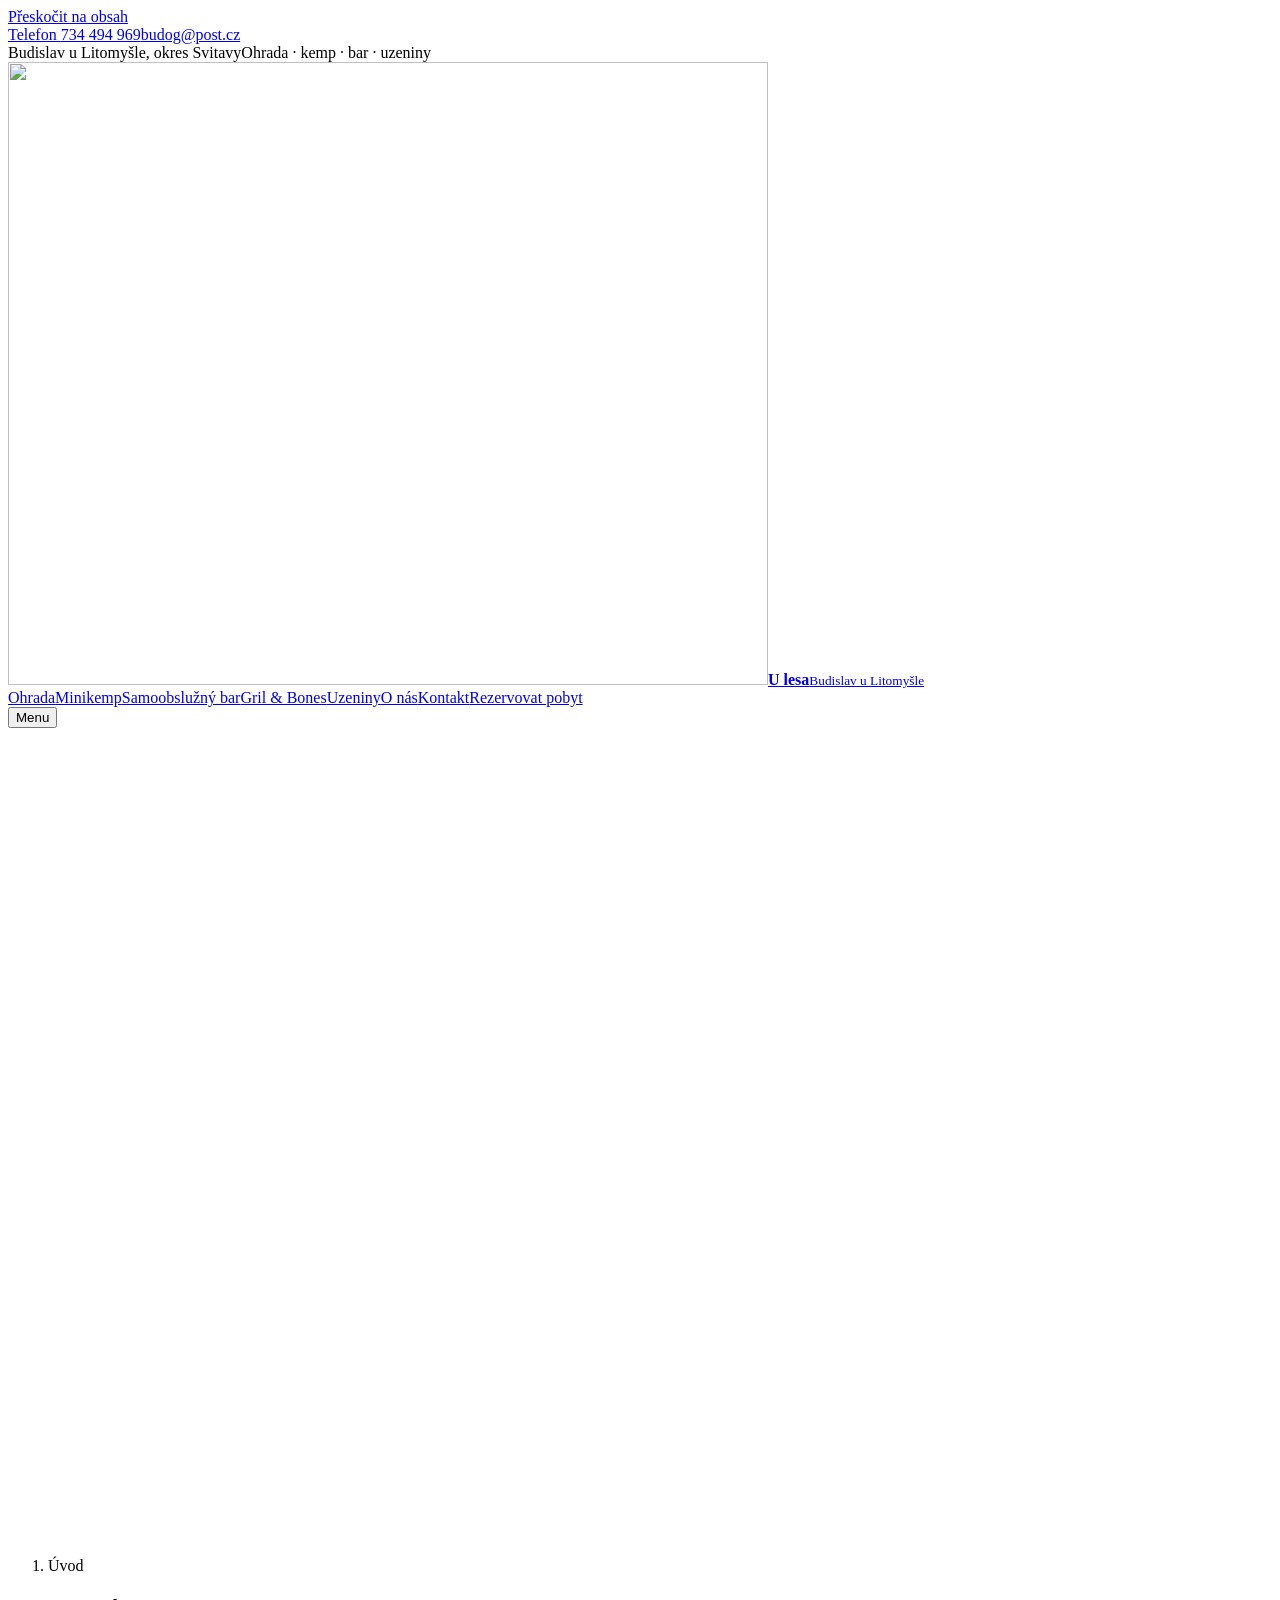
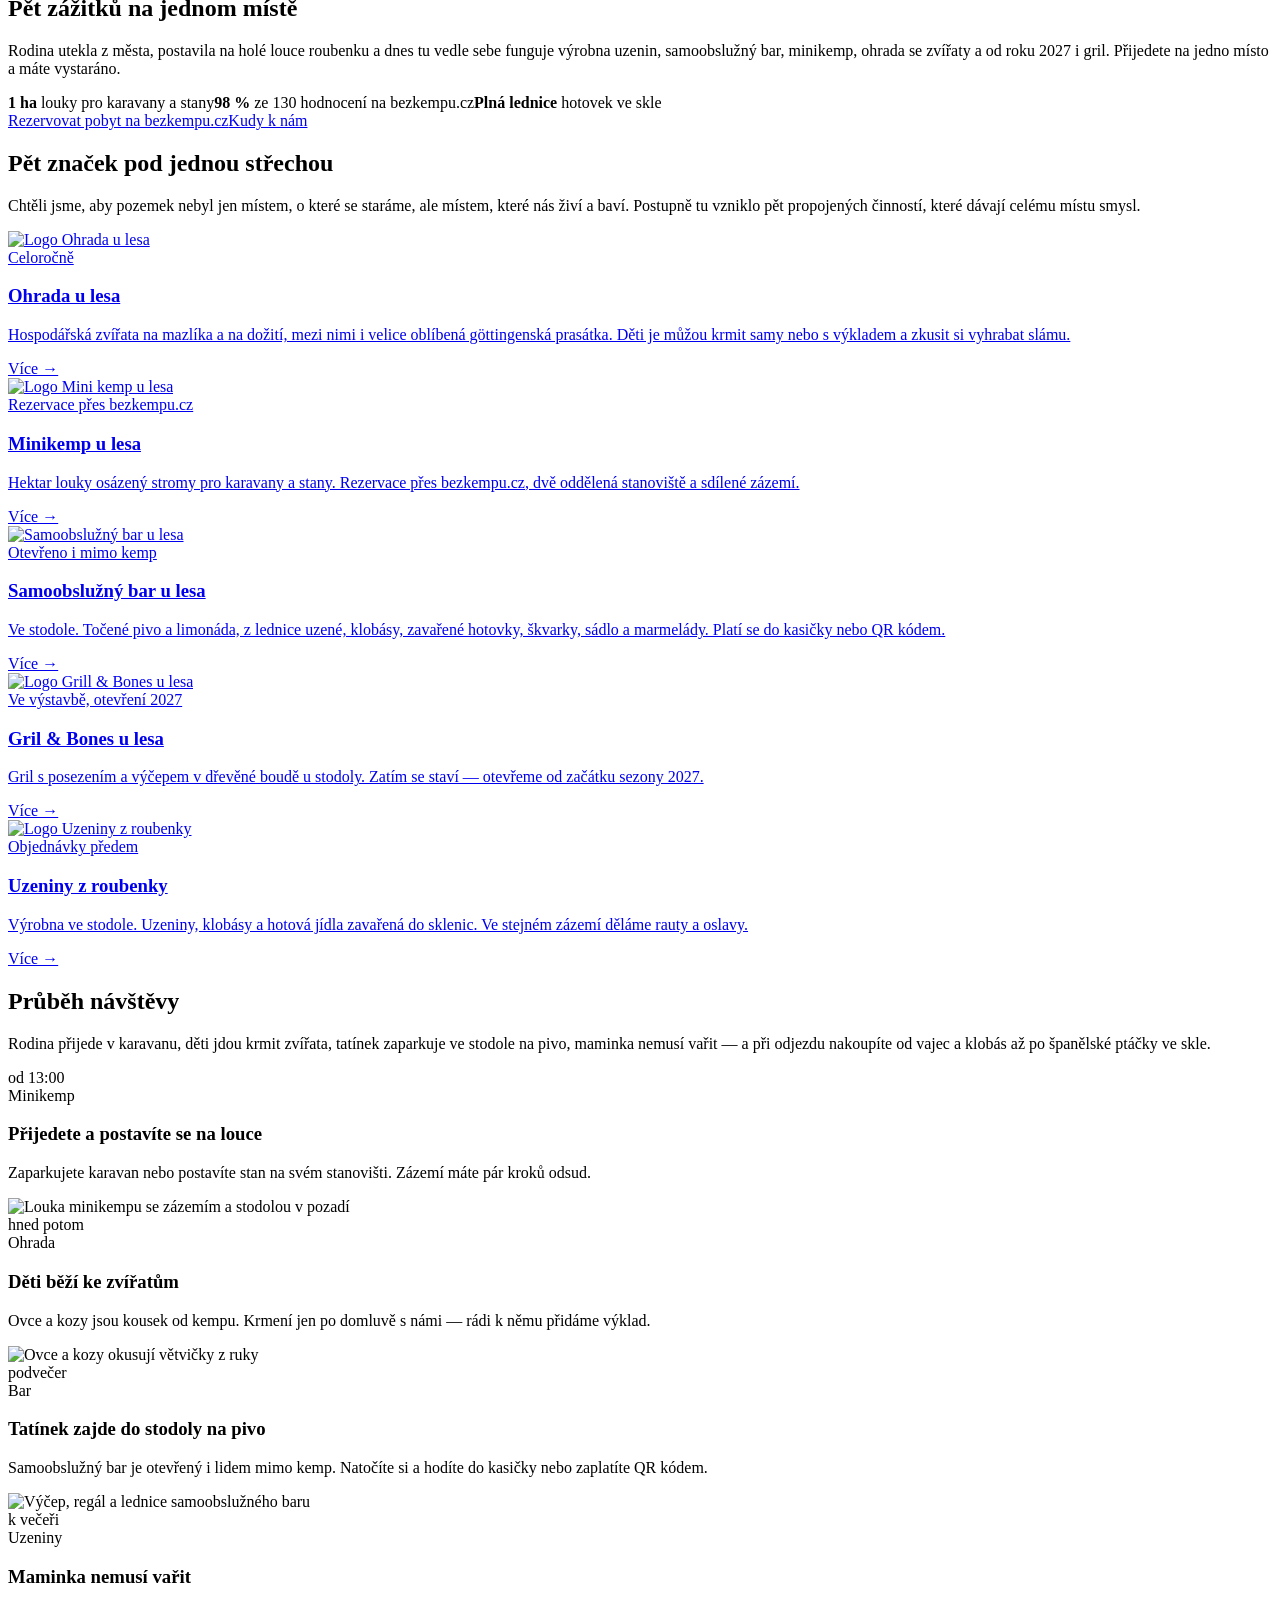
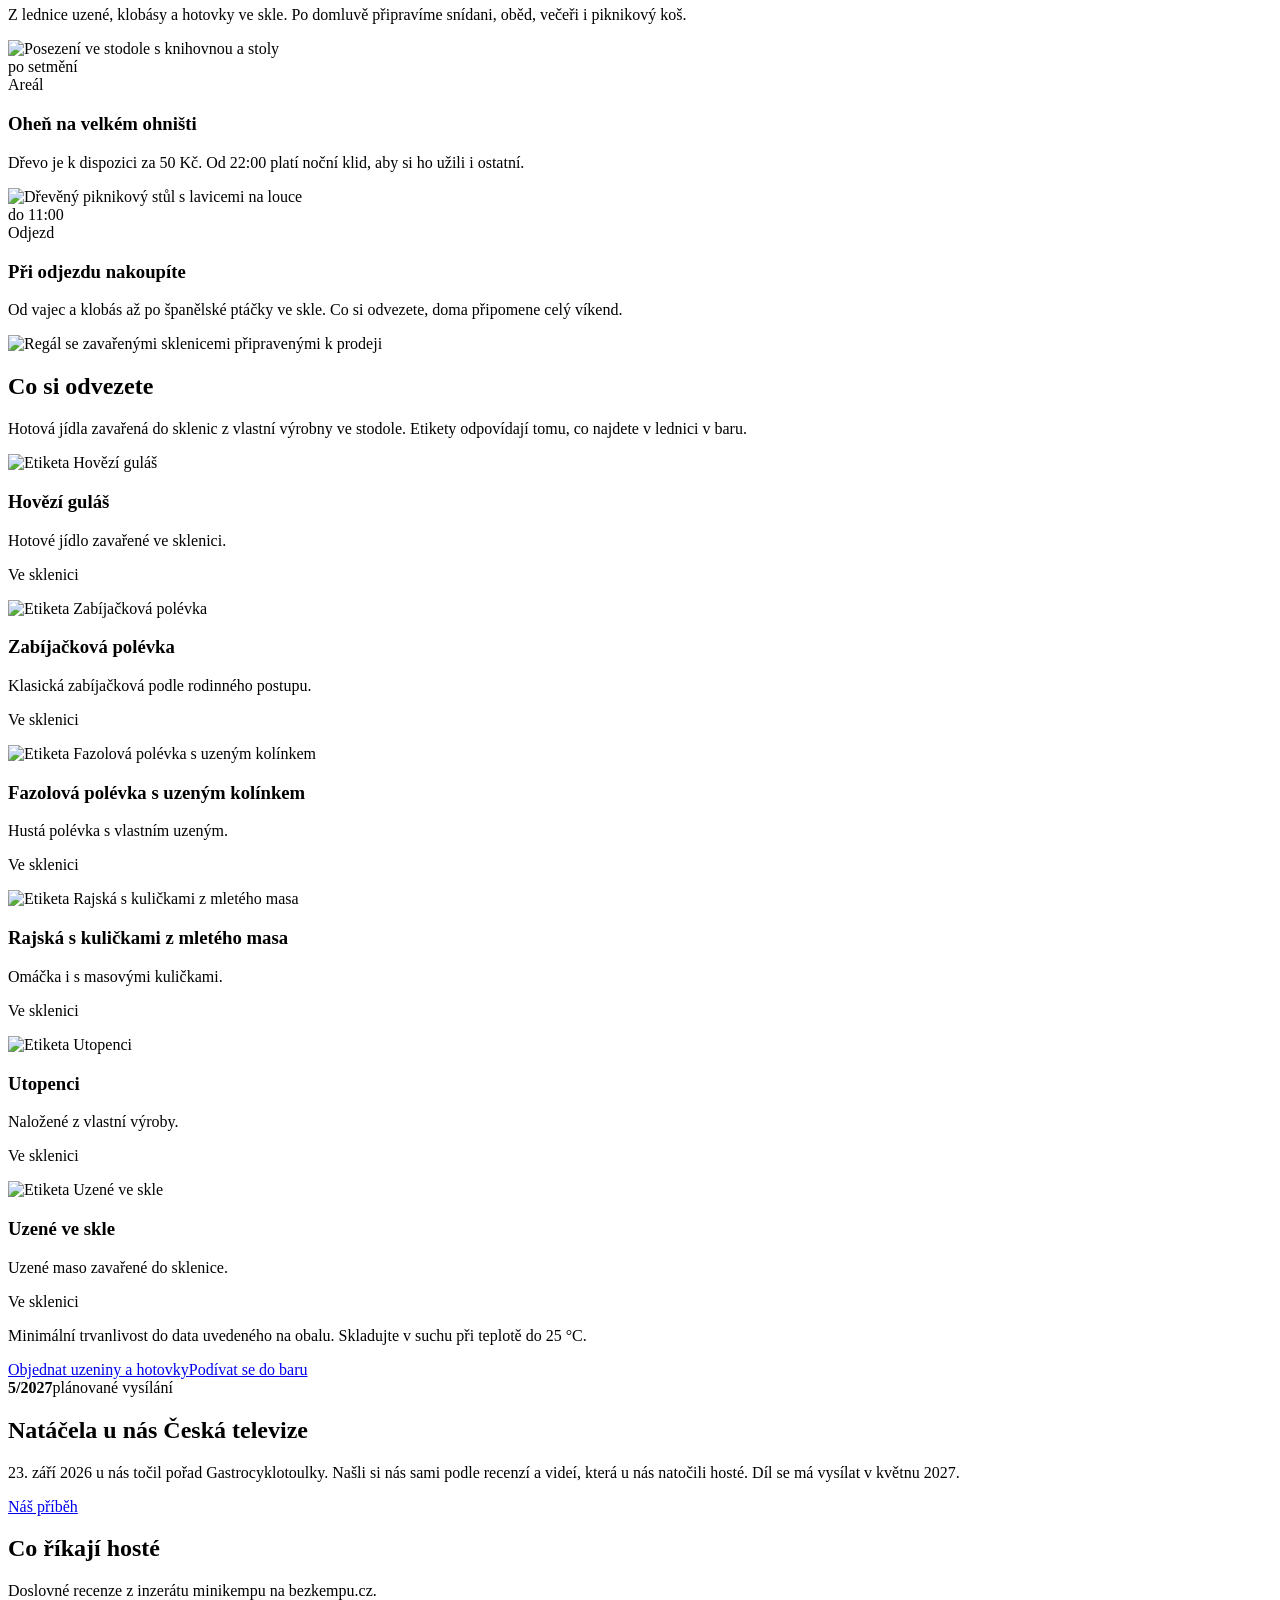
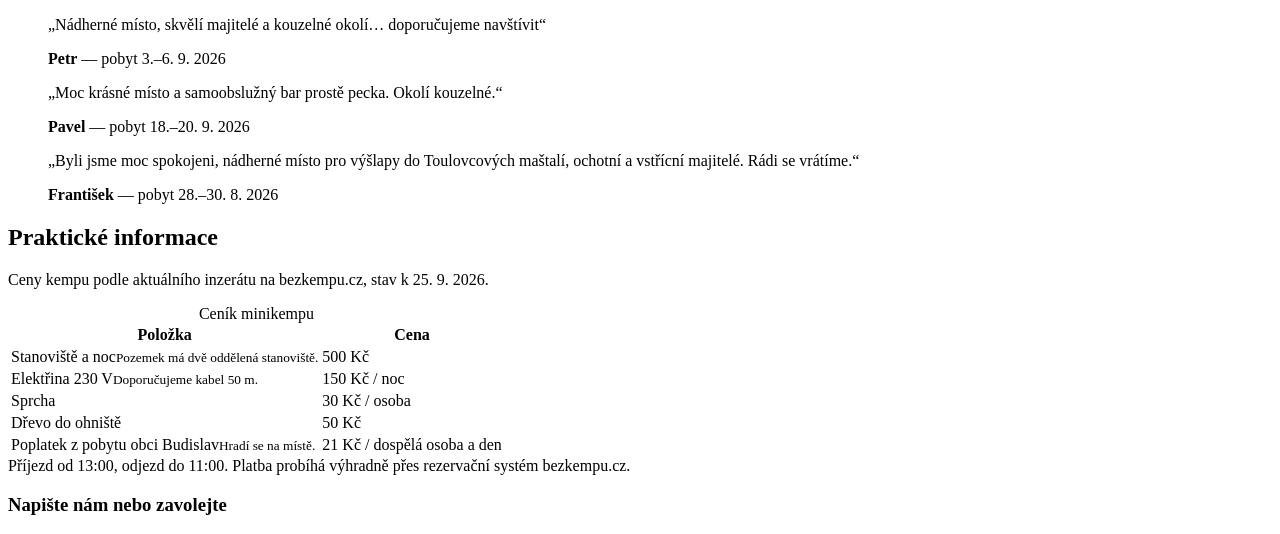
==== commit 4f9901dd: "Ceník od klientky: Uzeniny (hotovky, paštika, škvarky, marmelády, vajíčka) + formulář, Ceník baru s " ====
--- a/index.html
+++ b/index.html
@@ -1 +1 @@
-<!DOCTYPE html><html lang="cs"><head><meta charSet="utf-8"/><meta name="viewport" content="width=device-width, initial-scale=1"/><link rel="preload" href="/propozice-ulesabudislav-next/_next/static/media/3e8ed84275cb4466-s.p.woff2" as="font" crossorigin="" type="font/woff2"/><link rel="preload" href="/propozice-ulesabudislav-next/_next/static/media/b6a6f0b43d027304-s.p.woff2" as="font" crossorigin="" type="font/woff2"/><link rel="preload" as="image" href="/propozice-ulesabudislav-next/images/logo-ulesa.png"/><link rel="stylesheet" href="/propozice-ulesabudislav-next/_next/static/css/d11740d3f033b5ee.css" data-precedence="next"/><link rel="preload" as="script" fetchPriority="low" href="/propozice-ulesabudislav-next/_next/static/chunks/webpack-4baae5b315c3a431.js"/><script src="/propozice-ulesabudislav-next/_next/static/chunks/4bd1b696-3aacd257e7e96153.js" async=""></script><script src="/propozice-ulesabudislav-next/_next/static/chunks/517-7de215c8055fb165.js" async=""></script><script src="/propozice-ulesabudislav-next/_next/static/chunks/main-app-1aac0ff5d9a7f883.js" async=""></script><script src="/propozice-ulesabudislav-next/_next/static/chunks/app/layout-c377e1de52b12926.js" async=""></script><script src="/propozice-ulesabudislav-next/_next/static/chunks/28-1f8a77fc4d2e6b0d.js" async=""></script><script src="/propozice-ulesabudislav-next/_next/static/chunks/app/page-dadda25aa9a3c723.js" async=""></script><meta name="next-size-adjust" content=""/><title>U lesa Budislav — ohrada, minikemp, bar a uzeniny</title><meta name="description" content="Rodinné hospodářství v Budislavi u Litomyšle: ohrada se zvířaty, minikemp pro karavany a stany, samoobslužný bar ve stodole a uzeniny z vlastní výrobny."/><link rel="canonical" href="/"/><script src="/propozice-ulesabudislav-next/_next/static/chunks/polyfills-42372ed130431b0a.js" noModule=""></script></head><body class="__variable_f2d20a __variable_ae937d"><script type="application/ld+json">{"@context":"https://schema.org","@graph":[{"@type":"LocalBusiness","@id":"#ulesa","name":"U lesa Budislav","description":"Rodinné hospodářství: ohrada se zvířaty, minikemp, samoobslužný bar ve stodole a výroba uzenin.","address":{"@type":"PostalAddress","streetAddress":"Budislav 258","addressLocality":"Budislav","postalCode":"569 65","addressRegion":"Pardubický kraj","addressCountry":"CZ"},"geo":{"@type":"GeoCoordinates","latitude":49.79514,"longitude":16.16089},"telephone":"+420734494969","email":"budog@post.cz","areaServed":"Budislav u Litomyšle","vatID":"CZ9153133770","taxID":"88383806","sameAs":["https://www.budog.cz/","https://www.bezkempu.cz/6750"]},{"@type":"Campground","@id":"#minikemp","name":"Minikemp u lesa","description":"Hektar louky osázený stromy pro karavany a stany, dvě stanoviště a sdílené zázemí.","address":{"@type":"PostalAddress","streetAddress":"Budislav 258","addressLocality":"Budislav","postalCode":"569 65","addressRegion":"Pardubický kraj","addressCountry":"CZ"},"geo":{"@type":"GeoCoordinates","latitude":49.79514,"longitude":16.16089},"telephone":"+420734494969","petsAllowed":true,"amenityFeature":[{"@type":"LocationFeatureSpecification","name":"Splachovací toalety","value":true},{"@type":"LocationFeatureSpecification","name":"Sprcha","value":true},{"@type":"LocationFeatureSpecification","name":"Elektřina 230 V","value":true},{"@type":"LocationFeatureSpecification","name":"Ohniště","value":true},{"@type":"LocationFeatureSpecification","name":"Pitná voda","value":true}],"aggregateRating":{"@type":"AggregateRating","ratingValue":"98","bestRating":"100","ratingCount":130},"isPartOf":{"@id":"#ulesa"}},{"@type":"TouristAttraction","@id":"#ohrada","name":"Ohrada u lesa","description":"Ohrada s ovcemi, kozami, králíky a göttingenskými prasátky. Děti je mohou krmit po domluvě s majiteli, k tomu patří výklad.","address":{"@type":"PostalAddress","streetAddress":"Budislav 258","addressLocality":"Budislav","postalCode":"569 65","addressRegion":"Pardubický kraj","addressCountry":"CZ"},"geo":{"@type":"GeoCoordinates","latitude":49.79514,"longitude":16.16089},"isAccessibleForFree":false,"touristType":"Rodiny s dětmi","isPartOf":{"@id":"#ulesa"}}]}</script><a class="skip" href="#obsah">Přeskočit na obsah</a><div class="topbar"><div class="container"><div class="topbar-l"><a class="topbar-item" href="tel:+420734494969">Telefon <!-- -->734 494 969</a><a class="topbar-item" href="mailto:budog@post.cz">budog@post.cz</a></div><div class="topbar-r"><span class="topbar-item">Budislav u Litomyšle, okres Svitavy</span><span class="topbar-item">Ohrada · kemp · bar · uzeniny</span></div></div></div><header class="header"><div class="container"><a class="logo" aria-label="U lesa Budislav — domů" href="/propozice-ulesabudislav-next/"><img src="/propozice-ulesabudislav-next/images/logo-ulesa.png" alt="" width="760" height="623"/><span class="logo-text"><b>U lesa</b><small>Budislav u Litomyšle</small></span></a><nav class="nav" aria-label="Hlavní navigace"><a href="/propozice-ulesabudislav-next/ohrada/">Ohrada</a><a href="/propozice-ulesabudislav-next/minikemp/">Minikemp</a><a href="/propozice-ulesabudislav-next/bar/">Samoobslužný bar</a><a href="/propozice-ulesabudislav-next/gril-a-bones/">Gril &amp; Bones</a><a href="/propozice-ulesabudislav-next/uzeniny-z-roubenky/">Uzeniny</a><a href="/propozice-ulesabudislav-next/o-nas/">O nás</a><a href="/propozice-ulesabudislav-next/kontakt/">Kontakt</a><a class="btn btn--hlavni nav-cta" href="/propozice-ulesabudislav-next/minikemp/">Rezervovat pobyt</a></nav><button class="burger" type="button" aria-expanded="false" aria-controls="mobil-menu">Menu</button></div></header><main id="obsah"><section class="phero phero--uvod"><div class="phero-media"><picture><source media="(max-width: 700px)" srcSet="/propozice-ulesabudislav-next/images/hero-uvod-m.jpg"/><img src="/propozice-ulesabudislav-next/images/hero-uvod.jpg" alt="Louka u lesa s ohradou pro zvířata a stromy v Budislavi" width="1440" height="809" fetchpriority="high"/></picture></div><div class="container phero-inner"><nav aria-label="Drobečková navigace"><ol class="drobky"><li><span aria-current="page">Úvod</span></li></ol></nav><h1>Pět zážitků na jednom místě</h1><p class="lead">Rodina utekla z města, postavila na holé louce roubenku a dnes tu vedle sebe funguje výrobna uzenin, samoobslužný bar, minikemp, ohrada se zvířaty a od roku 2027 i gril. Přijedete na jedno místo a máte vystaráno.</p><div class="phero-znaky"><span class="znak"><b>1 ha</b> <!-- -->louky pro karavany a stany</span><span class="znak"><b>98 %</b> <!-- -->ze 130 hodnocení na bezkempu.cz</span><span class="znak"><b>Plná lednice</b> <!-- -->hotovek ve skle</span></div><div class="phero-akce"><a class="btn btn--zluty btn--velky" href="https://www.bezkempu.cz/6750" target="_blank" rel="noopener noreferrer">Rezervovat pobyt na bezkempu.cz</a><a class="btn btn--tichy btn--velky" href="/propozice-ulesabudislav-next/kontakt/">Kudy k nám</a></div></div></section><section class="sekce"><div class="container"><div class="hlavicka-sekce"><h2>Pět značek pod jednou střechou</h2><p>Chtěli jsme, aby pozemek nebyl jen místem, o které se staráme, ale místem, které nás živí a baví. Postupně tu vzniklo pět propojených činností, které dávají celému místu smysl.</p></div><div class="dlazdice"><a class="karta" href="/propozice-ulesabudislav-next/ohrada/"><div class="karta-foto"><img src="/propozice-ulesabudislav-next/images/karta-ohrada.jpg" alt="Logo Ohrada u lesa" width="900" height="674" loading="lazy" decoding="async"/></div><div class="karta-telo"><span class="stitek">Celoročně</span><h3>Ohrada u lesa</h3><p>Hospodářská zvířata na mazlíka a na dožití, mezi nimi i velice oblíbená göttingenská prasátka. Děti je můžou krmit samy nebo s výkladem a zkusit si vyhrabat slámu.</p><span class="karta-odkaz">Více →</span></div></a><a class="karta" href="/propozice-ulesabudislav-next/minikemp/"><div class="karta-foto"><img src="/propozice-ulesabudislav-next/images/karta-minikemp.jpg" alt="Logo Mini kemp u lesa" width="900" height="674" loading="lazy" decoding="async"/></div><div class="karta-telo"><span class="stitek">Rezervace přes bezkempu.cz</span><h3>Minikemp u lesa</h3><p>Hektar louky osázený stromy pro karavany a stany. Rezervace přes bezkempu.cz, dvě oddělená stanoviště a sdílené zázemí.</p><span class="karta-odkaz">Více →</span></div></a><a class="karta" href="/propozice-ulesabudislav-next/bar/"><div class="karta-foto"><img src="/propozice-ulesabudislav-next/images/karta-bar.jpg" alt="Samoobslužný bar u lesa" width="900" height="674" loading="lazy" decoding="async"/></div><div class="karta-telo"><span class="stitek">Otevřeno i mimo kemp</span><h3>Samoobslužný bar u lesa</h3><p>Ve stodole. Točené pivo a limonáda, z lednice uzené, klobásy, zavařené hotovky, škvarky, sádlo a marmelády. Platí se do kasičky nebo QR kódem.</p><span class="karta-odkaz">Více →</span></div></a><a class="karta" href="/propozice-ulesabudislav-next/gril-a-bones/"><div class="karta-foto"><img src="/propozice-ulesabudislav-next/images/karta-grill.jpg" alt="Logo Grill &amp; Bones u lesa" width="900" height="674" loading="lazy" decoding="async"/></div><div class="karta-telo"><span class="stitek stitek--stavba">Ve výstavbě, otevření 2027</span><h3>Gril &amp; Bones u lesa</h3><p>Gril s posezením a výčepem v dřevěné boudě u stodoly. Zatím se staví — otevřeme od začátku sezony 2027.</p><span class="karta-odkaz">Více →</span></div></a><a class="karta" href="/propozice-ulesabudislav-next/uzeniny-z-roubenky/"><div class="karta-foto"><img src="/propozice-ulesabudislav-next/images/karta-uzeniny.jpg" alt="Logo Uzeniny z roubenky" width="900" height="674" loading="lazy" decoding="async"/></div><div class="karta-telo"><span class="stitek">Objednávky předem</span><h3>Uzeniny z roubenky</h3><p>Výrobna ve stodole. Uzeniny, klobásy a hotová jídla zavařená do sklenic po 500 g. Ve stejném zázemí děláme rauty a oslavy.</p><span class="karta-odkaz">Více →</span></div></a></div></div></section><section class="sekce sekce--papir"><div class="container"><div class="hlavicka-sekce"><h2>Průběh návštěvy</h2><p>Rodina přijede v karavanu, děti jdou krmit zvířata, tatínek zaparkuje ve stodole na pivo, maminka nemusí vařit — a při odjezdu nakoupíte od vajec a klobás až po španělské ptáčky ve skle.</p></div><div class="prubeh"><article class="prubeh-radek"><div class="prubeh-cas">od 13:00<div style="font-size:var(--fs-xs);color:var(--muted);font-weight:400">Minikemp</div></div><div class="prubeh-text"><h3>Přijedete a postavíte se na louce</h3><p>Zaparkujete karavan nebo postavíte stan na svém stanovišti. Zázemí máte pár kroků odsud.</p></div><div class="prubeh-foto"><img src="/propozice-ulesabudislav-next/images/kemp-zazemi.jpg" alt="Louka minikempu se zázemím a stodolou v pozadí" width="900" height="674" loading="lazy" decoding="async"/></div></article><article class="prubeh-radek"><div class="prubeh-cas">hned potom<div style="font-size:var(--fs-xs);color:var(--muted);font-weight:400">Ohrada</div></div><div class="prubeh-text"><h3>Děti běží ke zvířatům</h3><p>Ovce a kozy jsou kousek od kempu. Krmení jen po domluvě s námi — rádi k němu přidáme výklad.</p></div><div class="prubeh-foto"><img src="/propozice-ulesabudislav-next/images/ovce-krmeni.jpg" alt="Ovce a kozy okusují větvičky z ruky" width="900" height="674" loading="lazy" decoding="async"/></div></article><article class="prubeh-radek"><div class="prubeh-cas">podvečer<div style="font-size:var(--fs-xs);color:var(--muted);font-weight:400">Bar</div></div><div class="prubeh-text"><h3>Tatínek zajde do stodoly na pivo</h3><p>Samoobslužný bar je otevřený i lidem mimo kemp. Natočíte si a hodíte do kasičky nebo zaplatíte QR kódem.</p></div><div class="prubeh-foto"><img src="/propozice-ulesabudislav-next/images/bar-sortiment.jpg" alt="Výčep, regál a lednice samoobslužného baru" width="900" height="674" loading="lazy" decoding="async"/></div></article><article class="prubeh-radek"><div class="prubeh-cas">k večeři<div style="font-size:var(--fs-xs);color:var(--muted);font-weight:400">Uzeniny</div></div><div class="prubeh-text"><h3>Maminka nemusí vařit</h3><p>Z lednice uzené, klobásy a hotovky ve skle. Po domluvě připravíme snídani, oběd, večeři i piknikový koš.</p></div><div class="prubeh-foto"><img src="/propozice-ulesabudislav-next/images/stodola-posezeni.jpg" alt="Posezení ve stodole s knihovnou a stoly" width="900" height="674" loading="lazy" decoding="async"/></div></article><article class="prubeh-radek"><div class="prubeh-cas">po setmění<div style="font-size:var(--fs-xs);color:var(--muted);font-weight:400">Areál</div></div><div class="prubeh-text"><h3>Oheň na velkém ohništi</h3><p>Dřevo je k dispozici za 50 Kč. Od 22:00 platí noční klid, aby si ho užili i ostatní.</p></div><div class="prubeh-foto"><img src="/propozice-ulesabudislav-next/images/posezeni-venku.jpg" alt="Dřevěný piknikový stůl s lavicemi na louce" width="900" height="674" loading="lazy" decoding="async"/></div></article><article class="prubeh-radek"><div class="prubeh-cas">do 11:00<div style="font-size:var(--fs-xs);color:var(--muted);font-weight:400">Odjezd</div></div><div class="prubeh-text"><h3>Při odjezdu nakoupíte</h3><p>Od vajec a klobás až po španělské ptáčky ve skle. Co si odvezete, doma připomene celý víkend.</p></div><div class="prubeh-foto"><img src="/propozice-ulesabudislav-next/images/uzeniny-regal.jpg" alt="Regál se zavařenými sklenicemi připravenými k prodeji" width="900" height="674" loading="lazy" decoding="async"/></div></article></div></div></section><section class="sekce"><div class="container"><div class="hlavicka-sekce"><h2>Co si odvezete</h2><p>Hotová jídla zavařená do sklenic po 500 g z vlastní výrobny ve stodole. Etikety odpovídají tomu, co najdete v lednici v baru.</p></div><div class="produkty"><article class="produkt"><img src="/propozice-ulesabudislav-next/images/etiketa-hovezi-gulas.jpg" alt="Etiketa Hovězí guláš" width="760" height="329" loading="lazy" decoding="async"/><h3>Hovězí guláš</h3><p>Hotové jídlo zavařené ve sklenici.</p><p class="produkt-meta">Balení 500 g</p></article><article class="produkt"><img src="/propozice-ulesabudislav-next/images/etiketa-zabijackova-polevka.jpg" alt="Etiketa Zabíjačková polévka" width="760" height="329" loading="lazy" decoding="async"/><h3>Zabíjačková polévka</h3><p>Klasická zabíjačková podle rodinného postupu.</p><p class="produkt-meta">Balení 500 g</p></article><article class="produkt"><img src="/propozice-ulesabudislav-next/images/etiketa-fazolova-polevka.jpg" alt="Etiketa Fazolová polévka s uzeným kolínkem" width="760" height="329" loading="lazy" decoding="async"/><h3>Fazolová polévka s uzeným kolínkem</h3><p>Hustá polévka s vlastním uzeným.</p><p class="produkt-meta">Balení 500 g</p></article><article class="produkt"><img src="/propozice-ulesabudislav-next/images/etiketa-rajska-s-kulickami.jpg" alt="Etiketa Rajská s kuličkami z mletého masa" width="760" height="329" loading="lazy" decoding="async"/><h3>Rajská s kuličkami z mletého masa</h3><p>Omáčka i s masovými kuličkami.</p><p class="produkt-meta">Balení 500 g</p></article><article class="produkt"><img src="/propozice-ulesabudislav-next/images/etiketa-utopenci.jpg" alt="Etiketa Utopenci" width="760" height="329" loading="lazy" decoding="async"/><h3>Utopenci</h3><p>Naložené z vlastní výroby.</p><p class="produkt-meta">Balení 500 g</p></article><article class="produkt"><img src="/propozice-ulesabudislav-next/images/etiketa-uzene-ve-skle.jpg" alt="Etiketa Uzené ve skle" width="760" height="329" loading="lazy" decoding="async"/><h3>Uzené ve skle</h3><p>Uzené maso zavařené do sklenice.</p><p class="produkt-meta">Balení 500 g</p></article></div><p style="margin-top:var(--sp-4);font-size:var(--fs-xs);color:var(--muted)">Minimální trvanlivost do data uvedeného na obalu. Skladujte v suchu při teplotě do 25 °C.</p><div style="margin-top:var(--sp-5);display:flex;flex-wrap:wrap;gap:var(--sp-3)"><a class="btn btn--hlavni" href="/propozice-ulesabudislav-next/uzeniny-z-roubenky/">Objednat uzeniny a hotovky</a><a class="btn btn--tichy" href="/propozice-ulesabudislav-next/bar/">Podívat se do baru</a></div></div></section><section class="sekce--uzka"><div class="container"><div class="pruh"><div class="pruh-datum"><b>5/2027</b><span>plánované vysílání</span></div><div><h2>Natáčela u nás Česká televize</h2><p>23. září 2026 u nás točil pořad Gastrocyklotoulky. Našli si nás sami podle recenzí a videí, která u nás natočili hosté. Díl se má vysílat v květnu 2027.</p></div><a class="btn btn--zluty" href="/propozice-ulesabudislav-next/o-nas/">Náš příběh</a></div></div></section><section class="sekce sekce--papir"><div class="container"><div class="hlavicka-sekce"><h2>Co říkají hosté</h2><p>Doslovné recenze z inzerátu minikempu na bezkempu.cz.</p></div><div class="recenze"><blockquote><p>„Nádherné místo, skvělí majitelé a kouzelné okolí… doporučujeme navštívit“</p><footer><b>Petr</b> — pobyt <!-- -->3.–6. 9. 2026</footer></blockquote><blockquote><p>„Moc krásné místo a samoobslužný bar prostě pecka. Okolí kouzelné.“</p><footer><b>Pavel</b> — pobyt <!-- -->18.–20. 9. 2026</footer></blockquote><blockquote><p>„Byli jsme moc spokojeni, nádherné místo pro výšlapy do Toulovcových maštalí, ochotní a vstřícní majitelé. Rádi se vrátíme.“</p><footer><b>František</b> — pobyt <!-- -->28.–30. 8. 2026</footer></blockquote></div></div></section><section class="sekce"><div class="container"><div class="dvousloup"><div><div class="hlavicka-sekce"><h2>Praktické informace</h2><p>Ceny kempu podle aktuálního inzerátu na bezkempu.cz, stav k 25. 9. 2026.</p></div><div class="tab-obal"><table class="tab"><caption>Ceník minikempu</caption><thead><tr><th scope="col">Položka</th><th scope="col">Cena</th></tr></thead><tbody><tr><td>Stanoviště a noc<small>Pozemek má dvě oddělená stanoviště.</small></td><td class="cislo">500 Kč</td></tr><tr><td>Elektřina 230 V<small>Doporučujeme kabel 50 m.</small></td><td class="cislo">150 Kč / noc</td></tr><tr><td>Sprcha</td><td class="cislo">30 Kč / osoba</td></tr><tr><td>Dřevo do ohniště</td><td class="cislo">50 Kč</td></tr><tr><td>Poplatek z pobytu obci Budislav<small>Hradí se na místě.</small></td><td class="cislo">21 Kč / dospělá osoba a den</td></tr></tbody></table></div><p style="margin-top:var(--sp-4);font-size:var(--fs-sm);color:var(--muted)">Příjezd od 13:00, odjezd do 11:00. Platba probíhá výhradně přes rezervační systém bezkempu.cz.</p></div><aside class="panel panel--zvyrazneny"><h3>Napište nám nebo zavolejte</h3><p>Krmení zvířat, piknikový koš, raut nebo objednávka uzenin — všechno se domlouvá předem.</p><dl class="panel-radky"><div><dt>Kontaktní osoba</dt><dd>Alena Bezdíčková</dd></div><div><dt>Telefon</dt><dd><a href="tel:+420734494969">734 494 969</a></dd></div><div><dt>E-mail</dt><dd><a href="mailto:budog@post.cz">budog@post.cz</a></dd></div><div><dt>GPS</dt><dd>49.7951° N, 16.1609° E</dd></div></dl><a class="btn btn--hlavni" href="/propozice-ulesabudislav-next/kontakt/">Kontakt a příjezd</a></aside></div></div></section></main><footer class="footer"><div class="container"><div class="footer-grid"><div><img class="footer-logo" src="/propozice-ulesabudislav-next/images/logo-ulesa.png" alt="U lesa Budislav" width="760" height="623" loading="lazy" decoding="async"/><p>Rodinné hospodářství v Budislavi u Litomyšle. Ohrada se zvířaty, minikemp, samoobslužný bar a výrobna uzenin — všechno na jednom pozemku.</p></div><div><h2>Co u nás najdete</h2><ul><li><a href="/propozice-ulesabudislav-next/ohrada/">Ohrada</a></li><li><a href="/propozice-ulesabudislav-next/minikemp/">Minikemp</a></li><li><a href="/propozice-ulesabudislav-next/bar/">Samoobslužný bar</a></li><li><a href="/propozice-ulesabudislav-next/gril-a-bones/">Gril &amp; Bones</a></li><li><a href="/propozice-ulesabudislav-next/uzeniny-z-roubenky/">Uzeniny</a></li></ul></div><div><h2>Informace</h2><ul><li><a href="/propozice-ulesabudislav-next/o-nas/">O nás</a></li><li><a href="/propozice-ulesabudislav-next/kontakt/">Kontakt a příjezd</a></li><li><a href="/propozice-ulesabudislav-next/gdpr/">Ochrana osobních údajů</a></li><li><a href="https://www.bezkempu.cz/6750" target="_blank" rel="noopener noreferrer">Rezervace na bezkempu.cz</a></li><li><a href="https://www.budog.cz/" target="_blank" rel="noopener noreferrer">budog.cz — pamlsky pro psy</a></li></ul></div><div><h2>Spojení</h2><ul><li><a href="tel:+420734494969">734 494 969</a></li><li><a href="mailto:budog@post.cz">budog@post.cz</a></li><li>Alena Bezdíčková</li><li>569 65 Budislav u Litomyšle</li><li>GPS <!-- -->49.7951° N, 16.1609° E</li></ul></div></div><div class="footer-spod"><span>Provozovatel <!-- -->Kristýna Bezdíčková<!-- -->, <!-- -->Budislav 258, 569 65 Budislav<!-- -->, IČO <!-- -->88383806<!-- -->, DIČ <!-- -->CZ9153133770<!-- -->. Zapsáno v živnostenském rejstříku, <!-- -->Městský úřad Litomyšl<!-- -->.</span><span>Mapový podklad © přispěvatelé OpenStreetMap</span></div></div></footer><script src="/propozice-ulesabudislav-next/_next/static/chunks/webpack-4baae5b315c3a431.js" async=""></script><script>(self.__next_f=self.__next_f||[]).push([0])</script><script>self.__next_f.push([1,"1:\"$Sreact.fragment\"\n3:I[651,[\"177\",\"static/chunks/app/layout-c377e1de52b12926.js\"],\"default\"]\n4:I[5244,[],\"\"]\n5:I[3866,[],\"\"]\n6:I[8173,[\"28\",\"static/chunks/28-1f8a77fc4d2e6b0d.js\",\"974\",\"static/chunks/app/page-dadda25aa9a3c723.js\"],\"\"]\n7:I[327,[\"28\",\"static/chunks/28-1f8a77fc4d2e6b0d.js\",\"974\",\"static/chunks/app/page-dadda25aa9a3c723.js\"],\"default\"]\n8:I[6213,[],\"OutletBoundary\"]\na:I[6213,[],\"MetadataBoundary\"]\nc:I[6213,[],\"ViewportBoundary\"]\ne:I[4835,[],\"\"]\n:HL[\"/propozice-ulesabudislav-next/_next/static/media/3e8ed84275cb4466-s.p.woff2\",\"font\",{\"crossOrigin\":\"\",\"type\":\"font/woff2\"}]\n:HL[\"/propozice-ulesabudislav-next/_next/static/media/b6a6f0b43d027304-s.p.woff2\",\"font\",{\"crossOrigin\":\"\",\"type\":\"font/woff2\"}]\n:HL[\"/propozice-ulesabudislav-next/_next/static/css/d11740d3f033b5ee.css\",\"style\"]\n2:T8ba,{\"@context\":\"https://schema.org\",\"@graph\":[{\"@type\":\"LocalBusiness\",\"@id\":\"#ulesa\",\"name\":\"U lesa Budislav\",\"description\":\"Rodinné hospodářství: ohrada se zvířaty, minikemp, samoobslužný bar ve stodole a výroba uzenin.\",\"address\":{\"@type\":\"PostalAddress\",\"streetAddress\":\"Budislav 258\",\"addressLocality\":\"Budislav\",\"postalCode\":\"569 65\",\"addressRegion\":\"Pardubický kraj\",\"addressCountry\":\"CZ\"},\"geo\":{\"@type\":\"GeoCoordinates\",\"latitude\":49.79514,\"longitude\":16.16089},\"telephone\":\"+420734494969\",\"email\":\"budog@post.cz\",\"areaServed\":\"Budislav u Litomyšle\",\"vatID\":\"CZ9153133770\",\"taxID\":\"88383806\",\"sameAs\":[\"https://www.budog.cz/\",\"https://www.bezkempu.cz/6750\"]},{\"@type\":\"Campground\",\"@id\":\"#minikemp\",\"name\":\"Minikemp u lesa\",\"description\":\"Hektar louky osázený stromy pro karavany a stany, dvě stanoviště a sdílené zázemí.\",\"address\":{\"@type\":\"PostalAddress\",\"streetAddress\":\"Budislav 258\",\"addressLocality\":\"Budislav\",\"postalCode\":\"569 65\",\"addressRegion\":\"Pardubický kraj\",\"addressCountry\":\"CZ\"},\"geo\":{\"@type\":\"GeoCoordinates\",\"latitude\":49.79514,\"longitude\":16.16089},\"telephone\":\"+420734494969\",\"petsAllowed\":true,\"amenityFeature\":[{\"@type\":\"LocationFeatureSpecification\",\"name\":\"Splachovací toalety\",\"value\":true},{\"@type\":\"LocationFeatureSpecification\",\"name\":\"Sprcha\",\"value\":true},{\"@type\":\"LocationFeatureSpecification\",\"name\":\"Elektřina 230 V\",\"value\":true},{\"@type\":\"LocationFeatureSpecification\",\"name\":\"Ohniště\",\"value\":true},{\"@type\":\"LocationFeatureSpecification\",\"name\":\"Pitná voda\",\"value\":true}],\"aggregateRating\":{\"@type\":\"AggregateRating\",\"ratingValue\":\"98\",\"bestRating\":\"100\",\"ratingCount\":130},\"isPartOf\":{\"@id\":\"#ulesa\"}},{\"@type\":\"TouristAttraction\",\"@id\":\"#ohrada\",\"name\":\"Ohrada u lesa\",\"description\":\"Ohrada s ovcemi, kozami, králíky a göttingenskými prasátky. Děti je mohou krmit po domluvě s majiteli, k tomu patří výklad.\",\"address\":{\"@type\":\"PostalAddress\",\"streetAddress\":\"Budislav 258\",\"addressLocality\":\"Budislav\",\"postalCode\":\"569 65\",\"addressRegion\":\"Pardubický kraj\",\"addressCountry\":\"CZ\"},\"geo\":{\"@type\":\"GeoCoordinates\",\"latitude\":49.79514,\"longitude\":16.16089},\"isAccessibleForFree\":false,\"touristType\":\"Rodiny s dětmi\",\"isPartOf\":{\"@id\":\"#ulesa\"}}]}0:{\"P\":null,\"b\":\"eeGNQ_8-cbp4MChHA2VPi\",\"p\":\"/propozice-ulesabudislav-next\",\"c\":[\"\",\"\"],\"i\":false,\"f\":[[[\"\",{\"children\":[\"__PAGE__\",{}]},\"$undefined\",\"$undefined\",true],[\"\",[\"$\",\"$1\",\"c\",{\"children\":[[[\"$\",\"link\",\"0\",{\"rel\":\"stylesheet\",\"href\":\"/propozice-ulesabudislav-next/_next/static/css/d11740d3f033b5ee.css\",\"precedence\":\"next\",\"crossOrigin\":\"$undefined\",\"nonce\":\"$undefined\"}]],[\"$\",\"html\",null,{\"lang\":\"cs\",\"children\":[\"$\",\"body\",null,{\"className\":\"__variable_f2d20a __variable_ae937d\",\"children\":[[\"$\",\"script\",null,{\"type\":\"application/ld+json\",\"dangerouslySetInnerHTML\":{\"__html\":\"$2\"}}],[\"$\",\"$L3\",null,{}],[\"$\",\"a\",null,{\"className\":\"skip\",\"href\":\"#obsah\",\"children\":\"Přeskočit na obsah\"}],[\"$\",\"$L4\",null,{\"parallelRouterKey\":\"children\",\"segmentPath\":[\"children\"],\"error\":\"$undefined\",\"errorStyles\":\"$undefined\",\"errorScripts\":\"$undefined\",\"template\":[\"$\",\"$L5\",null,{}],\"templateStyles\":\"$undefined\",\"templateScripts\":\"$undefined\",\"notFound\":[[],[[[\"$\",\"div\",null,{\"className\":\"topbar\",\"children\":[\"$\",\"div\",null,{\"className\":\"container\",\"children\":[[\"$\",\"div\",null,{\"className\":\"topbar-l\",\"children\":[[\"$\",\"a\",null,{\"className\":\"topbar-item\",\"href\":\"tel:+420734494969\",\"children\":[\"Telefon \",\"734 494 969\"]}],[\"$\",\"a\",null,{\"className\":\"topbar-item\",\"href\":\"mailto:budog@post.cz\",\"children\":\"budog@post.cz\"}]]}],[\"$\",\"div\",null,{\"className\":\"topbar-r\",\"children\":[[\"$\",\"span\",null,{\"className\":\"topbar-item\",\"children\":\"Budislav u Litomyšle, okres Svitavy\"}],[\"$\",\"span\",null,{\"className\":\"topbar-item\",\"children\":\"Ohrada · kemp · bar · uzeniny\"}]]}]]}]}],[\"$\",\"header\",null,{\"className\":\"header\",\"children\":[\"$\",\"div\",null,{\"className\":\"container\",\"children\":[[\"$\",\"$L6\",null,{\"href\":\"/\",\"className\":\"logo\",\"aria-label\":\"U lesa Budislav — domů\",\"children\":[[\"$\",\"img\",null,{\"src\":\"/propozice-ulesabudislav-next/images/logo-ulesa.png\",\"alt\":\"\",\"width\":760,\"height\":623}],[\"$\",\"span\",null,{\"className\":\"logo-text\",\"children\":[[\"$\",\"b\",null,{\"children\":\"U lesa\"}],[\"$\",\"small\",null,{\"children\":\"Budislav u Litomyšle\"}]]}]]}],[\"$\",\"$L7\",null,{\"nav\":[{\"href\":\"/ohrada\",\"label\":\"Ohrada\"},{\"href\":\"/minikemp\",\"label\":\"Minikemp\"},{\"href\":\"/bar\",\"label\":\"Samoobslužný bar\"},{\"href\":\"/gril-a-bones\",\"label\":\"Gril \u0026 Bones\"},{\"href\":\"/uzeniny-z-roubenky\",\"label\":\"Uzeniny\"},{\"href\":\"/o-nas\",\"label\":\"O nás\"},{\"href\":\"/kontakt\",\"label\":\"Kontakt\"}]}]]}]}]],[\"$\",\"main\",null,{\"id\":\"obsah\",\"className\":\"sekce\",\"children\":[\"$\",\"div\",null,{\"className\":\"container\",\"children\":[\"$\",\"div\",null,{\"className\":\"dvousloup\",\"children\":[[\"$\",\"div\",null,{\"className\":\"text-blok\",\"children\":[[\"$\",\"h1\",null,{\"style\":{\"fontSize\":\"var(--fs-3xl)\"},\"children\":\"Tahle stránka u nás není\"}],[\"$\",\"p\",null,{\"children\":\"Možná jsme ji přejmenovali, nebo se do adresy vloudila chyba. Zkuste některou z hlavních stránek — ohradu se zvířaty, minikemp, bar nebo uzeniny.\"}],[\"$\",\"div\",null,{\"style\":{\"display\":\"flex\",\"flexWrap\":\"wrap\",\"gap\":\"var(--sp-3)\"},\"children\":[[\"$\",\"$L6\",null,{\"className\":\"btn btn--hlavni\",\"href\":\"/\",\"children\":\"Zpět na úvod\"}],[\"$\",\"$L6\",null,{\"className\":\"btn btn--tichy\",\"href\":\"/kontakt\",\"children\":\"Kontakt\"}]]}]]}],[\"$\",\"aside\",null,{\"className\":\"panel\",\"children\":[[\"$\",\"h3\",null,{\"children\":\"Kam dál\"}],[\"$\",\"ul\",null,{\"className\":\"odrazky\",\"children\":[[\"$\",\"li\",\"/ohrada\",{\"children\":[\"$\",\"$L6\",null,{\"href\":\"/ohrada\",\"children\":\"Ohrada\"}]}],[\"$\",\"li\",\"/minikemp\",{\"children\":[\"$\",\"$L6\",null,{\"href\":\"/minikemp\",\"children\":\"Minikemp\"}]}],[\"$\",\"li\",\"/bar\",{\"children\":[\"$\",\"$L6\",null,{\"href\":\"/bar\",\"children\":\"Samoobslužný bar\"}]}],[\"$\",\"li\",\"/gril-a-bones\",{\"children\":[\"$\",\"$L6\",null,{\"href\":\"/gril-a-bones\",\"children\":\"Gril \u0026 Bones\"}]}],[\"$\",\"li\",\"/uzeniny-z-roubenky\",{\"children\":[\"$\",\"$L6\",null,{\"href\":\"/uzeniny-z-roubenky\",\"children\":\"Uzeniny\"}]}],[\"$\",\"li\",\"/o-nas\",{\"children\":[\"$\",\"$L6\",null,{\"href\":\"/o-nas\",\"children\":\"O nás\"}]}],[\"$\",\"li\",\"/kontakt\",{\"children\":[\"$\",\"$L6\",null,{\"href\":\"/kontakt\",\"children\":\"Kontakt\"}]}]]}]]}]]}]}]}],[\"$\",\"footer\",null,{\"className\":\"footer\",\"children\":[\"$\",\"div\",null,{\"className\":\"container\",\"children\":[[\"$\",\"div\",null,{\"className\":\"footer-grid\",\"children\":[[\"$\",\"div\",null,{\"children\":[[\"$\",\"img\",null,{\"className\":\"footer-logo\",\"src\":\"/propozice-ulesabudislav-next/images/logo-ulesa.png\",\"alt\":\"U lesa Budislav\",\"width\":760,\"height\":623,\"loading\":\"lazy\",\"decoding\":\"async\"}],[\"$\",\"p\",null,{\"children\":\"Rodinné hospodářství v Budislavi u Litomyšle. Ohrada se zvířaty, minikemp, samoobslužný bar a výrobna uzenin — všechno na jednom pozemku.\"}]]}],[\"$\",\"div\",null,{\"children\":[[\"$\",\"h2\",null,{\"children\":\"Co u nás najdete\"}],[\"$\",\"ul\",null,{\"children\":[[\"$\",\"li\",\"/ohrada\",{\"children\":[\"$\",\"$L6\",null,{\"href\":\"/ohrada\",\"children\":\"Ohrada\"}]}],[\"$\",\"li\",\"/minikemp\",{\"children\":[\"$\",\"$L6\",null,{\"href\":\"/minikemp\",\"children\":\"Minikemp\"}]}],[\"$\",\"li\",\"/bar\",{\"children\":[\"$\",\"$L6\",null,{\"href\":\"/bar\",\"children\":\"Samoobslužný bar\"}]}],[\"$\",\"li\",\"/gril-a-bones\",{\"children\":[\"$\",\"$L6\",null,{\"href\":\"/gril-a-bones\",\"children\":\"Gril \u0026 Bones\"}]}],[\"$\",\"li\",\"/uzeniny-z-roubenky\",{\"children\":[\"$\",\"$L6\",null,{\"href\":\"/uzeniny-z-roubenky\",\"children\":\"Uzeniny\"}]}]]}]]}],[\"$\",\"div\",null,{\"children\":[[\"$\",\"h2\",null,{\"children\":\"Informace\"}],[\"$\",\"ul\",null,{\"children\":[[\"$\",\"li\",null,{\"children\":[\"$\",\"$L6\",null,{\"href\":\"/o-nas\",\"children\":\"O nás\"}]}],[\"$\",\"li\",null,{\"children\":[\"$\",\"$L6\",null,{\"href\":\"/kontakt\",\"children\":\"Kontakt a příjezd\"}]}],[\"$\",\"li\",null,{\"children\":[\"$\",\"$L6\",null,{\"href\":\"/gdpr\",\"children\":\"Ochrana osobních údajů\"}]}],[\"$\",\"li\",null,{\"children\":[\"$\",\"a\",null,{\"href\":\"https://www.bezkempu.cz/6750\",\"target\":\"_blank\",\"rel\":\"noopener noreferrer\",\"children\":\"Rezervace na bezkempu.cz\"}]}],[\"$\",\"li\",null,{\"children\":[\"$\",\"a\",null,{\"href\":\"https://www.budog.cz/\",\"target\":\"_blank\",\"rel\":\"noopener noreferrer\",\"children\":\"budog.cz — pamlsky pro psy\"}]}]]}]]}],[\"$\",\"div\",null,{\"children\":[[\"$\",\"h2\",null,{\"children\":\"Spojení\"}],[\"$\",\"ul\",null,{\"children\":[[\"$\",\"li\",null,{\"children\":[\"$\",\"a\",null,{\"href\":\"tel:+420734494969\",\"children\":\"734 494 969\"}]}],[\"$\",\"li\",null,{\"children\":[\"$\",\"a\",null,{\"href\":\"mailto:budog@post.cz\",\"children\":\"budog@post.cz\"}]}],[\"$\",\"li\",null,{\"children\":\"Alena Bezdíčková\"}],[\"$\",\"li\",null,{\"children\":\"569 65 Budislav u Litomyšle\"}],[\"$\",\"li\",null,{\"children\":[\"GPS \",\"49.7951° N, 16.1609° E\"]}]]}]]}]]}],[\"$\",\"div\",null,{\"className\":\"footer-spod\",\"children\":[[\"$\",\"span\",null,{\"children\":[\"Provozovatel \",\"Kristýna Bezdíčková\",\", \",\"Budislav 258, 569 65 Budislav\",\", IČO \",\"88383806\",\", DIČ \",\"CZ9153133770\",\". Zapsáno v živnostenském rejstříku, \",\"Městský úřad Litomyšl\",\".\"]}],[\"$\",\"span\",null,{\"children\":\"Mapový podklad © přispěvatelé OpenStreetMap\"}]]}]]}]}]]],\"forbidden\":\"$undefined\",\"unauthorized\":\"$undefined\"}]]}]}]]}],{\"children\":[\"__PAGE__\",[\"$\",\"$1\",\"c\",{\"children\":[[[[\"$\",\"div\",null,{\"className\":\"topbar\",\"children\":[\"$\",\"div\",null,{\"className\":\"container\",\"children\":[[\"$\",\"div\",null,{\"className\":\"topbar-l\",\"children\":[[\"$\",\"a\",null,{\"className\":\"topbar-item\",\"href\":\"tel:+420734494969\",\"children\":[\"Telefon \",\"734 494 969\"]}],[\"$\",\"a\",null,{\"className\":\"topbar-item\",\"href\":\"mailto:budog@post.cz\",\"children\":\"budog@post.cz\"}]]}],[\"$\",\"div\",null,{\"className\":\"topbar-r\",\"children\":[[\"$\",\"span\",null,{\"className\":\"topbar-item\",\"children\":\"Budislav u Litomyšle, okres Svitavy\"}],[\"$\",\"span\",null,{\"className\":\"topbar-item\",\"children\":\"Ohrada · kemp · bar · uzeniny\"}]]}]]}]}],[\"$\",\"header\",null,{\"className\":\"header\",\"children\":[\"$\",\"div\",null,{\"className\":\"container\",\"children\":[[\"$\",\"$L6\",null,{\"href\":\"/\",\"className\":\"logo\",\"aria-label\":\"U lesa Budislav — domů\",\"children\":[[\"$\",\"img\",null,{\"src\":\"/propozice-ulesabudislav-next/images/logo-ulesa.png\",\"alt\":\"\",\"width\":760,\"height\":623}],[\"$\",\"span\",null,{\"className\":\"logo-text\",\"children\":[[\"$\",\"b\",null,{\"children\":\"U lesa\"}],[\"$\",\"small\",null,{\"children\":\"Budislav u Litomyšle\"}]]}]]}],[\"$\",\"$L7\",null,{\"nav\":\"$0:f:0:1:1:props:children:1:props:children:props:children:3:props:notFound:1:0:1:props:children:props:children:1:props:nav\"}]]}]}]],[\"$\",\"main\",null,{\"id\":\"obsah\",\"children\":[[\"$\",\"section\",null,{\"className\":\"phero phero--uvod\",\"children\":[[\"$\",\"div\",null,{\"className\":\"phero-media\",\"children\":[\"$\",\"picture\",null,{\"children\":[[\"$\",\"source\",null,{\"media\":\"(max-width: 700px)\",\"srcSet\":\"/propozice-ulesabudislav-next/images/hero-uvod-m.jpg\"}],[\"$\",\"img\",null,{\"src\":\"/propozice-ulesabudislav-next/images/hero-uvod.jpg\",\"alt\":\"Louka u lesa s ohradou pro zvířata a stromy v Budislavi\",\"width\":1440,\"height\":809,\"fetchpriority\":\"high\"}]]}]}],[\"$\",\"div\",null,{\"className\":\"container phero-inner\",\"children\":[[\"$\",\"nav\",null,{\"aria-label\":\"Drobečková navigace\",\"children\":[\"$\",\"ol\",null,{\"className\":\"drobky\",\"children\":[[\"$\",\"li\",\"0\",{\"children\":[\"$\",\"span\",null,{\"aria-current\":\"page\",\"children\":\"Úvod\"}]}]]}]}],[\"$\",\"h1\",null,{\"children\":\"Pět zážitků na jednom místě\"}],[\"$\",\"p\",null,{\"className\":\"lead\",\"children\":\"Rodina utekla z města, postavila na holé louce roubenku a dnes tu vedle sebe funguje výrobna uzenin, samoobslužný bar, minikemp, ohrada se zvířaty a od roku 2027 i gril. Přijedete na jedno místo a máte vystaráno.\"}],[\"$\",\"div\",null,{\"className\":\"phero-znaky\",\"children\":[[\"$\",\"span\",\"0\",{\"className\":\"znak\",\"children\":[[\"$\",\"b\",null,{\"children\":\"1 ha\"}],\" \",\"louky pro karavany a stany\"]}],[\"$\",\"span\",\"1\",{\"className\":\"znak\",\"children\":[[\"$\",\"b\",null,{\"children\":\"98 %\"}],\" \",\"ze 130 hodnocení na bezkempu.cz\"]}],[\"$\",\"span\",\"2\",{\"className\":\"znak\",\"children\":[[\"$\",\"b\",null,{\"children\":\"Plná lednice\"}],\" \",\"hotovek ve skle\"]}]]}],[\"$\",\"div\",null,{\"className\":\"phero-akce\",\"children\":[[\"$\",\"a\",\"0\",{\"className\":\"btn btn--zluty btn--velky\",\"href\":\"https://www.bezkempu.cz/6750\",\"target\":\"_blank\",\"rel\":\"noopener noreferrer\",\"children\":\"Rezervovat pobyt na bezkempu.cz\"}],[\"$\",\"$L6\",\"1\",{\"className\":\"btn btn--tichy btn--velky\",\"href\":\"/kontakt\",\"children\":\"Kudy k nám\"}]]}]]}]]}],[\"$\",\"section\",null,{\"className\":\"sekce\",\"children\":[\"$\",\"div\",null,{\"className\":\"container\",\"children\":[[\"$\",\"div\",null,{\"className\":\"hlavicka-sekce\",\"children\":[[\"$\",\"h2\",null,{\"children\":\"Pět značek pod jednou střechou\"}],[\"$\",\"p\",null,{\"children\":\"Chtěli jsme, aby pozemek nebyl jen místem, o které se staráme, ale místem, které nás živí a baví. Postupně tu vzniklo pět propojených činností, které dávají celému místu smysl.\"}]]}],[\"$\",\"div\",null,{\"className\":\"dlazdice\",\"children\":[[\"$\",\"$L6\",\"/ohrada\",{\"className\":\"karta\",\"href\":\"/ohrada\",\"children\":[[\"$\",\"div\",null,{\"className\":\"karta-foto\",\"children\":[\"$\",\"img\",null,{\"src\":\"/propozice-ulesabudislav-next/images/karta-ohrada.jpg\",\"alt\":\"Logo Ohrada u lesa\",\"width\":900,\"height\":674,\"loading\":\"lazy\",\"decoding\":\"async\"}]}],[\"$\",\"div\",null,{\"className\":\"karta-telo\",\"children\":[[\"$\",\"span\",null,{\"className\":\"stitek\",\"children\":\"Celoročně\"}],[\"$\",\"h3\",null,{\"children\":\"Ohrada u lesa\"}],[\"$\",\"p\",null,{\"children\":\"Hospodářská zvířata na mazlíka a na dožití, mezi nimi i velice oblíbená göttingenská prasátka. Děti je můžou krmit samy nebo s výkladem a zkusit si vyhrabat slámu.\"}],[\"$\",\"span\",null,{\"className\":\"karta-odkaz\",\"children\":\"Více →\"}]]}]]}],[\"$\",\"$L6\",\"/minikemp\",{\"className\":\"karta\",\"href\":\"/minikemp\",\"children\":[[\"$\",\"div\",null,{\"className\":\"karta-foto\",\"children\":[\"$\",\"img\",null,{\"src\":\"/propozice-ulesabudislav-next/images/karta-minikemp.jpg\",\"alt\":\"Logo Mini kemp u lesa\",\"width\":900,\"height\":674,\"loading\":\"lazy\",\"decoding\":\"async\"}]}],[\"$\",\"div\",null,{\"className\":\"karta-telo\",\"children\":[[\"$\",\"span\",null,{\"className\":\"stitek\",\"children\":\"Rezervace přes bezkempu.cz\"}],[\"$\",\"h3\",null,{\"children\":\"Minikemp u lesa\"}],[\"$\",\"p\",null,{\"children\":\"Hektar louky osázený stromy pro karavany a stany. Rezervace přes bezkempu.cz, dvě oddělená stanoviště a sdílené zázemí.\"}],[\"$\",\"span\",null,{\"className\":\"karta-odkaz\",\"children\":\"Více →\"}]]}]]}],[\"$\",\"$L6\",\"/bar\",{\"className\":\"karta\",\"href\":\"/bar\",\"children\":[[\"$\",\"div\",null,{\"className\":\"karta-foto\",\"children\":[\"$\",\"img\",null,{\"src\":\"/propozice-ulesabudislav-next/images/karta-bar.jpg\",\"alt\":\"Samoobslužný bar u lesa\",\"width\":900,\"height\":674,\"loading\":\"lazy\",\"decoding\":\"async\"}]}],[\"$\",\"div\",null,{\"className\":\"karta-telo\",\"children\":[[\"$\",\"span\",null,{\"className\":\"stitek\",\"children\":\"Otevřeno i mimo kemp\"}],[\"$\",\"h3\",null,{\"children\":\"Samoobslužný bar u lesa\"}],[\"$\",\"p\",null,{\"children\":\"Ve stodole. Točené pivo a limonáda, z lednice uzené, klobásy, zavařené hotovky, škvarky, sádlo a marmelády. Platí se do kasičky nebo QR kódem.\"}],[\"$\",\"span\",null,{\"className\":\"karta-odkaz\",\"children\":\"Více →\"}]]}]]}],[\"$\",\"$L6\",\"/gril-a-bones\",{\"className\":\"karta\",\"href\":\"/gril-a-bones\",\"children\":[[\"$\",\"div\",null,{\"className\":\"karta-foto\",\"children\":[\"$\",\"img\",null,{\"src\":\"/propozice-ulesabudislav-next/images/karta-grill.jpg\",\"alt\":\"Logo Grill \u0026 Bones u lesa\",\"width\":900,\"height\":674,\"loading\":\"lazy\",\"decoding\":\"async\"}]}],[\"$\",\"div\",null,{\"className\":\"karta-telo\",\"children\":[[\"$\",\"span\",null,{\"className\":\"stitek stitek--stavba\",\"children\":\"Ve výstavbě, otevření 2027\"}],[\"$\",\"h3\",null,{\"children\":\"Gril \u0026 Bones u lesa\"}],[\"$\",\"p\",null,{\"children\":\"Gril s posezením a výčepem v dřevěné boudě u stodoly. Zatím se staví — otevřeme od začátku sezony 2027.\"}],[\"$\",\"span\",null,{\"className\":\"karta-odkaz\",\"children\":\"Více →\"}]]}]]}],[\"$\",\"$L6\",\"/uzeniny-z-roubenky\",{\"className\":\"karta\",\"href\":\"/uzeniny-z-roubenky\",\"children\":[[\"$\",\"div\",null,{\"className\":\"karta-foto\",\"children\":[\"$\",\"img\",null,{\"src\":\"/propozice-ulesabudislav-next/images/karta-uzeniny.jpg\",\"alt\":\"Logo Uzeniny z roubenky\",\"width\":900,\"height\":674,\"loading\":\"lazy\",\"decoding\":\"async\"}]}],[\"$\",\"div\",null,{\"className\":\"karta-telo\",\"children\":[[\"$\",\"span\",null,{\"className\":\"stitek\",\"children\":\"Objednávky předem\"}],[\"$\",\"h3\",null,{\"children\":\"Uzeniny z roubenky\"}],[\"$\",\"p\",null,{\"children\":\"Výrobna ve stodole. Uzeniny, klobásy a hotová jídla zavařená do sklenic po 500 g. Ve stejném zázemí děláme rauty a oslavy.\"}],[\"$\",\"span\",null,{\"className\":\"karta-odkaz\",\"children\":\"Více →\"}]]}]]}]]}]]}]}],[\"$\",\"section\",null,{\"className\":\"sekce sekce--papir\",\"children\":[\"$\",\"div\",null,{\"className\":\"container\",\"children\":[[\"$\",\"div\",null,{\"className\":\"hlavicka-sekce\",\"children\":[[\"$\",\"h2\",null,{\"children\":\"Průběh návštěvy\"}],[\"$\",\"p\",null,{\"children\":\"Rodina přijede v karavanu, děti jdou krmit zvířata, tatínek zaparkuje ve stodole na pivo, maminka nemusí vařit — a při odjezdu nakoupíte od vajec a klobás až po španělské ptáčky ve skle.\"}]]}],[\"$\",\"div\",null,{\"className\":\"prubeh\",\"children\":[[\"$\",\"article\",\"0\",{\"className\":\"prubeh-radek\",\"children\":[[\"$\",\"div\",null,{\"className\":\"prubeh-cas\",\"children\":[\"od 13:00\",[\"$\",\"div\",null,{\"style\":{\"fontSize\":\"var(--fs-xs)\",\"color\":\"var(--muted)\",\"fontWeight\":400},\"children\":\"Minikemp\"}]]}],[\"$\",\"div\",null,{\"className\":\"prubeh-text\",\"children\":[[\"$\",\"h3\",null,{\"children\":\"Přijedete a postavíte se na louce\"}],[\"$\",\"p\",null,{\"children\":\"Zaparkujete karavan nebo postavíte stan na svém stanovišti. Zázemí máte pár kroků odsud.\"}]]}],[\"$\",\"div\",null,{\"className\":\"prubeh-foto\",\"children\":[\"$\",\"img\",null,{\"src\":\"/propozice-ulesabudislav-next/images/kemp-zazemi.jpg\",\"alt\":\"Louka minikempu se zázemím a stodolou v pozadí\",\"width\":900,\"height\":674,\"loading\":\"lazy\",\"decoding\":\"async\"}]}]]}],[\"$\",\"article\",\"1\",{\"className\":\"prubeh-radek\",\"children\":[[\"$\",\"div\",null,{\"className\":\"prubeh-cas\",\"children\":[\"hned potom\",[\"$\",\"div\",null,{\"style\":{\"fontSize\":\"var(--fs-xs)\",\"color\":\"var(--muted)\",\"fontWeight\":400},\"children\":\"Ohrada\"}]]}],[\"$\",\"div\",null,{\"className\":\"prubeh-text\",\"children\":[[\"$\",\"h3\",null,{\"children\":\"Děti běží ke zvířatům\"}],[\"$\",\"p\",null,{\"children\":\"Ovce a kozy jsou kousek od kempu. Krmení jen po domluvě s námi — rádi k němu přidáme výklad.\"}]]}],[\"$\",\"div\",null,{\"className\":\"prubeh-foto\",\"children\":[\"$\",\"img\",null,{\"src\":\"/propozice-ulesabudislav-next/images/ovce-krmeni.jpg\",\"alt\":\"Ovce a kozy okusují větvičky z ruky\",\"width\":900,\"height\":674,\"loading\":\"lazy\",\"decoding\":\"async\"}]}]]}],[\"$\",\"article\",\"2\",{\"className\":\"prubeh-radek\",\"children\":[[\"$\",\"div\",null,{\"className\":\"prubeh-cas\",\"children\":[\"podvečer\",[\"$\",\"div\",null,{\"style\":{\"fontSize\":\"var(--fs-xs)\",\"color\":\"var(--muted)\",\"fontWeight\":400},\"children\":\"Bar\"}]]}],[\"$\",\"div\",null,{\"className\":\"prubeh-text\",\"children\":[[\"$\",\"h3\",null,{\"children\":\"Tatínek zajde do stodoly na pivo\"}],[\"$\",\"p\",null,{\"children\":\"Samoobslužný bar je otevřený i lidem mimo kemp. Natočíte si a hodíte do kasičky nebo zaplatíte QR kódem.\"}]]}],[\"$\",\"div\",null,{\"className\":\"prubeh-foto\",\"children\":[\"$\",\"img\",null,{\"src\":\"/propozice-ulesabudislav-next/images/bar-sortiment.jpg\",\"alt\":\"Výčep, regál a lednice samoobslužného baru\",\"width\":900,\"height\":674,\"loading\":\"lazy\",\"decoding\":\"async\"}]}]]}],[\"$\",\"article\",\"3\",{\"className\":\"prubeh-radek\",\"children\":[[\"$\",\"div\",null,{\"className\":\"prubeh-cas\",\"children\":[\"k večeři\",[\"$\",\"div\",null,{\"style\":{\"fontSize\":\"var(--fs-xs)\",\"color\":\"var(--muted)\",\"fontWeight\":400},\"children\":\"Uzeniny\"}]]}],[\"$\",\"div\",null,{\"className\":\"prubeh-text\",\"children\":[[\"$\",\"h3\",null,{\"children\":\"Maminka nemusí vařit\"}],[\"$\",\"p\",null,{\"children\":\"Z lednice uzené, klobásy a hotovky ve skle. Po domluvě připravíme snídani, oběd, večeři i piknikový koš.\"}]]}],[\"$\",\"div\",null,{\"className\":\"prubeh-foto\",\"children\":[\"$\",\"img\",null,{\"src\":\"/propozice-ulesabudislav-next/images/stodola-posezeni.jpg\",\"alt\":\"Posezení ve stodole s knihovnou a stoly\",\"width\":900,\"height\":674,\"loading\":\"lazy\",\"decoding\":\"async\"}]}]]}],[\"$\",\"article\",\"4\",{\"className\":\"prubeh-radek\",\"children\":[[\"$\",\"div\",null,{\"className\":\"prubeh-cas\",\"children\":[\"po setmění\",[\"$\",\"div\",null,{\"style\":{\"fontSize\":\"var(--fs-xs)\",\"color\":\"var(--muted)\",\"fontWeight\":400},\"children\":\"Areál\"}]]}],[\"$\",\"div\",null,{\"className\":\"prubeh-text\",\"children\":[[\"$\",\"h3\",null,{\"children\":\"Oheň na velkém ohništi\"}],[\"$\",\"p\",null,{\"children\":\"Dřevo je k dispozici za 50 Kč. Od 22:00 platí noční klid, aby si ho užili i ostatní.\"}]]}],[\"$\",\"div\",null,{\"className\":\"prubeh-foto\",\"children\":[\"$\",\"img\",null,{\"src\":\"/propozice-ulesabudislav-next/images/posezeni-venku.jpg\",\"alt\":\"Dřevěný piknikový stůl s lavicemi na louce\",\"width\":900,\"height\":674,\"loading\":\"lazy\",\"decoding\":\"async\"}]}]]}],[\"$\",\"article\",\"5\",{\"className\":\"prubeh-radek\",\"children\":[[\"$\",\"div\",null,{\"className\":\"prubeh-cas\",\"children\":[\"do 11:00\",[\"$\",\"div\",null,{\"style\":{\"fontSize\":\"var(--fs-xs)\",\"color\":\"var(--muted)\",\"fontWeight\":400},\"children\":\"Odjezd\"}]]}],[\"$\",\"div\",null,{\"className\":\"prubeh-text\",\"children\":[[\"$\",\"h3\",null,{\"children\":\"Při odjezdu nakoupíte\"}],[\"$\",\"p\",null,{\"children\":\"Od vajec a klobás až po španělské ptáčky ve skle. Co si odvezete, doma připomene celý víkend.\"}]]}],[\"$\",\"div\",null,{\"className\":\"prubeh-foto\",\"children\":[\"$\",\"img\",null,{\"src\":\"/propozice-ulesabudislav-next/images/uzeniny-regal.jpg\",\"alt\":\"Regál se zavařenými sklenicemi připravenými k prodeji\",\"width\":900,\"height\":674,\"loading\":\"lazy\",\"decoding\":\"async\"}]}]]}]]}]]}]}],[\"$\",\"section\",null,{\"className\":\"sekce\",\"children\":[\"$\",\"div\",null,{\"className\":\"container\",\"children\":[[\"$\",\"div\",null,{\"className\":\"hlavicka-sekce\",\"children\":[[\"$\",\"h2\",null,{\"children\":\"Co si odvezete\"}],[\"$\",\"p\",null,{\"children\":\"Hotová jídla zavařená do sklenic po 500 g z vlastní výrobny ve stodole. Etikety odpovídají tomu, co najdete v lednici v baru.\"}]]}],[\"$\",\"div\",null,{\"className\":\"produkty\",\"children\":[[\"$\",\"article\",\"hovezi-gulas\",{\"className\":\"produkt\",\"children\":[[\"$\",\"img\",null,{\"src\":\"/propozice-ulesabudislav-next/images/etiketa-hovezi-gulas.jpg\",\"alt\":\"Etiketa Hovězí guláš\",\"width\":760,\"height\":329,\"loading\":\"lazy\",\"decoding\":\"async\"}],[\"$\",\"h3\",null,{\"children\":\"Hovězí guláš\"}],[\"$\",\"p\",null,{\"children\":\"Hotové jídlo zavařené ve sklenici.\"}],[\"$\",\"p\",null,{\"className\":\"produkt-meta\",\"children\":\"Balení 500 g\"}]]}],[\"$\",\"article\",\"zabijackova-polevka\",{\"className\":\"produkt\",\"children\":[[\"$\",\"img\",null,{\"src\":\"/propozice-ulesabudislav-next/images/etiketa-zabijackova-polevka.jpg\",\"alt\":\"Etiketa Zabíjačková polévka\",\"width\":760,\"height\":329,\"loading\":\"lazy\",\"decoding\":\"async\"}],[\"$\",\"h3\",null,{\"children\":\"Zabíjačková polévka\"}],[\"$\",\"p\",null,{\"children\":\"Klasická zabíjačková podle rodinného postupu.\"}],[\"$\",\"p\",null,{\"className\":\"produkt-meta\",\"children\":\"Balení 500 g\"}]]}],[\"$\",\"article\",\"fazolova-polevka\",{\"className\":\"produkt\",\"children\":[[\"$\",\"img\",null,{\"src\":\"/propozice-ulesabudislav-next/images/etiketa-fazolova-polevka.jpg\",\"alt\":\"Etiketa Fazolová polévka s uzeným kolínkem\",\"width\":760,\"height\":329,\"loading\":\"lazy\",\"decoding\":\"async\"}],[\"$\",\"h3\",null,{\"children\":\"Fazolová polévka s uzeným kolínkem\"}],[\"$\",\"p\",null,{\"children\":\"Hustá polévka s vlastním uzeným.\"}],[\"$\",\"p\",null,{\"className\":\"produkt-meta\",\"children\":\"Balení 500 g\"}]]}],[\"$\",\"article\",\"rajska-s-kulickami\",{\"className\":\"produkt\",\"children\":[[\"$\",\"img\",null,{\"src\":\"/propozice-ulesabudislav-next/images/etiketa-rajska-s-kulickami.jpg\",\"alt\":\"Etiketa Rajská s kuličkami z mletého masa\",\"width\":760,\"height\":329,\"loading\":\"lazy\",\"decoding\":\"async\"}],[\"$\",\"h3\",null,{\"children\":\"Rajská s kuličkami z mletého masa\"}],[\"$\",\"p\",null,{\"children\":\"Omáčka i s masovými kuličkami.\"}],[\"$\",\"p\",null,{\"className\":\"produkt-meta\",\"children\":\"Balení 500 g\"}]]}],[\"$\",\"article\",\"utopenci\",{\"className\":\"produkt\",\"children\":[[\"$\",\"img\",null,{\"src\":\"/propozice-ulesabudislav-next/images/etiketa-utopenci.jpg\",\"alt\":\"Etiketa Utopenci\",\"width\":760,\"height\":329,\"loading\":\"lazy\",\"decoding\":\"async\"}],[\"$\",\"h3\",null,{\"children\":\"Utopenci\"}],[\"$\",\"p\",null,{\"children\":\"Naložené z vlastní výroby.\"}],[\"$\",\"p\",null,{\"className\":\"produkt-meta\",\"children\":\"Balení 500 g\"}]]}],[\"$\",\"article\",\"uzene-ve-skle\",{\"className\":\"produkt\",\"children\":[[\"$\",\"img\",null,{\"src\":\"/propozice-ulesabudislav-next/images/etiketa-uzene-ve-skle.jpg\",\"alt\":\"Etiketa Uzené ve skle\",\"width\":760,\"height\":329,\"loading\":\"lazy\",\"decoding\":\"async\"}],[\"$\",\"h3\",null,{\"children\":\"Uzené ve skle\"}],[\"$\",\"p\",null,{\"children\":\"Uzené maso zavařené do sklenice.\"}],[\"$\",\"p\",null,{\"className\":\"produkt-meta\",\"children\":\"Balení 500 g\"}]]}]]}],[\"$\",\"p\",null,{\"style\":{\"marginTop\":\"var(--sp-4)\",\"fontSize\":\"var(--fs-xs)\",\"color\":\"var(--muted)\"},\"children\":\"Minimální trvanlivost do data uvedeného na obalu. Skladujte v suchu při teplotě do 25 °C.\"}],[\"$\",\"div\",null,{\"style\":{\"marginTop\":\"var(--sp-5)\",\"display\":\"flex\",\"flexWrap\":\"wrap\",\"gap\":\"var(--sp-3)\"},\"children\":[[\"$\",\"$L6\",null,{\"className\":\"btn btn--hlavni\",\"href\":\"/uzeniny-z-roubenky\",\"children\":\"Objednat uzeniny a hotovky\"}],[\"$\",\"$L6\",null,{\"className\":\"btn btn--tichy\",\"href\":\"/bar\",\"children\":\"Podívat se do baru\"}]]}]]}]}],[\"$\",\"section\",null,{\"className\":\"sekce--uzka\",\"children\":[\"$\",\"div\",null,{\"className\":\"container\",\"children\":[\"$\",\"div\",null,{\"className\":\"pruh\",\"children\":[[\"$\",\"div\",null,{\"className\":\"pruh-datum\",\"children\":[[\"$\",\"b\",null,{\"children\":\"5/2027\"}],[\"$\",\"span\",null,{\"children\":\"plánované vysílání\"}]]}],[\"$\",\"div\",null,{\"children\":[[\"$\",\"h2\",null,{\"children\":\"Natáčela u nás Česká televize\"}],[\"$\",\"p\",null,{\"children\":\"23. září 2026 u nás točil pořad Gastrocyklotoulky. Našli si nás sami podle recenzí a videí, která u nás natočili hosté. Díl se má vysílat v květnu 2027.\"}]]}],[\"$\",\"$L6\",null,{\"className\":\"btn btn--zluty\",\"href\":\"/o-nas\",\"children\":\"Náš příběh\"}]]}]}]}],[\"$\",\"section\",null,{\"className\":\"sekce sekce--papir\",\"children\":[\"$\",\"div\",null,{\"className\":\"container\",\"children\":[[\"$\",\"div\",null,{\"className\":\"hlavicka-sekce\",\"children\":[[\"$\",\"h2\",null,{\"children\":\"Co říkají hosté\"}],[\"$\",\"p\",null,{\"children\":\"Doslovné recenze z inzerátu minikempu na bezkempu.cz.\"}]]}],[\"$\",\"div\",null,{\"className\":\"recenze\",\"children\":[[\"$\",\"blockquote\",\"0\",{\"children\":[[\"$\",\"p\",null,{\"children\":\"„Nádherné místo, skvělí majitelé a kouzelné okolí… doporučujeme navštívit“\"}],[\"$\",\"footer\",null,{\"children\":[[\"$\",\"b\",null,{\"children\":\"Petr\"}],\" — pobyt \",\"3.–6. 9. 2026\"]}]]}],[\"$\",\"blockquote\",\"1\",{\"children\":[[\"$\",\"p\",null,{\"children\":\"„Moc krásné místo a samoobslužný bar prostě pecka. Okolí kouzelné.“\"}],[\"$\",\"footer\",null,{\"children\":[[\"$\",\"b\",null,{\"children\":\"Pavel\"}],\" — pobyt \",\"18.–20. 9. 2026\"]}]]}],[\"$\",\"blockquote\",\"2\",{\"children\":[[\"$\",\"p\",null,{\"children\":\"„Byli jsme moc spokojeni, nádherné místo pro výšlapy do Toulovcových maštalí, ochotní a vstřícní majitelé. Rádi se vrátíme.“\"}],[\"$\",\"footer\",null,{\"children\":[[\"$\",\"b\",null,{\"children\":\"František\"}],\" — pobyt \",\"28.–30. 8. 2026\"]}]]}]]}]]}]}],[\"$\",\"section\",null,{\"className\":\"sekce\",\"children\":[\"$\",\"div\",null,{\"className\":\"container\",\"children\":[\"$\",\"div\",null,{\"className\":\"dvousloup\",\"children\":[[\"$\",\"div\",null,{\"children\":[[\"$\",\"div\",null,{\"className\":\"hlavicka-sekce\",\"children\":[[\"$\",\"h2\",null,{\"children\":\"Praktické informace\"}],[\"$\",\"p\",null,{\"children\":\"Ceny kempu podle aktuálního inzerátu na bezkempu.cz, stav k 25. 9. 2026.\"}]]}],[\"$\",\"div\",null,{\"className\":\"tab-obal\",\"children\":[\"$\",\"table\",null,{\"className\":\"tab\",\"children\":[[\"$\",\"caption\",null,{\"children\":\"Ceník minikempu\"}],[\"$\",\"thead\",null,{\"children\":[\"$\",\"tr\",null,{\"children\":[[\"$\",\"th\",null,{\"scope\":\"col\",\"children\":\"Položka\"}],[\"$\",\"th\",null,{\"scope\":\"col\",\"children\":\"Cena\"}]]}]}],[\"$\",\"tbody\",null,{\"children\":[[\"$\",\"tr\",\"Stanoviště a noc\",{\"children\":[[\"$\",\"td\",null,{\"children\":[\"Stanoviště a noc\",[\"$\",\"small\",null,{\"children\":\"Pozemek má dvě oddělená stanoviště.\"}]]}],[\"$\",\"td\",null,{\"className\":\"cislo\",\"children\":\"500 Kč\"}]]}],[\"$\",\"tr\",\"Elektřina 230 V\",{\"children\":[[\"$\",\"td\",null,{\"children\":[\"Elektřina 230 V\",[\"$\",\"small\",null,{\"children\":\"Doporučujeme kabel 50 m.\"}]]}],[\"$\",\"td\",null,{\"className\":\"cislo\",\"children\":\"150 Kč / noc\"}]]}],[\"$\",\"tr\",\"Sprcha\",{\"children\":[[\"$\",\"td\",null,{\"children\":[\"Sprcha\",\"$undefined\"]}],[\"$\",\"td\",null,{\"className\":\"cislo\",\"children\":\"30 Kč / osoba\"}]]}],[\"$\",\"tr\",\"Dřevo do ohniště\",{\"children\":[[\"$\",\"td\",null,{\"children\":[\"Dřevo do ohniště\",\"$undefined\"]}],[\"$\",\"td\",null,{\"className\":\"cislo\",\"children\":\"50 Kč\"}]]}],[\"$\",\"tr\",\"Poplatek z pobytu obci Budislav\",{\"children\":[[\"$\",\"td\",null,{\"children\":[\"Poplatek z pobytu obci Budislav\",[\"$\",\"small\",null,{\"children\":\"Hradí se na místě.\"}]]}],[\"$\",\"td\",null,{\"className\":\"cislo\",\"children\":\"21 Kč / dospělá osoba a den\"}]]}]]}]]}]}],[\"$\",\"p\",null,{\"style\":{\"marginTop\":\"var(--sp-4)\",\"fontSize\":\"var(--fs-sm)\",\"color\":\"var(--muted)\"},\"children\":\"Příjezd od 13:00, odjezd do 11:00. Platba probíhá výhradně přes rezervační systém bezkempu.cz.\"}]]}],[\"$\",\"aside\",null,{\"className\":\"panel panel--zvyrazneny\",\"children\":[[\"$\",\"h3\",null,{\"children\":\"Napište nám nebo zavolejte\"}],[\"$\",\"p\",null,{\"children\":\"Krmení zvířat, piknikový koš, raut nebo objednávka uzenin — všechno se domlouvá předem.\"}],[\"$\",\"dl\",null,{\"className\":\"panel-radky\",\"children\":[[\"$\",\"div\",null,{\"children\":[[\"$\",\"dt\",null,{\"children\":\"Kontaktní osoba\"}],[\"$\",\"dd\",null,{\"children\":\"Alena Bezdíčková\"}]]}],[\"$\",\"div\",null,{\"children\":[[\"$\",\"dt\",null,{\"children\":\"Telefon\"}],[\"$\",\"dd\",null,{\"children\":[\"$\",\"a\",null,{\"href\":\"tel:+420734494969\",\"children\":\"734 494 969\"}]}]]}],[\"$\",\"div\",null,{\"children\":[[\"$\",\"dt\",null,{\"children\":\"E-mail\"}],[\"$\",\"dd\",null,{\"children\":[\"$\",\"a\",null,{\"href\":\"mailto:budog@post.cz\",\"children\":\"budog@post.cz\"}]}]]}],[\"$\",\"div\",null,{\"children\":[[\"$\",\"dt\",null,{\"children\":\"GPS\"}],[\"$\",\"dd\",null,{\"children\":\"49.7951° N, 16.1609° E\"}]]}]]}],[\"$\",\"$L6\",null,{\"className\":\"btn btn--hlavni\",\"href\":\"/kontakt\",\"children\":\"Kontakt a příjezd\"}]]}]]}]}]}]]}],[\"$\",\"footer\",null,{\"className\":\"footer\",\"children\":[\"$\",\"div\",null,{\"className\":\"container\",\"children\":[[\"$\",\"div\",null,{\"className\":\"footer-grid\",\"children\":[[\"$\",\"div\",null,{\"children\":[[\"$\",\"img\",null,{\"className\":\"footer-logo\",\"src\":\"/propozice-ulesabudislav-next/images/logo-ulesa.png\",\"alt\":\"U lesa Budislav\",\"width\":760,\"height\":623,\"loading\":\"lazy\",\"decoding\":\"async\"}],[\"$\",\"p\",null,{\"children\":\"Rodinné hospodářství v Budislavi u Litomyšle. Ohrada se zvířaty, minikemp, samoobslužný bar a výrobna uzenin — všechno na jednom pozemku.\"}]]}],[\"$\",\"div\",null,{\"children\":[[\"$\",\"h2\",null,{\"children\":\"Co u nás najdete\"}],[\"$\",\"ul\",null,{\"children\":[[\"$\",\"li\",\"/ohrada\",{\"children\":[\"$\",\"$L6\",null,{\"href\":\"/ohrada\",\"children\":\"Ohrada\"}]}],[\"$\",\"li\",\"/minikemp\",{\"children\":[\"$\",\"$L6\",null,{\"href\":\"/minikemp\",\"children\":\"Minikemp\"}]}],[\"$\",\"li\",\"/bar\",{\"children\":[\"$\",\"$L6\",null,{\"href\":\"/bar\",\"children\":\"Samoobslužný bar\"}]}],[\"$\",\"li\",\"/gril-a-bones\",{\"children\":[\"$\",\"$L6\",null,{\"href\":\"/gril-a-bones\",\"children\":\"Gril \u0026 Bones\"}]}],[\"$\",\"li\",\"/uzeniny-z-roubenky\",{\"children\":[\"$\",\"$L6\",null,{\"href\":\"/uzeniny-z-roubenky\",\"children\":\"Uzeniny\"}]}]]}]]}],[\"$\",\"div\",null,{\"children\":[[\"$\",\"h2\",null,{\"children\":\"Informace\"}],[\"$\",\"ul\",null,{\"children\":[[\"$\",\"li\",null,{\"children\":[\"$\",\"$L6\",null,{\"href\":\"/o-nas\",\"children\":\"O nás\"}]}],[\"$\",\"li\",null,{\"children\":[\"$\",\"$L6\",null,{\"href\":\"/kontakt\",\"children\":\"Kontakt a příjezd\"}]}],[\"$\",\"li\",null,{\"children\":[\"$\",\"$L6\",null,{\"href\":\"/gdpr\",\"children\":\"Ochrana osobních údajů\"}]}],[\"$\",\"li\",null,{\"children\":[\"$\",\"a\",null,{\"href\":\"https://www.bezkempu.cz/6750\",\"target\":\"_blank\",\"rel\":\"noopener noreferrer\",\"children\":\"Rezervace na bezkempu.cz\"}]}],[\"$\",\"li\",null,{\"children\":[\"$\",\"a\",null,{\"href\":\"https://www.budog.cz/\",\"target\":\"_blank\",\"rel\":\"noopener noreferrer\",\"children\":\"budog.cz — pamlsky pro psy\"}]}]]}]]}],[\"$\",\"div\",null,{\"children\":[[\"$\",\"h2\",null,{\"children\":\"Spojení\"}],[\"$\",\"ul\",null,{\"children\":[[\"$\",\"li\",null,{\"children\":[\"$\",\"a\",null,{\"href\":\"tel:+420734494969\",\"children\":\"734 494 969\"}]}],[\"$\",\"li\",null,{\"children\":[\"$\",\"a\",null,{\"href\":\"mailto:budog@post.cz\",\"children\":\"budog@post.cz\"}]}],[\"$\",\"li\",null,{\"children\":\"Alena Bezdíčková\"}],[\"$\",\"li\",null,{\"children\":\"569 65 Budislav u Litomyšle\"}],[\"$\",\"li\",null,{\"children\":[\"GPS \",\"49.7951° N, 16.1609° E\"]}]]}]]}]]}],[\"$\",\"div\",null,{\"className\":\"footer-spod\",\"children\":[[\"$\",\"span\",null,{\"children\":[\"Provozovatel \",\"Kristýna Bezdíčková\",\", \",\"Budislav 258, 569 65 Budislav\",\", IČO \",\"88383806\",\", DIČ \",\"CZ9153133770\",\". Zapsáno v živnostenském rejstříku, \",\"Městský úřad Litomyšl\",\".\"]}],[\"$\",\"span\",null,{\"children\":\"Mapový podklad © přispěvatelé OpenStreetMap\"}]]}]]}]}]],null,[\"$\",\"$L8\",null,{\"children\":\"$L9\"}]]}],{},null,false]},null,false],[\"$\",\"$1\",\"h\",{\"children\":[null,[\"$\",\"$1\",\"LTOw-Cco1v3WKxBGsoh_A\",{\"children\":[[\"$\",\"$La\",null,{\"children\":\"$Lb\"}],[\"$\",\"$Lc\",null,{\"children\":\"$Ld\"}],[\"$\",\"meta\",null,{\"name\":\"next-size-adjust\",\"content\":\"\"}]]}]]}],false]],\"m\":\"$undefined\",\"G\":[\"$e\",\"$undefined\"],\"s\":false,\"S\":true}\nd:[[\"$\",\"meta\",\"0\",{\"name\":\"viewport\",\"content\":\"width=device-width, initial-scale=1\"}]]\nb:[[\"$\",\"meta\",\"0\",{\"charSet\":\"utf-8\"}],[\"$\",\"title\",\"1\",{\"children\":\"U lesa Budislav — ohrada, minikemp, bar a uzeniny\"}],[\"$\",\"meta\",\"2\",{\"name\":\"description\",\"content\":\"Rodinné hospodářství v Budislavi u Litomyšle: ohrada se zvířaty, minikemp pro karavany a stany, samoobslužný bar ve stodole a uzeniny z vlastní výrobny.\"}],[\"$\",\"link\",\"3\",{\"rel\":\"canonical\",\"href\":\"/\"}]]\n9:null\n"])</script></body></html>+<!DOCTYPE html><html lang="cs"><head><meta charSet="utf-8"/><meta name="viewport" content="width=device-width, initial-scale=1"/><link rel="preload" href="/propozice-ulesabudislav-next/_next/static/media/3e8ed84275cb4466-s.p.woff2" as="font" crossorigin="" type="font/woff2"/><link rel="preload" href="/propozice-ulesabudislav-next/_next/static/media/b6a6f0b43d027304-s.p.woff2" as="font" crossorigin="" type="font/woff2"/><link rel="preload" as="image" href="/propozice-ulesabudislav-next/images/logo-ulesa.png"/><link rel="stylesheet" href="/propozice-ulesabudislav-next/_next/static/css/d11740d3f033b5ee.css" data-precedence="next"/><link rel="preload" as="script" fetchPriority="low" href="/propozice-ulesabudislav-next/_next/static/chunks/webpack-4baae5b315c3a431.js"/><script src="/propozice-ulesabudislav-next/_next/static/chunks/4bd1b696-3aacd257e7e96153.js" async=""></script><script src="/propozice-ulesabudislav-next/_next/static/chunks/517-7de215c8055fb165.js" async=""></script><script src="/propozice-ulesabudislav-next/_next/static/chunks/main-app-1aac0ff5d9a7f883.js" async=""></script><script src="/propozice-ulesabudislav-next/_next/static/chunks/app/layout-c377e1de52b12926.js" async=""></script><script src="/propozice-ulesabudislav-next/_next/static/chunks/28-1f8a77fc4d2e6b0d.js" async=""></script><script src="/propozice-ulesabudislav-next/_next/static/chunks/app/page-dadda25aa9a3c723.js" async=""></script><meta name="next-size-adjust" content=""/><title>U lesa Budislav — ohrada, minikemp, bar a uzeniny</title><meta name="description" content="Rodinné hospodářství v Budislavi u Litomyšle: ohrada se zvířaty, minikemp pro karavany a stany, samoobslužný bar ve stodole a uzeniny z vlastní výrobny."/><link rel="canonical" href="/"/><script src="/propozice-ulesabudislav-next/_next/static/chunks/polyfills-42372ed130431b0a.js" noModule=""></script></head><body class="__variable_f2d20a __variable_ae937d"><script type="application/ld+json">{"@context":"https://schema.org","@graph":[{"@type":"LocalBusiness","@id":"#ulesa","name":"U lesa Budislav","description":"Rodinné hospodářství: ohrada se zvířaty, minikemp, samoobslužný bar ve stodole a výroba uzenin.","address":{"@type":"PostalAddress","streetAddress":"Budislav 258","addressLocality":"Budislav","postalCode":"569 65","addressRegion":"Pardubický kraj","addressCountry":"CZ"},"geo":{"@type":"GeoCoordinates","latitude":49.79514,"longitude":16.16089},"telephone":"+420734494969","email":"budog@post.cz","areaServed":"Budislav u Litomyšle","vatID":"CZ9153133770","taxID":"88383806","sameAs":["https://www.budog.cz/","https://www.bezkempu.cz/6750"]},{"@type":"Campground","@id":"#minikemp","name":"Minikemp u lesa","description":"Hektar louky osázený stromy pro karavany a stany, dvě stanoviště a sdílené zázemí.","address":{"@type":"PostalAddress","streetAddress":"Budislav 258","addressLocality":"Budislav","postalCode":"569 65","addressRegion":"Pardubický kraj","addressCountry":"CZ"},"geo":{"@type":"GeoCoordinates","latitude":49.79514,"longitude":16.16089},"telephone":"+420734494969","petsAllowed":true,"amenityFeature":[{"@type":"LocationFeatureSpecification","name":"Splachovací toalety","value":true},{"@type":"LocationFeatureSpecification","name":"Sprcha","value":true},{"@type":"LocationFeatureSpecification","name":"Elektřina 230 V","value":true},{"@type":"LocationFeatureSpecification","name":"Ohniště","value":true},{"@type":"LocationFeatureSpecification","name":"Pitná voda","value":true}],"aggregateRating":{"@type":"AggregateRating","ratingValue":"98","bestRating":"100","ratingCount":130},"isPartOf":{"@id":"#ulesa"}},{"@type":"TouristAttraction","@id":"#ohrada","name":"Ohrada u lesa","description":"Ohrada s ovcemi, kozami, králíky a göttingenskými prasátky. Děti je mohou krmit po domluvě s majiteli, k tomu patří výklad.","address":{"@type":"PostalAddress","streetAddress":"Budislav 258","addressLocality":"Budislav","postalCode":"569 65","addressRegion":"Pardubický kraj","addressCountry":"CZ"},"geo":{"@type":"GeoCoordinates","latitude":49.79514,"longitude":16.16089},"isAccessibleForFree":false,"touristType":"Rodiny s dětmi","isPartOf":{"@id":"#ulesa"}}]}</script><a class="skip" href="#obsah">Přeskočit na obsah</a><div class="topbar"><div class="container"><div class="topbar-l"><a class="topbar-item" href="tel:+420734494969">Telefon <!-- -->734 494 969</a><a class="topbar-item" href="mailto:budog@post.cz">budog@post.cz</a></div><div class="topbar-r"><span class="topbar-item">Budislav u Litomyšle, okres Svitavy</span><span class="topbar-item">Ohrada · kemp · bar · uzeniny</span></div></div></div><header class="header"><div class="container"><a class="logo" aria-label="U lesa Budislav — domů" href="/propozice-ulesabudislav-next/"><img src="/propozice-ulesabudislav-next/images/logo-ulesa.png" alt="" width="760" height="623"/><span class="logo-text"><b>U lesa</b><small>Budislav u Litomyšle</small></span></a><nav class="nav" aria-label="Hlavní navigace"><a href="/propozice-ulesabudislav-next/ohrada/">Ohrada</a><a href="/propozice-ulesabudislav-next/minikemp/">Minikemp</a><a href="/propozice-ulesabudislav-next/bar/">Samoobslužný bar</a><a href="/propozice-ulesabudislav-next/gril-a-bones/">Gril &amp; Bones</a><a href="/propozice-ulesabudislav-next/uzeniny-z-roubenky/">Uzeniny</a><a href="/propozice-ulesabudislav-next/o-nas/">O nás</a><a href="/propozice-ulesabudislav-next/kontakt/">Kontakt</a><a class="btn btn--hlavni nav-cta" href="/propozice-ulesabudislav-next/minikemp/">Rezervovat pobyt</a></nav><button class="burger" type="button" aria-expanded="false" aria-controls="mobil-menu">Menu</button></div></header><main id="obsah"><section class="phero phero--uvod"><div class="phero-media"><picture><source media="(max-width: 700px)" srcSet="/propozice-ulesabudislav-next/images/hero-uvod-m.jpg"/><img src="/propozice-ulesabudislav-next/images/hero-uvod.jpg" alt="Louka u lesa s ohradou pro zvířata a stromy v Budislavi" width="1440" height="809" fetchpriority="high"/></picture></div><div class="container phero-inner"><nav aria-label="Drobečková navigace"><ol class="drobky"><li><span aria-current="page">Úvod</span></li></ol></nav><h1>Pět zážitků na jednom místě</h1><p class="lead">Rodina utekla z města, postavila na holé louce roubenku a dnes tu vedle sebe funguje výrobna uzenin, samoobslužný bar, minikemp, ohrada se zvířaty a od roku 2027 i gril. Přijedete na jedno místo a máte vystaráno.</p><div class="phero-znaky"><span class="znak"><b>1 ha</b> <!-- -->louky pro karavany a stany</span><span class="znak"><b>98 %</b> <!-- -->ze 130 hodnocení na bezkempu.cz</span><span class="znak"><b>Plná lednice</b> <!-- -->hotovek ve skle</span></div><div class="phero-akce"><a class="btn btn--zluty btn--velky" href="https://www.bezkempu.cz/6750" target="_blank" rel="noopener noreferrer">Rezervovat pobyt na bezkempu.cz</a><a class="btn btn--tichy btn--velky" href="/propozice-ulesabudislav-next/kontakt/">Kudy k nám</a></div></div></section><section class="sekce"><div class="container"><div class="hlavicka-sekce"><h2>Pět značek pod jednou střechou</h2><p>Chtěli jsme, aby pozemek nebyl jen místem, o které se staráme, ale místem, které nás živí a baví. Postupně tu vzniklo pět propojených činností, které dávají celému místu smysl.</p></div><div class="dlazdice"><a class="karta" href="/propozice-ulesabudislav-next/ohrada/"><div class="karta-foto"><img src="/propozice-ulesabudislav-next/images/karta-ohrada.jpg" alt="Logo Ohrada u lesa" width="900" height="674" loading="lazy" decoding="async"/></div><div class="karta-telo"><span class="stitek">Celoročně</span><h3>Ohrada u lesa</h3><p>Hospodářská zvířata na mazlíka a na dožití, mezi nimi i velice oblíbená göttingenská prasátka. Děti je můžou krmit samy nebo s výkladem a zkusit si vyhrabat slámu.</p><span class="karta-odkaz">Více →</span></div></a><a class="karta" href="/propozice-ulesabudislav-next/minikemp/"><div class="karta-foto"><img src="/propozice-ulesabudislav-next/images/karta-minikemp.jpg" alt="Logo Mini kemp u lesa" width="900" height="674" loading="lazy" decoding="async"/></div><div class="karta-telo"><span class="stitek">Rezervace přes bezkempu.cz</span><h3>Minikemp u lesa</h3><p>Hektar louky osázený stromy pro karavany a stany. Rezervace přes bezkempu.cz, dvě oddělená stanoviště a sdílené zázemí.</p><span class="karta-odkaz">Více →</span></div></a><a class="karta" href="/propozice-ulesabudislav-next/bar/"><div class="karta-foto"><img src="/propozice-ulesabudislav-next/images/karta-bar.jpg" alt="Samoobslužný bar u lesa" width="900" height="674" loading="lazy" decoding="async"/></div><div class="karta-telo"><span class="stitek">Otevřeno i mimo kemp</span><h3>Samoobslužný bar u lesa</h3><p>Ve stodole. Točené pivo a limonáda, z lednice uzené, klobásy, zavařené hotovky, škvarky, sádlo a marmelády. Platí se do kasičky nebo QR kódem.</p><span class="karta-odkaz">Více →</span></div></a><a class="karta" href="/propozice-ulesabudislav-next/gril-a-bones/"><div class="karta-foto"><img src="/propozice-ulesabudislav-next/images/karta-grill.jpg" alt="Logo Grill &amp; Bones u lesa" width="900" height="674" loading="lazy" decoding="async"/></div><div class="karta-telo"><span class="stitek stitek--stavba">Ve výstavbě, otevření 2027</span><h3>Gril &amp; Bones u lesa</h3><p>Gril s posezením a výčepem v dřevěné boudě u stodoly. Zatím se staví — otevřeme od začátku sezony 2027.</p><span class="karta-odkaz">Více →</span></div></a><a class="karta" href="/propozice-ulesabudislav-next/uzeniny-z-roubenky/"><div class="karta-foto"><img src="/propozice-ulesabudislav-next/images/karta-uzeniny.jpg" alt="Logo Uzeniny z roubenky" width="900" height="674" loading="lazy" decoding="async"/></div><div class="karta-telo"><span class="stitek">Objednávky předem</span><h3>Uzeniny z roubenky</h3><p>Výrobna ve stodole. Uzeniny, klobásy a hotová jídla zavařená do sklenic. Ve stejném zázemí děláme rauty a oslavy.</p><span class="karta-odkaz">Více →</span></div></a></div></div></section><section class="sekce sekce--papir"><div class="container"><div class="hlavicka-sekce"><h2>Průběh návštěvy</h2><p>Rodina přijede v karavanu, děti jdou krmit zvířata, tatínek zaparkuje ve stodole na pivo, maminka nemusí vařit — a při odjezdu nakoupíte od vajec a klobás až po španělské ptáčky ve skle.</p></div><div class="prubeh"><article class="prubeh-radek"><div class="prubeh-cas">od 13:00<div style="font-size:var(--fs-xs);color:var(--muted);font-weight:400">Minikemp</div></div><div class="prubeh-text"><h3>Přijedete a postavíte se na louce</h3><p>Zaparkujete karavan nebo postavíte stan na svém stanovišti. Zázemí máte pár kroků odsud.</p></div><div class="prubeh-foto"><img src="/propozice-ulesabudislav-next/images/kemp-zazemi.jpg" alt="Louka minikempu se zázemím a stodolou v pozadí" width="900" height="674" loading="lazy" decoding="async"/></div></article><article class="prubeh-radek"><div class="prubeh-cas">hned potom<div style="font-size:var(--fs-xs);color:var(--muted);font-weight:400">Ohrada</div></div><div class="prubeh-text"><h3>Děti běží ke zvířatům</h3><p>Ovce a kozy jsou kousek od kempu. Krmení jen po domluvě s námi — rádi k němu přidáme výklad.</p></div><div class="prubeh-foto"><img src="/propozice-ulesabudislav-next/images/ovce-krmeni.jpg" alt="Ovce a kozy okusují větvičky z ruky" width="900" height="674" loading="lazy" decoding="async"/></div></article><article class="prubeh-radek"><div class="prubeh-cas">podvečer<div style="font-size:var(--fs-xs);color:var(--muted);font-weight:400">Bar</div></div><div class="prubeh-text"><h3>Tatínek zajde do stodoly na pivo</h3><p>Samoobslužný bar je otevřený i lidem mimo kemp. Natočíte si a hodíte do kasičky nebo zaplatíte QR kódem.</p></div><div class="prubeh-foto"><img src="/propozice-ulesabudislav-next/images/bar-sortiment.jpg" alt="Výčep, regál a lednice samoobslužného baru" width="900" height="674" loading="lazy" decoding="async"/></div></article><article class="prubeh-radek"><div class="prubeh-cas">k večeři<div style="font-size:var(--fs-xs);color:var(--muted);font-weight:400">Uzeniny</div></div><div class="prubeh-text"><h3>Maminka nemusí vařit</h3><p>Z lednice uzené, klobásy a hotovky ve skle. Po domluvě připravíme snídani, oběd, večeři i piknikový koš.</p></div><div class="prubeh-foto"><img src="/propozice-ulesabudislav-next/images/stodola-posezeni.jpg" alt="Posezení ve stodole s knihovnou a stoly" width="900" height="674" loading="lazy" decoding="async"/></div></article><article class="prubeh-radek"><div class="prubeh-cas">po setmění<div style="font-size:var(--fs-xs);color:var(--muted);font-weight:400">Areál</div></div><div class="prubeh-text"><h3>Oheň na velkém ohništi</h3><p>Dřevo je k dispozici za 50 Kč. Od 22:00 platí noční klid, aby si ho užili i ostatní.</p></div><div class="prubeh-foto"><img src="/propozice-ulesabudislav-next/images/posezeni-venku.jpg" alt="Dřevěný piknikový stůl s lavicemi na louce" width="900" height="674" loading="lazy" decoding="async"/></div></article><article class="prubeh-radek"><div class="prubeh-cas">do 11:00<div style="font-size:var(--fs-xs);color:var(--muted);font-weight:400">Odjezd</div></div><div class="prubeh-text"><h3>Při odjezdu nakoupíte</h3><p>Od vajec a klobás až po španělské ptáčky ve skle. Co si odvezete, doma připomene celý víkend.</p></div><div class="prubeh-foto"><img src="/propozice-ulesabudislav-next/images/uzeniny-regal.jpg" alt="Regál se zavařenými sklenicemi připravenými k prodeji" width="900" height="674" loading="lazy" decoding="async"/></div></article></div></div></section><section class="sekce"><div class="container"><div class="hlavicka-sekce"><h2>Co si odvezete</h2><p>Hotová jídla zavařená do sklenic z vlastní výrobny ve stodole. Etikety odpovídají tomu, co najdete v lednici v baru.</p></div><div class="produkty"><article class="produkt"><img src="/propozice-ulesabudislav-next/images/etiketa-hovezi-gulas.jpg" alt="Etiketa Hovězí guláš" width="760" height="329" loading="lazy" decoding="async"/><h3>Hovězí guláš</h3><p>Hotové jídlo zavařené ve sklenici.</p><p class="produkt-meta">Ve sklenici</p></article><article class="produkt"><img src="/propozice-ulesabudislav-next/images/etiketa-zabijackova-polevka.jpg" alt="Etiketa Zabíjačková polévka" width="760" height="329" loading="lazy" decoding="async"/><h3>Zabíjačková polévka</h3><p>Klasická zabíjačková podle rodinného postupu.</p><p class="produkt-meta">Ve sklenici</p></article><article class="produkt"><img src="/propozice-ulesabudislav-next/images/etiketa-fazolova-polevka.jpg" alt="Etiketa Fazolová polévka s uzeným kolínkem" width="760" height="329" loading="lazy" decoding="async"/><h3>Fazolová polévka s uzeným kolínkem</h3><p>Hustá polévka s vlastním uzeným.</p><p class="produkt-meta">Ve sklenici</p></article><article class="produkt"><img src="/propozice-ulesabudislav-next/images/etiketa-rajska-s-kulickami.jpg" alt="Etiketa Rajská s kuličkami z mletého masa" width="760" height="329" loading="lazy" decoding="async"/><h3>Rajská s kuličkami z mletého masa</h3><p>Omáčka i s masovými kuličkami.</p><p class="produkt-meta">Ve sklenici</p></article><article class="produkt"><img src="/propozice-ulesabudislav-next/images/etiketa-utopenci.jpg" alt="Etiketa Utopenci" width="760" height="329" loading="lazy" decoding="async"/><h3>Utopenci</h3><p>Naložené z vlastní výroby.</p><p class="produkt-meta">Ve sklenici</p></article><article class="produkt"><img src="/propozice-ulesabudislav-next/images/etiketa-uzene-ve-skle.jpg" alt="Etiketa Uzené ve skle" width="760" height="329" loading="lazy" decoding="async"/><h3>Uzené ve skle</h3><p>Uzené maso zavařené do sklenice.</p><p class="produkt-meta">Ve sklenici</p></article></div><p style="margin-top:var(--sp-4);font-size:var(--fs-xs);color:var(--muted)">Minimální trvanlivost do data uvedeného na obalu. Skladujte v suchu při teplotě do 25 °C.</p><div style="margin-top:var(--sp-5);display:flex;flex-wrap:wrap;gap:var(--sp-3)"><a class="btn btn--hlavni" href="/propozice-ulesabudislav-next/uzeniny-z-roubenky/">Objednat uzeniny a hotovky</a><a class="btn btn--tichy" href="/propozice-ulesabudislav-next/bar/">Podívat se do baru</a></div></div></section><section class="sekce--uzka"><div class="container"><div class="pruh"><div class="pruh-datum"><b>5/2027</b><span>plánované vysílání</span></div><div><h2>Natáčela u nás Česká televize</h2><p>23. září 2026 u nás točil pořad Gastrocyklotoulky. Našli si nás sami podle recenzí a videí, která u nás natočili hosté. Díl se má vysílat v květnu 2027.</p></div><a class="btn btn--zluty" href="/propozice-ulesabudislav-next/o-nas/">Náš příběh</a></div></div></section><section class="sekce sekce--papir"><div class="container"><div class="hlavicka-sekce"><h2>Co říkají hosté</h2><p>Doslovné recenze z inzerátu minikempu na bezkempu.cz.</p></div><div class="recenze"><blockquote><p>„Nádherné místo, skvělí majitelé a kouzelné okolí… doporučujeme navštívit“</p><footer><b>Petr</b> — pobyt <!-- -->3.–6. 9. 2026</footer></blockquote><blockquote><p>„Moc krásné místo a samoobslužný bar prostě pecka. Okolí kouzelné.“</p><footer><b>Pavel</b> — pobyt <!-- -->18.–20. 9. 2026</footer></blockquote><blockquote><p>„Byli jsme moc spokojeni, nádherné místo pro výšlapy do Toulovcových maštalí, ochotní a vstřícní majitelé. Rádi se vrátíme.“</p><footer><b>František</b> — pobyt <!-- -->28.–30. 8. 2026</footer></blockquote></div></div></section><section class="sekce"><div class="container"><div class="dvousloup"><div><div class="hlavicka-sekce"><h2>Praktické informace</h2><p>Ceny kempu podle aktuálního inzerátu na bezkempu.cz, stav k 25. 9. 2026.</p></div><div class="tab-obal"><table class="tab"><caption>Ceník minikempu</caption><thead><tr><th scope="col">Položka</th><th scope="col">Cena</th></tr></thead><tbody><tr><td>Stanoviště a noc<small>Pozemek má dvě oddělená stanoviště.</small></td><td class="cislo">500 Kč</td></tr><tr><td>Elektřina 230 V<small>Doporučujeme kabel 50 m.</small></td><td class="cislo">150 Kč / noc</td></tr><tr><td>Sprcha</td><td class="cislo">30 Kč / osoba</td></tr><tr><td>Dřevo do ohniště</td><td class="cislo">50 Kč</td></tr><tr><td>Poplatek z pobytu obci Budislav<small>Hradí se na místě.</small></td><td class="cislo">21 Kč / dospělá osoba a den</td></tr></tbody></table></div><p style="margin-top:var(--sp-4);font-size:var(--fs-sm);color:var(--muted)">Příjezd od 13:00, odjezd do 11:00. Platba probíhá výhradně přes rezervační systém bezkempu.cz.</p></div><aside class="panel panel--zvyrazneny"><h3>Napište nám nebo zavolejte</h3><p>Krmení zvířat, piknikový koš, raut nebo objednávka uzenin — všechno se domlouvá předem.</p><dl class="panel-radky"><div><dt>Kontaktní osoba</dt><dd>Alena Bezdíčková</dd></div><div><dt>Telefon</dt><dd><a href="tel:+420734494969">734 494 969</a></dd></div><div><dt>E-mail</dt><dd><a href="mailto:budog@post.cz">budog@post.cz</a></dd></div><div><dt>GPS</dt><dd>49.7951° N, 16.1609° E</dd></div></dl><a class="btn btn--hlavni" href="/propozice-ulesabudislav-next/kontakt/">Kontakt a příjezd</a></aside></div></div></section></main><footer class="footer"><div class="container"><div class="footer-grid"><div><img class="footer-logo" src="/propozice-ulesabudislav-next/images/logo-ulesa.png" alt="U lesa Budislav" width="760" height="623" loading="lazy" decoding="async"/><p>Rodinné hospodářství v Budislavi u Litomyšle. Ohrada se zvířaty, minikemp, samoobslužný bar a výrobna uzenin — všechno na jednom pozemku.</p></div><div><h2>Co u nás najdete</h2><ul><li><a href="/propozice-ulesabudislav-next/ohrada/">Ohrada</a></li><li><a href="/propozice-ulesabudislav-next/minikemp/">Minikemp</a></li><li><a href="/propozice-ulesabudislav-next/bar/">Samoobslužný bar</a></li><li><a href="/propozice-ulesabudislav-next/gril-a-bones/">Gril &amp; Bones</a></li><li><a href="/propozice-ulesabudislav-next/uzeniny-z-roubenky/">Uzeniny</a></li></ul></div><div><h2>Informace</h2><ul><li><a href="/propozice-ulesabudislav-next/o-nas/">O nás</a></li><li><a href="/propozice-ulesabudislav-next/kontakt/">Kontakt a příjezd</a></li><li><a href="/propozice-ulesabudislav-next/gdpr/">Ochrana osobních údajů</a></li><li><a href="https://www.bezkempu.cz/6750" target="_blank" rel="noopener noreferrer">Rezervace na bezkempu.cz</a></li><li><a href="https://www.budog.cz/" target="_blank" rel="noopener noreferrer">budog.cz — pamlsky pro psy</a></li></ul></div><div><h2>Spojení</h2><ul><li><a href="tel:+420734494969">734 494 969</a></li><li><a href="mailto:budog@post.cz">budog@post.cz</a></li><li>Alena Bezdíčková</li><li>569 65 Budislav u Litomyšle</li><li>GPS <!-- -->49.7951° N, 16.1609° E</li></ul></div></div><div class="footer-spod"><span>Provozovatel <!-- -->Kristýna Bezdíčková<!-- -->, <!-- -->Budislav 258, 569 65 Budislav<!-- -->, IČO <!-- -->88383806<!-- -->, DIČ <!-- -->CZ9153133770<!-- -->. Zapsáno v živnostenském rejstříku, <!-- -->Městský úřad Litomyšl<!-- -->.</span><span>Mapový podklad © přispěvatelé OpenStreetMap</span></div></div></footer><script src="/propozice-ulesabudislav-next/_next/static/chunks/webpack-4baae5b315c3a431.js" async=""></script><script>(self.__next_f=self.__next_f||[]).push([0])</script><script>self.__next_f.push([1,"1:\"$Sreact.fragment\"\n3:I[651,[\"177\",\"static/chunks/app/layout-c377e1de52b12926.js\"],\"default\"]\n4:I[5244,[],\"\"]\n5:I[3866,[],\"\"]\n6:I[8173,[\"28\",\"static/chunks/28-1f8a77fc4d2e6b0d.js\",\"974\",\"static/chunks/app/page-dadda25aa9a3c723.js\"],\"\"]\n7:I[327,[\"28\",\"static/chunks/28-1f8a77fc4d2e6b0d.js\",\"974\",\"static/chunks/app/page-dadda25aa9a3c723.js\"],\"default\"]\n8:I[6213,[],\"OutletBoundary\"]\na:I[6213,[],\"MetadataBoundary\"]\nc:I[6213,[],\"ViewportBoundary\"]\ne:I[4835,[],\"\"]\n:HL[\"/propozice-ulesabudislav-next/_next/static/media/3e8ed84275cb4466-s.p.woff2\",\"font\",{\"crossOrigin\":\"\",\"type\":\"font/woff2\"}]\n:HL[\"/propozice-ulesabudislav-next/_next/static/media/b6a6f0b43d027304-s.p.woff2\",\"font\",{\"crossOrigin\":\"\",\"type\":\"font/woff2\"}]\n:HL[\"/propozice-ulesabudislav-next/_next/static/css/d11740d3f033b5ee.css\",\"style\"]\n2:T8ba,{\"@context\":\"https://schema.org\",\"@graph\":[{\"@type\":\"LocalBusiness\",\"@id\":\"#ulesa\",\"name\":\"U lesa Budislav\",\"description\":\"Rodinné hospodářství: ohrada se zvířaty, minikemp, samoobslužný bar ve stodole a výroba uzenin.\",\"address\":{\"@type\":\"PostalAddress\",\"streetAddress\":\"Budislav 258\",\"addressLocality\":\"Budislav\",\"postalCode\":\"569 65\",\"addressRegion\":\"Pardubický kraj\",\"addressCountry\":\"CZ\"},\"geo\":{\"@type\":\"GeoCoordinates\",\"latitude\":49.79514,\"longitude\":16.16089},\"telephone\":\"+420734494969\",\"email\":\"budog@post.cz\",\"areaServed\":\"Budislav u Litomyšle\",\"vatID\":\"CZ9153133770\",\"taxID\":\"88383806\",\"sameAs\":[\"https://www.budog.cz/\",\"https://www.bezkempu.cz/6750\"]},{\"@type\":\"Campground\",\"@id\":\"#minikemp\",\"name\":\"Minikemp u lesa\",\"description\":\"Hektar louky osázený stromy pro karavany a stany, dvě stanoviště a sdílené zázemí.\",\"address\":{\"@type\":\"PostalAddress\",\"streetAddress\":\"Budislav 258\",\"addressLocality\":\"Budislav\",\"postalCode\":\"569 65\",\"addressRegion\":\"Pardubický kraj\",\"addressCountry\":\"CZ\"},\"geo\":{\"@type\":\"GeoCoordinates\",\"latitude\":49.79514,\"longitude\":16.16089},\"telephone\":\"+420734494969\",\"petsAllowed\":true,\"amenityFeature\":[{\"@type\":\"LocationFeatureSpecification\",\"name\":\"Splachovací toalety\",\"value\":true},{\"@type\":\"LocationFeatureSpecification\",\"name\":\"Sprcha\",\"value\":true},{\"@type\":\"LocationFeatureSpecification\",\"name\":\"Elektřina 230 V\",\"value\":true},{\"@type\":\"LocationFeatureSpecification\",\"name\":\"Ohniště\",\"value\":true},{\"@type\":\"LocationFeatureSpecification\",\"name\":\"Pitná voda\",\"value\":true}],\"aggregateRating\":{\"@type\":\"AggregateRating\",\"ratingValue\":\"98\",\"bestRating\":\"100\",\"ratingCount\":130},\"isPartOf\":{\"@id\":\"#ulesa\"}},{\"@type\":\"TouristAttraction\",\"@id\":\"#ohrada\",\"name\":\"Ohrada u lesa\",\"description\":\"Ohrada s ovcemi, kozami, králíky a göttingenskými prasátky. Děti je mohou krmit po domluvě s majiteli, k tomu patří výklad.\",\"address\":{\"@type\":\"PostalAddress\",\"streetAddress\":\"Budislav 258\",\"addressLocality\":\"Budislav\",\"postalCode\":\"569 65\",\"addressRegion\":\"Pardubický kraj\",\"addressCountry\":\"CZ\"},\"geo\":{\"@type\":\"GeoCoordinates\",\"latitude\":49.79514,\"longitude\":16.16089},\"isAccessibleForFree\":false,\"touristType\":\"Rodiny s dětmi\",\"isPartOf\":{\"@id\":\"#ulesa\"}}]}0:{\"P\":null,\"b\":\"eeGNQ_8-cbp4MChHA2VPi\",\"p\":\"/propozice-ulesabudislav-next\",\"c\":[\"\",\"\"],\"i\":false,\"f\":[[[\"\",{\"children\":[\"__PAGE__\",{}]},\"$undefined\",\"$undefined\",true],[\"\",[\"$\",\"$1\",\"c\",{\"children\":[[[\"$\",\"link\",\"0\",{\"rel\":\"stylesheet\",\"href\":\"/propozice-ulesabudislav-next/_next/static/css/d11740d3f033b5ee.css\",\"precedence\":\"next\",\"crossOrigin\":\"$undefined\",\"nonce\":\"$undefined\"}]],[\"$\",\"html\",null,{\"lang\":\"cs\",\"children\":[\"$\",\"body\",null,{\"className\":\"__variable_f2d20a __variable_ae937d\",\"children\":[[\"$\",\"script\",null,{\"type\":\"application/ld+json\",\"dangerouslySetInnerHTML\":{\"__html\":\"$2\"}}],[\"$\",\"$L3\",null,{}],[\"$\",\"a\",null,{\"className\":\"skip\",\"href\":\"#obsah\",\"children\":\"Přeskočit na obsah\"}],[\"$\",\"$L4\",null,{\"parallelRouterKey\":\"children\",\"segmentPath\":[\"children\"],\"error\":\"$undefined\",\"errorStyles\":\"$undefined\",\"errorScripts\":\"$undefined\",\"template\":[\"$\",\"$L5\",null,{}],\"templateStyles\":\"$undefined\",\"templateScripts\":\"$undefined\",\"notFound\":[[],[[[\"$\",\"div\",null,{\"className\":\"topbar\",\"children\":[\"$\",\"div\",null,{\"className\":\"container\",\"children\":[[\"$\",\"div\",null,{\"className\":\"topbar-l\",\"children\":[[\"$\",\"a\",null,{\"className\":\"topbar-item\",\"href\":\"tel:+420734494969\",\"children\":[\"Telefon \",\"734 494 969\"]}],[\"$\",\"a\",null,{\"className\":\"topbar-item\",\"href\":\"mailto:budog@post.cz\",\"children\":\"budog@post.cz\"}]]}],[\"$\",\"div\",null,{\"className\":\"topbar-r\",\"children\":[[\"$\",\"span\",null,{\"className\":\"topbar-item\",\"children\":\"Budislav u Litomyšle, okres Svitavy\"}],[\"$\",\"span\",null,{\"className\":\"topbar-item\",\"children\":\"Ohrada · kemp · bar · uzeniny\"}]]}]]}]}],[\"$\",\"header\",null,{\"className\":\"header\",\"children\":[\"$\",\"div\",null,{\"className\":\"container\",\"children\":[[\"$\",\"$L6\",null,{\"href\":\"/\",\"className\":\"logo\",\"aria-label\":\"U lesa Budislav — domů\",\"children\":[[\"$\",\"img\",null,{\"src\":\"/propozice-ulesabudislav-next/images/logo-ulesa.png\",\"alt\":\"\",\"width\":760,\"height\":623}],[\"$\",\"span\",null,{\"className\":\"logo-text\",\"children\":[[\"$\",\"b\",null,{\"children\":\"U lesa\"}],[\"$\",\"small\",null,{\"children\":\"Budislav u Litomyšle\"}]]}]]}],[\"$\",\"$L7\",null,{\"nav\":[{\"href\":\"/ohrada\",\"label\":\"Ohrada\"},{\"href\":\"/minikemp\",\"label\":\"Minikemp\"},{\"href\":\"/bar\",\"label\":\"Samoobslužný bar\"},{\"href\":\"/gril-a-bones\",\"label\":\"Gril \u0026 Bones\"},{\"href\":\"/uzeniny-z-roubenky\",\"label\":\"Uzeniny\"},{\"href\":\"/o-nas\",\"label\":\"O nás\"},{\"href\":\"/kontakt\",\"label\":\"Kontakt\"}]}]]}]}]],[\"$\",\"main\",null,{\"id\":\"obsah\",\"className\":\"sekce\",\"children\":[\"$\",\"div\",null,{\"className\":\"container\",\"children\":[\"$\",\"div\",null,{\"className\":\"dvousloup\",\"children\":[[\"$\",\"div\",null,{\"className\":\"text-blok\",\"children\":[[\"$\",\"h1\",null,{\"style\":{\"fontSize\":\"var(--fs-3xl)\"},\"children\":\"Tahle stránka u nás není\"}],[\"$\",\"p\",null,{\"children\":\"Možná jsme ji přejmenovali, nebo se do adresy vloudila chyba. Zkuste některou z hlavních stránek — ohradu se zvířaty, minikemp, bar nebo uzeniny.\"}],[\"$\",\"div\",null,{\"style\":{\"display\":\"flex\",\"flexWrap\":\"wrap\",\"gap\":\"var(--sp-3)\"},\"children\":[[\"$\",\"$L6\",null,{\"className\":\"btn btn--hlavni\",\"href\":\"/\",\"children\":\"Zpět na úvod\"}],[\"$\",\"$L6\",null,{\"className\":\"btn btn--tichy\",\"href\":\"/kontakt\",\"children\":\"Kontakt\"}]]}]]}],[\"$\",\"aside\",null,{\"className\":\"panel\",\"children\":[[\"$\",\"h3\",null,{\"children\":\"Kam dál\"}],[\"$\",\"ul\",null,{\"className\":\"odrazky\",\"children\":[[\"$\",\"li\",\"/ohrada\",{\"children\":[\"$\",\"$L6\",null,{\"href\":\"/ohrada\",\"children\":\"Ohrada\"}]}],[\"$\",\"li\",\"/minikemp\",{\"children\":[\"$\",\"$L6\",null,{\"href\":\"/minikemp\",\"children\":\"Minikemp\"}]}],[\"$\",\"li\",\"/bar\",{\"children\":[\"$\",\"$L6\",null,{\"href\":\"/bar\",\"children\":\"Samoobslužný bar\"}]}],[\"$\",\"li\",\"/gril-a-bones\",{\"children\":[\"$\",\"$L6\",null,{\"href\":\"/gril-a-bones\",\"children\":\"Gril \u0026 Bones\"}]}],[\"$\",\"li\",\"/uzeniny-z-roubenky\",{\"children\":[\"$\",\"$L6\",null,{\"href\":\"/uzeniny-z-roubenky\",\"children\":\"Uzeniny\"}]}],[\"$\",\"li\",\"/o-nas\",{\"children\":[\"$\",\"$L6\",null,{\"href\":\"/o-nas\",\"children\":\"O nás\"}]}],[\"$\",\"li\",\"/kontakt\",{\"children\":[\"$\",\"$L6\",null,{\"href\":\"/kontakt\",\"children\":\"Kontakt\"}]}]]}]]}]]}]}]}],[\"$\",\"footer\",null,{\"className\":\"footer\",\"children\":[\"$\",\"div\",null,{\"className\":\"container\",\"children\":[[\"$\",\"div\",null,{\"className\":\"footer-grid\",\"children\":[[\"$\",\"div\",null,{\"children\":[[\"$\",\"img\",null,{\"className\":\"footer-logo\",\"src\":\"/propozice-ulesabudislav-next/images/logo-ulesa.png\",\"alt\":\"U lesa Budislav\",\"width\":760,\"height\":623,\"loading\":\"lazy\",\"decoding\":\"async\"}],[\"$\",\"p\",null,{\"children\":\"Rodinné hospodářství v Budislavi u Litomyšle. Ohrada se zvířaty, minikemp, samoobslužný bar a výrobna uzenin — všechno na jednom pozemku.\"}]]}],[\"$\",\"div\",null,{\"children\":[[\"$\",\"h2\",null,{\"children\":\"Co u nás najdete\"}],[\"$\",\"ul\",null,{\"children\":[[\"$\",\"li\",\"/ohrada\",{\"children\":[\"$\",\"$L6\",null,{\"href\":\"/ohrada\",\"children\":\"Ohrada\"}]}],[\"$\",\"li\",\"/minikemp\",{\"children\":[\"$\",\"$L6\",null,{\"href\":\"/minikemp\",\"children\":\"Minikemp\"}]}],[\"$\",\"li\",\"/bar\",{\"children\":[\"$\",\"$L6\",null,{\"href\":\"/bar\",\"children\":\"Samoobslužný bar\"}]}],[\"$\",\"li\",\"/gril-a-bones\",{\"children\":[\"$\",\"$L6\",null,{\"href\":\"/gril-a-bones\",\"children\":\"Gril \u0026 Bones\"}]}],[\"$\",\"li\",\"/uzeniny-z-roubenky\",{\"children\":[\"$\",\"$L6\",null,{\"href\":\"/uzeniny-z-roubenky\",\"children\":\"Uzeniny\"}]}]]}]]}],[\"$\",\"div\",null,{\"children\":[[\"$\",\"h2\",null,{\"children\":\"Informace\"}],[\"$\",\"ul\",null,{\"children\":[[\"$\",\"li\",null,{\"children\":[\"$\",\"$L6\",null,{\"href\":\"/o-nas\",\"children\":\"O nás\"}]}],[\"$\",\"li\",null,{\"children\":[\"$\",\"$L6\",null,{\"href\":\"/kontakt\",\"children\":\"Kontakt a příjezd\"}]}],[\"$\",\"li\",null,{\"children\":[\"$\",\"$L6\",null,{\"href\":\"/gdpr\",\"children\":\"Ochrana osobních údajů\"}]}],[\"$\",\"li\",null,{\"children\":[\"$\",\"a\",null,{\"href\":\"https://www.bezkempu.cz/6750\",\"target\":\"_blank\",\"rel\":\"noopener noreferrer\",\"children\":\"Rezervace na bezkempu.cz\"}]}],[\"$\",\"li\",null,{\"children\":[\"$\",\"a\",null,{\"href\":\"https://www.budog.cz/\",\"target\":\"_blank\",\"rel\":\"noopener noreferrer\",\"children\":\"budog.cz — pamlsky pro psy\"}]}]]}]]}],[\"$\",\"div\",null,{\"children\":[[\"$\",\"h2\",null,{\"children\":\"Spojení\"}],[\"$\",\"ul\",null,{\"children\":[[\"$\",\"li\",null,{\"children\":[\"$\",\"a\",null,{\"href\":\"tel:+420734494969\",\"children\":\"734 494 969\"}]}],[\"$\",\"li\",null,{\"children\":[\"$\",\"a\",null,{\"href\":\"mailto:budog@post.cz\",\"children\":\"budog@post.cz\"}]}],[\"$\",\"li\",null,{\"children\":\"Alena Bezdíčková\"}],[\"$\",\"li\",null,{\"children\":\"569 65 Budislav u Litomyšle\"}],[\"$\",\"li\",null,{\"children\":[\"GPS \",\"49.7951° N, 16.1609° E\"]}]]}]]}]]}],[\"$\",\"div\",null,{\"className\":\"footer-spod\",\"children\":[[\"$\",\"span\",null,{\"children\":[\"Provozovatel \",\"Kristýna Bezdíčková\",\", \",\"Budislav 258, 569 65 Budislav\",\", IČO \",\"88383806\",\", DIČ \",\"CZ9153133770\",\". Zapsáno v živnostenském rejstříku, \",\"Městský úřad Litomyšl\",\".\"]}],[\"$\",\"span\",null,{\"children\":\"Mapový podklad © přispěvatelé OpenStreetMap\"}]]}]]}]}]]],\"forbidden\":\"$undefined\",\"unauthorized\":\"$undefined\"}]]}]}]]}],{\"children\":[\"__PAGE__\",[\"$\",\"$1\",\"c\",{\"children\":[[[[\"$\",\"div\",null,{\"className\":\"topbar\",\"children\":[\"$\",\"div\",null,{\"className\":\"container\",\"children\":[[\"$\",\"div\",null,{\"className\":\"topbar-l\",\"children\":[[\"$\",\"a\",null,{\"className\":\"topbar-item\",\"href\":\"tel:+420734494969\",\"children\":[\"Telefon \",\"734 494 969\"]}],[\"$\",\"a\",null,{\"className\":\"topbar-item\",\"href\":\"mailto:budog@post.cz\",\"children\":\"budog@post.cz\"}]]}],[\"$\",\"div\",null,{\"className\":\"topbar-r\",\"children\":[[\"$\",\"span\",null,{\"className\":\"topbar-item\",\"children\":\"Budislav u Litomyšle, okres Svitavy\"}],[\"$\",\"span\",null,{\"className\":\"topbar-item\",\"children\":\"Ohrada · kemp · bar · uzeniny\"}]]}]]}]}],[\"$\",\"header\",null,{\"className\":\"header\",\"children\":[\"$\",\"div\",null,{\"className\":\"container\",\"children\":[[\"$\",\"$L6\",null,{\"href\":\"/\",\"className\":\"logo\",\"aria-label\":\"U lesa Budislav — domů\",\"children\":[[\"$\",\"img\",null,{\"src\":\"/propozice-ulesabudislav-next/images/logo-ulesa.png\",\"alt\":\"\",\"width\":760,\"height\":623}],[\"$\",\"span\",null,{\"className\":\"logo-text\",\"children\":[[\"$\",\"b\",null,{\"children\":\"U lesa\"}],[\"$\",\"small\",null,{\"children\":\"Budislav u Litomyšle\"}]]}]]}],[\"$\",\"$L7\",null,{\"nav\":\"$0:f:0:1:1:props:children:1:props:children:props:children:3:props:notFound:1:0:1:props:children:props:children:1:props:nav\"}]]}]}]],[\"$\",\"main\",null,{\"id\":\"obsah\",\"children\":[[\"$\",\"section\",null,{\"className\":\"phero phero--uvod\",\"children\":[[\"$\",\"div\",null,{\"className\":\"phero-media\",\"children\":[\"$\",\"picture\",null,{\"children\":[[\"$\",\"source\",null,{\"media\":\"(max-width: 700px)\",\"srcSet\":\"/propozice-ulesabudislav-next/images/hero-uvod-m.jpg\"}],[\"$\",\"img\",null,{\"src\":\"/propozice-ulesabudislav-next/images/hero-uvod.jpg\",\"alt\":\"Louka u lesa s ohradou pro zvířata a stromy v Budislavi\",\"width\":1440,\"height\":809,\"fetchpriority\":\"high\"}]]}]}],[\"$\",\"div\",null,{\"className\":\"container phero-inner\",\"children\":[[\"$\",\"nav\",null,{\"aria-label\":\"Drobečková navigace\",\"children\":[\"$\",\"ol\",null,{\"className\":\"drobky\",\"children\":[[\"$\",\"li\",\"0\",{\"children\":[\"$\",\"span\",null,{\"aria-current\":\"page\",\"children\":\"Úvod\"}]}]]}]}],[\"$\",\"h1\",null,{\"children\":\"Pět zážitků na jednom místě\"}],[\"$\",\"p\",null,{\"className\":\"lead\",\"children\":\"Rodina utekla z města, postavila na holé louce roubenku a dnes tu vedle sebe funguje výrobna uzenin, samoobslužný bar, minikemp, ohrada se zvířaty a od roku 2027 i gril. Přijedete na jedno místo a máte vystaráno.\"}],[\"$\",\"div\",null,{\"className\":\"phero-znaky\",\"children\":[[\"$\",\"span\",\"0\",{\"className\":\"znak\",\"children\":[[\"$\",\"b\",null,{\"children\":\"1 ha\"}],\" \",\"louky pro karavany a stany\"]}],[\"$\",\"span\",\"1\",{\"className\":\"znak\",\"children\":[[\"$\",\"b\",null,{\"children\":\"98 %\"}],\" \",\"ze 130 hodnocení na bezkempu.cz\"]}],[\"$\",\"span\",\"2\",{\"className\":\"znak\",\"children\":[[\"$\",\"b\",null,{\"children\":\"Plná lednice\"}],\" \",\"hotovek ve skle\"]}]]}],[\"$\",\"div\",null,{\"className\":\"phero-akce\",\"children\":[[\"$\",\"a\",\"0\",{\"className\":\"btn btn--zluty btn--velky\",\"href\":\"https://www.bezkempu.cz/6750\",\"target\":\"_blank\",\"rel\":\"noopener noreferrer\",\"children\":\"Rezervovat pobyt na bezkempu.cz\"}],[\"$\",\"$L6\",\"1\",{\"className\":\"btn btn--tichy btn--velky\",\"href\":\"/kontakt\",\"children\":\"Kudy k nám\"}]]}]]}]]}],[\"$\",\"section\",null,{\"className\":\"sekce\",\"children\":[\"$\",\"div\",null,{\"className\":\"container\",\"children\":[[\"$\",\"div\",null,{\"className\":\"hlavicka-sekce\",\"children\":[[\"$\",\"h2\",null,{\"children\":\"Pět značek pod jednou střechou\"}],[\"$\",\"p\",null,{\"children\":\"Chtěli jsme, aby pozemek nebyl jen místem, o které se staráme, ale místem, které nás živí a baví. Postupně tu vzniklo pět propojených činností, které dávají celému místu smysl.\"}]]}],[\"$\",\"div\",null,{\"className\":\"dlazdice\",\"children\":[[\"$\",\"$L6\",\"/ohrada\",{\"className\":\"karta\",\"href\":\"/ohrada\",\"children\":[[\"$\",\"div\",null,{\"className\":\"karta-foto\",\"children\":[\"$\",\"img\",null,{\"src\":\"/propozice-ulesabudislav-next/images/karta-ohrada.jpg\",\"alt\":\"Logo Ohrada u lesa\",\"width\":900,\"height\":674,\"loading\":\"lazy\",\"decoding\":\"async\"}]}],[\"$\",\"div\",null,{\"className\":\"karta-telo\",\"children\":[[\"$\",\"span\",null,{\"className\":\"stitek\",\"children\":\"Celoročně\"}],[\"$\",\"h3\",null,{\"children\":\"Ohrada u lesa\"}],[\"$\",\"p\",null,{\"children\":\"Hospodářská zvířata na mazlíka a na dožití, mezi nimi i velice oblíbená göttingenská prasátka. Děti je můžou krmit samy nebo s výkladem a zkusit si vyhrabat slámu.\"}],[\"$\",\"span\",null,{\"className\":\"karta-odkaz\",\"children\":\"Více →\"}]]}]]}],[\"$\",\"$L6\",\"/minikemp\",{\"className\":\"karta\",\"href\":\"/minikemp\",\"children\":[[\"$\",\"div\",null,{\"className\":\"karta-foto\",\"children\":[\"$\",\"img\",null,{\"src\":\"/propozice-ulesabudislav-next/images/karta-minikemp.jpg\",\"alt\":\"Logo Mini kemp u lesa\",\"width\":900,\"height\":674,\"loading\":\"lazy\",\"decoding\":\"async\"}]}],[\"$\",\"div\",null,{\"className\":\"karta-telo\",\"children\":[[\"$\",\"span\",null,{\"className\":\"stitek\",\"children\":\"Rezervace přes bezkempu.cz\"}],[\"$\",\"h3\",null,{\"children\":\"Minikemp u lesa\"}],[\"$\",\"p\",null,{\"children\":\"Hektar louky osázený stromy pro karavany a stany. Rezervace přes bezkempu.cz, dvě oddělená stanoviště a sdílené zázemí.\"}],[\"$\",\"span\",null,{\"className\":\"karta-odkaz\",\"children\":\"Více →\"}]]}]]}],[\"$\",\"$L6\",\"/bar\",{\"className\":\"karta\",\"href\":\"/bar\",\"children\":[[\"$\",\"div\",null,{\"className\":\"karta-foto\",\"children\":[\"$\",\"img\",null,{\"src\":\"/propozice-ulesabudislav-next/images/karta-bar.jpg\",\"alt\":\"Samoobslužný bar u lesa\",\"width\":900,\"height\":674,\"loading\":\"lazy\",\"decoding\":\"async\"}]}],[\"$\",\"div\",null,{\"className\":\"karta-telo\",\"children\":[[\"$\",\"span\",null,{\"className\":\"stitek\",\"children\":\"Otevřeno i mimo kemp\"}],[\"$\",\"h3\",null,{\"children\":\"Samoobslužný bar u lesa\"}],[\"$\",\"p\",null,{\"children\":\"Ve stodole. Točené pivo a limonáda, z lednice uzené, klobásy, zavařené hotovky, škvarky, sádlo a marmelády. Platí se do kasičky nebo QR kódem.\"}],[\"$\",\"span\",null,{\"className\":\"karta-odkaz\",\"children\":\"Více →\"}]]}]]}],[\"$\",\"$L6\",\"/gril-a-bones\",{\"className\":\"karta\",\"href\":\"/gril-a-bones\",\"children\":[[\"$\",\"div\",null,{\"className\":\"karta-foto\",\"children\":[\"$\",\"img\",null,{\"src\":\"/propozice-ulesabudislav-next/images/karta-grill.jpg\",\"alt\":\"Logo Grill \u0026 Bones u lesa\",\"width\":900,\"height\":674,\"loading\":\"lazy\",\"decoding\":\"async\"}]}],[\"$\",\"div\",null,{\"className\":\"karta-telo\",\"children\":[[\"$\",\"span\",null,{\"className\":\"stitek stitek--stavba\",\"children\":\"Ve výstavbě, otevření 2027\"}],[\"$\",\"h3\",null,{\"children\":\"Gril \u0026 Bones u lesa\"}],[\"$\",\"p\",null,{\"children\":\"Gril s posezením a výčepem v dřevěné boudě u stodoly. Zatím se staví — otevřeme od začátku sezony 2027.\"}],[\"$\",\"span\",null,{\"className\":\"karta-odkaz\",\"children\":\"Více →\"}]]}]]}],[\"$\",\"$L6\",\"/uzeniny-z-roubenky\",{\"className\":\"karta\",\"href\":\"/uzeniny-z-roubenky\",\"children\":[[\"$\",\"div\",null,{\"className\":\"karta-foto\",\"children\":[\"$\",\"img\",null,{\"src\":\"/propozice-ulesabudislav-next/images/karta-uzeniny.jpg\",\"alt\":\"Logo Uzeniny z roubenky\",\"width\":900,\"height\":674,\"loading\":\"lazy\",\"decoding\":\"async\"}]}],[\"$\",\"div\",null,{\"className\":\"karta-telo\",\"children\":[[\"$\",\"span\",null,{\"className\":\"stitek\",\"children\":\"Objednávky předem\"}],[\"$\",\"h3\",null,{\"children\":\"Uzeniny z roubenky\"}],[\"$\",\"p\",null,{\"children\":\"Výrobna ve stodole. Uzeniny, klobásy a hotová jídla zavařená do sklenic. Ve stejném zázemí děláme rauty a oslavy.\"}],[\"$\",\"span\",null,{\"className\":\"karta-odkaz\",\"children\":\"Více →\"}]]}]]}]]}]]}]}],[\"$\",\"section\",null,{\"className\":\"sekce sekce--papir\",\"children\":[\"$\",\"div\",null,{\"className\":\"container\",\"children\":[[\"$\",\"div\",null,{\"className\":\"hlavicka-sekce\",\"children\":[[\"$\",\"h2\",null,{\"children\":\"Průběh návštěvy\"}],[\"$\",\"p\",null,{\"children\":\"Rodina přijede v karavanu, děti jdou krmit zvířata, tatínek zaparkuje ve stodole na pivo, maminka nemusí vařit — a při odjezdu nakoupíte od vajec a klobás až po španělské ptáčky ve skle.\"}]]}],[\"$\",\"div\",null,{\"className\":\"prubeh\",\"children\":[[\"$\",\"article\",\"0\",{\"className\":\"prubeh-radek\",\"children\":[[\"$\",\"div\",null,{\"className\":\"prubeh-cas\",\"children\":[\"od 13:00\",[\"$\",\"div\",null,{\"style\":{\"fontSize\":\"var(--fs-xs)\",\"color\":\"var(--muted)\",\"fontWeight\":400},\"children\":\"Minikemp\"}]]}],[\"$\",\"div\",null,{\"className\":\"prubeh-text\",\"children\":[[\"$\",\"h3\",null,{\"children\":\"Přijedete a postavíte se na louce\"}],[\"$\",\"p\",null,{\"children\":\"Zaparkujete karavan nebo postavíte stan na svém stanovišti. Zázemí máte pár kroků odsud.\"}]]}],[\"$\",\"div\",null,{\"className\":\"prubeh-foto\",\"children\":[\"$\",\"img\",null,{\"src\":\"/propozice-ulesabudislav-next/images/kemp-zazemi.jpg\",\"alt\":\"Louka minikempu se zázemím a stodolou v pozadí\",\"width\":900,\"height\":674,\"loading\":\"lazy\",\"decoding\":\"async\"}]}]]}],[\"$\",\"article\",\"1\",{\"className\":\"prubeh-radek\",\"children\":[[\"$\",\"div\",null,{\"className\":\"prubeh-cas\",\"children\":[\"hned potom\",[\"$\",\"div\",null,{\"style\":{\"fontSize\":\"var(--fs-xs)\",\"color\":\"var(--muted)\",\"fontWeight\":400},\"children\":\"Ohrada\"}]]}],[\"$\",\"div\",null,{\"className\":\"prubeh-text\",\"children\":[[\"$\",\"h3\",null,{\"children\":\"Děti běží ke zvířatům\"}],[\"$\",\"p\",null,{\"children\":\"Ovce a kozy jsou kousek od kempu. Krmení jen po domluvě s námi — rádi k němu přidáme výklad.\"}]]}],[\"$\",\"div\",null,{\"className\":\"prubeh-foto\",\"children\":[\"$\",\"img\",null,{\"src\":\"/propozice-ulesabudislav-next/images/ovce-krmeni.jpg\",\"alt\":\"Ovce a kozy okusují větvičky z ruky\",\"width\":900,\"height\":674,\"loading\":\"lazy\",\"decoding\":\"async\"}]}]]}],[\"$\",\"article\",\"2\",{\"className\":\"prubeh-radek\",\"children\":[[\"$\",\"div\",null,{\"className\":\"prubeh-cas\",\"children\":[\"podvečer\",[\"$\",\"div\",null,{\"style\":{\"fontSize\":\"var(--fs-xs)\",\"color\":\"var(--muted)\",\"fontWeight\":400},\"children\":\"Bar\"}]]}],[\"$\",\"div\",null,{\"className\":\"prubeh-text\",\"children\":[[\"$\",\"h3\",null,{\"children\":\"Tatínek zajde do stodoly na pivo\"}],[\"$\",\"p\",null,{\"children\":\"Samoobslužný bar je otevřený i lidem mimo kemp. Natočíte si a hodíte do kasičky nebo zaplatíte QR kódem.\"}]]}],[\"$\",\"div\",null,{\"className\":\"prubeh-foto\",\"children\":[\"$\",\"img\",null,{\"src\":\"/propozice-ulesabudislav-next/images/bar-sortiment.jpg\",\"alt\":\"Výčep, regál a lednice samoobslužného baru\",\"width\":900,\"height\":674,\"loading\":\"lazy\",\"decoding\":\"async\"}]}]]}],[\"$\",\"article\",\"3\",{\"className\":\"prubeh-radek\",\"children\":[[\"$\",\"div\",null,{\"className\":\"prubeh-cas\",\"children\":[\"k večeři\",[\"$\",\"div\",null,{\"style\":{\"fontSize\":\"var(--fs-xs)\",\"color\":\"var(--muted)\",\"fontWeight\":400},\"children\":\"Uzeniny\"}]]}],[\"$\",\"div\",null,{\"className\":\"prubeh-text\",\"children\":[[\"$\",\"h3\",null,{\"children\":\"Maminka nemusí vařit\"}],[\"$\",\"p\",null,{\"children\":\"Z lednice uzené, klobásy a hotovky ve skle. Po domluvě připravíme snídani, oběd, večeři i piknikový koš.\"}]]}],[\"$\",\"div\",null,{\"className\":\"prubeh-foto\",\"children\":[\"$\",\"img\",null,{\"src\":\"/propozice-ulesabudislav-next/images/stodola-posezeni.jpg\",\"alt\":\"Posezení ve stodole s knihovnou a stoly\",\"width\":900,\"height\":674,\"loading\":\"lazy\",\"decoding\":\"async\"}]}]]}],[\"$\",\"article\",\"4\",{\"className\":\"prubeh-radek\",\"children\":[[\"$\",\"div\",null,{\"className\":\"prubeh-cas\",\"children\":[\"po setmění\",[\"$\",\"div\",null,{\"style\":{\"fontSize\":\"var(--fs-xs)\",\"color\":\"var(--muted)\",\"fontWeight\":400},\"children\":\"Areál\"}]]}],[\"$\",\"div\",null,{\"className\":\"prubeh-text\",\"children\":[[\"$\",\"h3\",null,{\"children\":\"Oheň na velkém ohništi\"}],[\"$\",\"p\",null,{\"children\":\"Dřevo je k dispozici za 50 Kč. Od 22:00 platí noční klid, aby si ho užili i ostatní.\"}]]}],[\"$\",\"div\",null,{\"className\":\"prubeh-foto\",\"children\":[\"$\",\"img\",null,{\"src\":\"/propozice-ulesabudislav-next/images/posezeni-venku.jpg\",\"alt\":\"Dřevěný piknikový stůl s lavicemi na louce\",\"width\":900,\"height\":674,\"loading\":\"lazy\",\"decoding\":\"async\"}]}]]}],[\"$\",\"article\",\"5\",{\"className\":\"prubeh-radek\",\"children\":[[\"$\",\"div\",null,{\"className\":\"prubeh-cas\",\"children\":[\"do 11:00\",[\"$\",\"div\",null,{\"style\":{\"fontSize\":\"var(--fs-xs)\",\"color\":\"var(--muted)\",\"fontWeight\":400},\"children\":\"Odjezd\"}]]}],[\"$\",\"div\",null,{\"className\":\"prubeh-text\",\"children\":[[\"$\",\"h3\",null,{\"children\":\"Při odjezdu nakoupíte\"}],[\"$\",\"p\",null,{\"children\":\"Od vajec a klobás až po španělské ptáčky ve skle. Co si odvezete, doma připomene celý víkend.\"}]]}],[\"$\",\"div\",null,{\"className\":\"prubeh-foto\",\"children\":[\"$\",\"img\",null,{\"src\":\"/propozice-ulesabudislav-next/images/uzeniny-regal.jpg\",\"alt\":\"Regál se zavařenými sklenicemi připravenými k prodeji\",\"width\":900,\"height\":674,\"loading\":\"lazy\",\"decoding\":\"async\"}]}]]}]]}]]}]}],[\"$\",\"section\",null,{\"className\":\"sekce\",\"children\":[\"$\",\"div\",null,{\"className\":\"container\",\"children\":[[\"$\",\"div\",null,{\"className\":\"hlavicka-sekce\",\"children\":[[\"$\",\"h2\",null,{\"children\":\"Co si odvezete\"}],[\"$\",\"p\",null,{\"children\":\"Hotová jídla zavařená do sklenic z vlastní výrobny ve stodole. Etikety odpovídají tomu, co najdete v lednici v baru.\"}]]}],[\"$\",\"div\",null,{\"className\":\"produkty\",\"children\":[[\"$\",\"article\",\"hovezi-gulas\",{\"className\":\"produkt\",\"children\":[[\"$\",\"img\",null,{\"src\":\"/propozice-ulesabudislav-next/images/etiketa-hovezi-gulas.jpg\",\"alt\":\"Etiketa Hovězí guláš\",\"width\":760,\"height\":329,\"loading\":\"lazy\",\"decoding\":\"async\"}],[\"$\",\"h3\",null,{\"children\":\"Hovězí guláš\"}],[\"$\",\"p\",null,{\"children\":\"Hotové jídlo zavařené ve sklenici.\"}],[\"$\",\"p\",null,{\"className\":\"produkt-meta\",\"children\":\"Ve sklenici\"}]]}],[\"$\",\"article\",\"zabijackova-polevka\",{\"className\":\"produkt\",\"children\":[[\"$\",\"img\",null,{\"src\":\"/propozice-ulesabudislav-next/images/etiketa-zabijackova-polevka.jpg\",\"alt\":\"Etiketa Zabíjačková polévka\",\"width\":760,\"height\":329,\"loading\":\"lazy\",\"decoding\":\"async\"}],[\"$\",\"h3\",null,{\"children\":\"Zabíjačková polévka\"}],[\"$\",\"p\",null,{\"children\":\"Klasická zabíjačková podle rodinného postupu.\"}],[\"$\",\"p\",null,{\"className\":\"produkt-meta\",\"children\":\"Ve sklenici\"}]]}],[\"$\",\"article\",\"fazolova-polevka\",{\"className\":\"produkt\",\"children\":[[\"$\",\"img\",null,{\"src\":\"/propozice-ulesabudislav-next/images/etiketa-fazolova-polevka.jpg\",\"alt\":\"Etiketa Fazolová polévka s uzeným kolínkem\",\"width\":760,\"height\":329,\"loading\":\"lazy\",\"decoding\":\"async\"}],[\"$\",\"h3\",null,{\"children\":\"Fazolová polévka s uzeným kolínkem\"}],[\"$\",\"p\",null,{\"children\":\"Hustá polévka s vlastním uzeným.\"}],[\"$\",\"p\",null,{\"className\":\"produkt-meta\",\"children\":\"Ve sklenici\"}]]}],[\"$\",\"article\",\"rajska-s-kulickami\",{\"className\":\"produkt\",\"children\":[[\"$\",\"img\",null,{\"src\":\"/propozice-ulesabudislav-next/images/etiketa-rajska-s-kulickami.jpg\",\"alt\":\"Etiketa Rajská s kuličkami z mletého masa\",\"width\":760,\"height\":329,\"loading\":\"lazy\",\"decoding\":\"async\"}],[\"$\",\"h3\",null,{\"children\":\"Rajská s kuličkami z mletého masa\"}],[\"$\",\"p\",null,{\"children\":\"Omáčka i s masovými kuličkami.\"}],[\"$\",\"p\",null,{\"className\":\"produkt-meta\",\"children\":\"Ve sklenici\"}]]}],[\"$\",\"article\",\"utopenci\",{\"className\":\"produkt\",\"children\":[[\"$\",\"img\",null,{\"src\":\"/propozice-ulesabudislav-next/images/etiketa-utopenci.jpg\",\"alt\":\"Etiketa Utopenci\",\"width\":760,\"height\":329,\"loading\":\"lazy\",\"decoding\":\"async\"}],[\"$\",\"h3\",null,{\"children\":\"Utopenci\"}],[\"$\",\"p\",null,{\"children\":\"Naložené z vlastní výroby.\"}],[\"$\",\"p\",null,{\"className\":\"produkt-meta\",\"children\":\"Ve sklenici\"}]]}],[\"$\",\"article\",\"uzene-ve-skle\",{\"className\":\"produkt\",\"children\":[[\"$\",\"img\",null,{\"src\":\"/propozice-ulesabudislav-next/images/etiketa-uzene-ve-skle.jpg\",\"alt\":\"Etiketa Uzené ve skle\",\"width\":760,\"height\":329,\"loading\":\"lazy\",\"decoding\":\"async\"}],[\"$\",\"h3\",null,{\"children\":\"Uzené ve skle\"}],[\"$\",\"p\",null,{\"children\":\"Uzené maso zavařené do sklenice.\"}],[\"$\",\"p\",null,{\"className\":\"produkt-meta\",\"children\":\"Ve sklenici\"}]]}]]}],[\"$\",\"p\",null,{\"style\":{\"marginTop\":\"var(--sp-4)\",\"fontSize\":\"var(--fs-xs)\",\"color\":\"var(--muted)\"},\"children\":\"Minimální trvanlivost do data uvedeného na obalu. Skladujte v suchu při teplotě do 25 °C.\"}],[\"$\",\"div\",null,{\"style\":{\"marginTop\":\"var(--sp-5)\",\"display\":\"flex\",\"flexWrap\":\"wrap\",\"gap\":\"var(--sp-3)\"},\"children\":[[\"$\",\"$L6\",null,{\"className\":\"btn btn--hlavni\",\"href\":\"/uzeniny-z-roubenky\",\"children\":\"Objednat uzeniny a hotovky\"}],[\"$\",\"$L6\",null,{\"className\":\"btn btn--tichy\",\"href\":\"/bar\",\"children\":\"Podívat se do baru\"}]]}]]}]}],[\"$\",\"section\",null,{\"className\":\"sekce--uzka\",\"children\":[\"$\",\"div\",null,{\"className\":\"container\",\"children\":[\"$\",\"div\",null,{\"className\":\"pruh\",\"children\":[[\"$\",\"div\",null,{\"className\":\"pruh-datum\",\"children\":[[\"$\",\"b\",null,{\"children\":\"5/2027\"}],[\"$\",\"span\",null,{\"children\":\"plánované vysílání\"}]]}],[\"$\",\"div\",null,{\"children\":[[\"$\",\"h2\",null,{\"children\":\"Natáčela u nás Česká televize\"}],[\"$\",\"p\",null,{\"children\":\"23. září 2026 u nás točil pořad Gastrocyklotoulky. Našli si nás sami podle recenzí a videí, která u nás natočili hosté. Díl se má vysílat v květnu 2027.\"}]]}],[\"$\",\"$L6\",null,{\"className\":\"btn btn--zluty\",\"href\":\"/o-nas\",\"children\":\"Náš příběh\"}]]}]}]}],[\"$\",\"section\",null,{\"className\":\"sekce sekce--papir\",\"children\":[\"$\",\"div\",null,{\"className\":\"container\",\"children\":[[\"$\",\"div\",null,{\"className\":\"hlavicka-sekce\",\"children\":[[\"$\",\"h2\",null,{\"children\":\"Co říkají hosté\"}],[\"$\",\"p\",null,{\"children\":\"Doslovné recenze z inzerátu minikempu na bezkempu.cz.\"}]]}],[\"$\",\"div\",null,{\"className\":\"recenze\",\"children\":[[\"$\",\"blockquote\",\"0\",{\"children\":[[\"$\",\"p\",null,{\"children\":\"„Nádherné místo, skvělí majitelé a kouzelné okolí… doporučujeme navštívit“\"}],[\"$\",\"footer\",null,{\"children\":[[\"$\",\"b\",null,{\"children\":\"Petr\"}],\" — pobyt \",\"3.–6. 9. 2026\"]}]]}],[\"$\",\"blockquote\",\"1\",{\"children\":[[\"$\",\"p\",null,{\"children\":\"„Moc krásné místo a samoobslužný bar prostě pecka. Okolí kouzelné.“\"}],[\"$\",\"footer\",null,{\"children\":[[\"$\",\"b\",null,{\"children\":\"Pavel\"}],\" — pobyt \",\"18.–20. 9. 2026\"]}]]}],[\"$\",\"blockquote\",\"2\",{\"children\":[[\"$\",\"p\",null,{\"children\":\"„Byli jsme moc spokojeni, nádherné místo pro výšlapy do Toulovcových maštalí, ochotní a vstřícní majitelé. Rádi se vrátíme.“\"}],[\"$\",\"footer\",null,{\"children\":[[\"$\",\"b\",null,{\"children\":\"František\"}],\" — pobyt \",\"28.–30. 8. 2026\"]}]]}]]}]]}]}],[\"$\",\"section\",null,{\"className\":\"sekce\",\"children\":[\"$\",\"div\",null,{\"className\":\"container\",\"children\":[\"$\",\"div\",null,{\"className\":\"dvousloup\",\"children\":[[\"$\",\"div\",null,{\"children\":[[\"$\",\"div\",null,{\"className\":\"hlavicka-sekce\",\"children\":[[\"$\",\"h2\",null,{\"children\":\"Praktické informace\"}],[\"$\",\"p\",null,{\"children\":\"Ceny kempu podle aktuálního inzerátu na bezkempu.cz, stav k 25. 9. 2026.\"}]]}],[\"$\",\"div\",null,{\"className\":\"tab-obal\",\"children\":[\"$\",\"table\",null,{\"className\":\"tab\",\"children\":[[\"$\",\"caption\",null,{\"children\":\"Ceník minikempu\"}],[\"$\",\"thead\",null,{\"children\":[\"$\",\"tr\",null,{\"children\":[[\"$\",\"th\",null,{\"scope\":\"col\",\"children\":\"Položka\"}],[\"$\",\"th\",null,{\"scope\":\"col\",\"children\":\"Cena\"}]]}]}],[\"$\",\"tbody\",null,{\"children\":[[\"$\",\"tr\",\"Stanoviště a noc\",{\"children\":[[\"$\",\"td\",null,{\"children\":[\"Stanoviště a noc\",[\"$\",\"small\",null,{\"children\":\"Pozemek má dvě oddělená stanoviště.\"}]]}],[\"$\",\"td\",null,{\"className\":\"cislo\",\"children\":\"500 Kč\"}]]}],[\"$\",\"tr\",\"Elektřina 230 V\",{\"children\":[[\"$\",\"td\",null,{\"children\":[\"Elektřina 230 V\",[\"$\",\"small\",null,{\"children\":\"Doporučujeme kabel 50 m.\"}]]}],[\"$\",\"td\",null,{\"className\":\"cislo\",\"children\":\"150 Kč / noc\"}]]}],[\"$\",\"tr\",\"Sprcha\",{\"children\":[[\"$\",\"td\",null,{\"children\":[\"Sprcha\",\"$undefined\"]}],[\"$\",\"td\",null,{\"className\":\"cislo\",\"children\":\"30 Kč / osoba\"}]]}],[\"$\",\"tr\",\"Dřevo do ohniště\",{\"children\":[[\"$\",\"td\",null,{\"children\":[\"Dřevo do ohniště\",\"$undefined\"]}],[\"$\",\"td\",null,{\"className\":\"cislo\",\"children\":\"50 Kč\"}]]}],[\"$\",\"tr\",\"Poplatek z pobytu obci Budislav\",{\"children\":[[\"$\",\"td\",null,{\"children\":[\"Poplatek z pobytu obci Budislav\",[\"$\",\"small\",null,{\"children\":\"Hradí se na místě.\"}]]}],[\"$\",\"td\",null,{\"className\":\"cislo\",\"children\":\"21 Kč / dospělá osoba a den\"}]]}]]}]]}]}],[\"$\",\"p\",null,{\"style\":{\"marginTop\":\"var(--sp-4)\",\"fontSize\":\"var(--fs-sm)\",\"color\":\"var(--muted)\"},\"children\":\"Příjezd od 13:00, odjezd do 11:00. Platba probíhá výhradně přes rezervační systém bezkempu.cz.\"}]]}],[\"$\",\"aside\",null,{\"className\":\"panel panel--zvyrazneny\",\"children\":[[\"$\",\"h3\",null,{\"children\":\"Napište nám nebo zavolejte\"}],[\"$\",\"p\",null,{\"children\":\"Krmení zvířat, piknikový koš, raut nebo objednávka uzenin — všechno se domlouvá předem.\"}],[\"$\",\"dl\",null,{\"className\":\"panel-radky\",\"children\":[[\"$\",\"div\",null,{\"children\":[[\"$\",\"dt\",null,{\"children\":\"Kontaktní osoba\"}],[\"$\",\"dd\",null,{\"children\":\"Alena Bezdíčková\"}]]}],[\"$\",\"div\",null,{\"children\":[[\"$\",\"dt\",null,{\"children\":\"Telefon\"}],[\"$\",\"dd\",null,{\"children\":[\"$\",\"a\",null,{\"href\":\"tel:+420734494969\",\"children\":\"734 494 969\"}]}]]}],[\"$\",\"div\",null,{\"children\":[[\"$\",\"dt\",null,{\"children\":\"E-mail\"}],[\"$\",\"dd\",null,{\"children\":[\"$\",\"a\",null,{\"href\":\"mailto:budog@post.cz\",\"children\":\"budog@post.cz\"}]}]]}],[\"$\",\"div\",null,{\"children\":[[\"$\",\"dt\",null,{\"children\":\"GPS\"}],[\"$\",\"dd\",null,{\"children\":\"49.7951° N, 16.1609° E\"}]]}]]}],[\"$\",\"$L6\",null,{\"className\":\"btn btn--hlavni\",\"href\":\"/kontakt\",\"children\":\"Kontakt a příjezd\"}]]}]]}]}]}]]}],[\"$\",\"footer\",null,{\"className\":\"footer\",\"children\":[\"$\",\"div\",null,{\"className\":\"container\",\"children\":[[\"$\",\"div\",null,{\"className\":\"footer-grid\",\"children\":[[\"$\",\"div\",null,{\"children\":[[\"$\",\"img\",null,{\"className\":\"footer-logo\",\"src\":\"/propozice-ulesabudislav-next/images/logo-ulesa.png\",\"alt\":\"U lesa Budislav\",\"width\":760,\"height\":623,\"loading\":\"lazy\",\"decoding\":\"async\"}],[\"$\",\"p\",null,{\"children\":\"Rodinné hospodářství v Budislavi u Litomyšle. Ohrada se zvířaty, minikemp, samoobslužný bar a výrobna uzenin — všechno na jednom pozemku.\"}]]}],[\"$\",\"div\",null,{\"children\":[[\"$\",\"h2\",null,{\"children\":\"Co u nás najdete\"}],[\"$\",\"ul\",null,{\"children\":[[\"$\",\"li\",\"/ohrada\",{\"children\":[\"$\",\"$L6\",null,{\"href\":\"/ohrada\",\"children\":\"Ohrada\"}]}],[\"$\",\"li\",\"/minikemp\",{\"children\":[\"$\",\"$L6\",null,{\"href\":\"/minikemp\",\"children\":\"Minikemp\"}]}],[\"$\",\"li\",\"/bar\",{\"children\":[\"$\",\"$L6\",null,{\"href\":\"/bar\",\"children\":\"Samoobslužný bar\"}]}],[\"$\",\"li\",\"/gril-a-bones\",{\"children\":[\"$\",\"$L6\",null,{\"href\":\"/gril-a-bones\",\"children\":\"Gril \u0026 Bones\"}]}],[\"$\",\"li\",\"/uzeniny-z-roubenky\",{\"children\":[\"$\",\"$L6\",null,{\"href\":\"/uzeniny-z-roubenky\",\"children\":\"Uzeniny\"}]}]]}]]}],[\"$\",\"div\",null,{\"children\":[[\"$\",\"h2\",null,{\"children\":\"Informace\"}],[\"$\",\"ul\",null,{\"children\":[[\"$\",\"li\",null,{\"children\":[\"$\",\"$L6\",null,{\"href\":\"/o-nas\",\"children\":\"O nás\"}]}],[\"$\",\"li\",null,{\"children\":[\"$\",\"$L6\",null,{\"href\":\"/kontakt\",\"children\":\"Kontakt a příjezd\"}]}],[\"$\",\"li\",null,{\"children\":[\"$\",\"$L6\",null,{\"href\":\"/gdpr\",\"children\":\"Ochrana osobních údajů\"}]}],[\"$\",\"li\",null,{\"children\":[\"$\",\"a\",null,{\"href\":\"https://www.bezkempu.cz/6750\",\"target\":\"_blank\",\"rel\":\"noopener noreferrer\",\"children\":\"Rezervace na bezkempu.cz\"}]}],[\"$\",\"li\",null,{\"children\":[\"$\",\"a\",null,{\"href\":\"https://www.budog.cz/\",\"target\":\"_blank\",\"rel\":\"noopener noreferrer\",\"children\":\"budog.cz — pamlsky pro psy\"}]}]]}]]}],[\"$\",\"div\",null,{\"children\":[[\"$\",\"h2\",null,{\"children\":\"Spojení\"}],[\"$\",\"ul\",null,{\"children\":[[\"$\",\"li\",null,{\"children\":[\"$\",\"a\",null,{\"href\":\"tel:+420734494969\",\"children\":\"734 494 969\"}]}],[\"$\",\"li\",null,{\"children\":[\"$\",\"a\",null,{\"href\":\"mailto:budog@post.cz\",\"children\":\"budog@post.cz\"}]}],[\"$\",\"li\",null,{\"children\":\"Alena Bezdíčková\"}],[\"$\",\"li\",null,{\"children\":\"569 65 Budislav u Litomyšle\"}],[\"$\",\"li\",null,{\"children\":[\"GPS \",\"49.7951° N, 16.1609° E\"]}]]}]]}]]}],[\"$\",\"div\",null,{\"className\":\"footer-spod\",\"children\":[[\"$\",\"span\",null,{\"children\":[\"Provozovatel \",\"Kristýna Bezdíčková\",\", \",\"Budislav 258, 569 65 Budislav\",\", IČO \",\"88383806\",\", DIČ \",\"CZ9153133770\",\". Zapsáno v živnostenském rejstříku, \",\"Městský úřad Litomyšl\",\".\"]}],[\"$\",\"span\",null,{\"children\":\"Mapový podklad © přispěvatelé OpenStreetMap\"}]]}]]}]}]],null,[\"$\",\"$L8\",null,{\"children\":\"$L9\"}]]}],{},null,false]},null,false],[\"$\",\"$1\",\"h\",{\"children\":[null,[\"$\",\"$1\",\"LTOw-Cco1v3WKxBGsoh_A\",{\"children\":[[\"$\",\"$La\",null,{\"children\":\"$Lb\"}],[\"$\",\"$Lc\",null,{\"children\":\"$Ld\"}],[\"$\",\"meta\",null,{\"name\":\"next-size-adjust\",\"content\":\"\"}]]}]]}],false]],\"m\":\"$undefined\",\"G\":[\"$e\",\"$undefined\"],\"s\":false,\"S\":true}\nd:[[\"$\",\"meta\",\"0\",{\"name\":\"viewport\",\"content\":\"width=device-width, initial-scale=1\"}]]\nb:[[\"$\",\"meta\",\"0\",{\"charSet\":\"utf-8\"}],[\"$\",\"title\",\"1\",{\"children\":\"U lesa Budislav — ohrada, minikemp, bar a uzeniny\"}],[\"$\",\"meta\",\"2\",{\"name\":\"description\",\"content\":\"Rodinné hospodářství v Budislavi u Litomyšle: ohrada se zvířaty, minikemp pro karavany a stany, samoobslužný bar ve stodole a uzeniny z vlastní výrobny.\"}],[\"$\",\"link\",\"3\",{\"rel\":\"canonical\",\"href\":\"/\"}]]\n9:null\n"])</script></body></html>
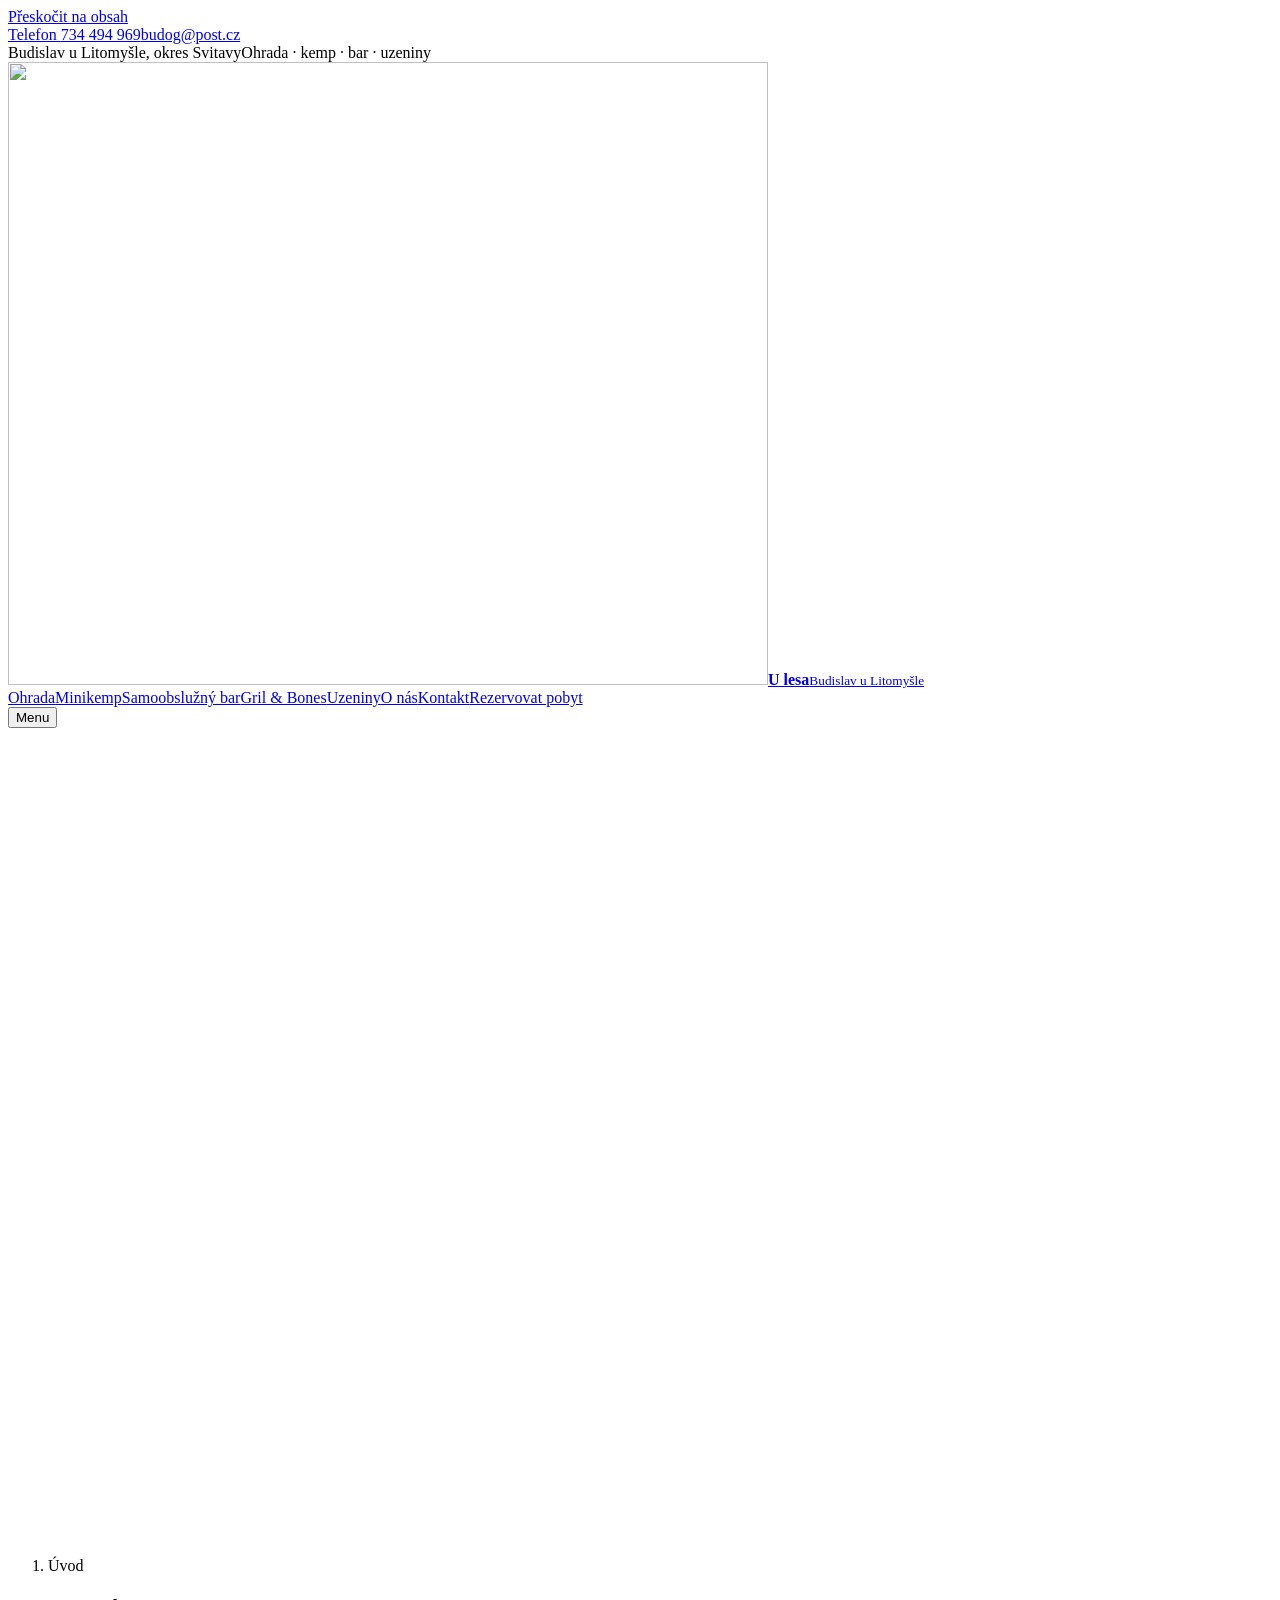
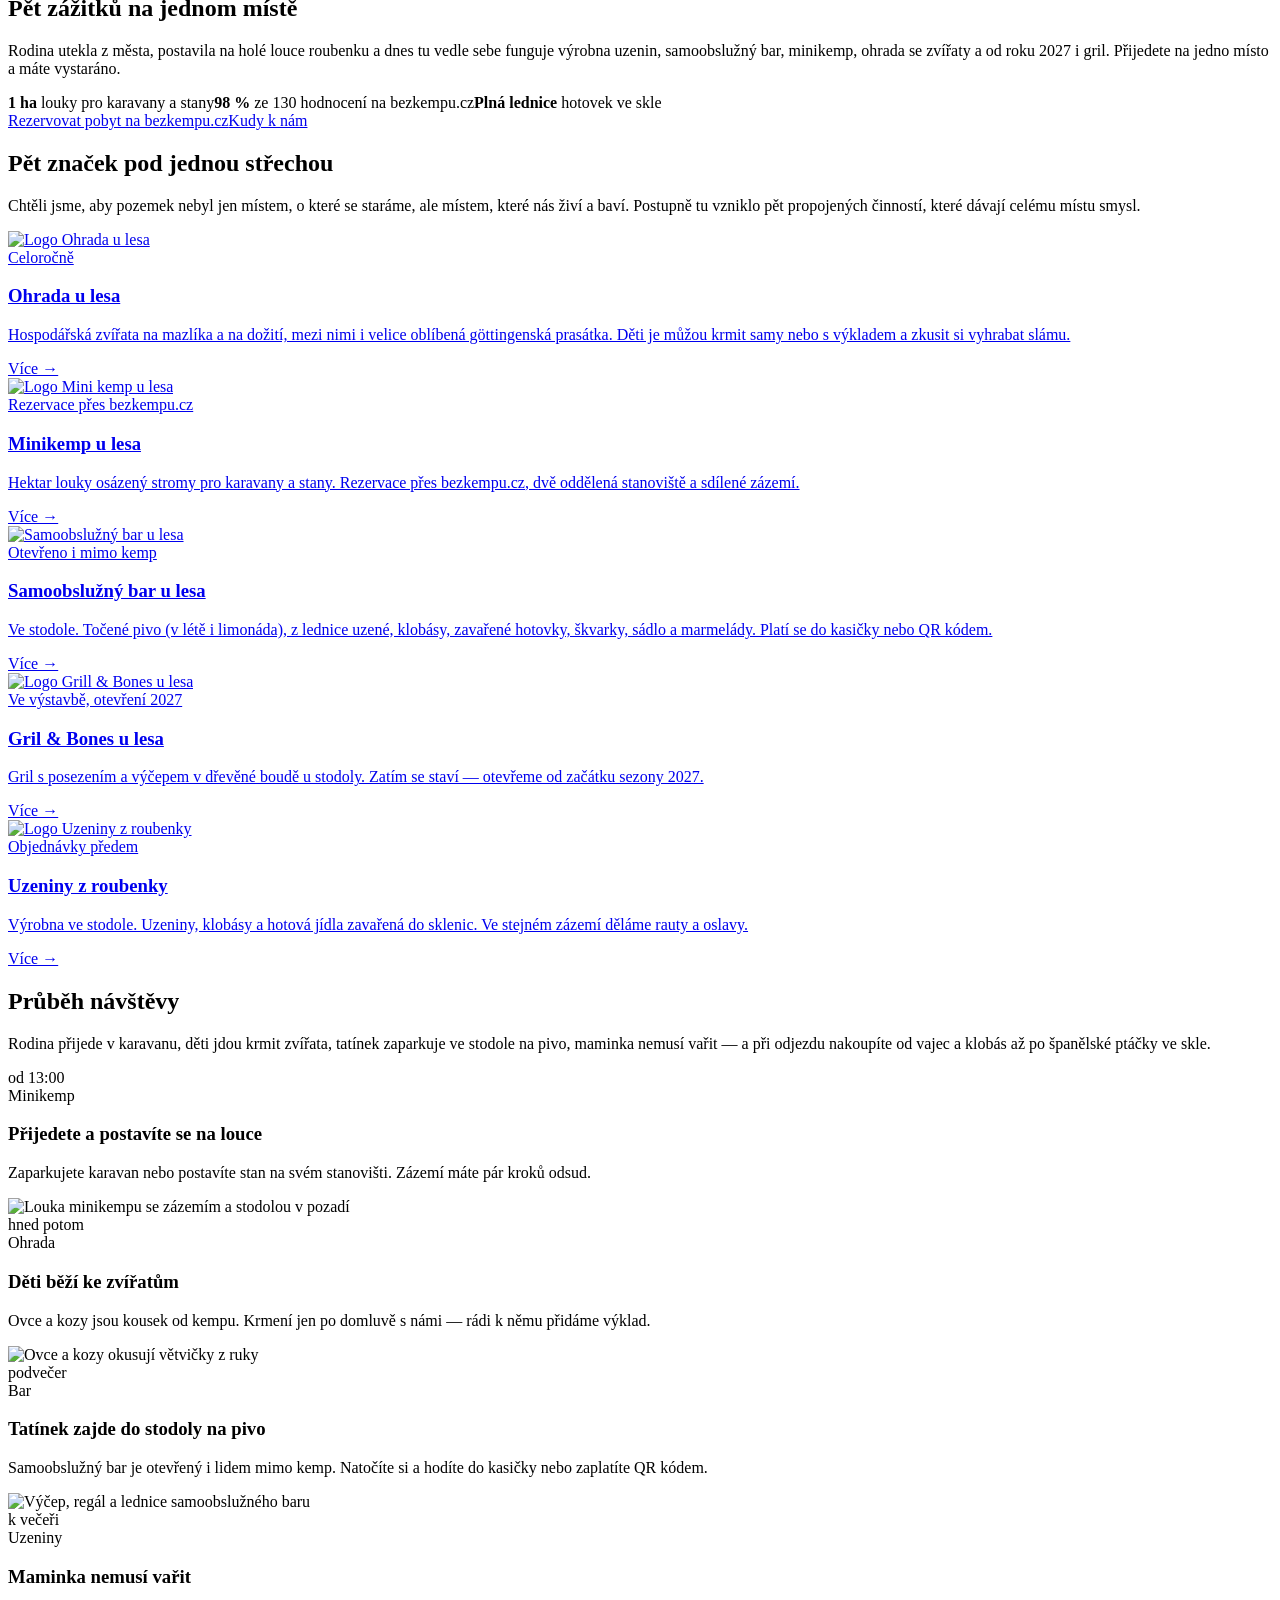
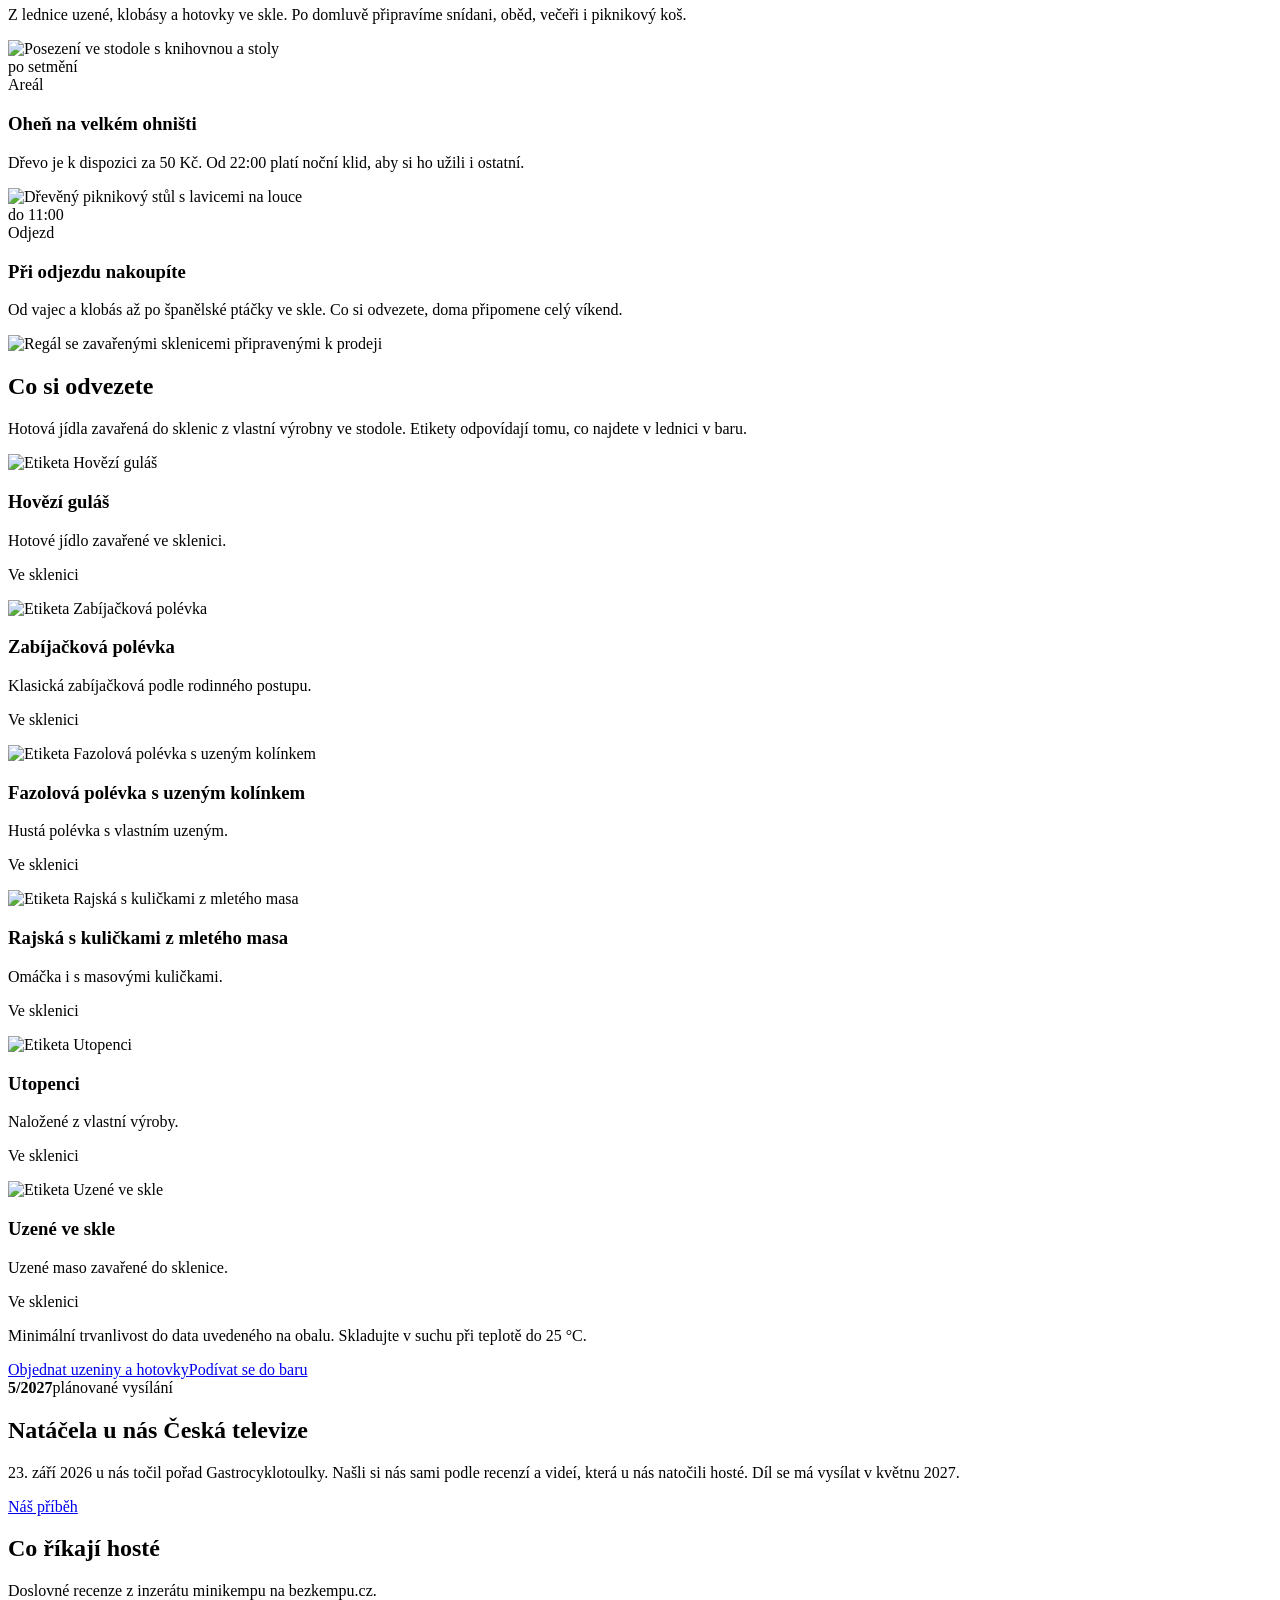
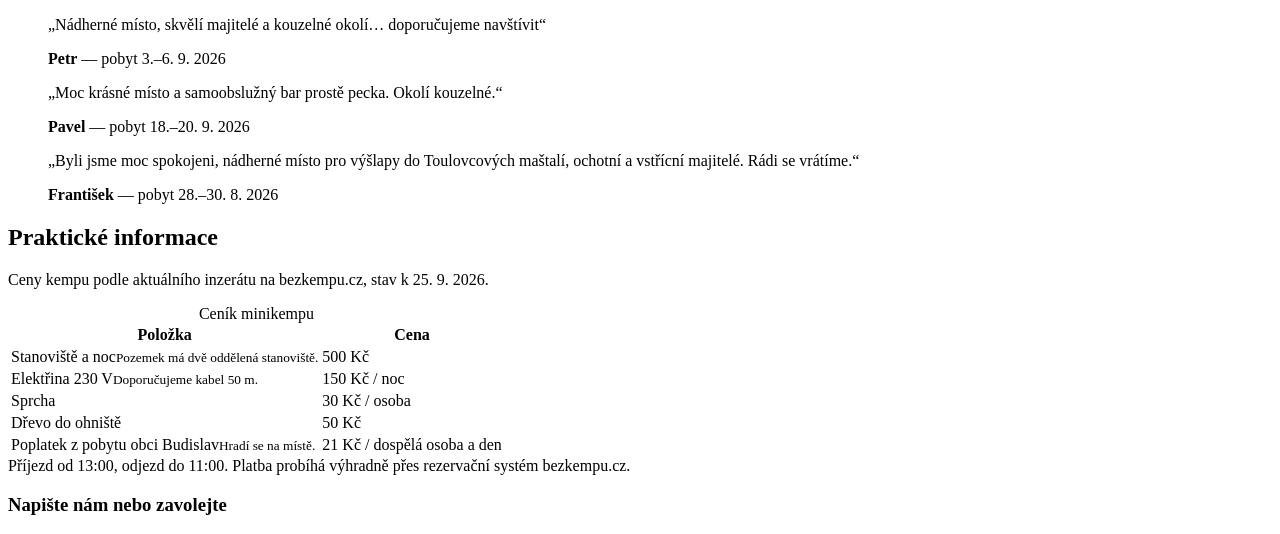
==== commit 8530bf2f: "Limonáda jen v sezóně, mimo sezónu nealko v lednici (klientka 5. 10.) Co-Authored-By: Claude Opus 5." ====
--- a/index.html
+++ b/index.html
@@ -1 +1 @@
-<!DOCTYPE html><html lang="cs"><head><meta charSet="utf-8"/><meta name="viewport" content="width=device-width, initial-scale=1"/><link rel="preload" href="/propozice-ulesabudislav-next/_next/static/media/3e8ed84275cb4466-s.p.woff2" as="font" crossorigin="" type="font/woff2"/><link rel="preload" href="/propozice-ulesabudislav-next/_next/static/media/b6a6f0b43d027304-s.p.woff2" as="font" crossorigin="" type="font/woff2"/><link rel="preload" as="image" href="/propozice-ulesabudislav-next/images/logo-ulesa.png"/><link rel="stylesheet" href="/propozice-ulesabudislav-next/_next/static/css/d11740d3f033b5ee.css" data-precedence="next"/><link rel="preload" as="script" fetchPriority="low" href="/propozice-ulesabudislav-next/_next/static/chunks/webpack-4baae5b315c3a431.js"/><script src="/propozice-ulesabudislav-next/_next/static/chunks/4bd1b696-3aacd257e7e96153.js" async=""></script><script src="/propozice-ulesabudislav-next/_next/static/chunks/517-7de215c8055fb165.js" async=""></script><script src="/propozice-ulesabudislav-next/_next/static/chunks/main-app-1aac0ff5d9a7f883.js" async=""></script><script src="/propozice-ulesabudislav-next/_next/static/chunks/app/layout-c377e1de52b12926.js" async=""></script><script src="/propozice-ulesabudislav-next/_next/static/chunks/28-1f8a77fc4d2e6b0d.js" async=""></script><script src="/propozice-ulesabudislav-next/_next/static/chunks/app/page-dadda25aa9a3c723.js" async=""></script><meta name="next-size-adjust" content=""/><title>U lesa Budislav — ohrada, minikemp, bar a uzeniny</title><meta name="description" content="Rodinné hospodářství v Budislavi u Litomyšle: ohrada se zvířaty, minikemp pro karavany a stany, samoobslužný bar ve stodole a uzeniny z vlastní výrobny."/><link rel="canonical" href="/"/><script src="/propozice-ulesabudislav-next/_next/static/chunks/polyfills-42372ed130431b0a.js" noModule=""></script></head><body class="__variable_f2d20a __variable_ae937d"><script type="application/ld+json">{"@context":"https://schema.org","@graph":[{"@type":"LocalBusiness","@id":"#ulesa","name":"U lesa Budislav","description":"Rodinné hospodářství: ohrada se zvířaty, minikemp, samoobslužný bar ve stodole a výroba uzenin.","address":{"@type":"PostalAddress","streetAddress":"Budislav 258","addressLocality":"Budislav","postalCode":"569 65","addressRegion":"Pardubický kraj","addressCountry":"CZ"},"geo":{"@type":"GeoCoordinates","latitude":49.79514,"longitude":16.16089},"telephone":"+420734494969","email":"budog@post.cz","areaServed":"Budislav u Litomyšle","vatID":"CZ9153133770","taxID":"88383806","sameAs":["https://www.budog.cz/","https://www.bezkempu.cz/6750"]},{"@type":"Campground","@id":"#minikemp","name":"Minikemp u lesa","description":"Hektar louky osázený stromy pro karavany a stany, dvě stanoviště a sdílené zázemí.","address":{"@type":"PostalAddress","streetAddress":"Budislav 258","addressLocality":"Budislav","postalCode":"569 65","addressRegion":"Pardubický kraj","addressCountry":"CZ"},"geo":{"@type":"GeoCoordinates","latitude":49.79514,"longitude":16.16089},"telephone":"+420734494969","petsAllowed":true,"amenityFeature":[{"@type":"LocationFeatureSpecification","name":"Splachovací toalety","value":true},{"@type":"LocationFeatureSpecification","name":"Sprcha","value":true},{"@type":"LocationFeatureSpecification","name":"Elektřina 230 V","value":true},{"@type":"LocationFeatureSpecification","name":"Ohniště","value":true},{"@type":"LocationFeatureSpecification","name":"Pitná voda","value":true}],"aggregateRating":{"@type":"AggregateRating","ratingValue":"98","bestRating":"100","ratingCount":130},"isPartOf":{"@id":"#ulesa"}},{"@type":"TouristAttraction","@id":"#ohrada","name":"Ohrada u lesa","description":"Ohrada s ovcemi, kozami, králíky a göttingenskými prasátky. Děti je mohou krmit po domluvě s majiteli, k tomu patří výklad.","address":{"@type":"PostalAddress","streetAddress":"Budislav 258","addressLocality":"Budislav","postalCode":"569 65","addressRegion":"Pardubický kraj","addressCountry":"CZ"},"geo":{"@type":"GeoCoordinates","latitude":49.79514,"longitude":16.16089},"isAccessibleForFree":false,"touristType":"Rodiny s dětmi","isPartOf":{"@id":"#ulesa"}}]}</script><a class="skip" href="#obsah">Přeskočit na obsah</a><div class="topbar"><div class="container"><div class="topbar-l"><a class="topbar-item" href="tel:+420734494969">Telefon <!-- -->734 494 969</a><a class="topbar-item" href="mailto:budog@post.cz">budog@post.cz</a></div><div class="topbar-r"><span class="topbar-item">Budislav u Litomyšle, okres Svitavy</span><span class="topbar-item">Ohrada · kemp · bar · uzeniny</span></div></div></div><header class="header"><div class="container"><a class="logo" aria-label="U lesa Budislav — domů" href="/propozice-ulesabudislav-next/"><img src="/propozice-ulesabudislav-next/images/logo-ulesa.png" alt="" width="760" height="623"/><span class="logo-text"><b>U lesa</b><small>Budislav u Litomyšle</small></span></a><nav class="nav" aria-label="Hlavní navigace"><a href="/propozice-ulesabudislav-next/ohrada/">Ohrada</a><a href="/propozice-ulesabudislav-next/minikemp/">Minikemp</a><a href="/propozice-ulesabudislav-next/bar/">Samoobslužný bar</a><a href="/propozice-ulesabudislav-next/gril-a-bones/">Gril &amp; Bones</a><a href="/propozice-ulesabudislav-next/uzeniny-z-roubenky/">Uzeniny</a><a href="/propozice-ulesabudislav-next/o-nas/">O nás</a><a href="/propozice-ulesabudislav-next/kontakt/">Kontakt</a><a class="btn btn--hlavni nav-cta" href="/propozice-ulesabudislav-next/minikemp/">Rezervovat pobyt</a></nav><button class="burger" type="button" aria-expanded="false" aria-controls="mobil-menu">Menu</button></div></header><main id="obsah"><section class="phero phero--uvod"><div class="phero-media"><picture><source media="(max-width: 700px)" srcSet="/propozice-ulesabudislav-next/images/hero-uvod-m.jpg"/><img src="/propozice-ulesabudislav-next/images/hero-uvod.jpg" alt="Louka u lesa s ohradou pro zvířata a stromy v Budislavi" width="1440" height="809" fetchpriority="high"/></picture></div><div class="container phero-inner"><nav aria-label="Drobečková navigace"><ol class="drobky"><li><span aria-current="page">Úvod</span></li></ol></nav><h1>Pět zážitků na jednom místě</h1><p class="lead">Rodina utekla z města, postavila na holé louce roubenku a dnes tu vedle sebe funguje výrobna uzenin, samoobslužný bar, minikemp, ohrada se zvířaty a od roku 2027 i gril. Přijedete na jedno místo a máte vystaráno.</p><div class="phero-znaky"><span class="znak"><b>1 ha</b> <!-- -->louky pro karavany a stany</span><span class="znak"><b>98 %</b> <!-- -->ze 130 hodnocení na bezkempu.cz</span><span class="znak"><b>Plná lednice</b> <!-- -->hotovek ve skle</span></div><div class="phero-akce"><a class="btn btn--zluty btn--velky" href="https://www.bezkempu.cz/6750" target="_blank" rel="noopener noreferrer">Rezervovat pobyt na bezkempu.cz</a><a class="btn btn--tichy btn--velky" href="/propozice-ulesabudislav-next/kontakt/">Kudy k nám</a></div></div></section><section class="sekce"><div class="container"><div class="hlavicka-sekce"><h2>Pět značek pod jednou střechou</h2><p>Chtěli jsme, aby pozemek nebyl jen místem, o které se staráme, ale místem, které nás živí a baví. Postupně tu vzniklo pět propojených činností, které dávají celému místu smysl.</p></div><div class="dlazdice"><a class="karta" href="/propozice-ulesabudislav-next/ohrada/"><div class="karta-foto"><img src="/propozice-ulesabudislav-next/images/karta-ohrada.jpg" alt="Logo Ohrada u lesa" width="900" height="674" loading="lazy" decoding="async"/></div><div class="karta-telo"><span class="stitek">Celoročně</span><h3>Ohrada u lesa</h3><p>Hospodářská zvířata na mazlíka a na dožití, mezi nimi i velice oblíbená göttingenská prasátka. Děti je můžou krmit samy nebo s výkladem a zkusit si vyhrabat slámu.</p><span class="karta-odkaz">Více →</span></div></a><a class="karta" href="/propozice-ulesabudislav-next/minikemp/"><div class="karta-foto"><img src="/propozice-ulesabudislav-next/images/karta-minikemp.jpg" alt="Logo Mini kemp u lesa" width="900" height="674" loading="lazy" decoding="async"/></div><div class="karta-telo"><span class="stitek">Rezervace přes bezkempu.cz</span><h3>Minikemp u lesa</h3><p>Hektar louky osázený stromy pro karavany a stany. Rezervace přes bezkempu.cz, dvě oddělená stanoviště a sdílené zázemí.</p><span class="karta-odkaz">Více →</span></div></a><a class="karta" href="/propozice-ulesabudislav-next/bar/"><div class="karta-foto"><img src="/propozice-ulesabudislav-next/images/karta-bar.jpg" alt="Samoobslužný bar u lesa" width="900" height="674" loading="lazy" decoding="async"/></div><div class="karta-telo"><span class="stitek">Otevřeno i mimo kemp</span><h3>Samoobslužný bar u lesa</h3><p>Ve stodole. Točené pivo a limonáda, z lednice uzené, klobásy, zavařené hotovky, škvarky, sádlo a marmelády. Platí se do kasičky nebo QR kódem.</p><span class="karta-odkaz">Více →</span></div></a><a class="karta" href="/propozice-ulesabudislav-next/gril-a-bones/"><div class="karta-foto"><img src="/propozice-ulesabudislav-next/images/karta-grill.jpg" alt="Logo Grill &amp; Bones u lesa" width="900" height="674" loading="lazy" decoding="async"/></div><div class="karta-telo"><span class="stitek stitek--stavba">Ve výstavbě, otevření 2027</span><h3>Gril &amp; Bones u lesa</h3><p>Gril s posezením a výčepem v dřevěné boudě u stodoly. Zatím se staví — otevřeme od začátku sezony 2027.</p><span class="karta-odkaz">Více →</span></div></a><a class="karta" href="/propozice-ulesabudislav-next/uzeniny-z-roubenky/"><div class="karta-foto"><img src="/propozice-ulesabudislav-next/images/karta-uzeniny.jpg" alt="Logo Uzeniny z roubenky" width="900" height="674" loading="lazy" decoding="async"/></div><div class="karta-telo"><span class="stitek">Objednávky předem</span><h3>Uzeniny z roubenky</h3><p>Výrobna ve stodole. Uzeniny, klobásy a hotová jídla zavařená do sklenic. Ve stejném zázemí děláme rauty a oslavy.</p><span class="karta-odkaz">Více →</span></div></a></div></div></section><section class="sekce sekce--papir"><div class="container"><div class="hlavicka-sekce"><h2>Průběh návštěvy</h2><p>Rodina přijede v karavanu, děti jdou krmit zvířata, tatínek zaparkuje ve stodole na pivo, maminka nemusí vařit — a při odjezdu nakoupíte od vajec a klobás až po španělské ptáčky ve skle.</p></div><div class="prubeh"><article class="prubeh-radek"><div class="prubeh-cas">od 13:00<div style="font-size:var(--fs-xs);color:var(--muted);font-weight:400">Minikemp</div></div><div class="prubeh-text"><h3>Přijedete a postavíte se na louce</h3><p>Zaparkujete karavan nebo postavíte stan na svém stanovišti. Zázemí máte pár kroků odsud.</p></div><div class="prubeh-foto"><img src="/propozice-ulesabudislav-next/images/kemp-zazemi.jpg" alt="Louka minikempu se zázemím a stodolou v pozadí" width="900" height="674" loading="lazy" decoding="async"/></div></article><article class="prubeh-radek"><div class="prubeh-cas">hned potom<div style="font-size:var(--fs-xs);color:var(--muted);font-weight:400">Ohrada</div></div><div class="prubeh-text"><h3>Děti běží ke zvířatům</h3><p>Ovce a kozy jsou kousek od kempu. Krmení jen po domluvě s námi — rádi k němu přidáme výklad.</p></div><div class="prubeh-foto"><img src="/propozice-ulesabudislav-next/images/ovce-krmeni.jpg" alt="Ovce a kozy okusují větvičky z ruky" width="900" height="674" loading="lazy" decoding="async"/></div></article><article class="prubeh-radek"><div class="prubeh-cas">podvečer<div style="font-size:var(--fs-xs);color:var(--muted);font-weight:400">Bar</div></div><div class="prubeh-text"><h3>Tatínek zajde do stodoly na pivo</h3><p>Samoobslužný bar je otevřený i lidem mimo kemp. Natočíte si a hodíte do kasičky nebo zaplatíte QR kódem.</p></div><div class="prubeh-foto"><img src="/propozice-ulesabudislav-next/images/bar-sortiment.jpg" alt="Výčep, regál a lednice samoobslužného baru" width="900" height="674" loading="lazy" decoding="async"/></div></article><article class="prubeh-radek"><div class="prubeh-cas">k večeři<div style="font-size:var(--fs-xs);color:var(--muted);font-weight:400">Uzeniny</div></div><div class="prubeh-text"><h3>Maminka nemusí vařit</h3><p>Z lednice uzené, klobásy a hotovky ve skle. Po domluvě připravíme snídani, oběd, večeři i piknikový koš.</p></div><div class="prubeh-foto"><img src="/propozice-ulesabudislav-next/images/stodola-posezeni.jpg" alt="Posezení ve stodole s knihovnou a stoly" width="900" height="674" loading="lazy" decoding="async"/></div></article><article class="prubeh-radek"><div class="prubeh-cas">po setmění<div style="font-size:var(--fs-xs);color:var(--muted);font-weight:400">Areál</div></div><div class="prubeh-text"><h3>Oheň na velkém ohništi</h3><p>Dřevo je k dispozici za 50 Kč. Od 22:00 platí noční klid, aby si ho užili i ostatní.</p></div><div class="prubeh-foto"><img src="/propozice-ulesabudislav-next/images/posezeni-venku.jpg" alt="Dřevěný piknikový stůl s lavicemi na louce" width="900" height="674" loading="lazy" decoding="async"/></div></article><article class="prubeh-radek"><div class="prubeh-cas">do 11:00<div style="font-size:var(--fs-xs);color:var(--muted);font-weight:400">Odjezd</div></div><div class="prubeh-text"><h3>Při odjezdu nakoupíte</h3><p>Od vajec a klobás až po španělské ptáčky ve skle. Co si odvezete, doma připomene celý víkend.</p></div><div class="prubeh-foto"><img src="/propozice-ulesabudislav-next/images/uzeniny-regal.jpg" alt="Regál se zavařenými sklenicemi připravenými k prodeji" width="900" height="674" loading="lazy" decoding="async"/></div></article></div></div></section><section class="sekce"><div class="container"><div class="hlavicka-sekce"><h2>Co si odvezete</h2><p>Hotová jídla zavařená do sklenic z vlastní výrobny ve stodole. Etikety odpovídají tomu, co najdete v lednici v baru.</p></div><div class="produkty"><article class="produkt"><img src="/propozice-ulesabudislav-next/images/etiketa-hovezi-gulas.jpg" alt="Etiketa Hovězí guláš" width="760" height="329" loading="lazy" decoding="async"/><h3>Hovězí guláš</h3><p>Hotové jídlo zavařené ve sklenici.</p><p class="produkt-meta">Ve sklenici</p></article><article class="produkt"><img src="/propozice-ulesabudislav-next/images/etiketa-zabijackova-polevka.jpg" alt="Etiketa Zabíjačková polévka" width="760" height="329" loading="lazy" decoding="async"/><h3>Zabíjačková polévka</h3><p>Klasická zabíjačková podle rodinného postupu.</p><p class="produkt-meta">Ve sklenici</p></article><article class="produkt"><img src="/propozice-ulesabudislav-next/images/etiketa-fazolova-polevka.jpg" alt="Etiketa Fazolová polévka s uzeným kolínkem" width="760" height="329" loading="lazy" decoding="async"/><h3>Fazolová polévka s uzeným kolínkem</h3><p>Hustá polévka s vlastním uzeným.</p><p class="produkt-meta">Ve sklenici</p></article><article class="produkt"><img src="/propozice-ulesabudislav-next/images/etiketa-rajska-s-kulickami.jpg" alt="Etiketa Rajská s kuličkami z mletého masa" width="760" height="329" loading="lazy" decoding="async"/><h3>Rajská s kuličkami z mletého masa</h3><p>Omáčka i s masovými kuličkami.</p><p class="produkt-meta">Ve sklenici</p></article><article class="produkt"><img src="/propozice-ulesabudislav-next/images/etiketa-utopenci.jpg" alt="Etiketa Utopenci" width="760" height="329" loading="lazy" decoding="async"/><h3>Utopenci</h3><p>Naložené z vlastní výroby.</p><p class="produkt-meta">Ve sklenici</p></article><article class="produkt"><img src="/propozice-ulesabudislav-next/images/etiketa-uzene-ve-skle.jpg" alt="Etiketa Uzené ve skle" width="760" height="329" loading="lazy" decoding="async"/><h3>Uzené ve skle</h3><p>Uzené maso zavařené do sklenice.</p><p class="produkt-meta">Ve sklenici</p></article></div><p style="margin-top:var(--sp-4);font-size:var(--fs-xs);color:var(--muted)">Minimální trvanlivost do data uvedeného na obalu. Skladujte v suchu při teplotě do 25 °C.</p><div style="margin-top:var(--sp-5);display:flex;flex-wrap:wrap;gap:var(--sp-3)"><a class="btn btn--hlavni" href="/propozice-ulesabudislav-next/uzeniny-z-roubenky/">Objednat uzeniny a hotovky</a><a class="btn btn--tichy" href="/propozice-ulesabudislav-next/bar/">Podívat se do baru</a></div></div></section><section class="sekce--uzka"><div class="container"><div class="pruh"><div class="pruh-datum"><b>5/2027</b><span>plánované vysílání</span></div><div><h2>Natáčela u nás Česká televize</h2><p>23. září 2026 u nás točil pořad Gastrocyklotoulky. Našli si nás sami podle recenzí a videí, která u nás natočili hosté. Díl se má vysílat v květnu 2027.</p></div><a class="btn btn--zluty" href="/propozice-ulesabudislav-next/o-nas/">Náš příběh</a></div></div></section><section class="sekce sekce--papir"><div class="container"><div class="hlavicka-sekce"><h2>Co říkají hosté</h2><p>Doslovné recenze z inzerátu minikempu na bezkempu.cz.</p></div><div class="recenze"><blockquote><p>„Nádherné místo, skvělí majitelé a kouzelné okolí… doporučujeme navštívit“</p><footer><b>Petr</b> — pobyt <!-- -->3.–6. 9. 2026</footer></blockquote><blockquote><p>„Moc krásné místo a samoobslužný bar prostě pecka. Okolí kouzelné.“</p><footer><b>Pavel</b> — pobyt <!-- -->18.–20. 9. 2026</footer></blockquote><blockquote><p>„Byli jsme moc spokojeni, nádherné místo pro výšlapy do Toulovcových maštalí, ochotní a vstřícní majitelé. Rádi se vrátíme.“</p><footer><b>František</b> — pobyt <!-- -->28.–30. 8. 2026</footer></blockquote></div></div></section><section class="sekce"><div class="container"><div class="dvousloup"><div><div class="hlavicka-sekce"><h2>Praktické informace</h2><p>Ceny kempu podle aktuálního inzerátu na bezkempu.cz, stav k 25. 9. 2026.</p></div><div class="tab-obal"><table class="tab"><caption>Ceník minikempu</caption><thead><tr><th scope="col">Položka</th><th scope="col">Cena</th></tr></thead><tbody><tr><td>Stanoviště a noc<small>Pozemek má dvě oddělená stanoviště.</small></td><td class="cislo">500 Kč</td></tr><tr><td>Elektřina 230 V<small>Doporučujeme kabel 50 m.</small></td><td class="cislo">150 Kč / noc</td></tr><tr><td>Sprcha</td><td class="cislo">30 Kč / osoba</td></tr><tr><td>Dřevo do ohniště</td><td class="cislo">50 Kč</td></tr><tr><td>Poplatek z pobytu obci Budislav<small>Hradí se na místě.</small></td><td class="cislo">21 Kč / dospělá osoba a den</td></tr></tbody></table></div><p style="margin-top:var(--sp-4);font-size:var(--fs-sm);color:var(--muted)">Příjezd od 13:00, odjezd do 11:00. Platba probíhá výhradně přes rezervační systém bezkempu.cz.</p></div><aside class="panel panel--zvyrazneny"><h3>Napište nám nebo zavolejte</h3><p>Krmení zvířat, piknikový koš, raut nebo objednávka uzenin — všechno se domlouvá předem.</p><dl class="panel-radky"><div><dt>Kontaktní osoba</dt><dd>Alena Bezdíčková</dd></div><div><dt>Telefon</dt><dd><a href="tel:+420734494969">734 494 969</a></dd></div><div><dt>E-mail</dt><dd><a href="mailto:budog@post.cz">budog@post.cz</a></dd></div><div><dt>GPS</dt><dd>49.7951° N, 16.1609° E</dd></div></dl><a class="btn btn--hlavni" href="/propozice-ulesabudislav-next/kontakt/">Kontakt a příjezd</a></aside></div></div></section></main><footer class="footer"><div class="container"><div class="footer-grid"><div><img class="footer-logo" src="/propozice-ulesabudislav-next/images/logo-ulesa.png" alt="U lesa Budislav" width="760" height="623" loading="lazy" decoding="async"/><p>Rodinné hospodářství v Budislavi u Litomyšle. Ohrada se zvířaty, minikemp, samoobslužný bar a výrobna uzenin — všechno na jednom pozemku.</p></div><div><h2>Co u nás najdete</h2><ul><li><a href="/propozice-ulesabudislav-next/ohrada/">Ohrada</a></li><li><a href="/propozice-ulesabudislav-next/minikemp/">Minikemp</a></li><li><a href="/propozice-ulesabudislav-next/bar/">Samoobslužný bar</a></li><li><a href="/propozice-ulesabudislav-next/gril-a-bones/">Gril &amp; Bones</a></li><li><a href="/propozice-ulesabudislav-next/uzeniny-z-roubenky/">Uzeniny</a></li></ul></div><div><h2>Informace</h2><ul><li><a href="/propozice-ulesabudislav-next/o-nas/">O nás</a></li><li><a href="/propozice-ulesabudislav-next/kontakt/">Kontakt a příjezd</a></li><li><a href="/propozice-ulesabudislav-next/gdpr/">Ochrana osobních údajů</a></li><li><a href="https://www.bezkempu.cz/6750" target="_blank" rel="noopener noreferrer">Rezervace na bezkempu.cz</a></li><li><a href="https://www.budog.cz/" target="_blank" rel="noopener noreferrer">budog.cz — pamlsky pro psy</a></li></ul></div><div><h2>Spojení</h2><ul><li><a href="tel:+420734494969">734 494 969</a></li><li><a href="mailto:budog@post.cz">budog@post.cz</a></li><li>Alena Bezdíčková</li><li>569 65 Budislav u Litomyšle</li><li>GPS <!-- -->49.7951° N, 16.1609° E</li></ul></div></div><div class="footer-spod"><span>Provozovatel <!-- -->Kristýna Bezdíčková<!-- -->, <!-- -->Budislav 258, 569 65 Budislav<!-- -->, IČO <!-- -->88383806<!-- -->, DIČ <!-- -->CZ9153133770<!-- -->. Zapsáno v živnostenském rejstříku, <!-- -->Městský úřad Litomyšl<!-- -->.</span><span>Mapový podklad © přispěvatelé OpenStreetMap</span></div></div></footer><script src="/propozice-ulesabudislav-next/_next/static/chunks/webpack-4baae5b315c3a431.js" async=""></script><script>(self.__next_f=self.__next_f||[]).push([0])</script><script>self.__next_f.push([1,"1:\"$Sreact.fragment\"\n3:I[651,[\"177\",\"static/chunks/app/layout-c377e1de52b12926.js\"],\"default\"]\n4:I[5244,[],\"\"]\n5:I[3866,[],\"\"]\n6:I[8173,[\"28\",\"static/chunks/28-1f8a77fc4d2e6b0d.js\",\"974\",\"static/chunks/app/page-dadda25aa9a3c723.js\"],\"\"]\n7:I[327,[\"28\",\"static/chunks/28-1f8a77fc4d2e6b0d.js\",\"974\",\"static/chunks/app/page-dadda25aa9a3c723.js\"],\"default\"]\n8:I[6213,[],\"OutletBoundary\"]\na:I[6213,[],\"MetadataBoundary\"]\nc:I[6213,[],\"ViewportBoundary\"]\ne:I[4835,[],\"\"]\n:HL[\"/propozice-ulesabudislav-next/_next/static/media/3e8ed84275cb4466-s.p.woff2\",\"font\",{\"crossOrigin\":\"\",\"type\":\"font/woff2\"}]\n:HL[\"/propozice-ulesabudislav-next/_next/static/media/b6a6f0b43d027304-s.p.woff2\",\"font\",{\"crossOrigin\":\"\",\"type\":\"font/woff2\"}]\n:HL[\"/propozice-ulesabudislav-next/_next/static/css/d11740d3f033b5ee.css\",\"style\"]\n2:T8ba,{\"@context\":\"https://schema.org\",\"@graph\":[{\"@type\":\"LocalBusiness\",\"@id\":\"#ulesa\",\"name\":\"U lesa Budislav\",\"description\":\"Rodinné hospodářství: ohrada se zvířaty, minikemp, samoobslužný bar ve stodole a výroba uzenin.\",\"address\":{\"@type\":\"PostalAddress\",\"streetAddress\":\"Budislav 258\",\"addressLocality\":\"Budislav\",\"postalCode\":\"569 65\",\"addressRegion\":\"Pardubický kraj\",\"addressCountry\":\"CZ\"},\"geo\":{\"@type\":\"GeoCoordinates\",\"latitude\":49.79514,\"longitude\":16.16089},\"telephone\":\"+420734494969\",\"email\":\"budog@post.cz\",\"areaServed\":\"Budislav u Litomyšle\",\"vatID\":\"CZ9153133770\",\"taxID\":\"88383806\",\"sameAs\":[\"https://www.budog.cz/\",\"https://www.bezkempu.cz/6750\"]},{\"@type\":\"Campground\",\"@id\":\"#minikemp\",\"name\":\"Minikemp u lesa\",\"description\":\"Hektar louky osázený stromy pro karavany a stany, dvě stanoviště a sdílené zázemí.\",\"address\":{\"@type\":\"PostalAddress\",\"streetAddress\":\"Budislav 258\",\"addressLocality\":\"Budislav\",\"postalCode\":\"569 65\",\"addressRegion\":\"Pardubický kraj\",\"addressCountry\":\"CZ\"},\"geo\":{\"@type\":\"GeoCoordinates\",\"latitude\":49.79514,\"longitude\":16.16089},\"telephone\":\"+420734494969\",\"petsAllowed\":true,\"amenityFeature\":[{\"@type\":\"LocationFeatureSpecification\",\"name\":\"Splachovací toalety\",\"value\":true},{\"@type\":\"LocationFeatureSpecification\",\"name\":\"Sprcha\",\"value\":true},{\"@type\":\"LocationFeatureSpecification\",\"name\":\"Elektřina 230 V\",\"value\":true},{\"@type\":\"LocationFeatureSpecification\",\"name\":\"Ohniště\",\"value\":true},{\"@type\":\"LocationFeatureSpecification\",\"name\":\"Pitná voda\",\"value\":true}],\"aggregateRating\":{\"@type\":\"AggregateRating\",\"ratingValue\":\"98\",\"bestRating\":\"100\",\"ratingCount\":130},\"isPartOf\":{\"@id\":\"#ulesa\"}},{\"@type\":\"TouristAttraction\",\"@id\":\"#ohrada\",\"name\":\"Ohrada u lesa\",\"description\":\"Ohrada s ovcemi, kozami, králíky a göttingenskými prasátky. Děti je mohou krmit po domluvě s majiteli, k tomu patří výklad.\",\"address\":{\"@type\":\"PostalAddress\",\"streetAddress\":\"Budislav 258\",\"addressLocality\":\"Budislav\",\"postalCode\":\"569 65\",\"addressRegion\":\"Pardubický kraj\",\"addressCountry\":\"CZ\"},\"geo\":{\"@type\":\"GeoCoordinates\",\"latitude\":49.79514,\"longitude\":16.16089},\"isAccessibleForFree\":false,\"touristType\":\"Rodiny s dětmi\",\"isPartOf\":{\"@id\":\"#ulesa\"}}]}0:{\"P\":null,\"b\":\"eeGNQ_8-cbp4MChHA2VPi\",\"p\":\"/propozice-ulesabudislav-next\",\"c\":[\"\",\"\"],\"i\":false,\"f\":[[[\"\",{\"children\":[\"__PAGE__\",{}]},\"$undefined\",\"$undefined\",true],[\"\",[\"$\",\"$1\",\"c\",{\"children\":[[[\"$\",\"link\",\"0\",{\"rel\":\"stylesheet\",\"href\":\"/propozice-ulesabudislav-next/_next/static/css/d11740d3f033b5ee.css\",\"precedence\":\"next\",\"crossOrigin\":\"$undefined\",\"nonce\":\"$undefined\"}]],[\"$\",\"html\",null,{\"lang\":\"cs\",\"children\":[\"$\",\"body\",null,{\"className\":\"__variable_f2d20a __variable_ae937d\",\"children\":[[\"$\",\"script\",null,{\"type\":\"application/ld+json\",\"dangerouslySetInnerHTML\":{\"__html\":\"$2\"}}],[\"$\",\"$L3\",null,{}],[\"$\",\"a\",null,{\"className\":\"skip\",\"href\":\"#obsah\",\"children\":\"Přeskočit na obsah\"}],[\"$\",\"$L4\",null,{\"parallelRouterKey\":\"children\",\"segmentPath\":[\"children\"],\"error\":\"$undefined\",\"errorStyles\":\"$undefined\",\"errorScripts\":\"$undefined\",\"template\":[\"$\",\"$L5\",null,{}],\"templateStyles\":\"$undefined\",\"templateScripts\":\"$undefined\",\"notFound\":[[],[[[\"$\",\"div\",null,{\"className\":\"topbar\",\"children\":[\"$\",\"div\",null,{\"className\":\"container\",\"children\":[[\"$\",\"div\",null,{\"className\":\"topbar-l\",\"children\":[[\"$\",\"a\",null,{\"className\":\"topbar-item\",\"href\":\"tel:+420734494969\",\"children\":[\"Telefon \",\"734 494 969\"]}],[\"$\",\"a\",null,{\"className\":\"topbar-item\",\"href\":\"mailto:budog@post.cz\",\"children\":\"budog@post.cz\"}]]}],[\"$\",\"div\",null,{\"className\":\"topbar-r\",\"children\":[[\"$\",\"span\",null,{\"className\":\"topbar-item\",\"children\":\"Budislav u Litomyšle, okres Svitavy\"}],[\"$\",\"span\",null,{\"className\":\"topbar-item\",\"children\":\"Ohrada · kemp · bar · uzeniny\"}]]}]]}]}],[\"$\",\"header\",null,{\"className\":\"header\",\"children\":[\"$\",\"div\",null,{\"className\":\"container\",\"children\":[[\"$\",\"$L6\",null,{\"href\":\"/\",\"className\":\"logo\",\"aria-label\":\"U lesa Budislav — domů\",\"children\":[[\"$\",\"img\",null,{\"src\":\"/propozice-ulesabudislav-next/images/logo-ulesa.png\",\"alt\":\"\",\"width\":760,\"height\":623}],[\"$\",\"span\",null,{\"className\":\"logo-text\",\"children\":[[\"$\",\"b\",null,{\"children\":\"U lesa\"}],[\"$\",\"small\",null,{\"children\":\"Budislav u Litomyšle\"}]]}]]}],[\"$\",\"$L7\",null,{\"nav\":[{\"href\":\"/ohrada\",\"label\":\"Ohrada\"},{\"href\":\"/minikemp\",\"label\":\"Minikemp\"},{\"href\":\"/bar\",\"label\":\"Samoobslužný bar\"},{\"href\":\"/gril-a-bones\",\"label\":\"Gril \u0026 Bones\"},{\"href\":\"/uzeniny-z-roubenky\",\"label\":\"Uzeniny\"},{\"href\":\"/o-nas\",\"label\":\"O nás\"},{\"href\":\"/kontakt\",\"label\":\"Kontakt\"}]}]]}]}]],[\"$\",\"main\",null,{\"id\":\"obsah\",\"className\":\"sekce\",\"children\":[\"$\",\"div\",null,{\"className\":\"container\",\"children\":[\"$\",\"div\",null,{\"className\":\"dvousloup\",\"children\":[[\"$\",\"div\",null,{\"className\":\"text-blok\",\"children\":[[\"$\",\"h1\",null,{\"style\":{\"fontSize\":\"var(--fs-3xl)\"},\"children\":\"Tahle stránka u nás není\"}],[\"$\",\"p\",null,{\"children\":\"Možná jsme ji přejmenovali, nebo se do adresy vloudila chyba. Zkuste některou z hlavních stránek — ohradu se zvířaty, minikemp, bar nebo uzeniny.\"}],[\"$\",\"div\",null,{\"style\":{\"display\":\"flex\",\"flexWrap\":\"wrap\",\"gap\":\"var(--sp-3)\"},\"children\":[[\"$\",\"$L6\",null,{\"className\":\"btn btn--hlavni\",\"href\":\"/\",\"children\":\"Zpět na úvod\"}],[\"$\",\"$L6\",null,{\"className\":\"btn btn--tichy\",\"href\":\"/kontakt\",\"children\":\"Kontakt\"}]]}]]}],[\"$\",\"aside\",null,{\"className\":\"panel\",\"children\":[[\"$\",\"h3\",null,{\"children\":\"Kam dál\"}],[\"$\",\"ul\",null,{\"className\":\"odrazky\",\"children\":[[\"$\",\"li\",\"/ohrada\",{\"children\":[\"$\",\"$L6\",null,{\"href\":\"/ohrada\",\"children\":\"Ohrada\"}]}],[\"$\",\"li\",\"/minikemp\",{\"children\":[\"$\",\"$L6\",null,{\"href\":\"/minikemp\",\"children\":\"Minikemp\"}]}],[\"$\",\"li\",\"/bar\",{\"children\":[\"$\",\"$L6\",null,{\"href\":\"/bar\",\"children\":\"Samoobslužný bar\"}]}],[\"$\",\"li\",\"/gril-a-bones\",{\"children\":[\"$\",\"$L6\",null,{\"href\":\"/gril-a-bones\",\"children\":\"Gril \u0026 Bones\"}]}],[\"$\",\"li\",\"/uzeniny-z-roubenky\",{\"children\":[\"$\",\"$L6\",null,{\"href\":\"/uzeniny-z-roubenky\",\"children\":\"Uzeniny\"}]}],[\"$\",\"li\",\"/o-nas\",{\"children\":[\"$\",\"$L6\",null,{\"href\":\"/o-nas\",\"children\":\"O nás\"}]}],[\"$\",\"li\",\"/kontakt\",{\"children\":[\"$\",\"$L6\",null,{\"href\":\"/kontakt\",\"children\":\"Kontakt\"}]}]]}]]}]]}]}]}],[\"$\",\"footer\",null,{\"className\":\"footer\",\"children\":[\"$\",\"div\",null,{\"className\":\"container\",\"children\":[[\"$\",\"div\",null,{\"className\":\"footer-grid\",\"children\":[[\"$\",\"div\",null,{\"children\":[[\"$\",\"img\",null,{\"className\":\"footer-logo\",\"src\":\"/propozice-ulesabudislav-next/images/logo-ulesa.png\",\"alt\":\"U lesa Budislav\",\"width\":760,\"height\":623,\"loading\":\"lazy\",\"decoding\":\"async\"}],[\"$\",\"p\",null,{\"children\":\"Rodinné hospodářství v Budislavi u Litomyšle. Ohrada se zvířaty, minikemp, samoobslužný bar a výrobna uzenin — všechno na jednom pozemku.\"}]]}],[\"$\",\"div\",null,{\"children\":[[\"$\",\"h2\",null,{\"children\":\"Co u nás najdete\"}],[\"$\",\"ul\",null,{\"children\":[[\"$\",\"li\",\"/ohrada\",{\"children\":[\"$\",\"$L6\",null,{\"href\":\"/ohrada\",\"children\":\"Ohrada\"}]}],[\"$\",\"li\",\"/minikemp\",{\"children\":[\"$\",\"$L6\",null,{\"href\":\"/minikemp\",\"children\":\"Minikemp\"}]}],[\"$\",\"li\",\"/bar\",{\"children\":[\"$\",\"$L6\",null,{\"href\":\"/bar\",\"children\":\"Samoobslužný bar\"}]}],[\"$\",\"li\",\"/gril-a-bones\",{\"children\":[\"$\",\"$L6\",null,{\"href\":\"/gril-a-bones\",\"children\":\"Gril \u0026 Bones\"}]}],[\"$\",\"li\",\"/uzeniny-z-roubenky\",{\"children\":[\"$\",\"$L6\",null,{\"href\":\"/uzeniny-z-roubenky\",\"children\":\"Uzeniny\"}]}]]}]]}],[\"$\",\"div\",null,{\"children\":[[\"$\",\"h2\",null,{\"children\":\"Informace\"}],[\"$\",\"ul\",null,{\"children\":[[\"$\",\"li\",null,{\"children\":[\"$\",\"$L6\",null,{\"href\":\"/o-nas\",\"children\":\"O nás\"}]}],[\"$\",\"li\",null,{\"children\":[\"$\",\"$L6\",null,{\"href\":\"/kontakt\",\"children\":\"Kontakt a příjezd\"}]}],[\"$\",\"li\",null,{\"children\":[\"$\",\"$L6\",null,{\"href\":\"/gdpr\",\"children\":\"Ochrana osobních údajů\"}]}],[\"$\",\"li\",null,{\"children\":[\"$\",\"a\",null,{\"href\":\"https://www.bezkempu.cz/6750\",\"target\":\"_blank\",\"rel\":\"noopener noreferrer\",\"children\":\"Rezervace na bezkempu.cz\"}]}],[\"$\",\"li\",null,{\"children\":[\"$\",\"a\",null,{\"href\":\"https://www.budog.cz/\",\"target\":\"_blank\",\"rel\":\"noopener noreferrer\",\"children\":\"budog.cz — pamlsky pro psy\"}]}]]}]]}],[\"$\",\"div\",null,{\"children\":[[\"$\",\"h2\",null,{\"children\":\"Spojení\"}],[\"$\",\"ul\",null,{\"children\":[[\"$\",\"li\",null,{\"children\":[\"$\",\"a\",null,{\"href\":\"tel:+420734494969\",\"children\":\"734 494 969\"}]}],[\"$\",\"li\",null,{\"children\":[\"$\",\"a\",null,{\"href\":\"mailto:budog@post.cz\",\"children\":\"budog@post.cz\"}]}],[\"$\",\"li\",null,{\"children\":\"Alena Bezdíčková\"}],[\"$\",\"li\",null,{\"children\":\"569 65 Budislav u Litomyšle\"}],[\"$\",\"li\",null,{\"children\":[\"GPS \",\"49.7951° N, 16.1609° E\"]}]]}]]}]]}],[\"$\",\"div\",null,{\"className\":\"footer-spod\",\"children\":[[\"$\",\"span\",null,{\"children\":[\"Provozovatel \",\"Kristýna Bezdíčková\",\", \",\"Budislav 258, 569 65 Budislav\",\", IČO \",\"88383806\",\", DIČ \",\"CZ9153133770\",\". Zapsáno v živnostenském rejstříku, \",\"Městský úřad Litomyšl\",\".\"]}],[\"$\",\"span\",null,{\"children\":\"Mapový podklad © přispěvatelé OpenStreetMap\"}]]}]]}]}]]],\"forbidden\":\"$undefined\",\"unauthorized\":\"$undefined\"}]]}]}]]}],{\"children\":[\"__PAGE__\",[\"$\",\"$1\",\"c\",{\"children\":[[[[\"$\",\"div\",null,{\"className\":\"topbar\",\"children\":[\"$\",\"div\",null,{\"className\":\"container\",\"children\":[[\"$\",\"div\",null,{\"className\":\"topbar-l\",\"children\":[[\"$\",\"a\",null,{\"className\":\"topbar-item\",\"href\":\"tel:+420734494969\",\"children\":[\"Telefon \",\"734 494 969\"]}],[\"$\",\"a\",null,{\"className\":\"topbar-item\",\"href\":\"mailto:budog@post.cz\",\"children\":\"budog@post.cz\"}]]}],[\"$\",\"div\",null,{\"className\":\"topbar-r\",\"children\":[[\"$\",\"span\",null,{\"className\":\"topbar-item\",\"children\":\"Budislav u Litomyšle, okres Svitavy\"}],[\"$\",\"span\",null,{\"className\":\"topbar-item\",\"children\":\"Ohrada · kemp · bar · uzeniny\"}]]}]]}]}],[\"$\",\"header\",null,{\"className\":\"header\",\"children\":[\"$\",\"div\",null,{\"className\":\"container\",\"children\":[[\"$\",\"$L6\",null,{\"href\":\"/\",\"className\":\"logo\",\"aria-label\":\"U lesa Budislav — domů\",\"children\":[[\"$\",\"img\",null,{\"src\":\"/propozice-ulesabudislav-next/images/logo-ulesa.png\",\"alt\":\"\",\"width\":760,\"height\":623}],[\"$\",\"span\",null,{\"className\":\"logo-text\",\"children\":[[\"$\",\"b\",null,{\"children\":\"U lesa\"}],[\"$\",\"small\",null,{\"children\":\"Budislav u Litomyšle\"}]]}]]}],[\"$\",\"$L7\",null,{\"nav\":\"$0:f:0:1:1:props:children:1:props:children:props:children:3:props:notFound:1:0:1:props:children:props:children:1:props:nav\"}]]}]}]],[\"$\",\"main\",null,{\"id\":\"obsah\",\"children\":[[\"$\",\"section\",null,{\"className\":\"phero phero--uvod\",\"children\":[[\"$\",\"div\",null,{\"className\":\"phero-media\",\"children\":[\"$\",\"picture\",null,{\"children\":[[\"$\",\"source\",null,{\"media\":\"(max-width: 700px)\",\"srcSet\":\"/propozice-ulesabudislav-next/images/hero-uvod-m.jpg\"}],[\"$\",\"img\",null,{\"src\":\"/propozice-ulesabudislav-next/images/hero-uvod.jpg\",\"alt\":\"Louka u lesa s ohradou pro zvířata a stromy v Budislavi\",\"width\":1440,\"height\":809,\"fetchpriority\":\"high\"}]]}]}],[\"$\",\"div\",null,{\"className\":\"container phero-inner\",\"children\":[[\"$\",\"nav\",null,{\"aria-label\":\"Drobečková navigace\",\"children\":[\"$\",\"ol\",null,{\"className\":\"drobky\",\"children\":[[\"$\",\"li\",\"0\",{\"children\":[\"$\",\"span\",null,{\"aria-current\":\"page\",\"children\":\"Úvod\"}]}]]}]}],[\"$\",\"h1\",null,{\"children\":\"Pět zážitků na jednom místě\"}],[\"$\",\"p\",null,{\"className\":\"lead\",\"children\":\"Rodina utekla z města, postavila na holé louce roubenku a dnes tu vedle sebe funguje výrobna uzenin, samoobslužný bar, minikemp, ohrada se zvířaty a od roku 2027 i gril. Přijedete na jedno místo a máte vystaráno.\"}],[\"$\",\"div\",null,{\"className\":\"phero-znaky\",\"children\":[[\"$\",\"span\",\"0\",{\"className\":\"znak\",\"children\":[[\"$\",\"b\",null,{\"children\":\"1 ha\"}],\" \",\"louky pro karavany a stany\"]}],[\"$\",\"span\",\"1\",{\"className\":\"znak\",\"children\":[[\"$\",\"b\",null,{\"children\":\"98 %\"}],\" \",\"ze 130 hodnocení na bezkempu.cz\"]}],[\"$\",\"span\",\"2\",{\"className\":\"znak\",\"children\":[[\"$\",\"b\",null,{\"children\":\"Plná lednice\"}],\" \",\"hotovek ve skle\"]}]]}],[\"$\",\"div\",null,{\"className\":\"phero-akce\",\"children\":[[\"$\",\"a\",\"0\",{\"className\":\"btn btn--zluty btn--velky\",\"href\":\"https://www.bezkempu.cz/6750\",\"target\":\"_blank\",\"rel\":\"noopener noreferrer\",\"children\":\"Rezervovat pobyt na bezkempu.cz\"}],[\"$\",\"$L6\",\"1\",{\"className\":\"btn btn--tichy btn--velky\",\"href\":\"/kontakt\",\"children\":\"Kudy k nám\"}]]}]]}]]}],[\"$\",\"section\",null,{\"className\":\"sekce\",\"children\":[\"$\",\"div\",null,{\"className\":\"container\",\"children\":[[\"$\",\"div\",null,{\"className\":\"hlavicka-sekce\",\"children\":[[\"$\",\"h2\",null,{\"children\":\"Pět značek pod jednou střechou\"}],[\"$\",\"p\",null,{\"children\":\"Chtěli jsme, aby pozemek nebyl jen místem, o které se staráme, ale místem, které nás živí a baví. Postupně tu vzniklo pět propojených činností, které dávají celému místu smysl.\"}]]}],[\"$\",\"div\",null,{\"className\":\"dlazdice\",\"children\":[[\"$\",\"$L6\",\"/ohrada\",{\"className\":\"karta\",\"href\":\"/ohrada\",\"children\":[[\"$\",\"div\",null,{\"className\":\"karta-foto\",\"children\":[\"$\",\"img\",null,{\"src\":\"/propozice-ulesabudislav-next/images/karta-ohrada.jpg\",\"alt\":\"Logo Ohrada u lesa\",\"width\":900,\"height\":674,\"loading\":\"lazy\",\"decoding\":\"async\"}]}],[\"$\",\"div\",null,{\"className\":\"karta-telo\",\"children\":[[\"$\",\"span\",null,{\"className\":\"stitek\",\"children\":\"Celoročně\"}],[\"$\",\"h3\",null,{\"children\":\"Ohrada u lesa\"}],[\"$\",\"p\",null,{\"children\":\"Hospodářská zvířata na mazlíka a na dožití, mezi nimi i velice oblíbená göttingenská prasátka. Děti je můžou krmit samy nebo s výkladem a zkusit si vyhrabat slámu.\"}],[\"$\",\"span\",null,{\"className\":\"karta-odkaz\",\"children\":\"Více →\"}]]}]]}],[\"$\",\"$L6\",\"/minikemp\",{\"className\":\"karta\",\"href\":\"/minikemp\",\"children\":[[\"$\",\"div\",null,{\"className\":\"karta-foto\",\"children\":[\"$\",\"img\",null,{\"src\":\"/propozice-ulesabudislav-next/images/karta-minikemp.jpg\",\"alt\":\"Logo Mini kemp u lesa\",\"width\":900,\"height\":674,\"loading\":\"lazy\",\"decoding\":\"async\"}]}],[\"$\",\"div\",null,{\"className\":\"karta-telo\",\"children\":[[\"$\",\"span\",null,{\"className\":\"stitek\",\"children\":\"Rezervace přes bezkempu.cz\"}],[\"$\",\"h3\",null,{\"children\":\"Minikemp u lesa\"}],[\"$\",\"p\",null,{\"children\":\"Hektar louky osázený stromy pro karavany a stany. Rezervace přes bezkempu.cz, dvě oddělená stanoviště a sdílené zázemí.\"}],[\"$\",\"span\",null,{\"className\":\"karta-odkaz\",\"children\":\"Více →\"}]]}]]}],[\"$\",\"$L6\",\"/bar\",{\"className\":\"karta\",\"href\":\"/bar\",\"children\":[[\"$\",\"div\",null,{\"className\":\"karta-foto\",\"children\":[\"$\",\"img\",null,{\"src\":\"/propozice-ulesabudislav-next/images/karta-bar.jpg\",\"alt\":\"Samoobslužný bar u lesa\",\"width\":900,\"height\":674,\"loading\":\"lazy\",\"decoding\":\"async\"}]}],[\"$\",\"div\",null,{\"className\":\"karta-telo\",\"children\":[[\"$\",\"span\",null,{\"className\":\"stitek\",\"children\":\"Otevřeno i mimo kemp\"}],[\"$\",\"h3\",null,{\"children\":\"Samoobslužný bar u lesa\"}],[\"$\",\"p\",null,{\"children\":\"Ve stodole. Točené pivo a limonáda, z lednice uzené, klobásy, zavařené hotovky, škvarky, sádlo a marmelády. Platí se do kasičky nebo QR kódem.\"}],[\"$\",\"span\",null,{\"className\":\"karta-odkaz\",\"children\":\"Více →\"}]]}]]}],[\"$\",\"$L6\",\"/gril-a-bones\",{\"className\":\"karta\",\"href\":\"/gril-a-bones\",\"children\":[[\"$\",\"div\",null,{\"className\":\"karta-foto\",\"children\":[\"$\",\"img\",null,{\"src\":\"/propozice-ulesabudislav-next/images/karta-grill.jpg\",\"alt\":\"Logo Grill \u0026 Bones u lesa\",\"width\":900,\"height\":674,\"loading\":\"lazy\",\"decoding\":\"async\"}]}],[\"$\",\"div\",null,{\"className\":\"karta-telo\",\"children\":[[\"$\",\"span\",null,{\"className\":\"stitek stitek--stavba\",\"children\":\"Ve výstavbě, otevření 2027\"}],[\"$\",\"h3\",null,{\"children\":\"Gril \u0026 Bones u lesa\"}],[\"$\",\"p\",null,{\"children\":\"Gril s posezením a výčepem v dřevěné boudě u stodoly. Zatím se staví — otevřeme od začátku sezony 2027.\"}],[\"$\",\"span\",null,{\"className\":\"karta-odkaz\",\"children\":\"Více →\"}]]}]]}],[\"$\",\"$L6\",\"/uzeniny-z-roubenky\",{\"className\":\"karta\",\"href\":\"/uzeniny-z-roubenky\",\"children\":[[\"$\",\"div\",null,{\"className\":\"karta-foto\",\"children\":[\"$\",\"img\",null,{\"src\":\"/propozice-ulesabudislav-next/images/karta-uzeniny.jpg\",\"alt\":\"Logo Uzeniny z roubenky\",\"width\":900,\"height\":674,\"loading\":\"lazy\",\"decoding\":\"async\"}]}],[\"$\",\"div\",null,{\"className\":\"karta-telo\",\"children\":[[\"$\",\"span\",null,{\"className\":\"stitek\",\"children\":\"Objednávky předem\"}],[\"$\",\"h3\",null,{\"children\":\"Uzeniny z roubenky\"}],[\"$\",\"p\",null,{\"children\":\"Výrobna ve stodole. Uzeniny, klobásy a hotová jídla zavařená do sklenic. Ve stejném zázemí děláme rauty a oslavy.\"}],[\"$\",\"span\",null,{\"className\":\"karta-odkaz\",\"children\":\"Více →\"}]]}]]}]]}]]}]}],[\"$\",\"section\",null,{\"className\":\"sekce sekce--papir\",\"children\":[\"$\",\"div\",null,{\"className\":\"container\",\"children\":[[\"$\",\"div\",null,{\"className\":\"hlavicka-sekce\",\"children\":[[\"$\",\"h2\",null,{\"children\":\"Průběh návštěvy\"}],[\"$\",\"p\",null,{\"children\":\"Rodina přijede v karavanu, děti jdou krmit zvířata, tatínek zaparkuje ve stodole na pivo, maminka nemusí vařit — a při odjezdu nakoupíte od vajec a klobás až po španělské ptáčky ve skle.\"}]]}],[\"$\",\"div\",null,{\"className\":\"prubeh\",\"children\":[[\"$\",\"article\",\"0\",{\"className\":\"prubeh-radek\",\"children\":[[\"$\",\"div\",null,{\"className\":\"prubeh-cas\",\"children\":[\"od 13:00\",[\"$\",\"div\",null,{\"style\":{\"fontSize\":\"var(--fs-xs)\",\"color\":\"var(--muted)\",\"fontWeight\":400},\"children\":\"Minikemp\"}]]}],[\"$\",\"div\",null,{\"className\":\"prubeh-text\",\"children\":[[\"$\",\"h3\",null,{\"children\":\"Přijedete a postavíte se na louce\"}],[\"$\",\"p\",null,{\"children\":\"Zaparkujete karavan nebo postavíte stan na svém stanovišti. Zázemí máte pár kroků odsud.\"}]]}],[\"$\",\"div\",null,{\"className\":\"prubeh-foto\",\"children\":[\"$\",\"img\",null,{\"src\":\"/propozice-ulesabudislav-next/images/kemp-zazemi.jpg\",\"alt\":\"Louka minikempu se zázemím a stodolou v pozadí\",\"width\":900,\"height\":674,\"loading\":\"lazy\",\"decoding\":\"async\"}]}]]}],[\"$\",\"article\",\"1\",{\"className\":\"prubeh-radek\",\"children\":[[\"$\",\"div\",null,{\"className\":\"prubeh-cas\",\"children\":[\"hned potom\",[\"$\",\"div\",null,{\"style\":{\"fontSize\":\"var(--fs-xs)\",\"color\":\"var(--muted)\",\"fontWeight\":400},\"children\":\"Ohrada\"}]]}],[\"$\",\"div\",null,{\"className\":\"prubeh-text\",\"children\":[[\"$\",\"h3\",null,{\"children\":\"Děti běží ke zvířatům\"}],[\"$\",\"p\",null,{\"children\":\"Ovce a kozy jsou kousek od kempu. Krmení jen po domluvě s námi — rádi k němu přidáme výklad.\"}]]}],[\"$\",\"div\",null,{\"className\":\"prubeh-foto\",\"children\":[\"$\",\"img\",null,{\"src\":\"/propozice-ulesabudislav-next/images/ovce-krmeni.jpg\",\"alt\":\"Ovce a kozy okusují větvičky z ruky\",\"width\":900,\"height\":674,\"loading\":\"lazy\",\"decoding\":\"async\"}]}]]}],[\"$\",\"article\",\"2\",{\"className\":\"prubeh-radek\",\"children\":[[\"$\",\"div\",null,{\"className\":\"prubeh-cas\",\"children\":[\"podvečer\",[\"$\",\"div\",null,{\"style\":{\"fontSize\":\"var(--fs-xs)\",\"color\":\"var(--muted)\",\"fontWeight\":400},\"children\":\"Bar\"}]]}],[\"$\",\"div\",null,{\"className\":\"prubeh-text\",\"children\":[[\"$\",\"h3\",null,{\"children\":\"Tatínek zajde do stodoly na pivo\"}],[\"$\",\"p\",null,{\"children\":\"Samoobslužný bar je otevřený i lidem mimo kemp. Natočíte si a hodíte do kasičky nebo zaplatíte QR kódem.\"}]]}],[\"$\",\"div\",null,{\"className\":\"prubeh-foto\",\"children\":[\"$\",\"img\",null,{\"src\":\"/propozice-ulesabudislav-next/images/bar-sortiment.jpg\",\"alt\":\"Výčep, regál a lednice samoobslužného baru\",\"width\":900,\"height\":674,\"loading\":\"lazy\",\"decoding\":\"async\"}]}]]}],[\"$\",\"article\",\"3\",{\"className\":\"prubeh-radek\",\"children\":[[\"$\",\"div\",null,{\"className\":\"prubeh-cas\",\"children\":[\"k večeři\",[\"$\",\"div\",null,{\"style\":{\"fontSize\":\"var(--fs-xs)\",\"color\":\"var(--muted)\",\"fontWeight\":400},\"children\":\"Uzeniny\"}]]}],[\"$\",\"div\",null,{\"className\":\"prubeh-text\",\"children\":[[\"$\",\"h3\",null,{\"children\":\"Maminka nemusí vařit\"}],[\"$\",\"p\",null,{\"children\":\"Z lednice uzené, klobásy a hotovky ve skle. Po domluvě připravíme snídani, oběd, večeři i piknikový koš.\"}]]}],[\"$\",\"div\",null,{\"className\":\"prubeh-foto\",\"children\":[\"$\",\"img\",null,{\"src\":\"/propozice-ulesabudislav-next/images/stodola-posezeni.jpg\",\"alt\":\"Posezení ve stodole s knihovnou a stoly\",\"width\":900,\"height\":674,\"loading\":\"lazy\",\"decoding\":\"async\"}]}]]}],[\"$\",\"article\",\"4\",{\"className\":\"prubeh-radek\",\"children\":[[\"$\",\"div\",null,{\"className\":\"prubeh-cas\",\"children\":[\"po setmění\",[\"$\",\"div\",null,{\"style\":{\"fontSize\":\"var(--fs-xs)\",\"color\":\"var(--muted)\",\"fontWeight\":400},\"children\":\"Areál\"}]]}],[\"$\",\"div\",null,{\"className\":\"prubeh-text\",\"children\":[[\"$\",\"h3\",null,{\"children\":\"Oheň na velkém ohništi\"}],[\"$\",\"p\",null,{\"children\":\"Dřevo je k dispozici za 50 Kč. Od 22:00 platí noční klid, aby si ho užili i ostatní.\"}]]}],[\"$\",\"div\",null,{\"className\":\"prubeh-foto\",\"children\":[\"$\",\"img\",null,{\"src\":\"/propozice-ulesabudislav-next/images/posezeni-venku.jpg\",\"alt\":\"Dřevěný piknikový stůl s lavicemi na louce\",\"width\":900,\"height\":674,\"loading\":\"lazy\",\"decoding\":\"async\"}]}]]}],[\"$\",\"article\",\"5\",{\"className\":\"prubeh-radek\",\"children\":[[\"$\",\"div\",null,{\"className\":\"prubeh-cas\",\"children\":[\"do 11:00\",[\"$\",\"div\",null,{\"style\":{\"fontSize\":\"var(--fs-xs)\",\"color\":\"var(--muted)\",\"fontWeight\":400},\"children\":\"Odjezd\"}]]}],[\"$\",\"div\",null,{\"className\":\"prubeh-text\",\"children\":[[\"$\",\"h3\",null,{\"children\":\"Při odjezdu nakoupíte\"}],[\"$\",\"p\",null,{\"children\":\"Od vajec a klobás až po španělské ptáčky ve skle. Co si odvezete, doma připomene celý víkend.\"}]]}],[\"$\",\"div\",null,{\"className\":\"prubeh-foto\",\"children\":[\"$\",\"img\",null,{\"src\":\"/propozice-ulesabudislav-next/images/uzeniny-regal.jpg\",\"alt\":\"Regál se zavařenými sklenicemi připravenými k prodeji\",\"width\":900,\"height\":674,\"loading\":\"lazy\",\"decoding\":\"async\"}]}]]}]]}]]}]}],[\"$\",\"section\",null,{\"className\":\"sekce\",\"children\":[\"$\",\"div\",null,{\"className\":\"container\",\"children\":[[\"$\",\"div\",null,{\"className\":\"hlavicka-sekce\",\"children\":[[\"$\",\"h2\",null,{\"children\":\"Co si odvezete\"}],[\"$\",\"p\",null,{\"children\":\"Hotová jídla zavařená do sklenic z vlastní výrobny ve stodole. Etikety odpovídají tomu, co najdete v lednici v baru.\"}]]}],[\"$\",\"div\",null,{\"className\":\"produkty\",\"children\":[[\"$\",\"article\",\"hovezi-gulas\",{\"className\":\"produkt\",\"children\":[[\"$\",\"img\",null,{\"src\":\"/propozice-ulesabudislav-next/images/etiketa-hovezi-gulas.jpg\",\"alt\":\"Etiketa Hovězí guláš\",\"width\":760,\"height\":329,\"loading\":\"lazy\",\"decoding\":\"async\"}],[\"$\",\"h3\",null,{\"children\":\"Hovězí guláš\"}],[\"$\",\"p\",null,{\"children\":\"Hotové jídlo zavařené ve sklenici.\"}],[\"$\",\"p\",null,{\"className\":\"produkt-meta\",\"children\":\"Ve sklenici\"}]]}],[\"$\",\"article\",\"zabijackova-polevka\",{\"className\":\"produkt\",\"children\":[[\"$\",\"img\",null,{\"src\":\"/propozice-ulesabudislav-next/images/etiketa-zabijackova-polevka.jpg\",\"alt\":\"Etiketa Zabíjačková polévka\",\"width\":760,\"height\":329,\"loading\":\"lazy\",\"decoding\":\"async\"}],[\"$\",\"h3\",null,{\"children\":\"Zabíjačková polévka\"}],[\"$\",\"p\",null,{\"children\":\"Klasická zabíjačková podle rodinného postupu.\"}],[\"$\",\"p\",null,{\"className\":\"produkt-meta\",\"children\":\"Ve sklenici\"}]]}],[\"$\",\"article\",\"fazolova-polevka\",{\"className\":\"produkt\",\"children\":[[\"$\",\"img\",null,{\"src\":\"/propozice-ulesabudislav-next/images/etiketa-fazolova-polevka.jpg\",\"alt\":\"Etiketa Fazolová polévka s uzeným kolínkem\",\"width\":760,\"height\":329,\"loading\":\"lazy\",\"decoding\":\"async\"}],[\"$\",\"h3\",null,{\"children\":\"Fazolová polévka s uzeným kolínkem\"}],[\"$\",\"p\",null,{\"children\":\"Hustá polévka s vlastním uzeným.\"}],[\"$\",\"p\",null,{\"className\":\"produkt-meta\",\"children\":\"Ve sklenici\"}]]}],[\"$\",\"article\",\"rajska-s-kulickami\",{\"className\":\"produkt\",\"children\":[[\"$\",\"img\",null,{\"src\":\"/propozice-ulesabudislav-next/images/etiketa-rajska-s-kulickami.jpg\",\"alt\":\"Etiketa Rajská s kuličkami z mletého masa\",\"width\":760,\"height\":329,\"loading\":\"lazy\",\"decoding\":\"async\"}],[\"$\",\"h3\",null,{\"children\":\"Rajská s kuličkami z mletého masa\"}],[\"$\",\"p\",null,{\"children\":\"Omáčka i s masovými kuličkami.\"}],[\"$\",\"p\",null,{\"className\":\"produkt-meta\",\"children\":\"Ve sklenici\"}]]}],[\"$\",\"article\",\"utopenci\",{\"className\":\"produkt\",\"children\":[[\"$\",\"img\",null,{\"src\":\"/propozice-ulesabudislav-next/images/etiketa-utopenci.jpg\",\"alt\":\"Etiketa Utopenci\",\"width\":760,\"height\":329,\"loading\":\"lazy\",\"decoding\":\"async\"}],[\"$\",\"h3\",null,{\"children\":\"Utopenci\"}],[\"$\",\"p\",null,{\"children\":\"Naložené z vlastní výroby.\"}],[\"$\",\"p\",null,{\"className\":\"produkt-meta\",\"children\":\"Ve sklenici\"}]]}],[\"$\",\"article\",\"uzene-ve-skle\",{\"className\":\"produkt\",\"children\":[[\"$\",\"img\",null,{\"src\":\"/propozice-ulesabudislav-next/images/etiketa-uzene-ve-skle.jpg\",\"alt\":\"Etiketa Uzené ve skle\",\"width\":760,\"height\":329,\"loading\":\"lazy\",\"decoding\":\"async\"}],[\"$\",\"h3\",null,{\"children\":\"Uzené ve skle\"}],[\"$\",\"p\",null,{\"children\":\"Uzené maso zavařené do sklenice.\"}],[\"$\",\"p\",null,{\"className\":\"produkt-meta\",\"children\":\"Ve sklenici\"}]]}]]}],[\"$\",\"p\",null,{\"style\":{\"marginTop\":\"var(--sp-4)\",\"fontSize\":\"var(--fs-xs)\",\"color\":\"var(--muted)\"},\"children\":\"Minimální trvanlivost do data uvedeného na obalu. Skladujte v suchu při teplotě do 25 °C.\"}],[\"$\",\"div\",null,{\"style\":{\"marginTop\":\"var(--sp-5)\",\"display\":\"flex\",\"flexWrap\":\"wrap\",\"gap\":\"var(--sp-3)\"},\"children\":[[\"$\",\"$L6\",null,{\"className\":\"btn btn--hlavni\",\"href\":\"/uzeniny-z-roubenky\",\"children\":\"Objednat uzeniny a hotovky\"}],[\"$\",\"$L6\",null,{\"className\":\"btn btn--tichy\",\"href\":\"/bar\",\"children\":\"Podívat se do baru\"}]]}]]}]}],[\"$\",\"section\",null,{\"className\":\"sekce--uzka\",\"children\":[\"$\",\"div\",null,{\"className\":\"container\",\"children\":[\"$\",\"div\",null,{\"className\":\"pruh\",\"children\":[[\"$\",\"div\",null,{\"className\":\"pruh-datum\",\"children\":[[\"$\",\"b\",null,{\"children\":\"5/2027\"}],[\"$\",\"span\",null,{\"children\":\"plánované vysílání\"}]]}],[\"$\",\"div\",null,{\"children\":[[\"$\",\"h2\",null,{\"children\":\"Natáčela u nás Česká televize\"}],[\"$\",\"p\",null,{\"children\":\"23. září 2026 u nás točil pořad Gastrocyklotoulky. Našli si nás sami podle recenzí a videí, která u nás natočili hosté. Díl se má vysílat v květnu 2027.\"}]]}],[\"$\",\"$L6\",null,{\"className\":\"btn btn--zluty\",\"href\":\"/o-nas\",\"children\":\"Náš příběh\"}]]}]}]}],[\"$\",\"section\",null,{\"className\":\"sekce sekce--papir\",\"children\":[\"$\",\"div\",null,{\"className\":\"container\",\"children\":[[\"$\",\"div\",null,{\"className\":\"hlavicka-sekce\",\"children\":[[\"$\",\"h2\",null,{\"children\":\"Co říkají hosté\"}],[\"$\",\"p\",null,{\"children\":\"Doslovné recenze z inzerátu minikempu na bezkempu.cz.\"}]]}],[\"$\",\"div\",null,{\"className\":\"recenze\",\"children\":[[\"$\",\"blockquote\",\"0\",{\"children\":[[\"$\",\"p\",null,{\"children\":\"„Nádherné místo, skvělí majitelé a kouzelné okolí… doporučujeme navštívit“\"}],[\"$\",\"footer\",null,{\"children\":[[\"$\",\"b\",null,{\"children\":\"Petr\"}],\" — pobyt \",\"3.–6. 9. 2026\"]}]]}],[\"$\",\"blockquote\",\"1\",{\"children\":[[\"$\",\"p\",null,{\"children\":\"„Moc krásné místo a samoobslužný bar prostě pecka. Okolí kouzelné.“\"}],[\"$\",\"footer\",null,{\"children\":[[\"$\",\"b\",null,{\"children\":\"Pavel\"}],\" — pobyt \",\"18.–20. 9. 2026\"]}]]}],[\"$\",\"blockquote\",\"2\",{\"children\":[[\"$\",\"p\",null,{\"children\":\"„Byli jsme moc spokojeni, nádherné místo pro výšlapy do Toulovcových maštalí, ochotní a vstřícní majitelé. Rádi se vrátíme.“\"}],[\"$\",\"footer\",null,{\"children\":[[\"$\",\"b\",null,{\"children\":\"František\"}],\" — pobyt \",\"28.–30. 8. 2026\"]}]]}]]}]]}]}],[\"$\",\"section\",null,{\"className\":\"sekce\",\"children\":[\"$\",\"div\",null,{\"className\":\"container\",\"children\":[\"$\",\"div\",null,{\"className\":\"dvousloup\",\"children\":[[\"$\",\"div\",null,{\"children\":[[\"$\",\"div\",null,{\"className\":\"hlavicka-sekce\",\"children\":[[\"$\",\"h2\",null,{\"children\":\"Praktické informace\"}],[\"$\",\"p\",null,{\"children\":\"Ceny kempu podle aktuálního inzerátu na bezkempu.cz, stav k 25. 9. 2026.\"}]]}],[\"$\",\"div\",null,{\"className\":\"tab-obal\",\"children\":[\"$\",\"table\",null,{\"className\":\"tab\",\"children\":[[\"$\",\"caption\",null,{\"children\":\"Ceník minikempu\"}],[\"$\",\"thead\",null,{\"children\":[\"$\",\"tr\",null,{\"children\":[[\"$\",\"th\",null,{\"scope\":\"col\",\"children\":\"Položka\"}],[\"$\",\"th\",null,{\"scope\":\"col\",\"children\":\"Cena\"}]]}]}],[\"$\",\"tbody\",null,{\"children\":[[\"$\",\"tr\",\"Stanoviště a noc\",{\"children\":[[\"$\",\"td\",null,{\"children\":[\"Stanoviště a noc\",[\"$\",\"small\",null,{\"children\":\"Pozemek má dvě oddělená stanoviště.\"}]]}],[\"$\",\"td\",null,{\"className\":\"cislo\",\"children\":\"500 Kč\"}]]}],[\"$\",\"tr\",\"Elektřina 230 V\",{\"children\":[[\"$\",\"td\",null,{\"children\":[\"Elektřina 230 V\",[\"$\",\"small\",null,{\"children\":\"Doporučujeme kabel 50 m.\"}]]}],[\"$\",\"td\",null,{\"className\":\"cislo\",\"children\":\"150 Kč / noc\"}]]}],[\"$\",\"tr\",\"Sprcha\",{\"children\":[[\"$\",\"td\",null,{\"children\":[\"Sprcha\",\"$undefined\"]}],[\"$\",\"td\",null,{\"className\":\"cislo\",\"children\":\"30 Kč / osoba\"}]]}],[\"$\",\"tr\",\"Dřevo do ohniště\",{\"children\":[[\"$\",\"td\",null,{\"children\":[\"Dřevo do ohniště\",\"$undefined\"]}],[\"$\",\"td\",null,{\"className\":\"cislo\",\"children\":\"50 Kč\"}]]}],[\"$\",\"tr\",\"Poplatek z pobytu obci Budislav\",{\"children\":[[\"$\",\"td\",null,{\"children\":[\"Poplatek z pobytu obci Budislav\",[\"$\",\"small\",null,{\"children\":\"Hradí se na místě.\"}]]}],[\"$\",\"td\",null,{\"className\":\"cislo\",\"children\":\"21 Kč / dospělá osoba a den\"}]]}]]}]]}]}],[\"$\",\"p\",null,{\"style\":{\"marginTop\":\"var(--sp-4)\",\"fontSize\":\"var(--fs-sm)\",\"color\":\"var(--muted)\"},\"children\":\"Příjezd od 13:00, odjezd do 11:00. Platba probíhá výhradně přes rezervační systém bezkempu.cz.\"}]]}],[\"$\",\"aside\",null,{\"className\":\"panel panel--zvyrazneny\",\"children\":[[\"$\",\"h3\",null,{\"children\":\"Napište nám nebo zavolejte\"}],[\"$\",\"p\",null,{\"children\":\"Krmení zvířat, piknikový koš, raut nebo objednávka uzenin — všechno se domlouvá předem.\"}],[\"$\",\"dl\",null,{\"className\":\"panel-radky\",\"children\":[[\"$\",\"div\",null,{\"children\":[[\"$\",\"dt\",null,{\"children\":\"Kontaktní osoba\"}],[\"$\",\"dd\",null,{\"children\":\"Alena Bezdíčková\"}]]}],[\"$\",\"div\",null,{\"children\":[[\"$\",\"dt\",null,{\"children\":\"Telefon\"}],[\"$\",\"dd\",null,{\"children\":[\"$\",\"a\",null,{\"href\":\"tel:+420734494969\",\"children\":\"734 494 969\"}]}]]}],[\"$\",\"div\",null,{\"children\":[[\"$\",\"dt\",null,{\"children\":\"E-mail\"}],[\"$\",\"dd\",null,{\"children\":[\"$\",\"a\",null,{\"href\":\"mailto:budog@post.cz\",\"children\":\"budog@post.cz\"}]}]]}],[\"$\",\"div\",null,{\"children\":[[\"$\",\"dt\",null,{\"children\":\"GPS\"}],[\"$\",\"dd\",null,{\"children\":\"49.7951° N, 16.1609° E\"}]]}]]}],[\"$\",\"$L6\",null,{\"className\":\"btn btn--hlavni\",\"href\":\"/kontakt\",\"children\":\"Kontakt a příjezd\"}]]}]]}]}]}]]}],[\"$\",\"footer\",null,{\"className\":\"footer\",\"children\":[\"$\",\"div\",null,{\"className\":\"container\",\"children\":[[\"$\",\"div\",null,{\"className\":\"footer-grid\",\"children\":[[\"$\",\"div\",null,{\"children\":[[\"$\",\"img\",null,{\"className\":\"footer-logo\",\"src\":\"/propozice-ulesabudislav-next/images/logo-ulesa.png\",\"alt\":\"U lesa Budislav\",\"width\":760,\"height\":623,\"loading\":\"lazy\",\"decoding\":\"async\"}],[\"$\",\"p\",null,{\"children\":\"Rodinné hospodářství v Budislavi u Litomyšle. Ohrada se zvířaty, minikemp, samoobslužný bar a výrobna uzenin — všechno na jednom pozemku.\"}]]}],[\"$\",\"div\",null,{\"children\":[[\"$\",\"h2\",null,{\"children\":\"Co u nás najdete\"}],[\"$\",\"ul\",null,{\"children\":[[\"$\",\"li\",\"/ohrada\",{\"children\":[\"$\",\"$L6\",null,{\"href\":\"/ohrada\",\"children\":\"Ohrada\"}]}],[\"$\",\"li\",\"/minikemp\",{\"children\":[\"$\",\"$L6\",null,{\"href\":\"/minikemp\",\"children\":\"Minikemp\"}]}],[\"$\",\"li\",\"/bar\",{\"children\":[\"$\",\"$L6\",null,{\"href\":\"/bar\",\"children\":\"Samoobslužný bar\"}]}],[\"$\",\"li\",\"/gril-a-bones\",{\"children\":[\"$\",\"$L6\",null,{\"href\":\"/gril-a-bones\",\"children\":\"Gril \u0026 Bones\"}]}],[\"$\",\"li\",\"/uzeniny-z-roubenky\",{\"children\":[\"$\",\"$L6\",null,{\"href\":\"/uzeniny-z-roubenky\",\"children\":\"Uzeniny\"}]}]]}]]}],[\"$\",\"div\",null,{\"children\":[[\"$\",\"h2\",null,{\"children\":\"Informace\"}],[\"$\",\"ul\",null,{\"children\":[[\"$\",\"li\",null,{\"children\":[\"$\",\"$L6\",null,{\"href\":\"/o-nas\",\"children\":\"O nás\"}]}],[\"$\",\"li\",null,{\"children\":[\"$\",\"$L6\",null,{\"href\":\"/kontakt\",\"children\":\"Kontakt a příjezd\"}]}],[\"$\",\"li\",null,{\"children\":[\"$\",\"$L6\",null,{\"href\":\"/gdpr\",\"children\":\"Ochrana osobních údajů\"}]}],[\"$\",\"li\",null,{\"children\":[\"$\",\"a\",null,{\"href\":\"https://www.bezkempu.cz/6750\",\"target\":\"_blank\",\"rel\":\"noopener noreferrer\",\"children\":\"Rezervace na bezkempu.cz\"}]}],[\"$\",\"li\",null,{\"children\":[\"$\",\"a\",null,{\"href\":\"https://www.budog.cz/\",\"target\":\"_blank\",\"rel\":\"noopener noreferrer\",\"children\":\"budog.cz — pamlsky pro psy\"}]}]]}]]}],[\"$\",\"div\",null,{\"children\":[[\"$\",\"h2\",null,{\"children\":\"Spojení\"}],[\"$\",\"ul\",null,{\"children\":[[\"$\",\"li\",null,{\"children\":[\"$\",\"a\",null,{\"href\":\"tel:+420734494969\",\"children\":\"734 494 969\"}]}],[\"$\",\"li\",null,{\"children\":[\"$\",\"a\",null,{\"href\":\"mailto:budog@post.cz\",\"children\":\"budog@post.cz\"}]}],[\"$\",\"li\",null,{\"children\":\"Alena Bezdíčková\"}],[\"$\",\"li\",null,{\"children\":\"569 65 Budislav u Litomyšle\"}],[\"$\",\"li\",null,{\"children\":[\"GPS \",\"49.7951° N, 16.1609° E\"]}]]}]]}]]}],[\"$\",\"div\",null,{\"className\":\"footer-spod\",\"children\":[[\"$\",\"span\",null,{\"children\":[\"Provozovatel \",\"Kristýna Bezdíčková\",\", \",\"Budislav 258, 569 65 Budislav\",\", IČO \",\"88383806\",\", DIČ \",\"CZ9153133770\",\". Zapsáno v živnostenském rejstříku, \",\"Městský úřad Litomyšl\",\".\"]}],[\"$\",\"span\",null,{\"children\":\"Mapový podklad © přispěvatelé OpenStreetMap\"}]]}]]}]}]],null,[\"$\",\"$L8\",null,{\"children\":\"$L9\"}]]}],{},null,false]},null,false],[\"$\",\"$1\",\"h\",{\"children\":[null,[\"$\",\"$1\",\"LTOw-Cco1v3WKxBGsoh_A\",{\"children\":[[\"$\",\"$La\",null,{\"children\":\"$Lb\"}],[\"$\",\"$Lc\",null,{\"children\":\"$Ld\"}],[\"$\",\"meta\",null,{\"name\":\"next-size-adjust\",\"content\":\"\"}]]}]]}],false]],\"m\":\"$undefined\",\"G\":[\"$e\",\"$undefined\"],\"s\":false,\"S\":true}\nd:[[\"$\",\"meta\",\"0\",{\"name\":\"viewport\",\"content\":\"width=device-width, initial-scale=1\"}]]\nb:[[\"$\",\"meta\",\"0\",{\"charSet\":\"utf-8\"}],[\"$\",\"title\",\"1\",{\"children\":\"U lesa Budislav — ohrada, minikemp, bar a uzeniny\"}],[\"$\",\"meta\",\"2\",{\"name\":\"description\",\"content\":\"Rodinné hospodářství v Budislavi u Litomyšle: ohrada se zvířaty, minikemp pro karavany a stany, samoobslužný bar ve stodole a uzeniny z vlastní výrobny.\"}],[\"$\",\"link\",\"3\",{\"rel\":\"canonical\",\"href\":\"/\"}]]\n9:null\n"])</script></body></html>+<!DOCTYPE html><html lang="cs"><head><meta charSet="utf-8"/><meta name="viewport" content="width=device-width, initial-scale=1"/><link rel="preload" href="/propozice-ulesabudislav-next/_next/static/media/3e8ed84275cb4466-s.p.woff2" as="font" crossorigin="" type="font/woff2"/><link rel="preload" href="/propozice-ulesabudislav-next/_next/static/media/b6a6f0b43d027304-s.p.woff2" as="font" crossorigin="" type="font/woff2"/><link rel="preload" as="image" href="/propozice-ulesabudislav-next/images/logo-ulesa.png"/><link rel="stylesheet" href="/propozice-ulesabudislav-next/_next/static/css/d11740d3f033b5ee.css" data-precedence="next"/><link rel="preload" as="script" fetchPriority="low" href="/propozice-ulesabudislav-next/_next/static/chunks/webpack-4baae5b315c3a431.js"/><script src="/propozice-ulesabudislav-next/_next/static/chunks/4bd1b696-3aacd257e7e96153.js" async=""></script><script src="/propozice-ulesabudislav-next/_next/static/chunks/517-7de215c8055fb165.js" async=""></script><script src="/propozice-ulesabudislav-next/_next/static/chunks/main-app-1aac0ff5d9a7f883.js" async=""></script><script src="/propozice-ulesabudislav-next/_next/static/chunks/app/layout-c377e1de52b12926.js" async=""></script><script src="/propozice-ulesabudislav-next/_next/static/chunks/28-1f8a77fc4d2e6b0d.js" async=""></script><script src="/propozice-ulesabudislav-next/_next/static/chunks/app/page-dadda25aa9a3c723.js" async=""></script><meta name="next-size-adjust" content=""/><title>U lesa Budislav — ohrada, minikemp, bar a uzeniny</title><meta name="description" content="Rodinné hospodářství v Budislavi u Litomyšle: ohrada se zvířaty, minikemp pro karavany a stany, samoobslužný bar ve stodole a uzeniny z vlastní výrobny."/><link rel="canonical" href="/"/><script src="/propozice-ulesabudislav-next/_next/static/chunks/polyfills-42372ed130431b0a.js" noModule=""></script></head><body class="__variable_f2d20a __variable_ae937d"><script type="application/ld+json">{"@context":"https://schema.org","@graph":[{"@type":"LocalBusiness","@id":"#ulesa","name":"U lesa Budislav","description":"Rodinné hospodářství: ohrada se zvířaty, minikemp, samoobslužný bar ve stodole a výroba uzenin.","address":{"@type":"PostalAddress","streetAddress":"Budislav 258","addressLocality":"Budislav","postalCode":"569 65","addressRegion":"Pardubický kraj","addressCountry":"CZ"},"geo":{"@type":"GeoCoordinates","latitude":49.79514,"longitude":16.16089},"telephone":"+420734494969","email":"budog@post.cz","areaServed":"Budislav u Litomyšle","vatID":"CZ9153133770","taxID":"88383806","sameAs":["https://www.budog.cz/","https://www.bezkempu.cz/6750"]},{"@type":"Campground","@id":"#minikemp","name":"Minikemp u lesa","description":"Hektar louky osázený stromy pro karavany a stany, dvě stanoviště a sdílené zázemí.","address":{"@type":"PostalAddress","streetAddress":"Budislav 258","addressLocality":"Budislav","postalCode":"569 65","addressRegion":"Pardubický kraj","addressCountry":"CZ"},"geo":{"@type":"GeoCoordinates","latitude":49.79514,"longitude":16.16089},"telephone":"+420734494969","petsAllowed":true,"amenityFeature":[{"@type":"LocationFeatureSpecification","name":"Splachovací toalety","value":true},{"@type":"LocationFeatureSpecification","name":"Sprcha","value":true},{"@type":"LocationFeatureSpecification","name":"Elektřina 230 V","value":true},{"@type":"LocationFeatureSpecification","name":"Ohniště","value":true},{"@type":"LocationFeatureSpecification","name":"Pitná voda","value":true}],"aggregateRating":{"@type":"AggregateRating","ratingValue":"98","bestRating":"100","ratingCount":130},"isPartOf":{"@id":"#ulesa"}},{"@type":"TouristAttraction","@id":"#ohrada","name":"Ohrada u lesa","description":"Ohrada s ovcemi, kozami, králíky a göttingenskými prasátky. Děti je mohou krmit po domluvě s majiteli, k tomu patří výklad.","address":{"@type":"PostalAddress","streetAddress":"Budislav 258","addressLocality":"Budislav","postalCode":"569 65","addressRegion":"Pardubický kraj","addressCountry":"CZ"},"geo":{"@type":"GeoCoordinates","latitude":49.79514,"longitude":16.16089},"isAccessibleForFree":false,"touristType":"Rodiny s dětmi","isPartOf":{"@id":"#ulesa"}}]}</script><a class="skip" href="#obsah">Přeskočit na obsah</a><div class="topbar"><div class="container"><div class="topbar-l"><a class="topbar-item" href="tel:+420734494969">Telefon <!-- -->734 494 969</a><a class="topbar-item" href="mailto:budog@post.cz">budog@post.cz</a></div><div class="topbar-r"><span class="topbar-item">Budislav u Litomyšle, okres Svitavy</span><span class="topbar-item">Ohrada · kemp · bar · uzeniny</span></div></div></div><header class="header"><div class="container"><a class="logo" aria-label="U lesa Budislav — domů" href="/propozice-ulesabudislav-next/"><img src="/propozice-ulesabudislav-next/images/logo-ulesa.png" alt="" width="760" height="623"/><span class="logo-text"><b>U lesa</b><small>Budislav u Litomyšle</small></span></a><nav class="nav" aria-label="Hlavní navigace"><a href="/propozice-ulesabudislav-next/ohrada/">Ohrada</a><a href="/propozice-ulesabudislav-next/minikemp/">Minikemp</a><a href="/propozice-ulesabudislav-next/bar/">Samoobslužný bar</a><a href="/propozice-ulesabudislav-next/gril-a-bones/">Gril &amp; Bones</a><a href="/propozice-ulesabudislav-next/uzeniny-z-roubenky/">Uzeniny</a><a href="/propozice-ulesabudislav-next/o-nas/">O nás</a><a href="/propozice-ulesabudislav-next/kontakt/">Kontakt</a><a class="btn btn--hlavni nav-cta" href="/propozice-ulesabudislav-next/minikemp/">Rezervovat pobyt</a></nav><button class="burger" type="button" aria-expanded="false" aria-controls="mobil-menu">Menu</button></div></header><main id="obsah"><section class="phero phero--uvod"><div class="phero-media"><picture><source media="(max-width: 700px)" srcSet="/propozice-ulesabudislav-next/images/hero-uvod-m.jpg"/><img src="/propozice-ulesabudislav-next/images/hero-uvod.jpg" alt="Louka u lesa s ohradou pro zvířata a stromy v Budislavi" width="1440" height="809" fetchpriority="high"/></picture></div><div class="container phero-inner"><nav aria-label="Drobečková navigace"><ol class="drobky"><li><span aria-current="page">Úvod</span></li></ol></nav><h1>Pět zážitků na jednom místě</h1><p class="lead">Rodina utekla z města, postavila na holé louce roubenku a dnes tu vedle sebe funguje výrobna uzenin, samoobslužný bar, minikemp, ohrada se zvířaty a od roku 2027 i gril. Přijedete na jedno místo a máte vystaráno.</p><div class="phero-znaky"><span class="znak"><b>1 ha</b> <!-- -->louky pro karavany a stany</span><span class="znak"><b>98 %</b> <!-- -->ze 130 hodnocení na bezkempu.cz</span><span class="znak"><b>Plná lednice</b> <!-- -->hotovek ve skle</span></div><div class="phero-akce"><a class="btn btn--zluty btn--velky" href="https://www.bezkempu.cz/6750" target="_blank" rel="noopener noreferrer">Rezervovat pobyt na bezkempu.cz</a><a class="btn btn--tichy btn--velky" href="/propozice-ulesabudislav-next/kontakt/">Kudy k nám</a></div></div></section><section class="sekce"><div class="container"><div class="hlavicka-sekce"><h2>Pět značek pod jednou střechou</h2><p>Chtěli jsme, aby pozemek nebyl jen místem, o které se staráme, ale místem, které nás živí a baví. Postupně tu vzniklo pět propojených činností, které dávají celému místu smysl.</p></div><div class="dlazdice"><a class="karta" href="/propozice-ulesabudislav-next/ohrada/"><div class="karta-foto"><img src="/propozice-ulesabudislav-next/images/karta-ohrada.jpg" alt="Logo Ohrada u lesa" width="900" height="674" loading="lazy" decoding="async"/></div><div class="karta-telo"><span class="stitek">Celoročně</span><h3>Ohrada u lesa</h3><p>Hospodářská zvířata na mazlíka a na dožití, mezi nimi i velice oblíbená göttingenská prasátka. Děti je můžou krmit samy nebo s výkladem a zkusit si vyhrabat slámu.</p><span class="karta-odkaz">Více →</span></div></a><a class="karta" href="/propozice-ulesabudislav-next/minikemp/"><div class="karta-foto"><img src="/propozice-ulesabudislav-next/images/karta-minikemp.jpg" alt="Logo Mini kemp u lesa" width="900" height="674" loading="lazy" decoding="async"/></div><div class="karta-telo"><span class="stitek">Rezervace přes bezkempu.cz</span><h3>Minikemp u lesa</h3><p>Hektar louky osázený stromy pro karavany a stany. Rezervace přes bezkempu.cz, dvě oddělená stanoviště a sdílené zázemí.</p><span class="karta-odkaz">Více →</span></div></a><a class="karta" href="/propozice-ulesabudislav-next/bar/"><div class="karta-foto"><img src="/propozice-ulesabudislav-next/images/karta-bar.jpg" alt="Samoobslužný bar u lesa" width="900" height="674" loading="lazy" decoding="async"/></div><div class="karta-telo"><span class="stitek">Otevřeno i mimo kemp</span><h3>Samoobslužný bar u lesa</h3><p>Ve stodole. Točené pivo (v létě i limonáda), z lednice uzené, klobásy, zavařené hotovky, škvarky, sádlo a marmelády. Platí se do kasičky nebo QR kódem.</p><span class="karta-odkaz">Více →</span></div></a><a class="karta" href="/propozice-ulesabudislav-next/gril-a-bones/"><div class="karta-foto"><img src="/propozice-ulesabudislav-next/images/karta-grill.jpg" alt="Logo Grill &amp; Bones u lesa" width="900" height="674" loading="lazy" decoding="async"/></div><div class="karta-telo"><span class="stitek stitek--stavba">Ve výstavbě, otevření 2027</span><h3>Gril &amp; Bones u lesa</h3><p>Gril s posezením a výčepem v dřevěné boudě u stodoly. Zatím se staví — otevřeme od začátku sezony 2027.</p><span class="karta-odkaz">Více →</span></div></a><a class="karta" href="/propozice-ulesabudislav-next/uzeniny-z-roubenky/"><div class="karta-foto"><img src="/propozice-ulesabudislav-next/images/karta-uzeniny.jpg" alt="Logo Uzeniny z roubenky" width="900" height="674" loading="lazy" decoding="async"/></div><div class="karta-telo"><span class="stitek">Objednávky předem</span><h3>Uzeniny z roubenky</h3><p>Výrobna ve stodole. Uzeniny, klobásy a hotová jídla zavařená do sklenic. Ve stejném zázemí děláme rauty a oslavy.</p><span class="karta-odkaz">Více →</span></div></a></div></div></section><section class="sekce sekce--papir"><div class="container"><div class="hlavicka-sekce"><h2>Průběh návštěvy</h2><p>Rodina přijede v karavanu, děti jdou krmit zvířata, tatínek zaparkuje ve stodole na pivo, maminka nemusí vařit — a při odjezdu nakoupíte od vajec a klobás až po španělské ptáčky ve skle.</p></div><div class="prubeh"><article class="prubeh-radek"><div class="prubeh-cas">od 13:00<div style="font-size:var(--fs-xs);color:var(--muted);font-weight:400">Minikemp</div></div><div class="prubeh-text"><h3>Přijedete a postavíte se na louce</h3><p>Zaparkujete karavan nebo postavíte stan na svém stanovišti. Zázemí máte pár kroků odsud.</p></div><div class="prubeh-foto"><img src="/propozice-ulesabudislav-next/images/kemp-zazemi.jpg" alt="Louka minikempu se zázemím a stodolou v pozadí" width="900" height="674" loading="lazy" decoding="async"/></div></article><article class="prubeh-radek"><div class="prubeh-cas">hned potom<div style="font-size:var(--fs-xs);color:var(--muted);font-weight:400">Ohrada</div></div><div class="prubeh-text"><h3>Děti běží ke zvířatům</h3><p>Ovce a kozy jsou kousek od kempu. Krmení jen po domluvě s námi — rádi k němu přidáme výklad.</p></div><div class="prubeh-foto"><img src="/propozice-ulesabudislav-next/images/ovce-krmeni.jpg" alt="Ovce a kozy okusují větvičky z ruky" width="900" height="674" loading="lazy" decoding="async"/></div></article><article class="prubeh-radek"><div class="prubeh-cas">podvečer<div style="font-size:var(--fs-xs);color:var(--muted);font-weight:400">Bar</div></div><div class="prubeh-text"><h3>Tatínek zajde do stodoly na pivo</h3><p>Samoobslužný bar je otevřený i lidem mimo kemp. Natočíte si a hodíte do kasičky nebo zaplatíte QR kódem.</p></div><div class="prubeh-foto"><img src="/propozice-ulesabudislav-next/images/bar-sortiment.jpg" alt="Výčep, regál a lednice samoobslužného baru" width="900" height="674" loading="lazy" decoding="async"/></div></article><article class="prubeh-radek"><div class="prubeh-cas">k večeři<div style="font-size:var(--fs-xs);color:var(--muted);font-weight:400">Uzeniny</div></div><div class="prubeh-text"><h3>Maminka nemusí vařit</h3><p>Z lednice uzené, klobásy a hotovky ve skle. Po domluvě připravíme snídani, oběd, večeři i piknikový koš.</p></div><div class="prubeh-foto"><img src="/propozice-ulesabudislav-next/images/stodola-posezeni.jpg" alt="Posezení ve stodole s knihovnou a stoly" width="900" height="674" loading="lazy" decoding="async"/></div></article><article class="prubeh-radek"><div class="prubeh-cas">po setmění<div style="font-size:var(--fs-xs);color:var(--muted);font-weight:400">Areál</div></div><div class="prubeh-text"><h3>Oheň na velkém ohništi</h3><p>Dřevo je k dispozici za 50 Kč. Od 22:00 platí noční klid, aby si ho užili i ostatní.</p></div><div class="prubeh-foto"><img src="/propozice-ulesabudislav-next/images/posezeni-venku.jpg" alt="Dřevěný piknikový stůl s lavicemi na louce" width="900" height="674" loading="lazy" decoding="async"/></div></article><article class="prubeh-radek"><div class="prubeh-cas">do 11:00<div style="font-size:var(--fs-xs);color:var(--muted);font-weight:400">Odjezd</div></div><div class="prubeh-text"><h3>Při odjezdu nakoupíte</h3><p>Od vajec a klobás až po španělské ptáčky ve skle. Co si odvezete, doma připomene celý víkend.</p></div><div class="prubeh-foto"><img src="/propozice-ulesabudislav-next/images/uzeniny-regal.jpg" alt="Regál se zavařenými sklenicemi připravenými k prodeji" width="900" height="674" loading="lazy" decoding="async"/></div></article></div></div></section><section class="sekce"><div class="container"><div class="hlavicka-sekce"><h2>Co si odvezete</h2><p>Hotová jídla zavařená do sklenic z vlastní výrobny ve stodole. Etikety odpovídají tomu, co najdete v lednici v baru.</p></div><div class="produkty"><article class="produkt"><img src="/propozice-ulesabudislav-next/images/etiketa-hovezi-gulas.jpg" alt="Etiketa Hovězí guláš" width="760" height="329" loading="lazy" decoding="async"/><h3>Hovězí guláš</h3><p>Hotové jídlo zavařené ve sklenici.</p><p class="produkt-meta">Ve sklenici</p></article><article class="produkt"><img src="/propozice-ulesabudislav-next/images/etiketa-zabijackova-polevka.jpg" alt="Etiketa Zabíjačková polévka" width="760" height="329" loading="lazy" decoding="async"/><h3>Zabíjačková polévka</h3><p>Klasická zabíjačková podle rodinného postupu.</p><p class="produkt-meta">Ve sklenici</p></article><article class="produkt"><img src="/propozice-ulesabudislav-next/images/etiketa-fazolova-polevka.jpg" alt="Etiketa Fazolová polévka s uzeným kolínkem" width="760" height="329" loading="lazy" decoding="async"/><h3>Fazolová polévka s uzeným kolínkem</h3><p>Hustá polévka s vlastním uzeným.</p><p class="produkt-meta">Ve sklenici</p></article><article class="produkt"><img src="/propozice-ulesabudislav-next/images/etiketa-rajska-s-kulickami.jpg" alt="Etiketa Rajská s kuličkami z mletého masa" width="760" height="329" loading="lazy" decoding="async"/><h3>Rajská s kuličkami z mletého masa</h3><p>Omáčka i s masovými kuličkami.</p><p class="produkt-meta">Ve sklenici</p></article><article class="produkt"><img src="/propozice-ulesabudislav-next/images/etiketa-utopenci.jpg" alt="Etiketa Utopenci" width="760" height="329" loading="lazy" decoding="async"/><h3>Utopenci</h3><p>Naložené z vlastní výroby.</p><p class="produkt-meta">Ve sklenici</p></article><article class="produkt"><img src="/propozice-ulesabudislav-next/images/etiketa-uzene-ve-skle.jpg" alt="Etiketa Uzené ve skle" width="760" height="329" loading="lazy" decoding="async"/><h3>Uzené ve skle</h3><p>Uzené maso zavařené do sklenice.</p><p class="produkt-meta">Ve sklenici</p></article></div><p style="margin-top:var(--sp-4);font-size:var(--fs-xs);color:var(--muted)">Minimální trvanlivost do data uvedeného na obalu. Skladujte v suchu při teplotě do 25 °C.</p><div style="margin-top:var(--sp-5);display:flex;flex-wrap:wrap;gap:var(--sp-3)"><a class="btn btn--hlavni" href="/propozice-ulesabudislav-next/uzeniny-z-roubenky/">Objednat uzeniny a hotovky</a><a class="btn btn--tichy" href="/propozice-ulesabudislav-next/bar/">Podívat se do baru</a></div></div></section><section class="sekce--uzka"><div class="container"><div class="pruh"><div class="pruh-datum"><b>5/2027</b><span>plánované vysílání</span></div><div><h2>Natáčela u nás Česká televize</h2><p>23. září 2026 u nás točil pořad Gastrocyklotoulky. Našli si nás sami podle recenzí a videí, která u nás natočili hosté. Díl se má vysílat v květnu 2027.</p></div><a class="btn btn--zluty" href="/propozice-ulesabudislav-next/o-nas/">Náš příběh</a></div></div></section><section class="sekce sekce--papir"><div class="container"><div class="hlavicka-sekce"><h2>Co říkají hosté</h2><p>Doslovné recenze z inzerátu minikempu na bezkempu.cz.</p></div><div class="recenze"><blockquote><p>„Nádherné místo, skvělí majitelé a kouzelné okolí… doporučujeme navštívit“</p><footer><b>Petr</b> — pobyt <!-- -->3.–6. 9. 2026</footer></blockquote><blockquote><p>„Moc krásné místo a samoobslužný bar prostě pecka. Okolí kouzelné.“</p><footer><b>Pavel</b> — pobyt <!-- -->18.–20. 9. 2026</footer></blockquote><blockquote><p>„Byli jsme moc spokojeni, nádherné místo pro výšlapy do Toulovcových maštalí, ochotní a vstřícní majitelé. Rádi se vrátíme.“</p><footer><b>František</b> — pobyt <!-- -->28.–30. 8. 2026</footer></blockquote></div></div></section><section class="sekce"><div class="container"><div class="dvousloup"><div><div class="hlavicka-sekce"><h2>Praktické informace</h2><p>Ceny kempu podle aktuálního inzerátu na bezkempu.cz, stav k 25. 9. 2026.</p></div><div class="tab-obal"><table class="tab"><caption>Ceník minikempu</caption><thead><tr><th scope="col">Položka</th><th scope="col">Cena</th></tr></thead><tbody><tr><td>Stanoviště a noc<small>Pozemek má dvě oddělená stanoviště.</small></td><td class="cislo">500 Kč</td></tr><tr><td>Elektřina 230 V<small>Doporučujeme kabel 50 m.</small></td><td class="cislo">150 Kč / noc</td></tr><tr><td>Sprcha</td><td class="cislo">30 Kč / osoba</td></tr><tr><td>Dřevo do ohniště</td><td class="cislo">50 Kč</td></tr><tr><td>Poplatek z pobytu obci Budislav<small>Hradí se na místě.</small></td><td class="cislo">21 Kč / dospělá osoba a den</td></tr></tbody></table></div><p style="margin-top:var(--sp-4);font-size:var(--fs-sm);color:var(--muted)">Příjezd od 13:00, odjezd do 11:00. Platba probíhá výhradně přes rezervační systém bezkempu.cz.</p></div><aside class="panel panel--zvyrazneny"><h3>Napište nám nebo zavolejte</h3><p>Krmení zvířat, piknikový koš, raut nebo objednávka uzenin — všechno se domlouvá předem.</p><dl class="panel-radky"><div><dt>Kontaktní osoba</dt><dd>Alena Bezdíčková</dd></div><div><dt>Telefon</dt><dd><a href="tel:+420734494969">734 494 969</a></dd></div><div><dt>E-mail</dt><dd><a href="mailto:budog@post.cz">budog@post.cz</a></dd></div><div><dt>GPS</dt><dd>49.7951° N, 16.1609° E</dd></div></dl><a class="btn btn--hlavni" href="/propozice-ulesabudislav-next/kontakt/">Kontakt a příjezd</a></aside></div></div></section></main><footer class="footer"><div class="container"><div class="footer-grid"><div><img class="footer-logo" src="/propozice-ulesabudislav-next/images/logo-ulesa.png" alt="U lesa Budislav" width="760" height="623" loading="lazy" decoding="async"/><p>Rodinné hospodářství v Budislavi u Litomyšle. Ohrada se zvířaty, minikemp, samoobslužný bar a výrobna uzenin — všechno na jednom pozemku.</p></div><div><h2>Co u nás najdete</h2><ul><li><a href="/propozice-ulesabudislav-next/ohrada/">Ohrada</a></li><li><a href="/propozice-ulesabudislav-next/minikemp/">Minikemp</a></li><li><a href="/propozice-ulesabudislav-next/bar/">Samoobslužný bar</a></li><li><a href="/propozice-ulesabudislav-next/gril-a-bones/">Gril &amp; Bones</a></li><li><a href="/propozice-ulesabudislav-next/uzeniny-z-roubenky/">Uzeniny</a></li></ul></div><div><h2>Informace</h2><ul><li><a href="/propozice-ulesabudislav-next/o-nas/">O nás</a></li><li><a href="/propozice-ulesabudislav-next/kontakt/">Kontakt a příjezd</a></li><li><a href="/propozice-ulesabudislav-next/gdpr/">Ochrana osobních údajů</a></li><li><a href="https://www.bezkempu.cz/6750" target="_blank" rel="noopener noreferrer">Rezervace na bezkempu.cz</a></li><li><a href="https://www.budog.cz/" target="_blank" rel="noopener noreferrer">budog.cz — pamlsky pro psy</a></li></ul></div><div><h2>Spojení</h2><ul><li><a href="tel:+420734494969">734 494 969</a></li><li><a href="mailto:budog@post.cz">budog@post.cz</a></li><li>Alena Bezdíčková</li><li>569 65 Budislav u Litomyšle</li><li>GPS <!-- -->49.7951° N, 16.1609° E</li></ul></div></div><div class="footer-spod"><span>Provozovatel <!-- -->Kristýna Bezdíčková<!-- -->, <!-- -->Budislav 258, 569 65 Budislav<!-- -->, IČO <!-- -->88383806<!-- -->, DIČ <!-- -->CZ9153133770<!-- -->. Zapsáno v živnostenském rejstříku, <!-- -->Městský úřad Litomyšl<!-- -->.</span><span>Mapový podklad © přispěvatelé OpenStreetMap</span></div></div></footer><script src="/propozice-ulesabudislav-next/_next/static/chunks/webpack-4baae5b315c3a431.js" async=""></script><script>(self.__next_f=self.__next_f||[]).push([0])</script><script>self.__next_f.push([1,"1:\"$Sreact.fragment\"\n3:I[651,[\"177\",\"static/chunks/app/layout-c377e1de52b12926.js\"],\"default\"]\n4:I[5244,[],\"\"]\n5:I[3866,[],\"\"]\n6:I[8173,[\"28\",\"static/chunks/28-1f8a77fc4d2e6b0d.js\",\"974\",\"static/chunks/app/page-dadda25aa9a3c723.js\"],\"\"]\n7:I[327,[\"28\",\"static/chunks/28-1f8a77fc4d2e6b0d.js\",\"974\",\"static/chunks/app/page-dadda25aa9a3c723.js\"],\"default\"]\n8:I[6213,[],\"OutletBoundary\"]\na:I[6213,[],\"MetadataBoundary\"]\nc:I[6213,[],\"ViewportBoundary\"]\ne:I[4835,[],\"\"]\n:HL[\"/propozice-ulesabudislav-next/_next/static/media/3e8ed84275cb4466-s.p.woff2\",\"font\",{\"crossOrigin\":\"\",\"type\":\"font/woff2\"}]\n:HL[\"/propozice-ulesabudislav-next/_next/static/media/b6a6f0b43d027304-s.p.woff2\",\"font\",{\"crossOrigin\":\"\",\"type\":\"font/woff2\"}]\n:HL[\"/propozice-ulesabudislav-next/_next/static/css/d11740d3f033b5ee.css\",\"style\"]\n2:T8ba,{\"@context\":\"https://schema.org\",\"@graph\":[{\"@type\":\"LocalBusiness\",\"@id\":\"#ulesa\",\"name\":\"U lesa Budislav\",\"description\":\"Rodinné hospodářství: ohrada se zvířaty, minikemp, samoobslužný bar ve stodole a výroba uzenin.\",\"address\":{\"@type\":\"PostalAddress\",\"streetAddress\":\"Budislav 258\",\"addressLocality\":\"Budislav\",\"postalCode\":\"569 65\",\"addressRegion\":\"Pardubický kraj\",\"addressCountry\":\"CZ\"},\"geo\":{\"@type\":\"GeoCoordinates\",\"latitude\":49.79514,\"longitude\":16.16089},\"telephone\":\"+420734494969\",\"email\":\"budog@post.cz\",\"areaServed\":\"Budislav u Litomyšle\",\"vatID\":\"CZ9153133770\",\"taxID\":\"88383806\",\"sameAs\":[\"https://www.budog.cz/\",\"https://www.bezkempu.cz/6750\"]},{\"@type\":\"Campground\",\"@id\":\"#minikemp\",\"name\":\"Minikemp u lesa\",\"description\":\"Hektar louky osázený stromy pro karavany a stany, dvě stanoviště a sdílené zázemí.\",\"address\":{\"@type\":\"PostalAddress\",\"streetAddress\":\"Budislav 258\",\"addressLocality\":\"Budislav\",\"postalCode\":\"569 65\",\"addressRegion\":\"Pardubický kraj\",\"addressCountry\":\"CZ\"},\"geo\":{\"@type\":\"GeoCoordinates\",\"latitude\":49.79514,\"longitude\":16.16089},\"telephone\":\"+420734494969\",\"petsAllowed\":true,\"amenityFeature\":[{\"@type\":\"LocationFeatureSpecification\",\"name\":\"Splachovací toalety\",\"value\":true},{\"@type\":\"LocationFeatureSpecification\",\"name\":\"Sprcha\",\"value\":true},{\"@type\":\"LocationFeatureSpecification\",\"name\":\"Elektřina 230 V\",\"value\":true},{\"@type\":\"LocationFeatureSpecification\",\"name\":\"Ohniště\",\"value\":true},{\"@type\":\"LocationFeatureSpecification\",\"name\":\"Pitná voda\",\"value\":true}],\"aggregateRating\":{\"@type\":\"AggregateRating\",\"ratingValue\":\"98\",\"bestRating\":\"100\",\"ratingCount\":130},\"isPartOf\":{\"@id\":\"#ulesa\"}},{\"@type\":\"TouristAttraction\",\"@id\":\"#ohrada\",\"name\":\"Ohrada u lesa\",\"description\":\"Ohrada s ovcemi, kozami, králíky a göttingenskými prasátky. Děti je mohou krmit po domluvě s majiteli, k tomu patří výklad.\",\"address\":{\"@type\":\"PostalAddress\",\"streetAddress\":\"Budislav 258\",\"addressLocality\":\"Budislav\",\"postalCode\":\"569 65\",\"addressRegion\":\"Pardubický kraj\",\"addressCountry\":\"CZ\"},\"geo\":{\"@type\":\"GeoCoordinates\",\"latitude\":49.79514,\"longitude\":16.16089},\"isAccessibleForFree\":false,\"touristType\":\"Rodiny s dětmi\",\"isPartOf\":{\"@id\":\"#ulesa\"}}]}0:{\"P\":null,\"b\":\"eeGNQ_8-cbp4MChHA2VPi\",\"p\":\"/propozice-ulesabudislav-next\",\"c\":[\"\",\"\"],\"i\":false,\"f\":[[[\"\",{\"children\":[\"__PAGE__\",{}]},\"$undefined\",\"$undefined\",true],[\"\",[\"$\",\"$1\",\"c\",{\"children\":[[[\"$\",\"link\",\"0\",{\"rel\":\"stylesheet\",\"href\":\"/propozice-ulesabudislav-next/_next/static/css/d11740d3f033b5ee.css\",\"precedence\":\"next\",\"crossOrigin\":\"$undefined\",\"nonce\":\"$undefined\"}]],[\"$\",\"html\",null,{\"lang\":\"cs\",\"children\":[\"$\",\"body\",null,{\"className\":\"__variable_f2d20a __variable_ae937d\",\"children\":[[\"$\",\"script\",null,{\"type\":\"application/ld+json\",\"dangerouslySetInnerHTML\":{\"__html\":\"$2\"}}],[\"$\",\"$L3\",null,{}],[\"$\",\"a\",null,{\"className\":\"skip\",\"href\":\"#obsah\",\"children\":\"Přeskočit na obsah\"}],[\"$\",\"$L4\",null,{\"parallelRouterKey\":\"children\",\"segmentPath\":[\"children\"],\"error\":\"$undefined\",\"errorStyles\":\"$undefined\",\"errorScripts\":\"$undefined\",\"template\":[\"$\",\"$L5\",null,{}],\"templateStyles\":\"$undefined\",\"templateScripts\":\"$undefined\",\"notFound\":[[],[[[\"$\",\"div\",null,{\"className\":\"topbar\",\"children\":[\"$\",\"div\",null,{\"className\":\"container\",\"children\":[[\"$\",\"div\",null,{\"className\":\"topbar-l\",\"children\":[[\"$\",\"a\",null,{\"className\":\"topbar-item\",\"href\":\"tel:+420734494969\",\"children\":[\"Telefon \",\"734 494 969\"]}],[\"$\",\"a\",null,{\"className\":\"topbar-item\",\"href\":\"mailto:budog@post.cz\",\"children\":\"budog@post.cz\"}]]}],[\"$\",\"div\",null,{\"className\":\"topbar-r\",\"children\":[[\"$\",\"span\",null,{\"className\":\"topbar-item\",\"children\":\"Budislav u Litomyšle, okres Svitavy\"}],[\"$\",\"span\",null,{\"className\":\"topbar-item\",\"children\":\"Ohrada · kemp · bar · uzeniny\"}]]}]]}]}],[\"$\",\"header\",null,{\"className\":\"header\",\"children\":[\"$\",\"div\",null,{\"className\":\"container\",\"children\":[[\"$\",\"$L6\",null,{\"href\":\"/\",\"className\":\"logo\",\"aria-label\":\"U lesa Budislav — domů\",\"children\":[[\"$\",\"img\",null,{\"src\":\"/propozice-ulesabudislav-next/images/logo-ulesa.png\",\"alt\":\"\",\"width\":760,\"height\":623}],[\"$\",\"span\",null,{\"className\":\"logo-text\",\"children\":[[\"$\",\"b\",null,{\"children\":\"U lesa\"}],[\"$\",\"small\",null,{\"children\":\"Budislav u Litomyšle\"}]]}]]}],[\"$\",\"$L7\",null,{\"nav\":[{\"href\":\"/ohrada\",\"label\":\"Ohrada\"},{\"href\":\"/minikemp\",\"label\":\"Minikemp\"},{\"href\":\"/bar\",\"label\":\"Samoobslužný bar\"},{\"href\":\"/gril-a-bones\",\"label\":\"Gril \u0026 Bones\"},{\"href\":\"/uzeniny-z-roubenky\",\"label\":\"Uzeniny\"},{\"href\":\"/o-nas\",\"label\":\"O nás\"},{\"href\":\"/kontakt\",\"label\":\"Kontakt\"}]}]]}]}]],[\"$\",\"main\",null,{\"id\":\"obsah\",\"className\":\"sekce\",\"children\":[\"$\",\"div\",null,{\"className\":\"container\",\"children\":[\"$\",\"div\",null,{\"className\":\"dvousloup\",\"children\":[[\"$\",\"div\",null,{\"className\":\"text-blok\",\"children\":[[\"$\",\"h1\",null,{\"style\":{\"fontSize\":\"var(--fs-3xl)\"},\"children\":\"Tahle stránka u nás není\"}],[\"$\",\"p\",null,{\"children\":\"Možná jsme ji přejmenovali, nebo se do adresy vloudila chyba. Zkuste některou z hlavních stránek — ohradu se zvířaty, minikemp, bar nebo uzeniny.\"}],[\"$\",\"div\",null,{\"style\":{\"display\":\"flex\",\"flexWrap\":\"wrap\",\"gap\":\"var(--sp-3)\"},\"children\":[[\"$\",\"$L6\",null,{\"className\":\"btn btn--hlavni\",\"href\":\"/\",\"children\":\"Zpět na úvod\"}],[\"$\",\"$L6\",null,{\"className\":\"btn btn--tichy\",\"href\":\"/kontakt\",\"children\":\"Kontakt\"}]]}]]}],[\"$\",\"aside\",null,{\"className\":\"panel\",\"children\":[[\"$\",\"h3\",null,{\"children\":\"Kam dál\"}],[\"$\",\"ul\",null,{\"className\":\"odrazky\",\"children\":[[\"$\",\"li\",\"/ohrada\",{\"children\":[\"$\",\"$L6\",null,{\"href\":\"/ohrada\",\"children\":\"Ohrada\"}]}],[\"$\",\"li\",\"/minikemp\",{\"children\":[\"$\",\"$L6\",null,{\"href\":\"/minikemp\",\"children\":\"Minikemp\"}]}],[\"$\",\"li\",\"/bar\",{\"children\":[\"$\",\"$L6\",null,{\"href\":\"/bar\",\"children\":\"Samoobslužný bar\"}]}],[\"$\",\"li\",\"/gril-a-bones\",{\"children\":[\"$\",\"$L6\",null,{\"href\":\"/gril-a-bones\",\"children\":\"Gril \u0026 Bones\"}]}],[\"$\",\"li\",\"/uzeniny-z-roubenky\",{\"children\":[\"$\",\"$L6\",null,{\"href\":\"/uzeniny-z-roubenky\",\"children\":\"Uzeniny\"}]}],[\"$\",\"li\",\"/o-nas\",{\"children\":[\"$\",\"$L6\",null,{\"href\":\"/o-nas\",\"children\":\"O nás\"}]}],[\"$\",\"li\",\"/kontakt\",{\"children\":[\"$\",\"$L6\",null,{\"href\":\"/kontakt\",\"children\":\"Kontakt\"}]}]]}]]}]]}]}]}],[\"$\",\"footer\",null,{\"className\":\"footer\",\"children\":[\"$\",\"div\",null,{\"className\":\"container\",\"children\":[[\"$\",\"div\",null,{\"className\":\"footer-grid\",\"children\":[[\"$\",\"div\",null,{\"children\":[[\"$\",\"img\",null,{\"className\":\"footer-logo\",\"src\":\"/propozice-ulesabudislav-next/images/logo-ulesa.png\",\"alt\":\"U lesa Budislav\",\"width\":760,\"height\":623,\"loading\":\"lazy\",\"decoding\":\"async\"}],[\"$\",\"p\",null,{\"children\":\"Rodinné hospodářství v Budislavi u Litomyšle. Ohrada se zvířaty, minikemp, samoobslužný bar a výrobna uzenin — všechno na jednom pozemku.\"}]]}],[\"$\",\"div\",null,{\"children\":[[\"$\",\"h2\",null,{\"children\":\"Co u nás najdete\"}],[\"$\",\"ul\",null,{\"children\":[[\"$\",\"li\",\"/ohrada\",{\"children\":[\"$\",\"$L6\",null,{\"href\":\"/ohrada\",\"children\":\"Ohrada\"}]}],[\"$\",\"li\",\"/minikemp\",{\"children\":[\"$\",\"$L6\",null,{\"href\":\"/minikemp\",\"children\":\"Minikemp\"}]}],[\"$\",\"li\",\"/bar\",{\"children\":[\"$\",\"$L6\",null,{\"href\":\"/bar\",\"children\":\"Samoobslužný bar\"}]}],[\"$\",\"li\",\"/gril-a-bones\",{\"children\":[\"$\",\"$L6\",null,{\"href\":\"/gril-a-bones\",\"children\":\"Gril \u0026 Bones\"}]}],[\"$\",\"li\",\"/uzeniny-z-roubenky\",{\"children\":[\"$\",\"$L6\",null,{\"href\":\"/uzeniny-z-roubenky\",\"children\":\"Uzeniny\"}]}]]}]]}],[\"$\",\"div\",null,{\"children\":[[\"$\",\"h2\",null,{\"children\":\"Informace\"}],[\"$\",\"ul\",null,{\"children\":[[\"$\",\"li\",null,{\"children\":[\"$\",\"$L6\",null,{\"href\":\"/o-nas\",\"children\":\"O nás\"}]}],[\"$\",\"li\",null,{\"children\":[\"$\",\"$L6\",null,{\"href\":\"/kontakt\",\"children\":\"Kontakt a příjezd\"}]}],[\"$\",\"li\",null,{\"children\":[\"$\",\"$L6\",null,{\"href\":\"/gdpr\",\"children\":\"Ochrana osobních údajů\"}]}],[\"$\",\"li\",null,{\"children\":[\"$\",\"a\",null,{\"href\":\"https://www.bezkempu.cz/6750\",\"target\":\"_blank\",\"rel\":\"noopener noreferrer\",\"children\":\"Rezervace na bezkempu.cz\"}]}],[\"$\",\"li\",null,{\"children\":[\"$\",\"a\",null,{\"href\":\"https://www.budog.cz/\",\"target\":\"_blank\",\"rel\":\"noopener noreferrer\",\"children\":\"budog.cz — pamlsky pro psy\"}]}]]}]]}],[\"$\",\"div\",null,{\"children\":[[\"$\",\"h2\",null,{\"children\":\"Spojení\"}],[\"$\",\"ul\",null,{\"children\":[[\"$\",\"li\",null,{\"children\":[\"$\",\"a\",null,{\"href\":\"tel:+420734494969\",\"children\":\"734 494 969\"}]}],[\"$\",\"li\",null,{\"children\":[\"$\",\"a\",null,{\"href\":\"mailto:budog@post.cz\",\"children\":\"budog@post.cz\"}]}],[\"$\",\"li\",null,{\"children\":\"Alena Bezdíčková\"}],[\"$\",\"li\",null,{\"children\":\"569 65 Budislav u Litomyšle\"}],[\"$\",\"li\",null,{\"children\":[\"GPS \",\"49.7951° N, 16.1609° E\"]}]]}]]}]]}],[\"$\",\"div\",null,{\"className\":\"footer-spod\",\"children\":[[\"$\",\"span\",null,{\"children\":[\"Provozovatel \",\"Kristýna Bezdíčková\",\", \",\"Budislav 258, 569 65 Budislav\",\", IČO \",\"88383806\",\", DIČ \",\"CZ9153133770\",\". Zapsáno v živnostenském rejstříku, \",\"Městský úřad Litomyšl\",\".\"]}],[\"$\",\"span\",null,{\"children\":\"Mapový podklad © přispěvatelé OpenStreetMap\"}]]}]]}]}]]],\"forbidden\":\"$undefined\",\"unauthorized\":\"$undefined\"}]]}]}]]}],{\"children\":[\"__PAGE__\",[\"$\",\"$1\",\"c\",{\"children\":[[[[\"$\",\"div\",null,{\"className\":\"topbar\",\"children\":[\"$\",\"div\",null,{\"className\":\"container\",\"children\":[[\"$\",\"div\",null,{\"className\":\"topbar-l\",\"children\":[[\"$\",\"a\",null,{\"className\":\"topbar-item\",\"href\":\"tel:+420734494969\",\"children\":[\"Telefon \",\"734 494 969\"]}],[\"$\",\"a\",null,{\"className\":\"topbar-item\",\"href\":\"mailto:budog@post.cz\",\"children\":\"budog@post.cz\"}]]}],[\"$\",\"div\",null,{\"className\":\"topbar-r\",\"children\":[[\"$\",\"span\",null,{\"className\":\"topbar-item\",\"children\":\"Budislav u Litomyšle, okres Svitavy\"}],[\"$\",\"span\",null,{\"className\":\"topbar-item\",\"children\":\"Ohrada · kemp · bar · uzeniny\"}]]}]]}]}],[\"$\",\"header\",null,{\"className\":\"header\",\"children\":[\"$\",\"div\",null,{\"className\":\"container\",\"children\":[[\"$\",\"$L6\",null,{\"href\":\"/\",\"className\":\"logo\",\"aria-label\":\"U lesa Budislav — domů\",\"children\":[[\"$\",\"img\",null,{\"src\":\"/propozice-ulesabudislav-next/images/logo-ulesa.png\",\"alt\":\"\",\"width\":760,\"height\":623}],[\"$\",\"span\",null,{\"className\":\"logo-text\",\"children\":[[\"$\",\"b\",null,{\"children\":\"U lesa\"}],[\"$\",\"small\",null,{\"children\":\"Budislav u Litomyšle\"}]]}]]}],[\"$\",\"$L7\",null,{\"nav\":\"$0:f:0:1:1:props:children:1:props:children:props:children:3:props:notFound:1:0:1:props:children:props:children:1:props:nav\"}]]}]}]],[\"$\",\"main\",null,{\"id\":\"obsah\",\"children\":[[\"$\",\"section\",null,{\"className\":\"phero phero--uvod\",\"children\":[[\"$\",\"div\",null,{\"className\":\"phero-media\",\"children\":[\"$\",\"picture\",null,{\"children\":[[\"$\",\"source\",null,{\"media\":\"(max-width: 700px)\",\"srcSet\":\"/propozice-ulesabudislav-next/images/hero-uvod-m.jpg\"}],[\"$\",\"img\",null,{\"src\":\"/propozice-ulesabudislav-next/images/hero-uvod.jpg\",\"alt\":\"Louka u lesa s ohradou pro zvířata a stromy v Budislavi\",\"width\":1440,\"height\":809,\"fetchpriority\":\"high\"}]]}]}],[\"$\",\"div\",null,{\"className\":\"container phero-inner\",\"children\":[[\"$\",\"nav\",null,{\"aria-label\":\"Drobečková navigace\",\"children\":[\"$\",\"ol\",null,{\"className\":\"drobky\",\"children\":[[\"$\",\"li\",\"0\",{\"children\":[\"$\",\"span\",null,{\"aria-current\":\"page\",\"children\":\"Úvod\"}]}]]}]}],[\"$\",\"h1\",null,{\"children\":\"Pět zážitků na jednom místě\"}],[\"$\",\"p\",null,{\"className\":\"lead\",\"children\":\"Rodina utekla z města, postavila na holé louce roubenku a dnes tu vedle sebe funguje výrobna uzenin, samoobslužný bar, minikemp, ohrada se zvířaty a od roku 2027 i gril. Přijedete na jedno místo a máte vystaráno.\"}],[\"$\",\"div\",null,{\"className\":\"phero-znaky\",\"children\":[[\"$\",\"span\",\"0\",{\"className\":\"znak\",\"children\":[[\"$\",\"b\",null,{\"children\":\"1 ha\"}],\" \",\"louky pro karavany a stany\"]}],[\"$\",\"span\",\"1\",{\"className\":\"znak\",\"children\":[[\"$\",\"b\",null,{\"children\":\"98 %\"}],\" \",\"ze 130 hodnocení na bezkempu.cz\"]}],[\"$\",\"span\",\"2\",{\"className\":\"znak\",\"children\":[[\"$\",\"b\",null,{\"children\":\"Plná lednice\"}],\" \",\"hotovek ve skle\"]}]]}],[\"$\",\"div\",null,{\"className\":\"phero-akce\",\"children\":[[\"$\",\"a\",\"0\",{\"className\":\"btn btn--zluty btn--velky\",\"href\":\"https://www.bezkempu.cz/6750\",\"target\":\"_blank\",\"rel\":\"noopener noreferrer\",\"children\":\"Rezervovat pobyt na bezkempu.cz\"}],[\"$\",\"$L6\",\"1\",{\"className\":\"btn btn--tichy btn--velky\",\"href\":\"/kontakt\",\"children\":\"Kudy k nám\"}]]}]]}]]}],[\"$\",\"section\",null,{\"className\":\"sekce\",\"children\":[\"$\",\"div\",null,{\"className\":\"container\",\"children\":[[\"$\",\"div\",null,{\"className\":\"hlavicka-sekce\",\"children\":[[\"$\",\"h2\",null,{\"children\":\"Pět značek pod jednou střechou\"}],[\"$\",\"p\",null,{\"children\":\"Chtěli jsme, aby pozemek nebyl jen místem, o které se staráme, ale místem, které nás živí a baví. Postupně tu vzniklo pět propojených činností, které dávají celému místu smysl.\"}]]}],[\"$\",\"div\",null,{\"className\":\"dlazdice\",\"children\":[[\"$\",\"$L6\",\"/ohrada\",{\"className\":\"karta\",\"href\":\"/ohrada\",\"children\":[[\"$\",\"div\",null,{\"className\":\"karta-foto\",\"children\":[\"$\",\"img\",null,{\"src\":\"/propozice-ulesabudislav-next/images/karta-ohrada.jpg\",\"alt\":\"Logo Ohrada u lesa\",\"width\":900,\"height\":674,\"loading\":\"lazy\",\"decoding\":\"async\"}]}],[\"$\",\"div\",null,{\"className\":\"karta-telo\",\"children\":[[\"$\",\"span\",null,{\"className\":\"stitek\",\"children\":\"Celoročně\"}],[\"$\",\"h3\",null,{\"children\":\"Ohrada u lesa\"}],[\"$\",\"p\",null,{\"children\":\"Hospodářská zvířata na mazlíka a na dožití, mezi nimi i velice oblíbená göttingenská prasátka. Děti je můžou krmit samy nebo s výkladem a zkusit si vyhrabat slámu.\"}],[\"$\",\"span\",null,{\"className\":\"karta-odkaz\",\"children\":\"Více →\"}]]}]]}],[\"$\",\"$L6\",\"/minikemp\",{\"className\":\"karta\",\"href\":\"/minikemp\",\"children\":[[\"$\",\"div\",null,{\"className\":\"karta-foto\",\"children\":[\"$\",\"img\",null,{\"src\":\"/propozice-ulesabudislav-next/images/karta-minikemp.jpg\",\"alt\":\"Logo Mini kemp u lesa\",\"width\":900,\"height\":674,\"loading\":\"lazy\",\"decoding\":\"async\"}]}],[\"$\",\"div\",null,{\"className\":\"karta-telo\",\"children\":[[\"$\",\"span\",null,{\"className\":\"stitek\",\"children\":\"Rezervace přes bezkempu.cz\"}],[\"$\",\"h3\",null,{\"children\":\"Minikemp u lesa\"}],[\"$\",\"p\",null,{\"children\":\"Hektar louky osázený stromy pro karavany a stany. Rezervace přes bezkempu.cz, dvě oddělená stanoviště a sdílené zázemí.\"}],[\"$\",\"span\",null,{\"className\":\"karta-odkaz\",\"children\":\"Více →\"}]]}]]}],[\"$\",\"$L6\",\"/bar\",{\"className\":\"karta\",\"href\":\"/bar\",\"children\":[[\"$\",\"div\",null,{\"className\":\"karta-foto\",\"children\":[\"$\",\"img\",null,{\"src\":\"/propozice-ulesabudislav-next/images/karta-bar.jpg\",\"alt\":\"Samoobslužný bar u lesa\",\"width\":900,\"height\":674,\"loading\":\"lazy\",\"decoding\":\"async\"}]}],[\"$\",\"div\",null,{\"className\":\"karta-telo\",\"children\":[[\"$\",\"span\",null,{\"className\":\"stitek\",\"children\":\"Otevřeno i mimo kemp\"}],[\"$\",\"h3\",null,{\"children\":\"Samoobslužný bar u lesa\"}],[\"$\",\"p\",null,{\"children\":\"Ve stodole. Točené pivo (v létě i limonáda), z lednice uzené, klobásy, zavařené hotovky, škvarky, sádlo a marmelády. Platí se do kasičky nebo QR kódem.\"}],[\"$\",\"span\",null,{\"className\":\"karta-odkaz\",\"children\":\"Více →\"}]]}]]}],[\"$\",\"$L6\",\"/gril-a-bones\",{\"className\":\"karta\",\"href\":\"/gril-a-bones\",\"children\":[[\"$\",\"div\",null,{\"className\":\"karta-foto\",\"children\":[\"$\",\"img\",null,{\"src\":\"/propozice-ulesabudislav-next/images/karta-grill.jpg\",\"alt\":\"Logo Grill \u0026 Bones u lesa\",\"width\":900,\"height\":674,\"loading\":\"lazy\",\"decoding\":\"async\"}]}],[\"$\",\"div\",null,{\"className\":\"karta-telo\",\"children\":[[\"$\",\"span\",null,{\"className\":\"stitek stitek--stavba\",\"children\":\"Ve výstavbě, otevření 2027\"}],[\"$\",\"h3\",null,{\"children\":\"Gril \u0026 Bones u lesa\"}],[\"$\",\"p\",null,{\"children\":\"Gril s posezením a výčepem v dřevěné boudě u stodoly. Zatím se staví — otevřeme od začátku sezony 2027.\"}],[\"$\",\"span\",null,{\"className\":\"karta-odkaz\",\"children\":\"Více →\"}]]}]]}],[\"$\",\"$L6\",\"/uzeniny-z-roubenky\",{\"className\":\"karta\",\"href\":\"/uzeniny-z-roubenky\",\"children\":[[\"$\",\"div\",null,{\"className\":\"karta-foto\",\"children\":[\"$\",\"img\",null,{\"src\":\"/propozice-ulesabudislav-next/images/karta-uzeniny.jpg\",\"alt\":\"Logo Uzeniny z roubenky\",\"width\":900,\"height\":674,\"loading\":\"lazy\",\"decoding\":\"async\"}]}],[\"$\",\"div\",null,{\"className\":\"karta-telo\",\"children\":[[\"$\",\"span\",null,{\"className\":\"stitek\",\"children\":\"Objednávky předem\"}],[\"$\",\"h3\",null,{\"children\":\"Uzeniny z roubenky\"}],[\"$\",\"p\",null,{\"children\":\"Výrobna ve stodole. Uzeniny, klobásy a hotová jídla zavařená do sklenic. Ve stejném zázemí děláme rauty a oslavy.\"}],[\"$\",\"span\",null,{\"className\":\"karta-odkaz\",\"children\":\"Více →\"}]]}]]}]]}]]}]}],[\"$\",\"section\",null,{\"className\":\"sekce sekce--papir\",\"children\":[\"$\",\"div\",null,{\"className\":\"container\",\"children\":[[\"$\",\"div\",null,{\"className\":\"hlavicka-sekce\",\"children\":[[\"$\",\"h2\",null,{\"children\":\"Průběh návštěvy\"}],[\"$\",\"p\",null,{\"children\":\"Rodina přijede v karavanu, děti jdou krmit zvířata, tatínek zaparkuje ve stodole na pivo, maminka nemusí vařit — a při odjezdu nakoupíte od vajec a klobás až po španělské ptáčky ve skle.\"}]]}],[\"$\",\"div\",null,{\"className\":\"prubeh\",\"children\":[[\"$\",\"article\",\"0\",{\"className\":\"prubeh-radek\",\"children\":[[\"$\",\"div\",null,{\"className\":\"prubeh-cas\",\"children\":[\"od 13:00\",[\"$\",\"div\",null,{\"style\":{\"fontSize\":\"var(--fs-xs)\",\"color\":\"var(--muted)\",\"fontWeight\":400},\"children\":\"Minikemp\"}]]}],[\"$\",\"div\",null,{\"className\":\"prubeh-text\",\"children\":[[\"$\",\"h3\",null,{\"children\":\"Přijedete a postavíte se na louce\"}],[\"$\",\"p\",null,{\"children\":\"Zaparkujete karavan nebo postavíte stan na svém stanovišti. Zázemí máte pár kroků odsud.\"}]]}],[\"$\",\"div\",null,{\"className\":\"prubeh-foto\",\"children\":[\"$\",\"img\",null,{\"src\":\"/propozice-ulesabudislav-next/images/kemp-zazemi.jpg\",\"alt\":\"Louka minikempu se zázemím a stodolou v pozadí\",\"width\":900,\"height\":674,\"loading\":\"lazy\",\"decoding\":\"async\"}]}]]}],[\"$\",\"article\",\"1\",{\"className\":\"prubeh-radek\",\"children\":[[\"$\",\"div\",null,{\"className\":\"prubeh-cas\",\"children\":[\"hned potom\",[\"$\",\"div\",null,{\"style\":{\"fontSize\":\"var(--fs-xs)\",\"color\":\"var(--muted)\",\"fontWeight\":400},\"children\":\"Ohrada\"}]]}],[\"$\",\"div\",null,{\"className\":\"prubeh-text\",\"children\":[[\"$\",\"h3\",null,{\"children\":\"Děti běží ke zvířatům\"}],[\"$\",\"p\",null,{\"children\":\"Ovce a kozy jsou kousek od kempu. Krmení jen po domluvě s námi — rádi k němu přidáme výklad.\"}]]}],[\"$\",\"div\",null,{\"className\":\"prubeh-foto\",\"children\":[\"$\",\"img\",null,{\"src\":\"/propozice-ulesabudislav-next/images/ovce-krmeni.jpg\",\"alt\":\"Ovce a kozy okusují větvičky z ruky\",\"width\":900,\"height\":674,\"loading\":\"lazy\",\"decoding\":\"async\"}]}]]}],[\"$\",\"article\",\"2\",{\"className\":\"prubeh-radek\",\"children\":[[\"$\",\"div\",null,{\"className\":\"prubeh-cas\",\"children\":[\"podvečer\",[\"$\",\"div\",null,{\"style\":{\"fontSize\":\"var(--fs-xs)\",\"color\":\"var(--muted)\",\"fontWeight\":400},\"children\":\"Bar\"}]]}],[\"$\",\"div\",null,{\"className\":\"prubeh-text\",\"children\":[[\"$\",\"h3\",null,{\"children\":\"Tatínek zajde do stodoly na pivo\"}],[\"$\",\"p\",null,{\"children\":\"Samoobslužný bar je otevřený i lidem mimo kemp. Natočíte si a hodíte do kasičky nebo zaplatíte QR kódem.\"}]]}],[\"$\",\"div\",null,{\"className\":\"prubeh-foto\",\"children\":[\"$\",\"img\",null,{\"src\":\"/propozice-ulesabudislav-next/images/bar-sortiment.jpg\",\"alt\":\"Výčep, regál a lednice samoobslužného baru\",\"width\":900,\"height\":674,\"loading\":\"lazy\",\"decoding\":\"async\"}]}]]}],[\"$\",\"article\",\"3\",{\"className\":\"prubeh-radek\",\"children\":[[\"$\",\"div\",null,{\"className\":\"prubeh-cas\",\"children\":[\"k večeři\",[\"$\",\"div\",null,{\"style\":{\"fontSize\":\"var(--fs-xs)\",\"color\":\"var(--muted)\",\"fontWeight\":400},\"children\":\"Uzeniny\"}]]}],[\"$\",\"div\",null,{\"className\":\"prubeh-text\",\"children\":[[\"$\",\"h3\",null,{\"children\":\"Maminka nemusí vařit\"}],[\"$\",\"p\",null,{\"children\":\"Z lednice uzené, klobásy a hotovky ve skle. Po domluvě připravíme snídani, oběd, večeři i piknikový koš.\"}]]}],[\"$\",\"div\",null,{\"className\":\"prubeh-foto\",\"children\":[\"$\",\"img\",null,{\"src\":\"/propozice-ulesabudislav-next/images/stodola-posezeni.jpg\",\"alt\":\"Posezení ve stodole s knihovnou a stoly\",\"width\":900,\"height\":674,\"loading\":\"lazy\",\"decoding\":\"async\"}]}]]}],[\"$\",\"article\",\"4\",{\"className\":\"prubeh-radek\",\"children\":[[\"$\",\"div\",null,{\"className\":\"prubeh-cas\",\"children\":[\"po setmění\",[\"$\",\"div\",null,{\"style\":{\"fontSize\":\"var(--fs-xs)\",\"color\":\"var(--muted)\",\"fontWeight\":400},\"children\":\"Areál\"}]]}],[\"$\",\"div\",null,{\"className\":\"prubeh-text\",\"children\":[[\"$\",\"h3\",null,{\"children\":\"Oheň na velkém ohništi\"}],[\"$\",\"p\",null,{\"children\":\"Dřevo je k dispozici za 50 Kč. Od 22:00 platí noční klid, aby si ho užili i ostatní.\"}]]}],[\"$\",\"div\",null,{\"className\":\"prubeh-foto\",\"children\":[\"$\",\"img\",null,{\"src\":\"/propozice-ulesabudislav-next/images/posezeni-venku.jpg\",\"alt\":\"Dřevěný piknikový stůl s lavicemi na louce\",\"width\":900,\"height\":674,\"loading\":\"lazy\",\"decoding\":\"async\"}]}]]}],[\"$\",\"article\",\"5\",{\"className\":\"prubeh-radek\",\"children\":[[\"$\",\"div\",null,{\"className\":\"prubeh-cas\",\"children\":[\"do 11:00\",[\"$\",\"div\",null,{\"style\":{\"fontSize\":\"var(--fs-xs)\",\"color\":\"var(--muted)\",\"fontWeight\":400},\"children\":\"Odjezd\"}]]}],[\"$\",\"div\",null,{\"className\":\"prubeh-text\",\"children\":[[\"$\",\"h3\",null,{\"children\":\"Při odjezdu nakoupíte\"}],[\"$\",\"p\",null,{\"children\":\"Od vajec a klobás až po španělské ptáčky ve skle. Co si odvezete, doma připomene celý víkend.\"}]]}],[\"$\",\"div\",null,{\"className\":\"prubeh-foto\",\"children\":[\"$\",\"img\",null,{\"src\":\"/propozice-ulesabudislav-next/images/uzeniny-regal.jpg\",\"alt\":\"Regál se zavařenými sklenicemi připravenými k prodeji\",\"width\":900,\"height\":674,\"loading\":\"lazy\",\"decoding\":\"async\"}]}]]}]]}]]}]}],[\"$\",\"section\",null,{\"className\":\"sekce\",\"children\":[\"$\",\"div\",null,{\"className\":\"container\",\"children\":[[\"$\",\"div\",null,{\"className\":\"hlavicka-sekce\",\"children\":[[\"$\",\"h2\",null,{\"children\":\"Co si odvezete\"}],[\"$\",\"p\",null,{\"children\":\"Hotová jídla zavařená do sklenic z vlastní výrobny ve stodole. Etikety odpovídají tomu, co najdete v lednici v baru.\"}]]}],[\"$\",\"div\",null,{\"className\":\"produkty\",\"children\":[[\"$\",\"article\",\"hovezi-gulas\",{\"className\":\"produkt\",\"children\":[[\"$\",\"img\",null,{\"src\":\"/propozice-ulesabudislav-next/images/etiketa-hovezi-gulas.jpg\",\"alt\":\"Etiketa Hovězí guláš\",\"width\":760,\"height\":329,\"loading\":\"lazy\",\"decoding\":\"async\"}],[\"$\",\"h3\",null,{\"children\":\"Hovězí guláš\"}],[\"$\",\"p\",null,{\"children\":\"Hotové jídlo zavařené ve sklenici.\"}],[\"$\",\"p\",null,{\"className\":\"produkt-meta\",\"children\":\"Ve sklenici\"}]]}],[\"$\",\"article\",\"zabijackova-polevka\",{\"className\":\"produkt\",\"children\":[[\"$\",\"img\",null,{\"src\":\"/propozice-ulesabudislav-next/images/etiketa-zabijackova-polevka.jpg\",\"alt\":\"Etiketa Zabíjačková polévka\",\"width\":760,\"height\":329,\"loading\":\"lazy\",\"decoding\":\"async\"}],[\"$\",\"h3\",null,{\"children\":\"Zabíjačková polévka\"}],[\"$\",\"p\",null,{\"children\":\"Klasická zabíjačková podle rodinného postupu.\"}],[\"$\",\"p\",null,{\"className\":\"produkt-meta\",\"children\":\"Ve sklenici\"}]]}],[\"$\",\"article\",\"fazolova-polevka\",{\"className\":\"produkt\",\"children\":[[\"$\",\"img\",null,{\"src\":\"/propozice-ulesabudislav-next/images/etiketa-fazolova-polevka.jpg\",\"alt\":\"Etiketa Fazolová polévka s uzeným kolínkem\",\"width\":760,\"height\":329,\"loading\":\"lazy\",\"decoding\":\"async\"}],[\"$\",\"h3\",null,{\"children\":\"Fazolová polévka s uzeným kolínkem\"}],[\"$\",\"p\",null,{\"children\":\"Hustá polévka s vlastním uzeným.\"}],[\"$\",\"p\",null,{\"className\":\"produkt-meta\",\"children\":\"Ve sklenici\"}]]}],[\"$\",\"article\",\"rajska-s-kulickami\",{\"className\":\"produkt\",\"children\":[[\"$\",\"img\",null,{\"src\":\"/propozice-ulesabudislav-next/images/etiketa-rajska-s-kulickami.jpg\",\"alt\":\"Etiketa Rajská s kuličkami z mletého masa\",\"width\":760,\"height\":329,\"loading\":\"lazy\",\"decoding\":\"async\"}],[\"$\",\"h3\",null,{\"children\":\"Rajská s kuličkami z mletého masa\"}],[\"$\",\"p\",null,{\"children\":\"Omáčka i s masovými kuličkami.\"}],[\"$\",\"p\",null,{\"className\":\"produkt-meta\",\"children\":\"Ve sklenici\"}]]}],[\"$\",\"article\",\"utopenci\",{\"className\":\"produkt\",\"children\":[[\"$\",\"img\",null,{\"src\":\"/propozice-ulesabudislav-next/images/etiketa-utopenci.jpg\",\"alt\":\"Etiketa Utopenci\",\"width\":760,\"height\":329,\"loading\":\"lazy\",\"decoding\":\"async\"}],[\"$\",\"h3\",null,{\"children\":\"Utopenci\"}],[\"$\",\"p\",null,{\"children\":\"Naložené z vlastní výroby.\"}],[\"$\",\"p\",null,{\"className\":\"produkt-meta\",\"children\":\"Ve sklenici\"}]]}],[\"$\",\"article\",\"uzene-ve-skle\",{\"className\":\"produkt\",\"children\":[[\"$\",\"img\",null,{\"src\":\"/propozice-ulesabudislav-next/images/etiketa-uzene-ve-skle.jpg\",\"alt\":\"Etiketa Uzené ve skle\",\"width\":760,\"height\":329,\"loading\":\"lazy\",\"decoding\":\"async\"}],[\"$\",\"h3\",null,{\"children\":\"Uzené ve skle\"}],[\"$\",\"p\",null,{\"children\":\"Uzené maso zavařené do sklenice.\"}],[\"$\",\"p\",null,{\"className\":\"produkt-meta\",\"children\":\"Ve sklenici\"}]]}]]}],[\"$\",\"p\",null,{\"style\":{\"marginTop\":\"var(--sp-4)\",\"fontSize\":\"var(--fs-xs)\",\"color\":\"var(--muted)\"},\"children\":\"Minimální trvanlivost do data uvedeného na obalu. Skladujte v suchu při teplotě do 25 °C.\"}],[\"$\",\"div\",null,{\"style\":{\"marginTop\":\"var(--sp-5)\",\"display\":\"flex\",\"flexWrap\":\"wrap\",\"gap\":\"var(--sp-3)\"},\"children\":[[\"$\",\"$L6\",null,{\"className\":\"btn btn--hlavni\",\"href\":\"/uzeniny-z-roubenky\",\"children\":\"Objednat uzeniny a hotovky\"}],[\"$\",\"$L6\",null,{\"className\":\"btn btn--tichy\",\"href\":\"/bar\",\"children\":\"Podívat se do baru\"}]]}]]}]}],[\"$\",\"section\",null,{\"className\":\"sekce--uzka\",\"children\":[\"$\",\"div\",null,{\"className\":\"container\",\"children\":[\"$\",\"div\",null,{\"className\":\"pruh\",\"children\":[[\"$\",\"div\",null,{\"className\":\"pruh-datum\",\"children\":[[\"$\",\"b\",null,{\"children\":\"5/2027\"}],[\"$\",\"span\",null,{\"children\":\"plánované vysílání\"}]]}],[\"$\",\"div\",null,{\"children\":[[\"$\",\"h2\",null,{\"children\":\"Natáčela u nás Česká televize\"}],[\"$\",\"p\",null,{\"children\":\"23. září 2026 u nás točil pořad Gastrocyklotoulky. Našli si nás sami podle recenzí a videí, která u nás natočili hosté. Díl se má vysílat v květnu 2027.\"}]]}],[\"$\",\"$L6\",null,{\"className\":\"btn btn--zluty\",\"href\":\"/o-nas\",\"children\":\"Náš příběh\"}]]}]}]}],[\"$\",\"section\",null,{\"className\":\"sekce sekce--papir\",\"children\":[\"$\",\"div\",null,{\"className\":\"container\",\"children\":[[\"$\",\"div\",null,{\"className\":\"hlavicka-sekce\",\"children\":[[\"$\",\"h2\",null,{\"children\":\"Co říkají hosté\"}],[\"$\",\"p\",null,{\"children\":\"Doslovné recenze z inzerátu minikempu na bezkempu.cz.\"}]]}],[\"$\",\"div\",null,{\"className\":\"recenze\",\"children\":[[\"$\",\"blockquote\",\"0\",{\"children\":[[\"$\",\"p\",null,{\"children\":\"„Nádherné místo, skvělí majitelé a kouzelné okolí… doporučujeme navštívit“\"}],[\"$\",\"footer\",null,{\"children\":[[\"$\",\"b\",null,{\"children\":\"Petr\"}],\" — pobyt \",\"3.–6. 9. 2026\"]}]]}],[\"$\",\"blockquote\",\"1\",{\"children\":[[\"$\",\"p\",null,{\"children\":\"„Moc krásné místo a samoobslužný bar prostě pecka. Okolí kouzelné.“\"}],[\"$\",\"footer\",null,{\"children\":[[\"$\",\"b\",null,{\"children\":\"Pavel\"}],\" — pobyt \",\"18.–20. 9. 2026\"]}]]}],[\"$\",\"blockquote\",\"2\",{\"children\":[[\"$\",\"p\",null,{\"children\":\"„Byli jsme moc spokojeni, nádherné místo pro výšlapy do Toulovcových maštalí, ochotní a vstřícní majitelé. Rádi se vrátíme.“\"}],[\"$\",\"footer\",null,{\"children\":[[\"$\",\"b\",null,{\"children\":\"František\"}],\" — pobyt \",\"28.–30. 8. 2026\"]}]]}]]}]]}]}],[\"$\",\"section\",null,{\"className\":\"sekce\",\"children\":[\"$\",\"div\",null,{\"className\":\"container\",\"children\":[\"$\",\"div\",null,{\"className\":\"dvousloup\",\"children\":[[\"$\",\"div\",null,{\"children\":[[\"$\",\"div\",null,{\"className\":\"hlavicka-sekce\",\"children\":[[\"$\",\"h2\",null,{\"children\":\"Praktické informace\"}],[\"$\",\"p\",null,{\"children\":\"Ceny kempu podle aktuálního inzerátu na bezkempu.cz, stav k 25. 9. 2026.\"}]]}],[\"$\",\"div\",null,{\"className\":\"tab-obal\",\"children\":[\"$\",\"table\",null,{\"className\":\"tab\",\"children\":[[\"$\",\"caption\",null,{\"children\":\"Ceník minikempu\"}],[\"$\",\"thead\",null,{\"children\":[\"$\",\"tr\",null,{\"children\":[[\"$\",\"th\",null,{\"scope\":\"col\",\"children\":\"Položka\"}],[\"$\",\"th\",null,{\"scope\":\"col\",\"children\":\"Cena\"}]]}]}],[\"$\",\"tbody\",null,{\"children\":[[\"$\",\"tr\",\"Stanoviště a noc\",{\"children\":[[\"$\",\"td\",null,{\"children\":[\"Stanoviště a noc\",[\"$\",\"small\",null,{\"children\":\"Pozemek má dvě oddělená stanoviště.\"}]]}],[\"$\",\"td\",null,{\"className\":\"cislo\",\"children\":\"500 Kč\"}]]}],[\"$\",\"tr\",\"Elektřina 230 V\",{\"children\":[[\"$\",\"td\",null,{\"children\":[\"Elektřina 230 V\",[\"$\",\"small\",null,{\"children\":\"Doporučujeme kabel 50 m.\"}]]}],[\"$\",\"td\",null,{\"className\":\"cislo\",\"children\":\"150 Kč / noc\"}]]}],[\"$\",\"tr\",\"Sprcha\",{\"children\":[[\"$\",\"td\",null,{\"children\":[\"Sprcha\",\"$undefined\"]}],[\"$\",\"td\",null,{\"className\":\"cislo\",\"children\":\"30 Kč / osoba\"}]]}],[\"$\",\"tr\",\"Dřevo do ohniště\",{\"children\":[[\"$\",\"td\",null,{\"children\":[\"Dřevo do ohniště\",\"$undefined\"]}],[\"$\",\"td\",null,{\"className\":\"cislo\",\"children\":\"50 Kč\"}]]}],[\"$\",\"tr\",\"Poplatek z pobytu obci Budislav\",{\"children\":[[\"$\",\"td\",null,{\"children\":[\"Poplatek z pobytu obci Budislav\",[\"$\",\"small\",null,{\"children\":\"Hradí se na místě.\"}]]}],[\"$\",\"td\",null,{\"className\":\"cislo\",\"children\":\"21 Kč / dospělá osoba a den\"}]]}]]}]]}]}],[\"$\",\"p\",null,{\"style\":{\"marginTop\":\"var(--sp-4)\",\"fontSize\":\"var(--fs-sm)\",\"color\":\"var(--muted)\"},\"children\":\"Příjezd od 13:00, odjezd do 11:00. Platba probíhá výhradně přes rezervační systém bezkempu.cz.\"}]]}],[\"$\",\"aside\",null,{\"className\":\"panel panel--zvyrazneny\",\"children\":[[\"$\",\"h3\",null,{\"children\":\"Napište nám nebo zavolejte\"}],[\"$\",\"p\",null,{\"children\":\"Krmení zvířat, piknikový koš, raut nebo objednávka uzenin — všechno se domlouvá předem.\"}],[\"$\",\"dl\",null,{\"className\":\"panel-radky\",\"children\":[[\"$\",\"div\",null,{\"children\":[[\"$\",\"dt\",null,{\"children\":\"Kontaktní osoba\"}],[\"$\",\"dd\",null,{\"children\":\"Alena Bezdíčková\"}]]}],[\"$\",\"div\",null,{\"children\":[[\"$\",\"dt\",null,{\"children\":\"Telefon\"}],[\"$\",\"dd\",null,{\"children\":[\"$\",\"a\",null,{\"href\":\"tel:+420734494969\",\"children\":\"734 494 969\"}]}]]}],[\"$\",\"div\",null,{\"children\":[[\"$\",\"dt\",null,{\"children\":\"E-mail\"}],[\"$\",\"dd\",null,{\"children\":[\"$\",\"a\",null,{\"href\":\"mailto:budog@post.cz\",\"children\":\"budog@post.cz\"}]}]]}],[\"$\",\"div\",null,{\"children\":[[\"$\",\"dt\",null,{\"children\":\"GPS\"}],[\"$\",\"dd\",null,{\"children\":\"49.7951° N, 16.1609° E\"}]]}]]}],[\"$\",\"$L6\",null,{\"className\":\"btn btn--hlavni\",\"href\":\"/kontakt\",\"children\":\"Kontakt a příjezd\"}]]}]]}]}]}]]}],[\"$\",\"footer\",null,{\"className\":\"footer\",\"children\":[\"$\",\"div\",null,{\"className\":\"container\",\"children\":[[\"$\",\"div\",null,{\"className\":\"footer-grid\",\"children\":[[\"$\",\"div\",null,{\"children\":[[\"$\",\"img\",null,{\"className\":\"footer-logo\",\"src\":\"/propozice-ulesabudislav-next/images/logo-ulesa.png\",\"alt\":\"U lesa Budislav\",\"width\":760,\"height\":623,\"loading\":\"lazy\",\"decoding\":\"async\"}],[\"$\",\"p\",null,{\"children\":\"Rodinné hospodářství v Budislavi u Litomyšle. Ohrada se zvířaty, minikemp, samoobslužný bar a výrobna uzenin — všechno na jednom pozemku.\"}]]}],[\"$\",\"div\",null,{\"children\":[[\"$\",\"h2\",null,{\"children\":\"Co u nás najdete\"}],[\"$\",\"ul\",null,{\"children\":[[\"$\",\"li\",\"/ohrada\",{\"children\":[\"$\",\"$L6\",null,{\"href\":\"/ohrada\",\"children\":\"Ohrada\"}]}],[\"$\",\"li\",\"/minikemp\",{\"children\":[\"$\",\"$L6\",null,{\"href\":\"/minikemp\",\"children\":\"Minikemp\"}]}],[\"$\",\"li\",\"/bar\",{\"children\":[\"$\",\"$L6\",null,{\"href\":\"/bar\",\"children\":\"Samoobslužný bar\"}]}],[\"$\",\"li\",\"/gril-a-bones\",{\"children\":[\"$\",\"$L6\",null,{\"href\":\"/gril-a-bones\",\"children\":\"Gril \u0026 Bones\"}]}],[\"$\",\"li\",\"/uzeniny-z-roubenky\",{\"children\":[\"$\",\"$L6\",null,{\"href\":\"/uzeniny-z-roubenky\",\"children\":\"Uzeniny\"}]}]]}]]}],[\"$\",\"div\",null,{\"children\":[[\"$\",\"h2\",null,{\"children\":\"Informace\"}],[\"$\",\"ul\",null,{\"children\":[[\"$\",\"li\",null,{\"children\":[\"$\",\"$L6\",null,{\"href\":\"/o-nas\",\"children\":\"O nás\"}]}],[\"$\",\"li\",null,{\"children\":[\"$\",\"$L6\",null,{\"href\":\"/kontakt\",\"children\":\"Kontakt a příjezd\"}]}],[\"$\",\"li\",null,{\"children\":[\"$\",\"$L6\",null,{\"href\":\"/gdpr\",\"children\":\"Ochrana osobních údajů\"}]}],[\"$\",\"li\",null,{\"children\":[\"$\",\"a\",null,{\"href\":\"https://www.bezkempu.cz/6750\",\"target\":\"_blank\",\"rel\":\"noopener noreferrer\",\"children\":\"Rezervace na bezkempu.cz\"}]}],[\"$\",\"li\",null,{\"children\":[\"$\",\"a\",null,{\"href\":\"https://www.budog.cz/\",\"target\":\"_blank\",\"rel\":\"noopener noreferrer\",\"children\":\"budog.cz — pamlsky pro psy\"}]}]]}]]}],[\"$\",\"div\",null,{\"children\":[[\"$\",\"h2\",null,{\"children\":\"Spojení\"}],[\"$\",\"ul\",null,{\"children\":[[\"$\",\"li\",null,{\"children\":[\"$\",\"a\",null,{\"href\":\"tel:+420734494969\",\"children\":\"734 494 969\"}]}],[\"$\",\"li\",null,{\"children\":[\"$\",\"a\",null,{\"href\":\"mailto:budog@post.cz\",\"children\":\"budog@post.cz\"}]}],[\"$\",\"li\",null,{\"children\":\"Alena Bezdíčková\"}],[\"$\",\"li\",null,{\"children\":\"569 65 Budislav u Litomyšle\"}],[\"$\",\"li\",null,{\"children\":[\"GPS \",\"49.7951° N, 16.1609° E\"]}]]}]]}]]}],[\"$\",\"div\",null,{\"className\":\"footer-spod\",\"children\":[[\"$\",\"span\",null,{\"children\":[\"Provozovatel \",\"Kristýna Bezdíčková\",\", \",\"Budislav 258, 569 65 Budislav\",\", IČO \",\"88383806\",\", DIČ \",\"CZ9153133770\",\". Zapsáno v živnostenském rejstříku, \",\"Městský úřad Litomyšl\",\".\"]}],[\"$\",\"span\",null,{\"children\":\"Mapový podklad © přispěvatelé OpenStreetMap\"}]]}]]}]}]],null,[\"$\",\"$L8\",null,{\"children\":\"$L9\"}]]}],{},null,false]},null,false],[\"$\",\"$1\",\"h\",{\"children\":[null,[\"$\",\"$1\",\"LTOw-Cco1v3WKxBGsoh_A\",{\"children\":[[\"$\",\"$La\",null,{\"children\":\"$Lb\"}],[\"$\",\"$Lc\",null,{\"children\":\"$Ld\"}],[\"$\",\"meta\",null,{\"name\":\"next-size-adjust\",\"content\":\"\"}]]}]]}],false]],\"m\":\"$undefined\",\"G\":[\"$e\",\"$undefined\"],\"s\":false,\"S\":true}\nd:[[\"$\",\"meta\",\"0\",{\"name\":\"viewport\",\"content\":\"width=device-width, initial-scale=1\"}]]\nb:[[\"$\",\"meta\",\"0\",{\"charSet\":\"utf-8\"}],[\"$\",\"title\",\"1\",{\"children\":\"U lesa Budislav — ohrada, minikemp, bar a uzeniny\"}],[\"$\",\"meta\",\"2\",{\"name\":\"description\",\"content\":\"Rodinné hospodářství v Budislavi u Litomyšle: ohrada se zvířaty, minikemp pro karavany a stany, samoobslužný bar ve stodole a uzeniny z vlastní výrobny.\"}],[\"$\",\"link\",\"3\",{\"rel\":\"canonical\",\"href\":\"/\"}]]\n9:null\n"])</script></body></html>
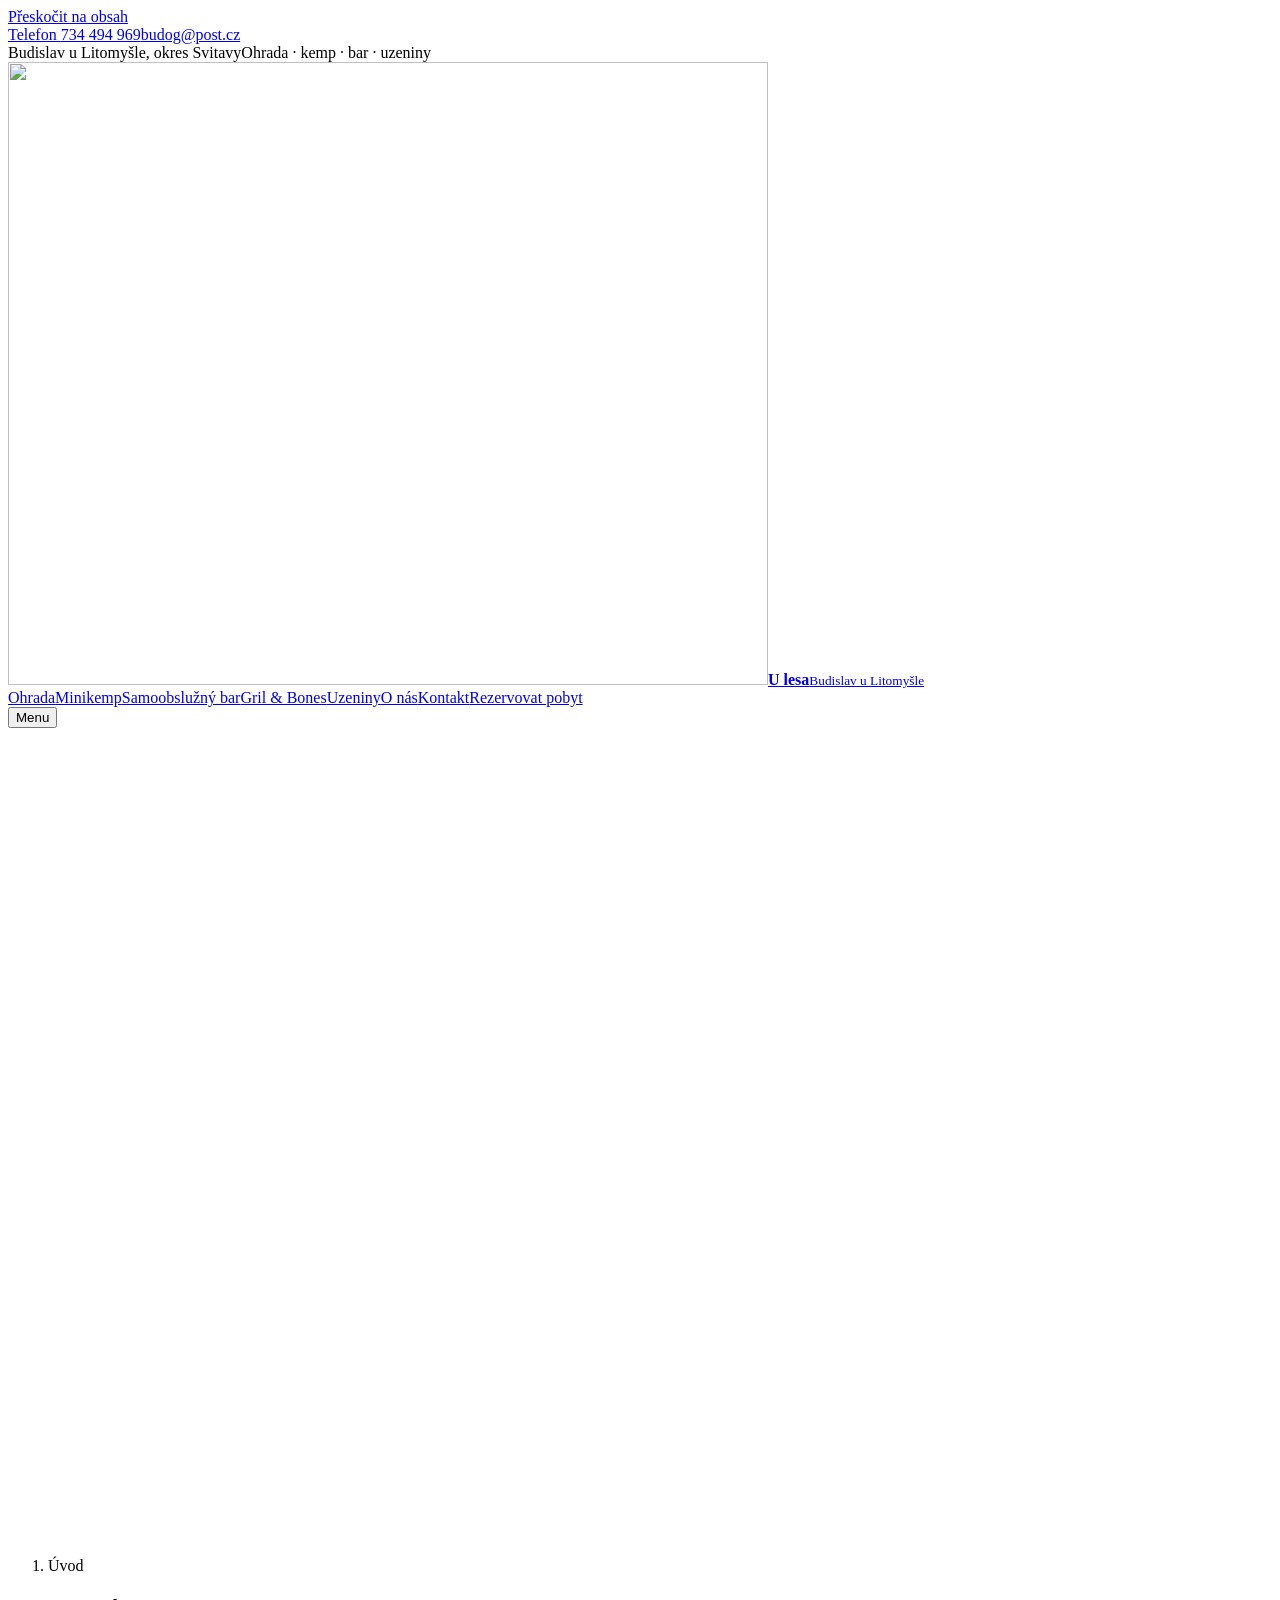
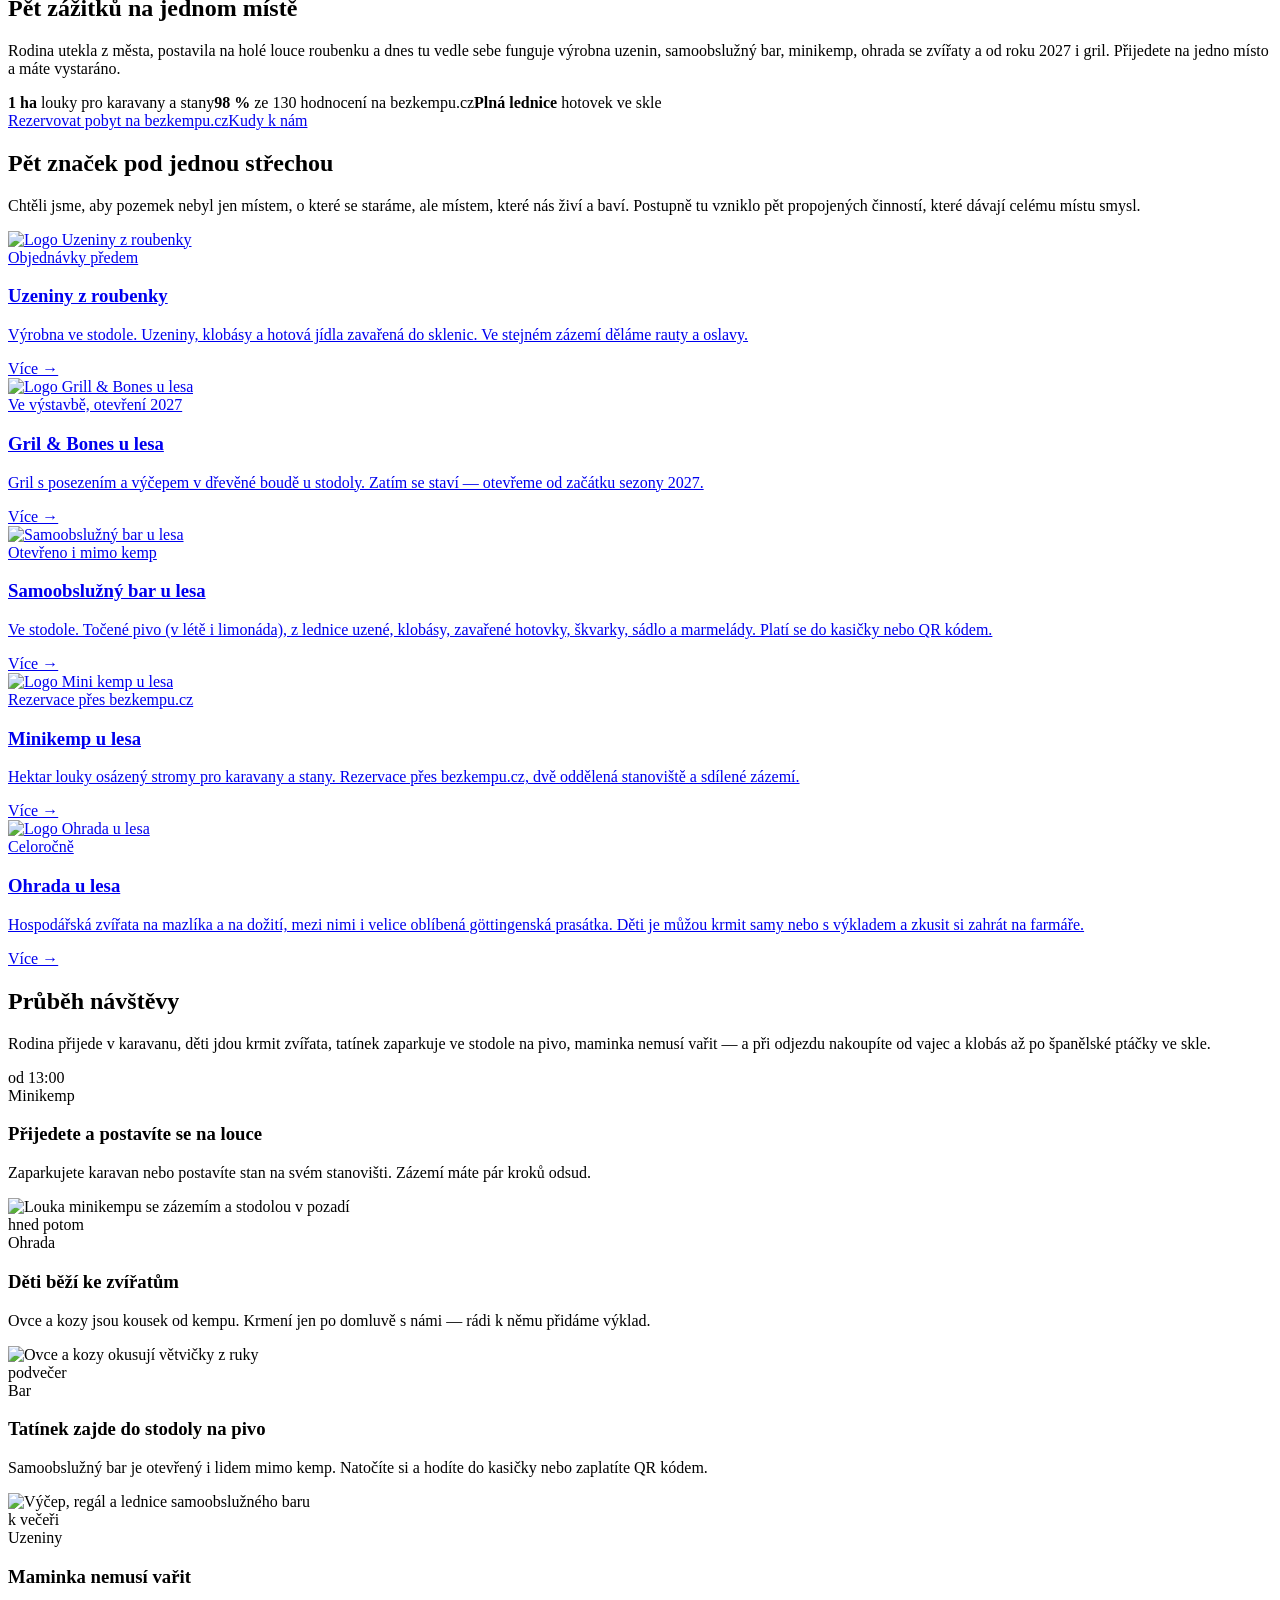
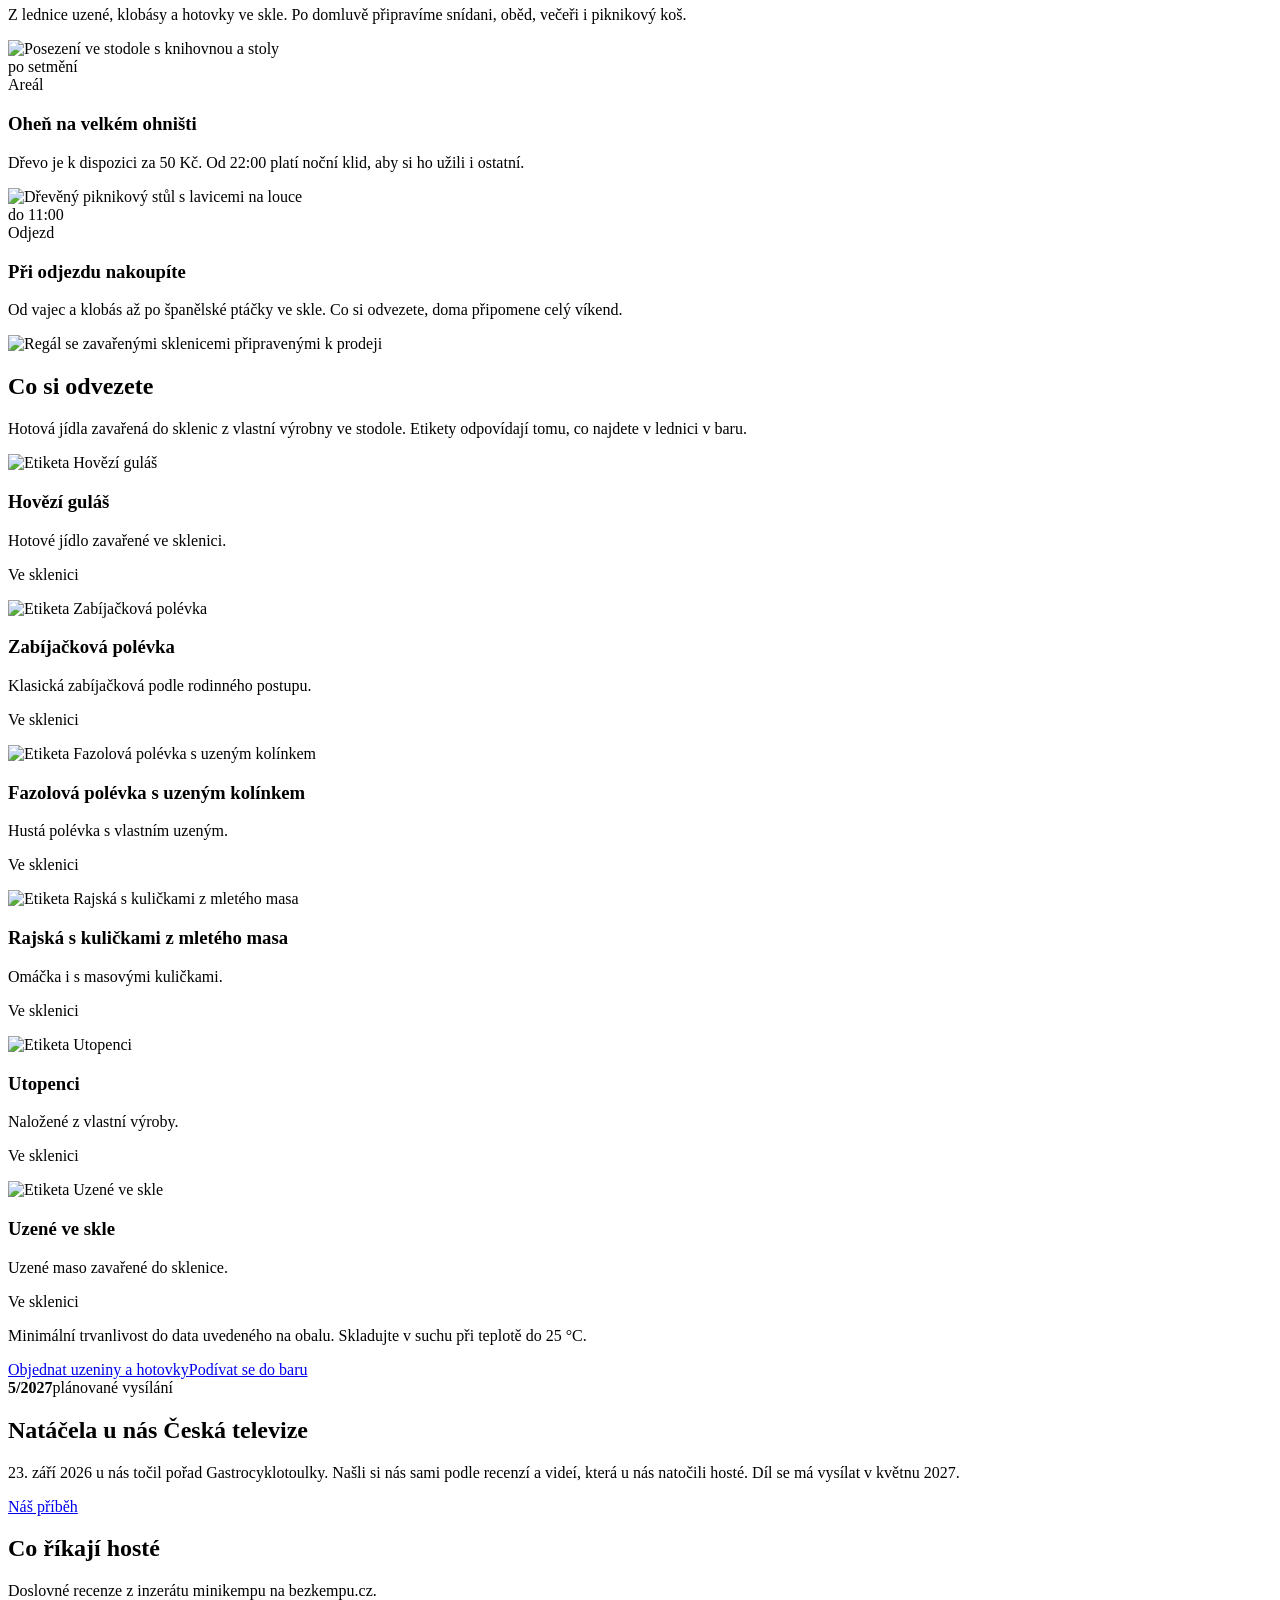
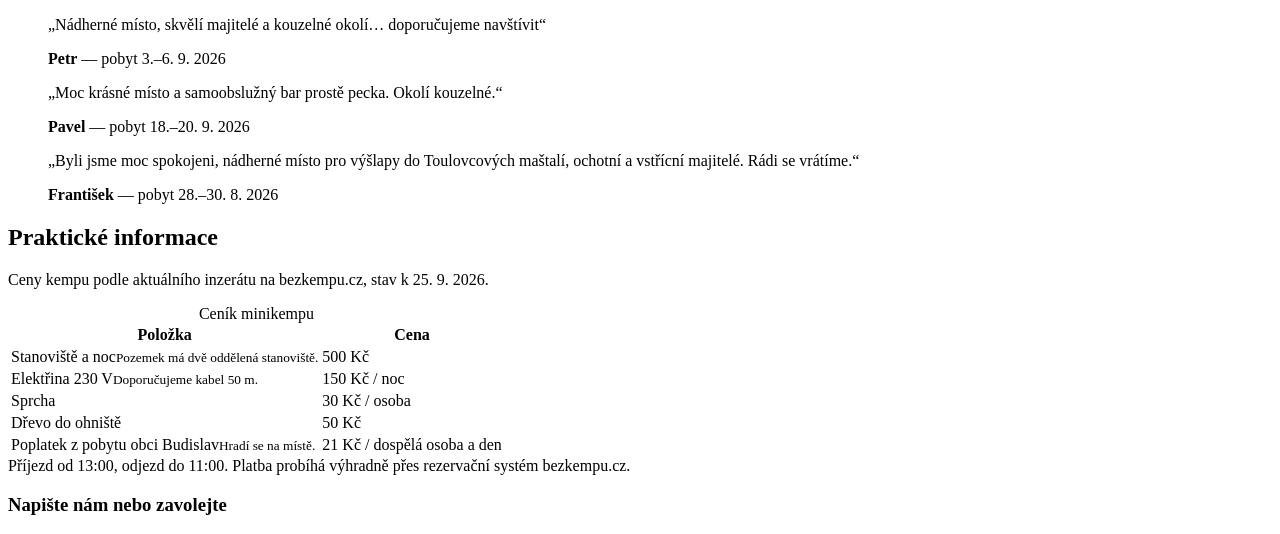
==== commit 48e42941: "Pět značek zrcadlově (Uzeniny první), místo hrabání slámy zahrát si na farmáře – klientka 6. 10." ====
--- a/index.html
+++ b/index.html
@@ -1 +1 @@
-<!DOCTYPE html><html lang="cs"><head><meta charSet="utf-8"/><meta name="viewport" content="width=device-width, initial-scale=1"/><link rel="preload" href="/propozice-ulesabudislav-next/_next/static/media/3e8ed84275cb4466-s.p.woff2" as="font" crossorigin="" type="font/woff2"/><link rel="preload" href="/propozice-ulesabudislav-next/_next/static/media/b6a6f0b43d027304-s.p.woff2" as="font" crossorigin="" type="font/woff2"/><link rel="preload" as="image" href="/propozice-ulesabudislav-next/images/logo-ulesa.png"/><link rel="stylesheet" href="/propozice-ulesabudislav-next/_next/static/css/d11740d3f033b5ee.css" data-precedence="next"/><link rel="preload" as="script" fetchPriority="low" href="/propozice-ulesabudislav-next/_next/static/chunks/webpack-4baae5b315c3a431.js"/><script src="/propozice-ulesabudislav-next/_next/static/chunks/4bd1b696-3aacd257e7e96153.js" async=""></script><script src="/propozice-ulesabudislav-next/_next/static/chunks/517-7de215c8055fb165.js" async=""></script><script src="/propozice-ulesabudislav-next/_next/static/chunks/main-app-1aac0ff5d9a7f883.js" async=""></script><script src="/propozice-ulesabudislav-next/_next/static/chunks/app/layout-c377e1de52b12926.js" async=""></script><script src="/propozice-ulesabudislav-next/_next/static/chunks/28-1f8a77fc4d2e6b0d.js" async=""></script><script src="/propozice-ulesabudislav-next/_next/static/chunks/app/page-dadda25aa9a3c723.js" async=""></script><meta name="next-size-adjust" content=""/><title>U lesa Budislav — ohrada, minikemp, bar a uzeniny</title><meta name="description" content="Rodinné hospodářství v Budislavi u Litomyšle: ohrada se zvířaty, minikemp pro karavany a stany, samoobslužný bar ve stodole a uzeniny z vlastní výrobny."/><link rel="canonical" href="/"/><script src="/propozice-ulesabudislav-next/_next/static/chunks/polyfills-42372ed130431b0a.js" noModule=""></script></head><body class="__variable_f2d20a __variable_ae937d"><script type="application/ld+json">{"@context":"https://schema.org","@graph":[{"@type":"LocalBusiness","@id":"#ulesa","name":"U lesa Budislav","description":"Rodinné hospodářství: ohrada se zvířaty, minikemp, samoobslužný bar ve stodole a výroba uzenin.","address":{"@type":"PostalAddress","streetAddress":"Budislav 258","addressLocality":"Budislav","postalCode":"569 65","addressRegion":"Pardubický kraj","addressCountry":"CZ"},"geo":{"@type":"GeoCoordinates","latitude":49.79514,"longitude":16.16089},"telephone":"+420734494969","email":"budog@post.cz","areaServed":"Budislav u Litomyšle","vatID":"CZ9153133770","taxID":"88383806","sameAs":["https://www.budog.cz/","https://www.bezkempu.cz/6750"]},{"@type":"Campground","@id":"#minikemp","name":"Minikemp u lesa","description":"Hektar louky osázený stromy pro karavany a stany, dvě stanoviště a sdílené zázemí.","address":{"@type":"PostalAddress","streetAddress":"Budislav 258","addressLocality":"Budislav","postalCode":"569 65","addressRegion":"Pardubický kraj","addressCountry":"CZ"},"geo":{"@type":"GeoCoordinates","latitude":49.79514,"longitude":16.16089},"telephone":"+420734494969","petsAllowed":true,"amenityFeature":[{"@type":"LocationFeatureSpecification","name":"Splachovací toalety","value":true},{"@type":"LocationFeatureSpecification","name":"Sprcha","value":true},{"@type":"LocationFeatureSpecification","name":"Elektřina 230 V","value":true},{"@type":"LocationFeatureSpecification","name":"Ohniště","value":true},{"@type":"LocationFeatureSpecification","name":"Pitná voda","value":true}],"aggregateRating":{"@type":"AggregateRating","ratingValue":"98","bestRating":"100","ratingCount":130},"isPartOf":{"@id":"#ulesa"}},{"@type":"TouristAttraction","@id":"#ohrada","name":"Ohrada u lesa","description":"Ohrada s ovcemi, kozami, králíky a göttingenskými prasátky. Děti je mohou krmit po domluvě s majiteli, k tomu patří výklad.","address":{"@type":"PostalAddress","streetAddress":"Budislav 258","addressLocality":"Budislav","postalCode":"569 65","addressRegion":"Pardubický kraj","addressCountry":"CZ"},"geo":{"@type":"GeoCoordinates","latitude":49.79514,"longitude":16.16089},"isAccessibleForFree":false,"touristType":"Rodiny s dětmi","isPartOf":{"@id":"#ulesa"}}]}</script><a class="skip" href="#obsah">Přeskočit na obsah</a><div class="topbar"><div class="container"><div class="topbar-l"><a class="topbar-item" href="tel:+420734494969">Telefon <!-- -->734 494 969</a><a class="topbar-item" href="mailto:budog@post.cz">budog@post.cz</a></div><div class="topbar-r"><span class="topbar-item">Budislav u Litomyšle, okres Svitavy</span><span class="topbar-item">Ohrada · kemp · bar · uzeniny</span></div></div></div><header class="header"><div class="container"><a class="logo" aria-label="U lesa Budislav — domů" href="/propozice-ulesabudislav-next/"><img src="/propozice-ulesabudislav-next/images/logo-ulesa.png" alt="" width="760" height="623"/><span class="logo-text"><b>U lesa</b><small>Budislav u Litomyšle</small></span></a><nav class="nav" aria-label="Hlavní navigace"><a href="/propozice-ulesabudislav-next/ohrada/">Ohrada</a><a href="/propozice-ulesabudislav-next/minikemp/">Minikemp</a><a href="/propozice-ulesabudislav-next/bar/">Samoobslužný bar</a><a href="/propozice-ulesabudislav-next/gril-a-bones/">Gril &amp; Bones</a><a href="/propozice-ulesabudislav-next/uzeniny-z-roubenky/">Uzeniny</a><a href="/propozice-ulesabudislav-next/o-nas/">O nás</a><a href="/propozice-ulesabudislav-next/kontakt/">Kontakt</a><a class="btn btn--hlavni nav-cta" href="/propozice-ulesabudislav-next/minikemp/">Rezervovat pobyt</a></nav><button class="burger" type="button" aria-expanded="false" aria-controls="mobil-menu">Menu</button></div></header><main id="obsah"><section class="phero phero--uvod"><div class="phero-media"><picture><source media="(max-width: 700px)" srcSet="/propozice-ulesabudislav-next/images/hero-uvod-m.jpg"/><img src="/propozice-ulesabudislav-next/images/hero-uvod.jpg" alt="Louka u lesa s ohradou pro zvířata a stromy v Budislavi" width="1440" height="809" fetchpriority="high"/></picture></div><div class="container phero-inner"><nav aria-label="Drobečková navigace"><ol class="drobky"><li><span aria-current="page">Úvod</span></li></ol></nav><h1>Pět zážitků na jednom místě</h1><p class="lead">Rodina utekla z města, postavila na holé louce roubenku a dnes tu vedle sebe funguje výrobna uzenin, samoobslužný bar, minikemp, ohrada se zvířaty a od roku 2027 i gril. Přijedete na jedno místo a máte vystaráno.</p><div class="phero-znaky"><span class="znak"><b>1 ha</b> <!-- -->louky pro karavany a stany</span><span class="znak"><b>98 %</b> <!-- -->ze 130 hodnocení na bezkempu.cz</span><span class="znak"><b>Plná lednice</b> <!-- -->hotovek ve skle</span></div><div class="phero-akce"><a class="btn btn--zluty btn--velky" href="https://www.bezkempu.cz/6750" target="_blank" rel="noopener noreferrer">Rezervovat pobyt na bezkempu.cz</a><a class="btn btn--tichy btn--velky" href="/propozice-ulesabudislav-next/kontakt/">Kudy k nám</a></div></div></section><section class="sekce"><div class="container"><div class="hlavicka-sekce"><h2>Pět značek pod jednou střechou</h2><p>Chtěli jsme, aby pozemek nebyl jen místem, o které se staráme, ale místem, které nás živí a baví. Postupně tu vzniklo pět propojených činností, které dávají celému místu smysl.</p></div><div class="dlazdice"><a class="karta" href="/propozice-ulesabudislav-next/ohrada/"><div class="karta-foto"><img src="/propozice-ulesabudislav-next/images/karta-ohrada.jpg" alt="Logo Ohrada u lesa" width="900" height="674" loading="lazy" decoding="async"/></div><div class="karta-telo"><span class="stitek">Celoročně</span><h3>Ohrada u lesa</h3><p>Hospodářská zvířata na mazlíka a na dožití, mezi nimi i velice oblíbená göttingenská prasátka. Děti je můžou krmit samy nebo s výkladem a zkusit si vyhrabat slámu.</p><span class="karta-odkaz">Více →</span></div></a><a class="karta" href="/propozice-ulesabudislav-next/minikemp/"><div class="karta-foto"><img src="/propozice-ulesabudislav-next/images/karta-minikemp.jpg" alt="Logo Mini kemp u lesa" width="900" height="674" loading="lazy" decoding="async"/></div><div class="karta-telo"><span class="stitek">Rezervace přes bezkempu.cz</span><h3>Minikemp u lesa</h3><p>Hektar louky osázený stromy pro karavany a stany. Rezervace přes bezkempu.cz, dvě oddělená stanoviště a sdílené zázemí.</p><span class="karta-odkaz">Více →</span></div></a><a class="karta" href="/propozice-ulesabudislav-next/bar/"><div class="karta-foto"><img src="/propozice-ulesabudislav-next/images/karta-bar.jpg" alt="Samoobslužný bar u lesa" width="900" height="674" loading="lazy" decoding="async"/></div><div class="karta-telo"><span class="stitek">Otevřeno i mimo kemp</span><h3>Samoobslužný bar u lesa</h3><p>Ve stodole. Točené pivo (v létě i limonáda), z lednice uzené, klobásy, zavařené hotovky, škvarky, sádlo a marmelády. Platí se do kasičky nebo QR kódem.</p><span class="karta-odkaz">Více →</span></div></a><a class="karta" href="/propozice-ulesabudislav-next/gril-a-bones/"><div class="karta-foto"><img src="/propozice-ulesabudislav-next/images/karta-grill.jpg" alt="Logo Grill &amp; Bones u lesa" width="900" height="674" loading="lazy" decoding="async"/></div><div class="karta-telo"><span class="stitek stitek--stavba">Ve výstavbě, otevření 2027</span><h3>Gril &amp; Bones u lesa</h3><p>Gril s posezením a výčepem v dřevěné boudě u stodoly. Zatím se staví — otevřeme od začátku sezony 2027.</p><span class="karta-odkaz">Více →</span></div></a><a class="karta" href="/propozice-ulesabudislav-next/uzeniny-z-roubenky/"><div class="karta-foto"><img src="/propozice-ulesabudislav-next/images/karta-uzeniny.jpg" alt="Logo Uzeniny z roubenky" width="900" height="674" loading="lazy" decoding="async"/></div><div class="karta-telo"><span class="stitek">Objednávky předem</span><h3>Uzeniny z roubenky</h3><p>Výrobna ve stodole. Uzeniny, klobásy a hotová jídla zavařená do sklenic. Ve stejném zázemí děláme rauty a oslavy.</p><span class="karta-odkaz">Více →</span></div></a></div></div></section><section class="sekce sekce--papir"><div class="container"><div class="hlavicka-sekce"><h2>Průběh návštěvy</h2><p>Rodina přijede v karavanu, děti jdou krmit zvířata, tatínek zaparkuje ve stodole na pivo, maminka nemusí vařit — a při odjezdu nakoupíte od vajec a klobás až po španělské ptáčky ve skle.</p></div><div class="prubeh"><article class="prubeh-radek"><div class="prubeh-cas">od 13:00<div style="font-size:var(--fs-xs);color:var(--muted);font-weight:400">Minikemp</div></div><div class="prubeh-text"><h3>Přijedete a postavíte se na louce</h3><p>Zaparkujete karavan nebo postavíte stan na svém stanovišti. Zázemí máte pár kroků odsud.</p></div><div class="prubeh-foto"><img src="/propozice-ulesabudislav-next/images/kemp-zazemi.jpg" alt="Louka minikempu se zázemím a stodolou v pozadí" width="900" height="674" loading="lazy" decoding="async"/></div></article><article class="prubeh-radek"><div class="prubeh-cas">hned potom<div style="font-size:var(--fs-xs);color:var(--muted);font-weight:400">Ohrada</div></div><div class="prubeh-text"><h3>Děti běží ke zvířatům</h3><p>Ovce a kozy jsou kousek od kempu. Krmení jen po domluvě s námi — rádi k němu přidáme výklad.</p></div><div class="prubeh-foto"><img src="/propozice-ulesabudislav-next/images/ovce-krmeni.jpg" alt="Ovce a kozy okusují větvičky z ruky" width="900" height="674" loading="lazy" decoding="async"/></div></article><article class="prubeh-radek"><div class="prubeh-cas">podvečer<div style="font-size:var(--fs-xs);color:var(--muted);font-weight:400">Bar</div></div><div class="prubeh-text"><h3>Tatínek zajde do stodoly na pivo</h3><p>Samoobslužný bar je otevřený i lidem mimo kemp. Natočíte si a hodíte do kasičky nebo zaplatíte QR kódem.</p></div><div class="prubeh-foto"><img src="/propozice-ulesabudislav-next/images/bar-sortiment.jpg" alt="Výčep, regál a lednice samoobslužného baru" width="900" height="674" loading="lazy" decoding="async"/></div></article><article class="prubeh-radek"><div class="prubeh-cas">k večeři<div style="font-size:var(--fs-xs);color:var(--muted);font-weight:400">Uzeniny</div></div><div class="prubeh-text"><h3>Maminka nemusí vařit</h3><p>Z lednice uzené, klobásy a hotovky ve skle. Po domluvě připravíme snídani, oběd, večeři i piknikový koš.</p></div><div class="prubeh-foto"><img src="/propozice-ulesabudislav-next/images/stodola-posezeni.jpg" alt="Posezení ve stodole s knihovnou a stoly" width="900" height="674" loading="lazy" decoding="async"/></div></article><article class="prubeh-radek"><div class="prubeh-cas">po setmění<div style="font-size:var(--fs-xs);color:var(--muted);font-weight:400">Areál</div></div><div class="prubeh-text"><h3>Oheň na velkém ohništi</h3><p>Dřevo je k dispozici za 50 Kč. Od 22:00 platí noční klid, aby si ho užili i ostatní.</p></div><div class="prubeh-foto"><img src="/propozice-ulesabudislav-next/images/posezeni-venku.jpg" alt="Dřevěný piknikový stůl s lavicemi na louce" width="900" height="674" loading="lazy" decoding="async"/></div></article><article class="prubeh-radek"><div class="prubeh-cas">do 11:00<div style="font-size:var(--fs-xs);color:var(--muted);font-weight:400">Odjezd</div></div><div class="prubeh-text"><h3>Při odjezdu nakoupíte</h3><p>Od vajec a klobás až po španělské ptáčky ve skle. Co si odvezete, doma připomene celý víkend.</p></div><div class="prubeh-foto"><img src="/propozice-ulesabudislav-next/images/uzeniny-regal.jpg" alt="Regál se zavařenými sklenicemi připravenými k prodeji" width="900" height="674" loading="lazy" decoding="async"/></div></article></div></div></section><section class="sekce"><div class="container"><div class="hlavicka-sekce"><h2>Co si odvezete</h2><p>Hotová jídla zavařená do sklenic z vlastní výrobny ve stodole. Etikety odpovídají tomu, co najdete v lednici v baru.</p></div><div class="produkty"><article class="produkt"><img src="/propozice-ulesabudislav-next/images/etiketa-hovezi-gulas.jpg" alt="Etiketa Hovězí guláš" width="760" height="329" loading="lazy" decoding="async"/><h3>Hovězí guláš</h3><p>Hotové jídlo zavařené ve sklenici.</p><p class="produkt-meta">Ve sklenici</p></article><article class="produkt"><img src="/propozice-ulesabudislav-next/images/etiketa-zabijackova-polevka.jpg" alt="Etiketa Zabíjačková polévka" width="760" height="329" loading="lazy" decoding="async"/><h3>Zabíjačková polévka</h3><p>Klasická zabíjačková podle rodinného postupu.</p><p class="produkt-meta">Ve sklenici</p></article><article class="produkt"><img src="/propozice-ulesabudislav-next/images/etiketa-fazolova-polevka.jpg" alt="Etiketa Fazolová polévka s uzeným kolínkem" width="760" height="329" loading="lazy" decoding="async"/><h3>Fazolová polévka s uzeným kolínkem</h3><p>Hustá polévka s vlastním uzeným.</p><p class="produkt-meta">Ve sklenici</p></article><article class="produkt"><img src="/propozice-ulesabudislav-next/images/etiketa-rajska-s-kulickami.jpg" alt="Etiketa Rajská s kuličkami z mletého masa" width="760" height="329" loading="lazy" decoding="async"/><h3>Rajská s kuličkami z mletého masa</h3><p>Omáčka i s masovými kuličkami.</p><p class="produkt-meta">Ve sklenici</p></article><article class="produkt"><img src="/propozice-ulesabudislav-next/images/etiketa-utopenci.jpg" alt="Etiketa Utopenci" width="760" height="329" loading="lazy" decoding="async"/><h3>Utopenci</h3><p>Naložené z vlastní výroby.</p><p class="produkt-meta">Ve sklenici</p></article><article class="produkt"><img src="/propozice-ulesabudislav-next/images/etiketa-uzene-ve-skle.jpg" alt="Etiketa Uzené ve skle" width="760" height="329" loading="lazy" decoding="async"/><h3>Uzené ve skle</h3><p>Uzené maso zavařené do sklenice.</p><p class="produkt-meta">Ve sklenici</p></article></div><p style="margin-top:var(--sp-4);font-size:var(--fs-xs);color:var(--muted)">Minimální trvanlivost do data uvedeného na obalu. Skladujte v suchu při teplotě do 25 °C.</p><div style="margin-top:var(--sp-5);display:flex;flex-wrap:wrap;gap:var(--sp-3)"><a class="btn btn--hlavni" href="/propozice-ulesabudislav-next/uzeniny-z-roubenky/">Objednat uzeniny a hotovky</a><a class="btn btn--tichy" href="/propozice-ulesabudislav-next/bar/">Podívat se do baru</a></div></div></section><section class="sekce--uzka"><div class="container"><div class="pruh"><div class="pruh-datum"><b>5/2027</b><span>plánované vysílání</span></div><div><h2>Natáčela u nás Česká televize</h2><p>23. září 2026 u nás točil pořad Gastrocyklotoulky. Našli si nás sami podle recenzí a videí, která u nás natočili hosté. Díl se má vysílat v květnu 2027.</p></div><a class="btn btn--zluty" href="/propozice-ulesabudislav-next/o-nas/">Náš příběh</a></div></div></section><section class="sekce sekce--papir"><div class="container"><div class="hlavicka-sekce"><h2>Co říkají hosté</h2><p>Doslovné recenze z inzerátu minikempu na bezkempu.cz.</p></div><div class="recenze"><blockquote><p>„Nádherné místo, skvělí majitelé a kouzelné okolí… doporučujeme navštívit“</p><footer><b>Petr</b> — pobyt <!-- -->3.–6. 9. 2026</footer></blockquote><blockquote><p>„Moc krásné místo a samoobslužný bar prostě pecka. Okolí kouzelné.“</p><footer><b>Pavel</b> — pobyt <!-- -->18.–20. 9. 2026</footer></blockquote><blockquote><p>„Byli jsme moc spokojeni, nádherné místo pro výšlapy do Toulovcových maštalí, ochotní a vstřícní majitelé. Rádi se vrátíme.“</p><footer><b>František</b> — pobyt <!-- -->28.–30. 8. 2026</footer></blockquote></div></div></section><section class="sekce"><div class="container"><div class="dvousloup"><div><div class="hlavicka-sekce"><h2>Praktické informace</h2><p>Ceny kempu podle aktuálního inzerátu na bezkempu.cz, stav k 25. 9. 2026.</p></div><div class="tab-obal"><table class="tab"><caption>Ceník minikempu</caption><thead><tr><th scope="col">Položka</th><th scope="col">Cena</th></tr></thead><tbody><tr><td>Stanoviště a noc<small>Pozemek má dvě oddělená stanoviště.</small></td><td class="cislo">500 Kč</td></tr><tr><td>Elektřina 230 V<small>Doporučujeme kabel 50 m.</small></td><td class="cislo">150 Kč / noc</td></tr><tr><td>Sprcha</td><td class="cislo">30 Kč / osoba</td></tr><tr><td>Dřevo do ohniště</td><td class="cislo">50 Kč</td></tr><tr><td>Poplatek z pobytu obci Budislav<small>Hradí se na místě.</small></td><td class="cislo">21 Kč / dospělá osoba a den</td></tr></tbody></table></div><p style="margin-top:var(--sp-4);font-size:var(--fs-sm);color:var(--muted)">Příjezd od 13:00, odjezd do 11:00. Platba probíhá výhradně přes rezervační systém bezkempu.cz.</p></div><aside class="panel panel--zvyrazneny"><h3>Napište nám nebo zavolejte</h3><p>Krmení zvířat, piknikový koš, raut nebo objednávka uzenin — všechno se domlouvá předem.</p><dl class="panel-radky"><div><dt>Kontaktní osoba</dt><dd>Alena Bezdíčková</dd></div><div><dt>Telefon</dt><dd><a href="tel:+420734494969">734 494 969</a></dd></div><div><dt>E-mail</dt><dd><a href="mailto:budog@post.cz">budog@post.cz</a></dd></div><div><dt>GPS</dt><dd>49.7951° N, 16.1609° E</dd></div></dl><a class="btn btn--hlavni" href="/propozice-ulesabudislav-next/kontakt/">Kontakt a příjezd</a></aside></div></div></section></main><footer class="footer"><div class="container"><div class="footer-grid"><div><img class="footer-logo" src="/propozice-ulesabudislav-next/images/logo-ulesa.png" alt="U lesa Budislav" width="760" height="623" loading="lazy" decoding="async"/><p>Rodinné hospodářství v Budislavi u Litomyšle. Ohrada se zvířaty, minikemp, samoobslužný bar a výrobna uzenin — všechno na jednom pozemku.</p></div><div><h2>Co u nás najdete</h2><ul><li><a href="/propozice-ulesabudislav-next/ohrada/">Ohrada</a></li><li><a href="/propozice-ulesabudislav-next/minikemp/">Minikemp</a></li><li><a href="/propozice-ulesabudislav-next/bar/">Samoobslužný bar</a></li><li><a href="/propozice-ulesabudislav-next/gril-a-bones/">Gril &amp; Bones</a></li><li><a href="/propozice-ulesabudislav-next/uzeniny-z-roubenky/">Uzeniny</a></li></ul></div><div><h2>Informace</h2><ul><li><a href="/propozice-ulesabudislav-next/o-nas/">O nás</a></li><li><a href="/propozice-ulesabudislav-next/kontakt/">Kontakt a příjezd</a></li><li><a href="/propozice-ulesabudislav-next/gdpr/">Ochrana osobních údajů</a></li><li><a href="https://www.bezkempu.cz/6750" target="_blank" rel="noopener noreferrer">Rezervace na bezkempu.cz</a></li><li><a href="https://www.budog.cz/" target="_blank" rel="noopener noreferrer">budog.cz — pamlsky pro psy</a></li></ul></div><div><h2>Spojení</h2><ul><li><a href="tel:+420734494969">734 494 969</a></li><li><a href="mailto:budog@post.cz">budog@post.cz</a></li><li>Alena Bezdíčková</li><li>569 65 Budislav u Litomyšle</li><li>GPS <!-- -->49.7951° N, 16.1609° E</li></ul></div></div><div class="footer-spod"><span>Provozovatel <!-- -->Kristýna Bezdíčková<!-- -->, <!-- -->Budislav 258, 569 65 Budislav<!-- -->, IČO <!-- -->88383806<!-- -->, DIČ <!-- -->CZ9153133770<!-- -->. Zapsáno v živnostenském rejstříku, <!-- -->Městský úřad Litomyšl<!-- -->.</span><span>Mapový podklad © přispěvatelé OpenStreetMap</span></div></div></footer><script src="/propozice-ulesabudislav-next/_next/static/chunks/webpack-4baae5b315c3a431.js" async=""></script><script>(self.__next_f=self.__next_f||[]).push([0])</script><script>self.__next_f.push([1,"1:\"$Sreact.fragment\"\n3:I[651,[\"177\",\"static/chunks/app/layout-c377e1de52b12926.js\"],\"default\"]\n4:I[5244,[],\"\"]\n5:I[3866,[],\"\"]\n6:I[8173,[\"28\",\"static/chunks/28-1f8a77fc4d2e6b0d.js\",\"974\",\"static/chunks/app/page-dadda25aa9a3c723.js\"],\"\"]\n7:I[327,[\"28\",\"static/chunks/28-1f8a77fc4d2e6b0d.js\",\"974\",\"static/chunks/app/page-dadda25aa9a3c723.js\"],\"default\"]\n8:I[6213,[],\"OutletBoundary\"]\na:I[6213,[],\"MetadataBoundary\"]\nc:I[6213,[],\"ViewportBoundary\"]\ne:I[4835,[],\"\"]\n:HL[\"/propozice-ulesabudislav-next/_next/static/media/3e8ed84275cb4466-s.p.woff2\",\"font\",{\"crossOrigin\":\"\",\"type\":\"font/woff2\"}]\n:HL[\"/propozice-ulesabudislav-next/_next/static/media/b6a6f0b43d027304-s.p.woff2\",\"font\",{\"crossOrigin\":\"\",\"type\":\"font/woff2\"}]\n:HL[\"/propozice-ulesabudislav-next/_next/static/css/d11740d3f033b5ee.css\",\"style\"]\n2:T8ba,{\"@context\":\"https://schema.org\",\"@graph\":[{\"@type\":\"LocalBusiness\",\"@id\":\"#ulesa\",\"name\":\"U lesa Budislav\",\"description\":\"Rodinné hospodářství: ohrada se zvířaty, minikemp, samoobslužný bar ve stodole a výroba uzenin.\",\"address\":{\"@type\":\"PostalAddress\",\"streetAddress\":\"Budislav 258\",\"addressLocality\":\"Budislav\",\"postalCode\":\"569 65\",\"addressRegion\":\"Pardubický kraj\",\"addressCountry\":\"CZ\"},\"geo\":{\"@type\":\"GeoCoordinates\",\"latitude\":49.79514,\"longitude\":16.16089},\"telephone\":\"+420734494969\",\"email\":\"budog@post.cz\",\"areaServed\":\"Budislav u Litomyšle\",\"vatID\":\"CZ9153133770\",\"taxID\":\"88383806\",\"sameAs\":[\"https://www.budog.cz/\",\"https://www.bezkempu.cz/6750\"]},{\"@type\":\"Campground\",\"@id\":\"#minikemp\",\"name\":\"Minikemp u lesa\",\"description\":\"Hektar louky osázený stromy pro karavany a stany, dvě stanoviště a sdílené zázemí.\",\"address\":{\"@type\":\"PostalAddress\",\"streetAddress\":\"Budislav 258\",\"addressLocality\":\"Budislav\",\"postalCode\":\"569 65\",\"addressRegion\":\"Pardubický kraj\",\"addressCountry\":\"CZ\"},\"geo\":{\"@type\":\"GeoCoordinates\",\"latitude\":49.79514,\"longitude\":16.16089},\"telephone\":\"+420734494969\",\"petsAllowed\":true,\"amenityFeature\":[{\"@type\":\"LocationFeatureSpecification\",\"name\":\"Splachovací toalety\",\"value\":true},{\"@type\":\"LocationFeatureSpecification\",\"name\":\"Sprcha\",\"value\":true},{\"@type\":\"LocationFeatureSpecification\",\"name\":\"Elektřina 230 V\",\"value\":true},{\"@type\":\"LocationFeatureSpecification\",\"name\":\"Ohniště\",\"value\":true},{\"@type\":\"LocationFeatureSpecification\",\"name\":\"Pitná voda\",\"value\":true}],\"aggregateRating\":{\"@type\":\"AggregateRating\",\"ratingValue\":\"98\",\"bestRating\":\"100\",\"ratingCount\":130},\"isPartOf\":{\"@id\":\"#ulesa\"}},{\"@type\":\"TouristAttraction\",\"@id\":\"#ohrada\",\"name\":\"Ohrada u lesa\",\"description\":\"Ohrada s ovcemi, kozami, králíky a göttingenskými prasátky. Děti je mohou krmit po domluvě s majiteli, k tomu patří výklad.\",\"address\":{\"@type\":\"PostalAddress\",\"streetAddress\":\"Budislav 258\",\"addressLocality\":\"Budislav\",\"postalCode\":\"569 65\",\"addressRegion\":\"Pardubický kraj\",\"addressCountry\":\"CZ\"},\"geo\":{\"@type\":\"GeoCoordinates\",\"latitude\":49.79514,\"longitude\":16.16089},\"isAccessibleForFree\":false,\"touristType\":\"Rodiny s dětmi\",\"isPartOf\":{\"@id\":\"#ulesa\"}}]}0:{\"P\":null,\"b\":\"eeGNQ_8-cbp4MChHA2VPi\",\"p\":\"/propozice-ulesabudislav-next\",\"c\":[\"\",\"\"],\"i\":false,\"f\":[[[\"\",{\"children\":[\"__PAGE__\",{}]},\"$undefined\",\"$undefined\",true],[\"\",[\"$\",\"$1\",\"c\",{\"children\":[[[\"$\",\"link\",\"0\",{\"rel\":\"stylesheet\",\"href\":\"/propozice-ulesabudislav-next/_next/static/css/d11740d3f033b5ee.css\",\"precedence\":\"next\",\"crossOrigin\":\"$undefined\",\"nonce\":\"$undefined\"}]],[\"$\",\"html\",null,{\"lang\":\"cs\",\"children\":[\"$\",\"body\",null,{\"className\":\"__variable_f2d20a __variable_ae937d\",\"children\":[[\"$\",\"script\",null,{\"type\":\"application/ld+json\",\"dangerouslySetInnerHTML\":{\"__html\":\"$2\"}}],[\"$\",\"$L3\",null,{}],[\"$\",\"a\",null,{\"className\":\"skip\",\"href\":\"#obsah\",\"children\":\"Přeskočit na obsah\"}],[\"$\",\"$L4\",null,{\"parallelRouterKey\":\"children\",\"segmentPath\":[\"children\"],\"error\":\"$undefined\",\"errorStyles\":\"$undefined\",\"errorScripts\":\"$undefined\",\"template\":[\"$\",\"$L5\",null,{}],\"templateStyles\":\"$undefined\",\"templateScripts\":\"$undefined\",\"notFound\":[[],[[[\"$\",\"div\",null,{\"className\":\"topbar\",\"children\":[\"$\",\"div\",null,{\"className\":\"container\",\"children\":[[\"$\",\"div\",null,{\"className\":\"topbar-l\",\"children\":[[\"$\",\"a\",null,{\"className\":\"topbar-item\",\"href\":\"tel:+420734494969\",\"children\":[\"Telefon \",\"734 494 969\"]}],[\"$\",\"a\",null,{\"className\":\"topbar-item\",\"href\":\"mailto:budog@post.cz\",\"children\":\"budog@post.cz\"}]]}],[\"$\",\"div\",null,{\"className\":\"topbar-r\",\"children\":[[\"$\",\"span\",null,{\"className\":\"topbar-item\",\"children\":\"Budislav u Litomyšle, okres Svitavy\"}],[\"$\",\"span\",null,{\"className\":\"topbar-item\",\"children\":\"Ohrada · kemp · bar · uzeniny\"}]]}]]}]}],[\"$\",\"header\",null,{\"className\":\"header\",\"children\":[\"$\",\"div\",null,{\"className\":\"container\",\"children\":[[\"$\",\"$L6\",null,{\"href\":\"/\",\"className\":\"logo\",\"aria-label\":\"U lesa Budislav — domů\",\"children\":[[\"$\",\"img\",null,{\"src\":\"/propozice-ulesabudislav-next/images/logo-ulesa.png\",\"alt\":\"\",\"width\":760,\"height\":623}],[\"$\",\"span\",null,{\"className\":\"logo-text\",\"children\":[[\"$\",\"b\",null,{\"children\":\"U lesa\"}],[\"$\",\"small\",null,{\"children\":\"Budislav u Litomyšle\"}]]}]]}],[\"$\",\"$L7\",null,{\"nav\":[{\"href\":\"/ohrada\",\"label\":\"Ohrada\"},{\"href\":\"/minikemp\",\"label\":\"Minikemp\"},{\"href\":\"/bar\",\"label\":\"Samoobslužný bar\"},{\"href\":\"/gril-a-bones\",\"label\":\"Gril \u0026 Bones\"},{\"href\":\"/uzeniny-z-roubenky\",\"label\":\"Uzeniny\"},{\"href\":\"/o-nas\",\"label\":\"O nás\"},{\"href\":\"/kontakt\",\"label\":\"Kontakt\"}]}]]}]}]],[\"$\",\"main\",null,{\"id\":\"obsah\",\"className\":\"sekce\",\"children\":[\"$\",\"div\",null,{\"className\":\"container\",\"children\":[\"$\",\"div\",null,{\"className\":\"dvousloup\",\"children\":[[\"$\",\"div\",null,{\"className\":\"text-blok\",\"children\":[[\"$\",\"h1\",null,{\"style\":{\"fontSize\":\"var(--fs-3xl)\"},\"children\":\"Tahle stránka u nás není\"}],[\"$\",\"p\",null,{\"children\":\"Možná jsme ji přejmenovali, nebo se do adresy vloudila chyba. Zkuste některou z hlavních stránek — ohradu se zvířaty, minikemp, bar nebo uzeniny.\"}],[\"$\",\"div\",null,{\"style\":{\"display\":\"flex\",\"flexWrap\":\"wrap\",\"gap\":\"var(--sp-3)\"},\"children\":[[\"$\",\"$L6\",null,{\"className\":\"btn btn--hlavni\",\"href\":\"/\",\"children\":\"Zpět na úvod\"}],[\"$\",\"$L6\",null,{\"className\":\"btn btn--tichy\",\"href\":\"/kontakt\",\"children\":\"Kontakt\"}]]}]]}],[\"$\",\"aside\",null,{\"className\":\"panel\",\"children\":[[\"$\",\"h3\",null,{\"children\":\"Kam dál\"}],[\"$\",\"ul\",null,{\"className\":\"odrazky\",\"children\":[[\"$\",\"li\",\"/ohrada\",{\"children\":[\"$\",\"$L6\",null,{\"href\":\"/ohrada\",\"children\":\"Ohrada\"}]}],[\"$\",\"li\",\"/minikemp\",{\"children\":[\"$\",\"$L6\",null,{\"href\":\"/minikemp\",\"children\":\"Minikemp\"}]}],[\"$\",\"li\",\"/bar\",{\"children\":[\"$\",\"$L6\",null,{\"href\":\"/bar\",\"children\":\"Samoobslužný bar\"}]}],[\"$\",\"li\",\"/gril-a-bones\",{\"children\":[\"$\",\"$L6\",null,{\"href\":\"/gril-a-bones\",\"children\":\"Gril \u0026 Bones\"}]}],[\"$\",\"li\",\"/uzeniny-z-roubenky\",{\"children\":[\"$\",\"$L6\",null,{\"href\":\"/uzeniny-z-roubenky\",\"children\":\"Uzeniny\"}]}],[\"$\",\"li\",\"/o-nas\",{\"children\":[\"$\",\"$L6\",null,{\"href\":\"/o-nas\",\"children\":\"O nás\"}]}],[\"$\",\"li\",\"/kontakt\",{\"children\":[\"$\",\"$L6\",null,{\"href\":\"/kontakt\",\"children\":\"Kontakt\"}]}]]}]]}]]}]}]}],[\"$\",\"footer\",null,{\"className\":\"footer\",\"children\":[\"$\",\"div\",null,{\"className\":\"container\",\"children\":[[\"$\",\"div\",null,{\"className\":\"footer-grid\",\"children\":[[\"$\",\"div\",null,{\"children\":[[\"$\",\"img\",null,{\"className\":\"footer-logo\",\"src\":\"/propozice-ulesabudislav-next/images/logo-ulesa.png\",\"alt\":\"U lesa Budislav\",\"width\":760,\"height\":623,\"loading\":\"lazy\",\"decoding\":\"async\"}],[\"$\",\"p\",null,{\"children\":\"Rodinné hospodářství v Budislavi u Litomyšle. Ohrada se zvířaty, minikemp, samoobslužný bar a výrobna uzenin — všechno na jednom pozemku.\"}]]}],[\"$\",\"div\",null,{\"children\":[[\"$\",\"h2\",null,{\"children\":\"Co u nás najdete\"}],[\"$\",\"ul\",null,{\"children\":[[\"$\",\"li\",\"/ohrada\",{\"children\":[\"$\",\"$L6\",null,{\"href\":\"/ohrada\",\"children\":\"Ohrada\"}]}],[\"$\",\"li\",\"/minikemp\",{\"children\":[\"$\",\"$L6\",null,{\"href\":\"/minikemp\",\"children\":\"Minikemp\"}]}],[\"$\",\"li\",\"/bar\",{\"children\":[\"$\",\"$L6\",null,{\"href\":\"/bar\",\"children\":\"Samoobslužný bar\"}]}],[\"$\",\"li\",\"/gril-a-bones\",{\"children\":[\"$\",\"$L6\",null,{\"href\":\"/gril-a-bones\",\"children\":\"Gril \u0026 Bones\"}]}],[\"$\",\"li\",\"/uzeniny-z-roubenky\",{\"children\":[\"$\",\"$L6\",null,{\"href\":\"/uzeniny-z-roubenky\",\"children\":\"Uzeniny\"}]}]]}]]}],[\"$\",\"div\",null,{\"children\":[[\"$\",\"h2\",null,{\"children\":\"Informace\"}],[\"$\",\"ul\",null,{\"children\":[[\"$\",\"li\",null,{\"children\":[\"$\",\"$L6\",null,{\"href\":\"/o-nas\",\"children\":\"O nás\"}]}],[\"$\",\"li\",null,{\"children\":[\"$\",\"$L6\",null,{\"href\":\"/kontakt\",\"children\":\"Kontakt a příjezd\"}]}],[\"$\",\"li\",null,{\"children\":[\"$\",\"$L6\",null,{\"href\":\"/gdpr\",\"children\":\"Ochrana osobních údajů\"}]}],[\"$\",\"li\",null,{\"children\":[\"$\",\"a\",null,{\"href\":\"https://www.bezkempu.cz/6750\",\"target\":\"_blank\",\"rel\":\"noopener noreferrer\",\"children\":\"Rezervace na bezkempu.cz\"}]}],[\"$\",\"li\",null,{\"children\":[\"$\",\"a\",null,{\"href\":\"https://www.budog.cz/\",\"target\":\"_blank\",\"rel\":\"noopener noreferrer\",\"children\":\"budog.cz — pamlsky pro psy\"}]}]]}]]}],[\"$\",\"div\",null,{\"children\":[[\"$\",\"h2\",null,{\"children\":\"Spojení\"}],[\"$\",\"ul\",null,{\"children\":[[\"$\",\"li\",null,{\"children\":[\"$\",\"a\",null,{\"href\":\"tel:+420734494969\",\"children\":\"734 494 969\"}]}],[\"$\",\"li\",null,{\"children\":[\"$\",\"a\",null,{\"href\":\"mailto:budog@post.cz\",\"children\":\"budog@post.cz\"}]}],[\"$\",\"li\",null,{\"children\":\"Alena Bezdíčková\"}],[\"$\",\"li\",null,{\"children\":\"569 65 Budislav u Litomyšle\"}],[\"$\",\"li\",null,{\"children\":[\"GPS \",\"49.7951° N, 16.1609° E\"]}]]}]]}]]}],[\"$\",\"div\",null,{\"className\":\"footer-spod\",\"children\":[[\"$\",\"span\",null,{\"children\":[\"Provozovatel \",\"Kristýna Bezdíčková\",\", \",\"Budislav 258, 569 65 Budislav\",\", IČO \",\"88383806\",\", DIČ \",\"CZ9153133770\",\". Zapsáno v živnostenském rejstříku, \",\"Městský úřad Litomyšl\",\".\"]}],[\"$\",\"span\",null,{\"children\":\"Mapový podklad © přispěvatelé OpenStreetMap\"}]]}]]}]}]]],\"forbidden\":\"$undefined\",\"unauthorized\":\"$undefined\"}]]}]}]]}],{\"children\":[\"__PAGE__\",[\"$\",\"$1\",\"c\",{\"children\":[[[[\"$\",\"div\",null,{\"className\":\"topbar\",\"children\":[\"$\",\"div\",null,{\"className\":\"container\",\"children\":[[\"$\",\"div\",null,{\"className\":\"topbar-l\",\"children\":[[\"$\",\"a\",null,{\"className\":\"topbar-item\",\"href\":\"tel:+420734494969\",\"children\":[\"Telefon \",\"734 494 969\"]}],[\"$\",\"a\",null,{\"className\":\"topbar-item\",\"href\":\"mailto:budog@post.cz\",\"children\":\"budog@post.cz\"}]]}],[\"$\",\"div\",null,{\"className\":\"topbar-r\",\"children\":[[\"$\",\"span\",null,{\"className\":\"topbar-item\",\"children\":\"Budislav u Litomyšle, okres Svitavy\"}],[\"$\",\"span\",null,{\"className\":\"topbar-item\",\"children\":\"Ohrada · kemp · bar · uzeniny\"}]]}]]}]}],[\"$\",\"header\",null,{\"className\":\"header\",\"children\":[\"$\",\"div\",null,{\"className\":\"container\",\"children\":[[\"$\",\"$L6\",null,{\"href\":\"/\",\"className\":\"logo\",\"aria-label\":\"U lesa Budislav — domů\",\"children\":[[\"$\",\"img\",null,{\"src\":\"/propozice-ulesabudislav-next/images/logo-ulesa.png\",\"alt\":\"\",\"width\":760,\"height\":623}],[\"$\",\"span\",null,{\"className\":\"logo-text\",\"children\":[[\"$\",\"b\",null,{\"children\":\"U lesa\"}],[\"$\",\"small\",null,{\"children\":\"Budislav u Litomyšle\"}]]}]]}],[\"$\",\"$L7\",null,{\"nav\":\"$0:f:0:1:1:props:children:1:props:children:props:children:3:props:notFound:1:0:1:props:children:props:children:1:props:nav\"}]]}]}]],[\"$\",\"main\",null,{\"id\":\"obsah\",\"children\":[[\"$\",\"section\",null,{\"className\":\"phero phero--uvod\",\"children\":[[\"$\",\"div\",null,{\"className\":\"phero-media\",\"children\":[\"$\",\"picture\",null,{\"children\":[[\"$\",\"source\",null,{\"media\":\"(max-width: 700px)\",\"srcSet\":\"/propozice-ulesabudislav-next/images/hero-uvod-m.jpg\"}],[\"$\",\"img\",null,{\"src\":\"/propozice-ulesabudislav-next/images/hero-uvod.jpg\",\"alt\":\"Louka u lesa s ohradou pro zvířata a stromy v Budislavi\",\"width\":1440,\"height\":809,\"fetchpriority\":\"high\"}]]}]}],[\"$\",\"div\",null,{\"className\":\"container phero-inner\",\"children\":[[\"$\",\"nav\",null,{\"aria-label\":\"Drobečková navigace\",\"children\":[\"$\",\"ol\",null,{\"className\":\"drobky\",\"children\":[[\"$\",\"li\",\"0\",{\"children\":[\"$\",\"span\",null,{\"aria-current\":\"page\",\"children\":\"Úvod\"}]}]]}]}],[\"$\",\"h1\",null,{\"children\":\"Pět zážitků na jednom místě\"}],[\"$\",\"p\",null,{\"className\":\"lead\",\"children\":\"Rodina utekla z města, postavila na holé louce roubenku a dnes tu vedle sebe funguje výrobna uzenin, samoobslužný bar, minikemp, ohrada se zvířaty a od roku 2027 i gril. Přijedete na jedno místo a máte vystaráno.\"}],[\"$\",\"div\",null,{\"className\":\"phero-znaky\",\"children\":[[\"$\",\"span\",\"0\",{\"className\":\"znak\",\"children\":[[\"$\",\"b\",null,{\"children\":\"1 ha\"}],\" \",\"louky pro karavany a stany\"]}],[\"$\",\"span\",\"1\",{\"className\":\"znak\",\"children\":[[\"$\",\"b\",null,{\"children\":\"98 %\"}],\" \",\"ze 130 hodnocení na bezkempu.cz\"]}],[\"$\",\"span\",\"2\",{\"className\":\"znak\",\"children\":[[\"$\",\"b\",null,{\"children\":\"Plná lednice\"}],\" \",\"hotovek ve skle\"]}]]}],[\"$\",\"div\",null,{\"className\":\"phero-akce\",\"children\":[[\"$\",\"a\",\"0\",{\"className\":\"btn btn--zluty btn--velky\",\"href\":\"https://www.bezkempu.cz/6750\",\"target\":\"_blank\",\"rel\":\"noopener noreferrer\",\"children\":\"Rezervovat pobyt na bezkempu.cz\"}],[\"$\",\"$L6\",\"1\",{\"className\":\"btn btn--tichy btn--velky\",\"href\":\"/kontakt\",\"children\":\"Kudy k nám\"}]]}]]}]]}],[\"$\",\"section\",null,{\"className\":\"sekce\",\"children\":[\"$\",\"div\",null,{\"className\":\"container\",\"children\":[[\"$\",\"div\",null,{\"className\":\"hlavicka-sekce\",\"children\":[[\"$\",\"h2\",null,{\"children\":\"Pět značek pod jednou střechou\"}],[\"$\",\"p\",null,{\"children\":\"Chtěli jsme, aby pozemek nebyl jen místem, o které se staráme, ale místem, které nás živí a baví. Postupně tu vzniklo pět propojených činností, které dávají celému místu smysl.\"}]]}],[\"$\",\"div\",null,{\"className\":\"dlazdice\",\"children\":[[\"$\",\"$L6\",\"/ohrada\",{\"className\":\"karta\",\"href\":\"/ohrada\",\"children\":[[\"$\",\"div\",null,{\"className\":\"karta-foto\",\"children\":[\"$\",\"img\",null,{\"src\":\"/propozice-ulesabudislav-next/images/karta-ohrada.jpg\",\"alt\":\"Logo Ohrada u lesa\",\"width\":900,\"height\":674,\"loading\":\"lazy\",\"decoding\":\"async\"}]}],[\"$\",\"div\",null,{\"className\":\"karta-telo\",\"children\":[[\"$\",\"span\",null,{\"className\":\"stitek\",\"children\":\"Celoročně\"}],[\"$\",\"h3\",null,{\"children\":\"Ohrada u lesa\"}],[\"$\",\"p\",null,{\"children\":\"Hospodářská zvířata na mazlíka a na dožití, mezi nimi i velice oblíbená göttingenská prasátka. Děti je můžou krmit samy nebo s výkladem a zkusit si vyhrabat slámu.\"}],[\"$\",\"span\",null,{\"className\":\"karta-odkaz\",\"children\":\"Více →\"}]]}]]}],[\"$\",\"$L6\",\"/minikemp\",{\"className\":\"karta\",\"href\":\"/minikemp\",\"children\":[[\"$\",\"div\",null,{\"className\":\"karta-foto\",\"children\":[\"$\",\"img\",null,{\"src\":\"/propozice-ulesabudislav-next/images/karta-minikemp.jpg\",\"alt\":\"Logo Mini kemp u lesa\",\"width\":900,\"height\":674,\"loading\":\"lazy\",\"decoding\":\"async\"}]}],[\"$\",\"div\",null,{\"className\":\"karta-telo\",\"children\":[[\"$\",\"span\",null,{\"className\":\"stitek\",\"children\":\"Rezervace přes bezkempu.cz\"}],[\"$\",\"h3\",null,{\"children\":\"Minikemp u lesa\"}],[\"$\",\"p\",null,{\"children\":\"Hektar louky osázený stromy pro karavany a stany. Rezervace přes bezkempu.cz, dvě oddělená stanoviště a sdílené zázemí.\"}],[\"$\",\"span\",null,{\"className\":\"karta-odkaz\",\"children\":\"Více →\"}]]}]]}],[\"$\",\"$L6\",\"/bar\",{\"className\":\"karta\",\"href\":\"/bar\",\"children\":[[\"$\",\"div\",null,{\"className\":\"karta-foto\",\"children\":[\"$\",\"img\",null,{\"src\":\"/propozice-ulesabudislav-next/images/karta-bar.jpg\",\"alt\":\"Samoobslužný bar u lesa\",\"width\":900,\"height\":674,\"loading\":\"lazy\",\"decoding\":\"async\"}]}],[\"$\",\"div\",null,{\"className\":\"karta-telo\",\"children\":[[\"$\",\"span\",null,{\"className\":\"stitek\",\"children\":\"Otevřeno i mimo kemp\"}],[\"$\",\"h3\",null,{\"children\":\"Samoobslužný bar u lesa\"}],[\"$\",\"p\",null,{\"children\":\"Ve stodole. Točené pivo (v létě i limonáda), z lednice uzené, klobásy, zavařené hotovky, škvarky, sádlo a marmelády. Platí se do kasičky nebo QR kódem.\"}],[\"$\",\"span\",null,{\"className\":\"karta-odkaz\",\"children\":\"Více →\"}]]}]]}],[\"$\",\"$L6\",\"/gril-a-bones\",{\"className\":\"karta\",\"href\":\"/gril-a-bones\",\"children\":[[\"$\",\"div\",null,{\"className\":\"karta-foto\",\"children\":[\"$\",\"img\",null,{\"src\":\"/propozice-ulesabudislav-next/images/karta-grill.jpg\",\"alt\":\"Logo Grill \u0026 Bones u lesa\",\"width\":900,\"height\":674,\"loading\":\"lazy\",\"decoding\":\"async\"}]}],[\"$\",\"div\",null,{\"className\":\"karta-telo\",\"children\":[[\"$\",\"span\",null,{\"className\":\"stitek stitek--stavba\",\"children\":\"Ve výstavbě, otevření 2027\"}],[\"$\",\"h3\",null,{\"children\":\"Gril \u0026 Bones u lesa\"}],[\"$\",\"p\",null,{\"children\":\"Gril s posezením a výčepem v dřevěné boudě u stodoly. Zatím se staví — otevřeme od začátku sezony 2027.\"}],[\"$\",\"span\",null,{\"className\":\"karta-odkaz\",\"children\":\"Více →\"}]]}]]}],[\"$\",\"$L6\",\"/uzeniny-z-roubenky\",{\"className\":\"karta\",\"href\":\"/uzeniny-z-roubenky\",\"children\":[[\"$\",\"div\",null,{\"className\":\"karta-foto\",\"children\":[\"$\",\"img\",null,{\"src\":\"/propozice-ulesabudislav-next/images/karta-uzeniny.jpg\",\"alt\":\"Logo Uzeniny z roubenky\",\"width\":900,\"height\":674,\"loading\":\"lazy\",\"decoding\":\"async\"}]}],[\"$\",\"div\",null,{\"className\":\"karta-telo\",\"children\":[[\"$\",\"span\",null,{\"className\":\"stitek\",\"children\":\"Objednávky předem\"}],[\"$\",\"h3\",null,{\"children\":\"Uzeniny z roubenky\"}],[\"$\",\"p\",null,{\"children\":\"Výrobna ve stodole. Uzeniny, klobásy a hotová jídla zavařená do sklenic. Ve stejném zázemí děláme rauty a oslavy.\"}],[\"$\",\"span\",null,{\"className\":\"karta-odkaz\",\"children\":\"Více →\"}]]}]]}]]}]]}]}],[\"$\",\"section\",null,{\"className\":\"sekce sekce--papir\",\"children\":[\"$\",\"div\",null,{\"className\":\"container\",\"children\":[[\"$\",\"div\",null,{\"className\":\"hlavicka-sekce\",\"children\":[[\"$\",\"h2\",null,{\"children\":\"Průběh návštěvy\"}],[\"$\",\"p\",null,{\"children\":\"Rodina přijede v karavanu, děti jdou krmit zvířata, tatínek zaparkuje ve stodole na pivo, maminka nemusí vařit — a při odjezdu nakoupíte od vajec a klobás až po španělské ptáčky ve skle.\"}]]}],[\"$\",\"div\",null,{\"className\":\"prubeh\",\"children\":[[\"$\",\"article\",\"0\",{\"className\":\"prubeh-radek\",\"children\":[[\"$\",\"div\",null,{\"className\":\"prubeh-cas\",\"children\":[\"od 13:00\",[\"$\",\"div\",null,{\"style\":{\"fontSize\":\"var(--fs-xs)\",\"color\":\"var(--muted)\",\"fontWeight\":400},\"children\":\"Minikemp\"}]]}],[\"$\",\"div\",null,{\"className\":\"prubeh-text\",\"children\":[[\"$\",\"h3\",null,{\"children\":\"Přijedete a postavíte se na louce\"}],[\"$\",\"p\",null,{\"children\":\"Zaparkujete karavan nebo postavíte stan na svém stanovišti. Zázemí máte pár kroků odsud.\"}]]}],[\"$\",\"div\",null,{\"className\":\"prubeh-foto\",\"children\":[\"$\",\"img\",null,{\"src\":\"/propozice-ulesabudislav-next/images/kemp-zazemi.jpg\",\"alt\":\"Louka minikempu se zázemím a stodolou v pozadí\",\"width\":900,\"height\":674,\"loading\":\"lazy\",\"decoding\":\"async\"}]}]]}],[\"$\",\"article\",\"1\",{\"className\":\"prubeh-radek\",\"children\":[[\"$\",\"div\",null,{\"className\":\"prubeh-cas\",\"children\":[\"hned potom\",[\"$\",\"div\",null,{\"style\":{\"fontSize\":\"var(--fs-xs)\",\"color\":\"var(--muted)\",\"fontWeight\":400},\"children\":\"Ohrada\"}]]}],[\"$\",\"div\",null,{\"className\":\"prubeh-text\",\"children\":[[\"$\",\"h3\",null,{\"children\":\"Děti běží ke zvířatům\"}],[\"$\",\"p\",null,{\"children\":\"Ovce a kozy jsou kousek od kempu. Krmení jen po domluvě s námi — rádi k němu přidáme výklad.\"}]]}],[\"$\",\"div\",null,{\"className\":\"prubeh-foto\",\"children\":[\"$\",\"img\",null,{\"src\":\"/propozice-ulesabudislav-next/images/ovce-krmeni.jpg\",\"alt\":\"Ovce a kozy okusují větvičky z ruky\",\"width\":900,\"height\":674,\"loading\":\"lazy\",\"decoding\":\"async\"}]}]]}],[\"$\",\"article\",\"2\",{\"className\":\"prubeh-radek\",\"children\":[[\"$\",\"div\",null,{\"className\":\"prubeh-cas\",\"children\":[\"podvečer\",[\"$\",\"div\",null,{\"style\":{\"fontSize\":\"var(--fs-xs)\",\"color\":\"var(--muted)\",\"fontWeight\":400},\"children\":\"Bar\"}]]}],[\"$\",\"div\",null,{\"className\":\"prubeh-text\",\"children\":[[\"$\",\"h3\",null,{\"children\":\"Tatínek zajde do stodoly na pivo\"}],[\"$\",\"p\",null,{\"children\":\"Samoobslužný bar je otevřený i lidem mimo kemp. Natočíte si a hodíte do kasičky nebo zaplatíte QR kódem.\"}]]}],[\"$\",\"div\",null,{\"className\":\"prubeh-foto\",\"children\":[\"$\",\"img\",null,{\"src\":\"/propozice-ulesabudislav-next/images/bar-sortiment.jpg\",\"alt\":\"Výčep, regál a lednice samoobslužného baru\",\"width\":900,\"height\":674,\"loading\":\"lazy\",\"decoding\":\"async\"}]}]]}],[\"$\",\"article\",\"3\",{\"className\":\"prubeh-radek\",\"children\":[[\"$\",\"div\",null,{\"className\":\"prubeh-cas\",\"children\":[\"k večeři\",[\"$\",\"div\",null,{\"style\":{\"fontSize\":\"var(--fs-xs)\",\"color\":\"var(--muted)\",\"fontWeight\":400},\"children\":\"Uzeniny\"}]]}],[\"$\",\"div\",null,{\"className\":\"prubeh-text\",\"children\":[[\"$\",\"h3\",null,{\"children\":\"Maminka nemusí vařit\"}],[\"$\",\"p\",null,{\"children\":\"Z lednice uzené, klobásy a hotovky ve skle. Po domluvě připravíme snídani, oběd, večeři i piknikový koš.\"}]]}],[\"$\",\"div\",null,{\"className\":\"prubeh-foto\",\"children\":[\"$\",\"img\",null,{\"src\":\"/propozice-ulesabudislav-next/images/stodola-posezeni.jpg\",\"alt\":\"Posezení ve stodole s knihovnou a stoly\",\"width\":900,\"height\":674,\"loading\":\"lazy\",\"decoding\":\"async\"}]}]]}],[\"$\",\"article\",\"4\",{\"className\":\"prubeh-radek\",\"children\":[[\"$\",\"div\",null,{\"className\":\"prubeh-cas\",\"children\":[\"po setmění\",[\"$\",\"div\",null,{\"style\":{\"fontSize\":\"var(--fs-xs)\",\"color\":\"var(--muted)\",\"fontWeight\":400},\"children\":\"Areál\"}]]}],[\"$\",\"div\",null,{\"className\":\"prubeh-text\",\"children\":[[\"$\",\"h3\",null,{\"children\":\"Oheň na velkém ohništi\"}],[\"$\",\"p\",null,{\"children\":\"Dřevo je k dispozici za 50 Kč. Od 22:00 platí noční klid, aby si ho užili i ostatní.\"}]]}],[\"$\",\"div\",null,{\"className\":\"prubeh-foto\",\"children\":[\"$\",\"img\",null,{\"src\":\"/propozice-ulesabudislav-next/images/posezeni-venku.jpg\",\"alt\":\"Dřevěný piknikový stůl s lavicemi na louce\",\"width\":900,\"height\":674,\"loading\":\"lazy\",\"decoding\":\"async\"}]}]]}],[\"$\",\"article\",\"5\",{\"className\":\"prubeh-radek\",\"children\":[[\"$\",\"div\",null,{\"className\":\"prubeh-cas\",\"children\":[\"do 11:00\",[\"$\",\"div\",null,{\"style\":{\"fontSize\":\"var(--fs-xs)\",\"color\":\"var(--muted)\",\"fontWeight\":400},\"children\":\"Odjezd\"}]]}],[\"$\",\"div\",null,{\"className\":\"prubeh-text\",\"children\":[[\"$\",\"h3\",null,{\"children\":\"Při odjezdu nakoupíte\"}],[\"$\",\"p\",null,{\"children\":\"Od vajec a klobás až po španělské ptáčky ve skle. Co si odvezete, doma připomene celý víkend.\"}]]}],[\"$\",\"div\",null,{\"className\":\"prubeh-foto\",\"children\":[\"$\",\"img\",null,{\"src\":\"/propozice-ulesabudislav-next/images/uzeniny-regal.jpg\",\"alt\":\"Regál se zavařenými sklenicemi připravenými k prodeji\",\"width\":900,\"height\":674,\"loading\":\"lazy\",\"decoding\":\"async\"}]}]]}]]}]]}]}],[\"$\",\"section\",null,{\"className\":\"sekce\",\"children\":[\"$\",\"div\",null,{\"className\":\"container\",\"children\":[[\"$\",\"div\",null,{\"className\":\"hlavicka-sekce\",\"children\":[[\"$\",\"h2\",null,{\"children\":\"Co si odvezete\"}],[\"$\",\"p\",null,{\"children\":\"Hotová jídla zavařená do sklenic z vlastní výrobny ve stodole. Etikety odpovídají tomu, co najdete v lednici v baru.\"}]]}],[\"$\",\"div\",null,{\"className\":\"produkty\",\"children\":[[\"$\",\"article\",\"hovezi-gulas\",{\"className\":\"produkt\",\"children\":[[\"$\",\"img\",null,{\"src\":\"/propozice-ulesabudislav-next/images/etiketa-hovezi-gulas.jpg\",\"alt\":\"Etiketa Hovězí guláš\",\"width\":760,\"height\":329,\"loading\":\"lazy\",\"decoding\":\"async\"}],[\"$\",\"h3\",null,{\"children\":\"Hovězí guláš\"}],[\"$\",\"p\",null,{\"children\":\"Hotové jídlo zavařené ve sklenici.\"}],[\"$\",\"p\",null,{\"className\":\"produkt-meta\",\"children\":\"Ve sklenici\"}]]}],[\"$\",\"article\",\"zabijackova-polevka\",{\"className\":\"produkt\",\"children\":[[\"$\",\"img\",null,{\"src\":\"/propozice-ulesabudislav-next/images/etiketa-zabijackova-polevka.jpg\",\"alt\":\"Etiketa Zabíjačková polévka\",\"width\":760,\"height\":329,\"loading\":\"lazy\",\"decoding\":\"async\"}],[\"$\",\"h3\",null,{\"children\":\"Zabíjačková polévka\"}],[\"$\",\"p\",null,{\"children\":\"Klasická zabíjačková podle rodinného postupu.\"}],[\"$\",\"p\",null,{\"className\":\"produkt-meta\",\"children\":\"Ve sklenici\"}]]}],[\"$\",\"article\",\"fazolova-polevka\",{\"className\":\"produkt\",\"children\":[[\"$\",\"img\",null,{\"src\":\"/propozice-ulesabudislav-next/images/etiketa-fazolova-polevka.jpg\",\"alt\":\"Etiketa Fazolová polévka s uzeným kolínkem\",\"width\":760,\"height\":329,\"loading\":\"lazy\",\"decoding\":\"async\"}],[\"$\",\"h3\",null,{\"children\":\"Fazolová polévka s uzeným kolínkem\"}],[\"$\",\"p\",null,{\"children\":\"Hustá polévka s vlastním uzeným.\"}],[\"$\",\"p\",null,{\"className\":\"produkt-meta\",\"children\":\"Ve sklenici\"}]]}],[\"$\",\"article\",\"rajska-s-kulickami\",{\"className\":\"produkt\",\"children\":[[\"$\",\"img\",null,{\"src\":\"/propozice-ulesabudislav-next/images/etiketa-rajska-s-kulickami.jpg\",\"alt\":\"Etiketa Rajská s kuličkami z mletého masa\",\"width\":760,\"height\":329,\"loading\":\"lazy\",\"decoding\":\"async\"}],[\"$\",\"h3\",null,{\"children\":\"Rajská s kuličkami z mletého masa\"}],[\"$\",\"p\",null,{\"children\":\"Omáčka i s masovými kuličkami.\"}],[\"$\",\"p\",null,{\"className\":\"produkt-meta\",\"children\":\"Ve sklenici\"}]]}],[\"$\",\"article\",\"utopenci\",{\"className\":\"produkt\",\"children\":[[\"$\",\"img\",null,{\"src\":\"/propozice-ulesabudislav-next/images/etiketa-utopenci.jpg\",\"alt\":\"Etiketa Utopenci\",\"width\":760,\"height\":329,\"loading\":\"lazy\",\"decoding\":\"async\"}],[\"$\",\"h3\",null,{\"children\":\"Utopenci\"}],[\"$\",\"p\",null,{\"children\":\"Naložené z vlastní výroby.\"}],[\"$\",\"p\",null,{\"className\":\"produkt-meta\",\"children\":\"Ve sklenici\"}]]}],[\"$\",\"article\",\"uzene-ve-skle\",{\"className\":\"produkt\",\"children\":[[\"$\",\"img\",null,{\"src\":\"/propozice-ulesabudislav-next/images/etiketa-uzene-ve-skle.jpg\",\"alt\":\"Etiketa Uzené ve skle\",\"width\":760,\"height\":329,\"loading\":\"lazy\",\"decoding\":\"async\"}],[\"$\",\"h3\",null,{\"children\":\"Uzené ve skle\"}],[\"$\",\"p\",null,{\"children\":\"Uzené maso zavařené do sklenice.\"}],[\"$\",\"p\",null,{\"className\":\"produkt-meta\",\"children\":\"Ve sklenici\"}]]}]]}],[\"$\",\"p\",null,{\"style\":{\"marginTop\":\"var(--sp-4)\",\"fontSize\":\"var(--fs-xs)\",\"color\":\"var(--muted)\"},\"children\":\"Minimální trvanlivost do data uvedeného na obalu. Skladujte v suchu při teplotě do 25 °C.\"}],[\"$\",\"div\",null,{\"style\":{\"marginTop\":\"var(--sp-5)\",\"display\":\"flex\",\"flexWrap\":\"wrap\",\"gap\":\"var(--sp-3)\"},\"children\":[[\"$\",\"$L6\",null,{\"className\":\"btn btn--hlavni\",\"href\":\"/uzeniny-z-roubenky\",\"children\":\"Objednat uzeniny a hotovky\"}],[\"$\",\"$L6\",null,{\"className\":\"btn btn--tichy\",\"href\":\"/bar\",\"children\":\"Podívat se do baru\"}]]}]]}]}],[\"$\",\"section\",null,{\"className\":\"sekce--uzka\",\"children\":[\"$\",\"div\",null,{\"className\":\"container\",\"children\":[\"$\",\"div\",null,{\"className\":\"pruh\",\"children\":[[\"$\",\"div\",null,{\"className\":\"pruh-datum\",\"children\":[[\"$\",\"b\",null,{\"children\":\"5/2027\"}],[\"$\",\"span\",null,{\"children\":\"plánované vysílání\"}]]}],[\"$\",\"div\",null,{\"children\":[[\"$\",\"h2\",null,{\"children\":\"Natáčela u nás Česká televize\"}],[\"$\",\"p\",null,{\"children\":\"23. září 2026 u nás točil pořad Gastrocyklotoulky. Našli si nás sami podle recenzí a videí, která u nás natočili hosté. Díl se má vysílat v květnu 2027.\"}]]}],[\"$\",\"$L6\",null,{\"className\":\"btn btn--zluty\",\"href\":\"/o-nas\",\"children\":\"Náš příběh\"}]]}]}]}],[\"$\",\"section\",null,{\"className\":\"sekce sekce--papir\",\"children\":[\"$\",\"div\",null,{\"className\":\"container\",\"children\":[[\"$\",\"div\",null,{\"className\":\"hlavicka-sekce\",\"children\":[[\"$\",\"h2\",null,{\"children\":\"Co říkají hosté\"}],[\"$\",\"p\",null,{\"children\":\"Doslovné recenze z inzerátu minikempu na bezkempu.cz.\"}]]}],[\"$\",\"div\",null,{\"className\":\"recenze\",\"children\":[[\"$\",\"blockquote\",\"0\",{\"children\":[[\"$\",\"p\",null,{\"children\":\"„Nádherné místo, skvělí majitelé a kouzelné okolí… doporučujeme navštívit“\"}],[\"$\",\"footer\",null,{\"children\":[[\"$\",\"b\",null,{\"children\":\"Petr\"}],\" — pobyt \",\"3.–6. 9. 2026\"]}]]}],[\"$\",\"blockquote\",\"1\",{\"children\":[[\"$\",\"p\",null,{\"children\":\"„Moc krásné místo a samoobslužný bar prostě pecka. Okolí kouzelné.“\"}],[\"$\",\"footer\",null,{\"children\":[[\"$\",\"b\",null,{\"children\":\"Pavel\"}],\" — pobyt \",\"18.–20. 9. 2026\"]}]]}],[\"$\",\"blockquote\",\"2\",{\"children\":[[\"$\",\"p\",null,{\"children\":\"„Byli jsme moc spokojeni, nádherné místo pro výšlapy do Toulovcových maštalí, ochotní a vstřícní majitelé. Rádi se vrátíme.“\"}],[\"$\",\"footer\",null,{\"children\":[[\"$\",\"b\",null,{\"children\":\"František\"}],\" — pobyt \",\"28.–30. 8. 2026\"]}]]}]]}]]}]}],[\"$\",\"section\",null,{\"className\":\"sekce\",\"children\":[\"$\",\"div\",null,{\"className\":\"container\",\"children\":[\"$\",\"div\",null,{\"className\":\"dvousloup\",\"children\":[[\"$\",\"div\",null,{\"children\":[[\"$\",\"div\",null,{\"className\":\"hlavicka-sekce\",\"children\":[[\"$\",\"h2\",null,{\"children\":\"Praktické informace\"}],[\"$\",\"p\",null,{\"children\":\"Ceny kempu podle aktuálního inzerátu na bezkempu.cz, stav k 25. 9. 2026.\"}]]}],[\"$\",\"div\",null,{\"className\":\"tab-obal\",\"children\":[\"$\",\"table\",null,{\"className\":\"tab\",\"children\":[[\"$\",\"caption\",null,{\"children\":\"Ceník minikempu\"}],[\"$\",\"thead\",null,{\"children\":[\"$\",\"tr\",null,{\"children\":[[\"$\",\"th\",null,{\"scope\":\"col\",\"children\":\"Položka\"}],[\"$\",\"th\",null,{\"scope\":\"col\",\"children\":\"Cena\"}]]}]}],[\"$\",\"tbody\",null,{\"children\":[[\"$\",\"tr\",\"Stanoviště a noc\",{\"children\":[[\"$\",\"td\",null,{\"children\":[\"Stanoviště a noc\",[\"$\",\"small\",null,{\"children\":\"Pozemek má dvě oddělená stanoviště.\"}]]}],[\"$\",\"td\",null,{\"className\":\"cislo\",\"children\":\"500 Kč\"}]]}],[\"$\",\"tr\",\"Elektřina 230 V\",{\"children\":[[\"$\",\"td\",null,{\"children\":[\"Elektřina 230 V\",[\"$\",\"small\",null,{\"children\":\"Doporučujeme kabel 50 m.\"}]]}],[\"$\",\"td\",null,{\"className\":\"cislo\",\"children\":\"150 Kč / noc\"}]]}],[\"$\",\"tr\",\"Sprcha\",{\"children\":[[\"$\",\"td\",null,{\"children\":[\"Sprcha\",\"$undefined\"]}],[\"$\",\"td\",null,{\"className\":\"cislo\",\"children\":\"30 Kč / osoba\"}]]}],[\"$\",\"tr\",\"Dřevo do ohniště\",{\"children\":[[\"$\",\"td\",null,{\"children\":[\"Dřevo do ohniště\",\"$undefined\"]}],[\"$\",\"td\",null,{\"className\":\"cislo\",\"children\":\"50 Kč\"}]]}],[\"$\",\"tr\",\"Poplatek z pobytu obci Budislav\",{\"children\":[[\"$\",\"td\",null,{\"children\":[\"Poplatek z pobytu obci Budislav\",[\"$\",\"small\",null,{\"children\":\"Hradí se na místě.\"}]]}],[\"$\",\"td\",null,{\"className\":\"cislo\",\"children\":\"21 Kč / dospělá osoba a den\"}]]}]]}]]}]}],[\"$\",\"p\",null,{\"style\":{\"marginTop\":\"var(--sp-4)\",\"fontSize\":\"var(--fs-sm)\",\"color\":\"var(--muted)\"},\"children\":\"Příjezd od 13:00, odjezd do 11:00. Platba probíhá výhradně přes rezervační systém bezkempu.cz.\"}]]}],[\"$\",\"aside\",null,{\"className\":\"panel panel--zvyrazneny\",\"children\":[[\"$\",\"h3\",null,{\"children\":\"Napište nám nebo zavolejte\"}],[\"$\",\"p\",null,{\"children\":\"Krmení zvířat, piknikový koš, raut nebo objednávka uzenin — všechno se domlouvá předem.\"}],[\"$\",\"dl\",null,{\"className\":\"panel-radky\",\"children\":[[\"$\",\"div\",null,{\"children\":[[\"$\",\"dt\",null,{\"children\":\"Kontaktní osoba\"}],[\"$\",\"dd\",null,{\"children\":\"Alena Bezdíčková\"}]]}],[\"$\",\"div\",null,{\"children\":[[\"$\",\"dt\",null,{\"children\":\"Telefon\"}],[\"$\",\"dd\",null,{\"children\":[\"$\",\"a\",null,{\"href\":\"tel:+420734494969\",\"children\":\"734 494 969\"}]}]]}],[\"$\",\"div\",null,{\"children\":[[\"$\",\"dt\",null,{\"children\":\"E-mail\"}],[\"$\",\"dd\",null,{\"children\":[\"$\",\"a\",null,{\"href\":\"mailto:budog@post.cz\",\"children\":\"budog@post.cz\"}]}]]}],[\"$\",\"div\",null,{\"children\":[[\"$\",\"dt\",null,{\"children\":\"GPS\"}],[\"$\",\"dd\",null,{\"children\":\"49.7951° N, 16.1609° E\"}]]}]]}],[\"$\",\"$L6\",null,{\"className\":\"btn btn--hlavni\",\"href\":\"/kontakt\",\"children\":\"Kontakt a příjezd\"}]]}]]}]}]}]]}],[\"$\",\"footer\",null,{\"className\":\"footer\",\"children\":[\"$\",\"div\",null,{\"className\":\"container\",\"children\":[[\"$\",\"div\",null,{\"className\":\"footer-grid\",\"children\":[[\"$\",\"div\",null,{\"children\":[[\"$\",\"img\",null,{\"className\":\"footer-logo\",\"src\":\"/propozice-ulesabudislav-next/images/logo-ulesa.png\",\"alt\":\"U lesa Budislav\",\"width\":760,\"height\":623,\"loading\":\"lazy\",\"decoding\":\"async\"}],[\"$\",\"p\",null,{\"children\":\"Rodinné hospodářství v Budislavi u Litomyšle. Ohrada se zvířaty, minikemp, samoobslužný bar a výrobna uzenin — všechno na jednom pozemku.\"}]]}],[\"$\",\"div\",null,{\"children\":[[\"$\",\"h2\",null,{\"children\":\"Co u nás najdete\"}],[\"$\",\"ul\",null,{\"children\":[[\"$\",\"li\",\"/ohrada\",{\"children\":[\"$\",\"$L6\",null,{\"href\":\"/ohrada\",\"children\":\"Ohrada\"}]}],[\"$\",\"li\",\"/minikemp\",{\"children\":[\"$\",\"$L6\",null,{\"href\":\"/minikemp\",\"children\":\"Minikemp\"}]}],[\"$\",\"li\",\"/bar\",{\"children\":[\"$\",\"$L6\",null,{\"href\":\"/bar\",\"children\":\"Samoobslužný bar\"}]}],[\"$\",\"li\",\"/gril-a-bones\",{\"children\":[\"$\",\"$L6\",null,{\"href\":\"/gril-a-bones\",\"children\":\"Gril \u0026 Bones\"}]}],[\"$\",\"li\",\"/uzeniny-z-roubenky\",{\"children\":[\"$\",\"$L6\",null,{\"href\":\"/uzeniny-z-roubenky\",\"children\":\"Uzeniny\"}]}]]}]]}],[\"$\",\"div\",null,{\"children\":[[\"$\",\"h2\",null,{\"children\":\"Informace\"}],[\"$\",\"ul\",null,{\"children\":[[\"$\",\"li\",null,{\"children\":[\"$\",\"$L6\",null,{\"href\":\"/o-nas\",\"children\":\"O nás\"}]}],[\"$\",\"li\",null,{\"children\":[\"$\",\"$L6\",null,{\"href\":\"/kontakt\",\"children\":\"Kontakt a příjezd\"}]}],[\"$\",\"li\",null,{\"children\":[\"$\",\"$L6\",null,{\"href\":\"/gdpr\",\"children\":\"Ochrana osobních údajů\"}]}],[\"$\",\"li\",null,{\"children\":[\"$\",\"a\",null,{\"href\":\"https://www.bezkempu.cz/6750\",\"target\":\"_blank\",\"rel\":\"noopener noreferrer\",\"children\":\"Rezervace na bezkempu.cz\"}]}],[\"$\",\"li\",null,{\"children\":[\"$\",\"a\",null,{\"href\":\"https://www.budog.cz/\",\"target\":\"_blank\",\"rel\":\"noopener noreferrer\",\"children\":\"budog.cz — pamlsky pro psy\"}]}]]}]]}],[\"$\",\"div\",null,{\"children\":[[\"$\",\"h2\",null,{\"children\":\"Spojení\"}],[\"$\",\"ul\",null,{\"children\":[[\"$\",\"li\",null,{\"children\":[\"$\",\"a\",null,{\"href\":\"tel:+420734494969\",\"children\":\"734 494 969\"}]}],[\"$\",\"li\",null,{\"children\":[\"$\",\"a\",null,{\"href\":\"mailto:budog@post.cz\",\"children\":\"budog@post.cz\"}]}],[\"$\",\"li\",null,{\"children\":\"Alena Bezdíčková\"}],[\"$\",\"li\",null,{\"children\":\"569 65 Budislav u Litomyšle\"}],[\"$\",\"li\",null,{\"children\":[\"GPS \",\"49.7951° N, 16.1609° E\"]}]]}]]}]]}],[\"$\",\"div\",null,{\"className\":\"footer-spod\",\"children\":[[\"$\",\"span\",null,{\"children\":[\"Provozovatel \",\"Kristýna Bezdíčková\",\", \",\"Budislav 258, 569 65 Budislav\",\", IČO \",\"88383806\",\", DIČ \",\"CZ9153133770\",\". Zapsáno v živnostenském rejstříku, \",\"Městský úřad Litomyšl\",\".\"]}],[\"$\",\"span\",null,{\"children\":\"Mapový podklad © přispěvatelé OpenStreetMap\"}]]}]]}]}]],null,[\"$\",\"$L8\",null,{\"children\":\"$L9\"}]]}],{},null,false]},null,false],[\"$\",\"$1\",\"h\",{\"children\":[null,[\"$\",\"$1\",\"LTOw-Cco1v3WKxBGsoh_A\",{\"children\":[[\"$\",\"$La\",null,{\"children\":\"$Lb\"}],[\"$\",\"$Lc\",null,{\"children\":\"$Ld\"}],[\"$\",\"meta\",null,{\"name\":\"next-size-adjust\",\"content\":\"\"}]]}]]}],false]],\"m\":\"$undefined\",\"G\":[\"$e\",\"$undefined\"],\"s\":false,\"S\":true}\nd:[[\"$\",\"meta\",\"0\",{\"name\":\"viewport\",\"content\":\"width=device-width, initial-scale=1\"}]]\nb:[[\"$\",\"meta\",\"0\",{\"charSet\":\"utf-8\"}],[\"$\",\"title\",\"1\",{\"children\":\"U lesa Budislav — ohrada, minikemp, bar a uzeniny\"}],[\"$\",\"meta\",\"2\",{\"name\":\"description\",\"content\":\"Rodinné hospodářství v Budislavi u Litomyšle: ohrada se zvířaty, minikemp pro karavany a stany, samoobslužný bar ve stodole a uzeniny z vlastní výrobny.\"}],[\"$\",\"link\",\"3\",{\"rel\":\"canonical\",\"href\":\"/\"}]]\n9:null\n"])</script></body></html>+<!DOCTYPE html><html lang="cs"><head><meta charSet="utf-8"/><meta name="viewport" content="width=device-width, initial-scale=1"/><link rel="preload" href="/propozice-ulesabudislav-next/_next/static/media/3e8ed84275cb4466-s.p.woff2" as="font" crossorigin="" type="font/woff2"/><link rel="preload" href="/propozice-ulesabudislav-next/_next/static/media/b6a6f0b43d027304-s.p.woff2" as="font" crossorigin="" type="font/woff2"/><link rel="preload" as="image" href="/propozice-ulesabudislav-next/images/logo-ulesa.png"/><link rel="stylesheet" href="/propozice-ulesabudislav-next/_next/static/css/d11740d3f033b5ee.css" data-precedence="next"/><link rel="preload" as="script" fetchPriority="low" href="/propozice-ulesabudislav-next/_next/static/chunks/webpack-4baae5b315c3a431.js"/><script src="/propozice-ulesabudislav-next/_next/static/chunks/4bd1b696-3aacd257e7e96153.js" async=""></script><script src="/propozice-ulesabudislav-next/_next/static/chunks/517-7de215c8055fb165.js" async=""></script><script src="/propozice-ulesabudislav-next/_next/static/chunks/main-app-1aac0ff5d9a7f883.js" async=""></script><script src="/propozice-ulesabudislav-next/_next/static/chunks/app/layout-c377e1de52b12926.js" async=""></script><script src="/propozice-ulesabudislav-next/_next/static/chunks/28-1f8a77fc4d2e6b0d.js" async=""></script><script src="/propozice-ulesabudislav-next/_next/static/chunks/app/page-dadda25aa9a3c723.js" async=""></script><meta name="next-size-adjust" content=""/><title>U lesa Budislav — ohrada, minikemp, bar a uzeniny</title><meta name="description" content="Rodinné hospodářství v Budislavi u Litomyšle: ohrada se zvířaty, minikemp pro karavany a stany, samoobslužný bar ve stodole a uzeniny z vlastní výrobny."/><link rel="canonical" href="/"/><script src="/propozice-ulesabudislav-next/_next/static/chunks/polyfills-42372ed130431b0a.js" noModule=""></script></head><body class="__variable_f2d20a __variable_ae937d"><script type="application/ld+json">{"@context":"https://schema.org","@graph":[{"@type":"LocalBusiness","@id":"#ulesa","name":"U lesa Budislav","description":"Rodinné hospodářství: ohrada se zvířaty, minikemp, samoobslužný bar ve stodole a výroba uzenin.","address":{"@type":"PostalAddress","streetAddress":"Budislav 258","addressLocality":"Budislav","postalCode":"569 65","addressRegion":"Pardubický kraj","addressCountry":"CZ"},"geo":{"@type":"GeoCoordinates","latitude":49.79514,"longitude":16.16089},"telephone":"+420734494969","email":"budog@post.cz","areaServed":"Budislav u Litomyšle","vatID":"CZ9153133770","taxID":"88383806","sameAs":["https://www.budog.cz/","https://www.bezkempu.cz/6750"]},{"@type":"Campground","@id":"#minikemp","name":"Minikemp u lesa","description":"Hektar louky osázený stromy pro karavany a stany, dvě stanoviště a sdílené zázemí.","address":{"@type":"PostalAddress","streetAddress":"Budislav 258","addressLocality":"Budislav","postalCode":"569 65","addressRegion":"Pardubický kraj","addressCountry":"CZ"},"geo":{"@type":"GeoCoordinates","latitude":49.79514,"longitude":16.16089},"telephone":"+420734494969","petsAllowed":true,"amenityFeature":[{"@type":"LocationFeatureSpecification","name":"Splachovací toalety","value":true},{"@type":"LocationFeatureSpecification","name":"Sprcha","value":true},{"@type":"LocationFeatureSpecification","name":"Elektřina 230 V","value":true},{"@type":"LocationFeatureSpecification","name":"Ohniště","value":true},{"@type":"LocationFeatureSpecification","name":"Pitná voda","value":true}],"aggregateRating":{"@type":"AggregateRating","ratingValue":"98","bestRating":"100","ratingCount":130},"isPartOf":{"@id":"#ulesa"}},{"@type":"TouristAttraction","@id":"#ohrada","name":"Ohrada u lesa","description":"Ohrada s ovcemi, kozami, králíky a göttingenskými prasátky. Děti je mohou krmit po domluvě s majiteli, k tomu patří výklad.","address":{"@type":"PostalAddress","streetAddress":"Budislav 258","addressLocality":"Budislav","postalCode":"569 65","addressRegion":"Pardubický kraj","addressCountry":"CZ"},"geo":{"@type":"GeoCoordinates","latitude":49.79514,"longitude":16.16089},"isAccessibleForFree":false,"touristType":"Rodiny s dětmi","isPartOf":{"@id":"#ulesa"}}]}</script><a class="skip" href="#obsah">Přeskočit na obsah</a><div class="topbar"><div class="container"><div class="topbar-l"><a class="topbar-item" href="tel:+420734494969">Telefon <!-- -->734 494 969</a><a class="topbar-item" href="mailto:budog@post.cz">budog@post.cz</a></div><div class="topbar-r"><span class="topbar-item">Budislav u Litomyšle, okres Svitavy</span><span class="topbar-item">Ohrada · kemp · bar · uzeniny</span></div></div></div><header class="header"><div class="container"><a class="logo" aria-label="U lesa Budislav — domů" href="/propozice-ulesabudislav-next/"><img src="/propozice-ulesabudislav-next/images/logo-ulesa.png" alt="" width="760" height="623"/><span class="logo-text"><b>U lesa</b><small>Budislav u Litomyšle</small></span></a><nav class="nav" aria-label="Hlavní navigace"><a href="/propozice-ulesabudislav-next/ohrada/">Ohrada</a><a href="/propozice-ulesabudislav-next/minikemp/">Minikemp</a><a href="/propozice-ulesabudislav-next/bar/">Samoobslužný bar</a><a href="/propozice-ulesabudislav-next/gril-a-bones/">Gril &amp; Bones</a><a href="/propozice-ulesabudislav-next/uzeniny-z-roubenky/">Uzeniny</a><a href="/propozice-ulesabudislav-next/o-nas/">O nás</a><a href="/propozice-ulesabudislav-next/kontakt/">Kontakt</a><a class="btn btn--hlavni nav-cta" href="/propozice-ulesabudislav-next/minikemp/">Rezervovat pobyt</a></nav><button class="burger" type="button" aria-expanded="false" aria-controls="mobil-menu">Menu</button></div></header><main id="obsah"><section class="phero phero--uvod"><div class="phero-media"><picture><source media="(max-width: 700px)" srcSet="/propozice-ulesabudislav-next/images/hero-uvod-m.jpg"/><img src="/propozice-ulesabudislav-next/images/hero-uvod.jpg" alt="Louka u lesa s ohradou pro zvířata a stromy v Budislavi" width="1440" height="809" fetchpriority="high"/></picture></div><div class="container phero-inner"><nav aria-label="Drobečková navigace"><ol class="drobky"><li><span aria-current="page">Úvod</span></li></ol></nav><h1>Pět zážitků na jednom místě</h1><p class="lead">Rodina utekla z města, postavila na holé louce roubenku a dnes tu vedle sebe funguje výrobna uzenin, samoobslužný bar, minikemp, ohrada se zvířaty a od roku 2027 i gril. Přijedete na jedno místo a máte vystaráno.</p><div class="phero-znaky"><span class="znak"><b>1 ha</b> <!-- -->louky pro karavany a stany</span><span class="znak"><b>98 %</b> <!-- -->ze 130 hodnocení na bezkempu.cz</span><span class="znak"><b>Plná lednice</b> <!-- -->hotovek ve skle</span></div><div class="phero-akce"><a class="btn btn--zluty btn--velky" href="https://www.bezkempu.cz/6750" target="_blank" rel="noopener noreferrer">Rezervovat pobyt na bezkempu.cz</a><a class="btn btn--tichy btn--velky" href="/propozice-ulesabudislav-next/kontakt/">Kudy k nám</a></div></div></section><section class="sekce"><div class="container"><div class="hlavicka-sekce"><h2>Pět značek pod jednou střechou</h2><p>Chtěli jsme, aby pozemek nebyl jen místem, o které se staráme, ale místem, které nás živí a baví. Postupně tu vzniklo pět propojených činností, které dávají celému místu smysl.</p></div><div class="dlazdice"><a class="karta" href="/propozice-ulesabudislav-next/uzeniny-z-roubenky/"><div class="karta-foto"><img src="/propozice-ulesabudislav-next/images/karta-uzeniny.jpg" alt="Logo Uzeniny z roubenky" width="900" height="674" loading="lazy" decoding="async"/></div><div class="karta-telo"><span class="stitek">Objednávky předem</span><h3>Uzeniny z roubenky</h3><p>Výrobna ve stodole. Uzeniny, klobásy a hotová jídla zavařená do sklenic. Ve stejném zázemí děláme rauty a oslavy.</p><span class="karta-odkaz">Více →</span></div></a><a class="karta" href="/propozice-ulesabudislav-next/gril-a-bones/"><div class="karta-foto"><img src="/propozice-ulesabudislav-next/images/karta-grill.jpg" alt="Logo Grill &amp; Bones u lesa" width="900" height="674" loading="lazy" decoding="async"/></div><div class="karta-telo"><span class="stitek stitek--stavba">Ve výstavbě, otevření 2027</span><h3>Gril &amp; Bones u lesa</h3><p>Gril s posezením a výčepem v dřevěné boudě u stodoly. Zatím se staví — otevřeme od začátku sezony 2027.</p><span class="karta-odkaz">Více →</span></div></a><a class="karta" href="/propozice-ulesabudislav-next/bar/"><div class="karta-foto"><img src="/propozice-ulesabudislav-next/images/karta-bar.jpg" alt="Samoobslužný bar u lesa" width="900" height="674" loading="lazy" decoding="async"/></div><div class="karta-telo"><span class="stitek">Otevřeno i mimo kemp</span><h3>Samoobslužný bar u lesa</h3><p>Ve stodole. Točené pivo (v létě i limonáda), z lednice uzené, klobásy, zavařené hotovky, škvarky, sádlo a marmelády. Platí se do kasičky nebo QR kódem.</p><span class="karta-odkaz">Více →</span></div></a><a class="karta" href="/propozice-ulesabudislav-next/minikemp/"><div class="karta-foto"><img src="/propozice-ulesabudislav-next/images/karta-minikemp.jpg" alt="Logo Mini kemp u lesa" width="900" height="674" loading="lazy" decoding="async"/></div><div class="karta-telo"><span class="stitek">Rezervace přes bezkempu.cz</span><h3>Minikemp u lesa</h3><p>Hektar louky osázený stromy pro karavany a stany. Rezervace přes bezkempu.cz, dvě oddělená stanoviště a sdílené zázemí.</p><span class="karta-odkaz">Více →</span></div></a><a class="karta" href="/propozice-ulesabudislav-next/ohrada/"><div class="karta-foto"><img src="/propozice-ulesabudislav-next/images/karta-ohrada.jpg" alt="Logo Ohrada u lesa" width="900" height="674" loading="lazy" decoding="async"/></div><div class="karta-telo"><span class="stitek">Celoročně</span><h3>Ohrada u lesa</h3><p>Hospodářská zvířata na mazlíka a na dožití, mezi nimi i velice oblíbená göttingenská prasátka. Děti je můžou krmit samy nebo s výkladem a zkusit si zahrát na farmáře.</p><span class="karta-odkaz">Více →</span></div></a></div></div></section><section class="sekce sekce--papir"><div class="container"><div class="hlavicka-sekce"><h2>Průběh návštěvy</h2><p>Rodina přijede v karavanu, děti jdou krmit zvířata, tatínek zaparkuje ve stodole na pivo, maminka nemusí vařit — a při odjezdu nakoupíte od vajec a klobás až po španělské ptáčky ve skle.</p></div><div class="prubeh"><article class="prubeh-radek"><div class="prubeh-cas">od 13:00<div style="font-size:var(--fs-xs);color:var(--muted);font-weight:400">Minikemp</div></div><div class="prubeh-text"><h3>Přijedete a postavíte se na louce</h3><p>Zaparkujete karavan nebo postavíte stan na svém stanovišti. Zázemí máte pár kroků odsud.</p></div><div class="prubeh-foto"><img src="/propozice-ulesabudislav-next/images/kemp-zazemi.jpg" alt="Louka minikempu se zázemím a stodolou v pozadí" width="900" height="674" loading="lazy" decoding="async"/></div></article><article class="prubeh-radek"><div class="prubeh-cas">hned potom<div style="font-size:var(--fs-xs);color:var(--muted);font-weight:400">Ohrada</div></div><div class="prubeh-text"><h3>Děti běží ke zvířatům</h3><p>Ovce a kozy jsou kousek od kempu. Krmení jen po domluvě s námi — rádi k němu přidáme výklad.</p></div><div class="prubeh-foto"><img src="/propozice-ulesabudislav-next/images/ovce-krmeni.jpg" alt="Ovce a kozy okusují větvičky z ruky" width="900" height="674" loading="lazy" decoding="async"/></div></article><article class="prubeh-radek"><div class="prubeh-cas">podvečer<div style="font-size:var(--fs-xs);color:var(--muted);font-weight:400">Bar</div></div><div class="prubeh-text"><h3>Tatínek zajde do stodoly na pivo</h3><p>Samoobslužný bar je otevřený i lidem mimo kemp. Natočíte si a hodíte do kasičky nebo zaplatíte QR kódem.</p></div><div class="prubeh-foto"><img src="/propozice-ulesabudislav-next/images/bar-sortiment.jpg" alt="Výčep, regál a lednice samoobslužného baru" width="900" height="674" loading="lazy" decoding="async"/></div></article><article class="prubeh-radek"><div class="prubeh-cas">k večeři<div style="font-size:var(--fs-xs);color:var(--muted);font-weight:400">Uzeniny</div></div><div class="prubeh-text"><h3>Maminka nemusí vařit</h3><p>Z lednice uzené, klobásy a hotovky ve skle. Po domluvě připravíme snídani, oběd, večeři i piknikový koš.</p></div><div class="prubeh-foto"><img src="/propozice-ulesabudislav-next/images/stodola-posezeni.jpg" alt="Posezení ve stodole s knihovnou a stoly" width="900" height="674" loading="lazy" decoding="async"/></div></article><article class="prubeh-radek"><div class="prubeh-cas">po setmění<div style="font-size:var(--fs-xs);color:var(--muted);font-weight:400">Areál</div></div><div class="prubeh-text"><h3>Oheň na velkém ohništi</h3><p>Dřevo je k dispozici za 50 Kč. Od 22:00 platí noční klid, aby si ho užili i ostatní.</p></div><div class="prubeh-foto"><img src="/propozice-ulesabudislav-next/images/posezeni-venku.jpg" alt="Dřevěný piknikový stůl s lavicemi na louce" width="900" height="674" loading="lazy" decoding="async"/></div></article><article class="prubeh-radek"><div class="prubeh-cas">do 11:00<div style="font-size:var(--fs-xs);color:var(--muted);font-weight:400">Odjezd</div></div><div class="prubeh-text"><h3>Při odjezdu nakoupíte</h3><p>Od vajec a klobás až po španělské ptáčky ve skle. Co si odvezete, doma připomene celý víkend.</p></div><div class="prubeh-foto"><img src="/propozice-ulesabudislav-next/images/uzeniny-regal.jpg" alt="Regál se zavařenými sklenicemi připravenými k prodeji" width="900" height="674" loading="lazy" decoding="async"/></div></article></div></div></section><section class="sekce"><div class="container"><div class="hlavicka-sekce"><h2>Co si odvezete</h2><p>Hotová jídla zavařená do sklenic z vlastní výrobny ve stodole. Etikety odpovídají tomu, co najdete v lednici v baru.</p></div><div class="produkty"><article class="produkt"><img src="/propozice-ulesabudislav-next/images/etiketa-hovezi-gulas.jpg" alt="Etiketa Hovězí guláš" width="760" height="329" loading="lazy" decoding="async"/><h3>Hovězí guláš</h3><p>Hotové jídlo zavařené ve sklenici.</p><p class="produkt-meta">Ve sklenici</p></article><article class="produkt"><img src="/propozice-ulesabudislav-next/images/etiketa-zabijackova-polevka.jpg" alt="Etiketa Zabíjačková polévka" width="760" height="329" loading="lazy" decoding="async"/><h3>Zabíjačková polévka</h3><p>Klasická zabíjačková podle rodinného postupu.</p><p class="produkt-meta">Ve sklenici</p></article><article class="produkt"><img src="/propozice-ulesabudislav-next/images/etiketa-fazolova-polevka.jpg" alt="Etiketa Fazolová polévka s uzeným kolínkem" width="760" height="329" loading="lazy" decoding="async"/><h3>Fazolová polévka s uzeným kolínkem</h3><p>Hustá polévka s vlastním uzeným.</p><p class="produkt-meta">Ve sklenici</p></article><article class="produkt"><img src="/propozice-ulesabudislav-next/images/etiketa-rajska-s-kulickami.jpg" alt="Etiketa Rajská s kuličkami z mletého masa" width="760" height="329" loading="lazy" decoding="async"/><h3>Rajská s kuličkami z mletého masa</h3><p>Omáčka i s masovými kuličkami.</p><p class="produkt-meta">Ve sklenici</p></article><article class="produkt"><img src="/propozice-ulesabudislav-next/images/etiketa-utopenci.jpg" alt="Etiketa Utopenci" width="760" height="329" loading="lazy" decoding="async"/><h3>Utopenci</h3><p>Naložené z vlastní výroby.</p><p class="produkt-meta">Ve sklenici</p></article><article class="produkt"><img src="/propozice-ulesabudislav-next/images/etiketa-uzene-ve-skle.jpg" alt="Etiketa Uzené ve skle" width="760" height="329" loading="lazy" decoding="async"/><h3>Uzené ve skle</h3><p>Uzené maso zavařené do sklenice.</p><p class="produkt-meta">Ve sklenici</p></article></div><p style="margin-top:var(--sp-4);font-size:var(--fs-xs);color:var(--muted)">Minimální trvanlivost do data uvedeného na obalu. Skladujte v suchu při teplotě do 25 °C.</p><div style="margin-top:var(--sp-5);display:flex;flex-wrap:wrap;gap:var(--sp-3)"><a class="btn btn--hlavni" href="/propozice-ulesabudislav-next/uzeniny-z-roubenky/">Objednat uzeniny a hotovky</a><a class="btn btn--tichy" href="/propozice-ulesabudislav-next/bar/">Podívat se do baru</a></div></div></section><section class="sekce--uzka"><div class="container"><div class="pruh"><div class="pruh-datum"><b>5/2027</b><span>plánované vysílání</span></div><div><h2>Natáčela u nás Česká televize</h2><p>23. září 2026 u nás točil pořad Gastrocyklotoulky. Našli si nás sami podle recenzí a videí, která u nás natočili hosté. Díl se má vysílat v květnu 2027.</p></div><a class="btn btn--zluty" href="/propozice-ulesabudislav-next/o-nas/">Náš příběh</a></div></div></section><section class="sekce sekce--papir"><div class="container"><div class="hlavicka-sekce"><h2>Co říkají hosté</h2><p>Doslovné recenze z inzerátu minikempu na bezkempu.cz.</p></div><div class="recenze"><blockquote><p>„Nádherné místo, skvělí majitelé a kouzelné okolí… doporučujeme navštívit“</p><footer><b>Petr</b> — pobyt <!-- -->3.–6. 9. 2026</footer></blockquote><blockquote><p>„Moc krásné místo a samoobslužný bar prostě pecka. Okolí kouzelné.“</p><footer><b>Pavel</b> — pobyt <!-- -->18.–20. 9. 2026</footer></blockquote><blockquote><p>„Byli jsme moc spokojeni, nádherné místo pro výšlapy do Toulovcových maštalí, ochotní a vstřícní majitelé. Rádi se vrátíme.“</p><footer><b>František</b> — pobyt <!-- -->28.–30. 8. 2026</footer></blockquote></div></div></section><section class="sekce"><div class="container"><div class="dvousloup"><div><div class="hlavicka-sekce"><h2>Praktické informace</h2><p>Ceny kempu podle aktuálního inzerátu na bezkempu.cz, stav k 25. 9. 2026.</p></div><div class="tab-obal"><table class="tab"><caption>Ceník minikempu</caption><thead><tr><th scope="col">Položka</th><th scope="col">Cena</th></tr></thead><tbody><tr><td>Stanoviště a noc<small>Pozemek má dvě oddělená stanoviště.</small></td><td class="cislo">500 Kč</td></tr><tr><td>Elektřina 230 V<small>Doporučujeme kabel 50 m.</small></td><td class="cislo">150 Kč / noc</td></tr><tr><td>Sprcha</td><td class="cislo">30 Kč / osoba</td></tr><tr><td>Dřevo do ohniště</td><td class="cislo">50 Kč</td></tr><tr><td>Poplatek z pobytu obci Budislav<small>Hradí se na místě.</small></td><td class="cislo">21 Kč / dospělá osoba a den</td></tr></tbody></table></div><p style="margin-top:var(--sp-4);font-size:var(--fs-sm);color:var(--muted)">Příjezd od 13:00, odjezd do 11:00. Platba probíhá výhradně přes rezervační systém bezkempu.cz.</p></div><aside class="panel panel--zvyrazneny"><h3>Napište nám nebo zavolejte</h3><p>Krmení zvířat, piknikový koš, raut nebo objednávka uzenin — všechno se domlouvá předem.</p><dl class="panel-radky"><div><dt>Kontaktní osoba</dt><dd>Alena Bezdíčková</dd></div><div><dt>Telefon</dt><dd><a href="tel:+420734494969">734 494 969</a></dd></div><div><dt>E-mail</dt><dd><a href="mailto:budog@post.cz">budog@post.cz</a></dd></div><div><dt>GPS</dt><dd>49.7951° N, 16.1609° E</dd></div></dl><a class="btn btn--hlavni" href="/propozice-ulesabudislav-next/kontakt/">Kontakt a příjezd</a></aside></div></div></section></main><footer class="footer"><div class="container"><div class="footer-grid"><div><img class="footer-logo" src="/propozice-ulesabudislav-next/images/logo-ulesa.png" alt="U lesa Budislav" width="760" height="623" loading="lazy" decoding="async"/><p>Rodinné hospodářství v Budislavi u Litomyšle. Ohrada se zvířaty, minikemp, samoobslužný bar a výrobna uzenin — všechno na jednom pozemku.</p></div><div><h2>Co u nás najdete</h2><ul><li><a href="/propozice-ulesabudislav-next/ohrada/">Ohrada</a></li><li><a href="/propozice-ulesabudislav-next/minikemp/">Minikemp</a></li><li><a href="/propozice-ulesabudislav-next/bar/">Samoobslužný bar</a></li><li><a href="/propozice-ulesabudislav-next/gril-a-bones/">Gril &amp; Bones</a></li><li><a href="/propozice-ulesabudislav-next/uzeniny-z-roubenky/">Uzeniny</a></li></ul></div><div><h2>Informace</h2><ul><li><a href="/propozice-ulesabudislav-next/o-nas/">O nás</a></li><li><a href="/propozice-ulesabudislav-next/kontakt/">Kontakt a příjezd</a></li><li><a href="/propozice-ulesabudislav-next/gdpr/">Ochrana osobních údajů</a></li><li><a href="https://www.bezkempu.cz/6750" target="_blank" rel="noopener noreferrer">Rezervace na bezkempu.cz</a></li><li><a href="https://www.budog.cz/" target="_blank" rel="noopener noreferrer">budog.cz — pamlsky pro psy</a></li></ul></div><div><h2>Spojení</h2><ul><li><a href="tel:+420734494969">734 494 969</a></li><li><a href="mailto:budog@post.cz">budog@post.cz</a></li><li>Alena Bezdíčková</li><li>569 65 Budislav u Litomyšle</li><li>GPS <!-- -->49.7951° N, 16.1609° E</li></ul></div></div><div class="footer-spod"><span>Provozovatel <!-- -->Kristýna Bezdíčková<!-- -->, <!-- -->Budislav 258, 569 65 Budislav<!-- -->, IČO <!-- -->88383806<!-- -->, DIČ <!-- -->CZ9153133770<!-- -->. Zapsáno v živnostenském rejstříku, <!-- -->Městský úřad Litomyšl<!-- -->.</span><span>Mapový podklad © přispěvatelé OpenStreetMap</span></div></div></footer><script src="/propozice-ulesabudislav-next/_next/static/chunks/webpack-4baae5b315c3a431.js" async=""></script><script>(self.__next_f=self.__next_f||[]).push([0])</script><script>self.__next_f.push([1,"1:\"$Sreact.fragment\"\n3:I[651,[\"177\",\"static/chunks/app/layout-c377e1de52b12926.js\"],\"default\"]\n4:I[5244,[],\"\"]\n5:I[3866,[],\"\"]\n6:I[8173,[\"28\",\"static/chunks/28-1f8a77fc4d2e6b0d.js\",\"974\",\"static/chunks/app/page-dadda25aa9a3c723.js\"],\"\"]\n7:I[327,[\"28\",\"static/chunks/28-1f8a77fc4d2e6b0d.js\",\"974\",\"static/chunks/app/page-dadda25aa9a3c723.js\"],\"default\"]\n8:I[6213,[],\"OutletBoundary\"]\na:I[6213,[],\"MetadataBoundary\"]\nc:I[6213,[],\"ViewportBoundary\"]\ne:I[4835,[],\"\"]\n:HL[\"/propozice-ulesabudislav-next/_next/static/media/3e8ed84275cb4466-s.p.woff2\",\"font\",{\"crossOrigin\":\"\",\"type\":\"font/woff2\"}]\n:HL[\"/propozice-ulesabudislav-next/_next/static/media/b6a6f0b43d027304-s.p.woff2\",\"font\",{\"crossOrigin\":\"\",\"type\":\"font/woff2\"}]\n:HL[\"/propozice-ulesabudislav-next/_next/static/css/d11740d3f033b5ee.css\",\"style\"]\n2:T8ba,{\"@context\":\"https://schema.org\",\"@graph\":[{\"@type\":\"LocalBusiness\",\"@id\":\"#ulesa\",\"name\":\"U lesa Budislav\",\"description\":\"Rodinné hospodářství: ohrada se zvířaty, minikemp, samoobslužný bar ve stodole a výroba uzenin.\",\"address\":{\"@type\":\"PostalAddress\",\"streetAddress\":\"Budislav 258\",\"addressLocality\":\"Budislav\",\"postalCode\":\"569 65\",\"addressRegion\":\"Pardubický kraj\",\"addressCountry\":\"CZ\"},\"geo\":{\"@type\":\"GeoCoordinates\",\"latitude\":49.79514,\"longitude\":16.16089},\"telephone\":\"+420734494969\",\"email\":\"budog@post.cz\",\"areaServed\":\"Budislav u Litomyšle\",\"vatID\":\"CZ9153133770\",\"taxID\":\"88383806\",\"sameAs\":[\"https://www.budog.cz/\",\"https://www.bezkempu.cz/6750\"]},{\"@type\":\"Campground\",\"@id\":\"#minikemp\",\"name\":\"Minikemp u lesa\",\"description\":\"Hektar louky osázený stromy pro karavany a stany, dvě stanoviště a sdílené zázemí.\",\"address\":{\"@type\":\"PostalAddress\",\"streetAddress\":\"Budislav 258\",\"addressLocality\":\"Budislav\",\"postalCode\":\"569 65\",\"addressRegion\":\"Pardubický kraj\",\"addressCountry\":\"CZ\"},\"geo\":{\"@type\":\"GeoCoordinates\",\"latitude\":49.79514,\"longitude\":16.16089},\"telephone\":\"+420734494969\",\"petsAllowed\":true,\"amenityFeature\":[{\"@type\":\"LocationFeatureSpecification\",\"name\":\"Splachovací toalety\",\"value\":true},{\"@type\":\"LocationFeatureSpecification\",\"name\":\"Sprcha\",\"value\":true},{\"@type\":\"LocationFeatureSpecification\",\"name\":\"Elektřina 230 V\",\"value\":true},{\"@type\":\"LocationFeatureSpecification\",\"name\":\"Ohniště\",\"value\":true},{\"@type\":\"LocationFeatureSpecification\",\"name\":\"Pitná voda\",\"value\":true}],\"aggregateRating\":{\"@type\":\"AggregateRating\",\"ratingValue\":\"98\",\"bestRating\":\"100\",\"ratingCount\":130},\"isPartOf\":{\"@id\":\"#ulesa\"}},{\"@type\":\"TouristAttraction\",\"@id\":\"#ohrada\",\"name\":\"Ohrada u lesa\",\"description\":\"Ohrada s ovcemi, kozami, králíky a göttingenskými prasátky. Děti je mohou krmit po domluvě s majiteli, k tomu patří výklad.\",\"address\":{\"@type\":\"PostalAddress\",\"streetAddress\":\"Budislav 258\",\"addressLocality\":\"Budislav\",\"postalCode\":\"569 65\",\"addressRegion\":\"Pardubický kraj\",\"addressCountry\":\"CZ\"},\"geo\":{\"@type\":\"GeoCoordinates\",\"latitude\":49.79514,\"longitude\":16.16089},\"isAccessibleForFree\":false,\"touristType\":\"Rodiny s dětmi\",\"isPartOf\":{\"@id\":\"#ulesa\"}}]}0:{\"P\":null,\"b\":\"eeGNQ_8-cbp4MChHA2VPi\",\"p\":\"/propozice-ulesabudislav-next\",\"c\":[\"\",\"\"],\"i\":false,\"f\":[[[\"\",{\"children\":[\"__PAGE__\",{}]},\"$undefined\",\"$undefined\",true],[\"\",[\"$\",\"$1\",\"c\",{\"children\":[[[\"$\",\"link\",\"0\",{\"rel\":\"stylesheet\",\"href\":\"/propozice-ulesabudislav-next/_next/static/css/d11740d3f033b5ee.css\",\"precedence\":\"next\",\"crossOrigin\":\"$undefined\",\"nonce\":\"$undefined\"}]],[\"$\",\"html\",null,{\"lang\":\"cs\",\"children\":[\"$\",\"body\",null,{\"className\":\"__variable_f2d20a __variable_ae937d\",\"children\":[[\"$\",\"script\",null,{\"type\":\"application/ld+json\",\"dangerouslySetInnerHTML\":{\"__html\":\"$2\"}}],[\"$\",\"$L3\",null,{}],[\"$\",\"a\",null,{\"className\":\"skip\",\"href\":\"#obsah\",\"children\":\"Přeskočit na obsah\"}],[\"$\",\"$L4\",null,{\"parallelRouterKey\":\"children\",\"segmentPath\":[\"children\"],\"error\":\"$undefined\",\"errorStyles\":\"$undefined\",\"errorScripts\":\"$undefined\",\"template\":[\"$\",\"$L5\",null,{}],\"templateStyles\":\"$undefined\",\"templateScripts\":\"$undefined\",\"notFound\":[[],[[[\"$\",\"div\",null,{\"className\":\"topbar\",\"children\":[\"$\",\"div\",null,{\"className\":\"container\",\"children\":[[\"$\",\"div\",null,{\"className\":\"topbar-l\",\"children\":[[\"$\",\"a\",null,{\"className\":\"topbar-item\",\"href\":\"tel:+420734494969\",\"children\":[\"Telefon \",\"734 494 969\"]}],[\"$\",\"a\",null,{\"className\":\"topbar-item\",\"href\":\"mailto:budog@post.cz\",\"children\":\"budog@post.cz\"}]]}],[\"$\",\"div\",null,{\"className\":\"topbar-r\",\"children\":[[\"$\",\"span\",null,{\"className\":\"topbar-item\",\"children\":\"Budislav u Litomyšle, okres Svitavy\"}],[\"$\",\"span\",null,{\"className\":\"topbar-item\",\"children\":\"Ohrada · kemp · bar · uzeniny\"}]]}]]}]}],[\"$\",\"header\",null,{\"className\":\"header\",\"children\":[\"$\",\"div\",null,{\"className\":\"container\",\"children\":[[\"$\",\"$L6\",null,{\"href\":\"/\",\"className\":\"logo\",\"aria-label\":\"U lesa Budislav — domů\",\"children\":[[\"$\",\"img\",null,{\"src\":\"/propozice-ulesabudislav-next/images/logo-ulesa.png\",\"alt\":\"\",\"width\":760,\"height\":623}],[\"$\",\"span\",null,{\"className\":\"logo-text\",\"children\":[[\"$\",\"b\",null,{\"children\":\"U lesa\"}],[\"$\",\"small\",null,{\"children\":\"Budislav u Litomyšle\"}]]}]]}],[\"$\",\"$L7\",null,{\"nav\":[{\"href\":\"/ohrada\",\"label\":\"Ohrada\"},{\"href\":\"/minikemp\",\"label\":\"Minikemp\"},{\"href\":\"/bar\",\"label\":\"Samoobslužný bar\"},{\"href\":\"/gril-a-bones\",\"label\":\"Gril \u0026 Bones\"},{\"href\":\"/uzeniny-z-roubenky\",\"label\":\"Uzeniny\"},{\"href\":\"/o-nas\",\"label\":\"O nás\"},{\"href\":\"/kontakt\",\"label\":\"Kontakt\"}]}]]}]}]],[\"$\",\"main\",null,{\"id\":\"obsah\",\"className\":\"sekce\",\"children\":[\"$\",\"div\",null,{\"className\":\"container\",\"children\":[\"$\",\"div\",null,{\"className\":\"dvousloup\",\"children\":[[\"$\",\"div\",null,{\"className\":\"text-blok\",\"children\":[[\"$\",\"h1\",null,{\"style\":{\"fontSize\":\"var(--fs-3xl)\"},\"children\":\"Tahle stránka u nás není\"}],[\"$\",\"p\",null,{\"children\":\"Možná jsme ji přejmenovali, nebo se do adresy vloudila chyba. Zkuste některou z hlavních stránek — ohradu se zvířaty, minikemp, bar nebo uzeniny.\"}],[\"$\",\"div\",null,{\"style\":{\"display\":\"flex\",\"flexWrap\":\"wrap\",\"gap\":\"var(--sp-3)\"},\"children\":[[\"$\",\"$L6\",null,{\"className\":\"btn btn--hlavni\",\"href\":\"/\",\"children\":\"Zpět na úvod\"}],[\"$\",\"$L6\",null,{\"className\":\"btn btn--tichy\",\"href\":\"/kontakt\",\"children\":\"Kontakt\"}]]}]]}],[\"$\",\"aside\",null,{\"className\":\"panel\",\"children\":[[\"$\",\"h3\",null,{\"children\":\"Kam dál\"}],[\"$\",\"ul\",null,{\"className\":\"odrazky\",\"children\":[[\"$\",\"li\",\"/ohrada\",{\"children\":[\"$\",\"$L6\",null,{\"href\":\"/ohrada\",\"children\":\"Ohrada\"}]}],[\"$\",\"li\",\"/minikemp\",{\"children\":[\"$\",\"$L6\",null,{\"href\":\"/minikemp\",\"children\":\"Minikemp\"}]}],[\"$\",\"li\",\"/bar\",{\"children\":[\"$\",\"$L6\",null,{\"href\":\"/bar\",\"children\":\"Samoobslužný bar\"}]}],[\"$\",\"li\",\"/gril-a-bones\",{\"children\":[\"$\",\"$L6\",null,{\"href\":\"/gril-a-bones\",\"children\":\"Gril \u0026 Bones\"}]}],[\"$\",\"li\",\"/uzeniny-z-roubenky\",{\"children\":[\"$\",\"$L6\",null,{\"href\":\"/uzeniny-z-roubenky\",\"children\":\"Uzeniny\"}]}],[\"$\",\"li\",\"/o-nas\",{\"children\":[\"$\",\"$L6\",null,{\"href\":\"/o-nas\",\"children\":\"O nás\"}]}],[\"$\",\"li\",\"/kontakt\",{\"children\":[\"$\",\"$L6\",null,{\"href\":\"/kontakt\",\"children\":\"Kontakt\"}]}]]}]]}]]}]}]}],[\"$\",\"footer\",null,{\"className\":\"footer\",\"children\":[\"$\",\"div\",null,{\"className\":\"container\",\"children\":[[\"$\",\"div\",null,{\"className\":\"footer-grid\",\"children\":[[\"$\",\"div\",null,{\"children\":[[\"$\",\"img\",null,{\"className\":\"footer-logo\",\"src\":\"/propozice-ulesabudislav-next/images/logo-ulesa.png\",\"alt\":\"U lesa Budislav\",\"width\":760,\"height\":623,\"loading\":\"lazy\",\"decoding\":\"async\"}],[\"$\",\"p\",null,{\"children\":\"Rodinné hospodářství v Budislavi u Litomyšle. Ohrada se zvířaty, minikemp, samoobslužný bar a výrobna uzenin — všechno na jednom pozemku.\"}]]}],[\"$\",\"div\",null,{\"children\":[[\"$\",\"h2\",null,{\"children\":\"Co u nás najdete\"}],[\"$\",\"ul\",null,{\"children\":[[\"$\",\"li\",\"/ohrada\",{\"children\":[\"$\",\"$L6\",null,{\"href\":\"/ohrada\",\"children\":\"Ohrada\"}]}],[\"$\",\"li\",\"/minikemp\",{\"children\":[\"$\",\"$L6\",null,{\"href\":\"/minikemp\",\"children\":\"Minikemp\"}]}],[\"$\",\"li\",\"/bar\",{\"children\":[\"$\",\"$L6\",null,{\"href\":\"/bar\",\"children\":\"Samoobslužný bar\"}]}],[\"$\",\"li\",\"/gril-a-bones\",{\"children\":[\"$\",\"$L6\",null,{\"href\":\"/gril-a-bones\",\"children\":\"Gril \u0026 Bones\"}]}],[\"$\",\"li\",\"/uzeniny-z-roubenky\",{\"children\":[\"$\",\"$L6\",null,{\"href\":\"/uzeniny-z-roubenky\",\"children\":\"Uzeniny\"}]}]]}]]}],[\"$\",\"div\",null,{\"children\":[[\"$\",\"h2\",null,{\"children\":\"Informace\"}],[\"$\",\"ul\",null,{\"children\":[[\"$\",\"li\",null,{\"children\":[\"$\",\"$L6\",null,{\"href\":\"/o-nas\",\"children\":\"O nás\"}]}],[\"$\",\"li\",null,{\"children\":[\"$\",\"$L6\",null,{\"href\":\"/kontakt\",\"children\":\"Kontakt a příjezd\"}]}],[\"$\",\"li\",null,{\"children\":[\"$\",\"$L6\",null,{\"href\":\"/gdpr\",\"children\":\"Ochrana osobních údajů\"}]}],[\"$\",\"li\",null,{\"children\":[\"$\",\"a\",null,{\"href\":\"https://www.bezkempu.cz/6750\",\"target\":\"_blank\",\"rel\":\"noopener noreferrer\",\"children\":\"Rezervace na bezkempu.cz\"}]}],[\"$\",\"li\",null,{\"children\":[\"$\",\"a\",null,{\"href\":\"https://www.budog.cz/\",\"target\":\"_blank\",\"rel\":\"noopener noreferrer\",\"children\":\"budog.cz — pamlsky pro psy\"}]}]]}]]}],[\"$\",\"div\",null,{\"children\":[[\"$\",\"h2\",null,{\"children\":\"Spojení\"}],[\"$\",\"ul\",null,{\"children\":[[\"$\",\"li\",null,{\"children\":[\"$\",\"a\",null,{\"href\":\"tel:+420734494969\",\"children\":\"734 494 969\"}]}],[\"$\",\"li\",null,{\"children\":[\"$\",\"a\",null,{\"href\":\"mailto:budog@post.cz\",\"children\":\"budog@post.cz\"}]}],[\"$\",\"li\",null,{\"children\":\"Alena Bezdíčková\"}],[\"$\",\"li\",null,{\"children\":\"569 65 Budislav u Litomyšle\"}],[\"$\",\"li\",null,{\"children\":[\"GPS \",\"49.7951° N, 16.1609° E\"]}]]}]]}]]}],[\"$\",\"div\",null,{\"className\":\"footer-spod\",\"children\":[[\"$\",\"span\",null,{\"children\":[\"Provozovatel \",\"Kristýna Bezdíčková\",\", \",\"Budislav 258, 569 65 Budislav\",\", IČO \",\"88383806\",\", DIČ \",\"CZ9153133770\",\". Zapsáno v živnostenském rejstříku, \",\"Městský úřad Litomyšl\",\".\"]}],[\"$\",\"span\",null,{\"children\":\"Mapový podklad © přispěvatelé OpenStreetMap\"}]]}]]}]}]]],\"forbidden\":\"$undefined\",\"unauthorized\":\"$undefined\"}]]}]}]]}],{\"children\":[\"__PAGE__\",[\"$\",\"$1\",\"c\",{\"children\":[[[[\"$\",\"div\",null,{\"className\":\"topbar\",\"children\":[\"$\",\"div\",null,{\"className\":\"container\",\"children\":[[\"$\",\"div\",null,{\"className\":\"topbar-l\",\"children\":[[\"$\",\"a\",null,{\"className\":\"topbar-item\",\"href\":\"tel:+420734494969\",\"children\":[\"Telefon \",\"734 494 969\"]}],[\"$\",\"a\",null,{\"className\":\"topbar-item\",\"href\":\"mailto:budog@post.cz\",\"children\":\"budog@post.cz\"}]]}],[\"$\",\"div\",null,{\"className\":\"topbar-r\",\"children\":[[\"$\",\"span\",null,{\"className\":\"topbar-item\",\"children\":\"Budislav u Litomyšle, okres Svitavy\"}],[\"$\",\"span\",null,{\"className\":\"topbar-item\",\"children\":\"Ohrada · kemp · bar · uzeniny\"}]]}]]}]}],[\"$\",\"header\",null,{\"className\":\"header\",\"children\":[\"$\",\"div\",null,{\"className\":\"container\",\"children\":[[\"$\",\"$L6\",null,{\"href\":\"/\",\"className\":\"logo\",\"aria-label\":\"U lesa Budislav — domů\",\"children\":[[\"$\",\"img\",null,{\"src\":\"/propozice-ulesabudislav-next/images/logo-ulesa.png\",\"alt\":\"\",\"width\":760,\"height\":623}],[\"$\",\"span\",null,{\"className\":\"logo-text\",\"children\":[[\"$\",\"b\",null,{\"children\":\"U lesa\"}],[\"$\",\"small\",null,{\"children\":\"Budislav u Litomyšle\"}]]}]]}],[\"$\",\"$L7\",null,{\"nav\":\"$0:f:0:1:1:props:children:1:props:children:props:children:3:props:notFound:1:0:1:props:children:props:children:1:props:nav\"}]]}]}]],[\"$\",\"main\",null,{\"id\":\"obsah\",\"children\":[[\"$\",\"section\",null,{\"className\":\"phero phero--uvod\",\"children\":[[\"$\",\"div\",null,{\"className\":\"phero-media\",\"children\":[\"$\",\"picture\",null,{\"children\":[[\"$\",\"source\",null,{\"media\":\"(max-width: 700px)\",\"srcSet\":\"/propozice-ulesabudislav-next/images/hero-uvod-m.jpg\"}],[\"$\",\"img\",null,{\"src\":\"/propozice-ulesabudislav-next/images/hero-uvod.jpg\",\"alt\":\"Louka u lesa s ohradou pro zvířata a stromy v Budislavi\",\"width\":1440,\"height\":809,\"fetchpriority\":\"high\"}]]}]}],[\"$\",\"div\",null,{\"className\":\"container phero-inner\",\"children\":[[\"$\",\"nav\",null,{\"aria-label\":\"Drobečková navigace\",\"children\":[\"$\",\"ol\",null,{\"className\":\"drobky\",\"children\":[[\"$\",\"li\",\"0\",{\"children\":[\"$\",\"span\",null,{\"aria-current\":\"page\",\"children\":\"Úvod\"}]}]]}]}],[\"$\",\"h1\",null,{\"children\":\"Pět zážitků na jednom místě\"}],[\"$\",\"p\",null,{\"className\":\"lead\",\"children\":\"Rodina utekla z města, postavila na holé louce roubenku a dnes tu vedle sebe funguje výrobna uzenin, samoobslužný bar, minikemp, ohrada se zvířaty a od roku 2027 i gril. Přijedete na jedno místo a máte vystaráno.\"}],[\"$\",\"div\",null,{\"className\":\"phero-znaky\",\"children\":[[\"$\",\"span\",\"0\",{\"className\":\"znak\",\"children\":[[\"$\",\"b\",null,{\"children\":\"1 ha\"}],\" \",\"louky pro karavany a stany\"]}],[\"$\",\"span\",\"1\",{\"className\":\"znak\",\"children\":[[\"$\",\"b\",null,{\"children\":\"98 %\"}],\" \",\"ze 130 hodnocení na bezkempu.cz\"]}],[\"$\",\"span\",\"2\",{\"className\":\"znak\",\"children\":[[\"$\",\"b\",null,{\"children\":\"Plná lednice\"}],\" \",\"hotovek ve skle\"]}]]}],[\"$\",\"div\",null,{\"className\":\"phero-akce\",\"children\":[[\"$\",\"a\",\"0\",{\"className\":\"btn btn--zluty btn--velky\",\"href\":\"https://www.bezkempu.cz/6750\",\"target\":\"_blank\",\"rel\":\"noopener noreferrer\",\"children\":\"Rezervovat pobyt na bezkempu.cz\"}],[\"$\",\"$L6\",\"1\",{\"className\":\"btn btn--tichy btn--velky\",\"href\":\"/kontakt\",\"children\":\"Kudy k nám\"}]]}]]}]]}],[\"$\",\"section\",null,{\"className\":\"sekce\",\"children\":[\"$\",\"div\",null,{\"className\":\"container\",\"children\":[[\"$\",\"div\",null,{\"className\":\"hlavicka-sekce\",\"children\":[[\"$\",\"h2\",null,{\"children\":\"Pět značek pod jednou střechou\"}],[\"$\",\"p\",null,{\"children\":\"Chtěli jsme, aby pozemek nebyl jen místem, o které se staráme, ale místem, které nás živí a baví. Postupně tu vzniklo pět propojených činností, které dávají celému místu smysl.\"}]]}],[\"$\",\"div\",null,{\"className\":\"dlazdice\",\"children\":[[\"$\",\"$L6\",\"/uzeniny-z-roubenky\",{\"className\":\"karta\",\"href\":\"/uzeniny-z-roubenky\",\"children\":[[\"$\",\"div\",null,{\"className\":\"karta-foto\",\"children\":[\"$\",\"img\",null,{\"src\":\"/propozice-ulesabudislav-next/images/karta-uzeniny.jpg\",\"alt\":\"Logo Uzeniny z roubenky\",\"width\":900,\"height\":674,\"loading\":\"lazy\",\"decoding\":\"async\"}]}],[\"$\",\"div\",null,{\"className\":\"karta-telo\",\"children\":[[\"$\",\"span\",null,{\"className\":\"stitek\",\"children\":\"Objednávky předem\"}],[\"$\",\"h3\",null,{\"children\":\"Uzeniny z roubenky\"}],[\"$\",\"p\",null,{\"children\":\"Výrobna ve stodole. Uzeniny, klobásy a hotová jídla zavařená do sklenic. Ve stejném zázemí děláme rauty a oslavy.\"}],[\"$\",\"span\",null,{\"className\":\"karta-odkaz\",\"children\":\"Více →\"}]]}]]}],[\"$\",\"$L6\",\"/gril-a-bones\",{\"className\":\"karta\",\"href\":\"/gril-a-bones\",\"children\":[[\"$\",\"div\",null,{\"className\":\"karta-foto\",\"children\":[\"$\",\"img\",null,{\"src\":\"/propozice-ulesabudislav-next/images/karta-grill.jpg\",\"alt\":\"Logo Grill \u0026 Bones u lesa\",\"width\":900,\"height\":674,\"loading\":\"lazy\",\"decoding\":\"async\"}]}],[\"$\",\"div\",null,{\"className\":\"karta-telo\",\"children\":[[\"$\",\"span\",null,{\"className\":\"stitek stitek--stavba\",\"children\":\"Ve výstavbě, otevření 2027\"}],[\"$\",\"h3\",null,{\"children\":\"Gril \u0026 Bones u lesa\"}],[\"$\",\"p\",null,{\"children\":\"Gril s posezením a výčepem v dřevěné boudě u stodoly. Zatím se staví — otevřeme od začátku sezony 2027.\"}],[\"$\",\"span\",null,{\"className\":\"karta-odkaz\",\"children\":\"Více →\"}]]}]]}],[\"$\",\"$L6\",\"/bar\",{\"className\":\"karta\",\"href\":\"/bar\",\"children\":[[\"$\",\"div\",null,{\"className\":\"karta-foto\",\"children\":[\"$\",\"img\",null,{\"src\":\"/propozice-ulesabudislav-next/images/karta-bar.jpg\",\"alt\":\"Samoobslužný bar u lesa\",\"width\":900,\"height\":674,\"loading\":\"lazy\",\"decoding\":\"async\"}]}],[\"$\",\"div\",null,{\"className\":\"karta-telo\",\"children\":[[\"$\",\"span\",null,{\"className\":\"stitek\",\"children\":\"Otevřeno i mimo kemp\"}],[\"$\",\"h3\",null,{\"children\":\"Samoobslužný bar u lesa\"}],[\"$\",\"p\",null,{\"children\":\"Ve stodole. Točené pivo (v létě i limonáda), z lednice uzené, klobásy, zavařené hotovky, škvarky, sádlo a marmelády. Platí se do kasičky nebo QR kódem.\"}],[\"$\",\"span\",null,{\"className\":\"karta-odkaz\",\"children\":\"Více →\"}]]}]]}],[\"$\",\"$L6\",\"/minikemp\",{\"className\":\"karta\",\"href\":\"/minikemp\",\"children\":[[\"$\",\"div\",null,{\"className\":\"karta-foto\",\"children\":[\"$\",\"img\",null,{\"src\":\"/propozice-ulesabudislav-next/images/karta-minikemp.jpg\",\"alt\":\"Logo Mini kemp u lesa\",\"width\":900,\"height\":674,\"loading\":\"lazy\",\"decoding\":\"async\"}]}],[\"$\",\"div\",null,{\"className\":\"karta-telo\",\"children\":[[\"$\",\"span\",null,{\"className\":\"stitek\",\"children\":\"Rezervace přes bezkempu.cz\"}],[\"$\",\"h3\",null,{\"children\":\"Minikemp u lesa\"}],[\"$\",\"p\",null,{\"children\":\"Hektar louky osázený stromy pro karavany a stany. Rezervace přes bezkempu.cz, dvě oddělená stanoviště a sdílené zázemí.\"}],[\"$\",\"span\",null,{\"className\":\"karta-odkaz\",\"children\":\"Více →\"}]]}]]}],[\"$\",\"$L6\",\"/ohrada\",{\"className\":\"karta\",\"href\":\"/ohrada\",\"children\":[[\"$\",\"div\",null,{\"className\":\"karta-foto\",\"children\":[\"$\",\"img\",null,{\"src\":\"/propozice-ulesabudislav-next/images/karta-ohrada.jpg\",\"alt\":\"Logo Ohrada u lesa\",\"width\":900,\"height\":674,\"loading\":\"lazy\",\"decoding\":\"async\"}]}],[\"$\",\"div\",null,{\"className\":\"karta-telo\",\"children\":[[\"$\",\"span\",null,{\"className\":\"stitek\",\"children\":\"Celoročně\"}],[\"$\",\"h3\",null,{\"children\":\"Ohrada u lesa\"}],[\"$\",\"p\",null,{\"children\":\"Hospodářská zvířata na mazlíka a na dožití, mezi nimi i velice oblíbená göttingenská prasátka. Děti je můžou krmit samy nebo s výkladem a zkusit si zahrát na farmáře.\"}],[\"$\",\"span\",null,{\"className\":\"karta-odkaz\",\"children\":\"Více →\"}]]}]]}]]}]]}]}],[\"$\",\"section\",null,{\"className\":\"sekce sekce--papir\",\"children\":[\"$\",\"div\",null,{\"className\":\"container\",\"children\":[[\"$\",\"div\",null,{\"className\":\"hlavicka-sekce\",\"children\":[[\"$\",\"h2\",null,{\"children\":\"Průběh návštěvy\"}],[\"$\",\"p\",null,{\"children\":\"Rodina přijede v karavanu, děti jdou krmit zvířata, tatínek zaparkuje ve stodole na pivo, maminka nemusí vařit — a při odjezdu nakoupíte od vajec a klobás až po španělské ptáčky ve skle.\"}]]}],[\"$\",\"div\",null,{\"className\":\"prubeh\",\"children\":[[\"$\",\"article\",\"0\",{\"className\":\"prubeh-radek\",\"children\":[[\"$\",\"div\",null,{\"className\":\"prubeh-cas\",\"children\":[\"od 13:00\",[\"$\",\"div\",null,{\"style\":{\"fontSize\":\"var(--fs-xs)\",\"color\":\"var(--muted)\",\"fontWeight\":400},\"children\":\"Minikemp\"}]]}],[\"$\",\"div\",null,{\"className\":\"prubeh-text\",\"children\":[[\"$\",\"h3\",null,{\"children\":\"Přijedete a postavíte se na louce\"}],[\"$\",\"p\",null,{\"children\":\"Zaparkujete karavan nebo postavíte stan na svém stanovišti. Zázemí máte pár kroků odsud.\"}]]}],[\"$\",\"div\",null,{\"className\":\"prubeh-foto\",\"children\":[\"$\",\"img\",null,{\"src\":\"/propozice-ulesabudislav-next/images/kemp-zazemi.jpg\",\"alt\":\"Louka minikempu se zázemím a stodolou v pozadí\",\"width\":900,\"height\":674,\"loading\":\"lazy\",\"decoding\":\"async\"}]}]]}],[\"$\",\"article\",\"1\",{\"className\":\"prubeh-radek\",\"children\":[[\"$\",\"div\",null,{\"className\":\"prubeh-cas\",\"children\":[\"hned potom\",[\"$\",\"div\",null,{\"style\":{\"fontSize\":\"var(--fs-xs)\",\"color\":\"var(--muted)\",\"fontWeight\":400},\"children\":\"Ohrada\"}]]}],[\"$\",\"div\",null,{\"className\":\"prubeh-text\",\"children\":[[\"$\",\"h3\",null,{\"children\":\"Děti běží ke zvířatům\"}],[\"$\",\"p\",null,{\"children\":\"Ovce a kozy jsou kousek od kempu. Krmení jen po domluvě s námi — rádi k němu přidáme výklad.\"}]]}],[\"$\",\"div\",null,{\"className\":\"prubeh-foto\",\"children\":[\"$\",\"img\",null,{\"src\":\"/propozice-ulesabudislav-next/images/ovce-krmeni.jpg\",\"alt\":\"Ovce a kozy okusují větvičky z ruky\",\"width\":900,\"height\":674,\"loading\":\"lazy\",\"decoding\":\"async\"}]}]]}],[\"$\",\"article\",\"2\",{\"className\":\"prubeh-radek\",\"children\":[[\"$\",\"div\",null,{\"className\":\"prubeh-cas\",\"children\":[\"podvečer\",[\"$\",\"div\",null,{\"style\":{\"fontSize\":\"var(--fs-xs)\",\"color\":\"var(--muted)\",\"fontWeight\":400},\"children\":\"Bar\"}]]}],[\"$\",\"div\",null,{\"className\":\"prubeh-text\",\"children\":[[\"$\",\"h3\",null,{\"children\":\"Tatínek zajde do stodoly na pivo\"}],[\"$\",\"p\",null,{\"children\":\"Samoobslužný bar je otevřený i lidem mimo kemp. Natočíte si a hodíte do kasičky nebo zaplatíte QR kódem.\"}]]}],[\"$\",\"div\",null,{\"className\":\"prubeh-foto\",\"children\":[\"$\",\"img\",null,{\"src\":\"/propozice-ulesabudislav-next/images/bar-sortiment.jpg\",\"alt\":\"Výčep, regál a lednice samoobslužného baru\",\"width\":900,\"height\":674,\"loading\":\"lazy\",\"decoding\":\"async\"}]}]]}],[\"$\",\"article\",\"3\",{\"className\":\"prubeh-radek\",\"children\":[[\"$\",\"div\",null,{\"className\":\"prubeh-cas\",\"children\":[\"k večeři\",[\"$\",\"div\",null,{\"style\":{\"fontSize\":\"var(--fs-xs)\",\"color\":\"var(--muted)\",\"fontWeight\":400},\"children\":\"Uzeniny\"}]]}],[\"$\",\"div\",null,{\"className\":\"prubeh-text\",\"children\":[[\"$\",\"h3\",null,{\"children\":\"Maminka nemusí vařit\"}],[\"$\",\"p\",null,{\"children\":\"Z lednice uzené, klobásy a hotovky ve skle. Po domluvě připravíme snídani, oběd, večeři i piknikový koš.\"}]]}],[\"$\",\"div\",null,{\"className\":\"prubeh-foto\",\"children\":[\"$\",\"img\",null,{\"src\":\"/propozice-ulesabudislav-next/images/stodola-posezeni.jpg\",\"alt\":\"Posezení ve stodole s knihovnou a stoly\",\"width\":900,\"height\":674,\"loading\":\"lazy\",\"decoding\":\"async\"}]}]]}],[\"$\",\"article\",\"4\",{\"className\":\"prubeh-radek\",\"children\":[[\"$\",\"div\",null,{\"className\":\"prubeh-cas\",\"children\":[\"po setmění\",[\"$\",\"div\",null,{\"style\":{\"fontSize\":\"var(--fs-xs)\",\"color\":\"var(--muted)\",\"fontWeight\":400},\"children\":\"Areál\"}]]}],[\"$\",\"div\",null,{\"className\":\"prubeh-text\",\"children\":[[\"$\",\"h3\",null,{\"children\":\"Oheň na velkém ohništi\"}],[\"$\",\"p\",null,{\"children\":\"Dřevo je k dispozici za 50 Kč. Od 22:00 platí noční klid, aby si ho užili i ostatní.\"}]]}],[\"$\",\"div\",null,{\"className\":\"prubeh-foto\",\"children\":[\"$\",\"img\",null,{\"src\":\"/propozice-ulesabudislav-next/images/posezeni-venku.jpg\",\"alt\":\"Dřevěný piknikový stůl s lavicemi na louce\",\"width\":900,\"height\":674,\"loading\":\"lazy\",\"decoding\":\"async\"}]}]]}],[\"$\",\"article\",\"5\",{\"className\":\"prubeh-radek\",\"children\":[[\"$\",\"div\",null,{\"className\":\"prubeh-cas\",\"children\":[\"do 11:00\",[\"$\",\"div\",null,{\"style\":{\"fontSize\":\"var(--fs-xs)\",\"color\":\"var(--muted)\",\"fontWeight\":400},\"children\":\"Odjezd\"}]]}],[\"$\",\"div\",null,{\"className\":\"prubeh-text\",\"children\":[[\"$\",\"h3\",null,{\"children\":\"Při odjezdu nakoupíte\"}],[\"$\",\"p\",null,{\"children\":\"Od vajec a klobás až po španělské ptáčky ve skle. Co si odvezete, doma připomene celý víkend.\"}]]}],[\"$\",\"div\",null,{\"className\":\"prubeh-foto\",\"children\":[\"$\",\"img\",null,{\"src\":\"/propozice-ulesabudislav-next/images/uzeniny-regal.jpg\",\"alt\":\"Regál se zavařenými sklenicemi připravenými k prodeji\",\"width\":900,\"height\":674,\"loading\":\"lazy\",\"decoding\":\"async\"}]}]]}]]}]]}]}],[\"$\",\"section\",null,{\"className\":\"sekce\",\"children\":[\"$\",\"div\",null,{\"className\":\"container\",\"children\":[[\"$\",\"div\",null,{\"className\":\"hlavicka-sekce\",\"children\":[[\"$\",\"h2\",null,{\"children\":\"Co si odvezete\"}],[\"$\",\"p\",null,{\"children\":\"Hotová jídla zavařená do sklenic z vlastní výrobny ve stodole. Etikety odpovídají tomu, co najdete v lednici v baru.\"}]]}],[\"$\",\"div\",null,{\"className\":\"produkty\",\"children\":[[\"$\",\"article\",\"hovezi-gulas\",{\"className\":\"produkt\",\"children\":[[\"$\",\"img\",null,{\"src\":\"/propozice-ulesabudislav-next/images/etiketa-hovezi-gulas.jpg\",\"alt\":\"Etiketa Hovězí guláš\",\"width\":760,\"height\":329,\"loading\":\"lazy\",\"decoding\":\"async\"}],[\"$\",\"h3\",null,{\"children\":\"Hovězí guláš\"}],[\"$\",\"p\",null,{\"children\":\"Hotové jídlo zavařené ve sklenici.\"}],[\"$\",\"p\",null,{\"className\":\"produkt-meta\",\"children\":\"Ve sklenici\"}]]}],[\"$\",\"article\",\"zabijackova-polevka\",{\"className\":\"produkt\",\"children\":[[\"$\",\"img\",null,{\"src\":\"/propozice-ulesabudislav-next/images/etiketa-zabijackova-polevka.jpg\",\"alt\":\"Etiketa Zabíjačková polévka\",\"width\":760,\"height\":329,\"loading\":\"lazy\",\"decoding\":\"async\"}],[\"$\",\"h3\",null,{\"children\":\"Zabíjačková polévka\"}],[\"$\",\"p\",null,{\"children\":\"Klasická zabíjačková podle rodinného postupu.\"}],[\"$\",\"p\",null,{\"className\":\"produkt-meta\",\"children\":\"Ve sklenici\"}]]}],[\"$\",\"article\",\"fazolova-polevka\",{\"className\":\"produkt\",\"children\":[[\"$\",\"img\",null,{\"src\":\"/propozice-ulesabudislav-next/images/etiketa-fazolova-polevka.jpg\",\"alt\":\"Etiketa Fazolová polévka s uzeným kolínkem\",\"width\":760,\"height\":329,\"loading\":\"lazy\",\"decoding\":\"async\"}],[\"$\",\"h3\",null,{\"children\":\"Fazolová polévka s uzeným kolínkem\"}],[\"$\",\"p\",null,{\"children\":\"Hustá polévka s vlastním uzeným.\"}],[\"$\",\"p\",null,{\"className\":\"produkt-meta\",\"children\":\"Ve sklenici\"}]]}],[\"$\",\"article\",\"rajska-s-kulickami\",{\"className\":\"produkt\",\"children\":[[\"$\",\"img\",null,{\"src\":\"/propozice-ulesabudislav-next/images/etiketa-rajska-s-kulickami.jpg\",\"alt\":\"Etiketa Rajská s kuličkami z mletého masa\",\"width\":760,\"height\":329,\"loading\":\"lazy\",\"decoding\":\"async\"}],[\"$\",\"h3\",null,{\"children\":\"Rajská s kuličkami z mletého masa\"}],[\"$\",\"p\",null,{\"children\":\"Omáčka i s masovými kuličkami.\"}],[\"$\",\"p\",null,{\"className\":\"produkt-meta\",\"children\":\"Ve sklenici\"}]]}],[\"$\",\"article\",\"utopenci\",{\"className\":\"produkt\",\"children\":[[\"$\",\"img\",null,{\"src\":\"/propozice-ulesabudislav-next/images/etiketa-utopenci.jpg\",\"alt\":\"Etiketa Utopenci\",\"width\":760,\"height\":329,\"loading\":\"lazy\",\"decoding\":\"async\"}],[\"$\",\"h3\",null,{\"children\":\"Utopenci\"}],[\"$\",\"p\",null,{\"children\":\"Naložené z vlastní výroby.\"}],[\"$\",\"p\",null,{\"className\":\"produkt-meta\",\"children\":\"Ve sklenici\"}]]}],[\"$\",\"article\",\"uzene-ve-skle\",{\"className\":\"produkt\",\"children\":[[\"$\",\"img\",null,{\"src\":\"/propozice-ulesabudislav-next/images/etiketa-uzene-ve-skle.jpg\",\"alt\":\"Etiketa Uzené ve skle\",\"width\":760,\"height\":329,\"loading\":\"lazy\",\"decoding\":\"async\"}],[\"$\",\"h3\",null,{\"children\":\"Uzené ve skle\"}],[\"$\",\"p\",null,{\"children\":\"Uzené maso zavařené do sklenice.\"}],[\"$\",\"p\",null,{\"className\":\"produkt-meta\",\"children\":\"Ve sklenici\"}]]}]]}],[\"$\",\"p\",null,{\"style\":{\"marginTop\":\"var(--sp-4)\",\"fontSize\":\"var(--fs-xs)\",\"color\":\"var(--muted)\"},\"children\":\"Minimální trvanlivost do data uvedeného na obalu. Skladujte v suchu při teplotě do 25 °C.\"}],[\"$\",\"div\",null,{\"style\":{\"marginTop\":\"var(--sp-5)\",\"display\":\"flex\",\"flexWrap\":\"wrap\",\"gap\":\"var(--sp-3)\"},\"children\":[[\"$\",\"$L6\",null,{\"className\":\"btn btn--hlavni\",\"href\":\"/uzeniny-z-roubenky\",\"children\":\"Objednat uzeniny a hotovky\"}],[\"$\",\"$L6\",null,{\"className\":\"btn btn--tichy\",\"href\":\"/bar\",\"children\":\"Podívat se do baru\"}]]}]]}]}],[\"$\",\"section\",null,{\"className\":\"sekce--uzka\",\"children\":[\"$\",\"div\",null,{\"className\":\"container\",\"children\":[\"$\",\"div\",null,{\"className\":\"pruh\",\"children\":[[\"$\",\"div\",null,{\"className\":\"pruh-datum\",\"children\":[[\"$\",\"b\",null,{\"children\":\"5/2027\"}],[\"$\",\"span\",null,{\"children\":\"plánované vysílání\"}]]}],[\"$\",\"div\",null,{\"children\":[[\"$\",\"h2\",null,{\"children\":\"Natáčela u nás Česká televize\"}],[\"$\",\"p\",null,{\"children\":\"23. září 2026 u nás točil pořad Gastrocyklotoulky. Našli si nás sami podle recenzí a videí, která u nás natočili hosté. Díl se má vysílat v květnu 2027.\"}]]}],[\"$\",\"$L6\",null,{\"className\":\"btn btn--zluty\",\"href\":\"/o-nas\",\"children\":\"Náš příběh\"}]]}]}]}],[\"$\",\"section\",null,{\"className\":\"sekce sekce--papir\",\"children\":[\"$\",\"div\",null,{\"className\":\"container\",\"children\":[[\"$\",\"div\",null,{\"className\":\"hlavicka-sekce\",\"children\":[[\"$\",\"h2\",null,{\"children\":\"Co říkají hosté\"}],[\"$\",\"p\",null,{\"children\":\"Doslovné recenze z inzerátu minikempu na bezkempu.cz.\"}]]}],[\"$\",\"div\",null,{\"className\":\"recenze\",\"children\":[[\"$\",\"blockquote\",\"0\",{\"children\":[[\"$\",\"p\",null,{\"children\":\"„Nádherné místo, skvělí majitelé a kouzelné okolí… doporučujeme navštívit“\"}],[\"$\",\"footer\",null,{\"children\":[[\"$\",\"b\",null,{\"children\":\"Petr\"}],\" — pobyt \",\"3.–6. 9. 2026\"]}]]}],[\"$\",\"blockquote\",\"1\",{\"children\":[[\"$\",\"p\",null,{\"children\":\"„Moc krásné místo a samoobslužný bar prostě pecka. Okolí kouzelné.“\"}],[\"$\",\"footer\",null,{\"children\":[[\"$\",\"b\",null,{\"children\":\"Pavel\"}],\" — pobyt \",\"18.–20. 9. 2026\"]}]]}],[\"$\",\"blockquote\",\"2\",{\"children\":[[\"$\",\"p\",null,{\"children\":\"„Byli jsme moc spokojeni, nádherné místo pro výšlapy do Toulovcových maštalí, ochotní a vstřícní majitelé. Rádi se vrátíme.“\"}],[\"$\",\"footer\",null,{\"children\":[[\"$\",\"b\",null,{\"children\":\"František\"}],\" — pobyt \",\"28.–30. 8. 2026\"]}]]}]]}]]}]}],[\"$\",\"section\",null,{\"className\":\"sekce\",\"children\":[\"$\",\"div\",null,{\"className\":\"container\",\"children\":[\"$\",\"div\",null,{\"className\":\"dvousloup\",\"children\":[[\"$\",\"div\",null,{\"children\":[[\"$\",\"div\",null,{\"className\":\"hlavicka-sekce\",\"children\":[[\"$\",\"h2\",null,{\"children\":\"Praktické informace\"}],[\"$\",\"p\",null,{\"children\":\"Ceny kempu podle aktuálního inzerátu na bezkempu.cz, stav k 25. 9. 2026.\"}]]}],[\"$\",\"div\",null,{\"className\":\"tab-obal\",\"children\":[\"$\",\"table\",null,{\"className\":\"tab\",\"children\":[[\"$\",\"caption\",null,{\"children\":\"Ceník minikempu\"}],[\"$\",\"thead\",null,{\"children\":[\"$\",\"tr\",null,{\"children\":[[\"$\",\"th\",null,{\"scope\":\"col\",\"children\":\"Položka\"}],[\"$\",\"th\",null,{\"scope\":\"col\",\"children\":\"Cena\"}]]}]}],[\"$\",\"tbody\",null,{\"children\":[[\"$\",\"tr\",\"Stanoviště a noc\",{\"children\":[[\"$\",\"td\",null,{\"children\":[\"Stanoviště a noc\",[\"$\",\"small\",null,{\"children\":\"Pozemek má dvě oddělená stanoviště.\"}]]}],[\"$\",\"td\",null,{\"className\":\"cislo\",\"children\":\"500 Kč\"}]]}],[\"$\",\"tr\",\"Elektřina 230 V\",{\"children\":[[\"$\",\"td\",null,{\"children\":[\"Elektřina 230 V\",[\"$\",\"small\",null,{\"children\":\"Doporučujeme kabel 50 m.\"}]]}],[\"$\",\"td\",null,{\"className\":\"cislo\",\"children\":\"150 Kč / noc\"}]]}],[\"$\",\"tr\",\"Sprcha\",{\"children\":[[\"$\",\"td\",null,{\"children\":[\"Sprcha\",\"$undefined\"]}],[\"$\",\"td\",null,{\"className\":\"cislo\",\"children\":\"30 Kč / osoba\"}]]}],[\"$\",\"tr\",\"Dřevo do ohniště\",{\"children\":[[\"$\",\"td\",null,{\"children\":[\"Dřevo do ohniště\",\"$undefined\"]}],[\"$\",\"td\",null,{\"className\":\"cislo\",\"children\":\"50 Kč\"}]]}],[\"$\",\"tr\",\"Poplatek z pobytu obci Budislav\",{\"children\":[[\"$\",\"td\",null,{\"children\":[\"Poplatek z pobytu obci Budislav\",[\"$\",\"small\",null,{\"children\":\"Hradí se na místě.\"}]]}],[\"$\",\"td\",null,{\"className\":\"cislo\",\"children\":\"21 Kč / dospělá osoba a den\"}]]}]]}]]}]}],[\"$\",\"p\",null,{\"style\":{\"marginTop\":\"var(--sp-4)\",\"fontSize\":\"var(--fs-sm)\",\"color\":\"var(--muted)\"},\"children\":\"Příjezd od 13:00, odjezd do 11:00. Platba probíhá výhradně přes rezervační systém bezkempu.cz.\"}]]}],[\"$\",\"aside\",null,{\"className\":\"panel panel--zvyrazneny\",\"children\":[[\"$\",\"h3\",null,{\"children\":\"Napište nám nebo zavolejte\"}],[\"$\",\"p\",null,{\"children\":\"Krmení zvířat, piknikový koš, raut nebo objednávka uzenin — všechno se domlouvá předem.\"}],[\"$\",\"dl\",null,{\"className\":\"panel-radky\",\"children\":[[\"$\",\"div\",null,{\"children\":[[\"$\",\"dt\",null,{\"children\":\"Kontaktní osoba\"}],[\"$\",\"dd\",null,{\"children\":\"Alena Bezdíčková\"}]]}],[\"$\",\"div\",null,{\"children\":[[\"$\",\"dt\",null,{\"children\":\"Telefon\"}],[\"$\",\"dd\",null,{\"children\":[\"$\",\"a\",null,{\"href\":\"tel:+420734494969\",\"children\":\"734 494 969\"}]}]]}],[\"$\",\"div\",null,{\"children\":[[\"$\",\"dt\",null,{\"children\":\"E-mail\"}],[\"$\",\"dd\",null,{\"children\":[\"$\",\"a\",null,{\"href\":\"mailto:budog@post.cz\",\"children\":\"budog@post.cz\"}]}]]}],[\"$\",\"div\",null,{\"children\":[[\"$\",\"dt\",null,{\"children\":\"GPS\"}],[\"$\",\"dd\",null,{\"children\":\"49.7951° N, 16.1609° E\"}]]}]]}],[\"$\",\"$L6\",null,{\"className\":\"btn btn--hlavni\",\"href\":\"/kontakt\",\"children\":\"Kontakt a příjezd\"}]]}]]}]}]}]]}],[\"$\",\"footer\",null,{\"className\":\"footer\",\"children\":[\"$\",\"div\",null,{\"className\":\"container\",\"children\":[[\"$\",\"div\",null,{\"className\":\"footer-grid\",\"children\":[[\"$\",\"div\",null,{\"children\":[[\"$\",\"img\",null,{\"className\":\"footer-logo\",\"src\":\"/propozice-ulesabudislav-next/images/logo-ulesa.png\",\"alt\":\"U lesa Budislav\",\"width\":760,\"height\":623,\"loading\":\"lazy\",\"decoding\":\"async\"}],[\"$\",\"p\",null,{\"children\":\"Rodinné hospodářství v Budislavi u Litomyšle. Ohrada se zvířaty, minikemp, samoobslužný bar a výrobna uzenin — všechno na jednom pozemku.\"}]]}],[\"$\",\"div\",null,{\"children\":[[\"$\",\"h2\",null,{\"children\":\"Co u nás najdete\"}],[\"$\",\"ul\",null,{\"children\":[[\"$\",\"li\",\"/ohrada\",{\"children\":[\"$\",\"$L6\",null,{\"href\":\"/ohrada\",\"children\":\"Ohrada\"}]}],[\"$\",\"li\",\"/minikemp\",{\"children\":[\"$\",\"$L6\",null,{\"href\":\"/minikemp\",\"children\":\"Minikemp\"}]}],[\"$\",\"li\",\"/bar\",{\"children\":[\"$\",\"$L6\",null,{\"href\":\"/bar\",\"children\":\"Samoobslužný bar\"}]}],[\"$\",\"li\",\"/gril-a-bones\",{\"children\":[\"$\",\"$L6\",null,{\"href\":\"/gril-a-bones\",\"children\":\"Gril \u0026 Bones\"}]}],[\"$\",\"li\",\"/uzeniny-z-roubenky\",{\"children\":[\"$\",\"$L6\",null,{\"href\":\"/uzeniny-z-roubenky\",\"children\":\"Uzeniny\"}]}]]}]]}],[\"$\",\"div\",null,{\"children\":[[\"$\",\"h2\",null,{\"children\":\"Informace\"}],[\"$\",\"ul\",null,{\"children\":[[\"$\",\"li\",null,{\"children\":[\"$\",\"$L6\",null,{\"href\":\"/o-nas\",\"children\":\"O nás\"}]}],[\"$\",\"li\",null,{\"children\":[\"$\",\"$L6\",null,{\"href\":\"/kontakt\",\"children\":\"Kontakt a příjezd\"}]}],[\"$\",\"li\",null,{\"children\":[\"$\",\"$L6\",null,{\"href\":\"/gdpr\",\"children\":\"Ochrana osobních údajů\"}]}],[\"$\",\"li\",null,{\"children\":[\"$\",\"a\",null,{\"href\":\"https://www.bezkempu.cz/6750\",\"target\":\"_blank\",\"rel\":\"noopener noreferrer\",\"children\":\"Rezervace na bezkempu.cz\"}]}],[\"$\",\"li\",null,{\"children\":[\"$\",\"a\",null,{\"href\":\"https://www.budog.cz/\",\"target\":\"_blank\",\"rel\":\"noopener noreferrer\",\"children\":\"budog.cz — pamlsky pro psy\"}]}]]}]]}],[\"$\",\"div\",null,{\"children\":[[\"$\",\"h2\",null,{\"children\":\"Spojení\"}],[\"$\",\"ul\",null,{\"children\":[[\"$\",\"li\",null,{\"children\":[\"$\",\"a\",null,{\"href\":\"tel:+420734494969\",\"children\":\"734 494 969\"}]}],[\"$\",\"li\",null,{\"children\":[\"$\",\"a\",null,{\"href\":\"mailto:budog@post.cz\",\"children\":\"budog@post.cz\"}]}],[\"$\",\"li\",null,{\"children\":\"Alena Bezdíčková\"}],[\"$\",\"li\",null,{\"children\":\"569 65 Budislav u Litomyšle\"}],[\"$\",\"li\",null,{\"children\":[\"GPS \",\"49.7951° N, 16.1609° E\"]}]]}]]}]]}],[\"$\",\"div\",null,{\"className\":\"footer-spod\",\"children\":[[\"$\",\"span\",null,{\"children\":[\"Provozovatel \",\"Kristýna Bezdíčková\",\", \",\"Budislav 258, 569 65 Budislav\",\", IČO \",\"88383806\",\", DIČ \",\"CZ9153133770\",\". Zapsáno v živnostenském rejstříku, \",\"Městský úřad Litomyšl\",\".\"]}],[\"$\",\"span\",null,{\"children\":\"Mapový podklad © přispěvatelé OpenStreetMap\"}]]}]]}]}]],null,[\"$\",\"$L8\",null,{\"children\":\"$L9\"}]]}],{},null,false]},null,false],[\"$\",\"$1\",\"h\",{\"children\":[null,[\"$\",\"$1\",\"LTOw-Cco1v3WKxBGsoh_A\",{\"children\":[[\"$\",\"$La\",null,{\"children\":\"$Lb\"}],[\"$\",\"$Lc\",null,{\"children\":\"$Ld\"}],[\"$\",\"meta\",null,{\"name\":\"next-size-adjust\",\"content\":\"\"}]]}]]}],false]],\"m\":\"$undefined\",\"G\":[\"$e\",\"$undefined\"],\"s\":false,\"S\":true}\nd:[[\"$\",\"meta\",\"0\",{\"name\":\"viewport\",\"content\":\"width=device-width, initial-scale=1\"}]]\nb:[[\"$\",\"meta\",\"0\",{\"charSet\":\"utf-8\"}],[\"$\",\"title\",\"1\",{\"children\":\"U lesa Budislav — ohrada, minikemp, bar a uzeniny\"}],[\"$\",\"meta\",\"2\",{\"name\":\"description\",\"content\":\"Rodinné hospodářství v Budislavi u Litomyšle: ohrada se zvířaty, minikemp pro karavany a stany, samoobslužný bar ve stodole a uzeniny z vlastní výrobny.\"}],[\"$\",\"link\",\"3\",{\"rel\":\"canonical\",\"href\":\"/\"}]]\n9:null\n"])</script></body></html>
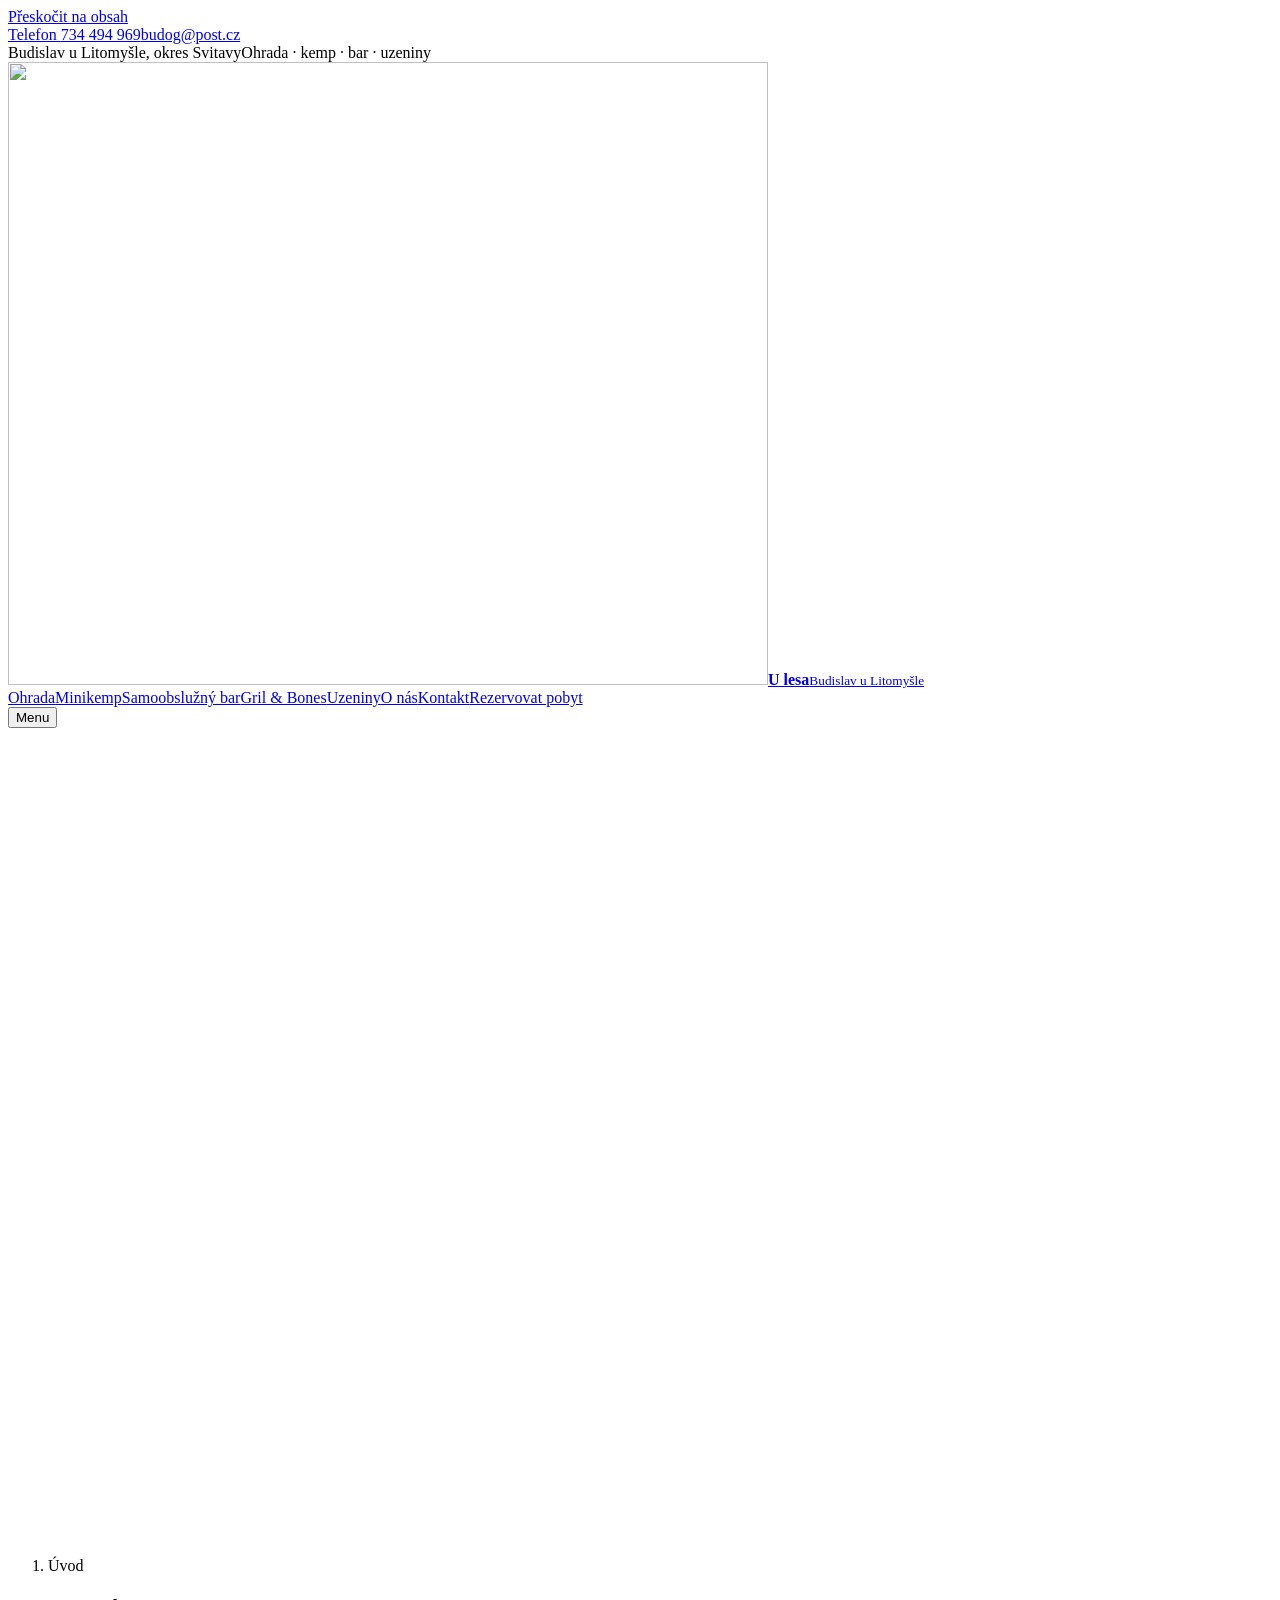
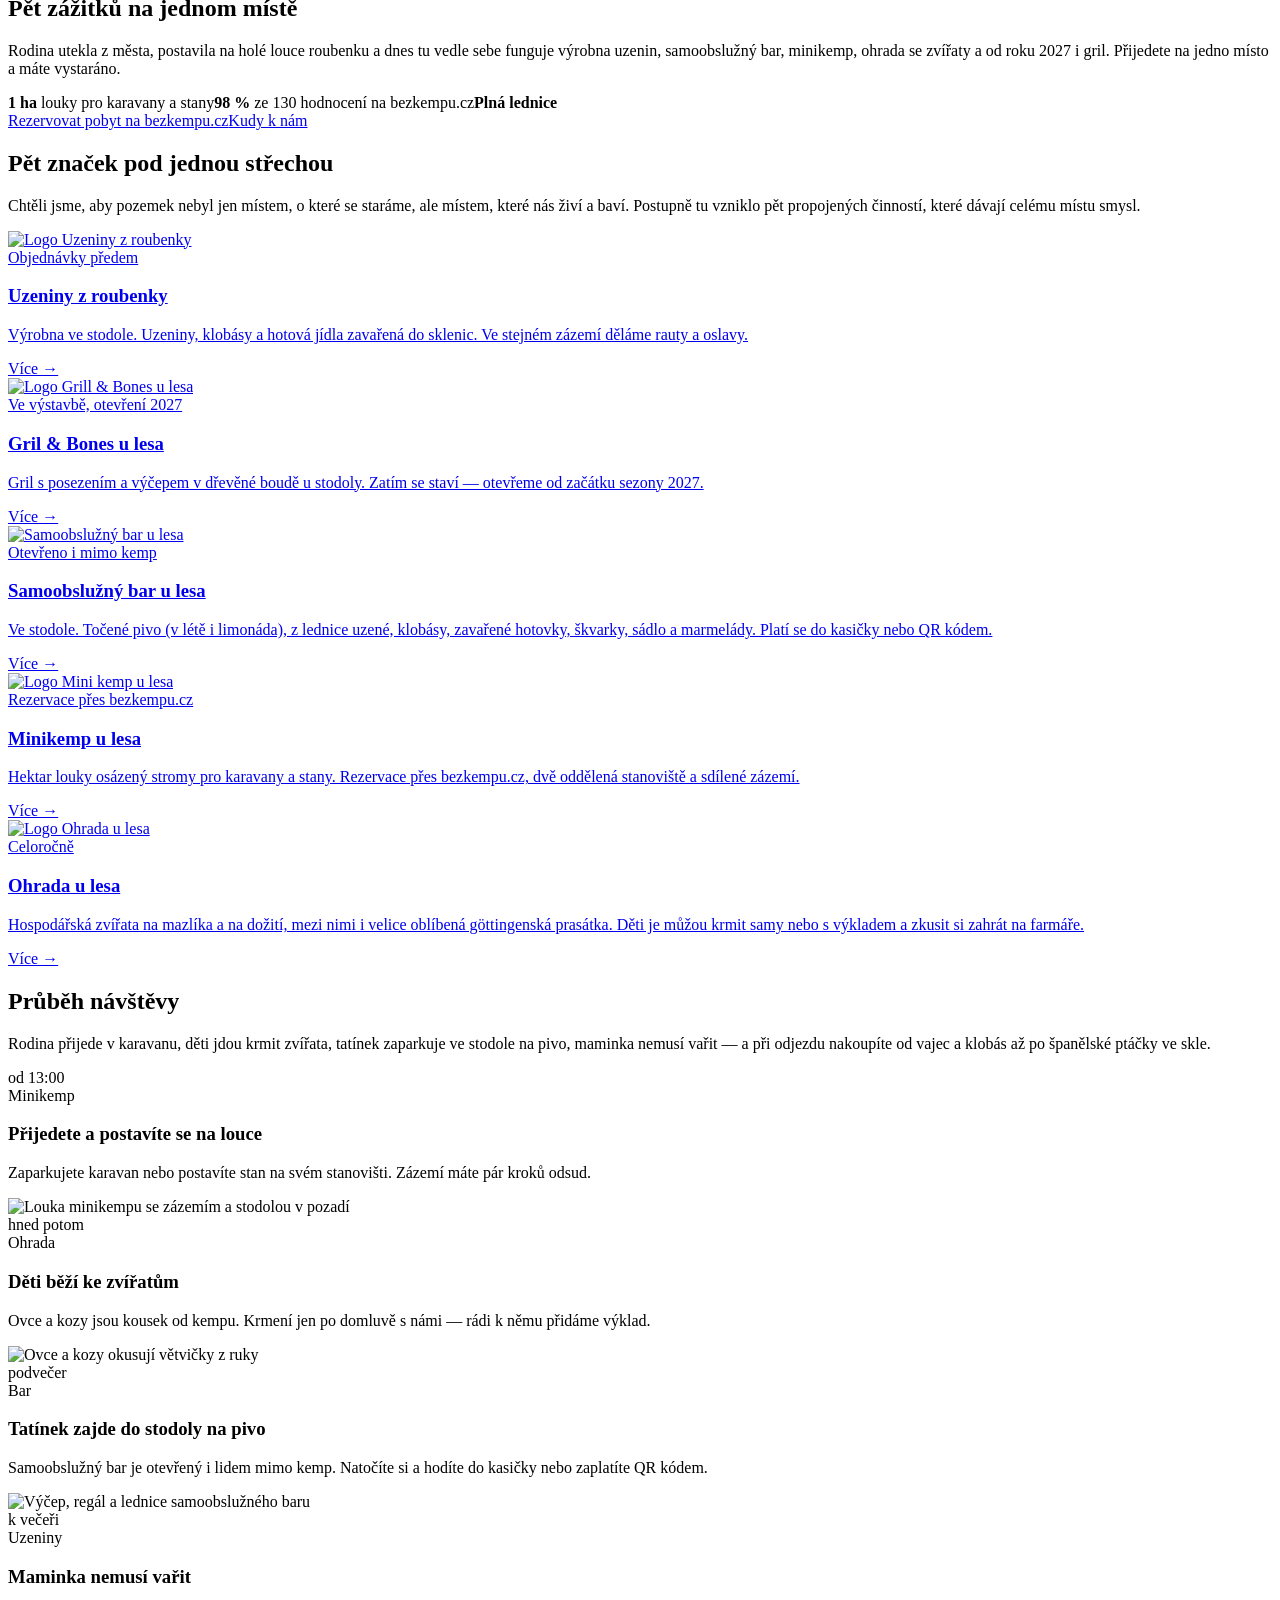
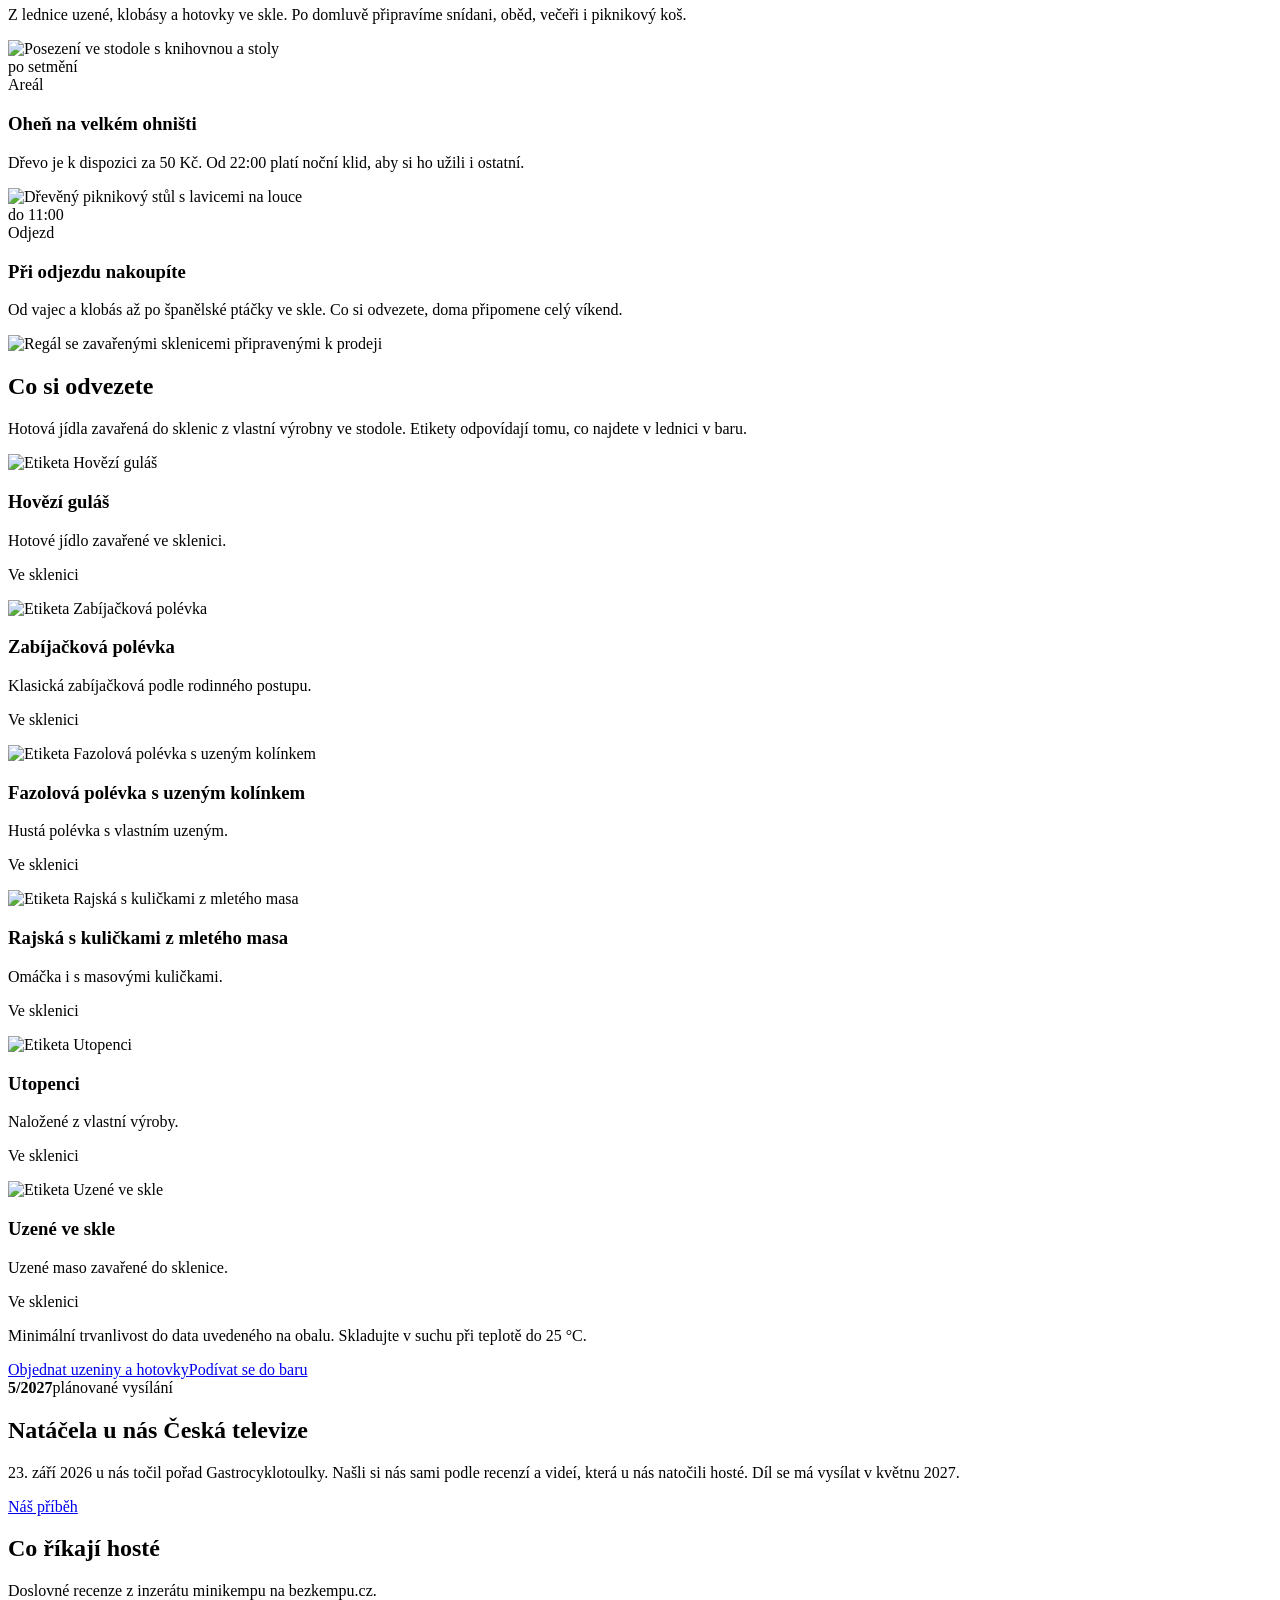
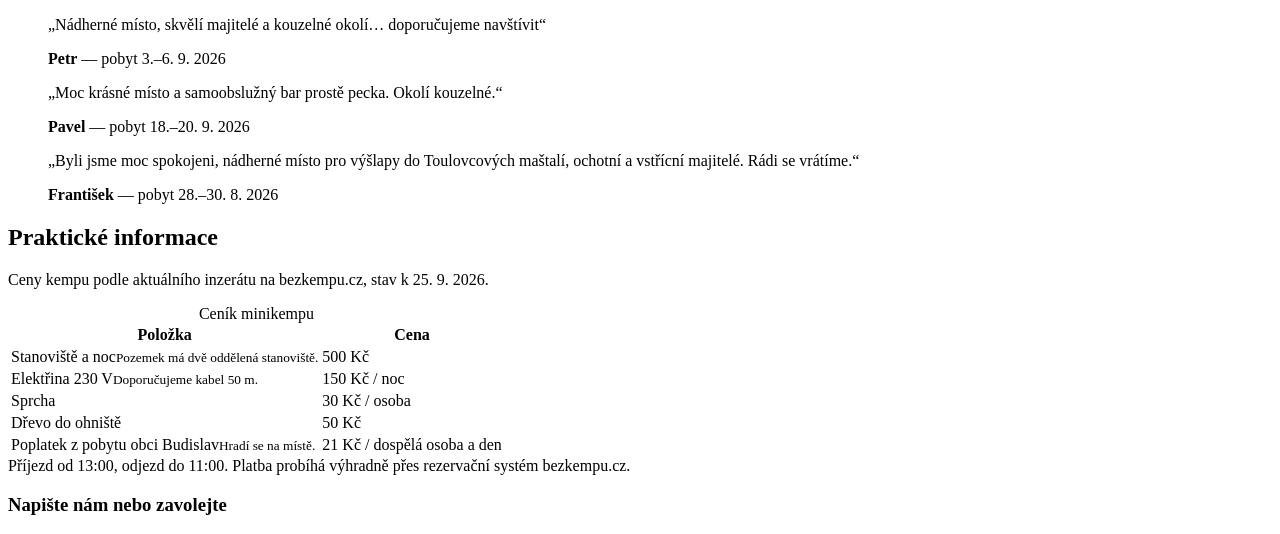
==== commit 601cc1ff: "Štítek jen Plná lednice (i vakuované uzené, klobásy, sezónní výrobky), fotky klobás, boku a krkovice" ====
--- a/index.html
+++ b/index.html
@@ -1 +1 @@
-<!DOCTYPE html><html lang="cs"><head><meta charSet="utf-8"/><meta name="viewport" content="width=device-width, initial-scale=1"/><link rel="preload" href="/propozice-ulesabudislav-next/_next/static/media/3e8ed84275cb4466-s.p.woff2" as="font" crossorigin="" type="font/woff2"/><link rel="preload" href="/propozice-ulesabudislav-next/_next/static/media/b6a6f0b43d027304-s.p.woff2" as="font" crossorigin="" type="font/woff2"/><link rel="preload" as="image" href="/propozice-ulesabudislav-next/images/logo-ulesa.png"/><link rel="stylesheet" href="/propozice-ulesabudislav-next/_next/static/css/d11740d3f033b5ee.css" data-precedence="next"/><link rel="preload" as="script" fetchPriority="low" href="/propozice-ulesabudislav-next/_next/static/chunks/webpack-4baae5b315c3a431.js"/><script src="/propozice-ulesabudislav-next/_next/static/chunks/4bd1b696-3aacd257e7e96153.js" async=""></script><script src="/propozice-ulesabudislav-next/_next/static/chunks/517-7de215c8055fb165.js" async=""></script><script src="/propozice-ulesabudislav-next/_next/static/chunks/main-app-1aac0ff5d9a7f883.js" async=""></script><script src="/propozice-ulesabudislav-next/_next/static/chunks/app/layout-c377e1de52b12926.js" async=""></script><script src="/propozice-ulesabudislav-next/_next/static/chunks/28-1f8a77fc4d2e6b0d.js" async=""></script><script src="/propozice-ulesabudislav-next/_next/static/chunks/app/page-dadda25aa9a3c723.js" async=""></script><meta name="next-size-adjust" content=""/><title>U lesa Budislav — ohrada, minikemp, bar a uzeniny</title><meta name="description" content="Rodinné hospodářství v Budislavi u Litomyšle: ohrada se zvířaty, minikemp pro karavany a stany, samoobslužný bar ve stodole a uzeniny z vlastní výrobny."/><link rel="canonical" href="/"/><script src="/propozice-ulesabudislav-next/_next/static/chunks/polyfills-42372ed130431b0a.js" noModule=""></script></head><body class="__variable_f2d20a __variable_ae937d"><script type="application/ld+json">{"@context":"https://schema.org","@graph":[{"@type":"LocalBusiness","@id":"#ulesa","name":"U lesa Budislav","description":"Rodinné hospodářství: ohrada se zvířaty, minikemp, samoobslužný bar ve stodole a výroba uzenin.","address":{"@type":"PostalAddress","streetAddress":"Budislav 258","addressLocality":"Budislav","postalCode":"569 65","addressRegion":"Pardubický kraj","addressCountry":"CZ"},"geo":{"@type":"GeoCoordinates","latitude":49.79514,"longitude":16.16089},"telephone":"+420734494969","email":"budog@post.cz","areaServed":"Budislav u Litomyšle","vatID":"CZ9153133770","taxID":"88383806","sameAs":["https://www.budog.cz/","https://www.bezkempu.cz/6750"]},{"@type":"Campground","@id":"#minikemp","name":"Minikemp u lesa","description":"Hektar louky osázený stromy pro karavany a stany, dvě stanoviště a sdílené zázemí.","address":{"@type":"PostalAddress","streetAddress":"Budislav 258","addressLocality":"Budislav","postalCode":"569 65","addressRegion":"Pardubický kraj","addressCountry":"CZ"},"geo":{"@type":"GeoCoordinates","latitude":49.79514,"longitude":16.16089},"telephone":"+420734494969","petsAllowed":true,"amenityFeature":[{"@type":"LocationFeatureSpecification","name":"Splachovací toalety","value":true},{"@type":"LocationFeatureSpecification","name":"Sprcha","value":true},{"@type":"LocationFeatureSpecification","name":"Elektřina 230 V","value":true},{"@type":"LocationFeatureSpecification","name":"Ohniště","value":true},{"@type":"LocationFeatureSpecification","name":"Pitná voda","value":true}],"aggregateRating":{"@type":"AggregateRating","ratingValue":"98","bestRating":"100","ratingCount":130},"isPartOf":{"@id":"#ulesa"}},{"@type":"TouristAttraction","@id":"#ohrada","name":"Ohrada u lesa","description":"Ohrada s ovcemi, kozami, králíky a göttingenskými prasátky. Děti je mohou krmit po domluvě s majiteli, k tomu patří výklad.","address":{"@type":"PostalAddress","streetAddress":"Budislav 258","addressLocality":"Budislav","postalCode":"569 65","addressRegion":"Pardubický kraj","addressCountry":"CZ"},"geo":{"@type":"GeoCoordinates","latitude":49.79514,"longitude":16.16089},"isAccessibleForFree":false,"touristType":"Rodiny s dětmi","isPartOf":{"@id":"#ulesa"}}]}</script><a class="skip" href="#obsah">Přeskočit na obsah</a><div class="topbar"><div class="container"><div class="topbar-l"><a class="topbar-item" href="tel:+420734494969">Telefon <!-- -->734 494 969</a><a class="topbar-item" href="mailto:budog@post.cz">budog@post.cz</a></div><div class="topbar-r"><span class="topbar-item">Budislav u Litomyšle, okres Svitavy</span><span class="topbar-item">Ohrada · kemp · bar · uzeniny</span></div></div></div><header class="header"><div class="container"><a class="logo" aria-label="U lesa Budislav — domů" href="/propozice-ulesabudislav-next/"><img src="/propozice-ulesabudislav-next/images/logo-ulesa.png" alt="" width="760" height="623"/><span class="logo-text"><b>U lesa</b><small>Budislav u Litomyšle</small></span></a><nav class="nav" aria-label="Hlavní navigace"><a href="/propozice-ulesabudislav-next/ohrada/">Ohrada</a><a href="/propozice-ulesabudislav-next/minikemp/">Minikemp</a><a href="/propozice-ulesabudislav-next/bar/">Samoobslužný bar</a><a href="/propozice-ulesabudislav-next/gril-a-bones/">Gril &amp; Bones</a><a href="/propozice-ulesabudislav-next/uzeniny-z-roubenky/">Uzeniny</a><a href="/propozice-ulesabudislav-next/o-nas/">O nás</a><a href="/propozice-ulesabudislav-next/kontakt/">Kontakt</a><a class="btn btn--hlavni nav-cta" href="/propozice-ulesabudislav-next/minikemp/">Rezervovat pobyt</a></nav><button class="burger" type="button" aria-expanded="false" aria-controls="mobil-menu">Menu</button></div></header><main id="obsah"><section class="phero phero--uvod"><div class="phero-media"><picture><source media="(max-width: 700px)" srcSet="/propozice-ulesabudislav-next/images/hero-uvod-m.jpg"/><img src="/propozice-ulesabudislav-next/images/hero-uvod.jpg" alt="Louka u lesa s ohradou pro zvířata a stromy v Budislavi" width="1440" height="809" fetchpriority="high"/></picture></div><div class="container phero-inner"><nav aria-label="Drobečková navigace"><ol class="drobky"><li><span aria-current="page">Úvod</span></li></ol></nav><h1>Pět zážitků na jednom místě</h1><p class="lead">Rodina utekla z města, postavila na holé louce roubenku a dnes tu vedle sebe funguje výrobna uzenin, samoobslužný bar, minikemp, ohrada se zvířaty a od roku 2027 i gril. Přijedete na jedno místo a máte vystaráno.</p><div class="phero-znaky"><span class="znak"><b>1 ha</b> <!-- -->louky pro karavany a stany</span><span class="znak"><b>98 %</b> <!-- -->ze 130 hodnocení na bezkempu.cz</span><span class="znak"><b>Plná lednice</b> <!-- -->hotovek ve skle</span></div><div class="phero-akce"><a class="btn btn--zluty btn--velky" href="https://www.bezkempu.cz/6750" target="_blank" rel="noopener noreferrer">Rezervovat pobyt na bezkempu.cz</a><a class="btn btn--tichy btn--velky" href="/propozice-ulesabudislav-next/kontakt/">Kudy k nám</a></div></div></section><section class="sekce"><div class="container"><div class="hlavicka-sekce"><h2>Pět značek pod jednou střechou</h2><p>Chtěli jsme, aby pozemek nebyl jen místem, o které se staráme, ale místem, které nás živí a baví. Postupně tu vzniklo pět propojených činností, které dávají celému místu smysl.</p></div><div class="dlazdice"><a class="karta" href="/propozice-ulesabudislav-next/uzeniny-z-roubenky/"><div class="karta-foto"><img src="/propozice-ulesabudislav-next/images/karta-uzeniny.jpg" alt="Logo Uzeniny z roubenky" width="900" height="674" loading="lazy" decoding="async"/></div><div class="karta-telo"><span class="stitek">Objednávky předem</span><h3>Uzeniny z roubenky</h3><p>Výrobna ve stodole. Uzeniny, klobásy a hotová jídla zavařená do sklenic. Ve stejném zázemí děláme rauty a oslavy.</p><span class="karta-odkaz">Více →</span></div></a><a class="karta" href="/propozice-ulesabudislav-next/gril-a-bones/"><div class="karta-foto"><img src="/propozice-ulesabudislav-next/images/karta-grill.jpg" alt="Logo Grill &amp; Bones u lesa" width="900" height="674" loading="lazy" decoding="async"/></div><div class="karta-telo"><span class="stitek stitek--stavba">Ve výstavbě, otevření 2027</span><h3>Gril &amp; Bones u lesa</h3><p>Gril s posezením a výčepem v dřevěné boudě u stodoly. Zatím se staví — otevřeme od začátku sezony 2027.</p><span class="karta-odkaz">Více →</span></div></a><a class="karta" href="/propozice-ulesabudislav-next/bar/"><div class="karta-foto"><img src="/propozice-ulesabudislav-next/images/karta-bar.jpg" alt="Samoobslužný bar u lesa" width="900" height="674" loading="lazy" decoding="async"/></div><div class="karta-telo"><span class="stitek">Otevřeno i mimo kemp</span><h3>Samoobslužný bar u lesa</h3><p>Ve stodole. Točené pivo (v létě i limonáda), z lednice uzené, klobásy, zavařené hotovky, škvarky, sádlo a marmelády. Platí se do kasičky nebo QR kódem.</p><span class="karta-odkaz">Více →</span></div></a><a class="karta" href="/propozice-ulesabudislav-next/minikemp/"><div class="karta-foto"><img src="/propozice-ulesabudislav-next/images/karta-minikemp.jpg" alt="Logo Mini kemp u lesa" width="900" height="674" loading="lazy" decoding="async"/></div><div class="karta-telo"><span class="stitek">Rezervace přes bezkempu.cz</span><h3>Minikemp u lesa</h3><p>Hektar louky osázený stromy pro karavany a stany. Rezervace přes bezkempu.cz, dvě oddělená stanoviště a sdílené zázemí.</p><span class="karta-odkaz">Více →</span></div></a><a class="karta" href="/propozice-ulesabudislav-next/ohrada/"><div class="karta-foto"><img src="/propozice-ulesabudislav-next/images/karta-ohrada.jpg" alt="Logo Ohrada u lesa" width="900" height="674" loading="lazy" decoding="async"/></div><div class="karta-telo"><span class="stitek">Celoročně</span><h3>Ohrada u lesa</h3><p>Hospodářská zvířata na mazlíka a na dožití, mezi nimi i velice oblíbená göttingenská prasátka. Děti je můžou krmit samy nebo s výkladem a zkusit si zahrát na farmáře.</p><span class="karta-odkaz">Více →</span></div></a></div></div></section><section class="sekce sekce--papir"><div class="container"><div class="hlavicka-sekce"><h2>Průběh návštěvy</h2><p>Rodina přijede v karavanu, děti jdou krmit zvířata, tatínek zaparkuje ve stodole na pivo, maminka nemusí vařit — a při odjezdu nakoupíte od vajec a klobás až po španělské ptáčky ve skle.</p></div><div class="prubeh"><article class="prubeh-radek"><div class="prubeh-cas">od 13:00<div style="font-size:var(--fs-xs);color:var(--muted);font-weight:400">Minikemp</div></div><div class="prubeh-text"><h3>Přijedete a postavíte se na louce</h3><p>Zaparkujete karavan nebo postavíte stan na svém stanovišti. Zázemí máte pár kroků odsud.</p></div><div class="prubeh-foto"><img src="/propozice-ulesabudislav-next/images/kemp-zazemi.jpg" alt="Louka minikempu se zázemím a stodolou v pozadí" width="900" height="674" loading="lazy" decoding="async"/></div></article><article class="prubeh-radek"><div class="prubeh-cas">hned potom<div style="font-size:var(--fs-xs);color:var(--muted);font-weight:400">Ohrada</div></div><div class="prubeh-text"><h3>Děti běží ke zvířatům</h3><p>Ovce a kozy jsou kousek od kempu. Krmení jen po domluvě s námi — rádi k němu přidáme výklad.</p></div><div class="prubeh-foto"><img src="/propozice-ulesabudislav-next/images/ovce-krmeni.jpg" alt="Ovce a kozy okusují větvičky z ruky" width="900" height="674" loading="lazy" decoding="async"/></div></article><article class="prubeh-radek"><div class="prubeh-cas">podvečer<div style="font-size:var(--fs-xs);color:var(--muted);font-weight:400">Bar</div></div><div class="prubeh-text"><h3>Tatínek zajde do stodoly na pivo</h3><p>Samoobslužný bar je otevřený i lidem mimo kemp. Natočíte si a hodíte do kasičky nebo zaplatíte QR kódem.</p></div><div class="prubeh-foto"><img src="/propozice-ulesabudislav-next/images/bar-sortiment.jpg" alt="Výčep, regál a lednice samoobslužného baru" width="900" height="674" loading="lazy" decoding="async"/></div></article><article class="prubeh-radek"><div class="prubeh-cas">k večeři<div style="font-size:var(--fs-xs);color:var(--muted);font-weight:400">Uzeniny</div></div><div class="prubeh-text"><h3>Maminka nemusí vařit</h3><p>Z lednice uzené, klobásy a hotovky ve skle. Po domluvě připravíme snídani, oběd, večeři i piknikový koš.</p></div><div class="prubeh-foto"><img src="/propozice-ulesabudislav-next/images/stodola-posezeni.jpg" alt="Posezení ve stodole s knihovnou a stoly" width="900" height="674" loading="lazy" decoding="async"/></div></article><article class="prubeh-radek"><div class="prubeh-cas">po setmění<div style="font-size:var(--fs-xs);color:var(--muted);font-weight:400">Areál</div></div><div class="prubeh-text"><h3>Oheň na velkém ohništi</h3><p>Dřevo je k dispozici za 50 Kč. Od 22:00 platí noční klid, aby si ho užili i ostatní.</p></div><div class="prubeh-foto"><img src="/propozice-ulesabudislav-next/images/posezeni-venku.jpg" alt="Dřevěný piknikový stůl s lavicemi na louce" width="900" height="674" loading="lazy" decoding="async"/></div></article><article class="prubeh-radek"><div class="prubeh-cas">do 11:00<div style="font-size:var(--fs-xs);color:var(--muted);font-weight:400">Odjezd</div></div><div class="prubeh-text"><h3>Při odjezdu nakoupíte</h3><p>Od vajec a klobás až po španělské ptáčky ve skle. Co si odvezete, doma připomene celý víkend.</p></div><div class="prubeh-foto"><img src="/propozice-ulesabudislav-next/images/uzeniny-regal.jpg" alt="Regál se zavařenými sklenicemi připravenými k prodeji" width="900" height="674" loading="lazy" decoding="async"/></div></article></div></div></section><section class="sekce"><div class="container"><div class="hlavicka-sekce"><h2>Co si odvezete</h2><p>Hotová jídla zavařená do sklenic z vlastní výrobny ve stodole. Etikety odpovídají tomu, co najdete v lednici v baru.</p></div><div class="produkty"><article class="produkt"><img src="/propozice-ulesabudislav-next/images/etiketa-hovezi-gulas.jpg" alt="Etiketa Hovězí guláš" width="760" height="329" loading="lazy" decoding="async"/><h3>Hovězí guláš</h3><p>Hotové jídlo zavařené ve sklenici.</p><p class="produkt-meta">Ve sklenici</p></article><article class="produkt"><img src="/propozice-ulesabudislav-next/images/etiketa-zabijackova-polevka.jpg" alt="Etiketa Zabíjačková polévka" width="760" height="329" loading="lazy" decoding="async"/><h3>Zabíjačková polévka</h3><p>Klasická zabíjačková podle rodinného postupu.</p><p class="produkt-meta">Ve sklenici</p></article><article class="produkt"><img src="/propozice-ulesabudislav-next/images/etiketa-fazolova-polevka.jpg" alt="Etiketa Fazolová polévka s uzeným kolínkem" width="760" height="329" loading="lazy" decoding="async"/><h3>Fazolová polévka s uzeným kolínkem</h3><p>Hustá polévka s vlastním uzeným.</p><p class="produkt-meta">Ve sklenici</p></article><article class="produkt"><img src="/propozice-ulesabudislav-next/images/etiketa-rajska-s-kulickami.jpg" alt="Etiketa Rajská s kuličkami z mletého masa" width="760" height="329" loading="lazy" decoding="async"/><h3>Rajská s kuličkami z mletého masa</h3><p>Omáčka i s masovými kuličkami.</p><p class="produkt-meta">Ve sklenici</p></article><article class="produkt"><img src="/propozice-ulesabudislav-next/images/etiketa-utopenci.jpg" alt="Etiketa Utopenci" width="760" height="329" loading="lazy" decoding="async"/><h3>Utopenci</h3><p>Naložené z vlastní výroby.</p><p class="produkt-meta">Ve sklenici</p></article><article class="produkt"><img src="/propozice-ulesabudislav-next/images/etiketa-uzene-ve-skle.jpg" alt="Etiketa Uzené ve skle" width="760" height="329" loading="lazy" decoding="async"/><h3>Uzené ve skle</h3><p>Uzené maso zavařené do sklenice.</p><p class="produkt-meta">Ve sklenici</p></article></div><p style="margin-top:var(--sp-4);font-size:var(--fs-xs);color:var(--muted)">Minimální trvanlivost do data uvedeného na obalu. Skladujte v suchu při teplotě do 25 °C.</p><div style="margin-top:var(--sp-5);display:flex;flex-wrap:wrap;gap:var(--sp-3)"><a class="btn btn--hlavni" href="/propozice-ulesabudislav-next/uzeniny-z-roubenky/">Objednat uzeniny a hotovky</a><a class="btn btn--tichy" href="/propozice-ulesabudislav-next/bar/">Podívat se do baru</a></div></div></section><section class="sekce--uzka"><div class="container"><div class="pruh"><div class="pruh-datum"><b>5/2027</b><span>plánované vysílání</span></div><div><h2>Natáčela u nás Česká televize</h2><p>23. září 2026 u nás točil pořad Gastrocyklotoulky. Našli si nás sami podle recenzí a videí, která u nás natočili hosté. Díl se má vysílat v květnu 2027.</p></div><a class="btn btn--zluty" href="/propozice-ulesabudislav-next/o-nas/">Náš příběh</a></div></div></section><section class="sekce sekce--papir"><div class="container"><div class="hlavicka-sekce"><h2>Co říkají hosté</h2><p>Doslovné recenze z inzerátu minikempu na bezkempu.cz.</p></div><div class="recenze"><blockquote><p>„Nádherné místo, skvělí majitelé a kouzelné okolí… doporučujeme navštívit“</p><footer><b>Petr</b> — pobyt <!-- -->3.–6. 9. 2026</footer></blockquote><blockquote><p>„Moc krásné místo a samoobslužný bar prostě pecka. Okolí kouzelné.“</p><footer><b>Pavel</b> — pobyt <!-- -->18.–20. 9. 2026</footer></blockquote><blockquote><p>„Byli jsme moc spokojeni, nádherné místo pro výšlapy do Toulovcových maštalí, ochotní a vstřícní majitelé. Rádi se vrátíme.“</p><footer><b>František</b> — pobyt <!-- -->28.–30. 8. 2026</footer></blockquote></div></div></section><section class="sekce"><div class="container"><div class="dvousloup"><div><div class="hlavicka-sekce"><h2>Praktické informace</h2><p>Ceny kempu podle aktuálního inzerátu na bezkempu.cz, stav k 25. 9. 2026.</p></div><div class="tab-obal"><table class="tab"><caption>Ceník minikempu</caption><thead><tr><th scope="col">Položka</th><th scope="col">Cena</th></tr></thead><tbody><tr><td>Stanoviště a noc<small>Pozemek má dvě oddělená stanoviště.</small></td><td class="cislo">500 Kč</td></tr><tr><td>Elektřina 230 V<small>Doporučujeme kabel 50 m.</small></td><td class="cislo">150 Kč / noc</td></tr><tr><td>Sprcha</td><td class="cislo">30 Kč / osoba</td></tr><tr><td>Dřevo do ohniště</td><td class="cislo">50 Kč</td></tr><tr><td>Poplatek z pobytu obci Budislav<small>Hradí se na místě.</small></td><td class="cislo">21 Kč / dospělá osoba a den</td></tr></tbody></table></div><p style="margin-top:var(--sp-4);font-size:var(--fs-sm);color:var(--muted)">Příjezd od 13:00, odjezd do 11:00. Platba probíhá výhradně přes rezervační systém bezkempu.cz.</p></div><aside class="panel panel--zvyrazneny"><h3>Napište nám nebo zavolejte</h3><p>Krmení zvířat, piknikový koš, raut nebo objednávka uzenin — všechno se domlouvá předem.</p><dl class="panel-radky"><div><dt>Kontaktní osoba</dt><dd>Alena Bezdíčková</dd></div><div><dt>Telefon</dt><dd><a href="tel:+420734494969">734 494 969</a></dd></div><div><dt>E-mail</dt><dd><a href="mailto:budog@post.cz">budog@post.cz</a></dd></div><div><dt>GPS</dt><dd>49.7951° N, 16.1609° E</dd></div></dl><a class="btn btn--hlavni" href="/propozice-ulesabudislav-next/kontakt/">Kontakt a příjezd</a></aside></div></div></section></main><footer class="footer"><div class="container"><div class="footer-grid"><div><img class="footer-logo" src="/propozice-ulesabudislav-next/images/logo-ulesa.png" alt="U lesa Budislav" width="760" height="623" loading="lazy" decoding="async"/><p>Rodinné hospodářství v Budislavi u Litomyšle. Ohrada se zvířaty, minikemp, samoobslužný bar a výrobna uzenin — všechno na jednom pozemku.</p></div><div><h2>Co u nás najdete</h2><ul><li><a href="/propozice-ulesabudislav-next/ohrada/">Ohrada</a></li><li><a href="/propozice-ulesabudislav-next/minikemp/">Minikemp</a></li><li><a href="/propozice-ulesabudislav-next/bar/">Samoobslužný bar</a></li><li><a href="/propozice-ulesabudislav-next/gril-a-bones/">Gril &amp; Bones</a></li><li><a href="/propozice-ulesabudislav-next/uzeniny-z-roubenky/">Uzeniny</a></li></ul></div><div><h2>Informace</h2><ul><li><a href="/propozice-ulesabudislav-next/o-nas/">O nás</a></li><li><a href="/propozice-ulesabudislav-next/kontakt/">Kontakt a příjezd</a></li><li><a href="/propozice-ulesabudislav-next/gdpr/">Ochrana osobních údajů</a></li><li><a href="https://www.bezkempu.cz/6750" target="_blank" rel="noopener noreferrer">Rezervace na bezkempu.cz</a></li><li><a href="https://www.budog.cz/" target="_blank" rel="noopener noreferrer">budog.cz — pamlsky pro psy</a></li></ul></div><div><h2>Spojení</h2><ul><li><a href="tel:+420734494969">734 494 969</a></li><li><a href="mailto:budog@post.cz">budog@post.cz</a></li><li>Alena Bezdíčková</li><li>569 65 Budislav u Litomyšle</li><li>GPS <!-- -->49.7951° N, 16.1609° E</li></ul></div></div><div class="footer-spod"><span>Provozovatel <!-- -->Kristýna Bezdíčková<!-- -->, <!-- -->Budislav 258, 569 65 Budislav<!-- -->, IČO <!-- -->88383806<!-- -->, DIČ <!-- -->CZ9153133770<!-- -->. Zapsáno v živnostenském rejstříku, <!-- -->Městský úřad Litomyšl<!-- -->.</span><span>Mapový podklad © přispěvatelé OpenStreetMap</span></div></div></footer><script src="/propozice-ulesabudislav-next/_next/static/chunks/webpack-4baae5b315c3a431.js" async=""></script><script>(self.__next_f=self.__next_f||[]).push([0])</script><script>self.__next_f.push([1,"1:\"$Sreact.fragment\"\n3:I[651,[\"177\",\"static/chunks/app/layout-c377e1de52b12926.js\"],\"default\"]\n4:I[5244,[],\"\"]\n5:I[3866,[],\"\"]\n6:I[8173,[\"28\",\"static/chunks/28-1f8a77fc4d2e6b0d.js\",\"974\",\"static/chunks/app/page-dadda25aa9a3c723.js\"],\"\"]\n7:I[327,[\"28\",\"static/chunks/28-1f8a77fc4d2e6b0d.js\",\"974\",\"static/chunks/app/page-dadda25aa9a3c723.js\"],\"default\"]\n8:I[6213,[],\"OutletBoundary\"]\na:I[6213,[],\"MetadataBoundary\"]\nc:I[6213,[],\"ViewportBoundary\"]\ne:I[4835,[],\"\"]\n:HL[\"/propozice-ulesabudislav-next/_next/static/media/3e8ed84275cb4466-s.p.woff2\",\"font\",{\"crossOrigin\":\"\",\"type\":\"font/woff2\"}]\n:HL[\"/propozice-ulesabudislav-next/_next/static/media/b6a6f0b43d027304-s.p.woff2\",\"font\",{\"crossOrigin\":\"\",\"type\":\"font/woff2\"}]\n:HL[\"/propozice-ulesabudislav-next/_next/static/css/d11740d3f033b5ee.css\",\"style\"]\n2:T8ba,{\"@context\":\"https://schema.org\",\"@graph\":[{\"@type\":\"LocalBusiness\",\"@id\":\"#ulesa\",\"name\":\"U lesa Budislav\",\"description\":\"Rodinné hospodářství: ohrada se zvířaty, minikemp, samoobslužný bar ve stodole a výroba uzenin.\",\"address\":{\"@type\":\"PostalAddress\",\"streetAddress\":\"Budislav 258\",\"addressLocality\":\"Budislav\",\"postalCode\":\"569 65\",\"addressRegion\":\"Pardubický kraj\",\"addressCountry\":\"CZ\"},\"geo\":{\"@type\":\"GeoCoordinates\",\"latitude\":49.79514,\"longitude\":16.16089},\"telephone\":\"+420734494969\",\"email\":\"budog@post.cz\",\"areaServed\":\"Budislav u Litomyšle\",\"vatID\":\"CZ9153133770\",\"taxID\":\"88383806\",\"sameAs\":[\"https://www.budog.cz/\",\"https://www.bezkempu.cz/6750\"]},{\"@type\":\"Campground\",\"@id\":\"#minikemp\",\"name\":\"Minikemp u lesa\",\"description\":\"Hektar louky osázený stromy pro karavany a stany, dvě stanoviště a sdílené zázemí.\",\"address\":{\"@type\":\"PostalAddress\",\"streetAddress\":\"Budislav 258\",\"addressLocality\":\"Budislav\",\"postalCode\":\"569 65\",\"addressRegion\":\"Pardubický kraj\",\"addressCountry\":\"CZ\"},\"geo\":{\"@type\":\"GeoCoordinates\",\"latitude\":49.79514,\"longitude\":16.16089},\"telephone\":\"+420734494969\",\"petsAllowed\":true,\"amenityFeature\":[{\"@type\":\"LocationFeatureSpecification\",\"name\":\"Splachovací toalety\",\"value\":true},{\"@type\":\"LocationFeatureSpecification\",\"name\":\"Sprcha\",\"value\":true},{\"@type\":\"LocationFeatureSpecification\",\"name\":\"Elektřina 230 V\",\"value\":true},{\"@type\":\"LocationFeatureSpecification\",\"name\":\"Ohniště\",\"value\":true},{\"@type\":\"LocationFeatureSpecification\",\"name\":\"Pitná voda\",\"value\":true}],\"aggregateRating\":{\"@type\":\"AggregateRating\",\"ratingValue\":\"98\",\"bestRating\":\"100\",\"ratingCount\":130},\"isPartOf\":{\"@id\":\"#ulesa\"}},{\"@type\":\"TouristAttraction\",\"@id\":\"#ohrada\",\"name\":\"Ohrada u lesa\",\"description\":\"Ohrada s ovcemi, kozami, králíky a göttingenskými prasátky. Děti je mohou krmit po domluvě s majiteli, k tomu patří výklad.\",\"address\":{\"@type\":\"PostalAddress\",\"streetAddress\":\"Budislav 258\",\"addressLocality\":\"Budislav\",\"postalCode\":\"569 65\",\"addressRegion\":\"Pardubický kraj\",\"addressCountry\":\"CZ\"},\"geo\":{\"@type\":\"GeoCoordinates\",\"latitude\":49.79514,\"longitude\":16.16089},\"isAccessibleForFree\":false,\"touristType\":\"Rodiny s dětmi\",\"isPartOf\":{\"@id\":\"#ulesa\"}}]}0:{\"P\":null,\"b\":\"eeGNQ_8-cbp4MChHA2VPi\",\"p\":\"/propozice-ulesabudislav-next\",\"c\":[\"\",\"\"],\"i\":false,\"f\":[[[\"\",{\"children\":[\"__PAGE__\",{}]},\"$undefined\",\"$undefined\",true],[\"\",[\"$\",\"$1\",\"c\",{\"children\":[[[\"$\",\"link\",\"0\",{\"rel\":\"stylesheet\",\"href\":\"/propozice-ulesabudislav-next/_next/static/css/d11740d3f033b5ee.css\",\"precedence\":\"next\",\"crossOrigin\":\"$undefined\",\"nonce\":\"$undefined\"}]],[\"$\",\"html\",null,{\"lang\":\"cs\",\"children\":[\"$\",\"body\",null,{\"className\":\"__variable_f2d20a __variable_ae937d\",\"children\":[[\"$\",\"script\",null,{\"type\":\"application/ld+json\",\"dangerouslySetInnerHTML\":{\"__html\":\"$2\"}}],[\"$\",\"$L3\",null,{}],[\"$\",\"a\",null,{\"className\":\"skip\",\"href\":\"#obsah\",\"children\":\"Přeskočit na obsah\"}],[\"$\",\"$L4\",null,{\"parallelRouterKey\":\"children\",\"segmentPath\":[\"children\"],\"error\":\"$undefined\",\"errorStyles\":\"$undefined\",\"errorScripts\":\"$undefined\",\"template\":[\"$\",\"$L5\",null,{}],\"templateStyles\":\"$undefined\",\"templateScripts\":\"$undefined\",\"notFound\":[[],[[[\"$\",\"div\",null,{\"className\":\"topbar\",\"children\":[\"$\",\"div\",null,{\"className\":\"container\",\"children\":[[\"$\",\"div\",null,{\"className\":\"topbar-l\",\"children\":[[\"$\",\"a\",null,{\"className\":\"topbar-item\",\"href\":\"tel:+420734494969\",\"children\":[\"Telefon \",\"734 494 969\"]}],[\"$\",\"a\",null,{\"className\":\"topbar-item\",\"href\":\"mailto:budog@post.cz\",\"children\":\"budog@post.cz\"}]]}],[\"$\",\"div\",null,{\"className\":\"topbar-r\",\"children\":[[\"$\",\"span\",null,{\"className\":\"topbar-item\",\"children\":\"Budislav u Litomyšle, okres Svitavy\"}],[\"$\",\"span\",null,{\"className\":\"topbar-item\",\"children\":\"Ohrada · kemp · bar · uzeniny\"}]]}]]}]}],[\"$\",\"header\",null,{\"className\":\"header\",\"children\":[\"$\",\"div\",null,{\"className\":\"container\",\"children\":[[\"$\",\"$L6\",null,{\"href\":\"/\",\"className\":\"logo\",\"aria-label\":\"U lesa Budislav — domů\",\"children\":[[\"$\",\"img\",null,{\"src\":\"/propozice-ulesabudislav-next/images/logo-ulesa.png\",\"alt\":\"\",\"width\":760,\"height\":623}],[\"$\",\"span\",null,{\"className\":\"logo-text\",\"children\":[[\"$\",\"b\",null,{\"children\":\"U lesa\"}],[\"$\",\"small\",null,{\"children\":\"Budislav u Litomyšle\"}]]}]]}],[\"$\",\"$L7\",null,{\"nav\":[{\"href\":\"/ohrada\",\"label\":\"Ohrada\"},{\"href\":\"/minikemp\",\"label\":\"Minikemp\"},{\"href\":\"/bar\",\"label\":\"Samoobslužný bar\"},{\"href\":\"/gril-a-bones\",\"label\":\"Gril \u0026 Bones\"},{\"href\":\"/uzeniny-z-roubenky\",\"label\":\"Uzeniny\"},{\"href\":\"/o-nas\",\"label\":\"O nás\"},{\"href\":\"/kontakt\",\"label\":\"Kontakt\"}]}]]}]}]],[\"$\",\"main\",null,{\"id\":\"obsah\",\"className\":\"sekce\",\"children\":[\"$\",\"div\",null,{\"className\":\"container\",\"children\":[\"$\",\"div\",null,{\"className\":\"dvousloup\",\"children\":[[\"$\",\"div\",null,{\"className\":\"text-blok\",\"children\":[[\"$\",\"h1\",null,{\"style\":{\"fontSize\":\"var(--fs-3xl)\"},\"children\":\"Tahle stránka u nás není\"}],[\"$\",\"p\",null,{\"children\":\"Možná jsme ji přejmenovali, nebo se do adresy vloudila chyba. Zkuste některou z hlavních stránek — ohradu se zvířaty, minikemp, bar nebo uzeniny.\"}],[\"$\",\"div\",null,{\"style\":{\"display\":\"flex\",\"flexWrap\":\"wrap\",\"gap\":\"var(--sp-3)\"},\"children\":[[\"$\",\"$L6\",null,{\"className\":\"btn btn--hlavni\",\"href\":\"/\",\"children\":\"Zpět na úvod\"}],[\"$\",\"$L6\",null,{\"className\":\"btn btn--tichy\",\"href\":\"/kontakt\",\"children\":\"Kontakt\"}]]}]]}],[\"$\",\"aside\",null,{\"className\":\"panel\",\"children\":[[\"$\",\"h3\",null,{\"children\":\"Kam dál\"}],[\"$\",\"ul\",null,{\"className\":\"odrazky\",\"children\":[[\"$\",\"li\",\"/ohrada\",{\"children\":[\"$\",\"$L6\",null,{\"href\":\"/ohrada\",\"children\":\"Ohrada\"}]}],[\"$\",\"li\",\"/minikemp\",{\"children\":[\"$\",\"$L6\",null,{\"href\":\"/minikemp\",\"children\":\"Minikemp\"}]}],[\"$\",\"li\",\"/bar\",{\"children\":[\"$\",\"$L6\",null,{\"href\":\"/bar\",\"children\":\"Samoobslužný bar\"}]}],[\"$\",\"li\",\"/gril-a-bones\",{\"children\":[\"$\",\"$L6\",null,{\"href\":\"/gril-a-bones\",\"children\":\"Gril \u0026 Bones\"}]}],[\"$\",\"li\",\"/uzeniny-z-roubenky\",{\"children\":[\"$\",\"$L6\",null,{\"href\":\"/uzeniny-z-roubenky\",\"children\":\"Uzeniny\"}]}],[\"$\",\"li\",\"/o-nas\",{\"children\":[\"$\",\"$L6\",null,{\"href\":\"/o-nas\",\"children\":\"O nás\"}]}],[\"$\",\"li\",\"/kontakt\",{\"children\":[\"$\",\"$L6\",null,{\"href\":\"/kontakt\",\"children\":\"Kontakt\"}]}]]}]]}]]}]}]}],[\"$\",\"footer\",null,{\"className\":\"footer\",\"children\":[\"$\",\"div\",null,{\"className\":\"container\",\"children\":[[\"$\",\"div\",null,{\"className\":\"footer-grid\",\"children\":[[\"$\",\"div\",null,{\"children\":[[\"$\",\"img\",null,{\"className\":\"footer-logo\",\"src\":\"/propozice-ulesabudislav-next/images/logo-ulesa.png\",\"alt\":\"U lesa Budislav\",\"width\":760,\"height\":623,\"loading\":\"lazy\",\"decoding\":\"async\"}],[\"$\",\"p\",null,{\"children\":\"Rodinné hospodářství v Budislavi u Litomyšle. Ohrada se zvířaty, minikemp, samoobslužný bar a výrobna uzenin — všechno na jednom pozemku.\"}]]}],[\"$\",\"div\",null,{\"children\":[[\"$\",\"h2\",null,{\"children\":\"Co u nás najdete\"}],[\"$\",\"ul\",null,{\"children\":[[\"$\",\"li\",\"/ohrada\",{\"children\":[\"$\",\"$L6\",null,{\"href\":\"/ohrada\",\"children\":\"Ohrada\"}]}],[\"$\",\"li\",\"/minikemp\",{\"children\":[\"$\",\"$L6\",null,{\"href\":\"/minikemp\",\"children\":\"Minikemp\"}]}],[\"$\",\"li\",\"/bar\",{\"children\":[\"$\",\"$L6\",null,{\"href\":\"/bar\",\"children\":\"Samoobslužný bar\"}]}],[\"$\",\"li\",\"/gril-a-bones\",{\"children\":[\"$\",\"$L6\",null,{\"href\":\"/gril-a-bones\",\"children\":\"Gril \u0026 Bones\"}]}],[\"$\",\"li\",\"/uzeniny-z-roubenky\",{\"children\":[\"$\",\"$L6\",null,{\"href\":\"/uzeniny-z-roubenky\",\"children\":\"Uzeniny\"}]}]]}]]}],[\"$\",\"div\",null,{\"children\":[[\"$\",\"h2\",null,{\"children\":\"Informace\"}],[\"$\",\"ul\",null,{\"children\":[[\"$\",\"li\",null,{\"children\":[\"$\",\"$L6\",null,{\"href\":\"/o-nas\",\"children\":\"O nás\"}]}],[\"$\",\"li\",null,{\"children\":[\"$\",\"$L6\",null,{\"href\":\"/kontakt\",\"children\":\"Kontakt a příjezd\"}]}],[\"$\",\"li\",null,{\"children\":[\"$\",\"$L6\",null,{\"href\":\"/gdpr\",\"children\":\"Ochrana osobních údajů\"}]}],[\"$\",\"li\",null,{\"children\":[\"$\",\"a\",null,{\"href\":\"https://www.bezkempu.cz/6750\",\"target\":\"_blank\",\"rel\":\"noopener noreferrer\",\"children\":\"Rezervace na bezkempu.cz\"}]}],[\"$\",\"li\",null,{\"children\":[\"$\",\"a\",null,{\"href\":\"https://www.budog.cz/\",\"target\":\"_blank\",\"rel\":\"noopener noreferrer\",\"children\":\"budog.cz — pamlsky pro psy\"}]}]]}]]}],[\"$\",\"div\",null,{\"children\":[[\"$\",\"h2\",null,{\"children\":\"Spojení\"}],[\"$\",\"ul\",null,{\"children\":[[\"$\",\"li\",null,{\"children\":[\"$\",\"a\",null,{\"href\":\"tel:+420734494969\",\"children\":\"734 494 969\"}]}],[\"$\",\"li\",null,{\"children\":[\"$\",\"a\",null,{\"href\":\"mailto:budog@post.cz\",\"children\":\"budog@post.cz\"}]}],[\"$\",\"li\",null,{\"children\":\"Alena Bezdíčková\"}],[\"$\",\"li\",null,{\"children\":\"569 65 Budislav u Litomyšle\"}],[\"$\",\"li\",null,{\"children\":[\"GPS \",\"49.7951° N, 16.1609° E\"]}]]}]]}]]}],[\"$\",\"div\",null,{\"className\":\"footer-spod\",\"children\":[[\"$\",\"span\",null,{\"children\":[\"Provozovatel \",\"Kristýna Bezdíčková\",\", \",\"Budislav 258, 569 65 Budislav\",\", IČO \",\"88383806\",\", DIČ \",\"CZ9153133770\",\". Zapsáno v živnostenském rejstříku, \",\"Městský úřad Litomyšl\",\".\"]}],[\"$\",\"span\",null,{\"children\":\"Mapový podklad © přispěvatelé OpenStreetMap\"}]]}]]}]}]]],\"forbidden\":\"$undefined\",\"unauthorized\":\"$undefined\"}]]}]}]]}],{\"children\":[\"__PAGE__\",[\"$\",\"$1\",\"c\",{\"children\":[[[[\"$\",\"div\",null,{\"className\":\"topbar\",\"children\":[\"$\",\"div\",null,{\"className\":\"container\",\"children\":[[\"$\",\"div\",null,{\"className\":\"topbar-l\",\"children\":[[\"$\",\"a\",null,{\"className\":\"topbar-item\",\"href\":\"tel:+420734494969\",\"children\":[\"Telefon \",\"734 494 969\"]}],[\"$\",\"a\",null,{\"className\":\"topbar-item\",\"href\":\"mailto:budog@post.cz\",\"children\":\"budog@post.cz\"}]]}],[\"$\",\"div\",null,{\"className\":\"topbar-r\",\"children\":[[\"$\",\"span\",null,{\"className\":\"topbar-item\",\"children\":\"Budislav u Litomyšle, okres Svitavy\"}],[\"$\",\"span\",null,{\"className\":\"topbar-item\",\"children\":\"Ohrada · kemp · bar · uzeniny\"}]]}]]}]}],[\"$\",\"header\",null,{\"className\":\"header\",\"children\":[\"$\",\"div\",null,{\"className\":\"container\",\"children\":[[\"$\",\"$L6\",null,{\"href\":\"/\",\"className\":\"logo\",\"aria-label\":\"U lesa Budislav — domů\",\"children\":[[\"$\",\"img\",null,{\"src\":\"/propozice-ulesabudislav-next/images/logo-ulesa.png\",\"alt\":\"\",\"width\":760,\"height\":623}],[\"$\",\"span\",null,{\"className\":\"logo-text\",\"children\":[[\"$\",\"b\",null,{\"children\":\"U lesa\"}],[\"$\",\"small\",null,{\"children\":\"Budislav u Litomyšle\"}]]}]]}],[\"$\",\"$L7\",null,{\"nav\":\"$0:f:0:1:1:props:children:1:props:children:props:children:3:props:notFound:1:0:1:props:children:props:children:1:props:nav\"}]]}]}]],[\"$\",\"main\",null,{\"id\":\"obsah\",\"children\":[[\"$\",\"section\",null,{\"className\":\"phero phero--uvod\",\"children\":[[\"$\",\"div\",null,{\"className\":\"phero-media\",\"children\":[\"$\",\"picture\",null,{\"children\":[[\"$\",\"source\",null,{\"media\":\"(max-width: 700px)\",\"srcSet\":\"/propozice-ulesabudislav-next/images/hero-uvod-m.jpg\"}],[\"$\",\"img\",null,{\"src\":\"/propozice-ulesabudislav-next/images/hero-uvod.jpg\",\"alt\":\"Louka u lesa s ohradou pro zvířata a stromy v Budislavi\",\"width\":1440,\"height\":809,\"fetchpriority\":\"high\"}]]}]}],[\"$\",\"div\",null,{\"className\":\"container phero-inner\",\"children\":[[\"$\",\"nav\",null,{\"aria-label\":\"Drobečková navigace\",\"children\":[\"$\",\"ol\",null,{\"className\":\"drobky\",\"children\":[[\"$\",\"li\",\"0\",{\"children\":[\"$\",\"span\",null,{\"aria-current\":\"page\",\"children\":\"Úvod\"}]}]]}]}],[\"$\",\"h1\",null,{\"children\":\"Pět zážitků na jednom místě\"}],[\"$\",\"p\",null,{\"className\":\"lead\",\"children\":\"Rodina utekla z města, postavila na holé louce roubenku a dnes tu vedle sebe funguje výrobna uzenin, samoobslužný bar, minikemp, ohrada se zvířaty a od roku 2027 i gril. Přijedete na jedno místo a máte vystaráno.\"}],[\"$\",\"div\",null,{\"className\":\"phero-znaky\",\"children\":[[\"$\",\"span\",\"0\",{\"className\":\"znak\",\"children\":[[\"$\",\"b\",null,{\"children\":\"1 ha\"}],\" \",\"louky pro karavany a stany\"]}],[\"$\",\"span\",\"1\",{\"className\":\"znak\",\"children\":[[\"$\",\"b\",null,{\"children\":\"98 %\"}],\" \",\"ze 130 hodnocení na bezkempu.cz\"]}],[\"$\",\"span\",\"2\",{\"className\":\"znak\",\"children\":[[\"$\",\"b\",null,{\"children\":\"Plná lednice\"}],\" \",\"hotovek ve skle\"]}]]}],[\"$\",\"div\",null,{\"className\":\"phero-akce\",\"children\":[[\"$\",\"a\",\"0\",{\"className\":\"btn btn--zluty btn--velky\",\"href\":\"https://www.bezkempu.cz/6750\",\"target\":\"_blank\",\"rel\":\"noopener noreferrer\",\"children\":\"Rezervovat pobyt na bezkempu.cz\"}],[\"$\",\"$L6\",\"1\",{\"className\":\"btn btn--tichy btn--velky\",\"href\":\"/kontakt\",\"children\":\"Kudy k nám\"}]]}]]}]]}],[\"$\",\"section\",null,{\"className\":\"sekce\",\"children\":[\"$\",\"div\",null,{\"className\":\"container\",\"children\":[[\"$\",\"div\",null,{\"className\":\"hlavicka-sekce\",\"children\":[[\"$\",\"h2\",null,{\"children\":\"Pět značek pod jednou střechou\"}],[\"$\",\"p\",null,{\"children\":\"Chtěli jsme, aby pozemek nebyl jen místem, o které se staráme, ale místem, které nás živí a baví. Postupně tu vzniklo pět propojených činností, které dávají celému místu smysl.\"}]]}],[\"$\",\"div\",null,{\"className\":\"dlazdice\",\"children\":[[\"$\",\"$L6\",\"/uzeniny-z-roubenky\",{\"className\":\"karta\",\"href\":\"/uzeniny-z-roubenky\",\"children\":[[\"$\",\"div\",null,{\"className\":\"karta-foto\",\"children\":[\"$\",\"img\",null,{\"src\":\"/propozice-ulesabudislav-next/images/karta-uzeniny.jpg\",\"alt\":\"Logo Uzeniny z roubenky\",\"width\":900,\"height\":674,\"loading\":\"lazy\",\"decoding\":\"async\"}]}],[\"$\",\"div\",null,{\"className\":\"karta-telo\",\"children\":[[\"$\",\"span\",null,{\"className\":\"stitek\",\"children\":\"Objednávky předem\"}],[\"$\",\"h3\",null,{\"children\":\"Uzeniny z roubenky\"}],[\"$\",\"p\",null,{\"children\":\"Výrobna ve stodole. Uzeniny, klobásy a hotová jídla zavařená do sklenic. Ve stejném zázemí děláme rauty a oslavy.\"}],[\"$\",\"span\",null,{\"className\":\"karta-odkaz\",\"children\":\"Více →\"}]]}]]}],[\"$\",\"$L6\",\"/gril-a-bones\",{\"className\":\"karta\",\"href\":\"/gril-a-bones\",\"children\":[[\"$\",\"div\",null,{\"className\":\"karta-foto\",\"children\":[\"$\",\"img\",null,{\"src\":\"/propozice-ulesabudislav-next/images/karta-grill.jpg\",\"alt\":\"Logo Grill \u0026 Bones u lesa\",\"width\":900,\"height\":674,\"loading\":\"lazy\",\"decoding\":\"async\"}]}],[\"$\",\"div\",null,{\"className\":\"karta-telo\",\"children\":[[\"$\",\"span\",null,{\"className\":\"stitek stitek--stavba\",\"children\":\"Ve výstavbě, otevření 2027\"}],[\"$\",\"h3\",null,{\"children\":\"Gril \u0026 Bones u lesa\"}],[\"$\",\"p\",null,{\"children\":\"Gril s posezením a výčepem v dřevěné boudě u stodoly. Zatím se staví — otevřeme od začátku sezony 2027.\"}],[\"$\",\"span\",null,{\"className\":\"karta-odkaz\",\"children\":\"Více →\"}]]}]]}],[\"$\",\"$L6\",\"/bar\",{\"className\":\"karta\",\"href\":\"/bar\",\"children\":[[\"$\",\"div\",null,{\"className\":\"karta-foto\",\"children\":[\"$\",\"img\",null,{\"src\":\"/propozice-ulesabudislav-next/images/karta-bar.jpg\",\"alt\":\"Samoobslužný bar u lesa\",\"width\":900,\"height\":674,\"loading\":\"lazy\",\"decoding\":\"async\"}]}],[\"$\",\"div\",null,{\"className\":\"karta-telo\",\"children\":[[\"$\",\"span\",null,{\"className\":\"stitek\",\"children\":\"Otevřeno i mimo kemp\"}],[\"$\",\"h3\",null,{\"children\":\"Samoobslužný bar u lesa\"}],[\"$\",\"p\",null,{\"children\":\"Ve stodole. Točené pivo (v létě i limonáda), z lednice uzené, klobásy, zavařené hotovky, škvarky, sádlo a marmelády. Platí se do kasičky nebo QR kódem.\"}],[\"$\",\"span\",null,{\"className\":\"karta-odkaz\",\"children\":\"Více →\"}]]}]]}],[\"$\",\"$L6\",\"/minikemp\",{\"className\":\"karta\",\"href\":\"/minikemp\",\"children\":[[\"$\",\"div\",null,{\"className\":\"karta-foto\",\"children\":[\"$\",\"img\",null,{\"src\":\"/propozice-ulesabudislav-next/images/karta-minikemp.jpg\",\"alt\":\"Logo Mini kemp u lesa\",\"width\":900,\"height\":674,\"loading\":\"lazy\",\"decoding\":\"async\"}]}],[\"$\",\"div\",null,{\"className\":\"karta-telo\",\"children\":[[\"$\",\"span\",null,{\"className\":\"stitek\",\"children\":\"Rezervace přes bezkempu.cz\"}],[\"$\",\"h3\",null,{\"children\":\"Minikemp u lesa\"}],[\"$\",\"p\",null,{\"children\":\"Hektar louky osázený stromy pro karavany a stany. Rezervace přes bezkempu.cz, dvě oddělená stanoviště a sdílené zázemí.\"}],[\"$\",\"span\",null,{\"className\":\"karta-odkaz\",\"children\":\"Více →\"}]]}]]}],[\"$\",\"$L6\",\"/ohrada\",{\"className\":\"karta\",\"href\":\"/ohrada\",\"children\":[[\"$\",\"div\",null,{\"className\":\"karta-foto\",\"children\":[\"$\",\"img\",null,{\"src\":\"/propozice-ulesabudislav-next/images/karta-ohrada.jpg\",\"alt\":\"Logo Ohrada u lesa\",\"width\":900,\"height\":674,\"loading\":\"lazy\",\"decoding\":\"async\"}]}],[\"$\",\"div\",null,{\"className\":\"karta-telo\",\"children\":[[\"$\",\"span\",null,{\"className\":\"stitek\",\"children\":\"Celoročně\"}],[\"$\",\"h3\",null,{\"children\":\"Ohrada u lesa\"}],[\"$\",\"p\",null,{\"children\":\"Hospodářská zvířata na mazlíka a na dožití, mezi nimi i velice oblíbená göttingenská prasátka. Děti je můžou krmit samy nebo s výkladem a zkusit si zahrát na farmáře.\"}],[\"$\",\"span\",null,{\"className\":\"karta-odkaz\",\"children\":\"Více →\"}]]}]]}]]}]]}]}],[\"$\",\"section\",null,{\"className\":\"sekce sekce--papir\",\"children\":[\"$\",\"div\",null,{\"className\":\"container\",\"children\":[[\"$\",\"div\",null,{\"className\":\"hlavicka-sekce\",\"children\":[[\"$\",\"h2\",null,{\"children\":\"Průběh návštěvy\"}],[\"$\",\"p\",null,{\"children\":\"Rodina přijede v karavanu, děti jdou krmit zvířata, tatínek zaparkuje ve stodole na pivo, maminka nemusí vařit — a při odjezdu nakoupíte od vajec a klobás až po španělské ptáčky ve skle.\"}]]}],[\"$\",\"div\",null,{\"className\":\"prubeh\",\"children\":[[\"$\",\"article\",\"0\",{\"className\":\"prubeh-radek\",\"children\":[[\"$\",\"div\",null,{\"className\":\"prubeh-cas\",\"children\":[\"od 13:00\",[\"$\",\"div\",null,{\"style\":{\"fontSize\":\"var(--fs-xs)\",\"color\":\"var(--muted)\",\"fontWeight\":400},\"children\":\"Minikemp\"}]]}],[\"$\",\"div\",null,{\"className\":\"prubeh-text\",\"children\":[[\"$\",\"h3\",null,{\"children\":\"Přijedete a postavíte se na louce\"}],[\"$\",\"p\",null,{\"children\":\"Zaparkujete karavan nebo postavíte stan na svém stanovišti. Zázemí máte pár kroků odsud.\"}]]}],[\"$\",\"div\",null,{\"className\":\"prubeh-foto\",\"children\":[\"$\",\"img\",null,{\"src\":\"/propozice-ulesabudislav-next/images/kemp-zazemi.jpg\",\"alt\":\"Louka minikempu se zázemím a stodolou v pozadí\",\"width\":900,\"height\":674,\"loading\":\"lazy\",\"decoding\":\"async\"}]}]]}],[\"$\",\"article\",\"1\",{\"className\":\"prubeh-radek\",\"children\":[[\"$\",\"div\",null,{\"className\":\"prubeh-cas\",\"children\":[\"hned potom\",[\"$\",\"div\",null,{\"style\":{\"fontSize\":\"var(--fs-xs)\",\"color\":\"var(--muted)\",\"fontWeight\":400},\"children\":\"Ohrada\"}]]}],[\"$\",\"div\",null,{\"className\":\"prubeh-text\",\"children\":[[\"$\",\"h3\",null,{\"children\":\"Děti běží ke zvířatům\"}],[\"$\",\"p\",null,{\"children\":\"Ovce a kozy jsou kousek od kempu. Krmení jen po domluvě s námi — rádi k němu přidáme výklad.\"}]]}],[\"$\",\"div\",null,{\"className\":\"prubeh-foto\",\"children\":[\"$\",\"img\",null,{\"src\":\"/propozice-ulesabudislav-next/images/ovce-krmeni.jpg\",\"alt\":\"Ovce a kozy okusují větvičky z ruky\",\"width\":900,\"height\":674,\"loading\":\"lazy\",\"decoding\":\"async\"}]}]]}],[\"$\",\"article\",\"2\",{\"className\":\"prubeh-radek\",\"children\":[[\"$\",\"div\",null,{\"className\":\"prubeh-cas\",\"children\":[\"podvečer\",[\"$\",\"div\",null,{\"style\":{\"fontSize\":\"var(--fs-xs)\",\"color\":\"var(--muted)\",\"fontWeight\":400},\"children\":\"Bar\"}]]}],[\"$\",\"div\",null,{\"className\":\"prubeh-text\",\"children\":[[\"$\",\"h3\",null,{\"children\":\"Tatínek zajde do stodoly na pivo\"}],[\"$\",\"p\",null,{\"children\":\"Samoobslužný bar je otevřený i lidem mimo kemp. Natočíte si a hodíte do kasičky nebo zaplatíte QR kódem.\"}]]}],[\"$\",\"div\",null,{\"className\":\"prubeh-foto\",\"children\":[\"$\",\"img\",null,{\"src\":\"/propozice-ulesabudislav-next/images/bar-sortiment.jpg\",\"alt\":\"Výčep, regál a lednice samoobslužného baru\",\"width\":900,\"height\":674,\"loading\":\"lazy\",\"decoding\":\"async\"}]}]]}],[\"$\",\"article\",\"3\",{\"className\":\"prubeh-radek\",\"children\":[[\"$\",\"div\",null,{\"className\":\"prubeh-cas\",\"children\":[\"k večeři\",[\"$\",\"div\",null,{\"style\":{\"fontSize\":\"var(--fs-xs)\",\"color\":\"var(--muted)\",\"fontWeight\":400},\"children\":\"Uzeniny\"}]]}],[\"$\",\"div\",null,{\"className\":\"prubeh-text\",\"children\":[[\"$\",\"h3\",null,{\"children\":\"Maminka nemusí vařit\"}],[\"$\",\"p\",null,{\"children\":\"Z lednice uzené, klobásy a hotovky ve skle. Po domluvě připravíme snídani, oběd, večeři i piknikový koš.\"}]]}],[\"$\",\"div\",null,{\"className\":\"prubeh-foto\",\"children\":[\"$\",\"img\",null,{\"src\":\"/propozice-ulesabudislav-next/images/stodola-posezeni.jpg\",\"alt\":\"Posezení ve stodole s knihovnou a stoly\",\"width\":900,\"height\":674,\"loading\":\"lazy\",\"decoding\":\"async\"}]}]]}],[\"$\",\"article\",\"4\",{\"className\":\"prubeh-radek\",\"children\":[[\"$\",\"div\",null,{\"className\":\"prubeh-cas\",\"children\":[\"po setmění\",[\"$\",\"div\",null,{\"style\":{\"fontSize\":\"var(--fs-xs)\",\"color\":\"var(--muted)\",\"fontWeight\":400},\"children\":\"Areál\"}]]}],[\"$\",\"div\",null,{\"className\":\"prubeh-text\",\"children\":[[\"$\",\"h3\",null,{\"children\":\"Oheň na velkém ohništi\"}],[\"$\",\"p\",null,{\"children\":\"Dřevo je k dispozici za 50 Kč. Od 22:00 platí noční klid, aby si ho užili i ostatní.\"}]]}],[\"$\",\"div\",null,{\"className\":\"prubeh-foto\",\"children\":[\"$\",\"img\",null,{\"src\":\"/propozice-ulesabudislav-next/images/posezeni-venku.jpg\",\"alt\":\"Dřevěný piknikový stůl s lavicemi na louce\",\"width\":900,\"height\":674,\"loading\":\"lazy\",\"decoding\":\"async\"}]}]]}],[\"$\",\"article\",\"5\",{\"className\":\"prubeh-radek\",\"children\":[[\"$\",\"div\",null,{\"className\":\"prubeh-cas\",\"children\":[\"do 11:00\",[\"$\",\"div\",null,{\"style\":{\"fontSize\":\"var(--fs-xs)\",\"color\":\"var(--muted)\",\"fontWeight\":400},\"children\":\"Odjezd\"}]]}],[\"$\",\"div\",null,{\"className\":\"prubeh-text\",\"children\":[[\"$\",\"h3\",null,{\"children\":\"Při odjezdu nakoupíte\"}],[\"$\",\"p\",null,{\"children\":\"Od vajec a klobás až po španělské ptáčky ve skle. Co si odvezete, doma připomene celý víkend.\"}]]}],[\"$\",\"div\",null,{\"className\":\"prubeh-foto\",\"children\":[\"$\",\"img\",null,{\"src\":\"/propozice-ulesabudislav-next/images/uzeniny-regal.jpg\",\"alt\":\"Regál se zavařenými sklenicemi připravenými k prodeji\",\"width\":900,\"height\":674,\"loading\":\"lazy\",\"decoding\":\"async\"}]}]]}]]}]]}]}],[\"$\",\"section\",null,{\"className\":\"sekce\",\"children\":[\"$\",\"div\",null,{\"className\":\"container\",\"children\":[[\"$\",\"div\",null,{\"className\":\"hlavicka-sekce\",\"children\":[[\"$\",\"h2\",null,{\"children\":\"Co si odvezete\"}],[\"$\",\"p\",null,{\"children\":\"Hotová jídla zavařená do sklenic z vlastní výrobny ve stodole. Etikety odpovídají tomu, co najdete v lednici v baru.\"}]]}],[\"$\",\"div\",null,{\"className\":\"produkty\",\"children\":[[\"$\",\"article\",\"hovezi-gulas\",{\"className\":\"produkt\",\"children\":[[\"$\",\"img\",null,{\"src\":\"/propozice-ulesabudislav-next/images/etiketa-hovezi-gulas.jpg\",\"alt\":\"Etiketa Hovězí guláš\",\"width\":760,\"height\":329,\"loading\":\"lazy\",\"decoding\":\"async\"}],[\"$\",\"h3\",null,{\"children\":\"Hovězí guláš\"}],[\"$\",\"p\",null,{\"children\":\"Hotové jídlo zavařené ve sklenici.\"}],[\"$\",\"p\",null,{\"className\":\"produkt-meta\",\"children\":\"Ve sklenici\"}]]}],[\"$\",\"article\",\"zabijackova-polevka\",{\"className\":\"produkt\",\"children\":[[\"$\",\"img\",null,{\"src\":\"/propozice-ulesabudislav-next/images/etiketa-zabijackova-polevka.jpg\",\"alt\":\"Etiketa Zabíjačková polévka\",\"width\":760,\"height\":329,\"loading\":\"lazy\",\"decoding\":\"async\"}],[\"$\",\"h3\",null,{\"children\":\"Zabíjačková polévka\"}],[\"$\",\"p\",null,{\"children\":\"Klasická zabíjačková podle rodinného postupu.\"}],[\"$\",\"p\",null,{\"className\":\"produkt-meta\",\"children\":\"Ve sklenici\"}]]}],[\"$\",\"article\",\"fazolova-polevka\",{\"className\":\"produkt\",\"children\":[[\"$\",\"img\",null,{\"src\":\"/propozice-ulesabudislav-next/images/etiketa-fazolova-polevka.jpg\",\"alt\":\"Etiketa Fazolová polévka s uzeným kolínkem\",\"width\":760,\"height\":329,\"loading\":\"lazy\",\"decoding\":\"async\"}],[\"$\",\"h3\",null,{\"children\":\"Fazolová polévka s uzeným kolínkem\"}],[\"$\",\"p\",null,{\"children\":\"Hustá polévka s vlastním uzeným.\"}],[\"$\",\"p\",null,{\"className\":\"produkt-meta\",\"children\":\"Ve sklenici\"}]]}],[\"$\",\"article\",\"rajska-s-kulickami\",{\"className\":\"produkt\",\"children\":[[\"$\",\"img\",null,{\"src\":\"/propozice-ulesabudislav-next/images/etiketa-rajska-s-kulickami.jpg\",\"alt\":\"Etiketa Rajská s kuličkami z mletého masa\",\"width\":760,\"height\":329,\"loading\":\"lazy\",\"decoding\":\"async\"}],[\"$\",\"h3\",null,{\"children\":\"Rajská s kuličkami z mletého masa\"}],[\"$\",\"p\",null,{\"children\":\"Omáčka i s masovými kuličkami.\"}],[\"$\",\"p\",null,{\"className\":\"produkt-meta\",\"children\":\"Ve sklenici\"}]]}],[\"$\",\"article\",\"utopenci\",{\"className\":\"produkt\",\"children\":[[\"$\",\"img\",null,{\"src\":\"/propozice-ulesabudislav-next/images/etiketa-utopenci.jpg\",\"alt\":\"Etiketa Utopenci\",\"width\":760,\"height\":329,\"loading\":\"lazy\",\"decoding\":\"async\"}],[\"$\",\"h3\",null,{\"children\":\"Utopenci\"}],[\"$\",\"p\",null,{\"children\":\"Naložené z vlastní výroby.\"}],[\"$\",\"p\",null,{\"className\":\"produkt-meta\",\"children\":\"Ve sklenici\"}]]}],[\"$\",\"article\",\"uzene-ve-skle\",{\"className\":\"produkt\",\"children\":[[\"$\",\"img\",null,{\"src\":\"/propozice-ulesabudislav-next/images/etiketa-uzene-ve-skle.jpg\",\"alt\":\"Etiketa Uzené ve skle\",\"width\":760,\"height\":329,\"loading\":\"lazy\",\"decoding\":\"async\"}],[\"$\",\"h3\",null,{\"children\":\"Uzené ve skle\"}],[\"$\",\"p\",null,{\"children\":\"Uzené maso zavařené do sklenice.\"}],[\"$\",\"p\",null,{\"className\":\"produkt-meta\",\"children\":\"Ve sklenici\"}]]}]]}],[\"$\",\"p\",null,{\"style\":{\"marginTop\":\"var(--sp-4)\",\"fontSize\":\"var(--fs-xs)\",\"color\":\"var(--muted)\"},\"children\":\"Minimální trvanlivost do data uvedeného na obalu. Skladujte v suchu při teplotě do 25 °C.\"}],[\"$\",\"div\",null,{\"style\":{\"marginTop\":\"var(--sp-5)\",\"display\":\"flex\",\"flexWrap\":\"wrap\",\"gap\":\"var(--sp-3)\"},\"children\":[[\"$\",\"$L6\",null,{\"className\":\"btn btn--hlavni\",\"href\":\"/uzeniny-z-roubenky\",\"children\":\"Objednat uzeniny a hotovky\"}],[\"$\",\"$L6\",null,{\"className\":\"btn btn--tichy\",\"href\":\"/bar\",\"children\":\"Podívat se do baru\"}]]}]]}]}],[\"$\",\"section\",null,{\"className\":\"sekce--uzka\",\"children\":[\"$\",\"div\",null,{\"className\":\"container\",\"children\":[\"$\",\"div\",null,{\"className\":\"pruh\",\"children\":[[\"$\",\"div\",null,{\"className\":\"pruh-datum\",\"children\":[[\"$\",\"b\",null,{\"children\":\"5/2027\"}],[\"$\",\"span\",null,{\"children\":\"plánované vysílání\"}]]}],[\"$\",\"div\",null,{\"children\":[[\"$\",\"h2\",null,{\"children\":\"Natáčela u nás Česká televize\"}],[\"$\",\"p\",null,{\"children\":\"23. září 2026 u nás točil pořad Gastrocyklotoulky. Našli si nás sami podle recenzí a videí, která u nás natočili hosté. Díl se má vysílat v květnu 2027.\"}]]}],[\"$\",\"$L6\",null,{\"className\":\"btn btn--zluty\",\"href\":\"/o-nas\",\"children\":\"Náš příběh\"}]]}]}]}],[\"$\",\"section\",null,{\"className\":\"sekce sekce--papir\",\"children\":[\"$\",\"div\",null,{\"className\":\"container\",\"children\":[[\"$\",\"div\",null,{\"className\":\"hlavicka-sekce\",\"children\":[[\"$\",\"h2\",null,{\"children\":\"Co říkají hosté\"}],[\"$\",\"p\",null,{\"children\":\"Doslovné recenze z inzerátu minikempu na bezkempu.cz.\"}]]}],[\"$\",\"div\",null,{\"className\":\"recenze\",\"children\":[[\"$\",\"blockquote\",\"0\",{\"children\":[[\"$\",\"p\",null,{\"children\":\"„Nádherné místo, skvělí majitelé a kouzelné okolí… doporučujeme navštívit“\"}],[\"$\",\"footer\",null,{\"children\":[[\"$\",\"b\",null,{\"children\":\"Petr\"}],\" — pobyt \",\"3.–6. 9. 2026\"]}]]}],[\"$\",\"blockquote\",\"1\",{\"children\":[[\"$\",\"p\",null,{\"children\":\"„Moc krásné místo a samoobslužný bar prostě pecka. Okolí kouzelné.“\"}],[\"$\",\"footer\",null,{\"children\":[[\"$\",\"b\",null,{\"children\":\"Pavel\"}],\" — pobyt \",\"18.–20. 9. 2026\"]}]]}],[\"$\",\"blockquote\",\"2\",{\"children\":[[\"$\",\"p\",null,{\"children\":\"„Byli jsme moc spokojeni, nádherné místo pro výšlapy do Toulovcových maštalí, ochotní a vstřícní majitelé. Rádi se vrátíme.“\"}],[\"$\",\"footer\",null,{\"children\":[[\"$\",\"b\",null,{\"children\":\"František\"}],\" — pobyt \",\"28.–30. 8. 2026\"]}]]}]]}]]}]}],[\"$\",\"section\",null,{\"className\":\"sekce\",\"children\":[\"$\",\"div\",null,{\"className\":\"container\",\"children\":[\"$\",\"div\",null,{\"className\":\"dvousloup\",\"children\":[[\"$\",\"div\",null,{\"children\":[[\"$\",\"div\",null,{\"className\":\"hlavicka-sekce\",\"children\":[[\"$\",\"h2\",null,{\"children\":\"Praktické informace\"}],[\"$\",\"p\",null,{\"children\":\"Ceny kempu podle aktuálního inzerátu na bezkempu.cz, stav k 25. 9. 2026.\"}]]}],[\"$\",\"div\",null,{\"className\":\"tab-obal\",\"children\":[\"$\",\"table\",null,{\"className\":\"tab\",\"children\":[[\"$\",\"caption\",null,{\"children\":\"Ceník minikempu\"}],[\"$\",\"thead\",null,{\"children\":[\"$\",\"tr\",null,{\"children\":[[\"$\",\"th\",null,{\"scope\":\"col\",\"children\":\"Položka\"}],[\"$\",\"th\",null,{\"scope\":\"col\",\"children\":\"Cena\"}]]}]}],[\"$\",\"tbody\",null,{\"children\":[[\"$\",\"tr\",\"Stanoviště a noc\",{\"children\":[[\"$\",\"td\",null,{\"children\":[\"Stanoviště a noc\",[\"$\",\"small\",null,{\"children\":\"Pozemek má dvě oddělená stanoviště.\"}]]}],[\"$\",\"td\",null,{\"className\":\"cislo\",\"children\":\"500 Kč\"}]]}],[\"$\",\"tr\",\"Elektřina 230 V\",{\"children\":[[\"$\",\"td\",null,{\"children\":[\"Elektřina 230 V\",[\"$\",\"small\",null,{\"children\":\"Doporučujeme kabel 50 m.\"}]]}],[\"$\",\"td\",null,{\"className\":\"cislo\",\"children\":\"150 Kč / noc\"}]]}],[\"$\",\"tr\",\"Sprcha\",{\"children\":[[\"$\",\"td\",null,{\"children\":[\"Sprcha\",\"$undefined\"]}],[\"$\",\"td\",null,{\"className\":\"cislo\",\"children\":\"30 Kč / osoba\"}]]}],[\"$\",\"tr\",\"Dřevo do ohniště\",{\"children\":[[\"$\",\"td\",null,{\"children\":[\"Dřevo do ohniště\",\"$undefined\"]}],[\"$\",\"td\",null,{\"className\":\"cislo\",\"children\":\"50 Kč\"}]]}],[\"$\",\"tr\",\"Poplatek z pobytu obci Budislav\",{\"children\":[[\"$\",\"td\",null,{\"children\":[\"Poplatek z pobytu obci Budislav\",[\"$\",\"small\",null,{\"children\":\"Hradí se na místě.\"}]]}],[\"$\",\"td\",null,{\"className\":\"cislo\",\"children\":\"21 Kč / dospělá osoba a den\"}]]}]]}]]}]}],[\"$\",\"p\",null,{\"style\":{\"marginTop\":\"var(--sp-4)\",\"fontSize\":\"var(--fs-sm)\",\"color\":\"var(--muted)\"},\"children\":\"Příjezd od 13:00, odjezd do 11:00. Platba probíhá výhradně přes rezervační systém bezkempu.cz.\"}]]}],[\"$\",\"aside\",null,{\"className\":\"panel panel--zvyrazneny\",\"children\":[[\"$\",\"h3\",null,{\"children\":\"Napište nám nebo zavolejte\"}],[\"$\",\"p\",null,{\"children\":\"Krmení zvířat, piknikový koš, raut nebo objednávka uzenin — všechno se domlouvá předem.\"}],[\"$\",\"dl\",null,{\"className\":\"panel-radky\",\"children\":[[\"$\",\"div\",null,{\"children\":[[\"$\",\"dt\",null,{\"children\":\"Kontaktní osoba\"}],[\"$\",\"dd\",null,{\"children\":\"Alena Bezdíčková\"}]]}],[\"$\",\"div\",null,{\"children\":[[\"$\",\"dt\",null,{\"children\":\"Telefon\"}],[\"$\",\"dd\",null,{\"children\":[\"$\",\"a\",null,{\"href\":\"tel:+420734494969\",\"children\":\"734 494 969\"}]}]]}],[\"$\",\"div\",null,{\"children\":[[\"$\",\"dt\",null,{\"children\":\"E-mail\"}],[\"$\",\"dd\",null,{\"children\":[\"$\",\"a\",null,{\"href\":\"mailto:budog@post.cz\",\"children\":\"budog@post.cz\"}]}]]}],[\"$\",\"div\",null,{\"children\":[[\"$\",\"dt\",null,{\"children\":\"GPS\"}],[\"$\",\"dd\",null,{\"children\":\"49.7951° N, 16.1609° E\"}]]}]]}],[\"$\",\"$L6\",null,{\"className\":\"btn btn--hlavni\",\"href\":\"/kontakt\",\"children\":\"Kontakt a příjezd\"}]]}]]}]}]}]]}],[\"$\",\"footer\",null,{\"className\":\"footer\",\"children\":[\"$\",\"div\",null,{\"className\":\"container\",\"children\":[[\"$\",\"div\",null,{\"className\":\"footer-grid\",\"children\":[[\"$\",\"div\",null,{\"children\":[[\"$\",\"img\",null,{\"className\":\"footer-logo\",\"src\":\"/propozice-ulesabudislav-next/images/logo-ulesa.png\",\"alt\":\"U lesa Budislav\",\"width\":760,\"height\":623,\"loading\":\"lazy\",\"decoding\":\"async\"}],[\"$\",\"p\",null,{\"children\":\"Rodinné hospodářství v Budislavi u Litomyšle. Ohrada se zvířaty, minikemp, samoobslužný bar a výrobna uzenin — všechno na jednom pozemku.\"}]]}],[\"$\",\"div\",null,{\"children\":[[\"$\",\"h2\",null,{\"children\":\"Co u nás najdete\"}],[\"$\",\"ul\",null,{\"children\":[[\"$\",\"li\",\"/ohrada\",{\"children\":[\"$\",\"$L6\",null,{\"href\":\"/ohrada\",\"children\":\"Ohrada\"}]}],[\"$\",\"li\",\"/minikemp\",{\"children\":[\"$\",\"$L6\",null,{\"href\":\"/minikemp\",\"children\":\"Minikemp\"}]}],[\"$\",\"li\",\"/bar\",{\"children\":[\"$\",\"$L6\",null,{\"href\":\"/bar\",\"children\":\"Samoobslužný bar\"}]}],[\"$\",\"li\",\"/gril-a-bones\",{\"children\":[\"$\",\"$L6\",null,{\"href\":\"/gril-a-bones\",\"children\":\"Gril \u0026 Bones\"}]}],[\"$\",\"li\",\"/uzeniny-z-roubenky\",{\"children\":[\"$\",\"$L6\",null,{\"href\":\"/uzeniny-z-roubenky\",\"children\":\"Uzeniny\"}]}]]}]]}],[\"$\",\"div\",null,{\"children\":[[\"$\",\"h2\",null,{\"children\":\"Informace\"}],[\"$\",\"ul\",null,{\"children\":[[\"$\",\"li\",null,{\"children\":[\"$\",\"$L6\",null,{\"href\":\"/o-nas\",\"children\":\"O nás\"}]}],[\"$\",\"li\",null,{\"children\":[\"$\",\"$L6\",null,{\"href\":\"/kontakt\",\"children\":\"Kontakt a příjezd\"}]}],[\"$\",\"li\",null,{\"children\":[\"$\",\"$L6\",null,{\"href\":\"/gdpr\",\"children\":\"Ochrana osobních údajů\"}]}],[\"$\",\"li\",null,{\"children\":[\"$\",\"a\",null,{\"href\":\"https://www.bezkempu.cz/6750\",\"target\":\"_blank\",\"rel\":\"noopener noreferrer\",\"children\":\"Rezervace na bezkempu.cz\"}]}],[\"$\",\"li\",null,{\"children\":[\"$\",\"a\",null,{\"href\":\"https://www.budog.cz/\",\"target\":\"_blank\",\"rel\":\"noopener noreferrer\",\"children\":\"budog.cz — pamlsky pro psy\"}]}]]}]]}],[\"$\",\"div\",null,{\"children\":[[\"$\",\"h2\",null,{\"children\":\"Spojení\"}],[\"$\",\"ul\",null,{\"children\":[[\"$\",\"li\",null,{\"children\":[\"$\",\"a\",null,{\"href\":\"tel:+420734494969\",\"children\":\"734 494 969\"}]}],[\"$\",\"li\",null,{\"children\":[\"$\",\"a\",null,{\"href\":\"mailto:budog@post.cz\",\"children\":\"budog@post.cz\"}]}],[\"$\",\"li\",null,{\"children\":\"Alena Bezdíčková\"}],[\"$\",\"li\",null,{\"children\":\"569 65 Budislav u Litomyšle\"}],[\"$\",\"li\",null,{\"children\":[\"GPS \",\"49.7951° N, 16.1609° E\"]}]]}]]}]]}],[\"$\",\"div\",null,{\"className\":\"footer-spod\",\"children\":[[\"$\",\"span\",null,{\"children\":[\"Provozovatel \",\"Kristýna Bezdíčková\",\", \",\"Budislav 258, 569 65 Budislav\",\", IČO \",\"88383806\",\", DIČ \",\"CZ9153133770\",\". Zapsáno v živnostenském rejstříku, \",\"Městský úřad Litomyšl\",\".\"]}],[\"$\",\"span\",null,{\"children\":\"Mapový podklad © přispěvatelé OpenStreetMap\"}]]}]]}]}]],null,[\"$\",\"$L8\",null,{\"children\":\"$L9\"}]]}],{},null,false]},null,false],[\"$\",\"$1\",\"h\",{\"children\":[null,[\"$\",\"$1\",\"LTOw-Cco1v3WKxBGsoh_A\",{\"children\":[[\"$\",\"$La\",null,{\"children\":\"$Lb\"}],[\"$\",\"$Lc\",null,{\"children\":\"$Ld\"}],[\"$\",\"meta\",null,{\"name\":\"next-size-adjust\",\"content\":\"\"}]]}]]}],false]],\"m\":\"$undefined\",\"G\":[\"$e\",\"$undefined\"],\"s\":false,\"S\":true}\nd:[[\"$\",\"meta\",\"0\",{\"name\":\"viewport\",\"content\":\"width=device-width, initial-scale=1\"}]]\nb:[[\"$\",\"meta\",\"0\",{\"charSet\":\"utf-8\"}],[\"$\",\"title\",\"1\",{\"children\":\"U lesa Budislav — ohrada, minikemp, bar a uzeniny\"}],[\"$\",\"meta\",\"2\",{\"name\":\"description\",\"content\":\"Rodinné hospodářství v Budislavi u Litomyšle: ohrada se zvířaty, minikemp pro karavany a stany, samoobslužný bar ve stodole a uzeniny z vlastní výrobny.\"}],[\"$\",\"link\",\"3\",{\"rel\":\"canonical\",\"href\":\"/\"}]]\n9:null\n"])</script></body></html>+<!DOCTYPE html><html lang="cs"><head><meta charSet="utf-8"/><meta name="viewport" content="width=device-width, initial-scale=1"/><link rel="preload" href="/propozice-ulesabudislav-next/_next/static/media/3e8ed84275cb4466-s.p.woff2" as="font" crossorigin="" type="font/woff2"/><link rel="preload" href="/propozice-ulesabudislav-next/_next/static/media/b6a6f0b43d027304-s.p.woff2" as="font" crossorigin="" type="font/woff2"/><link rel="preload" as="image" href="/propozice-ulesabudislav-next/images/logo-ulesa.png"/><link rel="stylesheet" href="/propozice-ulesabudislav-next/_next/static/css/d11740d3f033b5ee.css" data-precedence="next"/><link rel="preload" as="script" fetchPriority="low" href="/propozice-ulesabudislav-next/_next/static/chunks/webpack-4baae5b315c3a431.js"/><script src="/propozice-ulesabudislav-next/_next/static/chunks/4bd1b696-3aacd257e7e96153.js" async=""></script><script src="/propozice-ulesabudislav-next/_next/static/chunks/517-7de215c8055fb165.js" async=""></script><script src="/propozice-ulesabudislav-next/_next/static/chunks/main-app-1aac0ff5d9a7f883.js" async=""></script><script src="/propozice-ulesabudislav-next/_next/static/chunks/app/layout-c377e1de52b12926.js" async=""></script><script src="/propozice-ulesabudislav-next/_next/static/chunks/28-1f8a77fc4d2e6b0d.js" async=""></script><script src="/propozice-ulesabudislav-next/_next/static/chunks/app/page-dadda25aa9a3c723.js" async=""></script><meta name="next-size-adjust" content=""/><title>U lesa Budislav — ohrada, minikemp, bar a uzeniny</title><meta name="description" content="Rodinné hospodářství v Budislavi u Litomyšle: ohrada se zvířaty, minikemp pro karavany a stany, samoobslužný bar ve stodole a uzeniny z vlastní výrobny."/><link rel="canonical" href="/"/><script src="/propozice-ulesabudislav-next/_next/static/chunks/polyfills-42372ed130431b0a.js" noModule=""></script></head><body class="__variable_f2d20a __variable_ae937d"><script type="application/ld+json">{"@context":"https://schema.org","@graph":[{"@type":"LocalBusiness","@id":"#ulesa","name":"U lesa Budislav","description":"Rodinné hospodářství: ohrada se zvířaty, minikemp, samoobslužný bar ve stodole a výroba uzenin.","address":{"@type":"PostalAddress","streetAddress":"Budislav 258","addressLocality":"Budislav","postalCode":"569 65","addressRegion":"Pardubický kraj","addressCountry":"CZ"},"geo":{"@type":"GeoCoordinates","latitude":49.79514,"longitude":16.16089},"telephone":"+420734494969","email":"budog@post.cz","areaServed":"Budislav u Litomyšle","vatID":"CZ9153133770","taxID":"88383806","sameAs":["https://www.budog.cz/","https://www.bezkempu.cz/6750"]},{"@type":"Campground","@id":"#minikemp","name":"Minikemp u lesa","description":"Hektar louky osázený stromy pro karavany a stany, dvě stanoviště a sdílené zázemí.","address":{"@type":"PostalAddress","streetAddress":"Budislav 258","addressLocality":"Budislav","postalCode":"569 65","addressRegion":"Pardubický kraj","addressCountry":"CZ"},"geo":{"@type":"GeoCoordinates","latitude":49.79514,"longitude":16.16089},"telephone":"+420734494969","petsAllowed":true,"amenityFeature":[{"@type":"LocationFeatureSpecification","name":"Splachovací toalety","value":true},{"@type":"LocationFeatureSpecification","name":"Sprcha","value":true},{"@type":"LocationFeatureSpecification","name":"Elektřina 230 V","value":true},{"@type":"LocationFeatureSpecification","name":"Ohniště","value":true},{"@type":"LocationFeatureSpecification","name":"Pitná voda","value":true}],"aggregateRating":{"@type":"AggregateRating","ratingValue":"98","bestRating":"100","ratingCount":130},"isPartOf":{"@id":"#ulesa"}},{"@type":"TouristAttraction","@id":"#ohrada","name":"Ohrada u lesa","description":"Ohrada s ovcemi, kozami, králíky a göttingenskými prasátky. Děti je mohou krmit po domluvě s majiteli, k tomu patří výklad.","address":{"@type":"PostalAddress","streetAddress":"Budislav 258","addressLocality":"Budislav","postalCode":"569 65","addressRegion":"Pardubický kraj","addressCountry":"CZ"},"geo":{"@type":"GeoCoordinates","latitude":49.79514,"longitude":16.16089},"isAccessibleForFree":false,"touristType":"Rodiny s dětmi","isPartOf":{"@id":"#ulesa"}}]}</script><a class="skip" href="#obsah">Přeskočit na obsah</a><div class="topbar"><div class="container"><div class="topbar-l"><a class="topbar-item" href="tel:+420734494969">Telefon <!-- -->734 494 969</a><a class="topbar-item" href="mailto:budog@post.cz">budog@post.cz</a></div><div class="topbar-r"><span class="topbar-item">Budislav u Litomyšle, okres Svitavy</span><span class="topbar-item">Ohrada · kemp · bar · uzeniny</span></div></div></div><header class="header"><div class="container"><a class="logo" aria-label="U lesa Budislav — domů" href="/propozice-ulesabudislav-next/"><img src="/propozice-ulesabudislav-next/images/logo-ulesa.png" alt="" width="760" height="623"/><span class="logo-text"><b>U lesa</b><small>Budislav u Litomyšle</small></span></a><nav class="nav" aria-label="Hlavní navigace"><a href="/propozice-ulesabudislav-next/ohrada/">Ohrada</a><a href="/propozice-ulesabudislav-next/minikemp/">Minikemp</a><a href="/propozice-ulesabudislav-next/bar/">Samoobslužný bar</a><a href="/propozice-ulesabudislav-next/gril-a-bones/">Gril &amp; Bones</a><a href="/propozice-ulesabudislav-next/uzeniny-z-roubenky/">Uzeniny</a><a href="/propozice-ulesabudislav-next/o-nas/">O nás</a><a href="/propozice-ulesabudislav-next/kontakt/">Kontakt</a><a class="btn btn--hlavni nav-cta" href="/propozice-ulesabudislav-next/minikemp/">Rezervovat pobyt</a></nav><button class="burger" type="button" aria-expanded="false" aria-controls="mobil-menu">Menu</button></div></header><main id="obsah"><section class="phero phero--uvod"><div class="phero-media"><picture><source media="(max-width: 700px)" srcSet="/propozice-ulesabudislav-next/images/hero-uvod-m.jpg"/><img src="/propozice-ulesabudislav-next/images/hero-uvod.jpg" alt="Louka u lesa s ohradou pro zvířata a stromy v Budislavi" width="1440" height="809" fetchpriority="high"/></picture></div><div class="container phero-inner"><nav aria-label="Drobečková navigace"><ol class="drobky"><li><span aria-current="page">Úvod</span></li></ol></nav><h1>Pět zážitků na jednom místě</h1><p class="lead">Rodina utekla z města, postavila na holé louce roubenku a dnes tu vedle sebe funguje výrobna uzenin, samoobslužný bar, minikemp, ohrada se zvířaty a od roku 2027 i gril. Přijedete na jedno místo a máte vystaráno.</p><div class="phero-znaky"><span class="znak"><b>1 ha</b> <!-- -->louky pro karavany a stany</span><span class="znak"><b>98 %</b> <!-- -->ze 130 hodnocení na bezkempu.cz</span><span class="znak"><b>Plná lednice</b></span></div><div class="phero-akce"><a class="btn btn--zluty btn--velky" href="https://www.bezkempu.cz/6750" target="_blank" rel="noopener noreferrer">Rezervovat pobyt na bezkempu.cz</a><a class="btn btn--tichy btn--velky" href="/propozice-ulesabudislav-next/kontakt/">Kudy k nám</a></div></div></section><section class="sekce"><div class="container"><div class="hlavicka-sekce"><h2>Pět značek pod jednou střechou</h2><p>Chtěli jsme, aby pozemek nebyl jen místem, o které se staráme, ale místem, které nás živí a baví. Postupně tu vzniklo pět propojených činností, které dávají celému místu smysl.</p></div><div class="dlazdice"><a class="karta" href="/propozice-ulesabudislav-next/uzeniny-z-roubenky/"><div class="karta-foto"><img src="/propozice-ulesabudislav-next/images/karta-uzeniny.jpg" alt="Logo Uzeniny z roubenky" width="900" height="674" loading="lazy" decoding="async"/></div><div class="karta-telo"><span class="stitek">Objednávky předem</span><h3>Uzeniny z roubenky</h3><p>Výrobna ve stodole. Uzeniny, klobásy a hotová jídla zavařená do sklenic. Ve stejném zázemí děláme rauty a oslavy.</p><span class="karta-odkaz">Více →</span></div></a><a class="karta" href="/propozice-ulesabudislav-next/gril-a-bones/"><div class="karta-foto"><img src="/propozice-ulesabudislav-next/images/karta-grill.jpg" alt="Logo Grill &amp; Bones u lesa" width="900" height="674" loading="lazy" decoding="async"/></div><div class="karta-telo"><span class="stitek stitek--stavba">Ve výstavbě, otevření 2027</span><h3>Gril &amp; Bones u lesa</h3><p>Gril s posezením a výčepem v dřevěné boudě u stodoly. Zatím se staví — otevřeme od začátku sezony 2027.</p><span class="karta-odkaz">Více →</span></div></a><a class="karta" href="/propozice-ulesabudislav-next/bar/"><div class="karta-foto"><img src="/propozice-ulesabudislav-next/images/karta-bar.jpg" alt="Samoobslužný bar u lesa" width="900" height="674" loading="lazy" decoding="async"/></div><div class="karta-telo"><span class="stitek">Otevřeno i mimo kemp</span><h3>Samoobslužný bar u lesa</h3><p>Ve stodole. Točené pivo (v létě i limonáda), z lednice uzené, klobásy, zavařené hotovky, škvarky, sádlo a marmelády. Platí se do kasičky nebo QR kódem.</p><span class="karta-odkaz">Více →</span></div></a><a class="karta" href="/propozice-ulesabudislav-next/minikemp/"><div class="karta-foto"><img src="/propozice-ulesabudislav-next/images/karta-minikemp.jpg" alt="Logo Mini kemp u lesa" width="900" height="674" loading="lazy" decoding="async"/></div><div class="karta-telo"><span class="stitek">Rezervace přes bezkempu.cz</span><h3>Minikemp u lesa</h3><p>Hektar louky osázený stromy pro karavany a stany. Rezervace přes bezkempu.cz, dvě oddělená stanoviště a sdílené zázemí.</p><span class="karta-odkaz">Více →</span></div></a><a class="karta" href="/propozice-ulesabudislav-next/ohrada/"><div class="karta-foto"><img src="/propozice-ulesabudislav-next/images/karta-ohrada.jpg" alt="Logo Ohrada u lesa" width="900" height="674" loading="lazy" decoding="async"/></div><div class="karta-telo"><span class="stitek">Celoročně</span><h3>Ohrada u lesa</h3><p>Hospodářská zvířata na mazlíka a na dožití, mezi nimi i velice oblíbená göttingenská prasátka. Děti je můžou krmit samy nebo s výkladem a zkusit si zahrát na farmáře.</p><span class="karta-odkaz">Více →</span></div></a></div></div></section><section class="sekce sekce--papir"><div class="container"><div class="hlavicka-sekce"><h2>Průběh návštěvy</h2><p>Rodina přijede v karavanu, děti jdou krmit zvířata, tatínek zaparkuje ve stodole na pivo, maminka nemusí vařit — a při odjezdu nakoupíte od vajec a klobás až po španělské ptáčky ve skle.</p></div><div class="prubeh"><article class="prubeh-radek"><div class="prubeh-cas">od 13:00<div style="font-size:var(--fs-xs);color:var(--muted);font-weight:400">Minikemp</div></div><div class="prubeh-text"><h3>Přijedete a postavíte se na louce</h3><p>Zaparkujete karavan nebo postavíte stan na svém stanovišti. Zázemí máte pár kroků odsud.</p></div><div class="prubeh-foto"><img src="/propozice-ulesabudislav-next/images/kemp-zazemi.jpg" alt="Louka minikempu se zázemím a stodolou v pozadí" width="900" height="674" loading="lazy" decoding="async"/></div></article><article class="prubeh-radek"><div class="prubeh-cas">hned potom<div style="font-size:var(--fs-xs);color:var(--muted);font-weight:400">Ohrada</div></div><div class="prubeh-text"><h3>Děti běží ke zvířatům</h3><p>Ovce a kozy jsou kousek od kempu. Krmení jen po domluvě s námi — rádi k němu přidáme výklad.</p></div><div class="prubeh-foto"><img src="/propozice-ulesabudislav-next/images/ovce-krmeni.jpg" alt="Ovce a kozy okusují větvičky z ruky" width="900" height="674" loading="lazy" decoding="async"/></div></article><article class="prubeh-radek"><div class="prubeh-cas">podvečer<div style="font-size:var(--fs-xs);color:var(--muted);font-weight:400">Bar</div></div><div class="prubeh-text"><h3>Tatínek zajde do stodoly na pivo</h3><p>Samoobslužný bar je otevřený i lidem mimo kemp. Natočíte si a hodíte do kasičky nebo zaplatíte QR kódem.</p></div><div class="prubeh-foto"><img src="/propozice-ulesabudislav-next/images/bar-sortiment.jpg" alt="Výčep, regál a lednice samoobslužného baru" width="900" height="674" loading="lazy" decoding="async"/></div></article><article class="prubeh-radek"><div class="prubeh-cas">k večeři<div style="font-size:var(--fs-xs);color:var(--muted);font-weight:400">Uzeniny</div></div><div class="prubeh-text"><h3>Maminka nemusí vařit</h3><p>Z lednice uzené, klobásy a hotovky ve skle. Po domluvě připravíme snídani, oběd, večeři i piknikový koš.</p></div><div class="prubeh-foto"><img src="/propozice-ulesabudislav-next/images/stodola-posezeni.jpg" alt="Posezení ve stodole s knihovnou a stoly" width="900" height="674" loading="lazy" decoding="async"/></div></article><article class="prubeh-radek"><div class="prubeh-cas">po setmění<div style="font-size:var(--fs-xs);color:var(--muted);font-weight:400">Areál</div></div><div class="prubeh-text"><h3>Oheň na velkém ohništi</h3><p>Dřevo je k dispozici za 50 Kč. Od 22:00 platí noční klid, aby si ho užili i ostatní.</p></div><div class="prubeh-foto"><img src="/propozice-ulesabudislav-next/images/posezeni-venku.jpg" alt="Dřevěný piknikový stůl s lavicemi na louce" width="900" height="674" loading="lazy" decoding="async"/></div></article><article class="prubeh-radek"><div class="prubeh-cas">do 11:00<div style="font-size:var(--fs-xs);color:var(--muted);font-weight:400">Odjezd</div></div><div class="prubeh-text"><h3>Při odjezdu nakoupíte</h3><p>Od vajec a klobás až po španělské ptáčky ve skle. Co si odvezete, doma připomene celý víkend.</p></div><div class="prubeh-foto"><img src="/propozice-ulesabudislav-next/images/uzeniny-regal.jpg" alt="Regál se zavařenými sklenicemi připravenými k prodeji" width="900" height="674" loading="lazy" decoding="async"/></div></article></div></div></section><section class="sekce"><div class="container"><div class="hlavicka-sekce"><h2>Co si odvezete</h2><p>Hotová jídla zavařená do sklenic z vlastní výrobny ve stodole. Etikety odpovídají tomu, co najdete v lednici v baru.</p></div><div class="produkty"><article class="produkt"><img src="/propozice-ulesabudislav-next/images/etiketa-hovezi-gulas.jpg" alt="Etiketa Hovězí guláš" width="760" height="329" loading="lazy" decoding="async"/><h3>Hovězí guláš</h3><p>Hotové jídlo zavařené ve sklenici.</p><p class="produkt-meta">Ve sklenici</p></article><article class="produkt"><img src="/propozice-ulesabudislav-next/images/etiketa-zabijackova-polevka.jpg" alt="Etiketa Zabíjačková polévka" width="760" height="329" loading="lazy" decoding="async"/><h3>Zabíjačková polévka</h3><p>Klasická zabíjačková podle rodinného postupu.</p><p class="produkt-meta">Ve sklenici</p></article><article class="produkt"><img src="/propozice-ulesabudislav-next/images/etiketa-fazolova-polevka.jpg" alt="Etiketa Fazolová polévka s uzeným kolínkem" width="760" height="329" loading="lazy" decoding="async"/><h3>Fazolová polévka s uzeným kolínkem</h3><p>Hustá polévka s vlastním uzeným.</p><p class="produkt-meta">Ve sklenici</p></article><article class="produkt"><img src="/propozice-ulesabudislav-next/images/etiketa-rajska-s-kulickami.jpg" alt="Etiketa Rajská s kuličkami z mletého masa" width="760" height="329" loading="lazy" decoding="async"/><h3>Rajská s kuličkami z mletého masa</h3><p>Omáčka i s masovými kuličkami.</p><p class="produkt-meta">Ve sklenici</p></article><article class="produkt"><img src="/propozice-ulesabudislav-next/images/etiketa-utopenci.jpg" alt="Etiketa Utopenci" width="760" height="329" loading="lazy" decoding="async"/><h3>Utopenci</h3><p>Naložené z vlastní výroby.</p><p class="produkt-meta">Ve sklenici</p></article><article class="produkt"><img src="/propozice-ulesabudislav-next/images/etiketa-uzene-ve-skle.jpg" alt="Etiketa Uzené ve skle" width="760" height="329" loading="lazy" decoding="async"/><h3>Uzené ve skle</h3><p>Uzené maso zavařené do sklenice.</p><p class="produkt-meta">Ve sklenici</p></article></div><p style="margin-top:var(--sp-4);font-size:var(--fs-xs);color:var(--muted)">Minimální trvanlivost do data uvedeného na obalu. Skladujte v suchu při teplotě do 25 °C.</p><div style="margin-top:var(--sp-5);display:flex;flex-wrap:wrap;gap:var(--sp-3)"><a class="btn btn--hlavni" href="/propozice-ulesabudislav-next/uzeniny-z-roubenky/">Objednat uzeniny a hotovky</a><a class="btn btn--tichy" href="/propozice-ulesabudislav-next/bar/">Podívat se do baru</a></div></div></section><section class="sekce--uzka"><div class="container"><div class="pruh"><div class="pruh-datum"><b>5/2027</b><span>plánované vysílání</span></div><div><h2>Natáčela u nás Česká televize</h2><p>23. září 2026 u nás točil pořad Gastrocyklotoulky. Našli si nás sami podle recenzí a videí, která u nás natočili hosté. Díl se má vysílat v květnu 2027.</p></div><a class="btn btn--zluty" href="/propozice-ulesabudislav-next/o-nas/">Náš příběh</a></div></div></section><section class="sekce sekce--papir"><div class="container"><div class="hlavicka-sekce"><h2>Co říkají hosté</h2><p>Doslovné recenze z inzerátu minikempu na bezkempu.cz.</p></div><div class="recenze"><blockquote><p>„Nádherné místo, skvělí majitelé a kouzelné okolí… doporučujeme navštívit“</p><footer><b>Petr</b> — pobyt <!-- -->3.–6. 9. 2026</footer></blockquote><blockquote><p>„Moc krásné místo a samoobslužný bar prostě pecka. Okolí kouzelné.“</p><footer><b>Pavel</b> — pobyt <!-- -->18.–20. 9. 2026</footer></blockquote><blockquote><p>„Byli jsme moc spokojeni, nádherné místo pro výšlapy do Toulovcových maštalí, ochotní a vstřícní majitelé. Rádi se vrátíme.“</p><footer><b>František</b> — pobyt <!-- -->28.–30. 8. 2026</footer></blockquote></div></div></section><section class="sekce"><div class="container"><div class="dvousloup"><div><div class="hlavicka-sekce"><h2>Praktické informace</h2><p>Ceny kempu podle aktuálního inzerátu na bezkempu.cz, stav k 25. 9. 2026.</p></div><div class="tab-obal"><table class="tab"><caption>Ceník minikempu</caption><thead><tr><th scope="col">Položka</th><th scope="col">Cena</th></tr></thead><tbody><tr><td>Stanoviště a noc<small>Pozemek má dvě oddělená stanoviště.</small></td><td class="cislo">500 Kč</td></tr><tr><td>Elektřina 230 V<small>Doporučujeme kabel 50 m.</small></td><td class="cislo">150 Kč / noc</td></tr><tr><td>Sprcha</td><td class="cislo">30 Kč / osoba</td></tr><tr><td>Dřevo do ohniště</td><td class="cislo">50 Kč</td></tr><tr><td>Poplatek z pobytu obci Budislav<small>Hradí se na místě.</small></td><td class="cislo">21 Kč / dospělá osoba a den</td></tr></tbody></table></div><p style="margin-top:var(--sp-4);font-size:var(--fs-sm);color:var(--muted)">Příjezd od 13:00, odjezd do 11:00. Platba probíhá výhradně přes rezervační systém bezkempu.cz.</p></div><aside class="panel panel--zvyrazneny"><h3>Napište nám nebo zavolejte</h3><p>Krmení zvířat, piknikový koš, raut nebo objednávka uzenin — všechno se domlouvá předem.</p><dl class="panel-radky"><div><dt>Kontaktní osoba</dt><dd>Alena Bezdíčková</dd></div><div><dt>Telefon</dt><dd><a href="tel:+420734494969">734 494 969</a></dd></div><div><dt>E-mail</dt><dd><a href="mailto:budog@post.cz">budog@post.cz</a></dd></div><div><dt>GPS</dt><dd>49.7951° N, 16.1609° E</dd></div></dl><a class="btn btn--hlavni" href="/propozice-ulesabudislav-next/kontakt/">Kontakt a příjezd</a></aside></div></div></section></main><footer class="footer"><div class="container"><div class="footer-grid"><div><img class="footer-logo" src="/propozice-ulesabudislav-next/images/logo-ulesa.png" alt="U lesa Budislav" width="760" height="623" loading="lazy" decoding="async"/><p>Rodinné hospodářství v Budislavi u Litomyšle. Ohrada se zvířaty, minikemp, samoobslužný bar a výrobna uzenin — všechno na jednom pozemku.</p></div><div><h2>Co u nás najdete</h2><ul><li><a href="/propozice-ulesabudislav-next/ohrada/">Ohrada</a></li><li><a href="/propozice-ulesabudislav-next/minikemp/">Minikemp</a></li><li><a href="/propozice-ulesabudislav-next/bar/">Samoobslužný bar</a></li><li><a href="/propozice-ulesabudislav-next/gril-a-bones/">Gril &amp; Bones</a></li><li><a href="/propozice-ulesabudislav-next/uzeniny-z-roubenky/">Uzeniny</a></li></ul></div><div><h2>Informace</h2><ul><li><a href="/propozice-ulesabudislav-next/o-nas/">O nás</a></li><li><a href="/propozice-ulesabudislav-next/kontakt/">Kontakt a příjezd</a></li><li><a href="/propozice-ulesabudislav-next/gdpr/">Ochrana osobních údajů</a></li><li><a href="https://www.bezkempu.cz/6750" target="_blank" rel="noopener noreferrer">Rezervace na bezkempu.cz</a></li><li><a href="https://www.budog.cz/" target="_blank" rel="noopener noreferrer">budog.cz — pamlsky pro psy</a></li></ul></div><div><h2>Spojení</h2><ul><li><a href="tel:+420734494969">734 494 969</a></li><li><a href="mailto:budog@post.cz">budog@post.cz</a></li><li>Alena Bezdíčková</li><li>569 65 Budislav u Litomyšle</li><li>GPS <!-- -->49.7951° N, 16.1609° E</li></ul></div></div><div class="footer-spod"><span>Provozovatel <!-- -->Kristýna Bezdíčková<!-- -->, <!-- -->Budislav 258, 569 65 Budislav<!-- -->, IČO <!-- -->88383806<!-- -->, DIČ <!-- -->CZ9153133770<!-- -->. Zapsáno v živnostenském rejstříku, <!-- -->Městský úřad Litomyšl<!-- -->.</span><span>Mapový podklad © přispěvatelé OpenStreetMap</span></div></div></footer><script src="/propozice-ulesabudislav-next/_next/static/chunks/webpack-4baae5b315c3a431.js" async=""></script><script>(self.__next_f=self.__next_f||[]).push([0])</script><script>self.__next_f.push([1,"1:\"$Sreact.fragment\"\n3:I[651,[\"177\",\"static/chunks/app/layout-c377e1de52b12926.js\"],\"default\"]\n4:I[5244,[],\"\"]\n5:I[3866,[],\"\"]\n6:I[8173,[\"28\",\"static/chunks/28-1f8a77fc4d2e6b0d.js\",\"974\",\"static/chunks/app/page-dadda25aa9a3c723.js\"],\"\"]\n7:I[327,[\"28\",\"static/chunks/28-1f8a77fc4d2e6b0d.js\",\"974\",\"static/chunks/app/page-dadda25aa9a3c723.js\"],\"default\"]\n8:I[6213,[],\"OutletBoundary\"]\na:I[6213,[],\"MetadataBoundary\"]\nc:I[6213,[],\"ViewportBoundary\"]\ne:I[4835,[],\"\"]\n:HL[\"/propozice-ulesabudislav-next/_next/static/media/3e8ed84275cb4466-s.p.woff2\",\"font\",{\"crossOrigin\":\"\",\"type\":\"font/woff2\"}]\n:HL[\"/propozice-ulesabudislav-next/_next/static/media/b6a6f0b43d027304-s.p.woff2\",\"font\",{\"crossOrigin\":\"\",\"type\":\"font/woff2\"}]\n:HL[\"/propozice-ulesabudislav-next/_next/static/css/d11740d3f033b5ee.css\",\"style\"]\n2:T8ba,{\"@context\":\"https://schema.org\",\"@graph\":[{\"@type\":\"LocalBusiness\",\"@id\":\"#ulesa\",\"name\":\"U lesa Budislav\",\"description\":\"Rodinné hospodářství: ohrada se zvířaty, minikemp, samoobslužný bar ve stodole a výroba uzenin.\",\"address\":{\"@type\":\"PostalAddress\",\"streetAddress\":\"Budislav 258\",\"addressLocality\":\"Budislav\",\"postalCode\":\"569 65\",\"addressRegion\":\"Pardubický kraj\",\"addressCountry\":\"CZ\"},\"geo\":{\"@type\":\"GeoCoordinates\",\"latitude\":49.79514,\"longitude\":16.16089},\"telephone\":\"+420734494969\",\"email\":\"budog@post.cz\",\"areaServed\":\"Budislav u Litomyšle\",\"vatID\":\"CZ9153133770\",\"taxID\":\"88383806\",\"sameAs\":[\"https://www.budog.cz/\",\"https://www.bezkempu.cz/6750\"]},{\"@type\":\"Campground\",\"@id\":\"#minikemp\",\"name\":\"Minikemp u lesa\",\"description\":\"Hektar louky osázený stromy pro karavany a stany, dvě stanoviště a sdílené zázemí.\",\"address\":{\"@type\":\"PostalAddress\",\"streetAddress\":\"Budislav 258\",\"addressLocality\":\"Budislav\",\"postalCode\":\"569 65\",\"addressRegion\":\"Pardubický kraj\",\"addressCountry\":\"CZ\"},\"geo\":{\"@type\":\"GeoCoordinates\",\"latitude\":49.79514,\"longitude\":16.16089},\"telephone\":\"+420734494969\",\"petsAllowed\":true,\"amenityFeature\":[{\"@type\":\"LocationFeatureSpecification\",\"name\":\"Splachovací toalety\",\"value\":true},{\"@type\":\"LocationFeatureSpecification\",\"name\":\"Sprcha\",\"value\":true},{\"@type\":\"LocationFeatureSpecification\",\"name\":\"Elektřina 230 V\",\"value\":true},{\"@type\":\"LocationFeatureSpecification\",\"name\":\"Ohniště\",\"value\":true},{\"@type\":\"LocationFeatureSpecification\",\"name\":\"Pitná voda\",\"value\":true}],\"aggregateRating\":{\"@type\":\"AggregateRating\",\"ratingValue\":\"98\",\"bestRating\":\"100\",\"ratingCount\":130},\"isPartOf\":{\"@id\":\"#ulesa\"}},{\"@type\":\"TouristAttraction\",\"@id\":\"#ohrada\",\"name\":\"Ohrada u lesa\",\"description\":\"Ohrada s ovcemi, kozami, králíky a göttingenskými prasátky. Děti je mohou krmit po domluvě s majiteli, k tomu patří výklad.\",\"address\":{\"@type\":\"PostalAddress\",\"streetAddress\":\"Budislav 258\",\"addressLocality\":\"Budislav\",\"postalCode\":\"569 65\",\"addressRegion\":\"Pardubický kraj\",\"addressCountry\":\"CZ\"},\"geo\":{\"@type\":\"GeoCoordinates\",\"latitude\":49.79514,\"longitude\":16.16089},\"isAccessibleForFree\":false,\"touristType\":\"Rodiny s dětmi\",\"isPartOf\":{\"@id\":\"#ulesa\"}}]}0:{\"P\":null,\"b\":\"eeGNQ_8-cbp4MChHA2VPi\",\"p\":\"/propozice-ulesabudislav-next\",\"c\":[\"\",\"\"],\"i\":false,\"f\":[[[\"\",{\"children\":[\"__PAGE__\",{}]},\"$undefined\",\"$undefined\",true],[\"\",[\"$\",\"$1\",\"c\",{\"children\":[[[\"$\",\"link\",\"0\",{\"rel\":\"stylesheet\",\"href\":\"/propozice-ulesabudislav-next/_next/static/css/d11740d3f033b5ee.css\",\"precedence\":\"next\",\"crossOrigin\":\"$undefined\",\"nonce\":\"$undefined\"}]],[\"$\",\"html\",null,{\"lang\":\"cs\",\"children\":[\"$\",\"body\",null,{\"className\":\"__variable_f2d20a __variable_ae937d\",\"children\":[[\"$\",\"script\",null,{\"type\":\"application/ld+json\",\"dangerouslySetInnerHTML\":{\"__html\":\"$2\"}}],[\"$\",\"$L3\",null,{}],[\"$\",\"a\",null,{\"className\":\"skip\",\"href\":\"#obsah\",\"children\":\"Přeskočit na obsah\"}],[\"$\",\"$L4\",null,{\"parallelRouterKey\":\"children\",\"segmentPath\":[\"children\"],\"error\":\"$undefined\",\"errorStyles\":\"$undefined\",\"errorScripts\":\"$undefined\",\"template\":[\"$\",\"$L5\",null,{}],\"templateStyles\":\"$undefined\",\"templateScripts\":\"$undefined\",\"notFound\":[[],[[[\"$\",\"div\",null,{\"className\":\"topbar\",\"children\":[\"$\",\"div\",null,{\"className\":\"container\",\"children\":[[\"$\",\"div\",null,{\"className\":\"topbar-l\",\"children\":[[\"$\",\"a\",null,{\"className\":\"topbar-item\",\"href\":\"tel:+420734494969\",\"children\":[\"Telefon \",\"734 494 969\"]}],[\"$\",\"a\",null,{\"className\":\"topbar-item\",\"href\":\"mailto:budog@post.cz\",\"children\":\"budog@post.cz\"}]]}],[\"$\",\"div\",null,{\"className\":\"topbar-r\",\"children\":[[\"$\",\"span\",null,{\"className\":\"topbar-item\",\"children\":\"Budislav u Litomyšle, okres Svitavy\"}],[\"$\",\"span\",null,{\"className\":\"topbar-item\",\"children\":\"Ohrada · kemp · bar · uzeniny\"}]]}]]}]}],[\"$\",\"header\",null,{\"className\":\"header\",\"children\":[\"$\",\"div\",null,{\"className\":\"container\",\"children\":[[\"$\",\"$L6\",null,{\"href\":\"/\",\"className\":\"logo\",\"aria-label\":\"U lesa Budislav — domů\",\"children\":[[\"$\",\"img\",null,{\"src\":\"/propozice-ulesabudislav-next/images/logo-ulesa.png\",\"alt\":\"\",\"width\":760,\"height\":623}],[\"$\",\"span\",null,{\"className\":\"logo-text\",\"children\":[[\"$\",\"b\",null,{\"children\":\"U lesa\"}],[\"$\",\"small\",null,{\"children\":\"Budislav u Litomyšle\"}]]}]]}],[\"$\",\"$L7\",null,{\"nav\":[{\"href\":\"/ohrada\",\"label\":\"Ohrada\"},{\"href\":\"/minikemp\",\"label\":\"Minikemp\"},{\"href\":\"/bar\",\"label\":\"Samoobslužný bar\"},{\"href\":\"/gril-a-bones\",\"label\":\"Gril \u0026 Bones\"},{\"href\":\"/uzeniny-z-roubenky\",\"label\":\"Uzeniny\"},{\"href\":\"/o-nas\",\"label\":\"O nás\"},{\"href\":\"/kontakt\",\"label\":\"Kontakt\"}]}]]}]}]],[\"$\",\"main\",null,{\"id\":\"obsah\",\"className\":\"sekce\",\"children\":[\"$\",\"div\",null,{\"className\":\"container\",\"children\":[\"$\",\"div\",null,{\"className\":\"dvousloup\",\"children\":[[\"$\",\"div\",null,{\"className\":\"text-blok\",\"children\":[[\"$\",\"h1\",null,{\"style\":{\"fontSize\":\"var(--fs-3xl)\"},\"children\":\"Tahle stránka u nás není\"}],[\"$\",\"p\",null,{\"children\":\"Možná jsme ji přejmenovali, nebo se do adresy vloudila chyba. Zkuste některou z hlavních stránek — ohradu se zvířaty, minikemp, bar nebo uzeniny.\"}],[\"$\",\"div\",null,{\"style\":{\"display\":\"flex\",\"flexWrap\":\"wrap\",\"gap\":\"var(--sp-3)\"},\"children\":[[\"$\",\"$L6\",null,{\"className\":\"btn btn--hlavni\",\"href\":\"/\",\"children\":\"Zpět na úvod\"}],[\"$\",\"$L6\",null,{\"className\":\"btn btn--tichy\",\"href\":\"/kontakt\",\"children\":\"Kontakt\"}]]}]]}],[\"$\",\"aside\",null,{\"className\":\"panel\",\"children\":[[\"$\",\"h3\",null,{\"children\":\"Kam dál\"}],[\"$\",\"ul\",null,{\"className\":\"odrazky\",\"children\":[[\"$\",\"li\",\"/ohrada\",{\"children\":[\"$\",\"$L6\",null,{\"href\":\"/ohrada\",\"children\":\"Ohrada\"}]}],[\"$\",\"li\",\"/minikemp\",{\"children\":[\"$\",\"$L6\",null,{\"href\":\"/minikemp\",\"children\":\"Minikemp\"}]}],[\"$\",\"li\",\"/bar\",{\"children\":[\"$\",\"$L6\",null,{\"href\":\"/bar\",\"children\":\"Samoobslužný bar\"}]}],[\"$\",\"li\",\"/gril-a-bones\",{\"children\":[\"$\",\"$L6\",null,{\"href\":\"/gril-a-bones\",\"children\":\"Gril \u0026 Bones\"}]}],[\"$\",\"li\",\"/uzeniny-z-roubenky\",{\"children\":[\"$\",\"$L6\",null,{\"href\":\"/uzeniny-z-roubenky\",\"children\":\"Uzeniny\"}]}],[\"$\",\"li\",\"/o-nas\",{\"children\":[\"$\",\"$L6\",null,{\"href\":\"/o-nas\",\"children\":\"O nás\"}]}],[\"$\",\"li\",\"/kontakt\",{\"children\":[\"$\",\"$L6\",null,{\"href\":\"/kontakt\",\"children\":\"Kontakt\"}]}]]}]]}]]}]}]}],[\"$\",\"footer\",null,{\"className\":\"footer\",\"children\":[\"$\",\"div\",null,{\"className\":\"container\",\"children\":[[\"$\",\"div\",null,{\"className\":\"footer-grid\",\"children\":[[\"$\",\"div\",null,{\"children\":[[\"$\",\"img\",null,{\"className\":\"footer-logo\",\"src\":\"/propozice-ulesabudislav-next/images/logo-ulesa.png\",\"alt\":\"U lesa Budislav\",\"width\":760,\"height\":623,\"loading\":\"lazy\",\"decoding\":\"async\"}],[\"$\",\"p\",null,{\"children\":\"Rodinné hospodářství v Budislavi u Litomyšle. Ohrada se zvířaty, minikemp, samoobslužný bar a výrobna uzenin — všechno na jednom pozemku.\"}]]}],[\"$\",\"div\",null,{\"children\":[[\"$\",\"h2\",null,{\"children\":\"Co u nás najdete\"}],[\"$\",\"ul\",null,{\"children\":[[\"$\",\"li\",\"/ohrada\",{\"children\":[\"$\",\"$L6\",null,{\"href\":\"/ohrada\",\"children\":\"Ohrada\"}]}],[\"$\",\"li\",\"/minikemp\",{\"children\":[\"$\",\"$L6\",null,{\"href\":\"/minikemp\",\"children\":\"Minikemp\"}]}],[\"$\",\"li\",\"/bar\",{\"children\":[\"$\",\"$L6\",null,{\"href\":\"/bar\",\"children\":\"Samoobslužný bar\"}]}],[\"$\",\"li\",\"/gril-a-bones\",{\"children\":[\"$\",\"$L6\",null,{\"href\":\"/gril-a-bones\",\"children\":\"Gril \u0026 Bones\"}]}],[\"$\",\"li\",\"/uzeniny-z-roubenky\",{\"children\":[\"$\",\"$L6\",null,{\"href\":\"/uzeniny-z-roubenky\",\"children\":\"Uzeniny\"}]}]]}]]}],[\"$\",\"div\",null,{\"children\":[[\"$\",\"h2\",null,{\"children\":\"Informace\"}],[\"$\",\"ul\",null,{\"children\":[[\"$\",\"li\",null,{\"children\":[\"$\",\"$L6\",null,{\"href\":\"/o-nas\",\"children\":\"O nás\"}]}],[\"$\",\"li\",null,{\"children\":[\"$\",\"$L6\",null,{\"href\":\"/kontakt\",\"children\":\"Kontakt a příjezd\"}]}],[\"$\",\"li\",null,{\"children\":[\"$\",\"$L6\",null,{\"href\":\"/gdpr\",\"children\":\"Ochrana osobních údajů\"}]}],[\"$\",\"li\",null,{\"children\":[\"$\",\"a\",null,{\"href\":\"https://www.bezkempu.cz/6750\",\"target\":\"_blank\",\"rel\":\"noopener noreferrer\",\"children\":\"Rezervace na bezkempu.cz\"}]}],[\"$\",\"li\",null,{\"children\":[\"$\",\"a\",null,{\"href\":\"https://www.budog.cz/\",\"target\":\"_blank\",\"rel\":\"noopener noreferrer\",\"children\":\"budog.cz — pamlsky pro psy\"}]}]]}]]}],[\"$\",\"div\",null,{\"children\":[[\"$\",\"h2\",null,{\"children\":\"Spojení\"}],[\"$\",\"ul\",null,{\"children\":[[\"$\",\"li\",null,{\"children\":[\"$\",\"a\",null,{\"href\":\"tel:+420734494969\",\"children\":\"734 494 969\"}]}],[\"$\",\"li\",null,{\"children\":[\"$\",\"a\",null,{\"href\":\"mailto:budog@post.cz\",\"children\":\"budog@post.cz\"}]}],[\"$\",\"li\",null,{\"children\":\"Alena Bezdíčková\"}],[\"$\",\"li\",null,{\"children\":\"569 65 Budislav u Litomyšle\"}],[\"$\",\"li\",null,{\"children\":[\"GPS \",\"49.7951° N, 16.1609° E\"]}]]}]]}]]}],[\"$\",\"div\",null,{\"className\":\"footer-spod\",\"children\":[[\"$\",\"span\",null,{\"children\":[\"Provozovatel \",\"Kristýna Bezdíčková\",\", \",\"Budislav 258, 569 65 Budislav\",\", IČO \",\"88383806\",\", DIČ \",\"CZ9153133770\",\". Zapsáno v živnostenském rejstříku, \",\"Městský úřad Litomyšl\",\".\"]}],[\"$\",\"span\",null,{\"children\":\"Mapový podklad © přispěvatelé OpenStreetMap\"}]]}]]}]}]]],\"forbidden\":\"$undefined\",\"unauthorized\":\"$undefined\"}]]}]}]]}],{\"children\":[\"__PAGE__\",[\"$\",\"$1\",\"c\",{\"children\":[[[[\"$\",\"div\",null,{\"className\":\"topbar\",\"children\":[\"$\",\"div\",null,{\"className\":\"container\",\"children\":[[\"$\",\"div\",null,{\"className\":\"topbar-l\",\"children\":[[\"$\",\"a\",null,{\"className\":\"topbar-item\",\"href\":\"tel:+420734494969\",\"children\":[\"Telefon \",\"734 494 969\"]}],[\"$\",\"a\",null,{\"className\":\"topbar-item\",\"href\":\"mailto:budog@post.cz\",\"children\":\"budog@post.cz\"}]]}],[\"$\",\"div\",null,{\"className\":\"topbar-r\",\"children\":[[\"$\",\"span\",null,{\"className\":\"topbar-item\",\"children\":\"Budislav u Litomyšle, okres Svitavy\"}],[\"$\",\"span\",null,{\"className\":\"topbar-item\",\"children\":\"Ohrada · kemp · bar · uzeniny\"}]]}]]}]}],[\"$\",\"header\",null,{\"className\":\"header\",\"children\":[\"$\",\"div\",null,{\"className\":\"container\",\"children\":[[\"$\",\"$L6\",null,{\"href\":\"/\",\"className\":\"logo\",\"aria-label\":\"U lesa Budislav — domů\",\"children\":[[\"$\",\"img\",null,{\"src\":\"/propozice-ulesabudislav-next/images/logo-ulesa.png\",\"alt\":\"\",\"width\":760,\"height\":623}],[\"$\",\"span\",null,{\"className\":\"logo-text\",\"children\":[[\"$\",\"b\",null,{\"children\":\"U lesa\"}],[\"$\",\"small\",null,{\"children\":\"Budislav u Litomyšle\"}]]}]]}],[\"$\",\"$L7\",null,{\"nav\":\"$0:f:0:1:1:props:children:1:props:children:props:children:3:props:notFound:1:0:1:props:children:props:children:1:props:nav\"}]]}]}]],[\"$\",\"main\",null,{\"id\":\"obsah\",\"children\":[[\"$\",\"section\",null,{\"className\":\"phero phero--uvod\",\"children\":[[\"$\",\"div\",null,{\"className\":\"phero-media\",\"children\":[\"$\",\"picture\",null,{\"children\":[[\"$\",\"source\",null,{\"media\":\"(max-width: 700px)\",\"srcSet\":\"/propozice-ulesabudislav-next/images/hero-uvod-m.jpg\"}],[\"$\",\"img\",null,{\"src\":\"/propozice-ulesabudislav-next/images/hero-uvod.jpg\",\"alt\":\"Louka u lesa s ohradou pro zvířata a stromy v Budislavi\",\"width\":1440,\"height\":809,\"fetchpriority\":\"high\"}]]}]}],[\"$\",\"div\",null,{\"className\":\"container phero-inner\",\"children\":[[\"$\",\"nav\",null,{\"aria-label\":\"Drobečková navigace\",\"children\":[\"$\",\"ol\",null,{\"className\":\"drobky\",\"children\":[[\"$\",\"li\",\"0\",{\"children\":[\"$\",\"span\",null,{\"aria-current\":\"page\",\"children\":\"Úvod\"}]}]]}]}],[\"$\",\"h1\",null,{\"children\":\"Pět zážitků na jednom místě\"}],[\"$\",\"p\",null,{\"className\":\"lead\",\"children\":\"Rodina utekla z města, postavila na holé louce roubenku a dnes tu vedle sebe funguje výrobna uzenin, samoobslužný bar, minikemp, ohrada se zvířaty a od roku 2027 i gril. Přijedete na jedno místo a máte vystaráno.\"}],[\"$\",\"div\",null,{\"className\":\"phero-znaky\",\"children\":[[\"$\",\"span\",\"0\",{\"className\":\"znak\",\"children\":[[\"$\",\"b\",null,{\"children\":\"1 ha\"}],\" \",\"louky pro karavany a stany\"]}],[\"$\",\"span\",\"1\",{\"className\":\"znak\",\"children\":[[\"$\",\"b\",null,{\"children\":\"98 %\"}],\" \",\"ze 130 hodnocení na bezkempu.cz\"]}],[\"$\",\"span\",\"2\",{\"className\":\"znak\",\"children\":[\"$\",\"b\",null,{\"children\":\"Plná lednice\"}]}]]}],[\"$\",\"div\",null,{\"className\":\"phero-akce\",\"children\":[[\"$\",\"a\",\"0\",{\"className\":\"btn btn--zluty btn--velky\",\"href\":\"https://www.bezkempu.cz/6750\",\"target\":\"_blank\",\"rel\":\"noopener noreferrer\",\"children\":\"Rezervovat pobyt na bezkempu.cz\"}],[\"$\",\"$L6\",\"1\",{\"className\":\"btn btn--tichy btn--velky\",\"href\":\"/kontakt\",\"children\":\"Kudy k nám\"}]]}]]}]]}],[\"$\",\"section\",null,{\"className\":\"sekce\",\"children\":[\"$\",\"div\",null,{\"className\":\"container\",\"children\":[[\"$\",\"div\",null,{\"className\":\"hlavicka-sekce\",\"children\":[[\"$\",\"h2\",null,{\"children\":\"Pět značek pod jednou střechou\"}],[\"$\",\"p\",null,{\"children\":\"Chtěli jsme, aby pozemek nebyl jen místem, o které se staráme, ale místem, které nás živí a baví. Postupně tu vzniklo pět propojených činností, které dávají celému místu smysl.\"}]]}],[\"$\",\"div\",null,{\"className\":\"dlazdice\",\"children\":[[\"$\",\"$L6\",\"/uzeniny-z-roubenky\",{\"className\":\"karta\",\"href\":\"/uzeniny-z-roubenky\",\"children\":[[\"$\",\"div\",null,{\"className\":\"karta-foto\",\"children\":[\"$\",\"img\",null,{\"src\":\"/propozice-ulesabudislav-next/images/karta-uzeniny.jpg\",\"alt\":\"Logo Uzeniny z roubenky\",\"width\":900,\"height\":674,\"loading\":\"lazy\",\"decoding\":\"async\"}]}],[\"$\",\"div\",null,{\"className\":\"karta-telo\",\"children\":[[\"$\",\"span\",null,{\"className\":\"stitek\",\"children\":\"Objednávky předem\"}],[\"$\",\"h3\",null,{\"children\":\"Uzeniny z roubenky\"}],[\"$\",\"p\",null,{\"children\":\"Výrobna ve stodole. Uzeniny, klobásy a hotová jídla zavařená do sklenic. Ve stejném zázemí děláme rauty a oslavy.\"}],[\"$\",\"span\",null,{\"className\":\"karta-odkaz\",\"children\":\"Více →\"}]]}]]}],[\"$\",\"$L6\",\"/gril-a-bones\",{\"className\":\"karta\",\"href\":\"/gril-a-bones\",\"children\":[[\"$\",\"div\",null,{\"className\":\"karta-foto\",\"children\":[\"$\",\"img\",null,{\"src\":\"/propozice-ulesabudislav-next/images/karta-grill.jpg\",\"alt\":\"Logo Grill \u0026 Bones u lesa\",\"width\":900,\"height\":674,\"loading\":\"lazy\",\"decoding\":\"async\"}]}],[\"$\",\"div\",null,{\"className\":\"karta-telo\",\"children\":[[\"$\",\"span\",null,{\"className\":\"stitek stitek--stavba\",\"children\":\"Ve výstavbě, otevření 2027\"}],[\"$\",\"h3\",null,{\"children\":\"Gril \u0026 Bones u lesa\"}],[\"$\",\"p\",null,{\"children\":\"Gril s posezením a výčepem v dřevěné boudě u stodoly. Zatím se staví — otevřeme od začátku sezony 2027.\"}],[\"$\",\"span\",null,{\"className\":\"karta-odkaz\",\"children\":\"Více →\"}]]}]]}],[\"$\",\"$L6\",\"/bar\",{\"className\":\"karta\",\"href\":\"/bar\",\"children\":[[\"$\",\"div\",null,{\"className\":\"karta-foto\",\"children\":[\"$\",\"img\",null,{\"src\":\"/propozice-ulesabudislav-next/images/karta-bar.jpg\",\"alt\":\"Samoobslužný bar u lesa\",\"width\":900,\"height\":674,\"loading\":\"lazy\",\"decoding\":\"async\"}]}],[\"$\",\"div\",null,{\"className\":\"karta-telo\",\"children\":[[\"$\",\"span\",null,{\"className\":\"stitek\",\"children\":\"Otevřeno i mimo kemp\"}],[\"$\",\"h3\",null,{\"children\":\"Samoobslužný bar u lesa\"}],[\"$\",\"p\",null,{\"children\":\"Ve stodole. Točené pivo (v létě i limonáda), z lednice uzené, klobásy, zavařené hotovky, škvarky, sádlo a marmelády. Platí se do kasičky nebo QR kódem.\"}],[\"$\",\"span\",null,{\"className\":\"karta-odkaz\",\"children\":\"Více →\"}]]}]]}],[\"$\",\"$L6\",\"/minikemp\",{\"className\":\"karta\",\"href\":\"/minikemp\",\"children\":[[\"$\",\"div\",null,{\"className\":\"karta-foto\",\"children\":[\"$\",\"img\",null,{\"src\":\"/propozice-ulesabudislav-next/images/karta-minikemp.jpg\",\"alt\":\"Logo Mini kemp u lesa\",\"width\":900,\"height\":674,\"loading\":\"lazy\",\"decoding\":\"async\"}]}],[\"$\",\"div\",null,{\"className\":\"karta-telo\",\"children\":[[\"$\",\"span\",null,{\"className\":\"stitek\",\"children\":\"Rezervace přes bezkempu.cz\"}],[\"$\",\"h3\",null,{\"children\":\"Minikemp u lesa\"}],[\"$\",\"p\",null,{\"children\":\"Hektar louky osázený stromy pro karavany a stany. Rezervace přes bezkempu.cz, dvě oddělená stanoviště a sdílené zázemí.\"}],[\"$\",\"span\",null,{\"className\":\"karta-odkaz\",\"children\":\"Více →\"}]]}]]}],[\"$\",\"$L6\",\"/ohrada\",{\"className\":\"karta\",\"href\":\"/ohrada\",\"children\":[[\"$\",\"div\",null,{\"className\":\"karta-foto\",\"children\":[\"$\",\"img\",null,{\"src\":\"/propozice-ulesabudislav-next/images/karta-ohrada.jpg\",\"alt\":\"Logo Ohrada u lesa\",\"width\":900,\"height\":674,\"loading\":\"lazy\",\"decoding\":\"async\"}]}],[\"$\",\"div\",null,{\"className\":\"karta-telo\",\"children\":[[\"$\",\"span\",null,{\"className\":\"stitek\",\"children\":\"Celoročně\"}],[\"$\",\"h3\",null,{\"children\":\"Ohrada u lesa\"}],[\"$\",\"p\",null,{\"children\":\"Hospodářská zvířata na mazlíka a na dožití, mezi nimi i velice oblíbená göttingenská prasátka. Děti je můžou krmit samy nebo s výkladem a zkusit si zahrát na farmáře.\"}],[\"$\",\"span\",null,{\"className\":\"karta-odkaz\",\"children\":\"Více →\"}]]}]]}]]}]]}]}],[\"$\",\"section\",null,{\"className\":\"sekce sekce--papir\",\"children\":[\"$\",\"div\",null,{\"className\":\"container\",\"children\":[[\"$\",\"div\",null,{\"className\":\"hlavicka-sekce\",\"children\":[[\"$\",\"h2\",null,{\"children\":\"Průběh návštěvy\"}],[\"$\",\"p\",null,{\"children\":\"Rodina přijede v karavanu, děti jdou krmit zvířata, tatínek zaparkuje ve stodole na pivo, maminka nemusí vařit — a při odjezdu nakoupíte od vajec a klobás až po španělské ptáčky ve skle.\"}]]}],[\"$\",\"div\",null,{\"className\":\"prubeh\",\"children\":[[\"$\",\"article\",\"0\",{\"className\":\"prubeh-radek\",\"children\":[[\"$\",\"div\",null,{\"className\":\"prubeh-cas\",\"children\":[\"od 13:00\",[\"$\",\"div\",null,{\"style\":{\"fontSize\":\"var(--fs-xs)\",\"color\":\"var(--muted)\",\"fontWeight\":400},\"children\":\"Minikemp\"}]]}],[\"$\",\"div\",null,{\"className\":\"prubeh-text\",\"children\":[[\"$\",\"h3\",null,{\"children\":\"Přijedete a postavíte se na louce\"}],[\"$\",\"p\",null,{\"children\":\"Zaparkujete karavan nebo postavíte stan na svém stanovišti. Zázemí máte pár kroků odsud.\"}]]}],[\"$\",\"div\",null,{\"className\":\"prubeh-foto\",\"children\":[\"$\",\"img\",null,{\"src\":\"/propozice-ulesabudislav-next/images/kemp-zazemi.jpg\",\"alt\":\"Louka minikempu se zázemím a stodolou v pozadí\",\"width\":900,\"height\":674,\"loading\":\"lazy\",\"decoding\":\"async\"}]}]]}],[\"$\",\"article\",\"1\",{\"className\":\"prubeh-radek\",\"children\":[[\"$\",\"div\",null,{\"className\":\"prubeh-cas\",\"children\":[\"hned potom\",[\"$\",\"div\",null,{\"style\":{\"fontSize\":\"var(--fs-xs)\",\"color\":\"var(--muted)\",\"fontWeight\":400},\"children\":\"Ohrada\"}]]}],[\"$\",\"div\",null,{\"className\":\"prubeh-text\",\"children\":[[\"$\",\"h3\",null,{\"children\":\"Děti běží ke zvířatům\"}],[\"$\",\"p\",null,{\"children\":\"Ovce a kozy jsou kousek od kempu. Krmení jen po domluvě s námi — rádi k němu přidáme výklad.\"}]]}],[\"$\",\"div\",null,{\"className\":\"prubeh-foto\",\"children\":[\"$\",\"img\",null,{\"src\":\"/propozice-ulesabudislav-next/images/ovce-krmeni.jpg\",\"alt\":\"Ovce a kozy okusují větvičky z ruky\",\"width\":900,\"height\":674,\"loading\":\"lazy\",\"decoding\":\"async\"}]}]]}],[\"$\",\"article\",\"2\",{\"className\":\"prubeh-radek\",\"children\":[[\"$\",\"div\",null,{\"className\":\"prubeh-cas\",\"children\":[\"podvečer\",[\"$\",\"div\",null,{\"style\":{\"fontSize\":\"var(--fs-xs)\",\"color\":\"var(--muted)\",\"fontWeight\":400},\"children\":\"Bar\"}]]}],[\"$\",\"div\",null,{\"className\":\"prubeh-text\",\"children\":[[\"$\",\"h3\",null,{\"children\":\"Tatínek zajde do stodoly na pivo\"}],[\"$\",\"p\",null,{\"children\":\"Samoobslužný bar je otevřený i lidem mimo kemp. Natočíte si a hodíte do kasičky nebo zaplatíte QR kódem.\"}]]}],[\"$\",\"div\",null,{\"className\":\"prubeh-foto\",\"children\":[\"$\",\"img\",null,{\"src\":\"/propozice-ulesabudislav-next/images/bar-sortiment.jpg\",\"alt\":\"Výčep, regál a lednice samoobslužného baru\",\"width\":900,\"height\":674,\"loading\":\"lazy\",\"decoding\":\"async\"}]}]]}],[\"$\",\"article\",\"3\",{\"className\":\"prubeh-radek\",\"children\":[[\"$\",\"div\",null,{\"className\":\"prubeh-cas\",\"children\":[\"k večeři\",[\"$\",\"div\",null,{\"style\":{\"fontSize\":\"var(--fs-xs)\",\"color\":\"var(--muted)\",\"fontWeight\":400},\"children\":\"Uzeniny\"}]]}],[\"$\",\"div\",null,{\"className\":\"prubeh-text\",\"children\":[[\"$\",\"h3\",null,{\"children\":\"Maminka nemusí vařit\"}],[\"$\",\"p\",null,{\"children\":\"Z lednice uzené, klobásy a hotovky ve skle. Po domluvě připravíme snídani, oběd, večeři i piknikový koš.\"}]]}],[\"$\",\"div\",null,{\"className\":\"prubeh-foto\",\"children\":[\"$\",\"img\",null,{\"src\":\"/propozice-ulesabudislav-next/images/stodola-posezeni.jpg\",\"alt\":\"Posezení ve stodole s knihovnou a stoly\",\"width\":900,\"height\":674,\"loading\":\"lazy\",\"decoding\":\"async\"}]}]]}],[\"$\",\"article\",\"4\",{\"className\":\"prubeh-radek\",\"children\":[[\"$\",\"div\",null,{\"className\":\"prubeh-cas\",\"children\":[\"po setmění\",[\"$\",\"div\",null,{\"style\":{\"fontSize\":\"var(--fs-xs)\",\"color\":\"var(--muted)\",\"fontWeight\":400},\"children\":\"Areál\"}]]}],[\"$\",\"div\",null,{\"className\":\"prubeh-text\",\"children\":[[\"$\",\"h3\",null,{\"children\":\"Oheň na velkém ohništi\"}],[\"$\",\"p\",null,{\"children\":\"Dřevo je k dispozici za 50 Kč. Od 22:00 platí noční klid, aby si ho užili i ostatní.\"}]]}],[\"$\",\"div\",null,{\"className\":\"prubeh-foto\",\"children\":[\"$\",\"img\",null,{\"src\":\"/propozice-ulesabudislav-next/images/posezeni-venku.jpg\",\"alt\":\"Dřevěný piknikový stůl s lavicemi na louce\",\"width\":900,\"height\":674,\"loading\":\"lazy\",\"decoding\":\"async\"}]}]]}],[\"$\",\"article\",\"5\",{\"className\":\"prubeh-radek\",\"children\":[[\"$\",\"div\",null,{\"className\":\"prubeh-cas\",\"children\":[\"do 11:00\",[\"$\",\"div\",null,{\"style\":{\"fontSize\":\"var(--fs-xs)\",\"color\":\"var(--muted)\",\"fontWeight\":400},\"children\":\"Odjezd\"}]]}],[\"$\",\"div\",null,{\"className\":\"prubeh-text\",\"children\":[[\"$\",\"h3\",null,{\"children\":\"Při odjezdu nakoupíte\"}],[\"$\",\"p\",null,{\"children\":\"Od vajec a klobás až po španělské ptáčky ve skle. Co si odvezete, doma připomene celý víkend.\"}]]}],[\"$\",\"div\",null,{\"className\":\"prubeh-foto\",\"children\":[\"$\",\"img\",null,{\"src\":\"/propozice-ulesabudislav-next/images/uzeniny-regal.jpg\",\"alt\":\"Regál se zavařenými sklenicemi připravenými k prodeji\",\"width\":900,\"height\":674,\"loading\":\"lazy\",\"decoding\":\"async\"}]}]]}]]}]]}]}],[\"$\",\"section\",null,{\"className\":\"sekce\",\"children\":[\"$\",\"div\",null,{\"className\":\"container\",\"children\":[[\"$\",\"div\",null,{\"className\":\"hlavicka-sekce\",\"children\":[[\"$\",\"h2\",null,{\"children\":\"Co si odvezete\"}],[\"$\",\"p\",null,{\"children\":\"Hotová jídla zavařená do sklenic z vlastní výrobny ve stodole. Etikety odpovídají tomu, co najdete v lednici v baru.\"}]]}],[\"$\",\"div\",null,{\"className\":\"produkty\",\"children\":[[\"$\",\"article\",\"hovezi-gulas\",{\"className\":\"produkt\",\"children\":[[\"$\",\"img\",null,{\"src\":\"/propozice-ulesabudislav-next/images/etiketa-hovezi-gulas.jpg\",\"alt\":\"Etiketa Hovězí guláš\",\"width\":760,\"height\":329,\"loading\":\"lazy\",\"decoding\":\"async\"}],[\"$\",\"h3\",null,{\"children\":\"Hovězí guláš\"}],[\"$\",\"p\",null,{\"children\":\"Hotové jídlo zavařené ve sklenici.\"}],[\"$\",\"p\",null,{\"className\":\"produkt-meta\",\"children\":\"Ve sklenici\"}]]}],[\"$\",\"article\",\"zabijackova-polevka\",{\"className\":\"produkt\",\"children\":[[\"$\",\"img\",null,{\"src\":\"/propozice-ulesabudislav-next/images/etiketa-zabijackova-polevka.jpg\",\"alt\":\"Etiketa Zabíjačková polévka\",\"width\":760,\"height\":329,\"loading\":\"lazy\",\"decoding\":\"async\"}],[\"$\",\"h3\",null,{\"children\":\"Zabíjačková polévka\"}],[\"$\",\"p\",null,{\"children\":\"Klasická zabíjačková podle rodinného postupu.\"}],[\"$\",\"p\",null,{\"className\":\"produkt-meta\",\"children\":\"Ve sklenici\"}]]}],[\"$\",\"article\",\"fazolova-polevka\",{\"className\":\"produkt\",\"children\":[[\"$\",\"img\",null,{\"src\":\"/propozice-ulesabudislav-next/images/etiketa-fazolova-polevka.jpg\",\"alt\":\"Etiketa Fazolová polévka s uzeným kolínkem\",\"width\":760,\"height\":329,\"loading\":\"lazy\",\"decoding\":\"async\"}],[\"$\",\"h3\",null,{\"children\":\"Fazolová polévka s uzeným kolínkem\"}],[\"$\",\"p\",null,{\"children\":\"Hustá polévka s vlastním uzeným.\"}],[\"$\",\"p\",null,{\"className\":\"produkt-meta\",\"children\":\"Ve sklenici\"}]]}],[\"$\",\"article\",\"rajska-s-kulickami\",{\"className\":\"produkt\",\"children\":[[\"$\",\"img\",null,{\"src\":\"/propozice-ulesabudislav-next/images/etiketa-rajska-s-kulickami.jpg\",\"alt\":\"Etiketa Rajská s kuličkami z mletého masa\",\"width\":760,\"height\":329,\"loading\":\"lazy\",\"decoding\":\"async\"}],[\"$\",\"h3\",null,{\"children\":\"Rajská s kuličkami z mletého masa\"}],[\"$\",\"p\",null,{\"children\":\"Omáčka i s masovými kuličkami.\"}],[\"$\",\"p\",null,{\"className\":\"produkt-meta\",\"children\":\"Ve sklenici\"}]]}],[\"$\",\"article\",\"utopenci\",{\"className\":\"produkt\",\"children\":[[\"$\",\"img\",null,{\"src\":\"/propozice-ulesabudislav-next/images/etiketa-utopenci.jpg\",\"alt\":\"Etiketa Utopenci\",\"width\":760,\"height\":329,\"loading\":\"lazy\",\"decoding\":\"async\"}],[\"$\",\"h3\",null,{\"children\":\"Utopenci\"}],[\"$\",\"p\",null,{\"children\":\"Naložené z vlastní výroby.\"}],[\"$\",\"p\",null,{\"className\":\"produkt-meta\",\"children\":\"Ve sklenici\"}]]}],[\"$\",\"article\",\"uzene-ve-skle\",{\"className\":\"produkt\",\"children\":[[\"$\",\"img\",null,{\"src\":\"/propozice-ulesabudislav-next/images/etiketa-uzene-ve-skle.jpg\",\"alt\":\"Etiketa Uzené ve skle\",\"width\":760,\"height\":329,\"loading\":\"lazy\",\"decoding\":\"async\"}],[\"$\",\"h3\",null,{\"children\":\"Uzené ve skle\"}],[\"$\",\"p\",null,{\"children\":\"Uzené maso zavařené do sklenice.\"}],[\"$\",\"p\",null,{\"className\":\"produkt-meta\",\"children\":\"Ve sklenici\"}]]}]]}],[\"$\",\"p\",null,{\"style\":{\"marginTop\":\"var(--sp-4)\",\"fontSize\":\"var(--fs-xs)\",\"color\":\"var(--muted)\"},\"children\":\"Minimální trvanlivost do data uvedeného na obalu. Skladujte v suchu při teplotě do 25 °C.\"}],[\"$\",\"div\",null,{\"style\":{\"marginTop\":\"var(--sp-5)\",\"display\":\"flex\",\"flexWrap\":\"wrap\",\"gap\":\"var(--sp-3)\"},\"children\":[[\"$\",\"$L6\",null,{\"className\":\"btn btn--hlavni\",\"href\":\"/uzeniny-z-roubenky\",\"children\":\"Objednat uzeniny a hotovky\"}],[\"$\",\"$L6\",null,{\"className\":\"btn btn--tichy\",\"href\":\"/bar\",\"children\":\"Podívat se do baru\"}]]}]]}]}],[\"$\",\"section\",null,{\"className\":\"sekce--uzka\",\"children\":[\"$\",\"div\",null,{\"className\":\"container\",\"children\":[\"$\",\"div\",null,{\"className\":\"pruh\",\"children\":[[\"$\",\"div\",null,{\"className\":\"pruh-datum\",\"children\":[[\"$\",\"b\",null,{\"children\":\"5/2027\"}],[\"$\",\"span\",null,{\"children\":\"plánované vysílání\"}]]}],[\"$\",\"div\",null,{\"children\":[[\"$\",\"h2\",null,{\"children\":\"Natáčela u nás Česká televize\"}],[\"$\",\"p\",null,{\"children\":\"23. září 2026 u nás točil pořad Gastrocyklotoulky. Našli si nás sami podle recenzí a videí, která u nás natočili hosté. Díl se má vysílat v květnu 2027.\"}]]}],[\"$\",\"$L6\",null,{\"className\":\"btn btn--zluty\",\"href\":\"/o-nas\",\"children\":\"Náš příběh\"}]]}]}]}],[\"$\",\"section\",null,{\"className\":\"sekce sekce--papir\",\"children\":[\"$\",\"div\",null,{\"className\":\"container\",\"children\":[[\"$\",\"div\",null,{\"className\":\"hlavicka-sekce\",\"children\":[[\"$\",\"h2\",null,{\"children\":\"Co říkají hosté\"}],[\"$\",\"p\",null,{\"children\":\"Doslovné recenze z inzerátu minikempu na bezkempu.cz.\"}]]}],[\"$\",\"div\",null,{\"className\":\"recenze\",\"children\":[[\"$\",\"blockquote\",\"0\",{\"children\":[[\"$\",\"p\",null,{\"children\":\"„Nádherné místo, skvělí majitelé a kouzelné okolí… doporučujeme navštívit“\"}],[\"$\",\"footer\",null,{\"children\":[[\"$\",\"b\",null,{\"children\":\"Petr\"}],\" — pobyt \",\"3.–6. 9. 2026\"]}]]}],[\"$\",\"blockquote\",\"1\",{\"children\":[[\"$\",\"p\",null,{\"children\":\"„Moc krásné místo a samoobslužný bar prostě pecka. Okolí kouzelné.“\"}],[\"$\",\"footer\",null,{\"children\":[[\"$\",\"b\",null,{\"children\":\"Pavel\"}],\" — pobyt \",\"18.–20. 9. 2026\"]}]]}],[\"$\",\"blockquote\",\"2\",{\"children\":[[\"$\",\"p\",null,{\"children\":\"„Byli jsme moc spokojeni, nádherné místo pro výšlapy do Toulovcových maštalí, ochotní a vstřícní majitelé. Rádi se vrátíme.“\"}],[\"$\",\"footer\",null,{\"children\":[[\"$\",\"b\",null,{\"children\":\"František\"}],\" — pobyt \",\"28.–30. 8. 2026\"]}]]}]]}]]}]}],[\"$\",\"section\",null,{\"className\":\"sekce\",\"children\":[\"$\",\"div\",null,{\"className\":\"container\",\"children\":[\"$\",\"div\",null,{\"className\":\"dvousloup\",\"children\":[[\"$\",\"div\",null,{\"children\":[[\"$\",\"div\",null,{\"className\":\"hlavicka-sekce\",\"children\":[[\"$\",\"h2\",null,{\"children\":\"Praktické informace\"}],[\"$\",\"p\",null,{\"children\":\"Ceny kempu podle aktuálního inzerátu na bezkempu.cz, stav k 25. 9. 2026.\"}]]}],[\"$\",\"div\",null,{\"className\":\"tab-obal\",\"children\":[\"$\",\"table\",null,{\"className\":\"tab\",\"children\":[[\"$\",\"caption\",null,{\"children\":\"Ceník minikempu\"}],[\"$\",\"thead\",null,{\"children\":[\"$\",\"tr\",null,{\"children\":[[\"$\",\"th\",null,{\"scope\":\"col\",\"children\":\"Položka\"}],[\"$\",\"th\",null,{\"scope\":\"col\",\"children\":\"Cena\"}]]}]}],[\"$\",\"tbody\",null,{\"children\":[[\"$\",\"tr\",\"Stanoviště a noc\",{\"children\":[[\"$\",\"td\",null,{\"children\":[\"Stanoviště a noc\",[\"$\",\"small\",null,{\"children\":\"Pozemek má dvě oddělená stanoviště.\"}]]}],[\"$\",\"td\",null,{\"className\":\"cislo\",\"children\":\"500 Kč\"}]]}],[\"$\",\"tr\",\"Elektřina 230 V\",{\"children\":[[\"$\",\"td\",null,{\"children\":[\"Elektřina 230 V\",[\"$\",\"small\",null,{\"children\":\"Doporučujeme kabel 50 m.\"}]]}],[\"$\",\"td\",null,{\"className\":\"cislo\",\"children\":\"150 Kč / noc\"}]]}],[\"$\",\"tr\",\"Sprcha\",{\"children\":[[\"$\",\"td\",null,{\"children\":[\"Sprcha\",\"$undefined\"]}],[\"$\",\"td\",null,{\"className\":\"cislo\",\"children\":\"30 Kč / osoba\"}]]}],[\"$\",\"tr\",\"Dřevo do ohniště\",{\"children\":[[\"$\",\"td\",null,{\"children\":[\"Dřevo do ohniště\",\"$undefined\"]}],[\"$\",\"td\",null,{\"className\":\"cislo\",\"children\":\"50 Kč\"}]]}],[\"$\",\"tr\",\"Poplatek z pobytu obci Budislav\",{\"children\":[[\"$\",\"td\",null,{\"children\":[\"Poplatek z pobytu obci Budislav\",[\"$\",\"small\",null,{\"children\":\"Hradí se na místě.\"}]]}],[\"$\",\"td\",null,{\"className\":\"cislo\",\"children\":\"21 Kč / dospělá osoba a den\"}]]}]]}]]}]}],[\"$\",\"p\",null,{\"style\":{\"marginTop\":\"var(--sp-4)\",\"fontSize\":\"var(--fs-sm)\",\"color\":\"var(--muted)\"},\"children\":\"Příjezd od 13:00, odjezd do 11:00. Platba probíhá výhradně přes rezervační systém bezkempu.cz.\"}]]}],[\"$\",\"aside\",null,{\"className\":\"panel panel--zvyrazneny\",\"children\":[[\"$\",\"h3\",null,{\"children\":\"Napište nám nebo zavolejte\"}],[\"$\",\"p\",null,{\"children\":\"Krmení zvířat, piknikový koš, raut nebo objednávka uzenin — všechno se domlouvá předem.\"}],[\"$\",\"dl\",null,{\"className\":\"panel-radky\",\"children\":[[\"$\",\"div\",null,{\"children\":[[\"$\",\"dt\",null,{\"children\":\"Kontaktní osoba\"}],[\"$\",\"dd\",null,{\"children\":\"Alena Bezdíčková\"}]]}],[\"$\",\"div\",null,{\"children\":[[\"$\",\"dt\",null,{\"children\":\"Telefon\"}],[\"$\",\"dd\",null,{\"children\":[\"$\",\"a\",null,{\"href\":\"tel:+420734494969\",\"children\":\"734 494 969\"}]}]]}],[\"$\",\"div\",null,{\"children\":[[\"$\",\"dt\",null,{\"children\":\"E-mail\"}],[\"$\",\"dd\",null,{\"children\":[\"$\",\"a\",null,{\"href\":\"mailto:budog@post.cz\",\"children\":\"budog@post.cz\"}]}]]}],[\"$\",\"div\",null,{\"children\":[[\"$\",\"dt\",null,{\"children\":\"GPS\"}],[\"$\",\"dd\",null,{\"children\":\"49.7951° N, 16.1609° E\"}]]}]]}],[\"$\",\"$L6\",null,{\"className\":\"btn btn--hlavni\",\"href\":\"/kontakt\",\"children\":\"Kontakt a příjezd\"}]]}]]}]}]}]]}],[\"$\",\"footer\",null,{\"className\":\"footer\",\"children\":[\"$\",\"div\",null,{\"className\":\"container\",\"children\":[[\"$\",\"div\",null,{\"className\":\"footer-grid\",\"children\":[[\"$\",\"div\",null,{\"children\":[[\"$\",\"img\",null,{\"className\":\"footer-logo\",\"src\":\"/propozice-ulesabudislav-next/images/logo-ulesa.png\",\"alt\":\"U lesa Budislav\",\"width\":760,\"height\":623,\"loading\":\"lazy\",\"decoding\":\"async\"}],[\"$\",\"p\",null,{\"children\":\"Rodinné hospodářství v Budislavi u Litomyšle. Ohrada se zvířaty, minikemp, samoobslužný bar a výrobna uzenin — všechno na jednom pozemku.\"}]]}],[\"$\",\"div\",null,{\"children\":[[\"$\",\"h2\",null,{\"children\":\"Co u nás najdete\"}],[\"$\",\"ul\",null,{\"children\":[[\"$\",\"li\",\"/ohrada\",{\"children\":[\"$\",\"$L6\",null,{\"href\":\"/ohrada\",\"children\":\"Ohrada\"}]}],[\"$\",\"li\",\"/minikemp\",{\"children\":[\"$\",\"$L6\",null,{\"href\":\"/minikemp\",\"children\":\"Minikemp\"}]}],[\"$\",\"li\",\"/bar\",{\"children\":[\"$\",\"$L6\",null,{\"href\":\"/bar\",\"children\":\"Samoobslužný bar\"}]}],[\"$\",\"li\",\"/gril-a-bones\",{\"children\":[\"$\",\"$L6\",null,{\"href\":\"/gril-a-bones\",\"children\":\"Gril \u0026 Bones\"}]}],[\"$\",\"li\",\"/uzeniny-z-roubenky\",{\"children\":[\"$\",\"$L6\",null,{\"href\":\"/uzeniny-z-roubenky\",\"children\":\"Uzeniny\"}]}]]}]]}],[\"$\",\"div\",null,{\"children\":[[\"$\",\"h2\",null,{\"children\":\"Informace\"}],[\"$\",\"ul\",null,{\"children\":[[\"$\",\"li\",null,{\"children\":[\"$\",\"$L6\",null,{\"href\":\"/o-nas\",\"children\":\"O nás\"}]}],[\"$\",\"li\",null,{\"children\":[\"$\",\"$L6\",null,{\"href\":\"/kontakt\",\"children\":\"Kontakt a příjezd\"}]}],[\"$\",\"li\",null,{\"children\":[\"$\",\"$L6\",null,{\"href\":\"/gdpr\",\"children\":\"Ochrana osobních údajů\"}]}],[\"$\",\"li\",null,{\"children\":[\"$\",\"a\",null,{\"href\":\"https://www.bezkempu.cz/6750\",\"target\":\"_blank\",\"rel\":\"noopener noreferrer\",\"children\":\"Rezervace na bezkempu.cz\"}]}],[\"$\",\"li\",null,{\"children\":[\"$\",\"a\",null,{\"href\":\"https://www.budog.cz/\",\"target\":\"_blank\",\"rel\":\"noopener noreferrer\",\"children\":\"budog.cz — pamlsky pro psy\"}]}]]}]]}],[\"$\",\"div\",null,{\"children\":[[\"$\",\"h2\",null,{\"children\":\"Spojení\"}],[\"$\",\"ul\",null,{\"children\":[[\"$\",\"li\",null,{\"children\":[\"$\",\"a\",null,{\"href\":\"tel:+420734494969\",\"children\":\"734 494 969\"}]}],[\"$\",\"li\",null,{\"children\":[\"$\",\"a\",null,{\"href\":\"mailto:budog@post.cz\",\"children\":\"budog@post.cz\"}]}],[\"$\",\"li\",null,{\"children\":\"Alena Bezdíčková\"}],[\"$\",\"li\",null,{\"children\":\"569 65 Budislav u Litomyšle\"}],[\"$\",\"li\",null,{\"children\":[\"GPS \",\"49.7951° N, 16.1609° E\"]}]]}]]}]]}],[\"$\",\"div\",null,{\"className\":\"footer-spod\",\"children\":[[\"$\",\"span\",null,{\"children\":[\"Provozovatel \",\"Kristýna Bezdíčková\",\", \",\"Budislav 258, 569 65 Budislav\",\", IČO \",\"88383806\",\", DIČ \",\"CZ9153133770\",\". Zapsáno v živnostenském rejstříku, \",\"Městský úřad Litomyšl\",\".\"]}],[\"$\",\"span\",null,{\"children\":\"Mapový podklad © přispěvatelé OpenStreetMap\"}]]}]]}]}]],null,[\"$\",\"$L8\",null,{\"children\":\"$L9\"}]]}],{},null,false]},null,false],[\"$\",\"$1\",\"h\",{\"children\":[null,[\"$\",\"$1\",\"LTOw-Cco1v3WKxBGsoh_A\",{\"children\":[[\"$\",\"$La\",null,{\"children\":\"$Lb\"}],[\"$\",\"$Lc\",null,{\"children\":\"$Ld\"}],[\"$\",\"meta\",null,{\"name\":\"next-size-adjust\",\"content\":\"\"}]]}]]}],false]],\"m\":\"$undefined\",\"G\":[\"$e\",\"$undefined\"],\"s\":false,\"S\":true}\nd:[[\"$\",\"meta\",\"0\",{\"name\":\"viewport\",\"content\":\"width=device-width, initial-scale=1\"}]]\nb:[[\"$\",\"meta\",\"0\",{\"charSet\":\"utf-8\"}],[\"$\",\"title\",\"1\",{\"children\":\"U lesa Budislav — ohrada, minikemp, bar a uzeniny\"}],[\"$\",\"meta\",\"2\",{\"name\":\"description\",\"content\":\"Rodinné hospodářství v Budislavi u Litomyšle: ohrada se zvířaty, minikemp pro karavany a stany, samoobslužný bar ve stodole a uzeniny z vlastní výrobny.\"}],[\"$\",\"link\",\"3\",{\"rel\":\"canonical\",\"href\":\"/\"}]]\n9:null\n"])</script></body></html>
